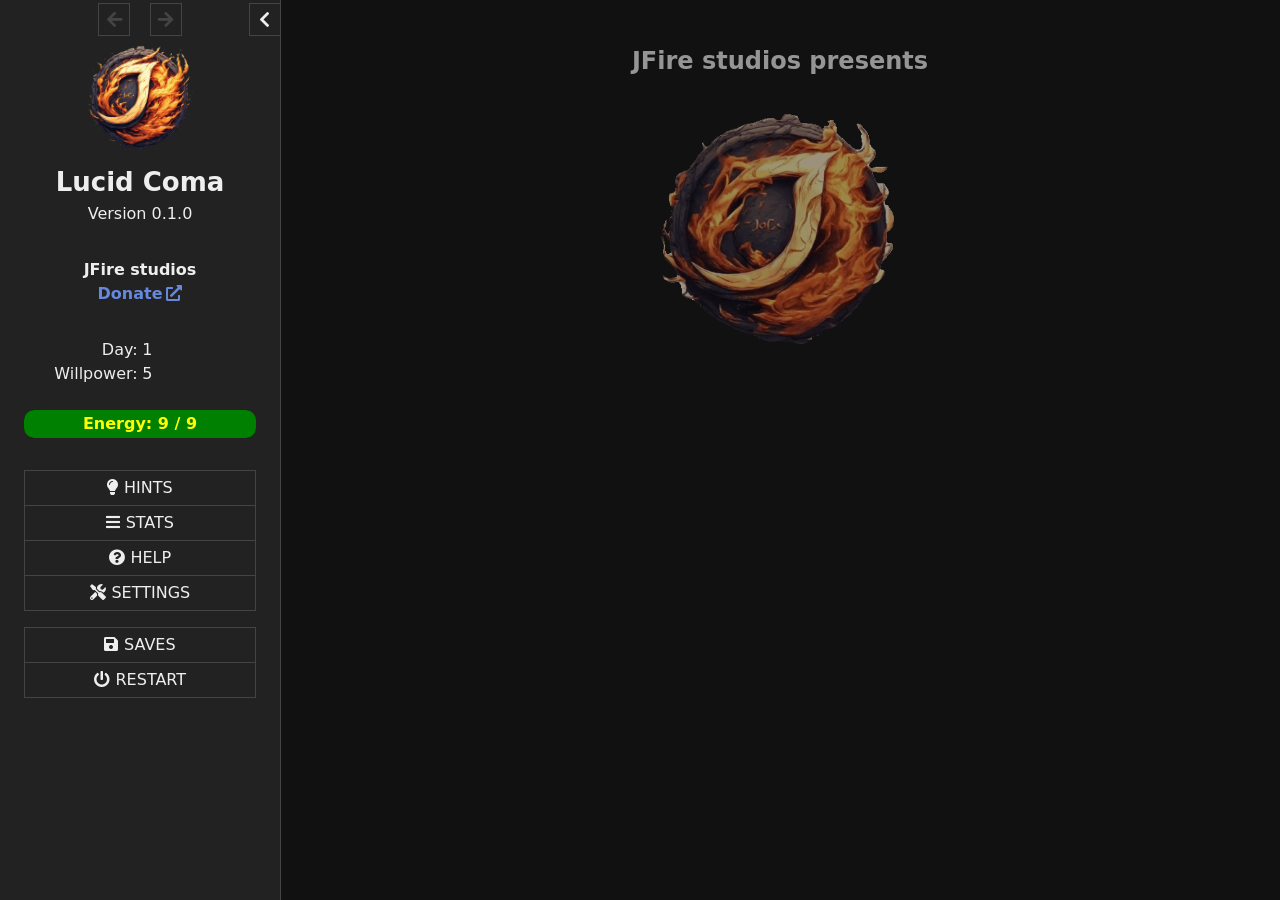
==== games/lucid coma/index.html @ 6b598bc0 "new website + first game" ====
<!DOCTYPE html>
<html data-init="no-js">
<head>
<meta charset="UTF-8" />
<title>Lucid Coma</title>
<meta name="viewport" content="width=device-width,initial-scale=1" />
<meta name="application-name" content="SugarCube" />
<meta name="version" content="2.37.3" />
<!--

SugarCube (v2.37.3): A free (gratis and libre) story format.

Copyright © 2013–2021 Thomas Michael Edwards <thomasmedwards@gmail.com>.
All rights reserved.

Redistribution and use in source and binary forms, with or without
modification, are permitted provided that the following conditions are met:

1. Redistributions of source code must retain the above copyright notice, this
   list of conditions and the following disclaimer.
2. Redistributions in binary form must reproduce the above copyright notice,
   this list of conditions and the following disclaimer in the documentation
   and/or other materials provided with the distribution.

THIS SOFTWARE IS PROVIDED BY THE COPYRIGHT HOLDERS AND CONTRIBUTORS "AS IS" AND
ANY EXPRESS OR IMPLIED WARRANTIES, INCLUDING, BUT NOT LIMITED TO, THE IMPLIED
WARRANTIES OF MERCHANTABILITY AND FITNESS FOR A PARTICULAR PURPOSE ARE
DISCLAIMED. IN NO EVENT SHALL THE COPYRIGHT OWNER OR CONTRIBUTORS BE LIABLE FOR
ANY DIRECT, INDIRECT, INCIDENTAL, SPECIAL, EXEMPLARY, OR CONSEQUENTIAL DAMAGES
(INCLUDING, BUT NOT LIMITED TO, PROCUREMENT OF SUBSTITUTE GOODS OR SERVICES;
LOSS OF USE, DATA, OR PROFITS; OR BUSINESS INTERRUPTION) HOWEVER CAUSED AND
ON ANY THEORY OF LIABILITY, WHETHER IN CONTRACT, STRICT LIABILITY, OR TORT
(INCLUDING NEGLIGENCE OR OTHERWISE) ARISING IN ANY WAY OUT OF THE USE OF THIS
SOFTWARE, EVEN IF ADVISED OF THE POSSIBILITY OF SUCH DAMAGE.

-->
<script id="script-libraries" type="text/javascript">
if(document.head&&document.addEventListener&&document.querySelector&&Object.create&&Object.freeze&&JSON){document.documentElement.setAttribute("data-init", "loading");
/*! @source http://purl.eligrey.com/github/classList.js/blob/1.2.20171210/classList.js */
"document"in self&&("classList"in document.createElement("_")&&(!document.createElementNS||"classList"in document.createElementNS("http://www.w3.org/2000/svg","g"))||!function(t){"use strict";if("Element"in t){var e="classList",n="prototype",i=t.Element[n],s=Object,r=String[n].trim||function(){return this.replace(/^\s+|\s+$/g,"")},o=Array[n].indexOf||function(t){for(var e=0,n=this.length;n>e;e++)if(e in this&&this[e]===t)return e;return-1},c=function(t,e){this.name=t,this.code=DOMException[t],this.message=e},a=function(t,e){if(""===e)throw new c("SYNTAX_ERR","The token must not be empty.");if(/\s/.test(e))throw new c("INVALID_CHARACTER_ERR","The token must not contain space characters.");return o.call(t,e)},l=function(t){for(var e=r.call(t.getAttribute("class")||""),n=e?e.split(/\s+/):[],i=0,s=n.length;s>i;i++)this.push(n[i]);this._updateClassName=function(){t.setAttribute("class",this.toString())}},u=l[n]=[],h=function(){return new l(this)};if(c[n]=Error[n],u.item=function(t){return this[t]||null},u.contains=function(t){return~a(this,t+"")},u.add=function(){var t,e=arguments,n=0,i=e.length,s=!1;do t=e[n]+"",~a(this,t)||(this.push(t),s=!0);while(++n<i);s&&this._updateClassName()},u.remove=function(){var t,e,n=arguments,i=0,s=n.length,r=!1;do for(t=n[i]+"",e=a(this,t);~e;)this.splice(e,1),r=!0,e=a(this,t);while(++i<s);r&&this._updateClassName()},u.toggle=function(t,e){var n=this.contains(t),i=n?e!==!0&&"remove":e!==!1&&"add";return i&&this[i](t),e===!0||e===!1?e:!n},u.replace=function(t,e){var n=a(t+"");~n&&(this.splice(n,1,e),this._updateClassName())},u.toString=function(){return this.join(" ")},s.defineProperty){var f={get:h,enumerable:!0,configurable:!0};try{s.defineProperty(i,e,f)}catch(p){void 0!==p.number&&-2146823252!==p.number||(f.enumerable=!1,s.defineProperty(i,e,f))}}else s[n].__defineGetter__&&i.__defineGetter__(e,h)}}(self),function(){"use strict";var t=document.createElement("_");if(t.classList.add("c1","c2"),!t.classList.contains("c2")){var e=function(t){var e=DOMTokenList.prototype[t];DOMTokenList.prototype[t]=function(t){var n,i=arguments.length;for(n=0;i>n;n++)t=arguments[n],e.call(this,t)}};e("add"),e("remove")}if(t.classList.toggle("c3",!1),t.classList.contains("c3")){var n=DOMTokenList.prototype.toggle;DOMTokenList.prototype.toggle=function(t,e){return 1 in arguments&&!this.contains(t)==!e?e:n.call(this,t)}}"replace"in document.createElement("_").classList||(DOMTokenList.prototype.replace=function(t,e){var n=this.toString().split(" "),i=n.indexOf(t+"");~i&&(n=n.slice(i),this.remove.apply(this,n),this.add(e),this.add.apply(this,n.slice(1)))}),t=null}());
/*!
 * https://github.com/es-shims/es5-shim
 * @license es5-shim Copyright 2009-2020 by contributors, MIT License
 * see https://github.com/es-shims/es5-shim/blob/v4.5.14/LICENSE
 */
(function(t,r){"use strict";if(typeof define==="function"&&define.amd){define(r)}else if(typeof exports==="object"){module.exports=r()}else{t.returnExports=r()}})(this,function(){var t=Array;var r=t.prototype;var e=Object;var n=e.prototype;var i=Function;var a=i.prototype;var o=String;var f=o.prototype;var u=Number;var l=u.prototype;var s=r.slice;var c=r.splice;var v=r.push;var h=r.unshift;var p=r.concat;var y=r.join;var d=a.call;var g=a.apply;var w=Math.max;var b=Math.min;var T=n.toString;var m=typeof Symbol==="function"&&typeof Symbol.toStringTag==="symbol";var D;var S=Function.prototype.toString,x=/^\s*class /,O=function isES6ClassFn(t){try{var r=S.call(t);var e=r.replace(/\/\/.*\n/g,"");var n=e.replace(/\/\*[.\s\S]*\*\//g,"");var i=n.replace(/\n/gm," ").replace(/ {2}/g," ");return x.test(i)}catch(a){return false}},E=function tryFunctionObject(t){try{if(O(t)){return false}S.call(t);return true}catch(r){return false}},j="[object Function]",I="[object GeneratorFunction]",D=function isCallable(t){if(!t){return false}if(typeof t!=="function"&&typeof t!=="object"){return false}if(m){return E(t)}if(O(t)){return false}var r=T.call(t);return r===j||r===I};var M;var U=RegExp.prototype.exec,$=function tryRegexExec(t){try{U.call(t);return true}catch(r){return false}},F="[object RegExp]";M=function isRegex(t){if(typeof t!=="object"){return false}return m?$(t):T.call(t)===F};var N;var C=String.prototype.valueOf,k=function tryStringObject(t){try{C.call(t);return true}catch(r){return false}},A="[object String]";N=function isString(t){if(typeof t==="string"){return true}if(typeof t!=="object"){return false}return m?k(t):T.call(t)===A};var R=e.defineProperty&&function(){try{var t={};e.defineProperty(t,"x",{enumerable:false,value:t});for(var r in t){return false}return t.x===t}catch(n){return false}}();var P=function(t){var r;if(R){r=function(t,r,n,i){if(!i&&r in t){return}e.defineProperty(t,r,{configurable:true,enumerable:false,writable:true,value:n})}}else{r=function(t,r,e,n){if(!n&&r in t){return}t[r]=e}}return function defineProperties(e,n,i){for(var a in n){if(t.call(n,a)){r(e,a,n[a],i)}}}}(n.hasOwnProperty);var J=function isPrimitive(t){var r=typeof t;return t===null||r!=="object"&&r!=="function"};var Y=u.isNaN||function isActualNaN(t){return t!==t};var z={ToInteger:function ToInteger(t){var r=+t;if(Y(r)){r=0}else if(r!==0&&r!==1/0&&r!==-(1/0)){r=(r>0||-1)*Math.floor(Math.abs(r))}return r},ToPrimitive:function ToPrimitive(t){var r,e,n;if(J(t)){return t}e=t.valueOf;if(D(e)){r=e.call(t);if(J(r)){return r}}n=t.toString;if(D(n)){r=n.call(t);if(J(r)){return r}}throw new TypeError},ToObject:function(t){if(t==null){throw new TypeError("can't convert "+t+" to object")}return e(t)},ToUint32:function ToUint32(t){return t>>>0}};var Z=function Empty(){};P(a,{bind:function bind(t){var r=this;if(!D(r)){throw new TypeError("Function.prototype.bind called on incompatible "+r)}var n=s.call(arguments,1);var a;var o=function(){if(this instanceof a){var i=g.call(r,this,p.call(n,s.call(arguments)));if(e(i)===i){return i}return this}else{return g.call(r,t,p.call(n,s.call(arguments)))}};var f=w(0,r.length-n.length);var u=[];for(var l=0;l<f;l++){v.call(u,"$"+l)}a=i("binder","return function ("+y.call(u,",")+"){ return binder.apply(this, arguments); }")(o);if(r.prototype){Z.prototype=r.prototype;a.prototype=new Z;Z.prototype=null}return a}});var G=d.bind(n.hasOwnProperty);var H=d.bind(n.toString);var W=d.bind(s);var B=g.bind(s);if(typeof document==="object"&&document&&document.documentElement){try{W(document.documentElement.childNodes)}catch(X){var L=W;var q=B;W=function arraySliceIE(t){var r=[];var e=t.length;while(e-- >0){r[e]=t[e]}return q(r,L(arguments,1))};B=function arraySliceApplyIE(t,r){return q(W(t),r)}}}var K=d.bind(f.slice);var Q=d.bind(f.split);var V=d.bind(f.indexOf);var _=d.bind(v);var tt=d.bind(n.propertyIsEnumerable);var rt=d.bind(r.sort);var et=t.isArray||function isArray(t){return H(t)==="[object Array]"};var nt=[].unshift(0)!==1;P(r,{unshift:function(){h.apply(this,arguments);return this.length}},nt);P(t,{isArray:et});var it=e("a");var at=it[0]!=="a"||!(0 in it);var ot=function properlyBoxed(t){var r=true;var e=true;var n=false;if(t){try{t.call("foo",function(t,e,n){if(typeof n!=="object"){r=false}});t.call([1],function(){"use strict";e=typeof this==="string"},"x")}catch(i){n=true}}return!!t&&!n&&r&&e};P(r,{forEach:function forEach(t){var r=z.ToObject(this);var e=at&&N(this)?Q(this,""):r;var n=-1;var i=z.ToUint32(e.length);var a;if(arguments.length>1){a=arguments[1]}if(!D(t)){throw new TypeError("Array.prototype.forEach callback must be a function")}while(++n<i){if(n in e){if(typeof a==="undefined"){t(e[n],n,r)}else{t.call(a,e[n],n,r)}}}}},!ot(r.forEach));P(r,{map:function map(r){var e=z.ToObject(this);var n=at&&N(this)?Q(this,""):e;var i=z.ToUint32(n.length);var a=t(i);var o;if(arguments.length>1){o=arguments[1]}if(!D(r)){throw new TypeError("Array.prototype.map callback must be a function")}for(var f=0;f<i;f++){if(f in n){if(typeof o==="undefined"){a[f]=r(n[f],f,e)}else{a[f]=r.call(o,n[f],f,e)}}}return a}},!ot(r.map));P(r,{filter:function filter(t){var r=z.ToObject(this);var e=at&&N(this)?Q(this,""):r;var n=z.ToUint32(e.length);var i=[];var a;var o;if(arguments.length>1){o=arguments[1]}if(!D(t)){throw new TypeError("Array.prototype.filter callback must be a function")}for(var f=0;f<n;f++){if(f in e){a=e[f];if(typeof o==="undefined"?t(a,f,r):t.call(o,a,f,r)){_(i,a)}}}return i}},!ot(r.filter));P(r,{every:function every(t){var r=z.ToObject(this);var e=at&&N(this)?Q(this,""):r;var n=z.ToUint32(e.length);var i;if(arguments.length>1){i=arguments[1]}if(!D(t)){throw new TypeError("Array.prototype.every callback must be a function")}for(var a=0;a<n;a++){if(a in e&&!(typeof i==="undefined"?t(e[a],a,r):t.call(i,e[a],a,r))){return false}}return true}},!ot(r.every));P(r,{some:function some(t){var r=z.ToObject(this);var e=at&&N(this)?Q(this,""):r;var n=z.ToUint32(e.length);var i;if(arguments.length>1){i=arguments[1]}if(!D(t)){throw new TypeError("Array.prototype.some callback must be a function")}for(var a=0;a<n;a++){if(a in e&&(typeof i==="undefined"?t(e[a],a,r):t.call(i,e[a],a,r))){return true}}return false}},!ot(r.some));var ft=false;if(r.reduce){ft=typeof r.reduce.call("es5",function(t,r,e,n){return n})==="object"}P(r,{reduce:function reduce(t){var r=z.ToObject(this);var e=at&&N(this)?Q(this,""):r;var n=z.ToUint32(e.length);if(!D(t)){throw new TypeError("Array.prototype.reduce callback must be a function")}if(n===0&&arguments.length===1){throw new TypeError("reduce of empty array with no initial value")}var i=0;var a;if(arguments.length>=2){a=arguments[1]}else{do{if(i in e){a=e[i++];break}if(++i>=n){throw new TypeError("reduce of empty array with no initial value")}}while(true)}for(;i<n;i++){if(i in e){a=t(a,e[i],i,r)}}return a}},!ft);var ut=false;if(r.reduceRight){ut=typeof r.reduceRight.call("es5",function(t,r,e,n){return n})==="object"}P(r,{reduceRight:function reduceRight(t){var r=z.ToObject(this);var e=at&&N(this)?Q(this,""):r;var n=z.ToUint32(e.length);if(!D(t)){throw new TypeError("Array.prototype.reduceRight callback must be a function")}if(n===0&&arguments.length===1){throw new TypeError("reduceRight of empty array with no initial value")}var i;var a=n-1;if(arguments.length>=2){i=arguments[1]}else{do{if(a in e){i=e[a--];break}if(--a<0){throw new TypeError("reduceRight of empty array with no initial value")}}while(true)}if(a<0){return i}do{if(a in e){i=t(i,e[a],a,r)}}while(a--);return i}},!ut);var lt=r.indexOf&&[0,1].indexOf(1,2)!==-1;P(r,{indexOf:function indexOf(t){var r=at&&N(this)?Q(this,""):z.ToObject(this);var e=z.ToUint32(r.length);if(e===0){return-1}var n=0;if(arguments.length>1){n=z.ToInteger(arguments[1])}n=n>=0?n:w(0,e+n);for(;n<e;n++){if(n in r&&r[n]===t){return n}}return-1}},lt);var st=r.lastIndexOf&&[0,1].lastIndexOf(0,-3)!==-1;P(r,{lastIndexOf:function lastIndexOf(t){var r=at&&N(this)?Q(this,""):z.ToObject(this);var e=z.ToUint32(r.length);if(e===0){return-1}var n=e-1;if(arguments.length>1){n=b(n,z.ToInteger(arguments[1]))}n=n>=0?n:e-Math.abs(n);for(;n>=0;n--){if(n in r&&t===r[n]){return n}}return-1}},st);var ct=function(){var t=[1,2];var r=t.splice();return t.length===2&&et(r)&&r.length===0}();P(r,{splice:function splice(t,r){if(arguments.length===0){return[]}else{return c.apply(this,arguments)}}},!ct);var vt=function(){var t={};r.splice.call(t,0,0,1);return t.length===1}();P(r,{splice:function splice(t,r){if(arguments.length===0){return[]}var e=arguments;this.length=w(z.ToInteger(this.length),0);if(arguments.length>0&&typeof r!=="number"){e=W(arguments);if(e.length<2){_(e,this.length-t)}else{e[1]=z.ToInteger(r)}}return c.apply(this,e)}},!vt);var ht=function(){var r=new t(1e5);r[8]="x";r.splice(1,1);return r.indexOf("x")===7}();var pt=function(){var t=256;var r=[];r[t]="a";r.splice(t+1,0,"b");return r[t]==="a"}();P(r,{splice:function splice(t,r){var e=z.ToObject(this);var n=[];var i=z.ToUint32(e.length);var a=z.ToInteger(t);var f=a<0?w(i+a,0):b(a,i);var u=arguments.length===0?0:arguments.length===1?i-f:b(w(z.ToInteger(r),0),i-f);var l=0;var s;while(l<u){s=o(f+l);if(G(e,s)){n[l]=e[s]}l+=1}var c=W(arguments,2);var v=c.length;var h;if(v<u){l=f;var p=i-u;while(l<p){s=o(l+u);h=o(l+v);if(G(e,s)){e[h]=e[s]}else{delete e[h]}l+=1}l=i;var y=i-u+v;while(l>y){delete e[l-1];l-=1}}else if(v>u){l=i-u;while(l>f){s=o(l+u-1);h=o(l+v-1);if(G(e,s)){e[h]=e[s]}else{delete e[h]}l-=1}}l=f;for(var d=0;d<c.length;++d){e[l]=c[d];l+=1}e.length=i-u+v;return n}},!ht||!pt);var yt=r.join;var dt;try{dt=Array.prototype.join.call("123",",")!=="1,2,3"}catch(X){dt=true}if(dt){P(r,{join:function join(t){var r=typeof t==="undefined"?",":t;return yt.call(N(this)?Q(this,""):this,r)}},dt)}var gt=[1,2].join(undefined)!=="1,2";if(gt){P(r,{join:function join(t){var r=typeof t==="undefined"?",":t;return yt.call(this,r)}},gt)}var wt=function push(t){var r=z.ToObject(this);var e=z.ToUint32(r.length);var n=0;while(n<arguments.length){r[e+n]=arguments[n];n+=1}r.length=e+n;return e+n};var bt=function(){var t={};var r=Array.prototype.push.call(t,undefined);return r!==1||t.length!==1||typeof t[0]!=="undefined"||!G(t,0)}();P(r,{push:function push(t){if(et(this)){return v.apply(this,arguments)}return wt.apply(this,arguments)}},bt);var Tt=function(){var t=[];var r=t.push(undefined);return r!==1||t.length!==1||typeof t[0]!=="undefined"||!G(t,0)}();P(r,{push:wt},Tt);P(r,{slice:function(t,r){var e=N(this)?Q(this,""):this;return B(e,arguments)}},at);var mt=function(){try{[1,2].sort(null)}catch(t){try{[1,2].sort({})}catch(r){return false}}return true}();var Dt=function(){try{[1,2].sort(/a/);return false}catch(t){}return true}();var St=function(){try{[1,2].sort(undefined);return true}catch(t){}return false}();P(r,{sort:function sort(t){if(typeof t==="undefined"){return rt(this)}if(!D(t)){throw new TypeError("Array.prototype.sort callback must be a function")}return rt(this,t)}},mt||!St||!Dt);var xt=!tt({toString:null},"toString");var Ot=tt(function(){},"prototype");var Et=!G("x","0");var jt=function(t){var r=t.constructor;return r&&r.prototype===t};var It={$applicationCache:true,$console:true,$external:true,$frame:true,$frameElement:true,$frames:true,$innerHeight:true,$innerWidth:true,$onmozfullscreenchange:true,$onmozfullscreenerror:true,$outerHeight:true,$outerWidth:true,$pageXOffset:true,$pageYOffset:true,$parent:true,$scrollLeft:true,$scrollTop:true,$scrollX:true,$scrollY:true,$self:true,$webkitIndexedDB:true,$webkitStorageInfo:true,$window:true,$width:true,$height:true,$top:true,$localStorage:true};var Mt=function(){if(typeof window==="undefined"){return false}for(var t in window){try{if(!It["$"+t]&&G(window,t)&&window[t]!==null&&typeof window[t]==="object"){jt(window[t])}}catch(r){return true}}return false}();var Ut=function(t){if(typeof window==="undefined"||!Mt){return jt(t)}try{return jt(t)}catch(r){return false}};var $t=["toString","toLocaleString","valueOf","hasOwnProperty","isPrototypeOf","propertyIsEnumerable","constructor"];var Ft=$t.length;var Nt=function isArguments(t){return H(t)==="[object Arguments]"};var Ct=function isArguments(t){return t!==null&&typeof t==="object"&&typeof t.length==="number"&&t.length>=0&&!et(t)&&D(t.callee)};var kt=Nt(arguments)?Nt:Ct;P(e,{keys:function keys(t){var r=D(t);var e=kt(t);var n=t!==null&&typeof t==="object";var i=n&&N(t);if(!n&&!r&&!e){throw new TypeError("Object.keys called on a non-object")}var a=[];var f=Ot&&r;if(i&&Et||e){for(var u=0;u<t.length;++u){_(a,o(u))}}if(!e){for(var l in t){if(!(f&&l==="prototype")&&G(t,l)){_(a,o(l))}}}if(xt){var s=Ut(t);for(var c=0;c<Ft;c++){var v=$t[c];if(!(s&&v==="constructor")&&G(t,v)){_(a,v)}}}return a}});var At=e.keys&&function(){return e.keys(arguments).length===2}(1,2);var Rt=e.keys&&function(){var t=e.keys(arguments);return arguments.length!==1||t.length!==1||t[0]!==1}(1);var Pt=e.keys;P(e,{keys:function keys(t){if(kt(t)){return Pt(W(t))}else{return Pt(t)}}},!At||Rt);var Jt=new Date(-0xc782b5b342b24).getUTCMonth()!==0;var Yt=new Date(-0x55d318d56a724);var zt=new Date(14496624e5);var Zt=Yt.toUTCString()!=="Mon, 01 Jan -45875 11:59:59 GMT";var Gt;var Ht;var Wt=Yt.getTimezoneOffset();if(Wt<-720){Gt=Yt.toDateString()!=="Tue Jan 02 -45875";Ht=!/^Thu Dec 10 2015 \d\d:\d\d:\d\d GMT[-+]\d\d\d\d(?: |$)/.test(String(zt))}else{Gt=Yt.toDateString()!=="Mon Jan 01 -45875";Ht=!/^Wed Dec 09 2015 \d\d:\d\d:\d\d GMT[-+]\d\d\d\d(?: |$)/.test(String(zt))}var Bt=d.bind(Date.prototype.getFullYear);var Xt=d.bind(Date.prototype.getMonth);var Lt=d.bind(Date.prototype.getDate);var qt=d.bind(Date.prototype.getUTCFullYear);var Kt=d.bind(Date.prototype.getUTCMonth);var Qt=d.bind(Date.prototype.getUTCDate);var Vt=d.bind(Date.prototype.getUTCDay);var _t=d.bind(Date.prototype.getUTCHours);var tr=d.bind(Date.prototype.getUTCMinutes);var rr=d.bind(Date.prototype.getUTCSeconds);var er=d.bind(Date.prototype.getUTCMilliseconds);var nr=["Sun","Mon","Tue","Wed","Thu","Fri","Sat"];var ir=["Jan","Feb","Mar","Apr","May","Jun","Jul","Aug","Sep","Oct","Nov","Dec"];var ar=function daysInMonth(t,r){return Lt(new Date(r,t,0))};P(Date.prototype,{getFullYear:function getFullYear(){if(!this||!(this instanceof Date)){throw new TypeError("this is not a Date object.")}var t=Bt(this);if(t<0&&Xt(this)>11){return t+1}return t},getMonth:function getMonth(){if(!this||!(this instanceof Date)){throw new TypeError("this is not a Date object.")}var t=Bt(this);var r=Xt(this);if(t<0&&r>11){return 0}return r},getDate:function getDate(){if(!this||!(this instanceof Date)){throw new TypeError("this is not a Date object.")}var t=Bt(this);var r=Xt(this);var e=Lt(this);if(t<0&&r>11){if(r===12){return e}var n=ar(0,t+1);return n-e+1}return e},getUTCFullYear:function getUTCFullYear(){if(!this||!(this instanceof Date)){throw new TypeError("this is not a Date object.")}var t=qt(this);if(t<0&&Kt(this)>11){return t+1}return t},getUTCMonth:function getUTCMonth(){if(!this||!(this instanceof Date)){throw new TypeError("this is not a Date object.")}var t=qt(this);var r=Kt(this);if(t<0&&r>11){return 0}return r},getUTCDate:function getUTCDate(){if(!this||!(this instanceof Date)){throw new TypeError("this is not a Date object.")}var t=qt(this);var r=Kt(this);var e=Qt(this);if(t<0&&r>11){if(r===12){return e}var n=ar(0,t+1);return n-e+1}return e}},Jt);P(Date.prototype,{toUTCString:function toUTCString(){if(!this||!(this instanceof Date)){throw new TypeError("this is not a Date object.")}var t=Vt(this);var r=Qt(this);var e=Kt(this);var n=qt(this);var i=_t(this);var a=tr(this);var o=rr(this);return nr[t]+", "+(r<10?"0"+r:r)+" "+ir[e]+" "+n+" "+(i<10?"0"+i:i)+":"+(a<10?"0"+a:a)+":"+(o<10?"0"+o:o)+" GMT"}},Jt||Zt);P(Date.prototype,{toDateString:function toDateString(){if(!this||!(this instanceof Date)){throw new TypeError("this is not a Date object.")}var t=this.getDay();var r=this.getDate();var e=this.getMonth();var n=this.getFullYear();return nr[t]+" "+ir[e]+" "+(r<10?"0"+r:r)+" "+n}},Jt||Gt);if(Jt||Ht){Date.prototype.toString=function toString(){if(!this||!(this instanceof Date)){throw new TypeError("this is not a Date object.")}var t=this.getDay();var r=this.getDate();var e=this.getMonth();var n=this.getFullYear();var i=this.getHours();var a=this.getMinutes();var o=this.getSeconds();var f=this.getTimezoneOffset();var u=Math.floor(Math.abs(f)/60);var l=Math.floor(Math.abs(f)%60);return nr[t]+" "+ir[e]+" "+(r<10?"0"+r:r)+" "+n+" "+(i<10?"0"+i:i)+":"+(a<10?"0"+a:a)+":"+(o<10?"0"+o:o)+" GMT"+(f>0?"-":"+")+(u<10?"0"+u:u)+(l<10?"0"+l:l)};if(R){e.defineProperty(Date.prototype,"toString",{configurable:true,enumerable:false,writable:true})}}var or=-621987552e5;var fr="-000001";var ur=Date.prototype.toISOString&&new Date(or).toISOString().indexOf(fr)===-1;var lr=Date.prototype.toISOString&&new Date(-1).toISOString()!=="1969-12-31T23:59:59.999Z";var sr=d.bind(Date.prototype.getTime);P(Date.prototype,{toISOString:function toISOString(){if(!isFinite(this)||!isFinite(sr(this))){throw new RangeError("Date.prototype.toISOString called on non-finite value.")}var t=qt(this);var r=Kt(this);t+=Math.floor(r/12);r=(r%12+12)%12;var e=[r+1,Qt(this),_t(this),tr(this),rr(this)];t=(t<0?"-":t>9999?"+":"")+K("00000"+Math.abs(t),0<=t&&t<=9999?-4:-6);for(var n=0;n<e.length;++n){e[n]=K("00"+e[n],-2)}return t+"-"+W(e,0,2).join("-")+"T"+W(e,2).join(":")+"."+K("000"+er(this),-3)+"Z"}},ur||lr);var cr=function(){try{return Date.prototype.toJSON&&new Date(NaN).toJSON()===null&&new Date(or).toJSON().indexOf(fr)!==-1&&Date.prototype.toJSON.call({toISOString:function(){return true}})}catch(t){return false}}();if(!cr){Date.prototype.toJSON=function toJSON(t){var r=e(this);var n=z.ToPrimitive(r);if(typeof n==="number"&&!isFinite(n)){return null}var i=r.toISOString;if(!D(i)){throw new TypeError("toISOString property is not callable")}return i.call(r)}}var vr=Date.parse("+033658-09-27T01:46:40.000Z")===1e15;var hr=!isNaN(Date.parse("2012-04-04T24:00:00.500Z"))||!isNaN(Date.parse("2012-11-31T23:59:59.000Z"))||!isNaN(Date.parse("2012-12-31T23:59:60.000Z"));var pr=isNaN(Date.parse("2000-01-01T00:00:00.000Z"));if(pr||hr||!vr){var yr=Math.pow(2,31)-1;var dr=Y(new Date(1970,0,1,0,0,0,yr+1).getTime());Date=function(t){var r=function Date(e,n,i,a,f,u,l){var s=arguments.length;var c;if(this instanceof t){var v=u;var h=l;if(dr&&s>=7&&l>yr){var p=Math.floor(l/yr)*yr;var y=Math.floor(p/1e3);v+=y;h-=y*1e3}c=s===1&&o(e)===e?new t(r.parse(e)):s>=7?new t(e,n,i,a,f,v,h):s>=6?new t(e,n,i,a,f,v):s>=5?new t(e,n,i,a,f):s>=4?new t(e,n,i,a):s>=3?new t(e,n,i):s>=2?new t(e,n):s>=1?new t(e instanceof t?+e:e):new t}else{c=t.apply(this,arguments)}if(!J(c)){P(c,{constructor:r},true)}return c};var e=new RegExp("^"+"(\\d{4}|[+-]\\d{6})"+"(?:-(\\d{2})"+"(?:-(\\d{2})"+"(?:"+"T(\\d{2})"+":(\\d{2})"+"(?:"+":(\\d{2})"+"(?:(\\.\\d{1,}))?"+")?"+"("+"Z|"+"(?:"+"([-+])"+"(\\d{2})"+":(\\d{2})"+")"+")?)?)?)?"+"$");var n=[0,31,59,90,120,151,181,212,243,273,304,334,365];var i=function dayFromMonth(t,r){var e=r>1?1:0;return n[r]+Math.floor((t-1969+e)/4)-Math.floor((t-1901+e)/100)+Math.floor((t-1601+e)/400)+365*(t-1970)};var a=function toUTC(r){var e=0;var n=r;if(dr&&n>yr){var i=Math.floor(n/yr)*yr;var a=Math.floor(i/1e3);e+=a;n-=a*1e3}return u(new t(1970,0,1,0,0,e,n))};for(var f in t){if(G(t,f)){r[f]=t[f]}}P(r,{now:t.now,UTC:t.UTC},true);r.prototype=t.prototype;P(r.prototype,{constructor:r},true);var l=function parse(r){var n=e.exec(r);if(n){var o=u(n[1]),f=u(n[2]||1)-1,l=u(n[3]||1)-1,s=u(n[4]||0),c=u(n[5]||0),v=u(n[6]||0),h=Math.floor(u(n[7]||0)*1e3),p=Boolean(n[4]&&!n[8]),y=n[9]==="-"?1:-1,d=u(n[10]||0),g=u(n[11]||0),w;var b=c>0||v>0||h>0;if(s<(b?24:25)&&c<60&&v<60&&h<1e3&&f>-1&&f<12&&d<24&&g<60&&l>-1&&l<i(o,f+1)-i(o,f)){w=((i(o,f)+l)*24+s+d*y)*60;w=((w+c+g*y)*60+v)*1e3+h;if(p){w=a(w)}if(-864e13<=w&&w<=864e13){return w}}return NaN}return t.parse.apply(this,arguments)};P(r,{parse:l});return r}(Date)}if(!Date.now){Date.now=function now(){return(new Date).getTime()}}var gr=l.toFixed&&(8e-5.toFixed(3)!=="0.000"||.9.toFixed(0)!=="1"||1.255.toFixed(2)!=="1.25"||(1000000000000000128).toFixed(0)!=="1000000000000000128");var wr={base:1e7,size:6,data:[0,0,0,0,0,0],multiply:function multiply(t,r){var e=-1;var n=r;while(++e<wr.size){n+=t*wr.data[e];wr.data[e]=n%wr.base;n=Math.floor(n/wr.base)}},divide:function divide(t){var r=wr.size;var e=0;while(--r>=0){e+=wr.data[r];wr.data[r]=Math.floor(e/t);e=e%t*wr.base}},numToString:function numToString(){var t=wr.size;var r="";while(--t>=0){if(r!==""||t===0||wr.data[t]!==0){var e=o(wr.data[t]);if(r===""){r=e}else{r+=K("0000000",0,7-e.length)+e}}}return r},pow:function pow(t,r,e){return r===0?e:r%2===1?pow(t,r-1,e*t):pow(t*t,r/2,e)},log:function log(t){var r=0;var e=t;while(e>=4096){r+=12;e/=4096}while(e>=2){r+=1;e/=2}return r}};var br=function toFixed(t){var r,e,n,i,a,f,l,s;r=u(t);r=Y(r)?0:Math.floor(r);if(r<0||r>20){throw new RangeError("Number.toFixed called with invalid number of decimals")}e=u(this);if(Y(e)){return"NaN"}if(e<=-1e21||e>=1e21){return o(e)}n="";if(e<0){n="-";e=-e}i="0";if(e>1e-21){a=wr.log(e*wr.pow(2,69,1))-69;f=a<0?e*wr.pow(2,-a,1):e/wr.pow(2,a,1);f*=4503599627370496;a=52-a;if(a>0){wr.multiply(0,f);l=r;while(l>=7){wr.multiply(1e7,0);l-=7}wr.multiply(wr.pow(10,l,1),0);l=a-1;while(l>=23){wr.divide(1<<23);l-=23}wr.divide(1<<l);wr.multiply(1,1);wr.divide(2);i=wr.numToString()}else{wr.multiply(0,f);wr.multiply(1<<-a,0);i=wr.numToString()+K("0.00000000000000000000",2,2+r)}}if(r>0){s=i.length;if(s<=r){i=n+K("0.0000000000000000000",0,r-s+2)+i}else{i=n+K(i,0,s-r)+"."+K(i,s-r)}}else{i=n+i}return i};P(l,{toFixed:br},gr);var Tr=function(){try{return 1..toPrecision(undefined)==="1"}catch(t){return true}}();var mr=l.toPrecision;P(l,{toPrecision:function toPrecision(t){return typeof t==="undefined"?mr.call(this):mr.call(this,t)}},Tr);if("ab".split(/(?:ab)*/).length!==2||".".split(/(.?)(.?)/).length!==4||"tesst".split(/(s)*/)[1]==="t"||"test".split(/(?:)/,-1).length!==4||"".split(/.?/).length||".".split(/()()/).length>1){(function(){var t=typeof/()??/.exec("")[1]==="undefined";var r=Math.pow(2,32)-1;f.split=function(e,n){var i=String(this);if(typeof e==="undefined"&&n===0){return[]}if(!M(e)){return Q(this,e,n)}var a=[];var o=(e.ignoreCase?"i":"")+(e.multiline?"m":"")+(e.unicode?"u":"")+(e.sticky?"y":""),f=0,u,l,s,c;var h=new RegExp(e.source,o+"g");if(!t){u=new RegExp("^"+h.source+"$(?!\\s)",o)}var p=typeof n==="undefined"?r:z.ToUint32(n);l=h.exec(i);while(l){s=l.index+l[0].length;if(s>f){_(a,K(i,f,l.index));if(!t&&l.length>1){l[0].replace(u,function(){for(var t=1;t<arguments.length-2;t++){if(typeof arguments[t]==="undefined"){l[t]=void 0}}})}if(l.length>1&&l.index<i.length){v.apply(a,W(l,1))}c=l[0].length;f=s;if(a.length>=p){break}}if(h.lastIndex===l.index){h.lastIndex++}l=h.exec(i)}if(f===i.length){if(c||!h.test("")){_(a,"")}}else{_(a,K(i,f))}return a.length>p?W(a,0,p):a}})()}else if("0".split(void 0,0).length){f.split=function split(t,r){if(typeof t==="undefined"&&r===0){return[]}return Q(this,t,r)}}var Dr=f.replace;var Sr=function(){var t=[];"x".replace(/x(.)?/g,function(r,e){_(t,e)});return t.length===1&&typeof t[0]==="undefined"}();if(!Sr){f.replace=function replace(t,r){var e=D(r);var n=M(t)&&/\)[*?]/.test(t.source);if(!e||!n){return Dr.call(this,t,r)}else{var i=function(e){var n=arguments.length;var i=t.lastIndex;t.lastIndex=0;var a=t.exec(e)||[];t.lastIndex=i;_(a,arguments[n-2],arguments[n-1]);return r.apply(this,a)};return Dr.call(this,t,i)}}}var xr=f.substr;var Or="".substr&&"0b".substr(-1)!=="b";P(f,{substr:function substr(t,r){var e=t;if(t<0){e=w(this.length+t,0)}return xr.call(this,e,r)}},Or);var Er="\t\n\x0B\f\r \xa0\u1680\u2000\u2001\u2002\u2003"+"\u2004\u2005\u2006\u2007\u2008\u2009\u200a\u202f\u205f\u3000\u2028"+"\u2029\ufeff";var jr="\u200b";var Ir="["+Er+"]";var Mr=new RegExp("^"+Ir+Ir+"*");var Ur=new RegExp(Ir+Ir+"*$");var $r=f.trim&&(Er.trim()||!jr.trim());P(f,{trim:function trim(){if(typeof this==="undefined"||this===null){throw new TypeError("can't convert "+this+" to object")}return o(this).replace(Mr,"").replace(Ur,"")}},$r);var Fr=d.bind(String.prototype.trim);var Nr=f.lastIndexOf&&"abc\u3042\u3044".lastIndexOf("\u3042\u3044",2)!==-1;P(f,{lastIndexOf:function lastIndexOf(t){if(typeof this==="undefined"||this===null){throw new TypeError("can't convert "+this+" to object")}var r=o(this);var e=o(t);var n=arguments.length>1?u(arguments[1]):NaN;var i=Y(n)?Infinity:z.ToInteger(n);var a=b(w(i,0),r.length);var f=e.length;var l=a+f;while(l>0){l=w(0,l-f);var s=V(K(r,l,a+f),e);if(s!==-1){return l+s}}return-1}},Nr);var Cr=f.lastIndexOf;P(f,{lastIndexOf:function lastIndexOf(t){return Cr.apply(this,arguments)}},f.lastIndexOf.length!==1);if(parseInt(Er+"08")!==8||parseInt(Er+"0x16")!==22){parseInt=function(t){var r=/^[-+]?0[xX]/;return function parseInt(e,n){if(typeof e==="symbol"){""+e}var i=Fr(String(e));var a=u(n)||(r.test(i)?16:10);return t(i,a)}}(parseInt)}if(1/parseFloat("-0")!==-Infinity){parseFloat=function(t){return function parseFloat(r){var e=Fr(String(r));var n=t(e);return n===0&&K(e,0,1)==="-"?-0:n}}(parseFloat)}if(String(new RangeError("test"))!=="RangeError: test"){var kr=function toString(){if(typeof this==="undefined"||this===null){throw new TypeError("can't convert "+this+" to object")}var t=this.name;if(typeof t==="undefined"){t="Error"}else if(typeof t!=="string"){t=o(t)}var r=this.message;if(typeof r==="undefined"){r=""}else if(typeof r!=="string"){r=o(r)}if(!t){return r}if(!r){return t}return t+": "+r};Error.prototype.toString=kr}if(R){var Ar=function(t,r){if(tt(t,r)){var e=Object.getOwnPropertyDescriptor(t,r);if(e.configurable){e.enumerable=false;Object.defineProperty(t,r,e)}}};Ar(Error.prototype,"message");if(Error.prototype.message!==""){Error.prototype.message=""}Ar(Error.prototype,"name")}if(String(/a/gim)!=="/a/gim"){var Rr=function toString(){var t="/"+this.source+"/";if(this.global){t+="g"}if(this.ignoreCase){t+="i"}if(this.multiline){t+="m"}return t};RegExp.prototype.toString=Rr}});
/*!
 * https://github.com/paulmillr/es6-shim
 * @license es6-shim Copyright 2013-2016 by Paul Miller (http://paulmillr.com)
 *   and contributors,  MIT License
 * es6-shim: v0.35.4
 * see https://github.com/paulmillr/es6-shim/blob/0.35.4/LICENSE
 * Details and documentation:
 * https://github.com/paulmillr/es6-shim/
 */
(function(e,t){if(typeof define==="function"&&define.amd){define(t)}else if(typeof exports==="object"){module.exports=t()}else{e.returnExports=t()}})(this,function(){"use strict";var e=Function.call.bind(Function.apply);var t=Function.call.bind(Function.call);var r=Array.isArray;var n=Object.keys;var o=function notThunker(t){return function notThunk(){return!e(t,this,arguments)}};var i=function(e){try{e();return false}catch(t){return true}};var a=function valueOrFalseIfThrows(e){try{return e()}catch(t){return false}};var u=o(i);var f=function(){return!i(function(){return Object.defineProperty({},"x",{get:function(){}})})};var s=!!Object.defineProperty&&f();var c=function foo(){}.name==="foo";var l=Function.call.bind(Array.prototype.forEach);var p=Function.call.bind(Array.prototype.reduce);var v=Function.call.bind(Array.prototype.filter);var y=Function.call.bind(Array.prototype.some);var h=function(e,t,r,n){if(!n&&t in e){return}if(s){Object.defineProperty(e,t,{configurable:true,enumerable:false,writable:true,value:r})}else{e[t]=r}};var b=function(e,t,r){l(n(t),function(n){var o=t[n];h(e,n,o,!!r)})};var g=Function.call.bind(Object.prototype.toString);var d=typeof/abc/==="function"?function IsCallableSlow(e){return typeof e==="function"&&g(e)==="[object Function]"}:function IsCallableFast(e){return typeof e==="function"};var m={getter:function(e,t,r){if(!s){throw new TypeError("getters require true ES5 support")}Object.defineProperty(e,t,{configurable:true,enumerable:false,get:r})},proxy:function(e,t,r){if(!s){throw new TypeError("getters require true ES5 support")}var n=Object.getOwnPropertyDescriptor(e,t);Object.defineProperty(r,t,{configurable:n.configurable,enumerable:n.enumerable,get:function getKey(){return e[t]},set:function setKey(r){e[t]=r}})},redefine:function(e,t,r){if(s){var n=Object.getOwnPropertyDescriptor(e,t);n.value=r;Object.defineProperty(e,t,n)}else{e[t]=r}},defineByDescriptor:function(e,t,r){if(s){Object.defineProperty(e,t,r)}else if("value"in r){e[t]=r.value}},preserveToString:function(e,t){if(t&&d(t.toString)){h(e,"toString",t.toString.bind(t),true)}}};var O=Object.create||function(e,t){var r=function Prototype(){};r.prototype=e;var o=new r;if(typeof t!=="undefined"){n(t).forEach(function(e){m.defineByDescriptor(o,e,t[e])})}return o};var w=function(e,t){if(!Object.setPrototypeOf){return false}return a(function(){var r=function Subclass(t){var r=new e(t);Object.setPrototypeOf(r,Subclass.prototype);return r};Object.setPrototypeOf(r,e);r.prototype=O(e.prototype,{constructor:{value:r}});return t(r)})};var j=function(){if(typeof self!=="undefined"){return self}if(typeof window!=="undefined"){return window}if(typeof global!=="undefined"){return global}throw new Error("unable to locate global object")};var S=j();var T=S.isFinite;var I=Function.call.bind(String.prototype.indexOf);var E=Function.apply.bind(Array.prototype.indexOf);var P=Function.call.bind(Array.prototype.concat);var C=Function.call.bind(String.prototype.slice);var M=Function.call.bind(Array.prototype.push);var x=Function.apply.bind(Array.prototype.push);var N=Function.call.bind(Array.prototype.shift);var A=Math.max;var R=Math.min;var _=Math.floor;var k=Math.abs;var L=Math.exp;var F=Math.log;var D=Math.sqrt;var z=Function.call.bind(Object.prototype.hasOwnProperty);var q;var W=function(){};var G=S.Map;var H=G&&G.prototype["delete"];var V=G&&G.prototype.get;var B=G&&G.prototype.has;var U=G&&G.prototype.set;var $=S.Symbol||{};var J=$.species||"@@species";var X=Number.isNaN||function isNaN(e){return e!==e};var K=Number.isFinite||function isFinite(e){return typeof e==="number"&&T(e)};var Z=d(Math.sign)?Math.sign:function sign(e){var t=Number(e);if(t===0){return t}if(X(t)){return t}return t<0?-1:1};var Y=function log1p(e){var t=Number(e);if(t<-1||X(t)){return NaN}if(t===0||t===Infinity){return t}if(t===-1){return-Infinity}return 1+t-1===0?t:t*(F(1+t)/(1+t-1))};var Q=function isArguments(e){return g(e)==="[object Arguments]"};var ee=function isArguments(e){return e!==null&&typeof e==="object"&&typeof e.length==="number"&&e.length>=0&&g(e)!=="[object Array]"&&g(e.callee)==="[object Function]"};var te=Q(arguments)?Q:ee;var re={primitive:function(e){return e===null||typeof e!=="function"&&typeof e!=="object"},string:function(e){return g(e)==="[object String]"},regex:function(e){return g(e)==="[object RegExp]"},symbol:function(e){return typeof S.Symbol==="function"&&typeof e==="symbol"}};var ne=function overrideNative(e,t,r){var n=e[t];h(e,t,r,true);m.preserveToString(e[t],n)};var oe=typeof $==="function"&&typeof $["for"]==="function"&&re.symbol($());var ie=re.symbol($.iterator)?$.iterator:"_es6-shim iterator_";if(S.Set&&typeof(new S.Set)["@@iterator"]==="function"){ie="@@iterator"}if(!S.Reflect){h(S,"Reflect",{},true)}var ae=S.Reflect;var ue=String;var fe=typeof document==="undefined"||!document?null:document.all;var se=fe==null?function isNullOrUndefined(e){return e==null}:function isNullOrUndefinedAndNotDocumentAll(e){return e==null&&e!==fe};var ce={Call:function Call(t,r){var n=arguments.length>2?arguments[2]:[];if(!ce.IsCallable(t)){throw new TypeError(t+" is not a function")}return e(t,r,n)},RequireObjectCoercible:function(e,t){if(se(e)){throw new TypeError(t||"Cannot call method on "+e)}return e},TypeIsObject:function(e){if(e===void 0||e===null||e===true||e===false){return false}return typeof e==="function"||typeof e==="object"||e===fe},ToObject:function(e,t){return Object(ce.RequireObjectCoercible(e,t))},IsCallable:d,IsConstructor:function(e){return ce.IsCallable(e)},ToInt32:function(e){return ce.ToNumber(e)>>0},ToUint32:function(e){return ce.ToNumber(e)>>>0},ToNumber:function(e){if(g(e)==="[object Symbol]"){throw new TypeError("Cannot convert a Symbol value to a number")}return+e},ToInteger:function(e){var t=ce.ToNumber(e);if(X(t)){return 0}if(t===0||!K(t)){return t}return(t>0?1:-1)*_(k(t))},ToLength:function(e){var t=ce.ToInteger(e);if(t<=0){return 0}if(t>Number.MAX_SAFE_INTEGER){return Number.MAX_SAFE_INTEGER}return t},SameValue:function(e,t){if(e===t){if(e===0){return 1/e===1/t}return true}return X(e)&&X(t)},SameValueZero:function(e,t){return e===t||X(e)&&X(t)},IsIterable:function(e){return ce.TypeIsObject(e)&&(typeof e[ie]!=="undefined"||te(e))},GetIterator:function(e){if(te(e)){return new q(e,"value")}var t=ce.GetMethod(e,ie);if(!ce.IsCallable(t)){throw new TypeError("value is not an iterable")}var r=ce.Call(t,e);if(!ce.TypeIsObject(r)){throw new TypeError("bad iterator")}return r},GetMethod:function(e,t){var r=ce.ToObject(e)[t];if(se(r)){return void 0}if(!ce.IsCallable(r)){throw new TypeError("Method not callable: "+t)}return r},IteratorComplete:function(e){return!!e.done},IteratorClose:function(e,t){var r=ce.GetMethod(e,"return");if(r===void 0){return}var n,o;try{n=ce.Call(r,e)}catch(i){o=i}if(t){return}if(o){throw o}if(!ce.TypeIsObject(n)){throw new TypeError("Iterator's return method returned a non-object.")}},IteratorNext:function(e){var t=arguments.length>1?e.next(arguments[1]):e.next();if(!ce.TypeIsObject(t)){throw new TypeError("bad iterator")}return t},IteratorStep:function(e){var t=ce.IteratorNext(e);var r=ce.IteratorComplete(t);return r?false:t},Construct:function(e,t,r,n){var o=typeof r==="undefined"?e:r;if(!n&&ae.construct){return ae.construct(e,t,o)}var i=o.prototype;if(!ce.TypeIsObject(i)){i=Object.prototype}var a=O(i);var u=ce.Call(e,a,t);return ce.TypeIsObject(u)?u:a},SpeciesConstructor:function(e,t){var r=e.constructor;if(r===void 0){return t}if(!ce.TypeIsObject(r)){throw new TypeError("Bad constructor")}var n=r[J];if(se(n)){return t}if(!ce.IsConstructor(n)){throw new TypeError("Bad @@species")}return n},CreateHTML:function(e,t,r,n){var o=ce.ToString(e);var i="<"+t;if(r!==""){var a=ce.ToString(n);var u=a.replace(/"/g,"&quot;");i+=" "+r+'="'+u+'"'}var f=i+">";var s=f+o;return s+"</"+t+">"},IsRegExp:function IsRegExp(e){if(!ce.TypeIsObject(e)){return false}var t=e[$.match];if(typeof t!=="undefined"){return!!t}return re.regex(e)},ToString:function ToString(e){return ue(e)}};if(s&&oe){var le=function defineWellKnownSymbol(e){if(re.symbol($[e])){return $[e]}var t=$["for"]("Symbol."+e);Object.defineProperty($,e,{configurable:false,enumerable:false,writable:false,value:t});return t};if(!re.symbol($.search)){var pe=le("search");var ve=String.prototype.search;h(RegExp.prototype,pe,function search(e){return ce.Call(ve,e,[this])});var ye=function search(e){var t=ce.RequireObjectCoercible(this);if(!se(e)){var r=ce.GetMethod(e,pe);if(typeof r!=="undefined"){return ce.Call(r,e,[t])}}return ce.Call(ve,t,[ce.ToString(e)])};ne(String.prototype,"search",ye)}if(!re.symbol($.replace)){var he=le("replace");var be=String.prototype.replace;h(RegExp.prototype,he,function replace(e,t){return ce.Call(be,e,[this,t])});var ge=function replace(e,t){var r=ce.RequireObjectCoercible(this);if(!se(e)){var n=ce.GetMethod(e,he);if(typeof n!=="undefined"){return ce.Call(n,e,[r,t])}}return ce.Call(be,r,[ce.ToString(e),t])};ne(String.prototype,"replace",ge)}if(!re.symbol($.split)){var de=le("split");var me=String.prototype.split;h(RegExp.prototype,de,function split(e,t){return ce.Call(me,e,[this,t])});var Oe=function split(e,t){var r=ce.RequireObjectCoercible(this);if(!se(e)){var n=ce.GetMethod(e,de);if(typeof n!=="undefined"){return ce.Call(n,e,[r,t])}}return ce.Call(me,r,[ce.ToString(e),t])};ne(String.prototype,"split",Oe)}var we=re.symbol($.match);var je=we&&function(){var e={};e[$.match]=function(){return 42};return"a".match(e)!==42}();if(!we||je){var Se=le("match");var Te=String.prototype.match;h(RegExp.prototype,Se,function match(e){return ce.Call(Te,e,[this])});var Ie=function match(e){var t=ce.RequireObjectCoercible(this);if(!se(e)){var r=ce.GetMethod(e,Se);if(typeof r!=="undefined"){return ce.Call(r,e,[t])}}return ce.Call(Te,t,[ce.ToString(e)])};ne(String.prototype,"match",Ie)}}var Ee=function wrapConstructor(e,t,r){m.preserveToString(t,e);if(Object.setPrototypeOf){Object.setPrototypeOf(e,t)}if(s){l(Object.getOwnPropertyNames(e),function(n){if(n in W||r[n]){return}m.proxy(e,n,t)})}else{l(Object.keys(e),function(n){if(n in W||r[n]){return}t[n]=e[n]})}t.prototype=e.prototype;m.redefine(e.prototype,"constructor",t)};var Pe=function(){return this};var Ce=function(e){if(s&&!z(e,J)){m.getter(e,J,Pe)}};var Me=function(e,t){var r=t||function iterator(){return this};h(e,ie,r);if(!e[ie]&&re.symbol(ie)){e[ie]=r}};var xe=function createDataProperty(e,t,r){if(s){Object.defineProperty(e,t,{configurable:true,enumerable:true,writable:true,value:r})}else{e[t]=r}};var Ne=function createDataPropertyOrThrow(e,t,r){xe(e,t,r);if(!ce.SameValue(e[t],r)){throw new TypeError("property is nonconfigurable")}};var Ae=function(e,t,r,n){if(!ce.TypeIsObject(e)){throw new TypeError("Constructor requires `new`: "+t.name)}var o=t.prototype;if(!ce.TypeIsObject(o)){o=r}var i=O(o);for(var a in n){if(z(n,a)){var u=n[a];h(i,a,u,true)}}return i};if(String.fromCodePoint&&String.fromCodePoint.length!==1){var Re=String.fromCodePoint;ne(String,"fromCodePoint",function fromCodePoint(e){return ce.Call(Re,this,arguments)})}var _e={fromCodePoint:function fromCodePoint(e){var t=[];var r;for(var n=0,o=arguments.length;n<o;n++){r=Number(arguments[n]);if(!ce.SameValue(r,ce.ToInteger(r))||r<0||r>1114111){throw new RangeError("Invalid code point "+r)}if(r<65536){M(t,String.fromCharCode(r))}else{r-=65536;M(t,String.fromCharCode((r>>10)+55296));M(t,String.fromCharCode(r%1024+56320))}}return t.join("")},raw:function raw(e){var t=ce.ToObject(e,"bad callSite");var r=ce.ToObject(t.raw,"bad raw value");var n=r.length;var o=ce.ToLength(n);if(o<=0){return""}var i=[];var a=0;var u,f,s,c;while(a<o){u=ce.ToString(a);s=ce.ToString(r[u]);M(i,s);if(a+1>=o){break}f=a+1<arguments.length?arguments[a+1]:"";c=ce.ToString(f);M(i,c);a+=1}return i.join("")}};if(String.raw&&String.raw({raw:{0:"x",1:"y",length:2}})!=="xy"){ne(String,"raw",_e.raw)}b(String,_e);var ke=function repeat(e,t){if(t<1){return""}if(t%2){return repeat(e,t-1)+e}var r=repeat(e,t/2);return r+r};var Le=Infinity;var Fe={repeat:function repeat(e){var t=ce.ToString(ce.RequireObjectCoercible(this));var r=ce.ToInteger(e);if(r<0||r>=Le){throw new RangeError("repeat count must be less than infinity and not overflow maximum string size")}return ke(t,r)},startsWith:function startsWith(e){var t=ce.ToString(ce.RequireObjectCoercible(this));if(ce.IsRegExp(e)){throw new TypeError('Cannot call method "startsWith" with a regex')}var r=ce.ToString(e);var n;if(arguments.length>1){n=arguments[1]}var o=A(ce.ToInteger(n),0);return C(t,o,o+r.length)===r},endsWith:function endsWith(e){var t=ce.ToString(ce.RequireObjectCoercible(this));if(ce.IsRegExp(e)){throw new TypeError('Cannot call method "endsWith" with a regex')}var r=ce.ToString(e);var n=t.length;var o;if(arguments.length>1){o=arguments[1]}var i=typeof o==="undefined"?n:ce.ToInteger(o);var a=R(A(i,0),n);return C(t,a-r.length,a)===r},includes:function includes(e){if(ce.IsRegExp(e)){throw new TypeError('"includes" does not accept a RegExp')}var t=ce.ToString(e);var r;if(arguments.length>1){r=arguments[1]}return I(this,t,r)!==-1},codePointAt:function codePointAt(e){var t=ce.ToString(ce.RequireObjectCoercible(this));var r=ce.ToInteger(e);var n=t.length;if(r>=0&&r<n){var o=t.charCodeAt(r);var i=r+1===n;if(o<55296||o>56319||i){return o}var a=t.charCodeAt(r+1);if(a<56320||a>57343){return o}return(o-55296)*1024+(a-56320)+65536}}};if(String.prototype.includes&&"a".includes("a",Infinity)!==false){ne(String.prototype,"includes",Fe.includes)}if(String.prototype.startsWith&&String.prototype.endsWith){var De=i(function(){return"/a/".startsWith(/a/)});var ze=a(function(){return"abc".startsWith("a",Infinity)===false});if(!De||!ze){ne(String.prototype,"startsWith",Fe.startsWith);ne(String.prototype,"endsWith",Fe.endsWith)}}if(oe){var qe=a(function(){var e=/a/;e[$.match]=false;return"/a/".startsWith(e)});if(!qe){ne(String.prototype,"startsWith",Fe.startsWith)}var We=a(function(){var e=/a/;e[$.match]=false;return"/a/".endsWith(e)});if(!We){ne(String.prototype,"endsWith",Fe.endsWith)}var Ge=a(function(){var e=/a/;e[$.match]=false;return"/a/".includes(e)});if(!Ge){ne(String.prototype,"includes",Fe.includes)}}b(String.prototype,Fe);var He=["\t\n\x0B\f\r \xa0\u1680\u180e\u2000\u2001\u2002\u2003","\u2004\u2005\u2006\u2007\u2008\u2009\u200a\u202f\u205f\u3000\u2028","\u2029\ufeff"].join("");var Ve=new RegExp("(^["+He+"]+)|(["+He+"]+$)","g");var Be=function trim(){return ce.ToString(ce.RequireObjectCoercible(this)).replace(Ve,"")};var Ue=["\x85","\u200b","\ufffe"].join("");var $e=new RegExp("["+Ue+"]","g");var Je=/^[-+]0x[0-9a-f]+$/i;var Xe=Ue.trim().length!==Ue.length;h(String.prototype,"trim",Be,Xe);var Ke=function(e){return{value:e,done:arguments.length===0}};var Ze=function(e){ce.RequireObjectCoercible(e);this._s=ce.ToString(e);this._i=0};Ze.prototype.next=function(){var e=this._s;var t=this._i;if(typeof e==="undefined"||t>=e.length){this._s=void 0;return Ke()}var r=e.charCodeAt(t);var n,o;if(r<55296||r>56319||t+1===e.length){o=1}else{n=e.charCodeAt(t+1);o=n<56320||n>57343?1:2}this._i=t+o;return Ke(e.substr(t,o))};Me(Ze.prototype);Me(String.prototype,function(){return new Ze(this)});var Ye={from:function from(e){var r=this;var n;if(arguments.length>1){n=arguments[1]}var o,i;if(typeof n==="undefined"){o=false}else{if(!ce.IsCallable(n)){throw new TypeError("Array.from: when provided, the second argument must be a function")}if(arguments.length>2){i=arguments[2]}o=true}var a=typeof(te(e)||ce.GetMethod(e,ie))!=="undefined";var u,f,s;if(a){f=ce.IsConstructor(r)?Object(new r):[];var c=ce.GetIterator(e);var l,p;s=0;while(true){l=ce.IteratorStep(c);if(l===false){break}p=l.value;try{if(o){p=typeof i==="undefined"?n(p,s):t(n,i,p,s)}f[s]=p}catch(v){ce.IteratorClose(c,true);throw v}s+=1}u=s}else{var y=ce.ToObject(e);u=ce.ToLength(y.length);f=ce.IsConstructor(r)?Object(new r(u)):new Array(u);var h;for(s=0;s<u;++s){h=y[s];if(o){h=typeof i==="undefined"?n(h,s):t(n,i,h,s)}Ne(f,s,h)}}f.length=u;return f},of:function of(){var e=arguments.length;var t=this;var n=r(t)||!ce.IsCallable(t)?new Array(e):ce.Construct(t,[e]);for(var o=0;o<e;++o){Ne(n,o,arguments[o])}n.length=e;return n}};b(Array,Ye);Ce(Array);q=function(e,t){this.i=0;this.array=e;this.kind=t};b(q.prototype,{next:function(){var e=this.i;var t=this.array;if(!(this instanceof q)){throw new TypeError("Not an ArrayIterator")}if(typeof t!=="undefined"){var r=ce.ToLength(t.length);for(;e<r;e++){var n=this.kind;var o;if(n==="key"){o=e}else if(n==="value"){o=t[e]}else if(n==="entry"){o=[e,t[e]]}this.i=e+1;return Ke(o)}}this.array=void 0;return Ke()}});Me(q.prototype);var Qe=Array.of===Ye.of||function(){var e=function Foo(e){this.length=e};e.prototype=[];var t=Array.of.apply(e,[1,2]);return t instanceof e&&t.length===2}();if(!Qe){ne(Array,"of",Ye.of)}var et={copyWithin:function copyWithin(e,t){var r=ce.ToObject(this);var n=ce.ToLength(r.length);var o=ce.ToInteger(e);var i=ce.ToInteger(t);var a=o<0?A(n+o,0):R(o,n);var u=i<0?A(n+i,0):R(i,n);var f;if(arguments.length>2){f=arguments[2]}var s=typeof f==="undefined"?n:ce.ToInteger(f);var c=s<0?A(n+s,0):R(s,n);var l=R(c-u,n-a);var p=1;if(u<a&&a<u+l){p=-1;u+=l-1;a+=l-1}while(l>0){if(u in r){r[a]=r[u]}else{delete r[a]}u+=p;a+=p;l-=1}return r},fill:function fill(e){var t;if(arguments.length>1){t=arguments[1]}var r;if(arguments.length>2){r=arguments[2]}var n=ce.ToObject(this);var o=ce.ToLength(n.length);t=ce.ToInteger(typeof t==="undefined"?0:t);r=ce.ToInteger(typeof r==="undefined"?o:r);var i=t<0?A(o+t,0):R(t,o);var a=r<0?o+r:r;for(var u=i;u<o&&u<a;++u){n[u]=e}return n},find:function find(e){var r=ce.ToObject(this);var n=ce.ToLength(r.length);if(!ce.IsCallable(e)){throw new TypeError("Array#find: predicate must be a function")}var o=arguments.length>1?arguments[1]:null;for(var i=0,a;i<n;i++){a=r[i];if(o){if(t(e,o,a,i,r)){return a}}else if(e(a,i,r)){return a}}},findIndex:function findIndex(e){var r=ce.ToObject(this);var n=ce.ToLength(r.length);if(!ce.IsCallable(e)){throw new TypeError("Array#findIndex: predicate must be a function")}var o=arguments.length>1?arguments[1]:null;for(var i=0;i<n;i++){if(o){if(t(e,o,r[i],i,r)){return i}}else if(e(r[i],i,r)){return i}}return-1},keys:function keys(){return new q(this,"key")},values:function values(){return new q(this,"value")},entries:function entries(){return new q(this,"entry")}};if(Array.prototype.keys&&!ce.IsCallable([1].keys().next)){delete Array.prototype.keys}if(Array.prototype.entries&&!ce.IsCallable([1].entries().next)){delete Array.prototype.entries}if(Array.prototype.keys&&Array.prototype.entries&&!Array.prototype.values&&Array.prototype[ie]){b(Array.prototype,{values:Array.prototype[ie]});if(re.symbol($.unscopables)){Array.prototype[$.unscopables].values=true}}if(c&&Array.prototype.values&&Array.prototype.values.name!=="values"){var tt=Array.prototype.values;ne(Array.prototype,"values",function values(){return ce.Call(tt,this,arguments)});h(Array.prototype,ie,Array.prototype.values,true)}b(Array.prototype,et);if(1/[true].indexOf(true,-0)<0){h(Array.prototype,"indexOf",function indexOf(e){var t=E(this,arguments);if(t===0&&1/t<0){return 0}return t},true)}Me(Array.prototype,function(){return this.values()});if(Object.getPrototypeOf){Me(Object.getPrototypeOf([].values()))}var rt=function(){return a(function(){return Array.from({length:-1}).length===0})}();var nt=function(){var e=Array.from([0].entries());return e.length===1&&r(e[0])&&e[0][0]===0&&e[0][1]===0}();if(!rt||!nt){ne(Array,"from",Ye.from)}var ot=function(){return a(function(){return Array.from([0],void 0)})}();if(!ot){var it=Array.from;ne(Array,"from",function from(e){if(arguments.length>1&&typeof arguments[1]!=="undefined"){return ce.Call(it,this,arguments)}else{return t(it,this,e)}})}var at=-(Math.pow(2,32)-1);var ut=function(e,r){var n={length:at};n[r?(n.length>>>0)-1:0]=true;return a(function(){t(e,n,function(){throw new RangeError("should not reach here")},[]);return true})};if(!ut(Array.prototype.forEach)){var ft=Array.prototype.forEach;ne(Array.prototype,"forEach",function forEach(e){return ce.Call(ft,this.length>=0?this:[],arguments)},true)}if(!ut(Array.prototype.map)){var st=Array.prototype.map;ne(Array.prototype,"map",function map(e){return ce.Call(st,this.length>=0?this:[],arguments)},true)}if(!ut(Array.prototype.filter)){var ct=Array.prototype.filter;ne(Array.prototype,"filter",function filter(e){return ce.Call(ct,this.length>=0?this:[],arguments)},true)}if(!ut(Array.prototype.some)){var lt=Array.prototype.some;ne(Array.prototype,"some",function some(e){return ce.Call(lt,this.length>=0?this:[],arguments)},true)}if(!ut(Array.prototype.every)){var pt=Array.prototype.every;ne(Array.prototype,"every",function every(e){return ce.Call(pt,this.length>=0?this:[],arguments)},true)}if(!ut(Array.prototype.reduce)){var vt=Array.prototype.reduce;ne(Array.prototype,"reduce",function reduce(e){return ce.Call(vt,this.length>=0?this:[],arguments)},true)}if(!ut(Array.prototype.reduceRight,true)){var yt=Array.prototype.reduceRight;ne(Array.prototype,"reduceRight",function reduceRight(e){return ce.Call(yt,this.length>=0?this:[],arguments)},true)}var ht=Number("0o10")!==8;var bt=Number("0b10")!==2;var gt=y(Ue,function(e){return Number(e+0+e)===0});if(ht||bt||gt){var dt=Number;var mt=/^0b[01]+$/i;var Ot=/^0o[0-7]+$/i;var wt=mt.test.bind(mt);var jt=Ot.test.bind(Ot);var St=function(e){var t;if(typeof e.valueOf==="function"){t=e.valueOf();if(re.primitive(t)){return t}}if(typeof e.toString==="function"){t=e.toString();if(re.primitive(t)){return t}}throw new TypeError("No default value")};var Tt=$e.test.bind($e);var It=Je.test.bind(Je);var Et=function(){var e=function Number(t){var r;if(arguments.length>0){r=re.primitive(t)?t:St(t,"number")}else{r=0}if(typeof r==="string"){r=ce.Call(Be,r);if(wt(r)){r=parseInt(C(r,2),2)}else if(jt(r)){r=parseInt(C(r,2),8)}else if(Tt(r)||It(r)){r=NaN}}var n=this;var o=a(function(){dt.prototype.valueOf.call(n);return true});if(n instanceof e&&!o){return new dt(r)}return dt(r)};return e}();Ee(dt,Et,{});b(Et,{NaN:dt.NaN,MAX_VALUE:dt.MAX_VALUE,MIN_VALUE:dt.MIN_VALUE,NEGATIVE_INFINITY:dt.NEGATIVE_INFINITY,POSITIVE_INFINITY:dt.POSITIVE_INFINITY});Number=Et;m.redefine(S,"Number",Et)}var Pt=Math.pow(2,53)-1;b(Number,{MAX_SAFE_INTEGER:Pt,MIN_SAFE_INTEGER:-Pt,EPSILON:2.220446049250313e-16,parseInt:S.parseInt,parseFloat:S.parseFloat,isFinite:K,isInteger:function isInteger(e){return K(e)&&ce.ToInteger(e)===e},isSafeInteger:function isSafeInteger(e){return Number.isInteger(e)&&k(e)<=Number.MAX_SAFE_INTEGER},isNaN:X});h(Number,"parseInt",S.parseInt,Number.parseInt!==S.parseInt);if([,1].find(function(){return true})===1){ne(Array.prototype,"find",et.find)}if([,1].findIndex(function(){return true})!==0){ne(Array.prototype,"findIndex",et.findIndex)}var Ct=Function.bind.call(Function.bind,Object.prototype.propertyIsEnumerable);var Mt=function ensureEnumerable(e,t){if(s&&Ct(e,t)){Object.defineProperty(e,t,{enumerable:false})}};var xt=function sliceArgs(){var e=Number(this);var t=arguments.length;var r=t-e;var n=new Array(r<0?0:r);for(var o=e;o<t;++o){n[o-e]=arguments[o]}return n};var Nt=function assignTo(e){return function assignToSource(t,r){t[r]=e[r];return t}};var At=function(e,t){var r=n(Object(t));var o;if(ce.IsCallable(Object.getOwnPropertySymbols)){o=v(Object.getOwnPropertySymbols(Object(t)),Ct(t))}return p(P(r,o||[]),Nt(t),e)};var Rt={assign:function(e,t){var r=ce.ToObject(e,"Cannot convert undefined or null to object");return p(ce.Call(xt,1,arguments),At,r)},is:function is(e,t){return ce.SameValue(e,t)}};var _t=Object.assign&&Object.preventExtensions&&function(){var e=Object.preventExtensions({1:2});try{Object.assign(e,"xy")}catch(t){return e[1]==="y"}}();if(_t){ne(Object,"assign",Rt.assign)}b(Object,Rt);if(s){var kt={setPrototypeOf:function(e,r){var n;var o=function(e,t){if(!ce.TypeIsObject(e)){throw new TypeError("cannot set prototype on a non-object")}if(!(t===null||ce.TypeIsObject(t))){throw new TypeError("can only set prototype to an object or null"+t)}};var i=function(e,r){o(e,r);t(n,e,r);return e};try{n=e.getOwnPropertyDescriptor(e.prototype,r).set;t(n,{},null)}catch(a){if(e.prototype!=={}[r]){return}n=function(e){this[r]=e};i.polyfill=i(i({},null),e.prototype)instanceof e}return i}(Object,"__proto__")};b(Object,kt)}if(Object.setPrototypeOf&&Object.getPrototypeOf&&Object.getPrototypeOf(Object.setPrototypeOf({},null))!==null&&Object.getPrototypeOf(Object.create(null))===null){(function(){var e=Object.create(null);var t=Object.getPrototypeOf;var r=Object.setPrototypeOf;Object.getPrototypeOf=function(r){var n=t(r);return n===e?null:n};Object.setPrototypeOf=function(t,n){var o=n===null?e:n;return r(t,o)};Object.setPrototypeOf.polyfill=false})()}var Lt=!i(function(){return Object.keys("foo")});if(!Lt){var Ft=Object.keys;ne(Object,"keys",function keys(e){return Ft(ce.ToObject(e))});n=Object.keys}var Dt=i(function(){return Object.keys(/a/g)});if(Dt){var zt=Object.keys;ne(Object,"keys",function keys(e){if(re.regex(e)){var t=[];for(var r in e){if(z(e,r)){M(t,r)}}return t}return zt(e)});n=Object.keys}if(Object.getOwnPropertyNames){var qt=!i(function(){return Object.getOwnPropertyNames("foo")});if(!qt){var Wt=typeof window==="object"?Object.getOwnPropertyNames(window):[];var Gt=Object.getOwnPropertyNames;ne(Object,"getOwnPropertyNames",function getOwnPropertyNames(e){var t=ce.ToObject(e);if(g(t)==="[object Window]"){try{return Gt(t)}catch(r){return P([],Wt)}}return Gt(t)})}}if(Object.getOwnPropertyDescriptor){var Ht=!i(function(){return Object.getOwnPropertyDescriptor("foo","bar")});if(!Ht){var Vt=Object.getOwnPropertyDescriptor;ne(Object,"getOwnPropertyDescriptor",function getOwnPropertyDescriptor(e,t){return Vt(ce.ToObject(e),t)})}}if(Object.seal){var Bt=!i(function(){return Object.seal("foo")});if(!Bt){var Ut=Object.seal;ne(Object,"seal",function seal(e){if(!ce.TypeIsObject(e)){return e}return Ut(e)})}}if(Object.isSealed){var $t=!i(function(){return Object.isSealed("foo")});if(!$t){var Jt=Object.isSealed;ne(Object,"isSealed",function isSealed(e){if(!ce.TypeIsObject(e)){return true}return Jt(e)})}}if(Object.freeze){var Xt=!i(function(){return Object.freeze("foo")});if(!Xt){var Kt=Object.freeze;ne(Object,"freeze",function freeze(e){if(!ce.TypeIsObject(e)){return e}return Kt(e)})}}if(Object.isFrozen){var Zt=!i(function(){return Object.isFrozen("foo")});if(!Zt){var Yt=Object.isFrozen;ne(Object,"isFrozen",function isFrozen(e){if(!ce.TypeIsObject(e)){return true}return Yt(e)})}}if(Object.preventExtensions){var Qt=!i(function(){return Object.preventExtensions("foo")});if(!Qt){var er=Object.preventExtensions;ne(Object,"preventExtensions",function preventExtensions(e){if(!ce.TypeIsObject(e)){return e}return er(e)})}}if(Object.isExtensible){var tr=!i(function(){return Object.isExtensible("foo")});if(!tr){var rr=Object.isExtensible;ne(Object,"isExtensible",function isExtensible(e){if(!ce.TypeIsObject(e)){return false}return rr(e)})}}if(Object.getPrototypeOf){var nr=!i(function(){return Object.getPrototypeOf("foo")});if(!nr){var or=Object.getPrototypeOf;ne(Object,"getPrototypeOf",function getPrototypeOf(e){return or(ce.ToObject(e))})}}var ir=s&&function(){var e=Object.getOwnPropertyDescriptor(RegExp.prototype,"flags");return e&&ce.IsCallable(e.get)}();if(s&&!ir){var ar=function flags(){if(!ce.TypeIsObject(this)){throw new TypeError("Method called on incompatible type: must be an object.")}var e="";if(this.global){e+="g"}if(this.ignoreCase){e+="i"}if(this.multiline){e+="m"}if(this.unicode){e+="u"}if(this.sticky){e+="y"}return e};m.getter(RegExp.prototype,"flags",ar)}var ur=s&&a(function(){return String(new RegExp(/a/g,"i"))==="/a/i"});var fr=oe&&s&&function(){var e=/./;e[$.match]=false;return RegExp(e)===e}();var sr=a(function(){return RegExp.prototype.toString.call({source:"abc"})==="/abc/"});var cr=sr&&a(function(){return RegExp.prototype.toString.call({source:"a",flags:"b"})==="/a/b"});if(!sr||!cr){var lr=RegExp.prototype.toString;h(RegExp.prototype,"toString",function toString(){var e=ce.RequireObjectCoercible(this);if(re.regex(e)){return t(lr,e)}var r=ue(e.source);var n=ue(e.flags);return"/"+r+"/"+n},true);m.preserveToString(RegExp.prototype.toString,lr)}if(s&&(!ur||fr)){var pr=Object.getOwnPropertyDescriptor(RegExp.prototype,"flags").get;var vr=Object.getOwnPropertyDescriptor(RegExp.prototype,"source")||{};var yr=function(){return this.source};var hr=ce.IsCallable(vr.get)?vr.get:yr;var br=RegExp;var gr=function(){return function RegExp(e,t){var r=ce.IsRegExp(e);var n=this instanceof RegExp;if(!n&&r&&typeof t==="undefined"&&e.constructor===RegExp){return e}var o=e;var i=t;if(re.regex(e)){o=ce.Call(hr,e);i=typeof t==="undefined"?ce.Call(pr,e):t;return new RegExp(o,i)}else if(r){o=e.source;i=typeof t==="undefined"?e.flags:t}return new br(e,t)}}();Ee(br,gr,{$input:true});RegExp=gr;m.redefine(S,"RegExp",gr)}if(s){var dr={input:"$_",lastMatch:"$&",lastParen:"$+",leftContext:"$`",rightContext:"$'"};l(n(dr),function(e){if(e in RegExp&&!(dr[e]in RegExp)){m.getter(RegExp,dr[e],function get(){return RegExp[e]})}})}Ce(RegExp);var mr=1/Number.EPSILON;var Or=function roundTiesToEven(e){return e+mr-mr};var wr=Math.pow(2,-23);var jr=Math.pow(2,127)*(2-wr);var Sr=Math.pow(2,-126);var Tr=Math.E;var Ir=Math.LOG2E;var Er=Math.LOG10E;var Pr=Number.prototype.clz;delete Number.prototype.clz;var Cr={acosh:function acosh(e){var t=Number(e);if(X(t)||e<1){return NaN}if(t===1){return 0}if(t===Infinity){return t}var r=1/(t*t);if(t<2){return Y(t-1+D(1-r)*t)}var n=t/2;return Y(n+D(1-r)*n-1)+1/Ir},asinh:function asinh(e){var t=Number(e);if(t===0||!T(t)){return t}var r=k(t);var n=r*r;var o=Z(t);if(r<1){return o*Y(r+n/(D(n+1)+1))}return o*(Y(r/2+D(1+1/n)*r/2-1)+1/Ir)},atanh:function atanh(e){var t=Number(e);if(t===0){return t}if(t===-1){return-Infinity}if(t===1){return Infinity}if(X(t)||t<-1||t>1){return NaN}var r=k(t);return Z(t)*Y(2*r/(1-r))/2},cbrt:function cbrt(e){var t=Number(e);if(t===0){return t}var r=t<0;var n;if(r){t=-t}if(t===Infinity){n=Infinity}else{n=L(F(t)/3);n=(t/(n*n)+2*n)/3}return r?-n:n},clz32:function clz32(e){var t=Number(e);var r=ce.ToUint32(t);if(r===0){return 32}return Pr?ce.Call(Pr,r):31-_(F(r+.5)*Ir)},cosh:function cosh(e){var t=Number(e);if(t===0){return 1}if(X(t)){return NaN}if(!T(t)){return Infinity}var r=L(k(t)-1);return(r+1/(r*Tr*Tr))*(Tr/2)},expm1:function expm1(e){var t=Number(e);if(t===-Infinity){return-1}if(!T(t)||t===0){return t}if(k(t)>.5){return L(t)-1}var r=t;var n=0;var o=1;while(n+r!==n){n+=r;o+=1;r*=t/o}return n},hypot:function hypot(e,t){var r=0;var n=0;for(var o=0;o<arguments.length;++o){var i=k(Number(arguments[o]));if(n<i){r*=n/i*(n/i);r+=1;n=i}else{r+=i>0?i/n*(i/n):i}}return n===Infinity?Infinity:n*D(r)},log2:function log2(e){return F(e)*Ir},log10:function log10(e){return F(e)*Er},log1p:Y,sign:Z,sinh:function sinh(e){var t=Number(e);if(!T(t)||t===0){return t}var r=k(t);if(r<1){var n=Math.expm1(r);return Z(t)*n*(1+1/(n+1))/2}var o=L(r-1);return Z(t)*(o-1/(o*Tr*Tr))*(Tr/2)},tanh:function tanh(e){var t=Number(e);if(X(t)||t===0){return t}if(t>=20){return 1}if(t<=-20){return-1}return(Math.expm1(t)-Math.expm1(-t))/(L(t)+L(-t))},trunc:function trunc(e){var t=Number(e);return t<0?-_(-t):_(t)},imul:function imul(e,t){var r=ce.ToUint32(e);var n=ce.ToUint32(t);var o=r>>>16&65535;var i=r&65535;var a=n>>>16&65535;var u=n&65535;return i*u+(o*u+i*a<<16>>>0)|0},fround:function fround(e){var t=Number(e);if(t===0||t===Infinity||t===-Infinity||X(t)){return t}var r=Z(t);var n=k(t);if(n<Sr){return r*Or(n/Sr/wr)*Sr*wr}var o=(1+wr/Number.EPSILON)*n;var i=o-(o-n);if(i>jr||X(i)){return r*Infinity}return r*i}};var Mr=function withinULPDistance(e,t,r){return k(1-e/t)/Number.EPSILON<(r||8)};b(Math,Cr);h(Math,"sinh",Cr.sinh,Math.sinh(710)===Infinity);h(Math,"cosh",Cr.cosh,Math.cosh(710)===Infinity);h(Math,"log1p",Cr.log1p,Math.log1p(-1e-17)!==-1e-17);h(Math,"asinh",Cr.asinh,Math.asinh(-1e7)!==-Math.asinh(1e7));h(Math,"asinh",Cr.asinh,Math.asinh(1e300)===Infinity);h(Math,"atanh",Cr.atanh,Math.atanh(1e-300)===0);h(Math,"tanh",Cr.tanh,Math.tanh(-2e-17)!==-2e-17);
h(Math,"acosh",Cr.acosh,Math.acosh(Number.MAX_VALUE)===Infinity);h(Math,"acosh",Cr.acosh,!Mr(Math.acosh(1+Number.EPSILON),Math.sqrt(2*Number.EPSILON)));h(Math,"cbrt",Cr.cbrt,!Mr(Math.cbrt(1e-300),1e-100));h(Math,"sinh",Cr.sinh,Math.sinh(-2e-17)!==-2e-17);var xr=Math.expm1(10);h(Math,"expm1",Cr.expm1,xr>22025.465794806718||xr<22025.465794806718);var Nr=Math.round;var Ar=Math.round(.5-Number.EPSILON/4)===0&&Math.round(-.5+Number.EPSILON/3.99)===1;var Rr=mr+1;var _r=2*mr-1;var kr=[Rr,_r].every(function(e){return Math.round(e)===e});h(Math,"round",function round(e){var t=_(e);var r=t===-1?-0:t+1;return e-t<.5?t:r},!Ar||!kr);m.preserveToString(Math.round,Nr);var Lr=Math.imul;if(Math.imul(4294967295,5)!==-5){Math.imul=Cr.imul;m.preserveToString(Math.imul,Lr)}if(Math.imul.length!==2){ne(Math,"imul",function imul(e,t){return ce.Call(Lr,Math,arguments)})}var Fr=function(){var e=S.setTimeout;if(typeof e!=="function"&&typeof e!=="object"){return}ce.IsPromise=function(e){if(!ce.TypeIsObject(e)){return false}if(typeof e._promise==="undefined"){return false}return true};var r=function(e){if(!ce.IsConstructor(e)){throw new TypeError("Bad promise constructor")}var t=this;var r=function(e,r){if(t.resolve!==void 0||t.reject!==void 0){throw new TypeError("Bad Promise implementation!")}t.resolve=e;t.reject=r};t.resolve=void 0;t.reject=void 0;t.promise=new e(r);if(!(ce.IsCallable(t.resolve)&&ce.IsCallable(t.reject))){throw new TypeError("Bad promise constructor")}};var n;if(typeof window!=="undefined"&&ce.IsCallable(window.postMessage)){n=function(){var e=[];var t="zero-timeout-message";var r=function(r){M(e,r);window.postMessage(t,"*")};var n=function(r){if(r.source===window&&r.data===t){r.stopPropagation();if(e.length===0){return}var n=N(e);n()}};window.addEventListener("message",n,true);return r}}var o=function(){var e=S.Promise;var t=e&&e.resolve&&e.resolve();return t&&function(e){return t.then(e)}};var i=ce.IsCallable(S.setImmediate)?S.setImmediate:typeof process==="object"&&process.nextTick?process.nextTick:o()||(ce.IsCallable(n)?n():function(t){e(t,0)});var a=function(e){return e};var u=function(e){throw e};var f=0;var s=1;var c=2;var l=0;var p=1;var v=2;var y={};var h=function(e,t,r){i(function(){g(e,t,r)})};var g=function(e,t,r){var n,o;if(t===y){return e(r)}try{n=e(r);o=t.resolve}catch(i){n=i;o=t.reject}o(n)};var d=function(e,t){var r=e._promise;var n=r.reactionLength;if(n>0){h(r.fulfillReactionHandler0,r.reactionCapability0,t);r.fulfillReactionHandler0=void 0;r.rejectReactions0=void 0;r.reactionCapability0=void 0;if(n>1){for(var o=1,i=0;o<n;o++,i+=3){h(r[i+l],r[i+v],t);e[i+l]=void 0;e[i+p]=void 0;e[i+v]=void 0}}}r.result=t;r.state=s;r.reactionLength=0};var m=function(e,t){var r=e._promise;var n=r.reactionLength;if(n>0){h(r.rejectReactionHandler0,r.reactionCapability0,t);r.fulfillReactionHandler0=void 0;r.rejectReactions0=void 0;r.reactionCapability0=void 0;if(n>1){for(var o=1,i=0;o<n;o++,i+=3){h(r[i+p],r[i+v],t);e[i+l]=void 0;e[i+p]=void 0;e[i+v]=void 0}}}r.result=t;r.state=c;r.reactionLength=0};var O=function(e){var t=false;var r=function(r){var n;if(t){return}t=true;if(r===e){return m(e,new TypeError("Self resolution"))}if(!ce.TypeIsObject(r)){return d(e,r)}try{n=r.then}catch(o){return m(e,o)}if(!ce.IsCallable(n)){return d(e,r)}i(function(){j(e,r,n)})};var n=function(r){if(t){return}t=true;return m(e,r)};return{resolve:r,reject:n}};var w=function(e,r,n,o){if(e===I){t(e,r,n,o,y)}else{t(e,r,n,o)}};var j=function(e,t,r){var n=O(e);var o=n.resolve;var i=n.reject;try{w(r,t,o,i)}catch(a){i(a)}};var T,I;var E=function(){var e=function Promise(t){if(!(this instanceof e)){throw new TypeError('Constructor Promise requires "new"')}if(this&&this._promise){throw new TypeError("Bad construction")}if(!ce.IsCallable(t)){throw new TypeError("not a valid resolver")}var r=Ae(this,e,T,{_promise:{result:void 0,state:f,reactionLength:0,fulfillReactionHandler0:void 0,rejectReactionHandler0:void 0,reactionCapability0:void 0}});var n=O(r);var o=n.reject;try{t(n.resolve,o)}catch(i){o(i)}return r};return e}();T=E.prototype;var P=function(e,t,r,n){var o=false;return function(i){if(o){return}o=true;t[e]=i;if(--n.count===0){var a=r.resolve;a(t)}}};var C=function(e,t,r){var n=e.iterator;var o=[];var i={count:1};var a,u;var f=0;while(true){try{a=ce.IteratorStep(n);if(a===false){e.done=true;break}u=a.value}catch(s){e.done=true;throw s}o[f]=void 0;var c=t.resolve(u);var l=P(f,o,r,i);i.count+=1;w(c.then,c,l,r.reject);f+=1}if(--i.count===0){var p=r.resolve;p(o)}return r.promise};var x=function(e,t,r){var n=e.iterator;var o,i,a;while(true){try{o=ce.IteratorStep(n);if(o===false){e.done=true;break}i=o.value}catch(u){e.done=true;throw u}a=t.resolve(i);w(a.then,a,r.resolve,r.reject)}return r.promise};b(E,{all:function all(e){var t=this;if(!ce.TypeIsObject(t)){throw new TypeError("Promise is not object")}var n=new r(t);var o,i;try{o=ce.GetIterator(e);i={iterator:o,done:false};return C(i,t,n)}catch(a){var u=a;if(i&&!i.done){try{ce.IteratorClose(o,true)}catch(f){u=f}}var s=n.reject;s(u);return n.promise}},race:function race(e){var t=this;if(!ce.TypeIsObject(t)){throw new TypeError("Promise is not object")}var n=new r(t);var o,i;try{o=ce.GetIterator(e);i={iterator:o,done:false};return x(i,t,n)}catch(a){var u=a;if(i&&!i.done){try{ce.IteratorClose(o,true)}catch(f){u=f}}var s=n.reject;s(u);return n.promise}},reject:function reject(e){var t=this;if(!ce.TypeIsObject(t)){throw new TypeError("Bad promise constructor")}var n=new r(t);var o=n.reject;o(e);return n.promise},resolve:function resolve(e){var t=this;if(!ce.TypeIsObject(t)){throw new TypeError("Bad promise constructor")}if(ce.IsPromise(e)){var n=e.constructor;if(n===t){return e}}var o=new r(t);var i=o.resolve;i(e);return o.promise}});b(T,{"catch":function(e){return this.then(null,e)},then:function then(e,t){var n=this;if(!ce.IsPromise(n)){throw new TypeError("not a promise")}var o=ce.SpeciesConstructor(n,E);var i;var b=arguments.length>2&&arguments[2]===y;if(b&&o===E){i=y}else{i=new r(o)}var g=ce.IsCallable(e)?e:a;var d=ce.IsCallable(t)?t:u;var m=n._promise;var O;if(m.state===f){if(m.reactionLength===0){m.fulfillReactionHandler0=g;m.rejectReactionHandler0=d;m.reactionCapability0=i}else{var w=3*(m.reactionLength-1);m[w+l]=g;m[w+p]=d;m[w+v]=i}m.reactionLength+=1}else if(m.state===s){O=m.result;h(g,i,O)}else if(m.state===c){O=m.result;h(d,i,O)}else{throw new TypeError("unexpected Promise state")}return i.promise}});y=new r(E);I=T.then;return E}();if(S.Promise){delete S.Promise.accept;delete S.Promise.defer;delete S.Promise.prototype.chain}if(typeof Fr==="function"){b(S,{Promise:Fr});var Dr=w(S.Promise,function(e){return e.resolve(42).then(function(){})instanceof e});var zr=!i(function(){return S.Promise.reject(42).then(null,5).then(null,W)});var qr=i(function(){return S.Promise.call(3,W)});var Wr=function(e){var t=e.resolve(5);t.constructor={};var r=e.resolve(t);try{r.then(null,W).then(null,W)}catch(n){return true}return t===r}(S.Promise);var Gr=s&&function(){var e=0;var t=Object.defineProperty({},"then",{get:function(){e+=1}});Promise.resolve(t);return e===1}();var Hr=function BadResolverPromise(e){var t=new Promise(e);e(3,function(){});this.then=t.then;this.constructor=BadResolverPromise};Hr.prototype=Promise.prototype;Hr.all=Promise.all;var Vr=a(function(){return!!Hr.all([1,2])});if(!Dr||!zr||!qr||Wr||!Gr||Vr){Promise=Fr;ne(S,"Promise",Fr)}if(Promise.all.length!==1){var Br=Promise.all;ne(Promise,"all",function all(e){return ce.Call(Br,this,arguments)})}if(Promise.race.length!==1){var Ur=Promise.race;ne(Promise,"race",function race(e){return ce.Call(Ur,this,arguments)})}if(Promise.resolve.length!==1){var $r=Promise.resolve;ne(Promise,"resolve",function resolve(e){return ce.Call($r,this,arguments)})}if(Promise.reject.length!==1){var Jr=Promise.reject;ne(Promise,"reject",function reject(e){return ce.Call(Jr,this,arguments)})}Mt(Promise,"all");Mt(Promise,"race");Mt(Promise,"resolve");Mt(Promise,"reject");Ce(Promise)}var Xr=function(e){var t=n(p(e,function(e,t){e[t]=true;return e},{}));return e.join(":")===t.join(":")};var Kr=Xr(["z","a","bb"]);var Zr=Xr(["z",1,"a","3",2]);if(s){var Yr=function fastkey(e,t){if(!t&&!Kr){return null}if(se(e)){return"^"+ce.ToString(e)}else if(typeof e==="string"){return"$"+e}else if(typeof e==="number"){if(!Zr){return"n"+e}return e}else if(typeof e==="boolean"){return"b"+e}return null};var Qr=function emptyObject(){return Object.create?Object.create(null):{}};var en=function addIterableToMap(e,n,o){if(r(o)||re.string(o)){l(o,function(e){if(!ce.TypeIsObject(e)){throw new TypeError("Iterator value "+e+" is not an entry object")}n.set(e[0],e[1])})}else if(o instanceof e){t(e.prototype.forEach,o,function(e,t){n.set(t,e)})}else{var i,a;if(!se(o)){a=n.set;if(!ce.IsCallable(a)){throw new TypeError("bad map")}i=ce.GetIterator(o)}if(typeof i!=="undefined"){while(true){var u=ce.IteratorStep(i);if(u===false){break}var f=u.value;try{if(!ce.TypeIsObject(f)){throw new TypeError("Iterator value "+f+" is not an entry object")}t(a,n,f[0],f[1])}catch(s){ce.IteratorClose(i,true);throw s}}}}};var tn=function addIterableToSet(e,n,o){if(r(o)||re.string(o)){l(o,function(e){n.add(e)})}else if(o instanceof e){t(e.prototype.forEach,o,function(e){n.add(e)})}else{var i,a;if(!se(o)){a=n.add;if(!ce.IsCallable(a)){throw new TypeError("bad set")}i=ce.GetIterator(o)}if(typeof i!=="undefined"){while(true){var u=ce.IteratorStep(i);if(u===false){break}var f=u.value;try{t(a,n,f)}catch(s){ce.IteratorClose(i,true);throw s}}}}};var rn={Map:function(){var e={};var r=function MapEntry(e,t){this.key=e;this.value=t;this.next=null;this.prev=null};r.prototype.isRemoved=function isRemoved(){return this.key===e};var n=function isMap(e){return!!e._es6map};var o=function requireMapSlot(e,t){if(!ce.TypeIsObject(e)||!n(e)){throw new TypeError("Method Map.prototype."+t+" called on incompatible receiver "+ce.ToString(e))}};var i=function MapIterator(e,t){o(e,"[[MapIterator]]");this.head=e._head;this.i=this.head;this.kind=t};i.prototype={isMapIterator:true,next:function next(){if(!this.isMapIterator){throw new TypeError("Not a MapIterator")}var e=this.i;var t=this.kind;var r=this.head;if(typeof this.i==="undefined"){return Ke()}while(e.isRemoved()&&e!==r){e=e.prev}var n;while(e.next!==r){e=e.next;if(!e.isRemoved()){if(t==="key"){n=e.key}else if(t==="value"){n=e.value}else{n=[e.key,e.value]}this.i=e;return Ke(n)}}this.i=void 0;return Ke()}};Me(i.prototype);var a;var u=function Map(){if(!(this instanceof Map)){throw new TypeError('Constructor Map requires "new"')}if(this&&this._es6map){throw new TypeError("Bad construction")}var e=Ae(this,Map,a,{_es6map:true,_head:null,_map:G?new G:null,_size:0,_storage:Qr()});var t=new r(null,null);t.next=t.prev=t;e._head=t;if(arguments.length>0){en(Map,e,arguments[0])}return e};a=u.prototype;m.getter(a,"size",function(){if(typeof this._size==="undefined"){throw new TypeError("size method called on incompatible Map")}return this._size});b(a,{get:function get(e){o(this,"get");var t;var r=Yr(e,true);if(r!==null){t=this._storage[r];if(t){return t.value}else{return}}if(this._map){t=V.call(this._map,e);if(t){return t.value}else{return}}var n=this._head;var i=n;while((i=i.next)!==n){if(ce.SameValueZero(i.key,e)){return i.value}}},has:function has(e){o(this,"has");var t=Yr(e,true);if(t!==null){return typeof this._storage[t]!=="undefined"}if(this._map){return B.call(this._map,e)}var r=this._head;var n=r;while((n=n.next)!==r){if(ce.SameValueZero(n.key,e)){return true}}return false},set:function set(e,t){o(this,"set");var n=this._head;var i=n;var a;var u=Yr(e,true);if(u!==null){if(typeof this._storage[u]!=="undefined"){this._storage[u].value=t;return this}else{a=this._storage[u]=new r(e,t);i=n.prev}}else if(this._map){if(B.call(this._map,e)){V.call(this._map,e).value=t}else{a=new r(e,t);U.call(this._map,e,a);i=n.prev}}while((i=i.next)!==n){if(ce.SameValueZero(i.key,e)){i.value=t;return this}}a=a||new r(e,t);if(ce.SameValue(-0,e)){a.key=+0}a.next=this._head;a.prev=this._head.prev;a.prev.next=a;a.next.prev=a;this._size+=1;return this},"delete":function(t){o(this,"delete");var r=this._head;var n=r;var i=Yr(t,true);if(i!==null){if(typeof this._storage[i]==="undefined"){return false}n=this._storage[i].prev;delete this._storage[i]}else if(this._map){if(!B.call(this._map,t)){return false}n=V.call(this._map,t).prev;H.call(this._map,t)}while((n=n.next)!==r){if(ce.SameValueZero(n.key,t)){n.key=e;n.value=e;n.prev.next=n.next;n.next.prev=n.prev;this._size-=1;return true}}return false},clear:function clear(){o(this,"clear");this._map=G?new G:null;this._size=0;this._storage=Qr();var t=this._head;var r=t;var n=r.next;while((r=n)!==t){r.key=e;r.value=e;n=r.next;r.next=r.prev=t}t.next=t.prev=t},keys:function keys(){o(this,"keys");return new i(this,"key")},values:function values(){o(this,"values");return new i(this,"value")},entries:function entries(){o(this,"entries");return new i(this,"key+value")},forEach:function forEach(e){o(this,"forEach");var r=arguments.length>1?arguments[1]:null;var n=this.entries();for(var i=n.next();!i.done;i=n.next()){if(r){t(e,r,i.value[1],i.value[0],this)}else{e(i.value[1],i.value[0],this)}}}});Me(a,a.entries);return u}(),Set:function(){var e=function isSet(e){return e._es6set&&typeof e._storage!=="undefined"};var r=function requireSetSlot(t,r){if(!ce.TypeIsObject(t)||!e(t)){throw new TypeError("Set.prototype."+r+" called on incompatible receiver "+ce.ToString(t))}};var o;var i=function Set(){if(!(this instanceof Set)){throw new TypeError('Constructor Set requires "new"')}if(this&&this._es6set){throw new TypeError("Bad construction")}var e=Ae(this,Set,o,{_es6set:true,"[[SetData]]":null,_storage:Qr()});if(!e._es6set){throw new TypeError("bad set")}if(arguments.length>0){tn(Set,e,arguments[0])}return e};o=i.prototype;var a=function(e){var t=e;if(t==="^null"){return null}else if(t==="^undefined"){return void 0}else{var r=t.charAt(0);if(r==="$"){return C(t,1)}else if(r==="n"){return+C(t,1)}else if(r==="b"){return t==="btrue"}}return+t};var u=function ensureMap(e){if(!e["[[SetData]]"]){var t=new rn.Map;e["[[SetData]]"]=t;l(n(e._storage),function(e){var r=a(e);t.set(r,r)});e["[[SetData]]"]=t}e._storage=null};m.getter(i.prototype,"size",function(){r(this,"size");if(this._storage){return n(this._storage).length}u(this);return this["[[SetData]]"].size});b(i.prototype,{has:function has(e){r(this,"has");var t;if(this._storage&&(t=Yr(e))!==null){return!!this._storage[t]}u(this);return this["[[SetData]]"].has(e)},add:function add(e){r(this,"add");var t;if(this._storage&&(t=Yr(e))!==null){this._storage[t]=true;return this}u(this);this["[[SetData]]"].set(e,e);return this},"delete":function(e){r(this,"delete");var t;if(this._storage&&(t=Yr(e))!==null){var n=z(this._storage,t);return delete this._storage[t]&&n}u(this);return this["[[SetData]]"]["delete"](e)},clear:function clear(){r(this,"clear");if(this._storage){this._storage=Qr()}if(this["[[SetData]]"]){this["[[SetData]]"].clear()}},values:function values(){r(this,"values");u(this);return new f(this["[[SetData]]"].values())},entries:function entries(){r(this,"entries");u(this);return new f(this["[[SetData]]"].entries())},forEach:function forEach(e){r(this,"forEach");var n=arguments.length>1?arguments[1]:null;var o=this;u(o);this["[[SetData]]"].forEach(function(r,i){if(n){t(e,n,i,i,o)}else{e(i,i,o)}})}});h(i.prototype,"keys",i.prototype.values,true);Me(i.prototype,i.prototype.values);var f=function SetIterator(e){this.it=e};f.prototype={isSetIterator:true,next:function next(){if(!this.isSetIterator){throw new TypeError("Not a SetIterator")}return this.it.next()}};Me(f.prototype);return i}()};var nn=S.Set&&!Set.prototype["delete"]&&Set.prototype.remove&&Set.prototype.items&&Set.prototype.map&&Array.isArray((new Set).keys);if(nn){S.Set=rn.Set}if(S.Map||S.Set){var on=a(function(){return new Map([[1,2]]).get(1)===2});if(!on){S.Map=function Map(){if(!(this instanceof Map)){throw new TypeError('Constructor Map requires "new"')}var e=new G;if(arguments.length>0){en(Map,e,arguments[0])}delete e.constructor;Object.setPrototypeOf(e,S.Map.prototype);return e};S.Map.prototype=O(G.prototype);h(S.Map.prototype,"constructor",S.Map,true);m.preserveToString(S.Map,G)}var an=new Map;var un=function(){var e=new Map([[1,0],[2,0],[3,0],[4,0]]);e.set(-0,e);return e.get(0)===e&&e.get(-0)===e&&e.has(0)&&e.has(-0)}();var fn=an.set(1,2)===an;if(!un||!fn){ne(Map.prototype,"set",function set(e,r){t(U,this,e===0?0:e,r);return this})}if(!un){b(Map.prototype,{get:function get(e){return t(V,this,e===0?0:e)},has:function has(e){return t(B,this,e===0?0:e)}},true);m.preserveToString(Map.prototype.get,V);m.preserveToString(Map.prototype.has,B)}var sn=new Set;var cn=Set.prototype["delete"]&&Set.prototype.add&&Set.prototype.has&&function(e){e["delete"](0);e.add(-0);return!e.has(0)}(sn);var ln=sn.add(1)===sn;if(!cn||!ln){var pn=Set.prototype.add;Set.prototype.add=function add(e){t(pn,this,e===0?0:e);return this};m.preserveToString(Set.prototype.add,pn)}if(!cn){var vn=Set.prototype.has;Set.prototype.has=function has(e){return t(vn,this,e===0?0:e)};m.preserveToString(Set.prototype.has,vn);var yn=Set.prototype["delete"];Set.prototype["delete"]=function SetDelete(e){return t(yn,this,e===0?0:e)};m.preserveToString(Set.prototype["delete"],yn)}var hn=w(S.Map,function(e){var t=new e([]);t.set(42,42);return t instanceof e});var bn=Object.setPrototypeOf&&!hn;var gn=function(){try{return!(S.Map()instanceof S.Map)}catch(e){return e instanceof TypeError}}();if(S.Map.length!==0||bn||!gn){S.Map=function Map(){if(!(this instanceof Map)){throw new TypeError('Constructor Map requires "new"')}var e=new G;if(arguments.length>0){en(Map,e,arguments[0])}delete e.constructor;Object.setPrototypeOf(e,Map.prototype);return e};S.Map.prototype=G.prototype;h(S.Map.prototype,"constructor",S.Map,true);m.preserveToString(S.Map,G)}var dn=w(S.Set,function(e){var t=new e([]);t.add(42,42);return t instanceof e});var mn=Object.setPrototypeOf&&!dn;var On=function(){try{return!(S.Set()instanceof S.Set)}catch(e){return e instanceof TypeError}}();if(S.Set.length!==0||mn||!On){var wn=S.Set;S.Set=function Set(){if(!(this instanceof Set)){throw new TypeError('Constructor Set requires "new"')}var e=new wn;if(arguments.length>0){tn(Set,e,arguments[0])}delete e.constructor;Object.setPrototypeOf(e,Set.prototype);return e};S.Set.prototype=wn.prototype;h(S.Set.prototype,"constructor",S.Set,true);m.preserveToString(S.Set,wn)}var jn=new S.Map;var Sn=!a(function(){return jn.keys().next().done});if(typeof S.Map.prototype.clear!=="function"||(new S.Set).size!==0||jn.size!==0||typeof S.Map.prototype.keys!=="function"||typeof S.Set.prototype.keys!=="function"||typeof S.Map.prototype.forEach!=="function"||typeof S.Set.prototype.forEach!=="function"||u(S.Map)||u(S.Set)||typeof jn.keys().next!=="function"||Sn||!hn){b(S,{Map:rn.Map,Set:rn.Set},true)}if(S.Set.prototype.keys!==S.Set.prototype.values){h(S.Set.prototype,"keys",S.Set.prototype.values,true)}Me(Object.getPrototypeOf((new S.Map).keys()));Me(Object.getPrototypeOf((new S.Set).keys()));if(c&&S.Set.prototype.has.name!=="has"){var Tn=S.Set.prototype.has;ne(S.Set.prototype,"has",function has(e){return t(Tn,this,e)})}}b(S,rn);Ce(S.Map);Ce(S.Set)}var In=function throwUnlessTargetIsObject(e){if(!ce.TypeIsObject(e)){throw new TypeError("target must be an object")}};var En={apply:function apply(){return ce.Call(ce.Call,null,arguments)},construct:function construct(e,t){if(!ce.IsConstructor(e)){throw new TypeError("First argument must be a constructor.")}var r=arguments.length>2?arguments[2]:e;if(!ce.IsConstructor(r)){throw new TypeError("new.target must be a constructor.")}return ce.Construct(e,t,r,"internal")},deleteProperty:function deleteProperty(e,t){In(e);if(s){var r=Object.getOwnPropertyDescriptor(e,t);if(r&&!r.configurable){return false}}return delete e[t]},has:function has(e,t){In(e);return t in e}};if(Object.getOwnPropertyNames){Object.assign(En,{ownKeys:function ownKeys(e){In(e);var t=Object.getOwnPropertyNames(e);if(ce.IsCallable(Object.getOwnPropertySymbols)){x(t,Object.getOwnPropertySymbols(e))}return t}})}var Pn=function ConvertExceptionToBoolean(e){return!i(e)};if(Object.preventExtensions){Object.assign(En,{isExtensible:function isExtensible(e){In(e);return Object.isExtensible(e)},preventExtensions:function preventExtensions(e){In(e);return Pn(function(){return Object.preventExtensions(e)})}})}if(s){var Cn=function get(e,t,r){var n=Object.getOwnPropertyDescriptor(e,t);if(!n){var o=Object.getPrototypeOf(e);if(o===null){return void 0}return Cn(o,t,r)}if("value"in n){return n.value}if(n.get){return ce.Call(n.get,r)}return void 0};var Mn=function set(e,r,n,o){var i=Object.getOwnPropertyDescriptor(e,r);if(!i){var a=Object.getPrototypeOf(e);if(a!==null){return Mn(a,r,n,o)}i={value:void 0,writable:true,enumerable:true,configurable:true}}if("value"in i){if(!i.writable){return false}if(!ce.TypeIsObject(o)){return false}var u=Object.getOwnPropertyDescriptor(o,r);if(u){return ae.defineProperty(o,r,{value:n})}else{return ae.defineProperty(o,r,{value:n,writable:true,enumerable:true,configurable:true})}}if(i.set){t(i.set,o,n);return true}return false};Object.assign(En,{defineProperty:function defineProperty(e,t,r){In(e);return Pn(function(){return Object.defineProperty(e,t,r)})},getOwnPropertyDescriptor:function getOwnPropertyDescriptor(e,t){In(e);return Object.getOwnPropertyDescriptor(e,t)},get:function get(e,t){In(e);var r=arguments.length>2?arguments[2]:e;return Cn(e,t,r)},set:function set(e,t,r){In(e);var n=arguments.length>3?arguments[3]:e;return Mn(e,t,r,n)}})}if(Object.getPrototypeOf){var xn=Object.getPrototypeOf;En.getPrototypeOf=function getPrototypeOf(e){In(e);return xn(e)}}if(Object.setPrototypeOf&&En.getPrototypeOf){var Nn=function(e,t){var r=t;while(r){if(e===r){return true}r=En.getPrototypeOf(r)}return false};Object.assign(En,{setPrototypeOf:function setPrototypeOf(e,t){In(e);if(t!==null&&!ce.TypeIsObject(t)){throw new TypeError("proto must be an object or null")}if(t===ae.getPrototypeOf(e)){return true}if(ae.isExtensible&&!ae.isExtensible(e)){return false}if(Nn(e,t)){return false}Object.setPrototypeOf(e,t);return true}})}var An=function(e,t){if(!ce.IsCallable(S.Reflect[e])){h(S.Reflect,e,t)}else{var r=a(function(){S.Reflect[e](1);S.Reflect[e](NaN);S.Reflect[e](true);return true});if(r){ne(S.Reflect,e,t)}}};Object.keys(En).forEach(function(e){An(e,En[e])});var Rn=S.Reflect.getPrototypeOf;if(c&&Rn&&Rn.name!=="getPrototypeOf"){ne(S.Reflect,"getPrototypeOf",function getPrototypeOf(e){return t(Rn,S.Reflect,e)})}if(S.Reflect.setPrototypeOf){if(a(function(){S.Reflect.setPrototypeOf(1,{});return true})){ne(S.Reflect,"setPrototypeOf",En.setPrototypeOf)}}if(S.Reflect.defineProperty){if(!a(function(){var e=!S.Reflect.defineProperty(1,"test",{value:1});var t=typeof Object.preventExtensions!=="function"||!S.Reflect.defineProperty(Object.preventExtensions({}),"test",{});return e&&t})){ne(S.Reflect,"defineProperty",En.defineProperty)}}if(S.Reflect.construct){if(!a(function(){var e=function F(){};return S.Reflect.construct(function(){},[],e)instanceof e})){ne(S.Reflect,"construct",En.construct)}}if(String(new Date(NaN))!=="Invalid Date"){var _n=Date.prototype.toString;var kn=function toString(){var e=+this;if(e!==e){return"Invalid Date"}return ce.Call(_n,this)};ne(Date.prototype,"toString",kn)}var Ln={anchor:function anchor(e){return ce.CreateHTML(this,"a","name",e)},big:function big(){return ce.CreateHTML(this,"big","","")},blink:function blink(){return ce.CreateHTML(this,"blink","","")},bold:function bold(){return ce.CreateHTML(this,"b","","")},fixed:function fixed(){return ce.CreateHTML(this,"tt","","")},fontcolor:function fontcolor(e){return ce.CreateHTML(this,"font","color",e)},fontsize:function fontsize(e){return ce.CreateHTML(this,"font","size",e)},italics:function italics(){return ce.CreateHTML(this,"i","","")},link:function link(e){return ce.CreateHTML(this,"a","href",e)},small:function small(){return ce.CreateHTML(this,"small","","")},strike:function strike(){return ce.CreateHTML(this,"strike","","")},sub:function sub(){return ce.CreateHTML(this,"sub","","")},sup:function sub(){return ce.CreateHTML(this,"sup","","")}};l(Object.keys(Ln),function(e){var r=String.prototype[e];var n=false;if(ce.IsCallable(r)){var o=t(r,"",' " ');var i=P([],o.match(/"/g)).length;n=o!==o.toLowerCase()||i>2}else{n=true}if(n){ne(String.prototype,e,Ln[e])}});var Fn=function(){if(!oe){return false}var e=typeof JSON==="object"&&typeof JSON.stringify==="function"?JSON.stringify:null;if(!e){return false}if(typeof e($())!=="undefined"){return true}if(e([$()])!=="[null]"){return true}var t={a:$()};t[$()]=true;if(e(t)!=="{}"){return true}return false}();var Dn=a(function(){if(!oe){return true}return JSON.stringify(Object($()))==="{}"&&JSON.stringify([Object($())])==="[{}]"});if(Fn||!Dn){var zn=JSON.stringify;ne(JSON,"stringify",function stringify(e){if(typeof e==="symbol"){return}var n;if(arguments.length>1){n=arguments[1]}var o=[e];if(!r(n)){var i=ce.IsCallable(n)?n:null;var a=function(e,r){var n=i?t(i,this,e,r):r;if(typeof n!=="symbol"){if(re.symbol(n)){return Nt({})(n)}else{return n}}};o.push(a)}else{o.push(n)}if(arguments.length>2){o.push(arguments[2])}return zn.apply(this,o)})}return S});
/*! jQuery v3.7.1 | (c) OpenJS Foundation and other contributors | jquery.org/license */
!function(e,t){"use strict";"object"==typeof module&&"object"==typeof module.exports?module.exports=e.document?t(e,!0):function(e){if(!e.document)throw new Error("jQuery requires a window with a document");return t(e)}:t(e)}("undefined"!=typeof window?window:this,function(ie,e){"use strict";var oe=[],r=Object.getPrototypeOf,ae=oe.slice,g=oe.flat?function(e){return oe.flat.call(e)}:function(e){return oe.concat.apply([],e)},s=oe.push,se=oe.indexOf,n={},i=n.toString,ue=n.hasOwnProperty,o=ue.toString,a=o.call(Object),le={},v=function(e){return"function"==typeof e&&"number"!=typeof e.nodeType&&"function"!=typeof e.item},y=function(e){return null!=e&&e===e.window},C=ie.document,u={type:!0,src:!0,nonce:!0,noModule:!0};function m(e,t,n){var r,i,o=(n=n||C).createElement("script");if(o.text=e,t)for(r in u)(i=t[r]||t.getAttribute&&t.getAttribute(r))&&o.setAttribute(r,i);n.head.appendChild(o).parentNode.removeChild(o)}function x(e){return null==e?e+"":"object"==typeof e||"function"==typeof e?n[i.call(e)]||"object":typeof e}var t="3.7.1",l=/HTML$/i,ce=function(e,t){return new ce.fn.init(e,t)};function c(e){var t=!!e&&"length"in e&&e.length,n=x(e);return!v(e)&&!y(e)&&("array"===n||0===t||"number"==typeof t&&0<t&&t-1 in e)}function fe(e,t){return e.nodeName&&e.nodeName.toLowerCase()===t.toLowerCase()}ce.fn=ce.prototype={jquery:t,constructor:ce,length:0,toArray:function(){return ae.call(this)},get:function(e){return null==e?ae.call(this):e<0?this[e+this.length]:this[e]},pushStack:function(e){var t=ce.merge(this.constructor(),e);return t.prevObject=this,t},each:function(e){return ce.each(this,e)},map:function(n){return this.pushStack(ce.map(this,function(e,t){return n.call(e,t,e)}))},slice:function(){return this.pushStack(ae.apply(this,arguments))},first:function(){return this.eq(0)},last:function(){return this.eq(-1)},even:function(){return this.pushStack(ce.grep(this,function(e,t){return(t+1)%2}))},odd:function(){return this.pushStack(ce.grep(this,function(e,t){return t%2}))},eq:function(e){var t=this.length,n=+e+(e<0?t:0);return this.pushStack(0<=n&&n<t?[this[n]]:[])},end:function(){return this.prevObject||this.constructor()},push:s,sort:oe.sort,splice:oe.splice},ce.extend=ce.fn.extend=function(){var e,t,n,r,i,o,a=arguments[0]||{},s=1,u=arguments.length,l=!1;for("boolean"==typeof a&&(l=a,a=arguments[s]||{},s++),"object"==typeof a||v(a)||(a={}),s===u&&(a=this,s--);s<u;s++)if(null!=(e=arguments[s]))for(t in e)r=e[t],"__proto__"!==t&&a!==r&&(l&&r&&(ce.isPlainObject(r)||(i=Array.isArray(r)))?(n=a[t],o=i&&!Array.isArray(n)?[]:i||ce.isPlainObject(n)?n:{},i=!1,a[t]=ce.extend(l,o,r)):void 0!==r&&(a[t]=r));return a},ce.extend({expando:"jQuery"+(t+Math.random()).replace(/\D/g,""),isReady:!0,error:function(e){throw new Error(e)},noop:function(){},isPlainObject:function(e){var t,n;return!(!e||"[object Object]"!==i.call(e))&&(!(t=r(e))||"function"==typeof(n=ue.call(t,"constructor")&&t.constructor)&&o.call(n)===a)},isEmptyObject:function(e){var t;for(t in e)return!1;return!0},globalEval:function(e,t,n){m(e,{nonce:t&&t.nonce},n)},each:function(e,t){var n,r=0;if(c(e)){for(n=e.length;r<n;r++)if(!1===t.call(e[r],r,e[r]))break}else for(r in e)if(!1===t.call(e[r],r,e[r]))break;return e},text:function(e){var t,n="",r=0,i=e.nodeType;if(!i)while(t=e[r++])n+=ce.text(t);return 1===i||11===i?e.textContent:9===i?e.documentElement.textContent:3===i||4===i?e.nodeValue:n},makeArray:function(e,t){var n=t||[];return null!=e&&(c(Object(e))?ce.merge(n,"string"==typeof e?[e]:e):s.call(n,e)),n},inArray:function(e,t,n){return null==t?-1:se.call(t,e,n)},isXMLDoc:function(e){var t=e&&e.namespaceURI,n=e&&(e.ownerDocument||e).documentElement;return!l.test(t||n&&n.nodeName||"HTML")},merge:function(e,t){for(var n=+t.length,r=0,i=e.length;r<n;r++)e[i++]=t[r];return e.length=i,e},grep:function(e,t,n){for(var r=[],i=0,o=e.length,a=!n;i<o;i++)!t(e[i],i)!==a&&r.push(e[i]);return r},map:function(e,t,n){var r,i,o=0,a=[];if(c(e))for(r=e.length;o<r;o++)null!=(i=t(e[o],o,n))&&a.push(i);else for(o in e)null!=(i=t(e[o],o,n))&&a.push(i);return g(a)},guid:1,support:le}),"function"==typeof Symbol&&(ce.fn[Symbol.iterator]=oe[Symbol.iterator]),ce.each("Boolean Number String Function Array Date RegExp Object Error Symbol".split(" "),function(e,t){n["[object "+t+"]"]=t.toLowerCase()});var pe=oe.pop,de=oe.sort,he=oe.splice,ge="[\\x20\\t\\r\\n\\f]",ve=new RegExp("^"+ge+"+|((?:^|[^\\\\])(?:\\\\.)*)"+ge+"+$","g");ce.contains=function(e,t){var n=t&&t.parentNode;return e===n||!(!n||1!==n.nodeType||!(e.contains?e.contains(n):e.compareDocumentPosition&&16&e.compareDocumentPosition(n)))};var f=/([\0-\x1f\x7f]|^-?\d)|^-$|[^\x80-\uFFFF\w-]/g;function p(e,t){return t?"\0"===e?"\ufffd":e.slice(0,-1)+"\\"+e.charCodeAt(e.length-1).toString(16)+" ":"\\"+e}ce.escapeSelector=function(e){return(e+"").replace(f,p)};var ye=C,me=s;!function(){var e,b,w,o,a,T,r,C,d,i,k=me,S=ce.expando,E=0,n=0,s=W(),c=W(),u=W(),h=W(),l=function(e,t){return e===t&&(a=!0),0},f="checked|selected|async|autofocus|autoplay|controls|defer|disabled|hidden|ismap|loop|multiple|open|readonly|required|scoped",t="(?:\\\\[\\da-fA-F]{1,6}"+ge+"?|\\\\[^\\r\\n\\f]|[\\w-]|[^\0-\\x7f])+",p="\\["+ge+"*("+t+")(?:"+ge+"*([*^$|!~]?=)"+ge+"*(?:'((?:\\\\.|[^\\\\'])*)'|\"((?:\\\\.|[^\\\\\"])*)\"|("+t+"))|)"+ge+"*\\]",g=":("+t+")(?:\\((('((?:\\\\.|[^\\\\'])*)'|\"((?:\\\\.|[^\\\\\"])*)\")|((?:\\\\.|[^\\\\()[\\]]|"+p+")*)|.*)\\)|)",v=new RegExp(ge+"+","g"),y=new RegExp("^"+ge+"*,"+ge+"*"),m=new RegExp("^"+ge+"*([>+~]|"+ge+")"+ge+"*"),x=new RegExp(ge+"|>"),j=new RegExp(g),A=new RegExp("^"+t+"$"),D={ID:new RegExp("^#("+t+")"),CLASS:new RegExp("^\\.("+t+")"),TAG:new RegExp("^("+t+"|[*])"),ATTR:new RegExp("^"+p),PSEUDO:new RegExp("^"+g),CHILD:new RegExp("^:(only|first|last|nth|nth-last)-(child|of-type)(?:\\("+ge+"*(even|odd|(([+-]|)(\\d*)n|)"+ge+"*(?:([+-]|)"+ge+"*(\\d+)|))"+ge+"*\\)|)","i"),bool:new RegExp("^(?:"+f+")$","i"),needsContext:new RegExp("^"+ge+"*[>+~]|:(even|odd|eq|gt|lt|nth|first|last)(?:\\("+ge+"*((?:-\\d)?\\d*)"+ge+"*\\)|)(?=[^-]|$)","i")},N=/^(?:input|select|textarea|button)$/i,q=/^h\d$/i,L=/^(?:#([\w-]+)|(\w+)|\.([\w-]+))$/,H=/[+~]/,O=new RegExp("\\\\[\\da-fA-F]{1,6}"+ge+"?|\\\\([^\\r\\n\\f])","g"),P=function(e,t){var n="0x"+e.slice(1)-65536;return t||(n<0?String.fromCharCode(n+65536):String.fromCharCode(n>>10|55296,1023&n|56320))},M=function(){V()},R=J(function(e){return!0===e.disabled&&fe(e,"fieldset")},{dir:"parentNode",next:"legend"});try{k.apply(oe=ae.call(ye.childNodes),ye.childNodes),oe[ye.childNodes.length].nodeType}catch(e){k={apply:function(e,t){me.apply(e,ae.call(t))},call:function(e){me.apply(e,ae.call(arguments,1))}}}function I(t,e,n,r){var i,o,a,s,u,l,c,f=e&&e.ownerDocument,p=e?e.nodeType:9;if(n=n||[],"string"!=typeof t||!t||1!==p&&9!==p&&11!==p)return n;if(!r&&(V(e),e=e||T,C)){if(11!==p&&(u=L.exec(t)))if(i=u[1]){if(9===p){if(!(a=e.getElementById(i)))return n;if(a.id===i)return k.call(n,a),n}else if(f&&(a=f.getElementById(i))&&I.contains(e,a)&&a.id===i)return k.call(n,a),n}else{if(u[2])return k.apply(n,e.getElementsByTagName(t)),n;if((i=u[3])&&e.getElementsByClassName)return k.apply(n,e.getElementsByClassName(i)),n}if(!(h[t+" "]||d&&d.test(t))){if(c=t,f=e,1===p&&(x.test(t)||m.test(t))){(f=H.test(t)&&U(e.parentNode)||e)==e&&le.scope||((s=e.getAttribute("id"))?s=ce.escapeSelector(s):e.setAttribute("id",s=S)),o=(l=Y(t)).length;while(o--)l[o]=(s?"#"+s:":scope")+" "+Q(l[o]);c=l.join(",")}try{return k.apply(n,f.querySelectorAll(c)),n}catch(e){h(t,!0)}finally{s===S&&e.removeAttribute("id")}}}return re(t.replace(ve,"$1"),e,n,r)}function W(){var r=[];return function e(t,n){return r.push(t+" ")>b.cacheLength&&delete e[r.shift()],e[t+" "]=n}}function F(e){return e[S]=!0,e}function $(e){var t=T.createElement("fieldset");try{return!!e(t)}catch(e){return!1}finally{t.parentNode&&t.parentNode.removeChild(t),t=null}}function B(t){return function(e){return fe(e,"input")&&e.type===t}}function _(t){return function(e){return(fe(e,"input")||fe(e,"button"))&&e.type===t}}function z(t){return function(e){return"form"in e?e.parentNode&&!1===e.disabled?"label"in e?"label"in e.parentNode?e.parentNode.disabled===t:e.disabled===t:e.isDisabled===t||e.isDisabled!==!t&&R(e)===t:e.disabled===t:"label"in e&&e.disabled===t}}function X(a){return F(function(o){return o=+o,F(function(e,t){var n,r=a([],e.length,o),i=r.length;while(i--)e[n=r[i]]&&(e[n]=!(t[n]=e[n]))})})}function U(e){return e&&"undefined"!=typeof e.getElementsByTagName&&e}function V(e){var t,n=e?e.ownerDocument||e:ye;return n!=T&&9===n.nodeType&&n.documentElement&&(r=(T=n).documentElement,C=!ce.isXMLDoc(T),i=r.matches||r.webkitMatchesSelector||r.msMatchesSelector,r.msMatchesSelector&&ye!=T&&(t=T.defaultView)&&t.top!==t&&t.addEventListener("unload",M),le.getById=$(function(e){return r.appendChild(e).id=ce.expando,!T.getElementsByName||!T.getElementsByName(ce.expando).length}),le.disconnectedMatch=$(function(e){return i.call(e,"*")}),le.scope=$(function(){return T.querySelectorAll(":scope")}),le.cssHas=$(function(){try{return T.querySelector(":has(*,:jqfake)"),!1}catch(e){return!0}}),le.getById?(b.filter.ID=function(e){var t=e.replace(O,P);return function(e){return e.getAttribute("id")===t}},b.find.ID=function(e,t){if("undefined"!=typeof t.getElementById&&C){var n=t.getElementById(e);return n?[n]:[]}}):(b.filter.ID=function(e){var n=e.replace(O,P);return function(e){var t="undefined"!=typeof e.getAttributeNode&&e.getAttributeNode("id");return t&&t.value===n}},b.find.ID=function(e,t){if("undefined"!=typeof t.getElementById&&C){var n,r,i,o=t.getElementById(e);if(o){if((n=o.getAttributeNode("id"))&&n.value===e)return[o];i=t.getElementsByName(e),r=0;while(o=i[r++])if((n=o.getAttributeNode("id"))&&n.value===e)return[o]}return[]}}),b.find.TAG=function(e,t){return"undefined"!=typeof t.getElementsByTagName?t.getElementsByTagName(e):t.querySelectorAll(e)},b.find.CLASS=function(e,t){if("undefined"!=typeof t.getElementsByClassName&&C)return t.getElementsByClassName(e)},d=[],$(function(e){var t;r.appendChild(e).innerHTML="<a id='"+S+"' href='' disabled='disabled'></a><select id='"+S+"-\r\\' disabled='disabled'><option selected=''></option></select>",e.querySelectorAll("[selected]").length||d.push("\\["+ge+"*(?:value|"+f+")"),e.querySelectorAll("[id~="+S+"-]").length||d.push("~="),e.querySelectorAll("a#"+S+"+*").length||d.push(".#.+[+~]"),e.querySelectorAll(":checked").length||d.push(":checked"),(t=T.createElement("input")).setAttribute("type","hidden"),e.appendChild(t).setAttribute("name","D"),r.appendChild(e).disabled=!0,2!==e.querySelectorAll(":disabled").length&&d.push(":enabled",":disabled"),(t=T.createElement("input")).setAttribute("name",""),e.appendChild(t),e.querySelectorAll("[name='']").length||d.push("\\["+ge+"*name"+ge+"*="+ge+"*(?:''|\"\")")}),le.cssHas||d.push(":has"),d=d.length&&new RegExp(d.join("|")),l=function(e,t){if(e===t)return a=!0,0;var n=!e.compareDocumentPosition-!t.compareDocumentPosition;return n||(1&(n=(e.ownerDocument||e)==(t.ownerDocument||t)?e.compareDocumentPosition(t):1)||!le.sortDetached&&t.compareDocumentPosition(e)===n?e===T||e.ownerDocument==ye&&I.contains(ye,e)?-1:t===T||t.ownerDocument==ye&&I.contains(ye,t)?1:o?se.call(o,e)-se.call(o,t):0:4&n?-1:1)}),T}for(e in I.matches=function(e,t){return I(e,null,null,t)},I.matchesSelector=function(e,t){if(V(e),C&&!h[t+" "]&&(!d||!d.test(t)))try{var n=i.call(e,t);if(n||le.disconnectedMatch||e.document&&11!==e.document.nodeType)return n}catch(e){h(t,!0)}return 0<I(t,T,null,[e]).length},I.contains=function(e,t){return(e.ownerDocument||e)!=T&&V(e),ce.contains(e,t)},I.attr=function(e,t){(e.ownerDocument||e)!=T&&V(e);var n=b.attrHandle[t.toLowerCase()],r=n&&ue.call(b.attrHandle,t.toLowerCase())?n(e,t,!C):void 0;return void 0!==r?r:e.getAttribute(t)},I.error=function(e){throw new Error("Syntax error, unrecognized expression: "+e)},ce.uniqueSort=function(e){var t,n=[],r=0,i=0;if(a=!le.sortStable,o=!le.sortStable&&ae.call(e,0),de.call(e,l),a){while(t=e[i++])t===e[i]&&(r=n.push(i));while(r--)he.call(e,n[r],1)}return o=null,e},ce.fn.uniqueSort=function(){return this.pushStack(ce.uniqueSort(ae.apply(this)))},(b=ce.expr={cacheLength:50,createPseudo:F,match:D,attrHandle:{},find:{},relative:{">":{dir:"parentNode",first:!0}," ":{dir:"parentNode"},"+":{dir:"previousSibling",first:!0},"~":{dir:"previousSibling"}},preFilter:{ATTR:function(e){return e[1]=e[1].replace(O,P),e[3]=(e[3]||e[4]||e[5]||"").replace(O,P),"~="===e[2]&&(e[3]=" "+e[3]+" "),e.slice(0,4)},CHILD:function(e){return e[1]=e[1].toLowerCase(),"nth"===e[1].slice(0,3)?(e[3]||I.error(e[0]),e[4]=+(e[4]?e[5]+(e[6]||1):2*("even"===e[3]||"odd"===e[3])),e[5]=+(e[7]+e[8]||"odd"===e[3])):e[3]&&I.error(e[0]),e},PSEUDO:function(e){var t,n=!e[6]&&e[2];return D.CHILD.test(e[0])?null:(e[3]?e[2]=e[4]||e[5]||"":n&&j.test(n)&&(t=Y(n,!0))&&(t=n.indexOf(")",n.length-t)-n.length)&&(e[0]=e[0].slice(0,t),e[2]=n.slice(0,t)),e.slice(0,3))}},filter:{TAG:function(e){var t=e.replace(O,P).toLowerCase();return"*"===e?function(){return!0}:function(e){return fe(e,t)}},CLASS:function(e){var t=s[e+" "];return t||(t=new RegExp("(^|"+ge+")"+e+"("+ge+"|$)"))&&s(e,function(e){return t.test("string"==typeof e.className&&e.className||"undefined"!=typeof e.getAttribute&&e.getAttribute("class")||"")})},ATTR:function(n,r,i){return function(e){var t=I.attr(e,n);return null==t?"!="===r:!r||(t+="","="===r?t===i:"!="===r?t!==i:"^="===r?i&&0===t.indexOf(i):"*="===r?i&&-1<t.indexOf(i):"$="===r?i&&t.slice(-i.length)===i:"~="===r?-1<(" "+t.replace(v," ")+" ").indexOf(i):"|="===r&&(t===i||t.slice(0,i.length+1)===i+"-"))}},CHILD:function(d,e,t,h,g){var v="nth"!==d.slice(0,3),y="last"!==d.slice(-4),m="of-type"===e;return 1===h&&0===g?function(e){return!!e.parentNode}:function(e,t,n){var r,i,o,a,s,u=v!==y?"nextSibling":"previousSibling",l=e.parentNode,c=m&&e.nodeName.toLowerCase(),f=!n&&!m,p=!1;if(l){if(v){while(u){o=e;while(o=o[u])if(m?fe(o,c):1===o.nodeType)return!1;s=u="only"===d&&!s&&"nextSibling"}return!0}if(s=[y?l.firstChild:l.lastChild],y&&f){p=(a=(r=(i=l[S]||(l[S]={}))[d]||[])[0]===E&&r[1])&&r[2],o=a&&l.childNodes[a];while(o=++a&&o&&o[u]||(p=a=0)||s.pop())if(1===o.nodeType&&++p&&o===e){i[d]=[E,a,p];break}}else if(f&&(p=a=(r=(i=e[S]||(e[S]={}))[d]||[])[0]===E&&r[1]),!1===p)while(o=++a&&o&&o[u]||(p=a=0)||s.pop())if((m?fe(o,c):1===o.nodeType)&&++p&&(f&&((i=o[S]||(o[S]={}))[d]=[E,p]),o===e))break;return(p-=g)===h||p%h==0&&0<=p/h}}},PSEUDO:function(e,o){var t,a=b.pseudos[e]||b.setFilters[e.toLowerCase()]||I.error("unsupported pseudo: "+e);return a[S]?a(o):1<a.length?(t=[e,e,"",o],b.setFilters.hasOwnProperty(e.toLowerCase())?F(function(e,t){var n,r=a(e,o),i=r.length;while(i--)e[n=se.call(e,r[i])]=!(t[n]=r[i])}):function(e){return a(e,0,t)}):a}},pseudos:{not:F(function(e){var r=[],i=[],s=ne(e.replace(ve,"$1"));return s[S]?F(function(e,t,n,r){var i,o=s(e,null,r,[]),a=e.length;while(a--)(i=o[a])&&(e[a]=!(t[a]=i))}):function(e,t,n){return r[0]=e,s(r,null,n,i),r[0]=null,!i.pop()}}),has:F(function(t){return function(e){return 0<I(t,e).length}}),contains:F(function(t){return t=t.replace(O,P),function(e){return-1<(e.textContent||ce.text(e)).indexOf(t)}}),lang:F(function(n){return A.test(n||"")||I.error("unsupported lang: "+n),n=n.replace(O,P).toLowerCase(),function(e){var t;do{if(t=C?e.lang:e.getAttribute("xml:lang")||e.getAttribute("lang"))return(t=t.toLowerCase())===n||0===t.indexOf(n+"-")}while((e=e.parentNode)&&1===e.nodeType);return!1}}),target:function(e){var t=ie.location&&ie.location.hash;return t&&t.slice(1)===e.id},root:function(e){return e===r},focus:function(e){return e===function(){try{return T.activeElement}catch(e){}}()&&T.hasFocus()&&!!(e.type||e.href||~e.tabIndex)},enabled:z(!1),disabled:z(!0),checked:function(e){return fe(e,"input")&&!!e.checked||fe(e,"option")&&!!e.selected},selected:function(e){return e.parentNode&&e.parentNode.selectedIndex,!0===e.selected},empty:function(e){for(e=e.firstChild;e;e=e.nextSibling)if(e.nodeType<6)return!1;return!0},parent:function(e){return!b.pseudos.empty(e)},header:function(e){return q.test(e.nodeName)},input:function(e){return N.test(e.nodeName)},button:function(e){return fe(e,"input")&&"button"===e.type||fe(e,"button")},text:function(e){var t;return fe(e,"input")&&"text"===e.type&&(null==(t=e.getAttribute("type"))||"text"===t.toLowerCase())},first:X(function(){return[0]}),last:X(function(e,t){return[t-1]}),eq:X(function(e,t,n){return[n<0?n+t:n]}),even:X(function(e,t){for(var n=0;n<t;n+=2)e.push(n);return e}),odd:X(function(e,t){for(var n=1;n<t;n+=2)e.push(n);return e}),lt:X(function(e,t,n){var r;for(r=n<0?n+t:t<n?t:n;0<=--r;)e.push(r);return e}),gt:X(function(e,t,n){for(var r=n<0?n+t:n;++r<t;)e.push(r);return e})}}).pseudos.nth=b.pseudos.eq,{radio:!0,checkbox:!0,file:!0,password:!0,image:!0})b.pseudos[e]=B(e);for(e in{submit:!0,reset:!0})b.pseudos[e]=_(e);function G(){}function Y(e,t){var n,r,i,o,a,s,u,l=c[e+" "];if(l)return t?0:l.slice(0);a=e,s=[],u=b.preFilter;while(a){for(o in n&&!(r=y.exec(a))||(r&&(a=a.slice(r[0].length)||a),s.push(i=[])),n=!1,(r=m.exec(a))&&(n=r.shift(),i.push({value:n,type:r[0].replace(ve," ")}),a=a.slice(n.length)),b.filter)!(r=D[o].exec(a))||u[o]&&!(r=u[o](r))||(n=r.shift(),i.push({value:n,type:o,matches:r}),a=a.slice(n.length));if(!n)break}return t?a.length:a?I.error(e):c(e,s).slice(0)}function Q(e){for(var t=0,n=e.length,r="";t<n;t++)r+=e[t].value;return r}function J(a,e,t){var s=e.dir,u=e.next,l=u||s,c=t&&"parentNode"===l,f=n++;return e.first?function(e,t,n){while(e=e[s])if(1===e.nodeType||c)return a(e,t,n);return!1}:function(e,t,n){var r,i,o=[E,f];if(n){while(e=e[s])if((1===e.nodeType||c)&&a(e,t,n))return!0}else while(e=e[s])if(1===e.nodeType||c)if(i=e[S]||(e[S]={}),u&&fe(e,u))e=e[s]||e;else{if((r=i[l])&&r[0]===E&&r[1]===f)return o[2]=r[2];if((i[l]=o)[2]=a(e,t,n))return!0}return!1}}function K(i){return 1<i.length?function(e,t,n){var r=i.length;while(r--)if(!i[r](e,t,n))return!1;return!0}:i[0]}function Z(e,t,n,r,i){for(var o,a=[],s=0,u=e.length,l=null!=t;s<u;s++)(o=e[s])&&(n&&!n(o,r,i)||(a.push(o),l&&t.push(s)));return a}function ee(d,h,g,v,y,e){return v&&!v[S]&&(v=ee(v)),y&&!y[S]&&(y=ee(y,e)),F(function(e,t,n,r){var i,o,a,s,u=[],l=[],c=t.length,f=e||function(e,t,n){for(var r=0,i=t.length;r<i;r++)I(e,t[r],n);return n}(h||"*",n.nodeType?[n]:n,[]),p=!d||!e&&h?f:Z(f,u,d,n,r);if(g?g(p,s=y||(e?d:c||v)?[]:t,n,r):s=p,v){i=Z(s,l),v(i,[],n,r),o=i.length;while(o--)(a=i[o])&&(s[l[o]]=!(p[l[o]]=a))}if(e){if(y||d){if(y){i=[],o=s.length;while(o--)(a=s[o])&&i.push(p[o]=a);y(null,s=[],i,r)}o=s.length;while(o--)(a=s[o])&&-1<(i=y?se.call(e,a):u[o])&&(e[i]=!(t[i]=a))}}else s=Z(s===t?s.splice(c,s.length):s),y?y(null,t,s,r):k.apply(t,s)})}function te(e){for(var i,t,n,r=e.length,o=b.relative[e[0].type],a=o||b.relative[" "],s=o?1:0,u=J(function(e){return e===i},a,!0),l=J(function(e){return-1<se.call(i,e)},a,!0),c=[function(e,t,n){var r=!o&&(n||t!=w)||((i=t).nodeType?u(e,t,n):l(e,t,n));return i=null,r}];s<r;s++)if(t=b.relative[e[s].type])c=[J(K(c),t)];else{if((t=b.filter[e[s].type].apply(null,e[s].matches))[S]){for(n=++s;n<r;n++)if(b.relative[e[n].type])break;return ee(1<s&&K(c),1<s&&Q(e.slice(0,s-1).concat({value:" "===e[s-2].type?"*":""})).replace(ve,"$1"),t,s<n&&te(e.slice(s,n)),n<r&&te(e=e.slice(n)),n<r&&Q(e))}c.push(t)}return K(c)}function ne(e,t){var n,v,y,m,x,r,i=[],o=[],a=u[e+" "];if(!a){t||(t=Y(e)),n=t.length;while(n--)(a=te(t[n]))[S]?i.push(a):o.push(a);(a=u(e,(v=o,m=0<(y=i).length,x=0<v.length,r=function(e,t,n,r,i){var o,a,s,u=0,l="0",c=e&&[],f=[],p=w,d=e||x&&b.find.TAG("*",i),h=E+=null==p?1:Math.random()||.1,g=d.length;for(i&&(w=t==T||t||i);l!==g&&null!=(o=d[l]);l++){if(x&&o){a=0,t||o.ownerDocument==T||(V(o),n=!C);while(s=v[a++])if(s(o,t||T,n)){k.call(r,o);break}i&&(E=h)}m&&((o=!s&&o)&&u--,e&&c.push(o))}if(u+=l,m&&l!==u){a=0;while(s=y[a++])s(c,f,t,n);if(e){if(0<u)while(l--)c[l]||f[l]||(f[l]=pe.call(r));f=Z(f)}k.apply(r,f),i&&!e&&0<f.length&&1<u+y.length&&ce.uniqueSort(r)}return i&&(E=h,w=p),c},m?F(r):r))).selector=e}return a}function re(e,t,n,r){var i,o,a,s,u,l="function"==typeof e&&e,c=!r&&Y(e=l.selector||e);if(n=n||[],1===c.length){if(2<(o=c[0]=c[0].slice(0)).length&&"ID"===(a=o[0]).type&&9===t.nodeType&&C&&b.relative[o[1].type]){if(!(t=(b.find.ID(a.matches[0].replace(O,P),t)||[])[0]))return n;l&&(t=t.parentNode),e=e.slice(o.shift().value.length)}i=D.needsContext.test(e)?0:o.length;while(i--){if(a=o[i],b.relative[s=a.type])break;if((u=b.find[s])&&(r=u(a.matches[0].replace(O,P),H.test(o[0].type)&&U(t.parentNode)||t))){if(o.splice(i,1),!(e=r.length&&Q(o)))return k.apply(n,r),n;break}}}return(l||ne(e,c))(r,t,!C,n,!t||H.test(e)&&U(t.parentNode)||t),n}G.prototype=b.filters=b.pseudos,b.setFilters=new G,le.sortStable=S.split("").sort(l).join("")===S,V(),le.sortDetached=$(function(e){return 1&e.compareDocumentPosition(T.createElement("fieldset"))}),ce.find=I,ce.expr[":"]=ce.expr.pseudos,ce.unique=ce.uniqueSort,I.compile=ne,I.select=re,I.setDocument=V,I.tokenize=Y,I.escape=ce.escapeSelector,I.getText=ce.text,I.isXML=ce.isXMLDoc,I.selectors=ce.expr,I.support=ce.support,I.uniqueSort=ce.uniqueSort}();var d=function(e,t,n){var r=[],i=void 0!==n;while((e=e[t])&&9!==e.nodeType)if(1===e.nodeType){if(i&&ce(e).is(n))break;r.push(e)}return r},h=function(e,t){for(var n=[];e;e=e.nextSibling)1===e.nodeType&&e!==t&&n.push(e);return n},b=ce.expr.match.needsContext,w=/^<([a-z][^\/\0>:\x20\t\r\n\f]*)[\x20\t\r\n\f]*\/?>(?:<\/\1>|)$/i;function T(e,n,r){return v(n)?ce.grep(e,function(e,t){return!!n.call(e,t,e)!==r}):n.nodeType?ce.grep(e,function(e){return e===n!==r}):"string"!=typeof n?ce.grep(e,function(e){return-1<se.call(n,e)!==r}):ce.filter(n,e,r)}ce.filter=function(e,t,n){var r=t[0];return n&&(e=":not("+e+")"),1===t.length&&1===r.nodeType?ce.find.matchesSelector(r,e)?[r]:[]:ce.find.matches(e,ce.grep(t,function(e){return 1===e.nodeType}))},ce.fn.extend({find:function(e){var t,n,r=this.length,i=this;if("string"!=typeof e)return this.pushStack(ce(e).filter(function(){for(t=0;t<r;t++)if(ce.contains(i[t],this))return!0}));for(n=this.pushStack([]),t=0;t<r;t++)ce.find(e,i[t],n);return 1<r?ce.uniqueSort(n):n},filter:function(e){return this.pushStack(T(this,e||[],!1))},not:function(e){return this.pushStack(T(this,e||[],!0))},is:function(e){return!!T(this,"string"==typeof e&&b.test(e)?ce(e):e||[],!1).length}});var k,S=/^(?:\s*(<[\w\W]+>)[^>]*|#([\w-]+))$/;(ce.fn.init=function(e,t,n){var r,i;if(!e)return this;if(n=n||k,"string"==typeof e){if(!(r="<"===e[0]&&">"===e[e.length-1]&&3<=e.length?[null,e,null]:S.exec(e))||!r[1]&&t)return!t||t.jquery?(t||n).find(e):this.constructor(t).find(e);if(r[1]){if(t=t instanceof ce?t[0]:t,ce.merge(this,ce.parseHTML(r[1],t&&t.nodeType?t.ownerDocument||t:C,!0)),w.test(r[1])&&ce.isPlainObject(t))for(r in t)v(this[r])?this[r](t[r]):this.attr(r,t[r]);return this}return(i=C.getElementById(r[2]))&&(this[0]=i,this.length=1),this}return e.nodeType?(this[0]=e,this.length=1,this):v(e)?void 0!==n.ready?n.ready(e):e(ce):ce.makeArray(e,this)}).prototype=ce.fn,k=ce(C);var E=/^(?:parents|prev(?:Until|All))/,j={children:!0,contents:!0,next:!0,prev:!0};function A(e,t){while((e=e[t])&&1!==e.nodeType);return e}ce.fn.extend({has:function(e){var t=ce(e,this),n=t.length;return this.filter(function(){for(var e=0;e<n;e++)if(ce.contains(this,t[e]))return!0})},closest:function(e,t){var n,r=0,i=this.length,o=[],a="string"!=typeof e&&ce(e);if(!b.test(e))for(;r<i;r++)for(n=this[r];n&&n!==t;n=n.parentNode)if(n.nodeType<11&&(a?-1<a.index(n):1===n.nodeType&&ce.find.matchesSelector(n,e))){o.push(n);break}return this.pushStack(1<o.length?ce.uniqueSort(o):o)},index:function(e){return e?"string"==typeof e?se.call(ce(e),this[0]):se.call(this,e.jquery?e[0]:e):this[0]&&this[0].parentNode?this.first().prevAll().length:-1},add:function(e,t){return this.pushStack(ce.uniqueSort(ce.merge(this.get(),ce(e,t))))},addBack:function(e){return this.add(null==e?this.prevObject:this.prevObject.filter(e))}}),ce.each({parent:function(e){var t=e.parentNode;return t&&11!==t.nodeType?t:null},parents:function(e){return d(e,"parentNode")},parentsUntil:function(e,t,n){return d(e,"parentNode",n)},next:function(e){return A(e,"nextSibling")},prev:function(e){return A(e,"previousSibling")},nextAll:function(e){return d(e,"nextSibling")},prevAll:function(e){return d(e,"previousSibling")},nextUntil:function(e,t,n){return d(e,"nextSibling",n)},prevUntil:function(e,t,n){return d(e,"previousSibling",n)},siblings:function(e){return h((e.parentNode||{}).firstChild,e)},children:function(e){return h(e.firstChild)},contents:function(e){return null!=e.contentDocument&&r(e.contentDocument)?e.contentDocument:(fe(e,"template")&&(e=e.content||e),ce.merge([],e.childNodes))}},function(r,i){ce.fn[r]=function(e,t){var n=ce.map(this,i,e);return"Until"!==r.slice(-5)&&(t=e),t&&"string"==typeof t&&(n=ce.filter(t,n)),1<this.length&&(j[r]||ce.uniqueSort(n),E.test(r)&&n.reverse()),this.pushStack(n)}});var D=/[^\x20\t\r\n\f]+/g;function N(e){return e}function q(e){throw e}function L(e,t,n,r){var i;try{e&&v(i=e.promise)?i.call(e).done(t).fail(n):e&&v(i=e.then)?i.call(e,t,n):t.apply(void 0,[e].slice(r))}catch(e){n.apply(void 0,[e])}}ce.Callbacks=function(r){var e,n;r="string"==typeof r?(e=r,n={},ce.each(e.match(D)||[],function(e,t){n[t]=!0}),n):ce.extend({},r);var i,t,o,a,s=[],u=[],l=-1,c=function(){for(a=a||r.once,o=i=!0;u.length;l=-1){t=u.shift();while(++l<s.length)!1===s[l].apply(t[0],t[1])&&r.stopOnFalse&&(l=s.length,t=!1)}r.memory||(t=!1),i=!1,a&&(s=t?[]:"")},f={add:function(){return s&&(t&&!i&&(l=s.length-1,u.push(t)),function n(e){ce.each(e,function(e,t){v(t)?r.unique&&f.has(t)||s.push(t):t&&t.length&&"string"!==x(t)&&n(t)})}(arguments),t&&!i&&c()),this},remove:function(){return ce.each(arguments,function(e,t){var n;while(-1<(n=ce.inArray(t,s,n)))s.splice(n,1),n<=l&&l--}),this},has:function(e){return e?-1<ce.inArray(e,s):0<s.length},empty:function(){return s&&(s=[]),this},disable:function(){return a=u=[],s=t="",this},disabled:function(){return!s},lock:function(){return a=u=[],t||i||(s=t=""),this},locked:function(){return!!a},fireWith:function(e,t){return a||(t=[e,(t=t||[]).slice?t.slice():t],u.push(t),i||c()),this},fire:function(){return f.fireWith(this,arguments),this},fired:function(){return!!o}};return f},ce.extend({Deferred:function(e){var o=[["notify","progress",ce.Callbacks("memory"),ce.Callbacks("memory"),2],["resolve","done",ce.Callbacks("once memory"),ce.Callbacks("once memory"),0,"resolved"],["reject","fail",ce.Callbacks("once memory"),ce.Callbacks("once memory"),1,"rejected"]],i="pending",a={state:function(){return i},always:function(){return s.done(arguments).fail(arguments),this},"catch":function(e){return a.then(null,e)},pipe:function(){var i=arguments;return ce.Deferred(function(r){ce.each(o,function(e,t){var n=v(i[t[4]])&&i[t[4]];s[t[1]](function(){var e=n&&n.apply(this,arguments);e&&v(e.promise)?e.promise().progress(r.notify).done(r.resolve).fail(r.reject):r[t[0]+"With"](this,n?[e]:arguments)})}),i=null}).promise()},then:function(t,n,r){var u=0;function l(i,o,a,s){return function(){var n=this,r=arguments,e=function(){var e,t;if(!(i<u)){if((e=a.apply(n,r))===o.promise())throw new TypeError("Thenable self-resolution");t=e&&("object"==typeof e||"function"==typeof e)&&e.then,v(t)?s?t.call(e,l(u,o,N,s),l(u,o,q,s)):(u++,t.call(e,l(u,o,N,s),l(u,o,q,s),l(u,o,N,o.notifyWith))):(a!==N&&(n=void 0,r=[e]),(s||o.resolveWith)(n,r))}},t=s?e:function(){try{e()}catch(e){ce.Deferred.exceptionHook&&ce.Deferred.exceptionHook(e,t.error),u<=i+1&&(a!==q&&(n=void 0,r=[e]),o.rejectWith(n,r))}};i?t():(ce.Deferred.getErrorHook?t.error=ce.Deferred.getErrorHook():ce.Deferred.getStackHook&&(t.error=ce.Deferred.getStackHook()),ie.setTimeout(t))}}return ce.Deferred(function(e){o[0][3].add(l(0,e,v(r)?r:N,e.notifyWith)),o[1][3].add(l(0,e,v(t)?t:N)),o[2][3].add(l(0,e,v(n)?n:q))}).promise()},promise:function(e){return null!=e?ce.extend(e,a):a}},s={};return ce.each(o,function(e,t){var n=t[2],r=t[5];a[t[1]]=n.add,r&&n.add(function(){i=r},o[3-e][2].disable,o[3-e][3].disable,o[0][2].lock,o[0][3].lock),n.add(t[3].fire),s[t[0]]=function(){return s[t[0]+"With"](this===s?void 0:this,arguments),this},s[t[0]+"With"]=n.fireWith}),a.promise(s),e&&e.call(s,s),s},when:function(e){var n=arguments.length,t=n,r=Array(t),i=ae.call(arguments),o=ce.Deferred(),a=function(t){return function(e){r[t]=this,i[t]=1<arguments.length?ae.call(arguments):e,--n||o.resolveWith(r,i)}};if(n<=1&&(L(e,o.done(a(t)).resolve,o.reject,!n),"pending"===o.state()||v(i[t]&&i[t].then)))return o.then();while(t--)L(i[t],a(t),o.reject);return o.promise()}});var H=/^(Eval|Internal|Range|Reference|Syntax|Type|URI)Error$/;ce.Deferred.exceptionHook=function(e,t){ie.console&&ie.console.warn&&e&&H.test(e.name)&&ie.console.warn("jQuery.Deferred exception: "+e.message,e.stack,t)},ce.readyException=function(e){ie.setTimeout(function(){throw e})};var O=ce.Deferred();function P(){C.removeEventListener("DOMContentLoaded",P),ie.removeEventListener("load",P),ce.ready()}ce.fn.ready=function(e){return O.then(e)["catch"](function(e){ce.readyException(e)}),this},ce.extend({isReady:!1,readyWait:1,ready:function(e){(!0===e?--ce.readyWait:ce.isReady)||(ce.isReady=!0)!==e&&0<--ce.readyWait||O.resolveWith(C,[ce])}}),ce.ready.then=O.then,"complete"===C.readyState||"loading"!==C.readyState&&!C.documentElement.doScroll?ie.setTimeout(ce.ready):(C.addEventListener("DOMContentLoaded",P),ie.addEventListener("load",P));var M=function(e,t,n,r,i,o,a){var s=0,u=e.length,l=null==n;if("object"===x(n))for(s in i=!0,n)M(e,t,s,n[s],!0,o,a);else if(void 0!==r&&(i=!0,v(r)||(a=!0),l&&(a?(t.call(e,r),t=null):(l=t,t=function(e,t,n){return l.call(ce(e),n)})),t))for(;s<u;s++)t(e[s],n,a?r:r.call(e[s],s,t(e[s],n)));return i?e:l?t.call(e):u?t(e[0],n):o},R=/^-ms-/,I=/-([a-z])/g;function W(e,t){return t.toUpperCase()}function F(e){return e.replace(R,"ms-").replace(I,W)}var $=function(e){return 1===e.nodeType||9===e.nodeType||!+e.nodeType};function B(){this.expando=ce.expando+B.uid++}B.uid=1,B.prototype={cache:function(e){var t=e[this.expando];return t||(t={},$(e)&&(e.nodeType?e[this.expando]=t:Object.defineProperty(e,this.expando,{value:t,configurable:!0}))),t},set:function(e,t,n){var r,i=this.cache(e);if("string"==typeof t)i[F(t)]=n;else for(r in t)i[F(r)]=t[r];return i},get:function(e,t){return void 0===t?this.cache(e):e[this.expando]&&e[this.expando][F(t)]},access:function(e,t,n){return void 0===t||t&&"string"==typeof t&&void 0===n?this.get(e,t):(this.set(e,t,n),void 0!==n?n:t)},remove:function(e,t){var n,r=e[this.expando];if(void 0!==r){if(void 0!==t){n=(t=Array.isArray(t)?t.map(F):(t=F(t))in r?[t]:t.match(D)||[]).length;while(n--)delete r[t[n]]}(void 0===t||ce.isEmptyObject(r))&&(e.nodeType?e[this.expando]=void 0:delete e[this.expando])}},hasData:function(e){var t=e[this.expando];return void 0!==t&&!ce.isEmptyObject(t)}};var _=new B,z=new B,X=/^(?:\{[\w\W]*\}|\[[\w\W]*\])$/,U=/[A-Z]/g;function V(e,t,n){var r,i;if(void 0===n&&1===e.nodeType)if(r="data-"+t.replace(U,"-$&").toLowerCase(),"string"==typeof(n=e.getAttribute(r))){try{n="true"===(i=n)||"false"!==i&&("null"===i?null:i===+i+""?+i:X.test(i)?JSON.parse(i):i)}catch(e){}z.set(e,t,n)}else n=void 0;return n}ce.extend({hasData:function(e){return z.hasData(e)||_.hasData(e)},data:function(e,t,n){return z.access(e,t,n)},removeData:function(e,t){z.remove(e,t)},_data:function(e,t,n){return _.access(e,t,n)},_removeData:function(e,t){_.remove(e,t)}}),ce.fn.extend({data:function(n,e){var t,r,i,o=this[0],a=o&&o.attributes;if(void 0===n){if(this.length&&(i=z.get(o),1===o.nodeType&&!_.get(o,"hasDataAttrs"))){t=a.length;while(t--)a[t]&&0===(r=a[t].name).indexOf("data-")&&(r=F(r.slice(5)),V(o,r,i[r]));_.set(o,"hasDataAttrs",!0)}return i}return"object"==typeof n?this.each(function(){z.set(this,n)}):M(this,function(e){var t;if(o&&void 0===e)return void 0!==(t=z.get(o,n))?t:void 0!==(t=V(o,n))?t:void 0;this.each(function(){z.set(this,n,e)})},null,e,1<arguments.length,null,!0)},removeData:function(e){return this.each(function(){z.remove(this,e)})}}),ce.extend({queue:function(e,t,n){var r;if(e)return t=(t||"fx")+"queue",r=_.get(e,t),n&&(!r||Array.isArray(n)?r=_.access(e,t,ce.makeArray(n)):r.push(n)),r||[]},dequeue:function(e,t){t=t||"fx";var n=ce.queue(e,t),r=n.length,i=n.shift(),o=ce._queueHooks(e,t);"inprogress"===i&&(i=n.shift(),r--),i&&("fx"===t&&n.unshift("inprogress"),delete o.stop,i.call(e,function(){ce.dequeue(e,t)},o)),!r&&o&&o.empty.fire()},_queueHooks:function(e,t){var n=t+"queueHooks";return _.get(e,n)||_.access(e,n,{empty:ce.Callbacks("once memory").add(function(){_.remove(e,[t+"queue",n])})})}}),ce.fn.extend({queue:function(t,n){var e=2;return"string"!=typeof t&&(n=t,t="fx",e--),arguments.length<e?ce.queue(this[0],t):void 0===n?this:this.each(function(){var e=ce.queue(this,t,n);ce._queueHooks(this,t),"fx"===t&&"inprogress"!==e[0]&&ce.dequeue(this,t)})},dequeue:function(e){return this.each(function(){ce.dequeue(this,e)})},clearQueue:function(e){return this.queue(e||"fx",[])},promise:function(e,t){var n,r=1,i=ce.Deferred(),o=this,a=this.length,s=function(){--r||i.resolveWith(o,[o])};"string"!=typeof e&&(t=e,e=void 0),e=e||"fx";while(a--)(n=_.get(o[a],e+"queueHooks"))&&n.empty&&(r++,n.empty.add(s));return s(),i.promise(t)}});var G=/[+-]?(?:\d*\.|)\d+(?:[eE][+-]?\d+|)/.source,Y=new RegExp("^(?:([+-])=|)("+G+")([a-z%]*)$","i"),Q=["Top","Right","Bottom","Left"],J=C.documentElement,K=function(e){return ce.contains(e.ownerDocument,e)},Z={composed:!0};J.getRootNode&&(K=function(e){return ce.contains(e.ownerDocument,e)||e.getRootNode(Z)===e.ownerDocument});var ee=function(e,t){return"none"===(e=t||e).style.display||""===e.style.display&&K(e)&&"none"===ce.css(e,"display")};function te(e,t,n,r){var i,o,a=20,s=r?function(){return r.cur()}:function(){return ce.css(e,t,"")},u=s(),l=n&&n[3]||(ce.cssNumber[t]?"":"px"),c=e.nodeType&&(ce.cssNumber[t]||"px"!==l&&+u)&&Y.exec(ce.css(e,t));if(c&&c[3]!==l){u/=2,l=l||c[3],c=+u||1;while(a--)ce.style(e,t,c+l),(1-o)*(1-(o=s()/u||.5))<=0&&(a=0),c/=o;c*=2,ce.style(e,t,c+l),n=n||[]}return n&&(c=+c||+u||0,i=n[1]?c+(n[1]+1)*n[2]:+n[2],r&&(r.unit=l,r.start=c,r.end=i)),i}var ne={};function re(e,t){for(var n,r,i,o,a,s,u,l=[],c=0,f=e.length;c<f;c++)(r=e[c]).style&&(n=r.style.display,t?("none"===n&&(l[c]=_.get(r,"display")||null,l[c]||(r.style.display="")),""===r.style.display&&ee(r)&&(l[c]=(u=a=o=void 0,a=(i=r).ownerDocument,s=i.nodeName,(u=ne[s])||(o=a.body.appendChild(a.createElement(s)),u=ce.css(o,"display"),o.parentNode.removeChild(o),"none"===u&&(u="block"),ne[s]=u)))):"none"!==n&&(l[c]="none",_.set(r,"display",n)));for(c=0;c<f;c++)null!=l[c]&&(e[c].style.display=l[c]);return e}ce.fn.extend({show:function(){return re(this,!0)},hide:function(){return re(this)},toggle:function(e){return"boolean"==typeof e?e?this.show():this.hide():this.each(function(){ee(this)?ce(this).show():ce(this).hide()})}});var xe,be,we=/^(?:checkbox|radio)$/i,Te=/<([a-z][^\/\0>\x20\t\r\n\f]*)/i,Ce=/^$|^module$|\/(?:java|ecma)script/i;xe=C.createDocumentFragment().appendChild(C.createElement("div")),(be=C.createElement("input")).setAttribute("type","radio"),be.setAttribute("checked","checked"),be.setAttribute("name","t"),xe.appendChild(be),le.checkClone=xe.cloneNode(!0).cloneNode(!0).lastChild.checked,xe.innerHTML="<textarea>x</textarea>",le.noCloneChecked=!!xe.cloneNode(!0).lastChild.defaultValue,xe.innerHTML="<option></option>",le.option=!!xe.lastChild;var ke={thead:[1,"<table>","</table>"],col:[2,"<table><colgroup>","</colgroup></table>"],tr:[2,"<table><tbody>","</tbody></table>"],td:[3,"<table><tbody><tr>","</tr></tbody></table>"],_default:[0,"",""]};function Se(e,t){var n;return n="undefined"!=typeof e.getElementsByTagName?e.getElementsByTagName(t||"*"):"undefined"!=typeof e.querySelectorAll?e.querySelectorAll(t||"*"):[],void 0===t||t&&fe(e,t)?ce.merge([e],n):n}function Ee(e,t){for(var n=0,r=e.length;n<r;n++)_.set(e[n],"globalEval",!t||_.get(t[n],"globalEval"))}ke.tbody=ke.tfoot=ke.colgroup=ke.caption=ke.thead,ke.th=ke.td,le.option||(ke.optgroup=ke.option=[1,"<select multiple='multiple'>","</select>"]);var je=/<|&#?\w+;/;function Ae(e,t,n,r,i){for(var o,a,s,u,l,c,f=t.createDocumentFragment(),p=[],d=0,h=e.length;d<h;d++)if((o=e[d])||0===o)if("object"===x(o))ce.merge(p,o.nodeType?[o]:o);else if(je.test(o)){a=a||f.appendChild(t.createElement("div")),s=(Te.exec(o)||["",""])[1].toLowerCase(),u=ke[s]||ke._default,a.innerHTML=u[1]+ce.htmlPrefilter(o)+u[2],c=u[0];while(c--)a=a.lastChild;ce.merge(p,a.childNodes),(a=f.firstChild).textContent=""}else p.push(t.createTextNode(o));f.textContent="",d=0;while(o=p[d++])if(r&&-1<ce.inArray(o,r))i&&i.push(o);else if(l=K(o),a=Se(f.appendChild(o),"script"),l&&Ee(a),n){c=0;while(o=a[c++])Ce.test(o.type||"")&&n.push(o)}return f}var De=/^([^.]*)(?:\.(.+)|)/;function Ne(){return!0}function qe(){return!1}function Le(e,t,n,r,i,o){var a,s;if("object"==typeof t){for(s in"string"!=typeof n&&(r=r||n,n=void 0),t)Le(e,s,n,r,t[s],o);return e}if(null==r&&null==i?(i=n,r=n=void 0):null==i&&("string"==typeof n?(i=r,r=void 0):(i=r,r=n,n=void 0)),!1===i)i=qe;else if(!i)return e;return 1===o&&(a=i,(i=function(e){return ce().off(e),a.apply(this,arguments)}).guid=a.guid||(a.guid=ce.guid++)),e.each(function(){ce.event.add(this,t,i,r,n)})}function He(e,r,t){t?(_.set(e,r,!1),ce.event.add(e,r,{namespace:!1,handler:function(e){var t,n=_.get(this,r);if(1&e.isTrigger&&this[r]){if(n)(ce.event.special[r]||{}).delegateType&&e.stopPropagation();else if(n=ae.call(arguments),_.set(this,r,n),this[r](),t=_.get(this,r),_.set(this,r,!1),n!==t)return e.stopImmediatePropagation(),e.preventDefault(),t}else n&&(_.set(this,r,ce.event.trigger(n[0],n.slice(1),this)),e.stopPropagation(),e.isImmediatePropagationStopped=Ne)}})):void 0===_.get(e,r)&&ce.event.add(e,r,Ne)}ce.event={global:{},add:function(t,e,n,r,i){var o,a,s,u,l,c,f,p,d,h,g,v=_.get(t);if($(t)){n.handler&&(n=(o=n).handler,i=o.selector),i&&ce.find.matchesSelector(J,i),n.guid||(n.guid=ce.guid++),(u=v.events)||(u=v.events=Object.create(null)),(a=v.handle)||(a=v.handle=function(e){return"undefined"!=typeof ce&&ce.event.triggered!==e.type?ce.event.dispatch.apply(t,arguments):void 0}),l=(e=(e||"").match(D)||[""]).length;while(l--)d=g=(s=De.exec(e[l])||[])[1],h=(s[2]||"").split(".").sort(),d&&(f=ce.event.special[d]||{},d=(i?f.delegateType:f.bindType)||d,f=ce.event.special[d]||{},c=ce.extend({type:d,origType:g,data:r,handler:n,guid:n.guid,selector:i,needsContext:i&&ce.expr.match.needsContext.test(i),namespace:h.join(".")},o),(p=u[d])||((p=u[d]=[]).delegateCount=0,f.setup&&!1!==f.setup.call(t,r,h,a)||t.addEventListener&&t.addEventListener(d,a)),f.add&&(f.add.call(t,c),c.handler.guid||(c.handler.guid=n.guid)),i?p.splice(p.delegateCount++,0,c):p.push(c),ce.event.global[d]=!0)}},remove:function(e,t,n,r,i){var o,a,s,u,l,c,f,p,d,h,g,v=_.hasData(e)&&_.get(e);if(v&&(u=v.events)){l=(t=(t||"").match(D)||[""]).length;while(l--)if(d=g=(s=De.exec(t[l])||[])[1],h=(s[2]||"").split(".").sort(),d){f=ce.event.special[d]||{},p=u[d=(r?f.delegateType:f.bindType)||d]||[],s=s[2]&&new RegExp("(^|\\.)"+h.join("\\.(?:.*\\.|)")+"(\\.|$)"),a=o=p.length;while(o--)c=p[o],!i&&g!==c.origType||n&&n.guid!==c.guid||s&&!s.test(c.namespace)||r&&r!==c.selector&&("**"!==r||!c.selector)||(p.splice(o,1),c.selector&&p.delegateCount--,f.remove&&f.remove.call(e,c));a&&!p.length&&(f.teardown&&!1!==f.teardown.call(e,h,v.handle)||ce.removeEvent(e,d,v.handle),delete u[d])}else for(d in u)ce.event.remove(e,d+t[l],n,r,!0);ce.isEmptyObject(u)&&_.remove(e,"handle events")}},dispatch:function(e){var t,n,r,i,o,a,s=new Array(arguments.length),u=ce.event.fix(e),l=(_.get(this,"events")||Object.create(null))[u.type]||[],c=ce.event.special[u.type]||{};for(s[0]=u,t=1;t<arguments.length;t++)s[t]=arguments[t];if(u.delegateTarget=this,!c.preDispatch||!1!==c.preDispatch.call(this,u)){a=ce.event.handlers.call(this,u,l),t=0;while((i=a[t++])&&!u.isPropagationStopped()){u.currentTarget=i.elem,n=0;while((o=i.handlers[n++])&&!u.isImmediatePropagationStopped())u.rnamespace&&!1!==o.namespace&&!u.rnamespace.test(o.namespace)||(u.handleObj=o,u.data=o.data,void 0!==(r=((ce.event.special[o.origType]||{}).handle||o.handler).apply(i.elem,s))&&!1===(u.result=r)&&(u.preventDefault(),u.stopPropagation()))}return c.postDispatch&&c.postDispatch.call(this,u),u.result}},handlers:function(e,t){var n,r,i,o,a,s=[],u=t.delegateCount,l=e.target;if(u&&l.nodeType&&!("click"===e.type&&1<=e.button))for(;l!==this;l=l.parentNode||this)if(1===l.nodeType&&("click"!==e.type||!0!==l.disabled)){for(o=[],a={},n=0;n<u;n++)void 0===a[i=(r=t[n]).selector+" "]&&(a[i]=r.needsContext?-1<ce(i,this).index(l):ce.find(i,this,null,[l]).length),a[i]&&o.push(r);o.length&&s.push({elem:l,handlers:o})}return l=this,u<t.length&&s.push({elem:l,handlers:t.slice(u)}),s},addProp:function(t,e){Object.defineProperty(ce.Event.prototype,t,{enumerable:!0,configurable:!0,get:v(e)?function(){if(this.originalEvent)return e(this.originalEvent)}:function(){if(this.originalEvent)return this.originalEvent[t]},set:function(e){Object.defineProperty(this,t,{enumerable:!0,configurable:!0,writable:!0,value:e})}})},fix:function(e){return e[ce.expando]?e:new ce.Event(e)},special:{load:{noBubble:!0},click:{setup:function(e){var t=this||e;return we.test(t.type)&&t.click&&fe(t,"input")&&He(t,"click",!0),!1},trigger:function(e){var t=this||e;return we.test(t.type)&&t.click&&fe(t,"input")&&He(t,"click"),!0},_default:function(e){var t=e.target;return we.test(t.type)&&t.click&&fe(t,"input")&&_.get(t,"click")||fe(t,"a")}},beforeunload:{postDispatch:function(e){void 0!==e.result&&e.originalEvent&&(e.originalEvent.returnValue=e.result)}}}},ce.removeEvent=function(e,t,n){e.removeEventListener&&e.removeEventListener(t,n)},ce.Event=function(e,t){if(!(this instanceof ce.Event))return new ce.Event(e,t);e&&e.type?(this.originalEvent=e,this.type=e.type,this.isDefaultPrevented=e.defaultPrevented||void 0===e.defaultPrevented&&!1===e.returnValue?Ne:qe,this.target=e.target&&3===e.target.nodeType?e.target.parentNode:e.target,this.currentTarget=e.currentTarget,this.relatedTarget=e.relatedTarget):this.type=e,t&&ce.extend(this,t),this.timeStamp=e&&e.timeStamp||Date.now(),this[ce.expando]=!0},ce.Event.prototype={constructor:ce.Event,isDefaultPrevented:qe,isPropagationStopped:qe,isImmediatePropagationStopped:qe,isSimulated:!1,preventDefault:function(){var e=this.originalEvent;this.isDefaultPrevented=Ne,e&&!this.isSimulated&&e.preventDefault()},stopPropagation:function(){var e=this.originalEvent;this.isPropagationStopped=Ne,e&&!this.isSimulated&&e.stopPropagation()},stopImmediatePropagation:function(){var e=this.originalEvent;this.isImmediatePropagationStopped=Ne,e&&!this.isSimulated&&e.stopImmediatePropagation(),this.stopPropagation()}},ce.each({altKey:!0,bubbles:!0,cancelable:!0,changedTouches:!0,ctrlKey:!0,detail:!0,eventPhase:!0,metaKey:!0,pageX:!0,pageY:!0,shiftKey:!0,view:!0,"char":!0,code:!0,charCode:!0,key:!0,keyCode:!0,button:!0,buttons:!0,clientX:!0,clientY:!0,offsetX:!0,offsetY:!0,pointerId:!0,pointerType:!0,screenX:!0,screenY:!0,targetTouches:!0,toElement:!0,touches:!0,which:!0},ce.event.addProp),ce.each({focus:"focusin",blur:"focusout"},function(r,i){function o(e){if(C.documentMode){var t=_.get(this,"handle"),n=ce.event.fix(e);n.type="focusin"===e.type?"focus":"blur",n.isSimulated=!0,t(e),n.target===n.currentTarget&&t(n)}else ce.event.simulate(i,e.target,ce.event.fix(e))}ce.event.special[r]={setup:function(){var e;if(He(this,r,!0),!C.documentMode)return!1;(e=_.get(this,i))||this.addEventListener(i,o),_.set(this,i,(e||0)+1)},trigger:function(){return He(this,r),!0},teardown:function(){var e;if(!C.documentMode)return!1;(e=_.get(this,i)-1)?_.set(this,i,e):(this.removeEventListener(i,o),_.remove(this,i))},_default:function(e){return _.get(e.target,r)},delegateType:i},ce.event.special[i]={setup:function(){var e=this.ownerDocument||this.document||this,t=C.documentMode?this:e,n=_.get(t,i);n||(C.documentMode?this.addEventListener(i,o):e.addEventListener(r,o,!0)),_.set(t,i,(n||0)+1)},teardown:function(){var e=this.ownerDocument||this.document||this,t=C.documentMode?this:e,n=_.get(t,i)-1;n?_.set(t,i,n):(C.documentMode?this.removeEventListener(i,o):e.removeEventListener(r,o,!0),_.remove(t,i))}}}),ce.each({mouseenter:"mouseover",mouseleave:"mouseout",pointerenter:"pointerover",pointerleave:"pointerout"},function(e,i){ce.event.special[e]={delegateType:i,bindType:i,handle:function(e){var t,n=e.relatedTarget,r=e.handleObj;return n&&(n===this||ce.contains(this,n))||(e.type=r.origType,t=r.handler.apply(this,arguments),e.type=i),t}}}),ce.fn.extend({on:function(e,t,n,r){return Le(this,e,t,n,r)},one:function(e,t,n,r){return Le(this,e,t,n,r,1)},off:function(e,t,n){var r,i;if(e&&e.preventDefault&&e.handleObj)return r=e.handleObj,ce(e.delegateTarget).off(r.namespace?r.origType+"."+r.namespace:r.origType,r.selector,r.handler),this;if("object"==typeof e){for(i in e)this.off(i,t,e[i]);return this}return!1!==t&&"function"!=typeof t||(n=t,t=void 0),!1===n&&(n=qe),this.each(function(){ce.event.remove(this,e,n,t)})}});var Oe=/<script|<style|<link/i,Pe=/checked\s*(?:[^=]|=\s*.checked.)/i,Me=/^\s*<!\[CDATA\[|\]\]>\s*$/g;function Re(e,t){return fe(e,"table")&&fe(11!==t.nodeType?t:t.firstChild,"tr")&&ce(e).children("tbody")[0]||e}function Ie(e){return e.type=(null!==e.getAttribute("type"))+"/"+e.type,e}function We(e){return"true/"===(e.type||"").slice(0,5)?e.type=e.type.slice(5):e.removeAttribute("type"),e}function Fe(e,t){var n,r,i,o,a,s;if(1===t.nodeType){if(_.hasData(e)&&(s=_.get(e).events))for(i in _.remove(t,"handle events"),s)for(n=0,r=s[i].length;n<r;n++)ce.event.add(t,i,s[i][n]);z.hasData(e)&&(o=z.access(e),a=ce.extend({},o),z.set(t,a))}}function $e(n,r,i,o){r=g(r);var e,t,a,s,u,l,c=0,f=n.length,p=f-1,d=r[0],h=v(d);if(h||1<f&&"string"==typeof d&&!le.checkClone&&Pe.test(d))return n.each(function(e){var t=n.eq(e);h&&(r[0]=d.call(this,e,t.html())),$e(t,r,i,o)});if(f&&(t=(e=Ae(r,n[0].ownerDocument,!1,n,o)).firstChild,1===e.childNodes.length&&(e=t),t||o)){for(s=(a=ce.map(Se(e,"script"),Ie)).length;c<f;c++)u=e,c!==p&&(u=ce.clone(u,!0,!0),s&&ce.merge(a,Se(u,"script"))),i.call(n[c],u,c);if(s)for(l=a[a.length-1].ownerDocument,ce.map(a,We),c=0;c<s;c++)u=a[c],Ce.test(u.type||"")&&!_.access(u,"globalEval")&&ce.contains(l,u)&&(u.src&&"module"!==(u.type||"").toLowerCase()?ce._evalUrl&&!u.noModule&&ce._evalUrl(u.src,{nonce:u.nonce||u.getAttribute("nonce")},l):m(u.textContent.replace(Me,""),u,l))}return n}function Be(e,t,n){for(var r,i=t?ce.filter(t,e):e,o=0;null!=(r=i[o]);o++)n||1!==r.nodeType||ce.cleanData(Se(r)),r.parentNode&&(n&&K(r)&&Ee(Se(r,"script")),r.parentNode.removeChild(r));return e}ce.extend({htmlPrefilter:function(e){return e},clone:function(e,t,n){var r,i,o,a,s,u,l,c=e.cloneNode(!0),f=K(e);if(!(le.noCloneChecked||1!==e.nodeType&&11!==e.nodeType||ce.isXMLDoc(e)))for(a=Se(c),r=0,i=(o=Se(e)).length;r<i;r++)s=o[r],u=a[r],void 0,"input"===(l=u.nodeName.toLowerCase())&&we.test(s.type)?u.checked=s.checked:"input"!==l&&"textarea"!==l||(u.defaultValue=s.defaultValue);if(t)if(n)for(o=o||Se(e),a=a||Se(c),r=0,i=o.length;r<i;r++)Fe(o[r],a[r]);else Fe(e,c);return 0<(a=Se(c,"script")).length&&Ee(a,!f&&Se(e,"script")),c},cleanData:function(e){for(var t,n,r,i=ce.event.special,o=0;void 0!==(n=e[o]);o++)if($(n)){if(t=n[_.expando]){if(t.events)for(r in t.events)i[r]?ce.event.remove(n,r):ce.removeEvent(n,r,t.handle);n[_.expando]=void 0}n[z.expando]&&(n[z.expando]=void 0)}}}),ce.fn.extend({detach:function(e){return Be(this,e,!0)},remove:function(e){return Be(this,e)},text:function(e){return M(this,function(e){return void 0===e?ce.text(this):this.empty().each(function(){1!==this.nodeType&&11!==this.nodeType&&9!==this.nodeType||(this.textContent=e)})},null,e,arguments.length)},append:function(){return $e(this,arguments,function(e){1!==this.nodeType&&11!==this.nodeType&&9!==this.nodeType||Re(this,e).appendChild(e)})},prepend:function(){return $e(this,arguments,function(e){if(1===this.nodeType||11===this.nodeType||9===this.nodeType){var t=Re(this,e);t.insertBefore(e,t.firstChild)}})},before:function(){return $e(this,arguments,function(e){this.parentNode&&this.parentNode.insertBefore(e,this)})},after:function(){return $e(this,arguments,function(e){this.parentNode&&this.parentNode.insertBefore(e,this.nextSibling)})},empty:function(){for(var e,t=0;null!=(e=this[t]);t++)1===e.nodeType&&(ce.cleanData(Se(e,!1)),e.textContent="");return this},clone:function(e,t){return e=null!=e&&e,t=null==t?e:t,this.map(function(){return ce.clone(this,e,t)})},html:function(e){return M(this,function(e){var t=this[0]||{},n=0,r=this.length;if(void 0===e&&1===t.nodeType)return t.innerHTML;if("string"==typeof e&&!Oe.test(e)&&!ke[(Te.exec(e)||["",""])[1].toLowerCase()]){e=ce.htmlPrefilter(e);try{for(;n<r;n++)1===(t=this[n]||{}).nodeType&&(ce.cleanData(Se(t,!1)),t.innerHTML=e);t=0}catch(e){}}t&&this.empty().append(e)},null,e,arguments.length)},replaceWith:function(){var n=[];return $e(this,arguments,function(e){var t=this.parentNode;ce.inArray(this,n)<0&&(ce.cleanData(Se(this)),t&&t.replaceChild(e,this))},n)}}),ce.each({appendTo:"append",prependTo:"prepend",insertBefore:"before",insertAfter:"after",replaceAll:"replaceWith"},function(e,a){ce.fn[e]=function(e){for(var t,n=[],r=ce(e),i=r.length-1,o=0;o<=i;o++)t=o===i?this:this.clone(!0),ce(r[o])[a](t),s.apply(n,t.get());return this.pushStack(n)}});var _e=new RegExp("^("+G+")(?!px)[a-z%]+$","i"),ze=/^--/,Xe=function(e){var t=e.ownerDocument.defaultView;return t&&t.opener||(t=ie),t.getComputedStyle(e)},Ue=function(e,t,n){var r,i,o={};for(i in t)o[i]=e.style[i],e.style[i]=t[i];for(i in r=n.call(e),t)e.style[i]=o[i];return r},Ve=new RegExp(Q.join("|"),"i");function Ge(e,t,n){var r,i,o,a,s=ze.test(t),u=e.style;return(n=n||Xe(e))&&(a=n.getPropertyValue(t)||n[t],s&&a&&(a=a.replace(ve,"$1")||void 0),""!==a||K(e)||(a=ce.style(e,t)),!le.pixelBoxStyles()&&_e.test(a)&&Ve.test(t)&&(r=u.width,i=u.minWidth,o=u.maxWidth,u.minWidth=u.maxWidth=u.width=a,a=n.width,u.width=r,u.minWidth=i,u.maxWidth=o)),void 0!==a?a+"":a}function Ye(e,t){return{get:function(){if(!e())return(this.get=t).apply(this,arguments);delete this.get}}}!function(){function e(){if(l){u.style.cssText="position:absolute;left:-11111px;width:60px;margin-top:1px;padding:0;border:0",l.style.cssText="position:relative;display:block;box-sizing:border-box;overflow:scroll;margin:auto;border:1px;padding:1px;width:60%;top:1%",J.appendChild(u).appendChild(l);var e=ie.getComputedStyle(l);n="1%"!==e.top,s=12===t(e.marginLeft),l.style.right="60%",o=36===t(e.right),r=36===t(e.width),l.style.position="absolute",i=12===t(l.offsetWidth/3),J.removeChild(u),l=null}}function t(e){return Math.round(parseFloat(e))}var n,r,i,o,a,s,u=C.createElement("div"),l=C.createElement("div");l.style&&(l.style.backgroundClip="content-box",l.cloneNode(!0).style.backgroundClip="",le.clearCloneStyle="content-box"===l.style.backgroundClip,ce.extend(le,{boxSizingReliable:function(){return e(),r},pixelBoxStyles:function(){return e(),o},pixelPosition:function(){return e(),n},reliableMarginLeft:function(){return e(),s},scrollboxSize:function(){return e(),i},reliableTrDimensions:function(){var e,t,n,r;return null==a&&(e=C.createElement("table"),t=C.createElement("tr"),n=C.createElement("div"),e.style.cssText="position:absolute;left:-11111px;border-collapse:separate",t.style.cssText="box-sizing:content-box;border:1px solid",t.style.height="1px",n.style.height="9px",n.style.display="block",J.appendChild(e).appendChild(t).appendChild(n),r=ie.getComputedStyle(t),a=parseInt(r.height,10)+parseInt(r.borderTopWidth,10)+parseInt(r.borderBottomWidth,10)===t.offsetHeight,J.removeChild(e)),a}}))}();var Qe=["Webkit","Moz","ms"],Je=C.createElement("div").style,Ke={};function Ze(e){var t=ce.cssProps[e]||Ke[e];return t||(e in Je?e:Ke[e]=function(e){var t=e[0].toUpperCase()+e.slice(1),n=Qe.length;while(n--)if((e=Qe[n]+t)in Je)return e}(e)||e)}var et=/^(none|table(?!-c[ea]).+)/,tt={position:"absolute",visibility:"hidden",display:"block"},nt={letterSpacing:"0",fontWeight:"400"};function rt(e,t,n){var r=Y.exec(t);return r?Math.max(0,r[2]-(n||0))+(r[3]||"px"):t}function it(e,t,n,r,i,o){var a="width"===t?1:0,s=0,u=0,l=0;if(n===(r?"border":"content"))return 0;for(;a<4;a+=2)"margin"===n&&(l+=ce.css(e,n+Q[a],!0,i)),r?("content"===n&&(u-=ce.css(e,"padding"+Q[a],!0,i)),"margin"!==n&&(u-=ce.css(e,"border"+Q[a]+"Width",!0,i))):(u+=ce.css(e,"padding"+Q[a],!0,i),"padding"!==n?u+=ce.css(e,"border"+Q[a]+"Width",!0,i):s+=ce.css(e,"border"+Q[a]+"Width",!0,i));return!r&&0<=o&&(u+=Math.max(0,Math.ceil(e["offset"+t[0].toUpperCase()+t.slice(1)]-o-u-s-.5))||0),u+l}function ot(e,t,n){var r=Xe(e),i=(!le.boxSizingReliable()||n)&&"border-box"===ce.css(e,"boxSizing",!1,r),o=i,a=Ge(e,t,r),s="offset"+t[0].toUpperCase()+t.slice(1);if(_e.test(a)){if(!n)return a;a="auto"}return(!le.boxSizingReliable()&&i||!le.reliableTrDimensions()&&fe(e,"tr")||"auto"===a||!parseFloat(a)&&"inline"===ce.css(e,"display",!1,r))&&e.getClientRects().length&&(i="border-box"===ce.css(e,"boxSizing",!1,r),(o=s in e)&&(a=e[s])),(a=parseFloat(a)||0)+it(e,t,n||(i?"border":"content"),o,r,a)+"px"}function at(e,t,n,r,i){return new at.prototype.init(e,t,n,r,i)}ce.extend({cssHooks:{opacity:{get:function(e,t){if(t){var n=Ge(e,"opacity");return""===n?"1":n}}}},cssNumber:{animationIterationCount:!0,aspectRatio:!0,borderImageSlice:!0,columnCount:!0,flexGrow:!0,flexShrink:!0,fontWeight:!0,gridArea:!0,gridColumn:!0,gridColumnEnd:!0,gridColumnStart:!0,gridRow:!0,gridRowEnd:!0,gridRowStart:!0,lineHeight:!0,opacity:!0,order:!0,orphans:!0,scale:!0,widows:!0,zIndex:!0,zoom:!0,fillOpacity:!0,floodOpacity:!0,stopOpacity:!0,strokeMiterlimit:!0,strokeOpacity:!0},cssProps:{},style:function(e,t,n,r){if(e&&3!==e.nodeType&&8!==e.nodeType&&e.style){var i,o,a,s=F(t),u=ze.test(t),l=e.style;if(u||(t=Ze(s)),a=ce.cssHooks[t]||ce.cssHooks[s],void 0===n)return a&&"get"in a&&void 0!==(i=a.get(e,!1,r))?i:l[t];"string"===(o=typeof n)&&(i=Y.exec(n))&&i[1]&&(n=te(e,t,i),o="number"),null!=n&&n==n&&("number"!==o||u||(n+=i&&i[3]||(ce.cssNumber[s]?"":"px")),le.clearCloneStyle||""!==n||0!==t.indexOf("background")||(l[t]="inherit"),a&&"set"in a&&void 0===(n=a.set(e,n,r))||(u?l.setProperty(t,n):l[t]=n))}},css:function(e,t,n,r){var i,o,a,s=F(t);return ze.test(t)||(t=Ze(s)),(a=ce.cssHooks[t]||ce.cssHooks[s])&&"get"in a&&(i=a.get(e,!0,n)),void 0===i&&(i=Ge(e,t,r)),"normal"===i&&t in nt&&(i=nt[t]),""===n||n?(o=parseFloat(i),!0===n||isFinite(o)?o||0:i):i}}),ce.each(["height","width"],function(e,u){ce.cssHooks[u]={get:function(e,t,n){if(t)return!et.test(ce.css(e,"display"))||e.getClientRects().length&&e.getBoundingClientRect().width?ot(e,u,n):Ue(e,tt,function(){return ot(e,u,n)})},set:function(e,t,n){var r,i=Xe(e),o=!le.scrollboxSize()&&"absolute"===i.position,a=(o||n)&&"border-box"===ce.css(e,"boxSizing",!1,i),s=n?it(e,u,n,a,i):0;return a&&o&&(s-=Math.ceil(e["offset"+u[0].toUpperCase()+u.slice(1)]-parseFloat(i[u])-it(e,u,"border",!1,i)-.5)),s&&(r=Y.exec(t))&&"px"!==(r[3]||"px")&&(e.style[u]=t,t=ce.css(e,u)),rt(0,t,s)}}}),ce.cssHooks.marginLeft=Ye(le.reliableMarginLeft,function(e,t){if(t)return(parseFloat(Ge(e,"marginLeft"))||e.getBoundingClientRect().left-Ue(e,{marginLeft:0},function(){return e.getBoundingClientRect().left}))+"px"}),ce.each({margin:"",padding:"",border:"Width"},function(i,o){ce.cssHooks[i+o]={expand:function(e){for(var t=0,n={},r="string"==typeof e?e.split(" "):[e];t<4;t++)n[i+Q[t]+o]=r[t]||r[t-2]||r[0];return n}},"margin"!==i&&(ce.cssHooks[i+o].set=rt)}),ce.fn.extend({css:function(e,t){return M(this,function(e,t,n){var r,i,o={},a=0;if(Array.isArray(t)){for(r=Xe(e),i=t.length;a<i;a++)o[t[a]]=ce.css(e,t[a],!1,r);return o}return void 0!==n?ce.style(e,t,n):ce.css(e,t)},e,t,1<arguments.length)}}),((ce.Tween=at).prototype={constructor:at,init:function(e,t,n,r,i,o){this.elem=e,this.prop=n,this.easing=i||ce.easing._default,this.options=t,this.start=this.now=this.cur(),this.end=r,this.unit=o||(ce.cssNumber[n]?"":"px")},cur:function(){var e=at.propHooks[this.prop];return e&&e.get?e.get(this):at.propHooks._default.get(this)},run:function(e){var t,n=at.propHooks[this.prop];return this.options.duration?this.pos=t=ce.easing[this.easing](e,this.options.duration*e,0,1,this.options.duration):this.pos=t=e,this.now=(this.end-this.start)*t+this.start,this.options.step&&this.options.step.call(this.elem,this.now,this),n&&n.set?n.set(this):at.propHooks._default.set(this),this}}).init.prototype=at.prototype,(at.propHooks={_default:{get:function(e){var t;return 1!==e.elem.nodeType||null!=e.elem[e.prop]&&null==e.elem.style[e.prop]?e.elem[e.prop]:(t=ce.css(e.elem,e.prop,""))&&"auto"!==t?t:0},set:function(e){ce.fx.step[e.prop]?ce.fx.step[e.prop](e):1!==e.elem.nodeType||!ce.cssHooks[e.prop]&&null==e.elem.style[Ze(e.prop)]?e.elem[e.prop]=e.now:ce.style(e.elem,e.prop,e.now+e.unit)}}}).scrollTop=at.propHooks.scrollLeft={set:function(e){e.elem.nodeType&&e.elem.parentNode&&(e.elem[e.prop]=e.now)}},ce.easing={linear:function(e){return e},swing:function(e){return.5-Math.cos(e*Math.PI)/2},_default:"swing"},ce.fx=at.prototype.init,ce.fx.step={};var st,ut,lt,ct,ft=/^(?:toggle|show|hide)$/,pt=/queueHooks$/;function dt(){ut&&(!1===C.hidden&&ie.requestAnimationFrame?ie.requestAnimationFrame(dt):ie.setTimeout(dt,ce.fx.interval),ce.fx.tick())}function ht(){return ie.setTimeout(function(){st=void 0}),st=Date.now()}function gt(e,t){var n,r=0,i={height:e};for(t=t?1:0;r<4;r+=2-t)i["margin"+(n=Q[r])]=i["padding"+n]=e;return t&&(i.opacity=i.width=e),i}function vt(e,t,n){for(var r,i=(yt.tweeners[t]||[]).concat(yt.tweeners["*"]),o=0,a=i.length;o<a;o++)if(r=i[o].call(n,t,e))return r}function yt(o,e,t){var n,a,r=0,i=yt.prefilters.length,s=ce.Deferred().always(function(){delete u.elem}),u=function(){if(a)return!1;for(var e=st||ht(),t=Math.max(0,l.startTime+l.duration-e),n=1-(t/l.duration||0),r=0,i=l.tweens.length;r<i;r++)l.tweens[r].run(n);return s.notifyWith(o,[l,n,t]),n<1&&i?t:(i||s.notifyWith(o,[l,1,0]),s.resolveWith(o,[l]),!1)},l=s.promise({elem:o,props:ce.extend({},e),opts:ce.extend(!0,{specialEasing:{},easing:ce.easing._default},t),originalProperties:e,originalOptions:t,startTime:st||ht(),duration:t.duration,tweens:[],createTween:function(e,t){var n=ce.Tween(o,l.opts,e,t,l.opts.specialEasing[e]||l.opts.easing);return l.tweens.push(n),n},stop:function(e){var t=0,n=e?l.tweens.length:0;if(a)return this;for(a=!0;t<n;t++)l.tweens[t].run(1);return e?(s.notifyWith(o,[l,1,0]),s.resolveWith(o,[l,e])):s.rejectWith(o,[l,e]),this}}),c=l.props;for(!function(e,t){var n,r,i,o,a;for(n in e)if(i=t[r=F(n)],o=e[n],Array.isArray(o)&&(i=o[1],o=e[n]=o[0]),n!==r&&(e[r]=o,delete e[n]),(a=ce.cssHooks[r])&&"expand"in a)for(n in o=a.expand(o),delete e[r],o)n in e||(e[n]=o[n],t[n]=i);else t[r]=i}(c,l.opts.specialEasing);r<i;r++)if(n=yt.prefilters[r].call(l,o,c,l.opts))return v(n.stop)&&(ce._queueHooks(l.elem,l.opts.queue).stop=n.stop.bind(n)),n;return ce.map(c,vt,l),v(l.opts.start)&&l.opts.start.call(o,l),l.progress(l.opts.progress).done(l.opts.done,l.opts.complete).fail(l.opts.fail).always(l.opts.always),ce.fx.timer(ce.extend(u,{elem:o,anim:l,queue:l.opts.queue})),l}ce.Animation=ce.extend(yt,{tweeners:{"*":[function(e,t){var n=this.createTween(e,t);return te(n.elem,e,Y.exec(t),n),n}]},tweener:function(e,t){v(e)?(t=e,e=["*"]):e=e.match(D);for(var n,r=0,i=e.length;r<i;r++)n=e[r],yt.tweeners[n]=yt.tweeners[n]||[],yt.tweeners[n].unshift(t)},prefilters:[function(e,t,n){var r,i,o,a,s,u,l,c,f="width"in t||"height"in t,p=this,d={},h=e.style,g=e.nodeType&&ee(e),v=_.get(e,"fxshow");for(r in n.queue||(null==(a=ce._queueHooks(e,"fx")).unqueued&&(a.unqueued=0,s=a.empty.fire,a.empty.fire=function(){a.unqueued||s()}),a.unqueued++,p.always(function(){p.always(function(){a.unqueued--,ce.queue(e,"fx").length||a.empty.fire()})})),t)if(i=t[r],ft.test(i)){if(delete t[r],o=o||"toggle"===i,i===(g?"hide":"show")){if("show"!==i||!v||void 0===v[r])continue;g=!0}d[r]=v&&v[r]||ce.style(e,r)}if((u=!ce.isEmptyObject(t))||!ce.isEmptyObject(d))for(r in f&&1===e.nodeType&&(n.overflow=[h.overflow,h.overflowX,h.overflowY],null==(l=v&&v.display)&&(l=_.get(e,"display")),"none"===(c=ce.css(e,"display"))&&(l?c=l:(re([e],!0),l=e.style.display||l,c=ce.css(e,"display"),re([e]))),("inline"===c||"inline-block"===c&&null!=l)&&"none"===ce.css(e,"float")&&(u||(p.done(function(){h.display=l}),null==l&&(c=h.display,l="none"===c?"":c)),h.display="inline-block")),n.overflow&&(h.overflow="hidden",p.always(function(){h.overflow=n.overflow[0],h.overflowX=n.overflow[1],h.overflowY=n.overflow[2]})),u=!1,d)u||(v?"hidden"in v&&(g=v.hidden):v=_.access(e,"fxshow",{display:l}),o&&(v.hidden=!g),g&&re([e],!0),p.done(function(){for(r in g||re([e]),_.remove(e,"fxshow"),d)ce.style(e,r,d[r])})),u=vt(g?v[r]:0,r,p),r in v||(v[r]=u.start,g&&(u.end=u.start,u.start=0))}],prefilter:function(e,t){t?yt.prefilters.unshift(e):yt.prefilters.push(e)}}),ce.speed=function(e,t,n){var r=e&&"object"==typeof e?ce.extend({},e):{complete:n||!n&&t||v(e)&&e,duration:e,easing:n&&t||t&&!v(t)&&t};return ce.fx.off?r.duration=0:"number"!=typeof r.duration&&(r.duration in ce.fx.speeds?r.duration=ce.fx.speeds[r.duration]:r.duration=ce.fx.speeds._default),null!=r.queue&&!0!==r.queue||(r.queue="fx"),r.old=r.complete,r.complete=function(){v(r.old)&&r.old.call(this),r.queue&&ce.dequeue(this,r.queue)},r},ce.fn.extend({fadeTo:function(e,t,n,r){return this.filter(ee).css("opacity",0).show().end().animate({opacity:t},e,n,r)},animate:function(t,e,n,r){var i=ce.isEmptyObject(t),o=ce.speed(e,n,r),a=function(){var e=yt(this,ce.extend({},t),o);(i||_.get(this,"finish"))&&e.stop(!0)};return a.finish=a,i||!1===o.queue?this.each(a):this.queue(o.queue,a)},stop:function(i,e,o){var a=function(e){var t=e.stop;delete e.stop,t(o)};return"string"!=typeof i&&(o=e,e=i,i=void 0),e&&this.queue(i||"fx",[]),this.each(function(){var e=!0,t=null!=i&&i+"queueHooks",n=ce.timers,r=_.get(this);if(t)r[t]&&r[t].stop&&a(r[t]);else for(t in r)r[t]&&r[t].stop&&pt.test(t)&&a(r[t]);for(t=n.length;t--;)n[t].elem!==this||null!=i&&n[t].queue!==i||(n[t].anim.stop(o),e=!1,n.splice(t,1));!e&&o||ce.dequeue(this,i)})},finish:function(a){return!1!==a&&(a=a||"fx"),this.each(function(){var e,t=_.get(this),n=t[a+"queue"],r=t[a+"queueHooks"],i=ce.timers,o=n?n.length:0;for(t.finish=!0,ce.queue(this,a,[]),r&&r.stop&&r.stop.call(this,!0),e=i.length;e--;)i[e].elem===this&&i[e].queue===a&&(i[e].anim.stop(!0),i.splice(e,1));for(e=0;e<o;e++)n[e]&&n[e].finish&&n[e].finish.call(this);delete t.finish})}}),ce.each(["toggle","show","hide"],function(e,r){var i=ce.fn[r];ce.fn[r]=function(e,t,n){return null==e||"boolean"==typeof e?i.apply(this,arguments):this.animate(gt(r,!0),e,t,n)}}),ce.each({slideDown:gt("show"),slideUp:gt("hide"),slideToggle:gt("toggle"),fadeIn:{opacity:"show"},fadeOut:{opacity:"hide"},fadeToggle:{opacity:"toggle"}},function(e,r){ce.fn[e]=function(e,t,n){return this.animate(r,e,t,n)}}),ce.timers=[],ce.fx.tick=function(){var e,t=0,n=ce.timers;for(st=Date.now();t<n.length;t++)(e=n[t])()||n[t]!==e||n.splice(t--,1);n.length||ce.fx.stop(),st=void 0},ce.fx.timer=function(e){ce.timers.push(e),ce.fx.start()},ce.fx.interval=13,ce.fx.start=function(){ut||(ut=!0,dt())},ce.fx.stop=function(){ut=null},ce.fx.speeds={slow:600,fast:200,_default:400},ce.fn.delay=function(r,e){return r=ce.fx&&ce.fx.speeds[r]||r,e=e||"fx",this.queue(e,function(e,t){var n=ie.setTimeout(e,r);t.stop=function(){ie.clearTimeout(n)}})},lt=C.createElement("input"),ct=C.createElement("select").appendChild(C.createElement("option")),lt.type="checkbox",le.checkOn=""!==lt.value,le.optSelected=ct.selected,(lt=C.createElement("input")).value="t",lt.type="radio",le.radioValue="t"===lt.value;var mt,xt=ce.expr.attrHandle;ce.fn.extend({attr:function(e,t){return M(this,ce.attr,e,t,1<arguments.length)},removeAttr:function(e){return this.each(function(){ce.removeAttr(this,e)})}}),ce.extend({attr:function(e,t,n){var r,i,o=e.nodeType;if(3!==o&&8!==o&&2!==o)return"undefined"==typeof e.getAttribute?ce.prop(e,t,n):(1===o&&ce.isXMLDoc(e)||(i=ce.attrHooks[t.toLowerCase()]||(ce.expr.match.bool.test(t)?mt:void 0)),void 0!==n?null===n?void ce.removeAttr(e,t):i&&"set"in i&&void 0!==(r=i.set(e,n,t))?r:(e.setAttribute(t,n+""),n):i&&"get"in i&&null!==(r=i.get(e,t))?r:null==(r=ce.find.attr(e,t))?void 0:r)},attrHooks:{type:{set:function(e,t){if(!le.radioValue&&"radio"===t&&fe(e,"input")){var n=e.value;return e.setAttribute("type",t),n&&(e.value=n),t}}}},removeAttr:function(e,t){var n,r=0,i=t&&t.match(D);if(i&&1===e.nodeType)while(n=i[r++])e.removeAttribute(n)}}),mt={set:function(e,t,n){return!1===t?ce.removeAttr(e,n):e.setAttribute(n,n),n}},ce.each(ce.expr.match.bool.source.match(/\w+/g),function(e,t){var a=xt[t]||ce.find.attr;xt[t]=function(e,t,n){var r,i,o=t.toLowerCase();return n||(i=xt[o],xt[o]=r,r=null!=a(e,t,n)?o:null,xt[o]=i),r}});var bt=/^(?:input|select|textarea|button)$/i,wt=/^(?:a|area)$/i;function Tt(e){return(e.match(D)||[]).join(" ")}function Ct(e){return e.getAttribute&&e.getAttribute("class")||""}function kt(e){return Array.isArray(e)?e:"string"==typeof e&&e.match(D)||[]}ce.fn.extend({prop:function(e,t){return M(this,ce.prop,e,t,1<arguments.length)},removeProp:function(e){return this.each(function(){delete this[ce.propFix[e]||e]})}}),ce.extend({prop:function(e,t,n){var r,i,o=e.nodeType;if(3!==o&&8!==o&&2!==o)return 1===o&&ce.isXMLDoc(e)||(t=ce.propFix[t]||t,i=ce.propHooks[t]),void 0!==n?i&&"set"in i&&void 0!==(r=i.set(e,n,t))?r:e[t]=n:i&&"get"in i&&null!==(r=i.get(e,t))?r:e[t]},propHooks:{tabIndex:{get:function(e){var t=ce.find.attr(e,"tabindex");return t?parseInt(t,10):bt.test(e.nodeName)||wt.test(e.nodeName)&&e.href?0:-1}}},propFix:{"for":"htmlFor","class":"className"}}),le.optSelected||(ce.propHooks.selected={get:function(e){var t=e.parentNode;return t&&t.parentNode&&t.parentNode.selectedIndex,null},set:function(e){var t=e.parentNode;t&&(t.selectedIndex,t.parentNode&&t.parentNode.selectedIndex)}}),ce.each(["tabIndex","readOnly","maxLength","cellSpacing","cellPadding","rowSpan","colSpan","useMap","frameBorder","contentEditable"],function(){ce.propFix[this.toLowerCase()]=this}),ce.fn.extend({addClass:function(t){var e,n,r,i,o,a;return v(t)?this.each(function(e){ce(this).addClass(t.call(this,e,Ct(this)))}):(e=kt(t)).length?this.each(function(){if(r=Ct(this),n=1===this.nodeType&&" "+Tt(r)+" "){for(o=0;o<e.length;o++)i=e[o],n.indexOf(" "+i+" ")<0&&(n+=i+" ");a=Tt(n),r!==a&&this.setAttribute("class",a)}}):this},removeClass:function(t){var e,n,r,i,o,a;return v(t)?this.each(function(e){ce(this).removeClass(t.call(this,e,Ct(this)))}):arguments.length?(e=kt(t)).length?this.each(function(){if(r=Ct(this),n=1===this.nodeType&&" "+Tt(r)+" "){for(o=0;o<e.length;o++){i=e[o];while(-1<n.indexOf(" "+i+" "))n=n.replace(" "+i+" "," ")}a=Tt(n),r!==a&&this.setAttribute("class",a)}}):this:this.attr("class","")},toggleClass:function(t,n){var e,r,i,o,a=typeof t,s="string"===a||Array.isArray(t);return v(t)?this.each(function(e){ce(this).toggleClass(t.call(this,e,Ct(this),n),n)}):"boolean"==typeof n&&s?n?this.addClass(t):this.removeClass(t):(e=kt(t),this.each(function(){if(s)for(o=ce(this),i=0;i<e.length;i++)r=e[i],o.hasClass(r)?o.removeClass(r):o.addClass(r);else void 0!==t&&"boolean"!==a||((r=Ct(this))&&_.set(this,"__className__",r),this.setAttribute&&this.setAttribute("class",r||!1===t?"":_.get(this,"__className__")||""))}))},hasClass:function(e){var t,n,r=0;t=" "+e+" ";while(n=this[r++])if(1===n.nodeType&&-1<(" "+Tt(Ct(n))+" ").indexOf(t))return!0;return!1}});var St=/\r/g;ce.fn.extend({val:function(n){var r,e,i,t=this[0];return arguments.length?(i=v(n),this.each(function(e){var t;1===this.nodeType&&(null==(t=i?n.call(this,e,ce(this).val()):n)?t="":"number"==typeof t?t+="":Array.isArray(t)&&(t=ce.map(t,function(e){return null==e?"":e+""})),(r=ce.valHooks[this.type]||ce.valHooks[this.nodeName.toLowerCase()])&&"set"in r&&void 0!==r.set(this,t,"value")||(this.value=t))})):t?(r=ce.valHooks[t.type]||ce.valHooks[t.nodeName.toLowerCase()])&&"get"in r&&void 0!==(e=r.get(t,"value"))?e:"string"==typeof(e=t.value)?e.replace(St,""):null==e?"":e:void 0}}),ce.extend({valHooks:{option:{get:function(e){var t=ce.find.attr(e,"value");return null!=t?t:Tt(ce.text(e))}},select:{get:function(e){var t,n,r,i=e.options,o=e.selectedIndex,a="select-one"===e.type,s=a?null:[],u=a?o+1:i.length;for(r=o<0?u:a?o:0;r<u;r++)if(((n=i[r]).selected||r===o)&&!n.disabled&&(!n.parentNode.disabled||!fe(n.parentNode,"optgroup"))){if(t=ce(n).val(),a)return t;s.push(t)}return s},set:function(e,t){var n,r,i=e.options,o=ce.makeArray(t),a=i.length;while(a--)((r=i[a]).selected=-1<ce.inArray(ce.valHooks.option.get(r),o))&&(n=!0);return n||(e.selectedIndex=-1),o}}}}),ce.each(["radio","checkbox"],function(){ce.valHooks[this]={set:function(e,t){if(Array.isArray(t))return e.checked=-1<ce.inArray(ce(e).val(),t)}},le.checkOn||(ce.valHooks[this].get=function(e){return null===e.getAttribute("value")?"on":e.value})});var Et=ie.location,jt={guid:Date.now()},At=/\?/;ce.parseXML=function(e){var t,n;if(!e||"string"!=typeof e)return null;try{t=(new ie.DOMParser).parseFromString(e,"text/xml")}catch(e){}return n=t&&t.getElementsByTagName("parsererror")[0],t&&!n||ce.error("Invalid XML: "+(n?ce.map(n.childNodes,function(e){return e.textContent}).join("\n"):e)),t};var Dt=/^(?:focusinfocus|focusoutblur)$/,Nt=function(e){e.stopPropagation()};ce.extend(ce.event,{trigger:function(e,t,n,r){var i,o,a,s,u,l,c,f,p=[n||C],d=ue.call(e,"type")?e.type:e,h=ue.call(e,"namespace")?e.namespace.split("."):[];if(o=f=a=n=n||C,3!==n.nodeType&&8!==n.nodeType&&!Dt.test(d+ce.event.triggered)&&(-1<d.indexOf(".")&&(d=(h=d.split(".")).shift(),h.sort()),u=d.indexOf(":")<0&&"on"+d,(e=e[ce.expando]?e:new ce.Event(d,"object"==typeof e&&e)).isTrigger=r?2:3,e.namespace=h.join("."),e.rnamespace=e.namespace?new RegExp("(^|\\.)"+h.join("\\.(?:.*\\.|)")+"(\\.|$)"):null,e.result=void 0,e.target||(e.target=n),t=null==t?[e]:ce.makeArray(t,[e]),c=ce.event.special[d]||{},r||!c.trigger||!1!==c.trigger.apply(n,t))){if(!r&&!c.noBubble&&!y(n)){for(s=c.delegateType||d,Dt.test(s+d)||(o=o.parentNode);o;o=o.parentNode)p.push(o),a=o;a===(n.ownerDocument||C)&&p.push(a.defaultView||a.parentWindow||ie)}i=0;while((o=p[i++])&&!e.isPropagationStopped())f=o,e.type=1<i?s:c.bindType||d,(l=(_.get(o,"events")||Object.create(null))[e.type]&&_.get(o,"handle"))&&l.apply(o,t),(l=u&&o[u])&&l.apply&&$(o)&&(e.result=l.apply(o,t),!1===e.result&&e.preventDefault());return e.type=d,r||e.isDefaultPrevented()||c._default&&!1!==c._default.apply(p.pop(),t)||!$(n)||u&&v(n[d])&&!y(n)&&((a=n[u])&&(n[u]=null),ce.event.triggered=d,e.isPropagationStopped()&&f.addEventListener(d,Nt),n[d](),e.isPropagationStopped()&&f.removeEventListener(d,Nt),ce.event.triggered=void 0,a&&(n[u]=a)),e.result}},simulate:function(e,t,n){var r=ce.extend(new ce.Event,n,{type:e,isSimulated:!0});ce.event.trigger(r,null,t)}}),ce.fn.extend({trigger:function(e,t){return this.each(function(){ce.event.trigger(e,t,this)})},triggerHandler:function(e,t){var n=this[0];if(n)return ce.event.trigger(e,t,n,!0)}});var qt=/\[\]$/,Lt=/\r?\n/g,Ht=/^(?:submit|button|image|reset|file)$/i,Ot=/^(?:input|select|textarea|keygen)/i;function Pt(n,e,r,i){var t;if(Array.isArray(e))ce.each(e,function(e,t){r||qt.test(n)?i(n,t):Pt(n+"["+("object"==typeof t&&null!=t?e:"")+"]",t,r,i)});else if(r||"object"!==x(e))i(n,e);else for(t in e)Pt(n+"["+t+"]",e[t],r,i)}ce.param=function(e,t){var n,r=[],i=function(e,t){var n=v(t)?t():t;r[r.length]=encodeURIComponent(e)+"="+encodeURIComponent(null==n?"":n)};if(null==e)return"";if(Array.isArray(e)||e.jquery&&!ce.isPlainObject(e))ce.each(e,function(){i(this.name,this.value)});else for(n in e)Pt(n,e[n],t,i);return r.join("&")},ce.fn.extend({serialize:function(){return ce.param(this.serializeArray())},serializeArray:function(){return this.map(function(){var e=ce.prop(this,"elements");return e?ce.makeArray(e):this}).filter(function(){var e=this.type;return this.name&&!ce(this).is(":disabled")&&Ot.test(this.nodeName)&&!Ht.test(e)&&(this.checked||!we.test(e))}).map(function(e,t){var n=ce(this).val();return null==n?null:Array.isArray(n)?ce.map(n,function(e){return{name:t.name,value:e.replace(Lt,"\r\n")}}):{name:t.name,value:n.replace(Lt,"\r\n")}}).get()}});var Mt=/%20/g,Rt=/#.*$/,It=/([?&])_=[^&]*/,Wt=/^(.*?):[ \t]*([^\r\n]*)$/gm,Ft=/^(?:GET|HEAD)$/,$t=/^\/\//,Bt={},_t={},zt="*/".concat("*"),Xt=C.createElement("a");function Ut(o){return function(e,t){"string"!=typeof e&&(t=e,e="*");var n,r=0,i=e.toLowerCase().match(D)||[];if(v(t))while(n=i[r++])"+"===n[0]?(n=n.slice(1)||"*",(o[n]=o[n]||[]).unshift(t)):(o[n]=o[n]||[]).push(t)}}function Vt(t,i,o,a){var s={},u=t===_t;function l(e){var r;return s[e]=!0,ce.each(t[e]||[],function(e,t){var n=t(i,o,a);return"string"!=typeof n||u||s[n]?u?!(r=n):void 0:(i.dataTypes.unshift(n),l(n),!1)}),r}return l(i.dataTypes[0])||!s["*"]&&l("*")}function Gt(e,t){var n,r,i=ce.ajaxSettings.flatOptions||{};for(n in t)void 0!==t[n]&&((i[n]?e:r||(r={}))[n]=t[n]);return r&&ce.extend(!0,e,r),e}Xt.href=Et.href,ce.extend({active:0,lastModified:{},etag:{},ajaxSettings:{url:Et.href,type:"GET",isLocal:/^(?:about|app|app-storage|.+-extension|file|res|widget):$/.test(Et.protocol),global:!0,processData:!0,async:!0,contentType:"application/x-www-form-urlencoded; charset=UTF-8",accepts:{"*":zt,text:"text/plain",html:"text/html",xml:"application/xml, text/xml",json:"application/json, text/javascript"},contents:{xml:/\bxml\b/,html:/\bhtml/,json:/\bjson\b/},responseFields:{xml:"responseXML",text:"responseText",json:"responseJSON"},converters:{"* text":String,"text html":!0,"text json":JSON.parse,"text xml":ce.parseXML},flatOptions:{url:!0,context:!0}},ajaxSetup:function(e,t){return t?Gt(Gt(e,ce.ajaxSettings),t):Gt(ce.ajaxSettings,e)},ajaxPrefilter:Ut(Bt),ajaxTransport:Ut(_t),ajax:function(e,t){"object"==typeof e&&(t=e,e=void 0),t=t||{};var c,f,p,n,d,r,h,g,i,o,v=ce.ajaxSetup({},t),y=v.context||v,m=v.context&&(y.nodeType||y.jquery)?ce(y):ce.event,x=ce.Deferred(),b=ce.Callbacks("once memory"),w=v.statusCode||{},a={},s={},u="canceled",T={readyState:0,getResponseHeader:function(e){var t;if(h){if(!n){n={};while(t=Wt.exec(p))n[t[1].toLowerCase()+" "]=(n[t[1].toLowerCase()+" "]||[]).concat(t[2])}t=n[e.toLowerCase()+" "]}return null==t?null:t.join(", ")},getAllResponseHeaders:function(){return h?p:null},setRequestHeader:function(e,t){return null==h&&(e=s[e.toLowerCase()]=s[e.toLowerCase()]||e,a[e]=t),this},overrideMimeType:function(e){return null==h&&(v.mimeType=e),this},statusCode:function(e){var t;if(e)if(h)T.always(e[T.status]);else for(t in e)w[t]=[w[t],e[t]];return this},abort:function(e){var t=e||u;return c&&c.abort(t),l(0,t),this}};if(x.promise(T),v.url=((e||v.url||Et.href)+"").replace($t,Et.protocol+"//"),v.type=t.method||t.type||v.method||v.type,v.dataTypes=(v.dataType||"*").toLowerCase().match(D)||[""],null==v.crossDomain){r=C.createElement("a");try{r.href=v.url,r.href=r.href,v.crossDomain=Xt.protocol+"//"+Xt.host!=r.protocol+"//"+r.host}catch(e){v.crossDomain=!0}}if(v.data&&v.processData&&"string"!=typeof v.data&&(v.data=ce.param(v.data,v.traditional)),Vt(Bt,v,t,T),h)return T;for(i in(g=ce.event&&v.global)&&0==ce.active++&&ce.event.trigger("ajaxStart"),v.type=v.type.toUpperCase(),v.hasContent=!Ft.test(v.type),f=v.url.replace(Rt,""),v.hasContent?v.data&&v.processData&&0===(v.contentType||"").indexOf("application/x-www-form-urlencoded")&&(v.data=v.data.replace(Mt,"+")):(o=v.url.slice(f.length),v.data&&(v.processData||"string"==typeof v.data)&&(f+=(At.test(f)?"&":"?")+v.data,delete v.data),!1===v.cache&&(f=f.replace(It,"$1"),o=(At.test(f)?"&":"?")+"_="+jt.guid+++o),v.url=f+o),v.ifModified&&(ce.lastModified[f]&&T.setRequestHeader("If-Modified-Since",ce.lastModified[f]),ce.etag[f]&&T.setRequestHeader("If-None-Match",ce.etag[f])),(v.data&&v.hasContent&&!1!==v.contentType||t.contentType)&&T.setRequestHeader("Content-Type",v.contentType),T.setRequestHeader("Accept",v.dataTypes[0]&&v.accepts[v.dataTypes[0]]?v.accepts[v.dataTypes[0]]+("*"!==v.dataTypes[0]?", "+zt+"; q=0.01":""):v.accepts["*"]),v.headers)T.setRequestHeader(i,v.headers[i]);if(v.beforeSend&&(!1===v.beforeSend.call(y,T,v)||h))return T.abort();if(u="abort",b.add(v.complete),T.done(v.success),T.fail(v.error),c=Vt(_t,v,t,T)){if(T.readyState=1,g&&m.trigger("ajaxSend",[T,v]),h)return T;v.async&&0<v.timeout&&(d=ie.setTimeout(function(){T.abort("timeout")},v.timeout));try{h=!1,c.send(a,l)}catch(e){if(h)throw e;l(-1,e)}}else l(-1,"No Transport");function l(e,t,n,r){var i,o,a,s,u,l=t;h||(h=!0,d&&ie.clearTimeout(d),c=void 0,p=r||"",T.readyState=0<e?4:0,i=200<=e&&e<300||304===e,n&&(s=function(e,t,n){var r,i,o,a,s=e.contents,u=e.dataTypes;while("*"===u[0])u.shift(),void 0===r&&(r=e.mimeType||t.getResponseHeader("Content-Type"));if(r)for(i in s)if(s[i]&&s[i].test(r)){u.unshift(i);break}if(u[0]in n)o=u[0];else{for(i in n){if(!u[0]||e.converters[i+" "+u[0]]){o=i;break}a||(a=i)}o=o||a}if(o)return o!==u[0]&&u.unshift(o),n[o]}(v,T,n)),!i&&-1<ce.inArray("script",v.dataTypes)&&ce.inArray("json",v.dataTypes)<0&&(v.converters["text script"]=function(){}),s=function(e,t,n,r){var i,o,a,s,u,l={},c=e.dataTypes.slice();if(c[1])for(a in e.converters)l[a.toLowerCase()]=e.converters[a];o=c.shift();while(o)if(e.responseFields[o]&&(n[e.responseFields[o]]=t),!u&&r&&e.dataFilter&&(t=e.dataFilter(t,e.dataType)),u=o,o=c.shift())if("*"===o)o=u;else if("*"!==u&&u!==o){if(!(a=l[u+" "+o]||l["* "+o]))for(i in l)if((s=i.split(" "))[1]===o&&(a=l[u+" "+s[0]]||l["* "+s[0]])){!0===a?a=l[i]:!0!==l[i]&&(o=s[0],c.unshift(s[1]));break}if(!0!==a)if(a&&e["throws"])t=a(t);else try{t=a(t)}catch(e){return{state:"parsererror",error:a?e:"No conversion from "+u+" to "+o}}}return{state:"success",data:t}}(v,s,T,i),i?(v.ifModified&&((u=T.getResponseHeader("Last-Modified"))&&(ce.lastModified[f]=u),(u=T.getResponseHeader("etag"))&&(ce.etag[f]=u)),204===e||"HEAD"===v.type?l="nocontent":304===e?l="notmodified":(l=s.state,o=s.data,i=!(a=s.error))):(a=l,!e&&l||(l="error",e<0&&(e=0))),T.status=e,T.statusText=(t||l)+"",i?x.resolveWith(y,[o,l,T]):x.rejectWith(y,[T,l,a]),T.statusCode(w),w=void 0,g&&m.trigger(i?"ajaxSuccess":"ajaxError",[T,v,i?o:a]),b.fireWith(y,[T,l]),g&&(m.trigger("ajaxComplete",[T,v]),--ce.active||ce.event.trigger("ajaxStop")))}return T},getJSON:function(e,t,n){return ce.get(e,t,n,"json")},getScript:function(e,t){return ce.get(e,void 0,t,"script")}}),ce.each(["get","post"],function(e,i){ce[i]=function(e,t,n,r){return v(t)&&(r=r||n,n=t,t=void 0),ce.ajax(ce.extend({url:e,type:i,dataType:r,data:t,success:n},ce.isPlainObject(e)&&e))}}),ce.ajaxPrefilter(function(e){var t;for(t in e.headers)"content-type"===t.toLowerCase()&&(e.contentType=e.headers[t]||"")}),ce._evalUrl=function(e,t,n){return ce.ajax({url:e,type:"GET",dataType:"script",cache:!0,async:!1,global:!1,converters:{"text script":function(){}},dataFilter:function(e){ce.globalEval(e,t,n)}})},ce.fn.extend({wrapAll:function(e){var t;return this[0]&&(v(e)&&(e=e.call(this[0])),t=ce(e,this[0].ownerDocument).eq(0).clone(!0),this[0].parentNode&&t.insertBefore(this[0]),t.map(function(){var e=this;while(e.firstElementChild)e=e.firstElementChild;return e}).append(this)),this},wrapInner:function(n){return v(n)?this.each(function(e){ce(this).wrapInner(n.call(this,e))}):this.each(function(){var e=ce(this),t=e.contents();t.length?t.wrapAll(n):e.append(n)})},wrap:function(t){var n=v(t);return this.each(function(e){ce(this).wrapAll(n?t.call(this,e):t)})},unwrap:function(e){return this.parent(e).not("body").each(function(){ce(this).replaceWith(this.childNodes)}),this}}),ce.expr.pseudos.hidden=function(e){return!ce.expr.pseudos.visible(e)},ce.expr.pseudos.visible=function(e){return!!(e.offsetWidth||e.offsetHeight||e.getClientRects().length)},ce.ajaxSettings.xhr=function(){try{return new ie.XMLHttpRequest}catch(e){}};var Yt={0:200,1223:204},Qt=ce.ajaxSettings.xhr();le.cors=!!Qt&&"withCredentials"in Qt,le.ajax=Qt=!!Qt,ce.ajaxTransport(function(i){var o,a;if(le.cors||Qt&&!i.crossDomain)return{send:function(e,t){var n,r=i.xhr();if(r.open(i.type,i.url,i.async,i.username,i.password),i.xhrFields)for(n in i.xhrFields)r[n]=i.xhrFields[n];for(n in i.mimeType&&r.overrideMimeType&&r.overrideMimeType(i.mimeType),i.crossDomain||e["X-Requested-With"]||(e["X-Requested-With"]="XMLHttpRequest"),e)r.setRequestHeader(n,e[n]);o=function(e){return function(){o&&(o=a=r.onload=r.onerror=r.onabort=r.ontimeout=r.onreadystatechange=null,"abort"===e?r.abort():"error"===e?"number"!=typeof r.status?t(0,"error"):t(r.status,r.statusText):t(Yt[r.status]||r.status,r.statusText,"text"!==(r.responseType||"text")||"string"!=typeof r.responseText?{binary:r.response}:{text:r.responseText},r.getAllResponseHeaders()))}},r.onload=o(),a=r.onerror=r.ontimeout=o("error"),void 0!==r.onabort?r.onabort=a:r.onreadystatechange=function(){4===r.readyState&&ie.setTimeout(function(){o&&a()})},o=o("abort");try{r.send(i.hasContent&&i.data||null)}catch(e){if(o)throw e}},abort:function(){o&&o()}}}),ce.ajaxPrefilter(function(e){e.crossDomain&&(e.contents.script=!1)}),ce.ajaxSetup({accepts:{script:"text/javascript, application/javascript, application/ecmascript, application/x-ecmascript"},contents:{script:/\b(?:java|ecma)script\b/},converters:{"text script":function(e){return ce.globalEval(e),e}}}),ce.ajaxPrefilter("script",function(e){void 0===e.cache&&(e.cache=!1),e.crossDomain&&(e.type="GET")}),ce.ajaxTransport("script",function(n){var r,i;if(n.crossDomain||n.scriptAttrs)return{send:function(e,t){r=ce("<script>").attr(n.scriptAttrs||{}).prop({charset:n.scriptCharset,src:n.url}).on("load error",i=function(e){r.remove(),i=null,e&&t("error"===e.type?404:200,e.type)}),C.head.appendChild(r[0])},abort:function(){i&&i()}}});var Jt,Kt=[],Zt=/(=)\?(?=&|$)|\?\?/;ce.ajaxSetup({jsonp:"callback",jsonpCallback:function(){var e=Kt.pop()||ce.expando+"_"+jt.guid++;return this[e]=!0,e}}),ce.ajaxPrefilter("json jsonp",function(e,t,n){var r,i,o,a=!1!==e.jsonp&&(Zt.test(e.url)?"url":"string"==typeof e.data&&0===(e.contentType||"").indexOf("application/x-www-form-urlencoded")&&Zt.test(e.data)&&"data");if(a||"jsonp"===e.dataTypes[0])return r=e.jsonpCallback=v(e.jsonpCallback)?e.jsonpCallback():e.jsonpCallback,a?e[a]=e[a].replace(Zt,"$1"+r):!1!==e.jsonp&&(e.url+=(At.test(e.url)?"&":"?")+e.jsonp+"="+r),e.converters["script json"]=function(){return o||ce.error(r+" was not called"),o[0]},e.dataTypes[0]="json",i=ie[r],ie[r]=function(){o=arguments},n.always(function(){void 0===i?ce(ie).removeProp(r):ie[r]=i,e[r]&&(e.jsonpCallback=t.jsonpCallback,Kt.push(r)),o&&v(i)&&i(o[0]),o=i=void 0}),"script"}),le.createHTMLDocument=((Jt=C.implementation.createHTMLDocument("").body).innerHTML="<form></form><form></form>",2===Jt.childNodes.length),ce.parseHTML=function(e,t,n){return"string"!=typeof e?[]:("boolean"==typeof t&&(n=t,t=!1),t||(le.createHTMLDocument?((r=(t=C.implementation.createHTMLDocument("")).createElement("base")).href=C.location.href,t.head.appendChild(r)):t=C),o=!n&&[],(i=w.exec(e))?[t.createElement(i[1])]:(i=Ae([e],t,o),o&&o.length&&ce(o).remove(),ce.merge([],i.childNodes)));var r,i,o},ce.fn.load=function(e,t,n){var r,i,o,a=this,s=e.indexOf(" ");return-1<s&&(r=Tt(e.slice(s)),e=e.slice(0,s)),v(t)?(n=t,t=void 0):t&&"object"==typeof t&&(i="POST"),0<a.length&&ce.ajax({url:e,type:i||"GET",dataType:"html",data:t}).done(function(e){o=arguments,a.html(r?ce("<div>").append(ce.parseHTML(e)).find(r):e)}).always(n&&function(e,t){a.each(function(){n.apply(this,o||[e.responseText,t,e])})}),this},ce.expr.pseudos.animated=function(t){return ce.grep(ce.timers,function(e){return t===e.elem}).length},ce.offset={setOffset:function(e,t,n){var r,i,o,a,s,u,l=ce.css(e,"position"),c=ce(e),f={};"static"===l&&(e.style.position="relative"),s=c.offset(),o=ce.css(e,"top"),u=ce.css(e,"left"),("absolute"===l||"fixed"===l)&&-1<(o+u).indexOf("auto")?(a=(r=c.position()).top,i=r.left):(a=parseFloat(o)||0,i=parseFloat(u)||0),v(t)&&(t=t.call(e,n,ce.extend({},s))),null!=t.top&&(f.top=t.top-s.top+a),null!=t.left&&(f.left=t.left-s.left+i),"using"in t?t.using.call(e,f):c.css(f)}},ce.fn.extend({offset:function(t){if(arguments.length)return void 0===t?this:this.each(function(e){ce.offset.setOffset(this,t,e)});var e,n,r=this[0];return r?r.getClientRects().length?(e=r.getBoundingClientRect(),n=r.ownerDocument.defaultView,{top:e.top+n.pageYOffset,left:e.left+n.pageXOffset}):{top:0,left:0}:void 0},position:function(){if(this[0]){var e,t,n,r=this[0],i={top:0,left:0};if("fixed"===ce.css(r,"position"))t=r.getBoundingClientRect();else{t=this.offset(),n=r.ownerDocument,e=r.offsetParent||n.documentElement;while(e&&(e===n.body||e===n.documentElement)&&"static"===ce.css(e,"position"))e=e.parentNode;e&&e!==r&&1===e.nodeType&&((i=ce(e).offset()).top+=ce.css(e,"borderTopWidth",!0),i.left+=ce.css(e,"borderLeftWidth",!0))}return{top:t.top-i.top-ce.css(r,"marginTop",!0),left:t.left-i.left-ce.css(r,"marginLeft",!0)}}},offsetParent:function(){return this.map(function(){var e=this.offsetParent;while(e&&"static"===ce.css(e,"position"))e=e.offsetParent;return e||J})}}),ce.each({scrollLeft:"pageXOffset",scrollTop:"pageYOffset"},function(t,i){var o="pageYOffset"===i;ce.fn[t]=function(e){return M(this,function(e,t,n){var r;if(y(e)?r=e:9===e.nodeType&&(r=e.defaultView),void 0===n)return r?r[i]:e[t];r?r.scrollTo(o?r.pageXOffset:n,o?n:r.pageYOffset):e[t]=n},t,e,arguments.length)}}),ce.each(["top","left"],function(e,n){ce.cssHooks[n]=Ye(le.pixelPosition,function(e,t){if(t)return t=Ge(e,n),_e.test(t)?ce(e).position()[n]+"px":t})}),ce.each({Height:"height",Width:"width"},function(a,s){ce.each({padding:"inner"+a,content:s,"":"outer"+a},function(r,o){ce.fn[o]=function(e,t){var n=arguments.length&&(r||"boolean"!=typeof e),i=r||(!0===e||!0===t?"margin":"border");return M(this,function(e,t,n){var r;return y(e)?0===o.indexOf("outer")?e["inner"+a]:e.document.documentElement["client"+a]:9===e.nodeType?(r=e.documentElement,Math.max(e.body["scroll"+a],r["scroll"+a],e.body["offset"+a],r["offset"+a],r["client"+a])):void 0===n?ce.css(e,t,i):ce.style(e,t,n,i)},s,n?e:void 0,n)}})}),ce.each(["ajaxStart","ajaxStop","ajaxComplete","ajaxError","ajaxSuccess","ajaxSend"],function(e,t){ce.fn[t]=function(e){return this.on(t,e)}}),ce.fn.extend({bind:function(e,t,n){return this.on(e,null,t,n)},unbind:function(e,t){return this.off(e,null,t)},delegate:function(e,t,n,r){return this.on(t,e,n,r)},undelegate:function(e,t,n){return 1===arguments.length?this.off(e,"**"):this.off(t,e||"**",n)},hover:function(e,t){return this.on("mouseenter",e).on("mouseleave",t||e)}}),ce.each("blur focus focusin focusout resize scroll click dblclick mousedown mouseup mousemove mouseover mouseout mouseenter mouseleave change select submit keydown keypress keyup contextmenu".split(" "),function(e,n){ce.fn[n]=function(e,t){return 0<arguments.length?this.on(n,null,e,t):this.trigger(n)}});var en=/^[\s\uFEFF\xA0]+|([^\s\uFEFF\xA0])[\s\uFEFF\xA0]+$/g;ce.proxy=function(e,t){var n,r,i;if("string"==typeof t&&(n=e[t],t=e,e=n),v(e))return r=ae.call(arguments,2),(i=function(){return e.apply(t||this,r.concat(ae.call(arguments)))}).guid=e.guid=e.guid||ce.guid++,i},ce.holdReady=function(e){e?ce.readyWait++:ce.ready(!0)},ce.isArray=Array.isArray,ce.parseJSON=JSON.parse,ce.nodeName=fe,ce.isFunction=v,ce.isWindow=y,ce.camelCase=F,ce.type=x,ce.now=Date.now,ce.isNumeric=function(e){var t=ce.type(e);return("number"===t||"string"===t)&&!isNaN(e-parseFloat(e))},ce.trim=function(e){return null==e?"":(e+"").replace(en,"$1")},"function"==typeof define&&define.amd&&define("jquery",[],function(){return ce});var tn=ie.jQuery,nn=ie.$;return ce.noConflict=function(e){return ie.$===ce&&(ie.$=nn),e&&ie.jQuery===ce&&(ie.jQuery=tn),ce},"undefined"==typeof e&&(ie.jQuery=ie.$=ce),ce});
/*
 * jQuery throttle / debounce - v1.1 - 3/7/2010
 * http://benalman.com/projects/jquery-throttle-debounce-plugin/
 * 
 * Copyright (c) 2010 "Cowboy" Ben Alman
 * Dual licensed under the MIT and GPL licenses.
 * http://benalman.com/about/license/
 */
(function(b,c){var $=b.jQuery||b.Cowboy||(b.Cowboy={}),a;$.throttle=a=function(e,f,j,i){var h,d=0;if(typeof f!=="boolean"){i=j;j=f;f=c}function g(){var o=this,m=+new Date()-d,n=arguments;function l(){d=+new Date();j.apply(o,n)}function k(){h=c}if(i&&!h){l()}h&&clearTimeout(h);if(i===c&&m>e){l()}else{if(f!==true){h=setTimeout(i?k:l,i===c?e-m:e)}}}if($.guid){g.guid=j.guid=j.guid||$.guid++}return g};$.debounce=function(d,e,f){return f===c?a(d,e,false):a(d,f,e!==false)}})(this);
/*!
 * imagesLoaded PACKAGED v4.1.4
 * JavaScript is all like "You images are done yet or what?"
 * MIT License
 */
!function(e,t){"function"==typeof define&&define.amd?define("ev-emitter/ev-emitter",t):"object"==typeof module&&module.exports?module.exports=t():e.EvEmitter=t()}("undefined"!=typeof window?window:this,function(){function e(){}var t=e.prototype;return t.on=function(e,t){if(e&&t){var i=this._events=this._events||{},n=i[e]=i[e]||[];return n.indexOf(t)==-1&&n.push(t),this}},t.once=function(e,t){if(e&&t){this.on(e,t);var i=this._onceEvents=this._onceEvents||{},n=i[e]=i[e]||{};return n[t]=!0,this}},t.off=function(e,t){var i=this._events&&this._events[e];if(i&&i.length){var n=i.indexOf(t);return n!=-1&&i.splice(n,1),this}},t.emitEvent=function(e,t){var i=this._events&&this._events[e];if(i&&i.length){i=i.slice(0),t=t||[];for(var n=this._onceEvents&&this._onceEvents[e],o=0;o<i.length;o++){var r=i[o],s=n&&n[r];s&&(this.off(e,r),delete n[r]),r.apply(this,t)}return this}},t.allOff=function(){delete this._events,delete this._onceEvents},e}),function(e,t){"use strict";"function"==typeof define&&define.amd?define(["ev-emitter/ev-emitter"],function(i){return t(e,i)}):"object"==typeof module&&module.exports?module.exports=t(e,require("ev-emitter")):e.imagesLoaded=t(e,e.EvEmitter)}("undefined"!=typeof window?window:this,function(e,t){function i(e,t){for(var i in t)e[i]=t[i];return e}function n(e){if(Array.isArray(e))return e;var t="object"==typeof e&&"number"==typeof e.length;return t?d.call(e):[e]}function o(e,t,r){if(!(this instanceof o))return new o(e,t,r);var s=e;return"string"==typeof e&&(s=document.querySelectorAll(e)),s?(this.elements=n(s),this.options=i({},this.options),"function"==typeof t?r=t:i(this.options,t),r&&this.on("always",r),this.getImages(),h&&(this.jqDeferred=new h.Deferred),void setTimeout(this.check.bind(this))):void a.error("Bad element for imagesLoaded "+(s||e))}function r(e){this.img=e}function s(e,t){this.url=e,this.element=t,this.img=new Image}var h=e.jQuery,a=e.console,d=Array.prototype.slice;o.prototype=Object.create(t.prototype),o.prototype.options={},o.prototype.getImages=function(){this.images=[],this.elements.forEach(this.addElementImages,this)},o.prototype.addElementImages=function(e){"IMG"==e.nodeName&&this.addImage(e),this.options.background===!0&&this.addElementBackgroundImages(e);var t=e.nodeType;if(t&&u[t]){for(var i=e.querySelectorAll("img"),n=0;n<i.length;n++){var o=i[n];this.addImage(o)}if("string"==typeof this.options.background){var r=e.querySelectorAll(this.options.background);for(n=0;n<r.length;n++){var s=r[n];this.addElementBackgroundImages(s)}}}};var u={1:!0,9:!0,11:!0};return o.prototype.addElementBackgroundImages=function(e){var t=getComputedStyle(e);if(t)for(var i=/url\((['"])?(.*?)\1\)/gi,n=i.exec(t.backgroundImage);null!==n;){var o=n&&n[2];o&&this.addBackground(o,e),n=i.exec(t.backgroundImage)}},o.prototype.addImage=function(e){var t=new r(e);this.images.push(t)},o.prototype.addBackground=function(e,t){var i=new s(e,t);this.images.push(i)},o.prototype.check=function(){function e(e,i,n){setTimeout(function(){t.progress(e,i,n)})}var t=this;return this.progressedCount=0,this.hasAnyBroken=!1,this.images.length?void this.images.forEach(function(t){t.once("progress",e),t.check()}):void this.complete()},o.prototype.progress=function(e,t,i){this.progressedCount++,this.hasAnyBroken=this.hasAnyBroken||!e.isLoaded,this.emitEvent("progress",[this,e,t]),this.jqDeferred&&this.jqDeferred.notify&&this.jqDeferred.notify(this,e),this.progressedCount==this.images.length&&this.complete(),this.options.debug&&a&&a.log("progress: "+i,e,t)},o.prototype.complete=function(){var e=this.hasAnyBroken?"fail":"done";if(this.isComplete=!0,this.emitEvent(e,[this]),this.emitEvent("always",[this]),this.jqDeferred){var t=this.hasAnyBroken?"reject":"resolve";this.jqDeferred[t](this)}},r.prototype=Object.create(t.prototype),r.prototype.check=function(){var e=this.getIsImageComplete();return e?void this.confirm(0!==this.img.naturalWidth,"naturalWidth"):(this.proxyImage=new Image,this.proxyImage.addEventListener("load",this),this.proxyImage.addEventListener("error",this),this.img.addEventListener("load",this),this.img.addEventListener("error",this),void(this.proxyImage.src=this.img.src))},r.prototype.getIsImageComplete=function(){return this.img.complete&&this.img.naturalWidth},r.prototype.confirm=function(e,t){this.isLoaded=e,this.emitEvent("progress",[this,this.img,t])},r.prototype.handleEvent=function(e){var t="on"+e.type;this[t]&&this[t](e)},r.prototype.onload=function(){this.confirm(!0,"onload"),this.unbindEvents()},r.prototype.onerror=function(){this.confirm(!1,"onerror"),this.unbindEvents()},r.prototype.unbindEvents=function(){this.proxyImage.removeEventListener("load",this),this.proxyImage.removeEventListener("error",this),this.img.removeEventListener("load",this),this.img.removeEventListener("error",this)},s.prototype=Object.create(r.prototype),s.prototype.check=function(){this.img.addEventListener("load",this),this.img.addEventListener("error",this),this.img.src=this.url;var e=this.getIsImageComplete();e&&(this.confirm(0!==this.img.naturalWidth,"naturalWidth"),this.unbindEvents())},s.prototype.unbindEvents=function(){this.img.removeEventListener("load",this),this.img.removeEventListener("error",this)},s.prototype.confirm=function(e,t){this.isLoaded=e,this.emitEvent("progress",[this,this.element,t])},o.makeJQueryPlugin=function(t){t=t||e.jQuery,t&&(h=t,h.fn.imagesLoaded=function(e,t){var i=new o(this,e,t);return i.jqDeferred.promise(h(this))})},o.makeJQueryPlugin(),o});
/*! lz-string.min.js v1.5.0 | (c) 2023 Pieroxy | MIT license */
var LZString=function(){var r=String.fromCharCode,o="ABCDEFGHIJKLMNOPQRSTUVWXYZabcdefghijklmnopqrstuvwxyz0123456789+/=",n="ABCDEFGHIJKLMNOPQRSTUVWXYZabcdefghijklmnopqrstuvwxyz0123456789+-$",e={};function t(r,o){if(!e[r]){e[r]={};for(var n=0;n<r.length;n++)e[r][r.charAt(n)]=n}return e[r][o]}var i={compressToBase64:function(r){if(null==r)return"";var n=i._compress(r,6,function(r){return o.charAt(r)});switch(n.length%4){default:case 0:return n;case 1:return n+"===";case 2:return n+"==";case 3:return n+"="}},decompressFromBase64:function(r){return null==r?"":""==r?null:i._decompress(r.length,32,function(n){return t(o,r.charAt(n))})},compressToUTF16:function(o){return null==o?"":i._compress(o,15,function(o){return r(o+32)})+" "},decompressFromUTF16:function(r){return null==r?"":""==r?null:i._decompress(r.length,16384,function(o){return r.charCodeAt(o)-32})},compressToUint8Array:function(r){for(var o=i.compress(r),n=new Uint8Array(2*o.length),e=0,t=o.length;e<t;e++){var s=o.charCodeAt(e);n[2*e]=s>>>8,n[2*e+1]=s%256}return n},decompressFromUint8Array:function(o){if(null==o)return i.decompress(o);for(var n=new Array(o.length/2),e=0,t=n.length;e<t;e++)n[e]=256*o[2*e]+o[2*e+1];var s=[];return n.forEach(function(o){s.push(r(o))}),i.decompress(s.join(""))},compressToEncodedURIComponent:function(r){return null==r?"":i._compress(r,6,function(r){return n.charAt(r)})},decompressFromEncodedURIComponent:function(r){return null==r?"":""==r?null:(r=r.replace(/ /g,"+"),i._decompress(r.length,32,function(o){return t(n,r.charAt(o))}))},compress:function(o){return i._compress(o,16,function(o){return r(o)})},_compress:function(r,o,n){if(null==r)return"";var e,t,i,s={},u={},a="",p="",c="",l=2,f=3,h=2,d=[],m=0,v=0;for(i=0;i<r.length;i+=1)if(a=r.charAt(i),Object.prototype.hasOwnProperty.call(s,a)||(s[a]=f++,u[a]=!0),p=c+a,Object.prototype.hasOwnProperty.call(s,p))c=p;else{if(Object.prototype.hasOwnProperty.call(u,c)){if(c.charCodeAt(0)<256){for(e=0;e<h;e++)m<<=1,v==o-1?(v=0,d.push(n(m)),m=0):v++;for(t=c.charCodeAt(0),e=0;e<8;e++)m=m<<1|1&t,v==o-1?(v=0,d.push(n(m)),m=0):v++,t>>=1}else{for(t=1,e=0;e<h;e++)m=m<<1|t,v==o-1?(v=0,d.push(n(m)),m=0):v++,t=0;for(t=c.charCodeAt(0),e=0;e<16;e++)m=m<<1|1&t,v==o-1?(v=0,d.push(n(m)),m=0):v++,t>>=1}0==--l&&(l=Math.pow(2,h),h++),delete u[c]}else for(t=s[c],e=0;e<h;e++)m=m<<1|1&t,v==o-1?(v=0,d.push(n(m)),m=0):v++,t>>=1;0==--l&&(l=Math.pow(2,h),h++),s[p]=f++,c=String(a)}if(""!==c){if(Object.prototype.hasOwnProperty.call(u,c)){if(c.charCodeAt(0)<256){for(e=0;e<h;e++)m<<=1,v==o-1?(v=0,d.push(n(m)),m=0):v++;for(t=c.charCodeAt(0),e=0;e<8;e++)m=m<<1|1&t,v==o-1?(v=0,d.push(n(m)),m=0):v++,t>>=1}else{for(t=1,e=0;e<h;e++)m=m<<1|t,v==o-1?(v=0,d.push(n(m)),m=0):v++,t=0;for(t=c.charCodeAt(0),e=0;e<16;e++)m=m<<1|1&t,v==o-1?(v=0,d.push(n(m)),m=0):v++,t>>=1}0==--l&&(l=Math.pow(2,h),h++),delete u[c]}else for(t=s[c],e=0;e<h;e++)m=m<<1|1&t,v==o-1?(v=0,d.push(n(m)),m=0):v++,t>>=1;0==--l&&(l=Math.pow(2,h),h++)}for(t=2,e=0;e<h;e++)m=m<<1|1&t,v==o-1?(v=0,d.push(n(m)),m=0):v++,t>>=1;for(;;){if(m<<=1,v==o-1){d.push(n(m));break}v++}return d.join("")},decompress:function(r){return null==r?"":""==r?null:i._decompress(r.length,32768,function(o){return r.charCodeAt(o)})},_decompress:function(o,n,e){var t,i,s,u,a,p,c,l=[],f=4,h=4,d=3,m="",v=[],g={val:e(0),position:n,index:1};for(t=0;t<3;t+=1)l[t]=t;for(s=0,a=Math.pow(2,2),p=1;p!=a;)u=g.val&g.position,g.position>>=1,0==g.position&&(g.position=n,g.val=e(g.index++)),s|=(u>0?1:0)*p,p<<=1;switch(s){case 0:for(s=0,a=Math.pow(2,8),p=1;p!=a;)u=g.val&g.position,g.position>>=1,0==g.position&&(g.position=n,g.val=e(g.index++)),s|=(u>0?1:0)*p,p<<=1;c=r(s);break;case 1:for(s=0,a=Math.pow(2,16),p=1;p!=a;)u=g.val&g.position,g.position>>=1,0==g.position&&(g.position=n,g.val=e(g.index++)),s|=(u>0?1:0)*p,p<<=1;c=r(s);break;case 2:return""}for(l[3]=c,i=c,v.push(c);;){if(g.index>o)return"";for(s=0,a=Math.pow(2,d),p=1;p!=a;)u=g.val&g.position,g.position>>=1,0==g.position&&(g.position=n,g.val=e(g.index++)),s|=(u>0?1:0)*p,p<<=1;switch(c=s){case 0:for(s=0,a=Math.pow(2,8),p=1;p!=a;)u=g.val&g.position,g.position>>=1,0==g.position&&(g.position=n,g.val=e(g.index++)),s|=(u>0?1:0)*p,p<<=1;l[h++]=r(s),c=h-1,f--;break;case 1:for(s=0,a=Math.pow(2,16),p=1;p!=a;)u=g.val&g.position,g.position>>=1,0==g.position&&(g.position=n,g.val=e(g.index++)),s|=(u>0?1:0)*p,p<<=1;l[h++]=r(s),c=h-1,f--;break;case 2:return v.join("")}if(0==f&&(f=Math.pow(2,d),d++),l[c])m=l[c];else{if(c!==h)return null;m=i+i.charAt(0)}v.push(m),l[h++]=i+m.charAt(0),i=m,0==--f&&(f=Math.pow(2,d),d++)}}};return i}();"function"==typeof define&&define.amd?define(function(){return LZString}):"undefined"!=typeof module&&null!=module?module.exports=LZString:"undefined"!=typeof angular&&null!=angular&&angular.module("LZString",[]).factory("LZString",function(){return LZString});
/*! @source http://purl.eligrey.com/github/FileSaver.js/blob/master/dist/FileSaver.js */
(function(a,b){if("function"==typeof define&&define.amd)define([],b);else if("undefined"!=typeof exports)b();else{b(),a.FileSaver={exports:{}}.exports}})(this,function(){"use strict";function b(a,b){return"undefined"==typeof b?b={autoBom:!1}:"object"!=typeof b&&(console.warn("Deprecated: Expected third argument to be a object"),b={autoBom:!b}),b.autoBom&&/^\s*(?:text\/\S*|application\/xml|\S*\/\S*\+xml)\s*;.*charset\s*=\s*utf-8/i.test(a.type)?new Blob(["\uFEFF",a],{type:a.type}):a}function c(a,b,c){var d=new XMLHttpRequest;d.open("GET",a),d.responseType="blob",d.onload=function(){g(d.response,b,c)},d.onerror=function(){console.error("could not download file")},d.send()}function d(a){var b=new XMLHttpRequest;b.open("HEAD",a,!1);try{b.send()}catch(a){}return 200<=b.status&&299>=b.status}function e(a){try{a.dispatchEvent(new MouseEvent("click"))}catch(c){var b=document.createEvent("MouseEvents");b.initMouseEvent("click",!0,!0,window,0,0,0,80,20,!1,!1,!1,!1,0,null),a.dispatchEvent(b)}}var f="object"==typeof window&&window.window===window?window:"object"==typeof self&&self.self===self?self:"object"==typeof global&&global.global===global?global:void 0,a=/Macintosh/.test(navigator.userAgent)&&/AppleWebKit/.test(navigator.userAgent)&&!/Safari/.test(navigator.userAgent),g=f.saveAs||("object"!=typeof window||window!==f?function(){}:"download"in HTMLAnchorElement.prototype&&!a?function(b,g,h){var i=f.URL||f.webkitURL,j=document.createElement("a");g=g||b.name||"download",j.download=g,j.rel="noopener","string"==typeof b?(j.href=b,j.origin===location.origin?e(j):d(j.href)?c(b,g,h):e(j,j.target="_blank")):(j.href=i.createObjectURL(b),setTimeout(function(){i.revokeObjectURL(j.href)},4E4),setTimeout(function(){e(j)},0))}:"msSaveOrOpenBlob"in navigator?function(f,g,h){if(g=g||f.name||"download","string"!=typeof f)navigator.msSaveOrOpenBlob(b(f,h),g);else if(d(f))c(f,g,h);else{var i=document.createElement("a");i.href=f,i.target="_blank",setTimeout(function(){e(i)})}}:function(b,d,e,g){if(g=g||open("","_blank"),g&&(g.document.title=g.document.body.innerText="downloading..."),"string"==typeof b)return c(b,d,e);var h="application/octet-stream"===b.type,i=/constructor/i.test(f.HTMLElement)||f.safari,j=/CriOS\/[\d]+/.test(navigator.userAgent);if((j||h&&i||a)&&"undefined"!=typeof FileReader){var k=new FileReader;k.onloadend=function(){var a=k.result;a=j?a:a.replace(/^data:[^;]*;/,"data:attachment/file;"),g?g.location.href=a:location=a,g=null},k.readAsDataURL(b)}else{var l=f.URL||f.webkitURL,m=l.createObjectURL(b);g?g.location=m:location.href=m,g=null,setTimeout(function(){l.revokeObjectURL(m)},4E4)}});f.saveAs=g.saveAs=g,"undefined"!=typeof module&&(module.exports=g)});
/*! seedrandom.js v3.0.5 | Copyright 2019 David Bau. | MIT license */
!function(f,a,c){var s,l=256,p="random",d=c.pow(l,6),g=c.pow(2,52),y=2*g,h=l-1;function n(n,t,r){function e(){for(var n=u.g(6),t=d,r=0;n<g;)n=(n+r)*l,t*=l,r=u.g(1);for(;y<=n;)n/=2,t/=2,r>>>=1;return(n+r)/t}var o=[],i=j(function n(t,r){var e,o=[],i=typeof t;if(r&&"object"==i)for(e in t)try{o.push(n(t[e],r-1))}catch(n){}return o.length?o:"string"==i?t:t+"\0"}((t=1==t?{entropy:!0}:t||{}).entropy?[n,S(a)]:null==n?function(){try{var n;return s&&(n=s.randomBytes)?n=n(l):(n=new Uint8Array(l),(f.crypto||f.msCrypto).getRandomValues(n)),S(n)}catch(n){var t=f.navigator,r=t&&t.plugins;return[+new Date,f,r,f.screen,S(a)]}}():n,3),o),u=new m(o);return e.int32=function(){return 0|u.g(4)},e.quick=function(){return u.g(4)/4294967296},e.double=e,j(S(u.S),a),(t.pass||r||function(n,t,r,e){return e&&(e.S&&v(e,u),n.state=function(){return v(u,{})}),r?(c[p]=n,t):n})(e,i,"global"in t?t.global:this==c,t.state)}function m(n){var t,r=n.length,u=this,e=0,o=u.i=u.j=0,i=u.S=[];for(r||(n=[r++]);e<l;)i[e]=e++;for(e=0;e<l;e++)i[e]=i[o=h&o+n[e%r]+(t=i[e])],i[o]=t;(u.g=function(n){for(var t,r=0,e=u.i,o=u.j,i=u.S;n--;)t=i[e=h&e+1],r=r*l+i[h&(i[e]=i[o=h&o+t])+(i[o]=t)];return u.i=e,u.j=o,r})(l)}function v(n,t){return t.i=n.i,t.j=n.j,t.S=n.S.slice(),t}function j(n,t){for(var r,e=n+"",o=0;o<e.length;)t[h&o]=h&(r^=19*t[h&o])+e.charCodeAt(o++);return S(t)}function S(n){return String.fromCharCode.apply(0,n)}if(j(c.random(),a),"object"==typeof module&&module.exports){module.exports=n;try{s=require("crypto")}catch(n){}}else"function"==typeof define&&define.amd?define(function(){return n}):c["seed"+p]=n}("undefined"!=typeof self?self:this,[],Math);
/*! console_hack.js | (c) 2015 Thomas Michael Edwards | Licensed under SugarCube's Simple BSD license */
!function(){for(var methods=["assert","clear","count","debug","dir","dirxml","error","exception","group","groupCollapsed","groupEnd","info","log","markTimeline","profile","profileEnd","table","time","timeEnd","timeline","timelineEnd","timeStamp","trace","warn"],length=methods.length,noop=function(){},console=window.console=window.console||{};length--;){var method=methods[length];console[method]||(console[method]=noop)}}();
}else{document.documentElement.setAttribute("data-init", "lacking");}
</script>
<style id="style-normalize" type="text/css">/*! normalize.css v3.0.3 | MIT License | github.com/necolas/normalize.css */html{font-family:sans-serif;-ms-text-size-adjust:100%;-webkit-text-size-adjust:100%}body{margin:0}article,aside,details,figcaption,figure,footer,header,hgroup,main,menu,nav,section,summary{display:block}audio,canvas,progress,video{display:inline-block;vertical-align:baseline}audio:not([controls]){display:none;height:0}[hidden],template{display:none}a{background-color:transparent}a:active,a:hover{outline:0}abbr[title]{border-bottom:1px dotted}b,strong{font-weight:700}dfn{font-style:italic}h1{font-size:2em;margin:.67em 0}mark{background:#ff0;color:#000}small{font-size:80%}sub,sup{font-size:75%;line-height:0;position:relative;vertical-align:baseline}sup{top:-.5em}sub{bottom:-.25em}img{border:0}svg:not(:root){overflow:hidden}figure{margin:1em 40px}hr{box-sizing:content-box;height:0}pre{overflow:auto}code,kbd,pre,samp{font-family:monospace,monospace;font-size:1em}button,input,optgroup,select,textarea{color:inherit;font:inherit;margin:0}button{overflow:visible}button,select{text-transform:none}button,html input[type=button],input[type=reset],input[type=submit]{-webkit-appearance:button;cursor:pointer}button[disabled],html input[disabled]{cursor:default}button::-moz-focus-inner,input::-moz-focus-inner{border:0;padding:0}input{line-height:normal}input[type=checkbox],input[type=radio]{box-sizing:border-box;padding:0}input[type=number]::-webkit-inner-spin-button,input[type=number]::-webkit-outer-spin-button{height:auto}input[type=search]{-webkit-appearance:textfield;box-sizing:content-box}input[type=search]::-webkit-search-cancel-button,input[type=search]::-webkit-search-decoration{-webkit-appearance:none}fieldset{border:1px solid silver;margin:0 2px;padding:.35em .625em .75em}legend{border:0;padding:0}textarea{overflow:auto}optgroup{font-weight:700}table{border-collapse:collapse;border-spacing:0}td,th{padding:0}</style>
<style id="style-init-screen" type="text/css">@-webkit-keyframes init-loading-spin{0%{-webkit-transform:rotate(0);transform:rotate(0)}100%{-webkit-transform:rotate(360deg);transform:rotate(360deg)}}@-o-keyframes init-loading-spin{0%{-o-transform:rotate(0);transform:rotate(0)}100%{-o-transform:rotate(360deg);transform:rotate(360deg)}}@keyframes init-loading-spin{0%{-webkit-transform:rotate(0);-o-transform:rotate(0);transform:rotate(0)}100%{-webkit-transform:rotate(360deg);-o-transform:rotate(360deg);transform:rotate(360deg)}}#init-screen{display:none;z-index:500000;position:fixed;top:0;left:0;height:100%;width:100%;font:28px/1 Helmet,Freesans,sans-serif;font-weight:700;color:#eee;background-color:#111;text-align:center}#init-screen>div{display:none;position:relative;margin:0 auto;max-width:1136px;top:25%}html[data-init=lacking] #init-screen,html[data-init=loading] #init-screen,html[data-init=no-js] #init-screen{display:block}html[data-init=lacking] #init-lacking,html[data-init=no-js] #init-no-js{display:block;padding:0 1em}html[data-init=no-js] #init-no-js{color:red}html[data-init=loading] #init-loading{-webkit-animation:init-loading-spin 2s linear infinite;-o-animation:init-loading-spin 2s linear infinite;animation:init-loading-spin 2s linear infinite;border:12px solid transparent;border-bottom-color:#7f7f7f;border-radius:50%;border-top-color:#7f7f7f;display:block;height:100px;width:100px}html[data-init=loading] #init-loading>div{text-indent:16128px;overflow:hidden;white-space:nowrap}html[data-init=loading] #story,html[data-init=loading] #ui-bar{display:none!important}</style>
<style id="style-font-icons" type="text/css">@font-face{font-family:sc-icons;font-display:block;src:url("[data-uri]") format("woff")}</style>
<style id="style-font-emoji" type="text/css">@font-face{font-family:color-emoji;src:local("Twemoji Mozilla"),local("Apple Color Emoji"),local("Segoe UI Emoji"),local("Segoe UI Symbol"),local("Noto Color Emoji"),local("EmojiOne Color"),local("Android Emoji")}</style>
<style id="style-core" type="text/css">#store-area,tw-storydata{display:none!important;z-index:0}::-webkit-scrollbar{height:8px;width:8px}::-webkit-scrollbar-corner,::-webkit-scrollbar-track{background-color:#111}::-webkit-scrollbar-thumb{background-color:#333;border:1px solid #111}*{scrollbar-color:#333 #111;scrollbar-width:thin}:-webkit-full-screen{height:100%;width:100%}:-ms-fullscreen{height:100%;width:100%}:fullscreen{height:100%;width:100%}body::-ms-backdrop{background:0 0}:focus{outline:thin dotted}:disabled{cursor:not-allowed!important}html{font-family:-apple-system,system-ui,BlinkMacSystemFont,"Segoe UI",Roboto,Oxygen-Sans,Cantarell,Ubuntu,"Helvetica Neue",Helvetica,Arial,sans-serif,color-emoji;font-size:16px;line-height:1}body{color:#eee;background-color:#111;overflow:auto}a{cursor:pointer;color:#68d;text-decoration:none;-webkit-transition-duration:.2s;-o-transition-duration:.2s;transition-duration:.2s}a:hover,html[data-outlines] a:focus{color:#8af;text-decoration:underline}a.link-broken{color:#c22}a.link-broken:hover,html[data-outlines] a.link-broken:focus{color:#e44}a[disabled],span.link-disabled{color:#aaa;cursor:not-allowed!important;text-decoration:none}a.link-internal{-webkit-touch-callout:none}area{cursor:pointer}button{cursor:pointer;color:#eee;background-color:#35a;border:1px solid #57c;line-height:normal;padding:.4em;-webkit-transition-duration:.2s;-o-transition-duration:.2s;transition-duration:.2s;-webkit-user-select:none;-moz-user-select:none;-ms-user-select:none;user-select:none}button:hover,html[data-outlines] button:focus{background-color:#57c;border-color:#79e}button:disabled{background-color:#444;border:1px solid #666}code,kbd,pre,samp,var{font-family:SFMono-Regular,Menlo,Monaco,Consolas,"Liberation Mono","Lucida Console","Courier New",Courier,monospace,monospace}pre{overflow:auto}input,select,textarea{color:#eee;background-color:transparent;border:1px solid #444;padding:.4em}select{padding:.34em .4em}input[type=text]{min-width:18em}textarea{min-width:30em;resize:vertical}input[type=checkbox],input[type=file],input[type=radio],select{cursor:pointer}input[type=range]{-webkit-appearance:none;min-height:1.2em}input[type=range]:focus{outline:0}input[type=range]::-webkit-slider-runnable-track{background:#222;border:1px solid #444;border-radius:0;cursor:pointer;height:10px;width:100%}input[type=range]::-webkit-slider-thumb{-webkit-appearance:none;background:#35a;border:1px solid #57c;border-radius:0;cursor:pointer;height:18px;margin-top:-5px;width:33px}input[type=range]:focus::-webkit-slider-runnable-track{background:#222}input[type=range]::-moz-range-track{background:#222;border:1px solid #444;border-radius:0;cursor:pointer;height:10px;width:100%}input[type=range]::-moz-range-thumb{background:#35a;border:1px solid #57c;border-radius:0;cursor:pointer;height:18px;width:33px}input[type=range]::-ms-track{background:0 0;border-color:transparent;color:transparent;cursor:pointer;height:10px;width:calc(100% - 1px)}input[type=range]::-ms-fill-lower{background:#222;border:1px solid #444;border-radius:0}input[type=range]::-ms-fill-upper{background:#222;border:1px solid #444;border-radius:0}input[type=range]::-ms-thumb{background:#35a;border:1px solid #57c;border-radius:0;cursor:pointer;height:16px;width:33px}html[data-outlines] input:focus,html[data-outlines] select:focus,html[data-outlines] textarea:focus,input:hover,select:hover,textarea:hover{background-color:#333;border-color:#eee}input:disabled,select:disabled,textarea:disabled{color:#333;background-color:transparent;border-color:#111}hr{display:block;height:1px;border:none;border-top:1px solid #eee;margin:1em 0;padding:0}audio,canvas,progress,video{max-width:100%;vertical-align:middle}.no-transition{-webkit-transition:none!important;-o-transition:none!important;transition:none!important}.error-view{background-color:#511;border-left:.5em solid #c22;display:inline-block;margin:.1em;max-width:100%;padding:0 .25em;position:relative}.error-view>.error-toggle{background-color:transparent;border:none;line-height:inherit;left:0;padding:0;position:absolute;top:0;width:1.75em}.error-view>.error-toggle:hover,html[data-outlines] .error-view>.error-toggle:focus{background-color:transparent}.error-view>.error{display:inline-block;margin-left:.25em}.error-view>.error-toggle+.error{margin-left:1.5em}.error-view>.error-source[hidden]{display:none}.error-view>.error-source:not([hidden]){background-color:rgba(0,0,0,.2);display:block;margin:0 0 .25em;overflow-x:auto;padding:.25em}.highlight,.marked{color:#ff0;font-weight:700;font-style:italic}.nobr{white-space:nowrap}.error-view>.error-toggle::before,.error-view>.error::before,[data-icon-after]::after,[data-icon-before]::before,[data-icon]::before,a.link-external::after{font-family:sc-icons!important;font-style:normal;font-weight:400;font-variant:normal;line-height:1;speak:never;text-rendering:auto;text-transform:none;-webkit-font-smoothing:antialiased;-moz-osx-font-smoothing:grayscale}[data-icon]::before{content:attr(data-icon)}[data-icon-before]::before{content:attr(data-icon-before);margin-right:.35em}[data-icon-after]::after{content:attr(data-icon-after);margin-left:.35em}.error-view>.error-toggle::before{content:"\f0da"}.error-view>.error-toggle.enabled::before{content:"\f0d7"}.error-view>.error::before{content:"\f071";margin-right:.35em}a.link-external::after{content:"\f35d";margin-left:.25em}</style>
<style id="style-core-display" type="text/css">#story{z-index:10;margin:2.5em}@media screen and (max-width:1136px){#story{margin-right:1.5em}}#passages{max-width:54em;margin:0 auto}</style>
<style id="style-core-passage" type="text/css">.passage{line-height:1.75;text-align:left;-webkit-transition:opacity .4s ease-in;-o-transition:opacity .4s ease-in;transition:opacity .4s ease-in}.passage-in{opacity:0}.passage ol,.passage ul{margin-left:.5em;padding-left:1.5em}.passage table{margin:1em 0;border-collapse:collapse;font-size:100%}.passage caption,.passage td,.passage th,.passage tr{padding:3px}@media (prefers-reduced-motion:reduce){.passage{-webkit-transition:opacity 0s;-o-transition:opacity 0s;transition:opacity 0s}}</style>
<style id="style-core-macro" type="text/css">@-webkit-keyframes cursor-blink{0%{opacity:1}50%{opacity:0}100%{opacity:1}}@-o-keyframes cursor-blink{0%{opacity:1}50%{opacity:0}100%{opacity:1}}@keyframes cursor-blink{0%{opacity:1}50%{opacity:0}100%{opacity:1}}.macro-append-insert,.macro-linkappend-insert,.macro-linkprepend-insert,.macro-linkreplace-insert,.macro-prepend-insert,.macro-repeat-insert,.macro-replace-insert,.macro-timed-insert{-webkit-transition:opacity .4s ease-in;-o-transition:opacity .4s ease-in;transition:opacity .4s ease-in}.macro-append-in,.macro-linkappend-in,.macro-linkprepend-in,.macro-linkreplace-in,.macro-prepend-in,.macro-repeat-in,.macro-replace-in,.macro-timed-in{opacity:0}.macro-type-cursor::after{-webkit-animation:cursor-blink 1s infinite;-o-animation:cursor-blink 1s infinite;animation:cursor-blink 1s infinite;content:"\2590";opacity:1}</style>
<style id="style-ui-dialog" type="text/css">html[data-dialog] body{overflow:hidden}#ui-overlay{background-color:#000;height:200%;left:-50%;opacity:0;position:fixed;top:-50%;-webkit-transition:visibility .2s step-end,opacity .2s ease-in;-o-transition:visibility .2s step-end,opacity .2s ease-in;transition:visibility .2s step-end,opacity .2s ease-in;visibility:hidden;width:200%;z-index:100000}#ui-overlay.open{opacity:.8;-webkit-transition:visibility 0s;-o-transition:visibility 0s;transition:visibility 0s;visibility:visible}#ui-dialog{display:none;margin:0;max-width:66em;opacity:0;padding:0;position:fixed;top:50px;z-index:100100}#ui-dialog.open{display:block;opacity:1;-webkit-transition:opacity .2s ease-in;-o-transition:opacity .2s ease-in;transition:opacity .2s ease-in}#ui-dialog>*{-webkit-box-sizing:border-box;box-sizing:border-box}#ui-dialog-titlebar{background-color:#444;min-height:24px;position:relative}#ui-dialog-title{font-size:1.5em;margin:0;padding:.2em 3.5em .2em .5em;text-align:center;text-transform:uppercase}#ui-dialog-close{background-color:transparent;border:1px solid transparent;cursor:pointer;display:block;font-size:120%;height:92%;margin:0;padding:0;position:absolute;right:0;top:0;-webkit-transition-duration:.2s;-o-transition-duration:.2s;transition-duration:.2s;-webkit-user-select:none;-moz-user-select:none;-ms-user-select:none;user-select:none;white-space:nowrap;width:3.6em;font-family:sc-icons!important;font-style:normal;font-weight:400;font-variant:normal;line-height:1;speak:never;text-rendering:auto;text-transform:none;-webkit-font-smoothing:antialiased;-moz-osx-font-smoothing:grayscale}#ui-dialog-close:hover{background-color:#b44;border-color:#d66}#ui-dialog-body{background-color:#111;border:1px solid #444;height:calc(100% - 2.1em);line-height:1.5;min-width:300px;overflow:auto;padding:1em;text-align:left}#ui-dialog-body>:first-child{margin-top:0}#ui-dialog-body hr{background-color:#444}#ui-dialog-body ul.buttons{margin:0;padding:0;list-style:none}#ui-dialog-body ul.buttons li{display:inline-block;margin:0;padding:.4em .4em 0 0}#ui-dialog-body ul.buttons>li+li>button{margin-left:1em}@media (prefers-reduced-motion:reduce){#ui-overlay{-webkit-transition:opacity 0s;-o-transition:opacity 0s;transition:opacity 0s}#ui-overlay.open{-webkit-transition:opacity 0s;-o-transition:opacity 0s;transition:opacity 0s}#ui-dialog.open{-webkit-transition:opacity 0s;-o-transition:opacity 0s;transition:opacity 0s}}</style>
<style id="style-ui-dialog-saves" type="text/css">#ui-dialog-body.saves{padding:0 0 1px}#ui-dialog-body.saves>:not(:first-child){border-top:1px solid #444}#ui-dialog-body.saves>h2{background-color:#222;font-size:inherit;margin:0;padding:.1em 0 .1em .4em}#ui-dialog-body.saves table{border-spacing:0;width:100%}#ui-dialog-body.saves tr:not(:first-child){border-top:1px solid #444}#ui-dialog-body.saves td{padding:.33em}#ui-dialog-body.saves td:first-child{display:none!important}#ui-dialog-body.saves td:nth-child(3){line-height:1.2;width:100%}#ui-dialog-body.saves td:last-child{text-align:right}#ui-dialog-body.saves .empty{color:#999;speak:none;-webkit-user-select:none;-moz-user-select:none;-ms-user-select:none;user-select:none}#ui-dialog-body.saves .details{font-size:75%;margin-left:.25em}#ui-dialog-body.saves #saves-list button{color:#eee;background-color:transparent;border:1px solid #444;height:2.237em;width:2.237em}#ui-dialog-body.saves #saves-list button:disabled{color:#444;border-color:#444}#ui-dialog-body.saves #saves-list button:not(:disabled):hover{background-color:#222;border-color:#ddd}#ui-dialog-body.saves #saves-list button.delete:not(:disabled),#ui-dialog-body.saves button[id=saves-clear]:not(:disabled){background-color:#911;border-color:#b33}#ui-dialog-body.saves #saves-list button.delete:not(:disabled):hover,#ui-dialog-body.saves button[id=saves-clear]:not(:disabled):hover{background-color:#b33;border-color:#d55}#ui-dialog-body.saves #saves-list button.load:not(:disabled){background-color:#161;border-color:#383}#ui-dialog-body.saves #saves-list button.load:not(:disabled):hover{background-color:#383;border-color:#5a5}#ui-dialog-body.saves .buttons li{padding:.4em}#ui-dialog-body.saves .buttons>li+li>button{margin-left:.2em}#ui-dialog-body.saves .buttons.slots>li:last-child{float:right}#ui-dialog-body.saves #saves-list button::before,#ui-dialog-body.saves .buttons button::before{font-family:sc-icons!important;font-style:normal;font-weight:400;font-variant:normal;line-height:1;speak:never;text-rendering:auto;text-transform:none;-webkit-font-smoothing:antialiased;-moz-osx-font-smoothing:grayscale}#ui-dialog-body.saves .buttons button::before{margin-right:.35em}#ui-dialog-body.saves button.delete::before{content:"\f2ed"}#ui-dialog-body.saves button.delete:disabled::before{content:"\f1f8"}#ui-dialog-body.saves button.load::before{content:"\f04b"}#ui-dialog-body.saves button.save::before{content:"\f0c7"}#ui-dialog-body.saves button[id=saves-export]::before{content:"\f56e"}#ui-dialog-body.saves button[id=saves-import]::before{content:"\f56f"}#ui-dialog-body.saves button[id=saves-clear]::before{content:"\f2ed"}#ui-dialog-body.saves button[id=saves-clear]:disabled::before{content:"\f1f8"}#ui-dialog-body.saves button[id=saves-disk-save]::before{content:"\f56d"}#ui-dialog-body.saves button[id=saves-disk-load]::before{content:"\f574"}</style>
<style id="style-ui-dialog-settings" type="text/css">#ui-dialog-body.settings [id|=setting-body]>div:first-child{display:table;width:100%}#ui-dialog-body.settings [id|=setting-label]{display:table-cell;padding:.4em 2em .4em 0}#ui-dialog-body.settings [id|=setting-label]+div{display:table-cell;min-width:8em;text-align:right;vertical-align:middle;white-space:nowrap}#ui-dialog-body.settings div[id|=header-body]{margin:1em 0}#ui-dialog-body.settings div[id|=header-body]:first-child{margin-top:0}#ui-dialog-body.settings div[id|=header-body]:not(:first-child){border-top:1px solid #444;padding-top:1em}#ui-dialog-body.settings div[id|=header-body]>*{margin:0}#ui-dialog-body.settings h2[id|=header-heading]{font-size:1.375em}#ui-dialog-body.settings p[id|=header-desc],#ui-dialog-body.settings p[id|=setting-desc]{font-size:87.5%;margin:0 0 0 .5em}#ui-dialog-body.settings div[id|=setting-body]+div[id|=setting-body]{margin:1em 0}#ui-dialog-body.settings [id|=setting-control]{white-space:nowrap}#ui-dialog-body.settings button[id|=setting-control]{color:#eee;background-color:transparent;border:1px solid #444;padding:.4em}#ui-dialog-body.settings button[id|=setting-control]:hover{background-color:#333;border-color:#eee}#ui-dialog-body.settings button[id|=setting-control].enabled{background-color:#282;border-color:#4a4}#ui-dialog-body.settings button[id|=setting-control].enabled:hover{background-color:#4a4;border-color:#6c6}#ui-dialog-body.settings input[type=range][id|=setting-control]{max-width:35vw}#ui-dialog-body.settings span[id|=setting-input]{-webkit-user-select:none;-moz-user-select:none;-ms-user-select:none;user-select:none}#ui-dialog-body.settings button[id|=setting-control].enabled::after,#ui-dialog-body.settings button[id|=setting-control]::after{font-family:sc-icons!important;font-style:normal;font-weight:400;font-variant:normal;line-height:1;speak:never;text-rendering:auto;text-transform:none;-webkit-font-smoothing:antialiased;-moz-osx-font-smoothing:grayscale;margin-left:.35em}#ui-dialog-body.settings button[id|=setting-control]::after{content:"\f204"}#ui-dialog-body.settings button[id|=setting-control].enabled::after{content:"\f205"}</style>
<style id="style-ui-dialog-legacy" type="text/css">#ui-dialog-body.list{padding:0}#ui-dialog-body.list ul{margin:0;padding:0;list-style:none;border:1px solid transparent}#ui-dialog-body.list li{margin:0}#ui-dialog-body.list li:not(:first-child){border-top:1px solid #444}#ui-dialog-body.list li a{display:block;padding:.25em .75em;border:1px solid transparent;color:#eee;text-decoration:none}#ui-dialog-body.list li a:hover{background-color:#333;border-color:#eee}#ui-dialog-body.list a{-webkit-user-select:none;-moz-user-select:none;-ms-user-select:none;user-select:none}</style>
<style id="style-ui-bar" type="text/css">#story{margin-left:20em;-webkit-transition:margin-left .2s ease-in;-o-transition:margin-left .2s ease-in;transition:margin-left .2s ease-in}#ui-bar.stowed~#story{margin-left:4.5em}@media screen and (max-width:1136px){#story{margin-left:19em}#ui-bar.stowed~#story{margin-left:3.5em}}@media screen and (max-width:768px){#story{margin-left:3.5em}}#ui-bar{background-color:#222;border-right:1px solid #444;height:100%;left:0;margin:0;padding:0;position:fixed;text-align:center;top:0;-webkit-transition:left .2s ease-in;-o-transition:left .2s ease-in;transition:left .2s ease-in;width:17.5em;z-index:50}#ui-bar.stowed{left:-15.5em}#ui-bar-tray{position:absolute;top:.2em;left:0;right:0}#ui-bar-body{height:calc(100% - 2.5em);line-height:1.5;margin:2.5em 0;overflow:auto;padding:0 1.5em}#ui-bar.stowed #ui-bar-body,#ui-bar.stowed #ui-bar-history{visibility:hidden;-webkit-transition:visibility .2s step-end;-o-transition:visibility .2s step-end;transition:visibility .2s step-end}#ui-bar a{text-decoration:none}#ui-bar hr{border-color:#444}#ui-bar-tray button{color:#eee;background-color:transparent;border:1px solid #444}#ui-bar-tray button:hover{background-color:#444;border-color:#eee}#ui-bar-tray button:disabled{color:#444;background-color:transparent;border-color:#444}button#ui-bar-toggle{border-right:none;position:absolute;right:0;top:0}#ui-bar-history{margin:0 auto}#ui-bar-history button:not(:first-child){margin-left:1.2em}#ui-bar-body>:not(:first-child){margin-top:2em}#story-title{margin:0;font-size:162.5%}#story-author{margin-top:2em;font-weight:700}#menu ul{margin:1em 0 0;padding:0;list-style:none;border:1px solid #444}#menu ul:empty{display:none}#menu li{margin:0}#menu li:not(:first-child){border-top:1px solid #444}#menu li a{display:block;padding:.25em .75em;border:1px solid transparent;color:#eee;text-transform:uppercase}#menu li a:hover{background-color:#444;border-color:#eee}#menu a,#ui-bar-tray button{-webkit-user-select:none;-moz-user-select:none;-ms-user-select:none;user-select:none}#menu-core li[id|=menu-item] a::before,#ui-bar-tray button::before{font-family:sc-icons!important;font-style:normal;font-weight:400;font-variant:normal;line-height:1;speak:never;text-rendering:auto;text-transform:none;-webkit-font-smoothing:antialiased;-moz-osx-font-smoothing:grayscale}#ui-bar-tray button::before{display:block;font-size:1.1em;width:1em}#ui-bar-toggle::before{content:"\f053"}#ui-bar.stowed #ui-bar-toggle::before{content:"\f054"}#ui-bar-tray #history-backward::before{content:"\f060"}#ui-bar-tray #history-jumpto::before{content:"\f0e7"}#ui-bar-tray #history-forward::before{content:"\f061"}#menu-item-continue a::before,#menu-item-restart a::before,#menu-item-saves a::before,#menu-item-settings a::before,#menu-item-share a::before{margin-right:.35em}#menu-item-continue a::before{content:"\f04b"}#menu-item-saves a::before{content:"\f0c7"}#menu-item-settings a::before{content:"\f013"}#menu-item-restart a::before{content:"\f011"}#menu-item-share a::before{content:"\f1e0"}@media (prefers-reduced-motion:reduce){#story{-webkit-transition:margin-left 0s;-o-transition:margin-left 0s;transition:margin-left 0s}#ui-bar{-webkit-transition:left 0s;-o-transition:left 0s;transition:left 0s}}</style>
<style id="style-ui-debug-bar" type="text/css">#debug-bar{background-color:#222;border-left:1px solid #444;border-top:1px solid #444;bottom:0;margin:0;max-height:95%;max-width:66em;min-width:300px;padding:.5em;position:fixed;right:0;z-index:99900}#debug-bar>div:not([id])+div{margin-top:.5em}#debug-bar>div>label{margin-right:.5em}#debug-bar>div>input[type=text]{min-width:8em;width:14em}#debug-bar>div>select{width:22em}#debug-bar-toggle{color:#eee;background-color:#222;border:1px solid #444;height:calc(100% + 1px);left:calc(-2em - 1px);position:absolute;top:-1px;width:2em}#debug-bar-toggle:hover{background-color:#333;border-color:#eee}#debug-bar-hint{bottom:.75em;font-size:4.5em;opacity:.33;pointer-events:none;position:fixed;right:.6em;-webkit-user-select:none;-moz-user-select:none;-ms-user-select:none;user-select:none;white-space:nowrap}#debug-bar-watch{background-color:#222;border-left:1px solid #444;border-top:1px solid #444;bottom:calc(100% + 1px);font-size:.9em;left:-1px;max-height:280%;max-height:calc(95vh - 100%);position:absolute;overflow-x:hidden;overflow-y:scroll;right:0;z-index:99800}#debug-bar-watch[hidden]{display:none}#debug-bar-watch div{color:#999;font-style:italic;margin:1em auto;text-align:center}#debug-bar-watch table{width:100%}#debug-bar-watch tr:nth-child(2n){background-color:rgba(127,127,127,.15)}#debug-bar-watch td{padding:.2em 0}#debug-bar-watch td:first-child+td{padding:.2em .3em .2em .1em}#debug-bar-watch .watch-delete{background-color:transparent;border:none;color:#c00}#debug-bar-watch-all,#debug-bar-watch-clear{margin-left:.5em}#debug-bar-views-toggle,#debug-bar-watch-toggle{color:#eee;background-color:transparent;border:1px solid #444;margin-right:1em;padding:.4em}#debug-bar-views-toggle:hover,#debug-bar-watch-toggle:hover{background-color:#333;border-color:#eee}#debug-bar-watch:not([hidden])~div #debug-bar-watch-toggle,html[data-debug-view] #debug-bar-views-toggle{background-color:#282;border-color:#4a4}#debug-bar-watch:not([hidden])~div #debug-bar-watch-toggle:hover,html[data-debug-view] #debug-bar-views-toggle:hover{background-color:#4a4;border-color:#6c6}#debug-bar-hint::after,#debug-bar-passage-play::before,#debug-bar-toggle::before,#debug-bar-views-toggle::after,#debug-bar-watch .watch-delete::before,#debug-bar-watch-add::before,#debug-bar-watch-all::before,#debug-bar-watch-clear::before,#debug-bar-watch-toggle::after{font-family:sc-icons!important;font-style:normal;font-weight:400;font-variant:normal;line-height:1;speak:never;text-rendering:auto;text-transform:none;-webkit-font-smoothing:antialiased;-moz-osx-font-smoothing:grayscale}#debug-bar-toggle::before{content:"\f188"}#debug-bar-hint::after{content:"\f188\202f\f061"}#debug-bar-watch .watch-delete::before{content:"\f00d"}#debug-bar-watch-add::before{content:"\f067"}#debug-bar-watch-all::before{content:"\f0d0"}#debug-bar-watch-clear::before{content:"\f2ed"}#debug-bar-views-toggle::after,#debug-bar-watch-toggle::after{content:"\f204";margin-left:.35em}#debug-bar-watch:not([hidden])~div #debug-bar-watch-toggle::after,html[data-debug-view] #debug-bar-views-toggle::after{content:"\f205"}#debug-bar-passage-play::before{content:"\f04b"}</style>
<style id="style-ui-debug-views" type="text/css">html[data-debug-view] .debug{padding:.25em;background-color:#234}html[data-debug-view] .debug[title]{cursor:help}html[data-debug-view] .debug.block{display:inline-block;vertical-align:middle}html[data-debug-view] .debug.invalid{text-decoration:line-through}html[data-debug-view] .debug.hidden,html[data-debug-view] .debug.hidden .debug{background-color:#555}html:not([data-debug-view]) .debug.hidden{display:none}html[data-debug-view] .debug[data-name][data-type].nonvoid::after,html[data-debug-view] .debug[data-name][data-type]::before{background-color:rgba(0,0,0,.25);font-family:monospace,monospace;white-space:pre}html[data-debug-view] .debug[data-name][data-type]::before{content:attr(data-name)}html[data-debug-view] .debug[data-name][data-type|=macro]::before{content:"<<" attr(data-name) ">>"}html[data-debug-view] .debug[data-name][data-type|=macro].nonvoid::after{content:"<</" attr(data-name) ">>"}html[data-debug-view] .debug[data-name][data-type|=html]::before{content:"<" attr(data-name) ">"}html[data-debug-view] .debug[data-name][data-type|=html].nonvoid::after{content:"</" attr(data-name) ">"}html[data-debug-view] .debug[data-name][data-type]:not(:empty)::before{margin-right:.25em}html[data-debug-view] .debug[data-name][data-type].nonvoid:not(:empty)::after{margin-left:.25em}html[data-debug-view] .debug[data-name][data-type|=special],html[data-debug-view] .debug[data-name][data-type|=special]::before{display:block}</style>
<script id="script-module-videoAutoplay" type="text/javascript">function createObserver(p_threshold) {
  return new IntersectionObserver(
    (entries) => {
      entries.forEach((entry) => {
        if (entry.isIntersecting) {
          const eventIntersecting = new CustomEvent("intersecting");
          entry.target.dispatchEvent(eventIntersecting);
          return;
        }
        const eventNotIntersecting = new CustomEvent("not-intersecting");
        entry.target.dispatchEvent(eventNotIntersecting);
      });
    },
    {
      threshold: p_threshold,
    }
  );
}

window.videoObserver = createObserver(0.75); // 75% of the video must be in range before it starts playing

$(document).on(":passagedisplay", function (eventObject) {
  // Stop observing all earlier videos
  window.videoObserver.disconnect();

  // Get videos
  const videos = document.querySelectorAll("video");

  // Observe videos and play/pause on scroll
  videos.forEach((video) => {
    window.videoObserver.observe(video);
    video.addEventListener("intersecting", () => {
      if (video.paused) {
        video.play();
      }
    });
    video.addEventListener("not-intersecting", () => {
      video.pause();
    });
  });
});</script>
<!-- Google tag (gtag.js) -->
<script async src="https://www.googletagmanager.com/gtag/js?id=G-ENLJX0HN6N"></script>
<script>
  window.dataLayer = window.dataLayer || [];
  function gtag(){dataLayer.push(arguments);}
  gtag('js', new Date(), {cookieFlags: 'max-age=7200;secure;samesite=none'});

  gtag('config', 'G-ENLJX0HN6N', {cookieFlags: 'max-age=7200;secure;samesite=none'});
</script>
<link rel="icon" type="image/x-icon" href="./assets/misc/favicon.ico" />
</head>
<body>
	<div id="init-screen">
		<div id="init-no-js"><noscript>JavaScript must be enabled to play.</noscript></div>
		<div id="init-lacking"><p>Browser lacks capabilities required to play.</p><p>Upgrade or switch to another browser.</p></div>
		<div id="init-loading"><div>Loading&hellip;</div></div>
	</div>
	<!-- UUID://84F4E81B-5CEE-41F0-96F0-FE1E9EFCB002// --><tw-storydata name="Lucid Coma" startnode="260" creator="Tweego" creator-version="2.1.1+81d1d71" ifid="84F4E81B-5CEE-41F0-96F0-FE1E9EFCB002" zoom="1" format="SugarCube" format-version="2.37.3" options="" hidden><style role="stylesheet" id="twine-user-stylesheet" type="text/twine-css">.image{margin-top:15px;margin-bottom:15px;text-align:center}.image>img{max-width:100%;max-height:100%}#menu-story li i[id|=menu-item]::before{font-family:sc-icons!important;font-style:normal;font-weight:400;font-variant:normal;line-height:1;text-rendering:auto;text-transform:none;-webkit-font-smoothing:antialiased;-moz-osx-font-smoothing:grayscale}#menu-item-help::before,#menu-item-hints::before,#menu-item-settings::before,#menu-item-stats::before{margin-right:.35em}#menu-item-hints::before{content:"\f0EB"}#menu-item-stats::before{content:"\f0C9"}#menu-item-help::before{content:"\f059"}#menu-item-settings::before{content:"\f7D9"}.macro-showmeter>.chapel-meter{padding:.25em 0;border-radius:10px}.column{float:left;width:48%;margin:0 1%;text-align:left}.column:first-child{text-align:right}.column-avatar{float:left;width:12%;margin:0 1%;text-align:left}.column-avatar>a>img{width:100%}.column-avatar:first-child{margin-left:2%}.column-avatar:last-child{margin-right:2%}.row:after{content:"";display:table;clear:both}.title{text-align:center;font-weight:700;font-size:x-large;margin-bottom:20px}.subtitle{text-align:center;margin-bottom:20px}.macro-button{border:1px #a194e6 solid;border-radius:10px;background-color:#3320a4;color:#fff;margin:10px auto;width:80%;display:-webkit-box;display:-webkit-flex;display:-ms-flexbox;display:flex;-webkit-box-pack:center;-webkit-justify-content:center;-ms-flex-pack:center;justify-content:center}.textbox{text-align:center}.textbox>input{width:80%;text-align:center}.narrating{margin-top:15px;margin-bottom:15px;border:1px solid #eee;overflow:auto}.narrating>p{padding:.5em;margin:0}.quest-button::before{font-family:sc-icons!important;font-style:normal;font-weight:400;font-variant:normal;line-height:1;text-rendering:auto;text-transform:none;-webkit-font-smoothing:antialiased;-moz-osx-font-smoothing:grayscale;margin-right:.6em;content:"\f071"}.main-quest-button::before{color:#ff0}.side-quest-button::before{color:#32cd32}.say{margin-top:15px;margin-bottom:15px;border:1px solid #eee;overflow:auto;display:grid;grid-template-columns:15fr 85fr;grid-gap:0px}.say>img{max-width:100%;margin:auto}.say>div>p:first-of-type{font-weight:700;padding:.2em 0 .2em 1em;margin:0;border-bottom:1px solid #eee}.say>div>p:last-of-type{padding:.5em .5em .5em 1em;margin:0}.story-image{margin-top:15px;margin-bottom:15px;text-align:center;width:100%;content:"";display:table;clear:both}.story-image>div{width:45%;margin:0 1%;float:left;text-align:right}.story-image>div:last-of-type{float:right;text-align:left}.story-image>div>img{-webkit-animation:fadeIn 4s;-o-animation:fadeIn 4s;animation:fadeIn 4s}.story-image>div:first-of-type>img,.story-image>div:last-of-type>img{max-width:100%;max-height:350px}.story-image>div:last-of-type>img{-webkit-animation:fadeIn2 5.5s;-o-animation:fadeIn2 5.5s;animation:fadeIn2 5.5s}.story-image>div.single-image{width:100%;margin:0;float:left;text-align:center}.story-image>div.single-image>img{-webkit-animation:fadeIn 4s;-o-animation:fadeIn 4s;animation:fadeIn 4s}@-webkit-keyframes fadeIn{0%{opacity:0}100%{opacity:1}}@-o-keyframes fadeIn{0%{opacity:0}100%{opacity:1}}@keyframes fadeIn{0%{opacity:0}100%{opacity:1}}@-webkit-keyframes fadeIn2{0%{opacity:0}25%{opacity:0}100%{opacity:1}}@-o-keyframes fadeIn2{0%{opacity:0}25%{opacity:0}100%{opacity:1}}@keyframes fadeIn2{0%{opacity:0}25%{opacity:0}100%{opacity:1}}.video{width:100%}</style><script role="script" id="twine-user-script" type="text/twine-javascript">"use strict";function _typeof2(t){return _typeof2="function"==typeof Symbol&&"symbol"==typeof Symbol.iterator?function(t){return typeof t}:function(t){return t&&"function"==typeof Symbol&&t.constructor===Symbol&&t!==Symbol.prototype?"symbol":typeof t},_typeof2(t)}Config.passages.nobr=!0,Config.saves.maxAutoSaves=1,Config.saves.isAllowed=function(t){return t!==Save.Type.Auto||tags().includes("autosave")},function(){var t="disabled",e=["button","fieldset","input","menuitem","optgroup","option","select","textarea"];function a(e,a){return e instanceof $||(e=$(e)),e.ariaDisabled(void 0===a||!!a),function(e){e.ariaIsDisabled()?e.addClass(t):e.removeClass(t)}(e),e}Macro.add("disable",{tags:null,handler:function(){var t,s,i,n=$(document.createElement("span")).addClass("macro-"+this.name).wiki(this.payload[0].contents);try{t=this.args.raw.trim()?!!Scripting.evalJavaScript(this.args.full):void 0}catch(t){return this.error("bad evaluation: "+t.message)}a((s=n,(i=$(s).find(e.join(",")).first())[0]||(i=$(s).children().eq(0))[0]?i:$(s)),t),$(this.output).append(n)}})}(),Macro.add("fadein",{tags:null,handler:function(){var t,e,a=$(document.createElement("span")),s=this.payload[0].contents;if(0===this.args.length)return this.error("no arguments given");t=Util.fromCssTime(this.args[0]),e=this.args.length>1?Util.fromCssTime(this.args[1]):0,a.wiki(s).addClass("macro-"+this.name).appendTo(this.output).hide().delay(e).fadeIn(t)}}),Macro.add("fadeout",{tags:null,handler:function(){var t,e,a=$(document.createElement("span")),s=this.payload[0].contents;if(0===this.args.length)return this.error("no arguments given");t=Util.fromCssTime(this.args[0]),e=this.args.length>1?Util.fromCssTime(this.args[1]):0,a.wiki(s).addClass("macro-"+this.name).appendTo(this.output).delay(e).fadeOut(t)}}),Macro.add("image",{handler:function(){var t,e,a,s;t=this.output,e=this.args[0],a=this.args[1],s=$(document.createElement("div")).addClass("image"),a&&(s=s.attr("style",a)),s.append($(document.createElement("img")).attr("src",e)),s.appendTo(t)}}),$(document).on(":liveupdate",(function(){$(".macro-live").trigger(":liveupdateinternal")})),Macro.add(["update","upd"],{handler:function(){$(document).trigger(":liveupdate")}}),Macro.add(["live","l","lh"],{skipArgs:!0,handler:function(){if(0===this.args.full.length)return this.error("no expression specified");try{var t=this.args.full,e=toStringOrDefault(Scripting.evalJavaScript(t),null);if(null!==e){var a="lh"===this.name,s=$("<span></span>").addClass("macro-live").wiki(a?Util.escape(e):e).appendTo(this.output);s.on(":liveupdateinternal",this.createShadowWrapper((function(e){var i=toStringOrDefault(Scripting.evalJavaScript(t),null);s.empty().wiki(a?Util.escape(i):i)})))}}catch(t){return this.error("bad evaluation: "+("object"===_typeof(t)?t.message:t))}}}),Macro.add(["liveblock","lb"],{tags:null,handler:function(){try{var t=this.payload[0].contents.trim();if(t){var e=$("<span></span>").addClass("macro-live macro-live-block").wiki(t).appendTo(this.output);e.on(":liveupdateinternal",this.createShadowWrapper((function(a){e.empty().wiki(t)})))}}catch(t){return this.error("bad evaluation: "+("object"===_typeof(t)?t.message:t))}}}),function(){var t=!0,e=!1,a=!1,s={full:"#2ECC40",empty:"#FF4136",back:"#DDDDDD",height:"12px",width:"180px",animate:400,easing:"swing",text:"#111111",label:"",align:"center"},i=["center","left","right"],n=["swing","linear"];function r(t,e){return t&&"string"==typeof t&&(t=t.toLowerCase().trim())?t:e||""}function o(t){return t<.5?2*t*t:(4-2*t)*t-1}function l(t,e){if(!(this instanceof l))return new l(t,e);var a=clone(s);this.settings=Object.assign(a,t),this.settings.align=r(this.settings.align),this.settings.easing=r(this.settings.easing),i.includes(this.settings.align)||(this.settings.align="center"),n.includes(this.settings.easing)||(this.settings.easing="swing"),e=Number(e),Number.isNaN(e)&&(e=1),e=Math.clamp(e,0,1),this.value=e;var c=$(document.createElement("div")).addClass("chapel-meter").attr({"data-val":e,"data-label":this.settings.label}).css({position:"relative","background-color":this.settings.back,height:this.settings.height,width:this.settings.width,overflow:"hidden"}),u=$(document.createElement("div")).addClass("meter-label").css({top:0,right:0,"font-size":this.settings.height,"font-weight":"bold","line-height":"100%",width:"100%",height:"100%","vertical-align":"middle","text-align":this.settings.align,color:this.settings.text,"z-index":1,position:"relative",bottom:"100%"}).wiki(this.settings.label).appendTo(c),d=$(document.createElement("div")).addClass("meter-top").css({"background-color":this.settings.full,opacity:o(this.value),width:"100%",height:"100%","z-index":0}),h=$(document.createElement("div")).addClass("meter-bottom").css({position:"absolute",top:0,left:0,"background-color":this.settings.empty,opacity:1,width:100*this.value+"%",height:"100%","z-index":0}).append(d).appendTo(c);this.$element=c,this.$bars={top:d,bottom:h},this.$label=u,u.css("font-size",parseInt(c.css("height"),10)<parseInt($(".passage").css("font-size"),10)?c.css("height"):$(".passage").css("font-size")),u.css("line-height",c.css("height"))}Object.assign(l,{_list:new Map,is:function(t){return t instanceof l},has:function(t){return l._list.has(t)&&l.is(l._list.get(t))},get:function(t){return l.has(t)?l._list.get(t):null},del:function(t){l.has(t)&&l._list.delete(t)},add:function(t,a,s){if(!l.has(t)||e){Object.assign(a,{id:t});var i=new l(a,s);return l._list.set(t,i),i}console.error('Meter "'+t+'" already exists.')},_emit:function(t,e){l.is(t)&&t.$element.trigger({type:":"+e,meter:t})}}),Object.assign(l.prototype,{constructor:l,_label:function(t){var e=this;function a(){e.$label.empty().wiki(e.settings.label),e.$label.css("font-size",parseInt(e.$element.css("height"),10)<parseInt(e.$element.parent().css("font-size"),10)?e.$element.css("height"):e.$element.parent().css("font-size")),e.$label.css("line-height",e.$element.css("height"))}return t?setTimeout(a,Engine.minDomActionDelay):a(),this},_width:function(){var t=this;return this.$bars.bottom.animate({width:100*this.value+"%"},this.settings.animate,this.settings.easing,(function(){l._emit(t,"meter-animation-complete")})),this},_color:function(){return this.$bars.top.animate({opacity:o(this.value)},this.settings.animate,this.settings.easing),this},animate:function(){return l._emit(this,"meter-animation-start"),this._color()._width()._label()},val:function(t){return void 0!==t&&(t=Number(t),Number.isNaN(t)&&(t=1),t=Math.clamp(t,0,1),this.value=t,this.animate()),this.value},options:function(t){return t&&"object"===_typeof2(t)&&Object.assign(this.settings,t),this.settings},unwrap:function(){return this.$element[0]},place:function(t,e){var a=$(document.createElement("span"));return t instanceof jQuery||(t=$(t)),t[0]||console.warn("meter#place() -> no valid target"),e&&"object"===_typeof2(e)&&(e.classes&&(Array.isArray(e.classes)||"string"==typeof e.classes)&&a.addClass(e.classes),e.attr&&"object"===_typeof2(e.attr)&&a.attr(e.attr)),t.append(a.append(this.$element)),this._label(!0),this},on:function(t,e){return"function"!=typeof e?this:t&&"string"==typeof t&&t.trim()?(t=t.split(" ").map((function(t){return(t=t.split(".")[0])+".userland"})).join(" "),this.$element.on(t,e),this):this},one:function(t,e){return"function"!=typeof e?this:t&&"string"==typeof t&&t.trim()?(t=t.split(" ").map((function(t){return(t=t.split(".")[0])+".userland"})).join(" "),this.$element.one(t,e),this):this},off:function(t){return t=t&&"string"==typeof t&&t.trim()?t.split(" ").map((function(t){return(t=t.split(".")[0])+".userland"})).join(" "):".userland",this.$element.off(t),this},click:function(t,e){return this.$element.ariaClick(t,e),this},clone:function(){return new l(this.settings,this.value)},toJSON:function(){return JSON.reviveWrapper("new setup.Meter("+JSON.stringify(this.settings)+", "+this.value+")")}}),setup.Meter=l,t&&(window.Meter=window.Meter||l),Macro.add("newmeter",{tags:["colors","sizing","animation","label"],handler:function(){if(State.length>0&&!a)return this.error("The `<<newmeter>>` macro must be called in your `StoryInit` special passage. Seriously. No excuses. --Love, Chapel");if(this.args.length<1)return this.error("The `<<newmeter>>` macro requires at least one argument: a meter name.");var t=this.args[0],s=null,i=null,n=null,r=null;if("string"!=typeof t)return this.error("Invalid meter name.");if(t=t.trim(),l.has(t)&&!e)return this.error('Cannot clobber the existing meter "'+t+'".');this.payload.length&&(s=this.payload.find((function(t){return"colors"===t.name})),i=this.payload.find((function(t){return"sizing"===t.name})),n=this.payload.find((function(t){return"animation"===t.name})),r=this.payload.find((function(t){return"label"===t.name})));var o={};if(s){if(!s.args.length)return this.error("No arguments passed to the `<<colors>>` tag.");switch(s.args.length){case 1:o.empty=s.args[0],o.full="transparent";break;case 2:o.full=s.args[0],o.empty=s.args[1];break;default:o.full=s.args[0],o.empty=s.args[1],o.back=s.args[2]}}if(i){if(!i.args.length)return this.error("No arguments passed to the `<<sizing>>` tag.");o.width=i.args[0],i.args[1]&&(o.height=i.args[1])}if(n){if(!n.args.length)return this.error("No arguments passed to the `<<animation>>` tag.");if("boolean"!=typeof n.args[0]||n.args[0]){if("string"!=typeof n.args[0])return this.error("The argument to the `<<animation>>` tag should be `true`, `false`, or a valid CSS time value.");o.animate=Util.fromCssTime(n.args[0])}else o.animate=0;n.args[1]&&["swing","linear"].includes(n.args[1])&&(o.easing=n.args[1])}if(r){var c=r.args[0];if(!c||"string"!=typeof c)return this.error("The labelText argument for the `<<label>>` tag is required.");o.label=c.trim(),r.args[1]&&"string"==typeof r.args[1]&&(o.text=r.args[1]),r.args[2]&&"string"==typeof r.args[2]&&(o.align=r.args[2])}l.add(t,o,this.args[1])}}),Macro.add("showmeter",{handler:function(){if(this.args.length<1)return this.error("This macro requires at least one argument: the meter's name.");var t=this.args[0];if("string"!=typeof t)return this.error("Invalid meter name.");t=t.trim();var e=l.get(t);if(!e||!l.is(e))return this.error('The meter "'+t+'" does not exist.');"number"==typeof this.args[1]&&e.val(this.args[1]),e.place(this.output,{classes:"macro-"+this.name,attr:{id:"meter-"+Util.slugify(t)}})}}),Macro.add("updatemeter",{handler:function(){if(this.args.length<2)return this.error("This macro requires two arguments: the meter's name and a value.");var t=this.args[0];if("string"!=typeof t)return this.error("Invalid meter name.");t=t.trim();var e=l.get(t);if(!e||!l.is(e))return this.error('The meter "'+t+'" does not exist.');e.val(this.args[1])}})}(),Macro.add("narrate",{tags:null,handler:function(){var t,e,a;t=this.output,e=this.payload[0].contents,a=$(document.createElement("div")).addClass("narrating"),e=(e=(e=e.replace(/^\s+|\s+$/g,"")).replace(/\s\s+/g,"    ")).replaceAll("    ","<br>"),a.append($(document.createElement("p")).wiki(e)),a.appendTo(t)}}),function(){var t=new Map;function e(e,a,s,i){if(void 0===s&&a&&(s=a,a=null),State.length)throw new Error("addCharacter() -> must be called before story starts");e&&s?(t.has(e)&&console.error('addCharacter() -> overwriting character "'+e+'"'),t.set(e,{displayName:a,image:s,color:i})):console.error("addCharacter() -> invalid arguments")}function a(e,a,s,i,n){var r=$(document.createElement("div")).addClass(Util.slugify(a)+" say"),o=$(document.createElement("div")),l=t.has(a)?t.get(a):null,c=l.color;if(c){if(c.startsWith("$")){c=c.substring(1);for(var u=State.variables;c.indexOf(".")>0;)u=u[c.substring(0,c.indexOf("."))],c=c.substring(c.indexOf(".")+1);c=c.indexOf("[")<0?u[c]:u[c.substring(0,c.indexOf("["))][c.substring(c.indexOf("[")+1,c.indexOf("]"))]}r=r.css("border-color",c)}i&&i.startsWith("$")&&(i=State.variables[i.substring(1)]);var d=l?l.image:null;if(d&&d.startsWith("$")){d=d.substring(1);for(u=State.variables;d.indexOf(".")>0;)u=u[d.substring(0,d.indexOf("."))],d=d.substring(d.indexOf(".")+1);d=u[d]}var h=$(document.createElement("img")).attr("src",i||d||"");h.attr("src")&&h.attr("src").trim()&&r.append(h);var g=a.toUpperFirst();l&&l.displayName&&(g=l.displayName),s=(s=(s=s.replace(/^\s+|\s+$/g,"")).replace(/\s\s+/g,"    ")).replaceAll("    ","<br>");var m=$(document.createElement("p"));c&&(m=(m=m.css("border-bottom-color",c)).css("background-color",c));var p=$(document.createElement("p"));return n&&p.css("font-style","italic"),o.append(m.wiki(g)).append(p.wiki(s)),r.append(o),e&&(e instanceof $||(e=$(e)),r.appendTo(e)),r}setup.say=a,setup.addCharacter=e,Macro.add("character",{handler:function(){e(this.args[0],this.args[1],this.args[2],this.args[3])}}),$(document).one(":passagestart",(function(){var e=Array.from(t.keys());e.push("say"),Macro.add(e,{tags:null,handler:function(){"say"!==this.name?a(this.output,this.name,this.payload[0].contents,null,this.args[0]):a(this.output,this.args[0],this.payload[0].contents,this.args[1],this.args[2])}})}))}(),Macro.add("statistic",{handler:function(){var t,e,a,s,i;t=this.output,e=this.args[0],a=this.args[1],s=this.args[2],(i=$(document.createElement("div")).addClass("row")).append($(document.createElement("div")).addClass("column").wiki(e+":")),i.append($(document.createElement("div")).addClass("column").wiki(a+" / "+s)),i.appendTo(t)}}),Macro.add("story-image",{handler:function(){!function(t,e,a){var s=$(document.createElement("div")).addClass("story-image");if(e){var i=$(document.createElement("div"));a||i.addClass("single-image"),i.append($(document.createElement("img")).attr("src",e)),s.append(i)}if(a){var n=$(document.createElement("div"));n.append($(document.createElement("img")).attr("src",a)),s.append(n)}s.appendTo(t)}(this.output,this.args[0],this.args[1],this.args[2])}}),Macro.add("video",{handler:function(){var t,e,a,s;t=this.output,e=this.args[0],a=this.args[1],(s=$(document.createElement("video")).attr("controls","").attr("playsinline","").addClass("video")).append($(document.createElement("source")).attr("src",e).attr("type",a)),s.appendTo(t)}});</script><tw-passagedata pid="1" name="Stay_In_Body" tags="" position="100,100" size="100,100">&lt;&lt;narrate&gt;&gt;
    You decide to tough it out and stay in your body.
    Agonizing pain continues to buffet your body and you find yourself slowly fading away into nothingness.
&lt;&lt;/narrate&gt;&gt;

&lt;&lt;image &quot;./assets/misc/fade_darkness.jpg&quot;&gt;&gt;

&lt;&lt;fadein 2s 2s&gt;&gt;
&lt;&lt;button [[You fade into nothingness|$misc.passage_param.shift()]]&gt;&gt;&lt;&lt;/button&gt;&gt;
&lt;&lt;/fadein&gt;&gt;</tw-passagedata><tw-passagedata pid="2" name="Death" tags="" position="225,100" size="100,100">&lt;&lt;angel&gt;&gt;
    Hi there!
    Oh, it&#39;s you again. Did you die again? What did you do this time?
&lt;&lt;/angel&gt;&gt;

&lt;&lt;story-image &quot;assets/characters/angel.jpg&quot;&gt;&gt;

&lt;&lt;narrate&gt;&gt;
    You look at the beautiful figure floating in front of you.
    After being confused for a while, you remember you were here before. More importantly, it means you are dead again.
    You remember the girl in front of you being an angel who explained the whole returning to life stuff when you died right after waking up.
&lt;&lt;/narrate&gt;&gt;

&lt;&lt;mc&gt;&gt;
    I tried to enter my body again, but it seems like it was still too soon.
&lt;&lt;/mc&gt;&gt;

&lt;&lt;narrate&gt;&gt;
    The angel looks at you in exasperation.
&lt;&lt;/narrate&gt;&gt;

&lt;&lt;angel&gt;&gt;
    Look, did you feel enormous pain when you tried to enter your body?
&lt;&lt;/angel&gt;&gt;

&lt;&lt;mc&gt;&gt;
    Well yes, I hurt all over
&lt;&lt;/mc&gt;&gt;

&lt;&lt;angel&gt;&gt;
    And did it not occur to you this may be because it would not work?
    Do you think it is normal for people to have their body hurt so much they pass out? And in your case die?
&lt;&lt;/angel&gt;&gt;

&lt;&lt;mc&gt;&gt;
    Well...
&lt;&lt;/mc&gt;&gt;

&lt;&lt;narrate&gt;&gt;
    The angel rolls her eyes.
&lt;&lt;/narrate&gt;&gt;


&lt;&lt;if $game.num_revival &gt; 0 &gt;&gt;
    &lt;&lt;if $game.num_revival == 1&gt;&gt;
        &lt;&lt;angel&gt;&gt;
            Oh, it looks like you&#39;re in luck. Apparently you can revive one more time.
        &lt;&lt;/angel&gt;&gt;
    &lt;&lt;else&gt;&gt;
        &lt;&lt;angel&gt;&gt;
            Oh, it looks like you&#39;re in luck. Apparently you can revive $game.num_revival more times.
        &lt;&lt;/angel&gt;&gt;
    &lt;&lt;/if&gt;&gt;
    
    &lt;&lt;angel&gt;&gt;
        If you die again however, your life will really be over and you will automatically move on to paradise.
        It will not matter if you resolved things or not, whatever happens to those around you will be out of your hands.
    &lt;&lt;/angel&gt;&gt;

    &lt;&lt;narrate&gt;&gt;
        You break out in a cold sweat, really fearing for your life now. If you don&#39;t protect those around you, who will? Nobody else even knows what happened to you. They will just treat it as you being unable to wake from your coma.
    &lt;&lt;/narrate&gt;&gt;

    &lt;&lt;mc&gt;&gt;
        I understand, it will not happen again.
    &lt;&lt;/mc&gt;&gt;

    &lt;&lt;angel&gt;&gt;
        I don&#39;t really care to be honest, just passing the message.
        At any rate, if you die like this again, it may be for the best to move on, call it &#39;survival of the fittest&#39;.
    &lt;&lt;/angel&gt;&gt;

    &lt;&lt;narrate&gt;&gt;
        Being put down like that makes you feel a bit ashamed. You should have known better.
    &lt;&lt;/narrate&gt;&gt;

    &lt;&lt;angel&gt;&gt;
        So, do you want to try returning to life? Or will you move on?
        As I said before, you will return to life a few moments before your death.
        This means that if you could not avoid death, you will indeed just die again.
        However, if you were able to avoid it, you could stay alive.
    &lt;&lt;/angel&gt;&gt;

    &lt;&lt;button [[I want to try living once more|Death_ReturnToLife]]&gt;&gt;
        &lt;&lt;set $game.num_revival--&gt;&gt;
    &lt;&lt;/button&gt;&gt;
    &lt;&lt;button [[I choose to move on|Death_Paradise]]&gt;&gt;&lt;&lt;/button&gt;&gt;

&lt;&lt;else&gt;&gt;
    &lt;&lt;angel&gt;&gt;
        Well, too bad. It seems like you used up all your revival chances, so no next life for you.
        It looks like you are bound for heaven then.
        Bye now!
    &lt;&lt;/angel&gt;&gt;

    &lt;&lt;narrate&gt;&gt;
        You don&#39;t even get a word in before you feel yourself being sucked towards a bright light.
    &lt;&lt;/narrate&gt;&gt;

    &lt;&lt;image &quot;./assets/misc/bright_light.jpg&quot;&gt;&gt;

    &lt;&lt;button [[You slowly drift into the unknown, everything is now out of your hands|End]]&gt;&gt;&lt;&lt;/button&gt;&gt;

&lt;&lt;/if&gt;&gt;</tw-passagedata><tw-passagedata pid="3" name="Death_ReturnToLife" tags="" position="350,100" size="100,100">&lt;&lt;mc&gt;&gt;
    I want to try living once more.
&lt;&lt;/mc&gt;&gt;

&lt;&lt;story-image &quot;assets/characters/angel.jpg&quot;&gt;&gt;

&lt;&lt;angel&gt;&gt;
    Ok, off you go.
&lt;&lt;/angel&gt;&gt;

&lt;&lt;narrate&gt;&gt;
    The angel waves her hand and you feel yourself fading to darkness once more.
&lt;&lt;/narrate&gt;&gt;

&lt;&lt;image &quot;./assets/misc/fade_darkness.jpg&quot;&gt;&gt;

&lt;&lt;button [[Fade to darkness once more|$misc.passage_param.shift()]]&gt;&gt;&lt;&lt;/button&gt;&gt;</tw-passagedata><tw-passagedata pid="4" name="Death_Paradise" tags="" position="475,100" size="100,100">&lt;&lt;mc&gt;&gt;
    I have been through enough, I will go on to paradise.
&lt;&lt;/mc&gt;&gt;

&lt;&lt;story-image &quot;assets/characters/angel.jpg&quot;&gt;&gt;

&lt;&lt;angel&gt;&gt;
    Ok then, enjoy!
    Paradise is really boring though.
&lt;&lt;/angel&gt;&gt;

&lt;&lt;narrate&gt;&gt;
    Before you can ask what she means, she waves her hand and you feel yourself getting sucked towards a bright light.
    Everything turns white. You feel a profound sense of relief enveloping you.
    In the back of your mind however, a tiny voice sounds saying &#39;is this really fine?&#39;, but it is too late to do anything.
    You slowly drift into the unknown, everything is now out of your hands.
&lt;&lt;/narrate&gt;&gt;

&lt;&lt;image &quot;./assets/misc/bright_light.jpg&quot;&gt;&gt;

&lt;&lt;button [[You slowly drift into the unknown, everything is now out of your hands|End]]&gt;&gt;&lt;&lt;/button&gt;&gt;</tw-passagedata><tw-passagedata pid="5" name="End" tags="" position="600,100" size="100,100">&lt;&lt;dev&gt;&gt;
    This is the end of the line for this storyline for now.
    Make sure to try again making different choices to see where it leads you.
&lt;&lt;/dev&gt;&gt;

&lt;&lt;dev&gt;&gt;
    Please look forward to future releases.
    Thanks for playing!
&lt;&lt;/dev&gt;&gt;</tw-passagedata><tw-passagedata pid="6" name="Intro_Skip" tags="" position="725,100" size="100,100">&lt;&lt;narrate&gt;&gt;
    During the intro, you get to choose the name of the main character.
    What is his name?
&lt;&lt;/narrate&gt;&gt;
&lt;div class=&quot;textbox&quot;&gt;
    &lt;&lt;textbox &quot;$character_info.names.mcName&quot; &quot;John&quot;&gt;&gt;
&lt;/div&gt;
&lt;&lt;narrate&gt;&gt;
    You can also choose the name of the ex-girlfriend.
    What is her name?
&lt;&lt;/narrate&gt;&gt;
&lt;div class=&quot;textbox&quot;&gt;
    &lt;&lt;textbox &quot;$character_info.names.gfName&quot; &quot;Hannah&quot;&gt;&gt;
&lt;/div&gt;
&lt;&lt;button [[Alright, let&#39;s get started|Intro_End]]&gt;&gt;
    &lt;&lt;set $game.maxEnergy to 10&gt;&gt;
    &lt;&lt;set $game.energy to $game.maxEnergy&gt;&gt;
    &lt;&lt;update_willpower $game.willpower+1&gt;&gt;
&lt;&lt;/button&gt;&gt;</tw-passagedata><tw-passagedata pid="7" name="Intro_1" tags="" position="850,100" size="100,100">&lt;&lt;fadein 2s&gt;&gt;
&lt;&lt;mc thinking&gt;&gt;
    ...
    Huh?
    Where am I?
&lt;&lt;/mc&gt;&gt;
&lt;&lt;/fadein&gt;&gt;

&lt;&lt;fadein 2s 3s&gt;&gt;
&lt;&lt;narrate&gt;&gt;
    You awaken from what feels like a very long sleep.
    Unfortunately, you can&#39;t seem to see anything.
&lt;&lt;/narrate&gt;&gt;
&lt;&lt;/fadein&gt;&gt;

&lt;&lt;fadein 2s 6s&gt;&gt;
&lt;&lt;mc thinking&gt;&gt;
    Why is it so dark?
    No wait, I can&#39;t open my eyes?
    What&#39;s happening?
&lt;&lt;/mc&gt;&gt;
&lt;&lt;/fadein&gt;&gt;

&lt;&lt;fadein 2s 9s&gt;&gt;
&lt;&lt;narrate&gt;&gt;
    You start to panic as you feel trapped in your own body, unable to move anything.
&lt;&lt;/narrate&gt;&gt;
&lt;&lt;/fadein&gt;&gt;

&lt;&lt;fadein 2s 12s&gt;&gt;
&lt;&lt;mc thinking&gt;&gt;
    Ow, I&#39;m hurting all over! Please, make it stop!
    I have to open my eyes.
    Come on, OPEEEEEEN!
&lt;&lt;/mc&gt;&gt;
&lt;&lt;/fadein&gt;&gt;

&lt;&lt;fadein 2s 15s&gt;&gt;
&lt;&lt;button [[Open your eyes|Intro_2]]&gt;&gt;&lt;&lt;/button&gt;&gt;
&lt;&lt;/fadein&gt;&gt;</tw-passagedata><tw-passagedata pid="8" name="Intro_2" tags="" position="975,100" size="100,100">&lt;&lt;narrate&gt;&gt;
    Finally, your eyes open and you jump quickly out of the bed you were lying down in.
    You find yourself in an unfamiliar room.
&lt;&lt;/narrate&gt;&gt;

&lt;&lt;image &quot;./assets/locations/hospital_room.png&quot;&gt;&gt;

&lt;&lt;mc thinking&gt;&gt;This is … a hospital?&lt;&lt;/mc&gt;&gt;

&lt;&lt;narrate&gt;&gt;You look back at the bed you were lying in and see your body still lying there.&lt;&lt;/narrate&gt;&gt;

&lt;&lt;mc&gt;&gt;WHAAAAT!? What is this?&lt;&lt;/mc&gt;&gt;

&lt;&lt;narrate&gt;&gt;You look at yourself.&lt;&lt;/narrate&gt;&gt;

&lt;&lt;mc&gt;&gt;
    Whoa, I&#39;m translucent.
    Nonononononono, I&#39;m dead!?
&lt;&lt;/mc&gt;&gt;

&lt;&lt;narrate&gt;&gt;You then notice the medical devices connected to your body, periodically beeping away.&lt;&lt;/narrate&gt;&gt;

&lt;&lt;mc thinking&gt;&gt;
    Hm, it looks like I&#39;m still alive.
    Wow, this is an out-of-body experience?
    I never believed such a thing was possible.
&lt;&lt;/mc&gt;&gt;

&lt;&lt;mc thinking&gt;&gt;
    I can also no longer feel any pain, this is awesome.
&lt;&lt;/mc&gt;&gt;

&lt;&lt;narrate&gt;&gt;You look at your body more closely, however you see no signs of any wounds. If anything, you look like you&#39;re sleeping peacefully.&lt;&lt;/narrate&gt;&gt;

&lt;&lt;mc thinking&gt;&gt;
    That&#39;s weird, why was I in so much pain? What happened to me? I can&#39;t remember anything.
&lt;&lt;/mc&gt;&gt;

&lt;&lt;mc thinking&gt;&gt;
    Let&#39;s see, what can I remember?
    What is my name again?
&lt;&lt;/mc&gt;&gt;

&lt;div class=&quot;textbox&quot;&gt;
    &lt;&lt;textbox &quot;$character_info.names.mcName&quot; &quot;John&quot;&gt;&gt;
&lt;/div&gt;
&lt;&lt;button [[Ah yes, that&#39;s my name|Intro_3]]&gt;&gt;&lt;&lt;/button&gt;&gt;</tw-passagedata><tw-passagedata pid="9" name="Intro_3" tags="" position="1100,100" size="100,100">&lt;&lt;mc thinking&gt;&gt;
    Right, my name is $character_info.names.mcName.
    I remember most of my life, but I can&#39;t for the life of me remember how I got here.
&lt;&lt;/mc&gt;&gt;

&lt;&lt;narrate&gt;&gt;Suddenly it hits you.&lt;&lt;/narrate&gt;&gt;

&lt;&lt;mc thinking&gt;&gt;
    Right, I remember!
    I was on a date with my girlfriend.
    Or should I say ex-girlfriend? She used that time to break up with me.
&lt;&lt;/mc&gt;&gt;

&lt;&lt;mc thinking&gt;&gt;
    Damn, I still have trouble remembering.
    What was her name again?
&lt;&lt;/mc&gt;&gt;

&lt;div class=&quot;textbox&quot;&gt;
    &lt;&lt;textbox &quot;$character_info.names.gfName&quot; &quot;Hannah&quot;&gt;&gt;
&lt;/div&gt;

&lt;&lt;button [[Of course, how could I forget|Intro_4]]&gt;&gt;&lt;&lt;/button&gt;&gt;</tw-passagedata><tw-passagedata pid="10" name="Intro_4" tags="" position="1225,100" size="100,100">&lt;&lt;mc thinking&gt;&gt;
    So, we were out on a date and she broke up with me.
    After the obligatory &quot;it&#39;s not you, it&#39;s me&quot; bullshit, we were ready to part ways.
    I was just standing there, not knowing what to say, feeling awkward.
&lt;&lt;/mc&gt;&gt;
&lt;&lt;mc thinking&gt;&gt;
    And then … that truck came out of nowhere.
    I didn&#39;t even think about it, I just pushed her out of harm&#39;s way.
    Did I succeed?
&lt;&lt;/mc&gt;&gt;

&lt;&lt;narrate&gt;&gt;As you agonize over that question, your ex-girlfriend enters, looking unharmed.&lt;&lt;/narrate&gt;&gt;

&lt;&lt;story-image `$character_info.avatars.settings_avatar_gf`&gt;&gt;

&lt;&lt;mc thinking&gt;&gt;
    Ah, there she is. And looks like she is unharmed.
&lt;&lt;/mc&gt;&gt;

&lt;&lt;mc&gt;&gt;
    Hey $character_info.names.gfName, am I glad to see you.
&lt;&lt;/mc&gt;&gt;

&lt;&lt;narrate&gt;&gt;You call out to her, but she doesn&#39;t respond.&lt;&lt;/narrate&gt;&gt;

&lt;&lt;mc thinking&gt;&gt;
    Ah crap, she probably can&#39;t see me.
&lt;&lt;/mc&gt;&gt;

&lt;&lt;mc&gt;&gt;
    $character_info.names.gfName!!!!
&lt;&lt;/mc&gt;&gt;

&lt;&lt;narrate&gt;&gt;You try shouting at her, waving your arms wildly, but there is no response.&lt;&lt;/narrate&gt;&gt;

&lt;&lt;mc thinking&gt;&gt;
    No doubt about it, she can&#39;t hear me.
    Well crap, what am I going to do now?
&lt;&lt;/mc&gt;&gt;

&lt;&lt;button [[At that moment, a doctor enters|Intro_5]]&gt;&gt;&lt;&lt;/button&gt;&gt;</tw-passagedata><tw-passagedata pid="11" name="Intro_5" tags="" position="100,225" size="100,100">&lt;&lt;doc&gt;&gt;
    Hello $character_info.names.gfName, you&#39;re here to check up on him again?
&lt;&lt;/doc&gt;&gt;

&lt;&lt;story-image `$character_info.avatars.settings_avatar_gf` &quot;assets/misc/doctor_profile.jpg&quot;&gt;&gt;

&lt;&lt;gf&gt;&gt;
    Hello $character_info.hospital.names.docName. Yes, even though he&#39;s been like that for 6 months, I can&#39;t help but keep coming here.
&lt;&lt;/gf&gt;&gt;

&lt;&lt;mc thinking&gt;&gt;
    Whoa, I&#39;ve been in this state for 6 months? No wonder I don&#39;t seem to have any wounds.
    But why am I still in a coma? And why did it hurt so much when I woke up?
&lt;&lt;/mc&gt;&gt;

&lt;&lt;doc&gt;&gt;
    I can understand how you feel, seeing your boyfriend like that.
&lt;&lt;/doc&gt;&gt;

&lt;&lt;narrate&gt;&gt;$character_info.names.gfName looks torn, her face full of guilt.&lt;&lt;/narrate&gt;&gt;

&lt;&lt;gf&gt;&gt;
    No... On our last date, when that truck came ... He pushed me out of the way, saving my life but almost giving up his own.
    Even though I had just broken up with him.
&lt;&lt;/gf&gt;&gt;

&lt;&lt;narrate&gt;&gt;
    $character_info.names.gfName is close to tears.
    $character_info.hospital.names.docName seems taken aback, clearly hearing this for the first time.
&lt;&lt;/narrate&gt;&gt;

&lt;&lt;doc&gt;&gt;
    I&#39;m sorry, I didn&#39;t understand your circumstances.
&lt;&lt;/doc&gt;&gt;

&lt;&lt;narrate&gt;&gt;$character_info.hospital.names.docName moves closer and pulls her in for a hug.&lt;&lt;/narrate&gt;&gt;

&lt;&lt;mc&gt;&gt;
    Hey, this really isn&#39;t appropriate, you know!
&lt;&lt;/mc&gt;&gt;

&lt;&lt;narrate&gt;&gt;
    Seeing your ex-girlfriend being hugged right in front of you makes you feel jealous and you move to pull him away from her. However, your arm passes right through him, encountering no resistance whatsoever.
&lt;&lt;/narrate&gt;&gt;

&lt;&lt;mc&gt;&gt;
    Whoa!
&lt;&lt;/mc&gt;&gt;

&lt;&lt;energy_button [[You stumble into the doctor|Intro_6]] $game.energy-2&gt;&gt;&lt;&lt;/energy_button&gt;&gt;</tw-passagedata><tw-passagedata pid="12" name="Intro_6" tags="" position="225,225" size="100,100">&lt;&lt;narrate&gt;&gt;
    As you were expecting to touch $character_info.hospital.names.docName and feel resistance but got none, you&#39;re thrown off balance and stumble into him. However, being in an ethereal form, you pass through him. At that moment, you feel a suction force, pulling you completely into his body.
&lt;&lt;/narrate&gt;&gt;

&lt;&lt;image &quot;./assets/misc/possession.jpg&quot;&gt;&gt;

&lt;&lt;doc_mc thinking&gt;&gt;
    Whoa, that was scary!
&lt;&lt;/doc_mc&gt;&gt;

&lt;&lt;narrate&gt;&gt;
    You regain your balance and stand up straight, but you notice something odd. When you look at your girlfriend, you see her looking right at you. She looks a bit flustered.
&lt;&lt;/narrate&gt;&gt;

&lt;&lt;doc_mc thinking&gt;&gt;
    Hm?
&lt;&lt;/doc_mc&gt;&gt;

&lt;&lt;gf&gt;&gt;
    Ah, my apologies, I didn&#39;t mean to offload on you.
&lt;&lt;/gf&gt;&gt;

&lt;&lt;doc_mc thinking&gt;&gt;
    Huh?
    I&#39;m in the body of $character_info.hospital.names.docName?
    What the hell is this?
&lt;&lt;/doc_mc&gt;&gt;

&lt;&lt;narrate&gt;&gt;As you&#39;re examining yourself, $character_info.names.gfName speaks up, sounding somewhat troubled.&lt;&lt;/narrate&gt;&gt;

&lt;&lt;gf&gt;&gt;
    Are you alright? You look a bit pale.
    Is it because of what I said? If so, I&#39;m sorry, I shouldn&#39;t have …
&lt;&lt;/gf&gt;&gt;

&lt;&lt;doc_mc&gt;&gt;
    Ah no, don&#39;t worry.
    My apologies $character_info.names.gfName, I just had a bit of a dizzy spell, don&#39;t worry about it.
&lt;&lt;/doc_mc&gt;&gt;

&lt;&lt;narrate&gt;&gt;$character_info.names.gfName seems relieved but also somewhat worried.&lt;&lt;/narrate&gt;&gt;

&lt;&lt;gf&gt;&gt;
    I see, are you sure you&#39;re alright?
&lt;&lt;/gf&gt;&gt;

&lt;&lt;doc_mc&gt;&gt;
    Positive, but I&#39;ll take my leave and rest a bit.
    See you later $character_info.names.gfName.
&lt;&lt;/doc_mc&gt;&gt;

&lt;&lt;button [[You flee the room, not even waiting for a response|Intro_7]]&gt;&gt;&lt;&lt;/button&gt;&gt;</tw-passagedata><tw-passagedata pid="13" name="Intro_7" tags="" position="350,225" size="100,100">&lt;&lt;narrate&gt;&gt;
    You walk quickly, paying no attention to where you&#39;re going. As you enter a room, you snap out of your daze. You look around you and see a tidy office. You recognize this office, it is the office of $character_info.hospital.names.docName.
&lt;&lt;/narrate&gt;&gt;

&lt;&lt;image &quot;./assets/locations/hospital_doctors_office.jpg&quot;&gt;&gt;

&lt;&lt;doc_mc thinking&gt;&gt;
    Hm? How did I know that?
&lt;&lt;/doc_mc&gt;&gt;

&lt;&lt;narrate&gt;&gt;
    Suddenly you realize, not only did you take over his body, you have some of his memories too.
&lt;&lt;/narrate&gt;&gt;

&lt;&lt;doc_mc thinking&gt;&gt;
    So this is his office, huh? Hm, from his memories it looks like he was just about to start his shift.
    This might be a bit problematic, but I&#39;ll have to try to pose as him until I figure out how to get out of his body. Alright, let&#39;s go to the consultation room.
&lt;&lt;/doc_mc&gt;&gt;

&lt;&lt;narrate&gt;&gt;
    You walk to the consultation room to start $character_info.hospital.names.docName&#39;s shift.
&lt;&lt;/narrate&gt;&gt;

&lt;&lt;button [[Start the shift|Intro_8]]&gt;&gt;&lt;&lt;/button&gt;&gt;</tw-passagedata><tw-passagedata pid="14" name="Intro_8" tags="" position="475,225" size="100,100">&lt;&lt;narrate&gt;&gt;
    You examine and treat patient after patient with relative ease. During the work, you realize $character_info.hospital.names.docName automatically takes over whenever you loosen the control, so every patient is treated right. The moment you actively do something, control is automatically transferred back to you.
&lt;&lt;/narrate&gt;&gt;

&lt;&lt;image &quot;./assets/misc/doctor_working.jpg&quot;&gt;&gt;

&lt;&lt;narrate&gt;&gt;
    Finally, your shift is almost done and the last patient enters.
    As you have become used to it now, you just let $character_info.hospital.names.docName do his thing.
&lt;&lt;/narrate&gt;&gt;

&lt;&lt;doc_mc&gt;&gt;
    Come in!
&lt;&lt;/doc_mc&gt;&gt;

&lt;&lt;narrate&gt;&gt;
    An attractive woman comes into the examination room and greets $character_info.hospital.names.docName. You stand up and shake her hand.
&lt;&lt;/narrate&gt;&gt;

&lt;&lt;patient1&gt;&gt;
    Hello, I&#39;m $character_info.hospital.names.patient1Name, nice to meet you.
&lt;&lt;/patient1&gt;&gt;

&lt;&lt;doc_mc&gt;&gt;
    Hello, nice to meet you, I&#39;m $character_info.hospital.names.docName.
    How can I help you?
&lt;&lt;/doc_mc&gt;&gt;

&lt;&lt;patient1&gt;&gt;
    Well, lately I&#39;ve been having trouble sleeping and I&#39;m very often tired, so much so that it starts to affect my day-to-day life.
&lt;&lt;/patient1&gt;&gt;

&lt;&lt;narrate&gt;&gt;
    As with all patients before, you mainly let $character_info.hospital.names.docName do what he should. When he suggests some tests to check her heart and lungs, you realize this is the perfect moment to check how much control you really have over him.
&lt;&lt;/narrate&gt;&gt;

&lt;&lt;doc_mc thinking&gt;&gt;
    Let&#39;s see what we can make him do. Sorry $character_info.hospital.names.patient1Name, but I have to use you as a guinea pig for a little while.
&lt;&lt;/doc_mc&gt;&gt;

&lt;&lt;narrate&gt;&gt;
    Meanwhile, the patient is ready for the examination. You give control back to $character_info.hospital.names.docName, deciding to take control on some specific moments.
&lt;&lt;/narrate&gt;&gt;

&lt;&lt;doc_mc&gt;&gt;
    Alright, let&#39;s have a look.
&lt;&lt;/doc_mc&gt;&gt;

&lt;&lt;narrate&gt;&gt;
    $character_info.hospital.names.docName puts on his exam gloves and starts to examine her.
&lt;&lt;/narrate&gt;&gt;

&lt;&lt;doc_mc thinking&gt;&gt;
    I wonder if I can make him touch her inappropriately.
&lt;&lt;/doc_mc&gt;&gt;

&lt;&lt;narrate&gt;&gt;
    You try to touch her in some intimate places not needed for the examination, but it doesn&#39;t work. $character_info.hospital.names.docName resists your attempts and you feel his unease growing.
&lt;&lt;/narrate&gt;&gt;

&lt;&lt;doc_mc thinking&gt;&gt;
    Alright, so if I try to make him perform an action he would never think of doing, it will fail, causing adverse effects on the person I&#39;m controlling. If I were to continue, I&#39;m sure I would get expelled from his body.
&lt;&lt;/doc_mc&gt;&gt;

&lt;&lt;narrate&gt;&gt;
    You give control back to $character_info.hospital.names.docName until he&#39;s completely at ease again.
&lt;&lt;/narrate&gt;&gt;

&lt;&lt;energy_button [[The doctor continues his examination|Intro_9]] $game.energy-1&gt;&gt;&lt;&lt;/energy_button&gt;&gt;</tw-passagedata><tw-passagedata pid="15" name="Intro_9" tags="" position="600,225" size="100,100">&lt;&lt;narrate&gt;&gt;
    $character_info.hospital.names.docName continues his examination while you ponder on what action you can take next. Vaguely you&#39;re aware of him asking some questions during his examination.
&lt;&lt;/narrate&gt;&gt;

&lt;&lt;story-image &quot;assets/misc/doctor_profile.jpg&quot; &quot;assets/misc/patient1_profile.jpg&quot;&gt;&gt;

&lt;&lt;doc_mc&gt;&gt;
    Do you work? Maybe too much?
    Are there any changes in your life?
&lt;&lt;/doc_mc&gt;&gt;

&lt;&lt;patient1&gt;&gt;
    I work, but no more than usual.
    There are no changes in my life either.
&lt;&lt;/patient1&gt;&gt;

&lt;&lt;narrate&gt;&gt;
    Suddenly you think of something else to try.
&lt;&lt;/narrate&gt;&gt;

&lt;&lt;doc_mc thinking&gt;&gt;
    I couldn&#39;t have him blatantly disregard his professional etiquette, but I wonder if I can walk the line?
&lt;&lt;/doc_mc&gt;&gt;

&lt;&lt;narrate&gt;&gt;
    While $character_info.hospital.names.docName is still examining $character_info.hospital.names.patient1Name, you very slightly exert control again. Since touching her inappropriately didn&#39;t work, you decide you could try letting your hands linger longer than strictly necessary. To your surprise, that does work.
&lt;&lt;/narrate&gt;&gt;

&lt;&lt;doc_mc thinking&gt;&gt;
    Aha, So I can make him do some things he normally wouldn&#39;t do, although I can&#39;t go too far. I feel he&#39;s slightly uneasy, but not as bad as before.
&lt;&lt;/doc_mc&gt;&gt;

&lt;&lt;narrate&gt;&gt;
    You continue your influence and feel his unease grow little by little. You can&#39;t go any further than you already did, but the longer you do it, the more uneasy $character_info.hospital.names.docName becomes.
&lt;&lt;/narrate&gt;&gt;

&lt;&lt;doc_mc thinking&gt;&gt;
    Luckily $character_info.hospital.names.patient1Name doesn&#39;t seem to mind or even notice the lingering touches. I wouldn&#39;t want him to get a bad reputation just because I was experimenting.
&lt;&lt;/doc_mc&gt;&gt;

&lt;&lt;narrate&gt;&gt;
    You get back to interfering, but...
&lt;&lt;/narrate&gt;&gt;

&lt;&lt;energy_button [[... you&#39;re suddenly expelled from his body|Intro_10]] $game.energy-4&gt;&gt;
    &lt;&lt;update_willpower $game.willpower+1&gt;&gt;
&lt;&lt;/energy_button&gt;&gt;</tw-passagedata><tw-passagedata pid="16" name="Intro_10" tags="" position="725,225" size="100,100">&lt;&lt;narrate&gt;&gt;
    You&#39;re no longer controlling $character_info.hospital.names.docName, but he keeps examining the patient without any interruptions.
&lt;&lt;/narrate&gt;&gt;

&lt;&lt;story-image &quot;assets/misc/doctor_profile.jpg&quot; &quot;assets/misc/patient1_profile.jpg&quot;&gt;&gt;

&lt;&lt;mc thinking&gt;&gt;
    Oh? I got pushed out?
&lt;&lt;/mc&gt;&gt;

&lt;&lt;mc thinking&gt;&gt;
    I wonder why I got expelled. Maybe I&#39;m not strong enough to influence him more and longer yet? I wonder if I will be able to do more with some training.
&lt;&lt;/mc&gt;&gt;

&lt;&lt;narrate&gt;&gt;
    You try to control him again, but it&#39;s like hitting a brick wall, no opening whatsoever. You wonder if his unease grew too big and now rejects you, or if you&#39;re just out of energy? Or maybe even just timing?
&lt;&lt;/narrate&gt;&gt;

&lt;&lt;mc thinking&gt;&gt;
    I&#39;ll have to experiment further to find out more about my limits.
&lt;&lt;/mc&gt;&gt;

&lt;&lt;narrate&gt;&gt;
    When you look at $character_info.hospital.names.docName, you don&#39;t notice anything out of the ordinary. He&#39;s still genuinely examining and helping the patient.
    You realize even though you&#39;re just a ghost of sorts, you&#39;re not completely helpless.
&lt;&lt;/narrate&gt;&gt;

&lt;&lt;mc thinking&gt;&gt;
    From the looks of it, $character_info.hospital.names.docName didn&#39;t even notice I had taken over.
    He does look somewhat embarrassed though, He&#39;s probably always been completely professional, so that makes sense.
&lt;&lt;/mc&gt;&gt;

&lt;&lt;mc thinking&gt;&gt;
    Since he clearly knows what happened, but doesn&#39;t react strongly, he thinks everything that happened were just his own actions?
&lt;&lt;/mc&gt;&gt;

&lt;&lt;narrate&gt;&gt;
    You contemplate for a while longer until you think you have a good grasp on the situation and how your new ability works.
&lt;&lt;/narrate&gt;&gt;

&lt;&lt;mc thinking&gt;&gt;
    Since I can no longer influence him, I should go back to my room. I can try again at a later time.
&lt;&lt;/mc&gt;&gt;

&lt;&lt;button [[You return to your hospital room|Intro_11]]&gt;&gt;&lt;&lt;/button&gt;&gt;</tw-passagedata><tw-passagedata pid="17" name="Intro_11" tags="" position="850,225" size="100,100">&lt;&lt;narrate&gt;&gt;
    You return to your room and see your body still alive, seemingly resting peacefully.
&lt;&lt;/narrate&gt;&gt;

&lt;&lt;image &quot;./assets/locations/hospital_room.png&quot;&gt;&gt;

&lt;&lt;mc thinking&gt;&gt;
    I&#39;m still not used to seeing myself like this.
    Let&#39;s try to return to my body.
&lt;&lt;/mc&gt;&gt;

&lt;&lt;narrate&gt;&gt;
    You try to return to your body and to your surprise it works with ease.
    However, the moment you&#39;re back in your own body, you&#39;re assaulted by extreme pain.
&lt;&lt;/narrate&gt;&gt;

&lt;&lt;mc thinking&gt;&gt;
    Aaaah, this hurts like hell. Should I try to tough it out? Or should I escape once again.
    Well, I feel like I should try and stay in my body.
&lt;&lt;/mc&gt;&gt;

&lt;&lt;button [[Stay in your body|Intro_12]]&gt;&gt;&lt;&lt;/button&gt;&gt;</tw-passagedata><tw-passagedata pid="18" name="Intro_12" tags="" position="975,225" size="100,100">&lt;&lt;set $misc.passage_param to [&quot;Intro_13&quot;]&gt;&gt;
&lt;&lt;include Stay_In_Body&gt;&gt;</tw-passagedata><tw-passagedata pid="19" name="Intro_13" tags="" position="1100,225" size="100,100">&lt;&lt;narrate&gt;&gt;
    You slowly rouse and find yourself in a dark space.
    Unlike before, you feel like you can open your eyes and move, but it is just very dark.
    Then, a person materializes right before your eyes.
&lt;&lt;/narrate&gt;&gt;

&lt;&lt;story-image &quot;assets/characters/angel.jpg&quot;&gt;&gt;

&lt;&lt;angel&gt;&gt;
    Hi there!
&lt;&lt;/angel&gt;&gt;

&lt;&lt;narrate&gt;&gt;
    You see a beautiful woman looking at you gently.
&lt;&lt;/narrate&gt;&gt;

&lt;&lt;mc&gt;&gt;
    Euhm, hello. Who&#39;re you? And where am I?
&lt;&lt;/mc&gt;&gt;

&lt;&lt;angel&gt;&gt;
    Ah well, I am $character_info.hospital.names.angelName. As for where you are, this would be the realm between worlds.
    It looks like your mind wasn&#39;t able to take the strain of the pain racking your body and you went into shock.
    It would seem you died.
&lt;&lt;/angel&gt;&gt;

&lt;&lt;mc&gt;&gt;
    What!? Oh no, I&#39;m actually dead? Did I go back into my body too soon?
&lt;&lt;/mc&gt;&gt;

&lt;&lt;narrate&gt;&gt;
    As you think of everything you missed out on in life, you start despairing.
&lt;&lt;/narrate&gt;&gt;

&lt;&lt;angel&gt;&gt;
    It&#39;s a shame really. If you had managed to stay alive, you could have found out who was responsible for getting you into a coma as well as why you&#39;re still in a coma even though your body clearly healed.
&lt;&lt;/angel&gt;&gt;

&lt;&lt;narrate&gt;&gt;
    These unexpected words pierce through the despairing thoughts.
&lt;&lt;/narrate&gt;&gt;

&lt;&lt;mc&gt;&gt;
    What do you mean?
    I got into an accident with a truck didn&#39;t I? So the driver should be responsible?
&lt;&lt;/mc&gt;&gt;

&lt;&lt;angel&gt;&gt;
    Well, the driver certainly bears some responsibility, but he was only executing his orders.
    The mastermind is still firmly hidden in the shadows.
    Who knows what will happen to those around you now that you&#39;re gone.
&lt;&lt;/angel&gt;&gt;

&lt;&lt;mc&gt;&gt;
    Mastermind? What is this, some kind of mystery game?
    I&#39;m just a regular person, nobody would go that far just to get me out of the way.
&lt;&lt;/mc&gt;&gt;

&lt;&lt;angel&gt;&gt;
    I agree with you on the regular person, but even regular people can be dragged into something by others, you know.
&lt;&lt;/angel&gt;&gt;
&lt;&lt;angel&gt;&gt;
    Let&#39;s just say that those around you may have something to do with your predicament, even if they never had any intention of getting you involved.
    Unfortunately, the other regular people around you may now be in danger too.
&lt;&lt;/angel&gt;&gt;

&lt;&lt;mc&gt;&gt;
    No way! Is there anything that can be done? Can I still warn them? Or can you?
&lt;&lt;/mc&gt;&gt;

&lt;&lt;narrate&gt;&gt;
    $character_info.hospital.names.angelName bursts out laughing
&lt;&lt;/narrate&gt;&gt;

&lt;&lt;angel&gt;&gt;
    Hahaha, sure, people will definitely believe you if you tell them.
    As for me, they&#39;ll just think it was a dream.
&lt;&lt;/angel&gt;&gt;

&lt;&lt;mc&gt;&gt;
    So that&#39;s it? I die a pointless death, learning somebody deliberately targeted me only to realize everyone around me might be in danger?
&lt;&lt;/mc&gt;&gt;

&lt;&lt;angel&gt;&gt;
    Well all death is pointless you know. Meaningful deaths only exist in stories and even then it&#39;s usually bullshit.
&lt;&lt;/angel&gt;&gt;

&lt;&lt;narrate&gt;&gt;
    With that statement, $character_info.hospital.names.angelName pushes you back into despair, far worse than when you arrived. You can&#39;t help but feel she may just be a demon set to torment you.
&lt;&lt;/narrate&gt;&gt;

&lt;&lt;button [[You clutch your head, lamenting your death|Intro_14]]&gt;&gt;&lt;&lt;/button&gt;&gt;</tw-passagedata><tw-passagedata pid="20" name="Intro_14" tags="" position="1225,225" size="100,100">&lt;&lt;angel&gt;&gt;
    Hm? Hold on, you saved somebody&#39;s life?
&lt;&lt;/angel&gt;&gt;

&lt;&lt;story-image &quot;assets/characters/angel.jpg&quot;&gt;&gt;

&lt;&lt;narrate&gt;&gt;
    Amidst your despair, you hear the question. You ignore it however, as it no longer matters.
&lt;&lt;/narrate&gt;&gt;

&lt;&lt;angel&gt;&gt;
    Well, that changes things.
    People who save somebody&#39;s life sometimes get to revive.
&lt;&lt;/angel&gt;&gt;

&lt;&lt;narrate&gt;&gt;
    A small ray of hope shines through your despair.
&lt;&lt;/narrate&gt;&gt;

&lt;&lt;mc&gt;&gt;
    What? I did push my ex-girlfriend out of the way when that truck came towards us.
    Does that mean I may be able to revive?
&lt;&lt;/mc&gt;&gt;

&lt;&lt;angel&gt;&gt;
    There are a large number of things that may influence whether or not you can revive, saving somebody isn&#39;t necessarily enough.
    Let me check your case real quick.
&lt;&lt;/angel&gt;&gt;

&lt;&lt;narrate&gt;&gt;
    $character_info.hospital.names.angelName takes what seems like a huge ancient book and flips through it.
&lt;&lt;/narrate&gt;&gt;

&lt;&lt;angel&gt;&gt;
    Ho ho, it seems you qualify to be revived.
    Wow, it isn&#39;t every day somebody is eligible to revive, I&#39;m actually getting excited.
&lt;&lt;/angel&gt;&gt;

&lt;&lt;narrate&gt;&gt;
    For the first time since you arrived in this place, you feel like not everything is lost. You internally apologize to $character_info.hospital.names.angelName for thinking she might be a demon in disguise.
&lt;&lt;/narrate&gt;&gt;

&lt;&lt;mc&gt;&gt;
    Wait, so other people have revived before as well? Why does nobody know about it?
&lt;&lt;/mc&gt;&gt;

&lt;&lt;angel&gt;&gt;
    Haha, imagine you telling somebody you met an angel and revived. Do you really think they would believe you?
&lt;&lt;/angel&gt;&gt;

&lt;&lt;mc&gt;&gt;
    Ah, probably not. I imagine they would just think I was confused because of my near-death experience.
&lt;&lt;/mc&gt;&gt;

&lt;&lt;angel&gt;&gt;
    Exactly, and that isn&#39;t the only reason you haven&#39;t heard about it. A lot of people don&#39;t remember this experience clearly. To most people, this just feels like a dream, so they don&#39;t even believe it themselves. So when they revive, it isn&#39;t very different from actually waking up from a deep sleep.
    Others do remember, but choose to keep silent because they either don&#39;t believe it themselves or are just scared about the reactions they would get.
&lt;&lt;/angel&gt;&gt;

&lt;&lt;mc&gt;&gt;
    So, will it be the same for me? I&#39;ll also not remember clearly? And I may forget your warning about people near to me being in danger?
&lt;&lt;/mc&gt;&gt;

&lt;&lt;angel&gt;&gt;
    You should remember, since you&#39;re a bit of a special case. When people die, they&#39;re usually suffering, but you can apparently leave your body, causing that feeling to instantly disappear, so you should have a much clearer head upon reviving.
&lt;&lt;/angel&gt;&gt;

&lt;&lt;angel&gt;&gt;
    Oh, and by the way, you probably have heard about revivals in the past. I would imagine the term &#39;miraculous recovery&#39; rings a bell?
&lt;&lt;/angel&gt;&gt;

&lt;&lt;mc&gt;&gt;
    Hm? Yes, you mean these are people who revived?
&lt;&lt;/mc&gt;&gt;

&lt;&lt;angel&gt;&gt;
    Well, not all of them, but at least a few will have been revived.
&lt;&lt;/angel&gt;&gt;

&lt;&lt;mc&gt;&gt;
    I see.
&lt;&lt;/mc&gt;&gt;

&lt;&lt;narrate&gt;&gt;
    All of this is a lot to take in, but instead of dwelling on it too long, you decide to switch gears for now.
&lt;&lt;/narrate&gt;&gt;

&lt;&lt;mc&gt;&gt;
    So what exactly does that mean? I&#39;ll return to life? Won&#39;t I just die again?
&lt;&lt;/mc&gt;&gt;

&lt;&lt;angel&gt;&gt;
    You will return to life a few moments before your death. This means that if you couldn&#39;t avoid death, you will indeed just die again. However, if you were able to avoid it, you could stay alive. In cases of heavily injured people, it&#39;s often true that they die again. However, sometimes they will stay alive since a lot of luck is involved as well. Just a small change can make a big difference, and they do get a do-over.
&lt;&lt;/angel&gt;&gt;

&lt;&lt;mc&gt;&gt;
    So I should try to get out of my body then instead of staying in.
&lt;&lt;/mc&gt;&gt;

&lt;&lt;angel&gt;&gt;
    That would be my recommendation, yes.
    Oh, and by the way, revival isn&#39;t necessarily a one-time thing. For now, you can only revive once, but some actions may make you eligible again. I can&#39;t say which actions allow for it, but keep that in mind.
&lt;&lt;/angel&gt;&gt;

&lt;&lt;angel&gt;&gt;
    In other words, depending on your actions, even if you die again, you may still have the possibility to revive. Every time you will be given a choice whether you want to return or move on, since some people don&#39;t want to revive. Of course, depending on the circumstances of your death, revival may not be possible, so don&#39;t do anything too crazy.
&lt;&lt;/angel&gt;&gt;

&lt;&lt;mc&gt;&gt;
    I see, so I should be careful.
    On another note, what does &#39;move on&#39; mean?
&lt;&lt;/mc&gt;&gt;

&lt;&lt;angel&gt;&gt;
    Well, I can&#39;t say too much about it, but in short, it means you go to heaven to live in peace for all eternity. Although in your case it may not be that peaceful since you know those around you may be in danger.
&lt;&lt;/angel&gt;&gt;

&lt;&lt;mc&gt;&gt;
    I see, thank you for the explanation.
    Seems like I have little choice, I&#39;ll have to revive and try to stay alive to figure out what happened and to keep those around me out of harm&#39;s way.
&lt;&lt;/mc&gt;&gt;

&lt;&lt;angel&gt;&gt;
    So, you&#39;ve made your choice?
&lt;&lt;/angel&gt;&gt;

&lt;&lt;set $misc.passage_param to [&#39;Intro_15&#39;]&gt;&gt;
&lt;&lt;button [[Yes, I choose to return to life|Death_ReturnToLife]]&gt;&gt;&lt;&lt;/button&gt;&gt;</tw-passagedata><tw-passagedata pid="21" name="Intro_15" tags="" position="100,350" size="100,100">&lt;&lt;narrate&gt;&gt;
    You find yourself back in your body, still in agonizing pain.
    You quickly jump out of your body again.
&lt;&lt;/narrate&gt;&gt;

&lt;&lt;image &quot;./assets/locations/hospital_room.png&quot;&gt;&gt;

&lt;&lt;mc thinking&gt;&gt;
    Looks like I can go in and out of my body easily enough, but if I stay in too long, I die.
    Better try every now and then to see if I can wake up from this coma, although I will have to be careful not to die.
    For now though, I should get some sleep and explore a little more tomorrow.
&lt;&lt;/mc&gt;&gt;

&lt;&lt;narrate&gt;&gt;
    You hover over your body and fall asleep.
&lt;&lt;/narrate&gt;&gt;

&lt;&lt;button [[After a good night&#39;s sleep, you wake up feeling refreshed|Intro_16]]&gt;&gt;&lt;&lt;/button&gt;&gt;</tw-passagedata><tw-passagedata pid="22" name="Intro_16" tags="" position="225,350" size="100,100">&lt;&lt;set $game.current_day to 2&gt;&gt;
&lt;&lt;update&gt;&gt;
&lt;&lt;narrate&gt;&gt;
    As you wake up, you think about what you&#39;ve learned yesterday.
&lt;&lt;/narrate&gt;&gt;

&lt;&lt;mc thinking&gt;&gt;
    So my accident was no accident after all and what&#39;s more, I&#39;m being kept in this coma for some reason.
    I&#39;ll need to figure out who has it out for me and why and stop them somehow.
    I also can&#39;t ignore the people around me as they may be in danger as well.
&lt;&lt;/mc&gt;&gt;

&lt;&lt;mc thinking&gt;&gt;
    I&#39;ve been in this coma for a long time now, so things are probably not that urgent.
    I should first try to get used to my condition and figure out what I can and cannot do.
    This may be a bit dangerous, but I won&#39;t be able to do anything without knowing my limits.
&lt;&lt;/mc&gt;&gt;

&lt;&lt;narrate&gt;&gt;
    With that in mind, you start experimenting.
    You try all sorts of things to find the limits of your capabilities and just like that a week passes.
&lt;&lt;/narrate&gt;&gt;

&lt;&lt;button [[Unknowingly, a week has passed|Intro_17]]&gt;&gt;
    &lt;&lt;set $game.maxEnergy to 10&gt;&gt;
    &lt;&lt;set $game.energy to $game.maxEnergy&gt;&gt;
&lt;&lt;/button&gt;&gt;</tw-passagedata><tw-passagedata pid="23" name="Intro_17" tags="" position="350,350" size="100,100">&lt;&lt;set $game.current_day to 9&gt;&gt;
&lt;&lt;update&gt;&gt;

&lt;&lt;image &quot;./assets/misc/time_passing.jpg&quot;&gt;&gt;

&lt;&lt;narrate&gt;&gt;
    As you hover over your bed, getting ready to sleep, you go over what you&#39;ve learned.
&lt;&lt;/narrate&gt;&gt;

&lt;&lt;mc thinking&gt;&gt;
    It seems I can only take over some people. I haven&#39;t been able to figure out what the difference is, but it feels like some people are more resistant to influence than others.
    I can only take over people for a short period of time. When my energy runs out or their tolerance reaches its limits, I get pushed out.
&lt;&lt;/mc&gt;&gt;

&lt;&lt;mc thinking&gt;&gt;
    Whenever I sleep, I can recharge my energy. Energy is consumed whenever I am in somebody&#39;s body, although how much energy depends on what actions I take. The more active I am, the more energy is consumed.
&lt;&lt;/mc&gt;&gt;

&lt;&lt;mc thinking&gt;&gt;
    I haven&#39;t confirmed this yet, but it feels like I should be able to increase my energy somehow.
    Having taken over quite a few people right now, I feel I have more energy than I did before, although I&#39;m not yet sure exactly how that happens.
    I&#39;ll have to see what happens as I go.
&lt;&lt;/mc&gt;&gt;

&lt;&lt;mc thinking&gt;&gt;
    While in my astral form, I can only go so far. Currently, my range is this hospital alone.
    It feels like I should be able to go further once I have more energy.
&lt;&lt;/mc&gt;&gt;

&lt;&lt;mc thinking&gt;&gt;
    If I have taken over a body, it seems like there is no limit to how far I can go.
    However, if my energy runs out and I get pushed out, I instantly return next to my own body.
    No idea how that works though, I should probably think about it as being teleported here.
&lt;&lt;/mc&gt;&gt;

&lt;&lt;mc thinking&gt;&gt;
    Whenever I take over somebody, I can influence what they do. While doing so, I don&#39;t get noticed and the person thinks of these actions as their own. If I just possess them, without doing anything, they just go about their daily lives. While doing so, I can grasp some of their thoughts although just the surface ones.
&lt;&lt;/mc&gt;&gt;

&lt;&lt;mc thinking&gt;&gt;
    The limitation to this possession is that I cannot do as I please. When I try to do something they would normally not do, they resist it and I get thrown out even without depleting my energy.
&lt;&lt;/mc&gt;&gt;

&lt;&lt;mc thinking&gt;&gt;
    It does look like I can influence them bit by bit however, so even if I can&#39;t have them do something right away, as long as I make some progress towards that goal, they become more open towards it.
    As long as I go about it the right way, I should be able to get them to do what I want. Still, I should probably be careful about it, who knows what happens with that influence.
&lt;&lt;/mc&gt;&gt;

&lt;&lt;mc thinking&gt;&gt;
    During this past week, I haven&#39;t found any clues about my coma or the person or people responsible.
    I should probably start by possessing the people nearby, here in the hospital as well as the people visiting me one by one and try to find some clues.
&lt;&lt;/mc&gt;&gt;

&lt;&lt;button [[Alright, time to start my investigation|Intro_End]]&gt;&gt;&lt;&lt;/button&gt;&gt;</tw-passagedata><tw-passagedata pid="24" name="Intro_End" tags="" position="475,350" size="100,100">&lt;&lt;narrate&gt;&gt;
    __Summary of the game:__
    You wake from a coma you&#39;ve been in for a few months, although you can&#39;t seem to wake up completely. Instead, when you get up, you&#39;re in your astral form. Upon dying from trying to forcefully stay in your body, you&#39;re told that your coma was no accident and that you and those close to you&#39;re in danger, so you set out to find the person or people responsible. You also learn that some actions will allow you to revive once more. Unfortunately, you have already died once, so your revival opportunity for saving your ex-girlfriend is no longer available.
    When doing some experiments on your condition, you find you can possess certain people and influence their behavior. You cannot force them to do things they would never do, but you can gradually push them to be more open to your influence. Doing so does influence their day to day life as well however, so you should be careful. You can only possess people for a certain period of time before you run out of energy and are forced to recuperate. Right now, you can only travel within a few blocks of the hospital your body resides in due to a lack of energy. Some actions will increase your energy, allowing you to go further out and possess people for a longer period of time. Whenever you&#39;re possessing somebody, you can go out further, but when you run out of energy, you automatically return to your hospital room.
    Having learned all that, you set out to find clues about your accident. You also decide to keep an eye out for those around you to make sure they aren&#39;t in danger.
&lt;&lt;/narrate&gt;&gt;

&lt;&lt;include Help_Info&gt;&gt;

&lt;&lt;dev&gt;&gt;
    The above information can be accessed at any time via the &#39;Help&#39; button in the panel on the left.
    Good luck with your new life in a coma!
&lt;&lt;/dev&gt;&gt;

&lt;&lt;button [[Let&#39;s start your investigation|Hospital_Room]]&gt;&gt;
    &lt;&lt;set $misc.intro_done to true&gt;&gt;
    &lt;&lt;set $game.current_day to 9&gt;&gt;
    &lt;&lt;update&gt;&gt;
&lt;&lt;/button&gt;&gt;</tw-passagedata><tw-passagedata pid="25" name="Hospital_Delivery_Room" tags="" position="600,350" size="100,100">&lt;&lt;include Hospital_Delivery_Room_Text_Header&gt;&gt;

&lt;&lt;include Main_Story&gt;&gt;
&lt;&lt;include Side_Stories&gt;&gt;

&lt;&lt;random_scenes_include $story.random.hospital.delivery_room.events &quot;Hospital_Delivery_Room_Text_Scene_&quot;&gt;&gt;

&lt;&lt;include Hospital_Delivery_Room_Text_Footer&gt;&gt;</tw-passagedata><tw-passagedata pid="26" name="Hospital_Delivery_Room_Text_Header" tags="" position="725,350" size="100,100">&lt;&lt;narrate&gt;&gt;
    You find yourself in a delivery room.
&lt;&lt;/narrate&gt;&gt;

&lt;&lt;image &quot;./assets/locations/hospital_delivery_room.jpg&quot;&gt;&gt;</tw-passagedata><tw-passagedata pid="27" name="Hospital_Delivery_Room_Text_Footer" tags="" position="850,350" size="100,100">&lt;&lt;button [[Go out into the hallway|Hospital_Hallway_Floor_3]]&gt;&gt;&lt;&lt;/button&gt;&gt;


&lt;!-- Scenes --&gt;</tw-passagedata><tw-passagedata pid="28" name="Hospital_Delivery_Room_Text_Scene_1" tags="" position="975,350" size="100,100">&lt;&lt;quest_button &quot;A woman is giving birth&quot; &quot;Hospital_Delivery_Room_Scene_1&quot;&gt;&gt;&lt;&lt;/quest_button&gt;&gt;</tw-passagedata><tw-passagedata pid="29" name="Hospital_Delivery_Room_Scene_1" tags="" position="1100,350" size="100,100">&lt;&lt;narrate&gt;&gt;
    It looks like there is activity in the delivery room, so you decide to check it out.
&lt;&lt;/narrate&gt;&gt;

&lt;&lt;rnd_doc&gt;&gt;
    Alright, everything looks good so far. You&#39;re doing great. Just a little bit longer, and we&#39;ll be meeting your baby. How are you feeling?
&lt;&lt;/rnd_doc&gt;&gt;

&lt;&lt;narrate&gt;&gt;
    The doctor smiles warmly at the woman lying in the bed.
    The woman breathes heavily, squeezing her partner&#39;s hand.
&lt;&lt;/narrate&gt;&gt;

&lt;&lt;rnd_woman&gt;&gt;
    I&#39;m doing okay, but this is so intense. Is it supposed to hurt this much?
&lt;&lt;/rnd_woman&gt;&gt;

&lt;&lt;rnd_nurse&gt;&gt;
    Yes, it&#39;s completely normal to feel this way. The contractions are strong, but you&#39;re handling them like a champ. Keep breathing, nice and slow.
&lt;&lt;/rnd_nurse&gt;&gt;

&lt;&lt;narrate&gt;&gt;
    The nurse looks at the woman reassuringly, a sharp contrast with the nervous looking man holding the woman&#39;s hand.
&lt;&lt;/narrate&gt;&gt;

&lt;&lt;rnd_man&gt;&gt;
    You&#39;re amazing. You&#39;re doing so well. Just a few more minutes, okay?
&lt;&lt;/rnd_man&gt;&gt;

&lt;&lt;narrate&gt;&gt;
    The woman laughs weakly.
&lt;&lt;/narrate&gt;&gt;

&lt;&lt;rnd_woman&gt;&gt;
    If I ever say I want to do this again, remind me of this moment.
&lt;&lt;/rnd_woman&gt;&gt;

&lt;&lt;narrate&gt;&gt;
    The doctor chuckles softly.
&lt;&lt;/narrate&gt;&gt;

&lt;&lt;rnd_doc&gt;&gt;
    We hear that a lot. But in a little while, that pain will feel like a distant memory. You&#39;ll be holding your baby in your arms.
&lt;&lt;/rnd_doc&gt;&gt;

&lt;&lt;rnd_nurse&gt;&gt;
    Okay, let&#39;s check in on your progress. You&#39;re at 9 centimeters now. Almost there!
&lt;&lt;/rnd_nurse&gt;&gt;

&lt;&lt;rnd_woman&gt;&gt;
    Thank goodness. I thought this was going to take forever.
&lt;&lt;/rnd_woman&gt;&gt;

&lt;&lt;rnd_man&gt;&gt;
    Is it time to push yet?
&lt;&lt;/rnd_man&gt;&gt;

&lt;&lt;rnd_doc&gt;&gt;
    Not quite yet, but it&#39;s getting close. We&#39;re just waiting for the next wave of contractions to give you the green light.
&lt;&lt;/rnd_doc&gt;&gt;

&lt;&lt;narrate&gt;&gt;
    The woman grimaces as the next contractions set in.
&lt;&lt;/narrate&gt;&gt;

&lt;&lt;rnd_woman&gt;&gt;
    Here it comes...
&lt;&lt;/rnd_woman&gt;&gt;

&lt;&lt;rnd_nurse&gt;&gt;
    That&#39;s it, just focus on your breathing. You&#39;re so close now. We&#39;re with you every step of the way.
&lt;&lt;/rnd_nurse&gt;&gt;

&lt;&lt;rnd_man&gt;&gt;
    I love you. You&#39;re doing so great. Just remember, we&#39;re in this together.
&lt;&lt;/rnd_man&gt;&gt;

&lt;&lt;rnd_doc&gt;&gt;
    Okay, I think it&#39;s time. Let&#39;s get ready for the next stage. You&#39;re doing great—just a little more effort, and you&#39;ll meet your baby.
&lt;&lt;/rnd_doc&gt;&gt;

&lt;&lt;mc thinking&gt;&gt;
    Looks like a new life is about to be born.
    I better leave them to it.
&lt;&lt;/mc&gt;&gt;

&lt;&lt;random_scenes_button 1 $story.random.hospital.delivery_room.scenes_found [[You decide to return to the hallway|Hospital_Hallway_Floor_3]]&gt;&gt;&lt;&lt;/random_scenes_button&gt;&gt;</tw-passagedata><tw-passagedata pid="30" name="Hospital_Elevator" tags="" position="1225,350" size="100,100">&lt;&lt;include Hospital_Elevator_Text_Header&gt;&gt;

&lt;&lt;include Main_Story&gt;&gt;
&lt;&lt;include Side_Stories&gt;&gt;

&lt;&lt;random_scenes_include $story.random.hospital.elevator.events &quot;Hospital_Elevator_Text_Scene_&quot;&gt;&gt;

&lt;&lt;include Hospital_Elevator_Text_Footer&gt;&gt;</tw-passagedata><tw-passagedata pid="31" name="Hospital_Elevator_Text_Header" tags="" position="100,475" size="100,100">&lt;&lt;narrate&gt;&gt;
    You find yourself in an elevator.
    You are currently on the $game.hospital_current_floor.
&lt;&lt;/narrate&gt;&gt;

&lt;&lt;image &quot;./assets/locations/hospital_elevator.jpg&quot;&gt;&gt;

&lt;&lt;narrate&gt;&gt;
    On the buttons of the elevator, you see more information about the different floors
    - Ground floor: Lobby
    - Floor 1: Short term patient rooms + Nurses station
    - Floor 2: Long term patient rooms + General examination rooms
    - Floor 3: Maternity ward
    - Floor 4: Oncology ward
&lt;&lt;/narrate&gt;&gt;</tw-passagedata><tw-passagedata pid="32" name="Hospital_Elevator_Text_Footer" tags="" position="225,475" size="100,100">&lt;&lt;button [[Go to the ground floor lobby|Hospital_Lobby]]&gt;&gt;
    &lt;&lt;set $game.hospital_current_floor to &#39;ground floor&#39;&gt;&gt;
&lt;&lt;/button&gt;&gt;
&lt;&lt;button [[Go to the 1st floor hallway|Hospital_Hallway_Floor_1]]&gt;&gt;
    &lt;&lt;set $game.hospital_current_floor to &#39;1st floor&#39;&gt;&gt;
&lt;&lt;/button&gt;&gt;
&lt;&lt;button [[Go to the 2nd floor hallway|Hospital_Hallway_Floor_2]]&gt;&gt;
    &lt;&lt;set $game.hospital_current_floor to &#39;2nd floor&#39;&gt;&gt;
&lt;&lt;/button&gt;&gt;
&lt;&lt;button [[Go to the 3rd floor hallway|Hospital_Hallway_Floor_3]]&gt;&gt;
    &lt;&lt;set $game.hospital_current_floor to &#39;3rd floor&#39;&gt;&gt;
&lt;&lt;/button&gt;&gt;
&lt;&lt;button [[Go to the 4th floor hallway|Hospital_Hallway_Floor_4]]&gt;&gt;
    &lt;&lt;set $game.hospital_current_floor to &#39;4th floor&#39;&gt;&gt;
&lt;&lt;/button&gt;&gt;

&lt;!-- Scenes --&gt;</tw-passagedata><tw-passagedata pid="33" name="Hospital_Elevator_Text_Scene_1" tags="" position="350,475" size="100,100">&lt;&lt;quest_button &quot;You see a woman pressing the button repeatedly&quot; &quot;Hospital_Elevator_Scene_1&quot;&gt;&gt;&lt;&lt;/quest_button&gt;&gt;</tw-passagedata><tw-passagedata pid="34" name="Hospital_Elevator_Text_Scene_2" tags="" position="475,475" size="100,100">&lt;&lt;quest_button &quot;Two nurses are riding the elevator, sharing gossip&quot; &quot;Hospital_Elevator_Scene_2&quot;&gt;&gt;&lt;&lt;/quest_button&gt;&gt;</tw-passagedata><tw-passagedata pid="35" name="Hospital_Elevator_Scene_1" tags="" position="600,475" size="100,100">&lt;&lt;narrate&gt;&gt;
    You see a woman pressing the button multiple times, looking frustrated.
&lt;&lt;/narrate&gt;&gt;

&lt;&lt;rnd_woman1&gt;&gt;
    Why is it always the longest wait when you&#39;re already running late for an appointment? I swear, this elevator knows when I&#39;m in a rush.
&lt;&lt;/rnd_woman1&gt;&gt;

&lt;&lt;narrate&gt;&gt;
    Another woman is in the elevator, laughing at the outburst.
&lt;&lt;/narrate&gt;&gt;

&lt;&lt;rnd_woman2&gt;&gt;
    Of course! Hospitals have a sixth sense for that. You&#39;ve got an appointment at 3, and suddenly it&#39;s 3:10, and the elevator&#39;s like, &#39;Oh, you need to go to the 6th floor? Let&#39;s stop at every single floor first. You&#39;re welcome!&#39;
&lt;&lt;/rnd_woman2&gt;&gt;

&lt;&lt;rnd_woman1&gt;&gt;
    Right? It&#39;s like the elevator is just doing its part to make sure you experience every level of hospital chaos. &#39;Oh, you wanted to get to your doctor&#39;s appointment? How about you get a bonus tour of the hospital while we&#39;re at it?&#39;
&lt;&lt;/rnd_woman1&gt;&gt;

&lt;&lt;narrate&gt;&gt;
    The other woman grins.
&lt;&lt;/narrate&gt;&gt;

&lt;&lt;rnd_woman2&gt;&gt;
    Exactly. And then when the doors finally open, there&#39;s always someone getting on who&#39;s like, &#39;Oh, I was going to the 7th floor, but I guess I&#39;ll take a ride to the basement now.&#39;
&lt;&lt;/rnd_woman2&gt;&gt;

&lt;&lt;rnd_woman1&gt;&gt;
    Of course! And the person who gets in just before the doors close always has a full-on conversation like, &#39;Oh yeah, the surgery went great. I&#39;m just here for a follow-up.&#39; I don&#39;t need to know about your knee replacement, Brenda! I&#39;m just trying to get to the cardiologist.
&lt;&lt;/rnd_woman1&gt;&gt;

&lt;&lt;rnd_woman2&gt;&gt;
    Ha! I&#39;m just waiting for the day when the elevator&#39;s like, &#39;Oh, you&#39;re here for a quick check-up? Well, here&#39;s a surprise—let&#39;s make it an all-day event.&#39;
&lt;&lt;/rnd_woman2&gt;&gt;

&lt;&lt;rnd_woman1&gt;&gt;
    Seriously, at this point, I&#39;m expecting to get a map and a snack pack. Just throw in a &#39;sorry for the wait&#39; coupon for the cafeteria, and I&#39;ll be good.
&lt;&lt;/rnd_woman1&gt;&gt;

&lt;&lt;rnd_woman2&gt;&gt;
    Totally. Maybe the hospital could start a loyalty program. &#39;Congratulations! You&#39;ve been stuck in the elevator for 15 minutes! Here&#39;s a free coffee!&#39;
&lt;&lt;/rnd_woman2&gt;&gt;

&lt;&lt;rnd_woman1&gt;&gt;
    Ha! And if you survive the elevator, they give you a free sticker for your &#39;Bravery in the Hospital&#39; card. At least it would be something to show for all this waiting.
&lt;&lt;/rnd_woman1&gt;&gt;

&lt;&lt;narrate&gt;&gt;
    The women share a laugh at this.
&lt;&lt;/narrate&gt;&gt;

&lt;&lt;rnd_woman2&gt;&gt;
    I&#39;d wear that sticker proudly, especially after I&#39;ve had to dodge six wheelchairs, two IV poles, and that one guy who always gets on talking about his &#39;routine procedure.&#39;
&lt;&lt;/rnd_woman2&gt;&gt;

&lt;&lt;narrate&gt;&gt;
    At this point, the elevator reaches its destination.
&lt;&lt;/narrate&gt;&gt;

&lt;&lt;rnd_woman1&gt;&gt;
    Well, we made it. Barely. I guess we can go fight for a seat in the waiting room now.
&lt;&lt;/rnd_woman1&gt;&gt;

&lt;&lt;rnd_woman1&gt;&gt;
    Yep, one step closer to the never-ending waiting game. And let&#39;s be real, after all that, I&#39;m going to need a nap before they even call my name.
&lt;&lt;/rnd_woman1&gt;&gt;

&lt;&lt;random_scenes_button 1 $story.random.hospital.elevator.scenes_found [[Smiling, they exit the elevator|Hospital_Elevator]]&gt;&gt;&lt;&lt;/random_scenes_button&gt;&gt;</tw-passagedata><tw-passagedata pid="36" name="Hospital_Elevator_Scene_2" tags="" position="725,475" size="100,100">&lt;&lt;narrate&gt;&gt;
    You see two nurses riding the elevator, gossiping away.
&lt;&lt;/narrate&gt;&gt;

&lt;&lt;rnd_nurse1&gt;&gt;
    So, did you hear about Dr. Stevens and that new resident? Apparently, they&#39;ve been seen chatting a little too much in the break room lately.
&lt;&lt;/rnd_nurse1&gt;&gt;

&lt;&lt;rnd_nurse2&gt;&gt;
    Oh, I noticed that. I thought I was imagining things. You know, it&#39;s always the quiet ones who make the biggest noise around here.
&lt;&lt;/rnd_nurse2&gt;&gt;

&lt;&lt;rnd_nurse1&gt;&gt;
    Exactly! And get this, I overheard her say she&#39;s never had a partner like Dr. Stevens—&#39;He&#39;s so hands-on.&#39; I mean, come on. They&#39;re both way too professional for that, right?
&lt;&lt;/rnd_nurse1&gt;&gt;

&lt;&lt;rnd_nurse2&gt;&gt;
    Professional? Sure. Professional at giving us all the juiciest gossip in the hospital. Honestly, I&#39;m just waiting for the moment someone walks in and finds them sitting together, having a full-on heart-to-heart about &#39;complicated cases.&#39;
&lt;&lt;/rnd_nurse2&gt;&gt;

&lt;&lt;rnd_nurse1&gt;&gt;
    Haha! Oh, and speaking of gossip—have you seen the new cafeteria manager? She&#39;s been giving everyone side-eye whenever they grab extra cookies. I feel like I&#39;m getting judged just by going in there for my afternoon snack!
&lt;&lt;/rnd_nurse1&gt;&gt;

&lt;&lt;rnd_nurse2&gt;&gt;
    Tell me about it. I caught her staring at my salad like she was trying to calculate how many calories it was. I&#39;m like, lady, I&#39;m just trying to live my best nurse life here, okay?
&lt;&lt;/rnd_nurse2&gt;&gt;

&lt;&lt;rnd_nurse1&gt;&gt;
    Yeah, and you know she&#39;s definitely making the salad dressing in the back and putting a little extra... something in it to make us rethink that second serving of pasta.
&lt;&lt;/rnd_nurse1&gt;&gt;

&lt;&lt;rnd_nurse2&gt;&gt;
    Ugh, that pasta! I think it has a mind of its own. You swear you&#39;re going to take one serving, and next thing you know, you&#39;re holding a whole plate of it like you&#39;ve joined some pasta cult.
&lt;&lt;/rnd_nurse2&gt;&gt;

&lt;&lt;rnd_nurse1&gt;&gt;
    At this point, the real question is: who&#39;s got the secret stash of chocolate in their locker? Because I need that in my life right now.
&lt;&lt;/rnd_nurse1&gt;&gt;

&lt;&lt;rnd_nurse2&gt;&gt;
    I heard Katie in the ICU has a whole drawer full. She&#39;s practically the Willy Wonka of our unit. If you ask nicely, she might even share.
&lt;&lt;/rnd_nurse2&gt;&gt;

&lt;&lt;rnd_nurse1&gt;&gt;
    Katie?! That&#39;s it, I&#39;m making a trip to the ICU after my shift. She&#39;s been holding out on us all this time!
&lt;&lt;/rnd_nurse1&gt;&gt;

&lt;&lt;rnd_nurse2&gt;&gt;
    Better bring your best &#39;I&#39;m really stressed out&#39; face. You know how she is—she only shares if she feels like you&#39;ve really earned the chocolate.
&lt;&lt;/rnd_nurse2&gt;&gt;

&lt;&lt;rnd_nurse1&gt;&gt;
    I can do stressed. I&#39;ve got an Oscar-worthy performance ready to go.
&lt;&lt;/rnd_nurse1&gt;&gt;

&lt;&lt;rnd_nurse2&gt;&gt;
    Good luck. If anyone can get chocolate out of Katie, it&#39;s you.
&lt;&lt;/rnd_nurse2&gt;&gt;

&lt;&lt;narrate&gt;&gt;
    Continuing their gossip, they leave the elevator.
&lt;&lt;/narrate&gt;&gt;

&lt;&lt;mc thinking&gt;&gt;
    Wow, I had no idea you could gossip this much in just a short elevator ride.
&lt;&lt;/mc&gt;&gt;

&lt;&lt;random_scenes_button 2 $story.random.hospital.elevator.scenes_found [[Still marveling at the conversation, you watch them leave|Hospital_Elevator]]&gt;&gt;&lt;&lt;/random_scenes_button&gt;&gt;</tw-passagedata><tw-passagedata pid="37" name="Hospital_Exam_Room" tags="" position="850,475" size="100,100">&lt;&lt;include Hospital_Exam_Room_Text_Header&gt;&gt;

&lt;&lt;include Main_Story&gt;&gt;
&lt;&lt;include Side_Stories&gt;&gt;

&lt;&lt;random_scenes_include $story.random.hospital.exam_room.events &quot;Hospital_Exam_Room_Text_Scene_&quot;&gt;&gt;

&lt;&lt;include Hospital_Exam_Room_Text_Footer&gt;&gt;</tw-passagedata><tw-passagedata pid="38" name="Hospital_Exam_Room_Text_Header" tags="" position="975,475" size="100,100">&lt;&lt;narrate&gt;&gt;
    You find yourself in an examination room.
&lt;&lt;/narrate&gt;&gt;

&lt;&lt;image &quot;./assets/locations/hospital_exam_room.jpg&quot;&gt;&gt;</tw-passagedata><tw-passagedata pid="39" name="Hospital_Exam_Room_Text_Footer" tags="" position="1100,475" size="100,100">&lt;&lt;button [[Go out into the hallway|Hospital_Hallway_Floor_2]]&gt;&gt;&lt;&lt;/button&gt;&gt;


&lt;!-- Scenes --&gt;</tw-passagedata><tw-passagedata pid="40" name="Hospital_Exam_Room_Text_Scene_1" tags="" position="1225,475" size="100,100">&lt;&lt;quest_button &quot;A patient enters the examination room&quot; &quot;Hospital_Exam_Room_Scene_1&quot;&gt;&gt;&lt;&lt;/quest_button&gt;&gt;</tw-passagedata><tw-passagedata pid="41" name="Hospital_Exam_Room_Text_Scene_2" tags="" position="100,600" size="100,100">&lt;&lt;quest_button &quot;The doctor calls a patient in the examination room&quot; &quot;Hospital_Exam_Room_Scene_2&quot;&gt;&gt;&lt;&lt;/quest_button&gt;&gt;</tw-passagedata><tw-passagedata pid="42" name="Hospital_Exam_Room_Text_Scene_3" tags="" position="225,600" size="100,100">&lt;&lt;quest_button &quot;A fidgety patient enters the examination room&quot; &quot;Hospital_Exam_Room_Scene_3&quot;&gt;&gt;&lt;&lt;/quest_button&gt;&gt;</tw-passagedata><tw-passagedata pid="43" name="Hospital_Exam_Room_Scene_1" tags="" position="350,600" size="100,100">&lt;&lt;narrate&gt;&gt;
    You see a patient entering the examination room. Having nothing better to do, you decide to take a look.
&lt;&lt;/narrate&gt;&gt;

&lt;&lt;rnd_doc&gt;&gt;
    So, what seems to be the problem today?
&lt;&lt;/rnd_doc&gt;&gt;

&lt;&lt;rnd_man&gt;&gt;
    Doc, I&#39;m just feeling a little... off, you know? Like, I&#39;m always tired, my back hurts, and I&#39;ve been having some headaches.
&lt;&lt;/rnd_man&gt;&gt;

&lt;&lt;rnd_doc&gt;&gt;
    Hmm, sounds like we might have a classic case of... &#39;life&#39;.
&lt;&lt;/rnd_doc&gt;&gt;

&lt;&lt;rnd_man&gt;&gt;
    Life? Is that a diagnosis?
&lt;&lt;/rnd_man&gt;&gt;

&lt;&lt;rnd_doc&gt;&gt;
    Oh, absolutely. It&#39;s an epidemic. Usually caused by too much working, too little sleeping, and, unfortunately, too much Netflix.
&lt;&lt;/rnd_doc&gt;&gt;

&lt;&lt;rnd_man&gt;&gt;
    Hey! I thought Netflix was supposed to help with stress.
&lt;&lt;/rnd_man&gt;&gt;

&lt;&lt;rnd_doc&gt;&gt;
    Well, in moderation. But I think it&#39;s the binge-watching that&#39;s doing the damage. You know, you can&#39;t heal your back pain by watching a whole season of a show in one sitting.
&lt;&lt;/rnd_doc&gt;&gt;

&lt;&lt;rnd_man&gt;&gt;
    That&#39;s... disappointing. What am I supposed to do with all my free time now?
&lt;&lt;/rnd_man&gt;&gt;

&lt;&lt;rnd_doc&gt;&gt;
    Well, you could try... moving. You know, walking, stretching, maybe even lifting something other than the remote.
&lt;&lt;/rnd_doc&gt;&gt;

&lt;&lt;rnd_man&gt;&gt;
    Lifting things? That sounds exhausting.
&lt;&lt;/rnd_man&gt;&gt;

&lt;&lt;rnd_doc&gt;&gt;
    It&#39;s all about balance. Get your body moving, and you&#39;ll start to feel better. In fact, I&#39;d say it&#39;s the first step to a healthy recovery. Plus, if you&#39;ve been on the couch long enough, you&#39;re probably just stiff from your &#39;couch potato&#39; lifestyle.
&lt;&lt;/rnd_doc&gt;&gt;

&lt;&lt;rnd_man&gt;&gt;
    I knew it. The couch has betrayed me.
&lt;&lt;/rnd_man&gt;&gt;

&lt;&lt;rnd_doc&gt;&gt;
    It happens. The couch is a very persuasive friend, but you have to show it who&#39;s boss.
&lt;&lt;/rnd_doc&gt;&gt;

&lt;&lt;rnd_man&gt;&gt;
    So, what&#39;s next? Do I need to change my diet too?
&lt;&lt;/rnd_man&gt;&gt;

&lt;&lt;rnd_doc&gt;&gt;
    Diet can help, yes. I&#39;m not saying you have to become a kale enthusiast, but maybe lay off the snacks that require zero effort to open. Anything that involves unwrapping or a microwave might be a red flag.
&lt;&lt;/rnd_doc&gt;&gt;

&lt;&lt;rnd_man&gt;&gt;
    I don&#39;t know, Doc. My microwave burritos are really good.
&lt;&lt;/rnd_man&gt;&gt;

&lt;&lt;rnd_doc&gt;&gt;
    Ah, yes, they&#39;re the gateway food to more serious issues. But don&#39;t worry, small changes can make a big difference.
&lt;&lt;/rnd_doc&gt;&gt;

&lt;&lt;rnd_man&gt;&gt;
    Alright, I&#39;ll try it. But can I still watch one episode of my favorite show while I make those changes?
&lt;&lt;/rnd_man&gt;&gt;

&lt;&lt;rnd_doc&gt;&gt;
    Sure, one episode. As long as you&#39;re doing squats during the opening credits.
&lt;&lt;/rnd_doc&gt;&gt;

&lt;&lt;rnd_man&gt;&gt;
    Deal. But if I start doing squats in the middle of a cliffhanger, I&#39;m coming back here to blame you.
&lt;&lt;/rnd_man&gt;&gt;

&lt;&lt;narrate&gt;&gt;
    You chuckle at the exchange.
    As they start the actual examination, you decide to leave the room
&lt;&lt;/narrate&gt;&gt;

&lt;&lt;random_scenes_button 1 $story.random.hospital.exam_room.scenes_found [[You leave the examination room|Hospital_Hallway_Floor_2]]&gt;&gt;&lt;&lt;/random_scenes_button&gt;&gt;</tw-passagedata><tw-passagedata pid="44" name="Hospital_Exam_Room_Scene_2" tags="" position="475,600" size="100,100">&lt;&lt;narrate&gt;&gt;
    A doctor beckons a patient in the examination room. You decide to follow as well and take a look.
&lt;&lt;/narrate&gt;&gt;

&lt;&lt;rnd_doc&gt;&gt;
    Alright, Mrs. Green, I&#39;ve looked over your test results, and I see you&#39;ve been trying a new diet plan. How&#39;s it going?
&lt;&lt;/rnd_doc&gt;&gt;

&lt;&lt;rnd_woman&gt;&gt;
    Oh, it&#39;s going... well, I&#39;m &#39;trying&#39; to stick to it.
&lt;&lt;/rnd_woman&gt;&gt;

&lt;&lt;rnd_doc&gt;&gt;
    Trying? What does that mean?
&lt;&lt;/rnd_doc&gt;&gt;

&lt;&lt;rnd_woman&gt;&gt;
    Well, I mostly stick to it... except for weekends, holidays, and Tuesdays. Oh, and sometimes Wednesdays.
&lt;&lt;/rnd_woman&gt;&gt;

&lt;&lt;rnd_doc&gt;&gt;
    Ah, I see. So, basically, the diet is a part-time commitment?
&lt;&lt;/rnd_doc&gt;&gt;

&lt;&lt;rnd_woman&gt;&gt;
    Exactly! I call it the &#39;flexible eating plan.&#39; It&#39;s like, I&#39;m eating healthy... but only when I feel like it.
&lt;&lt;/rnd_woman&gt;&gt;

&lt;&lt;rnd_doc&gt;&gt;
    I see. So, when you&#39;re not eating healthy, what are you eating?
&lt;&lt;/rnd_doc&gt;&gt;

&lt;&lt;rnd_woman&gt;&gt;
    Well, I&#39;m a big fan of &#39;what&#39;s in the fridge&#39;—mostly pizza, chips, and anything that doesn&#39;t require me to turn on the stove.
&lt;&lt;/rnd_woman&gt;&gt;

&lt;&lt;rnd_doc&gt;&gt;
    A classic approach. Very... modern. Have you been feeling any different since you started?
&lt;&lt;/rnd_doc&gt;&gt;

&lt;&lt;rnd_woman&gt;&gt;
    Yeah, I&#39;ve been feeling... like I have the energy to, you know, think about going for a walk. But then I just... sit back down and keep thinking about it.
&lt;&lt;/rnd_woman&gt;&gt;

&lt;&lt;rnd_doc&gt;&gt;
    Ah, yes. The &#39;think-about-it&#39; workout. It&#39;s all the rage these days.
&lt;&lt;/rnd_doc&gt;&gt;

&lt;&lt;rnd_woman&gt;&gt;
    Right? And I&#39;m really good at it. I&#39;ve mastered the art of thinking about exercise without actually doing it.
&lt;&lt;/rnd_woman&gt;&gt;

&lt;&lt;rnd_doc&gt;&gt;
    Well, at least you&#39;re staying mentally fit. But let&#39;s talk about your diet. Are you getting enough vegetables?
&lt;&lt;/rnd_doc&gt;&gt;

&lt;&lt;rnd_woman&gt;&gt;
    Oh, of course. I have vegetables... well, it&#39;s more like salsa... with my chips.
&lt;&lt;/rnd_woman&gt;&gt;

&lt;&lt;rnd_doc&gt;&gt;
    That... counts? Technically? But we might need to work on the vegetable part. How about we start with something easy—like a salad?
&lt;&lt;/rnd_doc&gt;&gt;

&lt;&lt;rnd_woman&gt;&gt;
    Ah, salad. The food that looks like grass but isn&#39;t nearly as fun.
&lt;&lt;/rnd_woman&gt;&gt;

&lt;&lt;rnd_doc&gt;&gt;
    True, but it&#39;s a good way to get some nutrients. And if you top it with a little dressing, it&#39;s practically like dessert.
&lt;&lt;/rnd_doc&gt;&gt;

&lt;&lt;rnd_woman&gt;&gt;
    Hmm, you might be onto something there. I&#39;ll give it a shot... but only if the dressing is 90% ranch.
&lt;&lt;/rnd_woman&gt;&gt;

&lt;&lt;rnd_doc&gt;&gt;
    Baby steps, Mrs. Green. Baby steps.
&lt;&lt;/rnd_doc&gt;&gt;

&lt;&lt;mc thinking&gt;&gt;
    From the sound of things, she still has a way to go.
&lt;&lt;/mc&gt;&gt;

&lt;&lt;random_scenes_button 2 $story.random.hospital.exam_room.scenes_found [[Chuckling, you leave the examination room|Hospital_Hallway_Floor_2]]&gt;&gt;&lt;&lt;/random_scenes_button&gt;&gt;</tw-passagedata><tw-passagedata pid="45" name="Hospital_Exam_Room_Scene_3" tags="" position="600,600" size="100,100">&lt;&lt;narrate&gt;&gt;
    You see a patient entering the examination room. He seems somewhat fidgety.
&lt;&lt;/narrate&gt;&gt;

&lt;&lt;rnd_doc&gt;&gt;
    So, what&#39;s going on today, Mr. Collins?
&lt;&lt;/rnd_doc&gt;&gt;

&lt;&lt;rnd_man&gt;&gt;
    Well, Doc, I&#39;ve been feeling... strange. I think I might have developed a rare condition.
&lt;&lt;/rnd_man&gt;&gt;

&lt;&lt;rnd_doc&gt;&gt;
    A rare condition, you say? What makes you think that?
&lt;&lt;/rnd_doc&gt;&gt;

&lt;&lt;rnd_man&gt;&gt;
    I&#39;ve been Googling my symptoms, and I think I have... alien hand syndrome.
&lt;&lt;/rnd_man&gt;&gt;

&lt;&lt;rnd_doc&gt;&gt;
    Alien hand syndrome? That&#39;s an interesting diagnosis. What makes you think that?
&lt;&lt;/rnd_doc&gt;&gt;

&lt;&lt;rnd_man&gt;&gt;
    Well, lately, my hand has been doing its own thing. It grabs snacks, opens doors, and—get this—sometimes even tries to high-five people when I&#39;m not in the mood.
&lt;&lt;/rnd_man&gt;&gt;

&lt;&lt;rnd_doc&gt;&gt;
    Hmm, sounds like your hand might be a little overzealous. But I don&#39;t think it&#39;s aliens. It&#39;s more likely that you&#39;ve been eating too much salty food. Your hand could just be... craving attention.
&lt;&lt;/rnd_doc&gt;&gt;

&lt;&lt;rnd_man&gt;&gt;
    Salty food, huh? I did have a bag of chips earlier...
&lt;&lt;/rnd_man&gt;&gt;

&lt;&lt;rnd_doc&gt;&gt;
    There you go. Your hand is just on a snack hunt. It&#39;s not aliens. It&#39;s snack-deprived. We&#39;ll call it &#39;hand hunger.&#39;
&lt;&lt;/rnd_doc&gt;&gt;

&lt;&lt;rnd_man&gt;&gt;
    Hand hunger... that&#39;s... oddly comforting.
&lt;&lt;/rnd_man&gt;&gt;

&lt;&lt;rnd_doc&gt;&gt;
    Yep. Totally treatable. Just maybe lay off the chips for a while. And, you know, try some actual conversation with your hand. Maybe it&#39;s lonely.
&lt;&lt;/rnd_doc&gt;&gt;

&lt;&lt;rnd_man&gt;&gt;
    I&#39;ll try. But if it starts trying to type out a message to an extraterrestrial, I&#39;m coming back here for a second opinion.
&lt;&lt;/rnd_man&gt;&gt;

&lt;&lt;rnd_doc&gt;&gt;
    Deal. And if your hand starts texting aliens, we might need to set up a group therapy session for your whole arm.
&lt;&lt;/rnd_doc&gt;&gt;

&lt;&lt;rnd_man&gt;&gt;
    Good to know. Thanks, Doc.
&lt;&lt;/rnd_man&gt;&gt;

&lt;&lt;mc thinking&gt;&gt;
    Hehe, there really are all kinds of people out there.
&lt;&lt;/mc&gt;&gt;

&lt;&lt;random_scenes_button 3 $story.random.hospital.exam_room.scenes_found [[Laughing, you leave the examination room|Hospital_Hallway_Floor_2]]&gt;&gt;&lt;&lt;/random_scenes_button&gt;&gt;</tw-passagedata><tw-passagedata pid="46" name="Hospital_Hallway_Floor_1" tags="" position="725,600" size="100,100">&lt;&lt;include Hospital_Hallway_Floor_1_Text_Header&gt;&gt;

&lt;&lt;if $misc.hospital.hallway_exploration[0] &gt;= 2&gt;&gt;
    &lt;&lt;include Main_Story&gt;&gt;
    &lt;&lt;include Side_Stories&gt;&gt;
&lt;&lt;/if&gt;&gt;

&lt;&lt;liveblock&gt;&gt;
    &lt;&lt;if _exploration_success&gt;&gt;
        &lt;&lt;if $misc.hospital.hallway_exploration[0] == 1&gt;&gt;
            &lt;&lt;include Hospital_Hallway_Floor_1_Text_Exploration_1&gt;&gt;
        &lt;&lt;/if&gt;&gt;
        &lt;&lt;if $misc.hospital.hallway_exploration[0] == 2&gt;&gt;
            &lt;&lt;include Hospital_Hallway_Floor_1_Text_Exploration_2&gt;&gt;
        &lt;&lt;/if&gt;&gt;
    &lt;&lt;/if&gt;&gt;
    &lt;&lt;if $misc.hospital.hallway_exploration[0] &lt; 2 &gt;&gt;
        &lt;&lt;energy_button &#39;Explore&#39; $game.energy-2&gt;&gt;
            &lt;&lt;set $misc.hospital.hallway_exploration[0]++&gt;&gt;
            &lt;&lt;set _exploration_success to true&gt;&gt;
        &lt;&lt;/energy_button&gt;&gt;
    &lt;&lt;/if&gt;&gt;

    &lt;&lt;if $misc.hospital.hallway_exploration[0] &gt;= 1&gt;&gt;
        &lt;&lt;include Hospital_Hallway_Floor_1_Text_Room_1&gt;&gt;
    &lt;&lt;/if&gt;&gt;

    &lt;&lt;if $misc.hospital.hallway_exploration[0] &gt;= 2&gt;&gt;
        &lt;&lt;include Hospital_Hallway_Floor_1_Text_Room_2&gt;&gt;
    &lt;&lt;/if&gt;&gt;

    &lt;&lt;include Hospital_Hallway_Floor_1_Text_Footer&gt;&gt;
&lt;&lt;/liveblock&gt;&gt;</tw-passagedata><tw-passagedata pid="47" name="Hospital_Hallway_Floor_1_Text_Header" tags="" position="850,600" size="100,100">&lt;&lt;narrate&gt;&gt;
    You stand in a hospital hallway, and see a number of doors as well as an elevator.
&lt;&lt;/narrate&gt;&gt;

&lt;&lt;image &quot;./assets/locations/hospital_hallway.jpg&quot;&gt;&gt;</tw-passagedata><tw-passagedata pid="48" name="Hospital_Hallway_Floor_1_Text_Footer" tags="" position="975,600" size="100,100">&lt;&lt;button [[Enter an elevator|Hospital_Elevator]]&gt;&gt;&lt;&lt;/button&gt;&gt;

&lt;!-- Exploration --&gt;</tw-passagedata><tw-passagedata pid="49" name="Hospital_Hallway_Floor_1_Text_Exploration_1" tags="" position="1100,600" size="100,100">&lt;&lt;mc thinking&gt;&gt;
    The nurses station is on this floor, I should check it out from time to time.
&lt;&lt;/mc&gt;&gt;</tw-passagedata><tw-passagedata pid="50" name="Hospital_Hallway_Floor_1_Text_Exploration_2" tags="" position="1225,600" size="100,100">&lt;&lt;mc thinking&gt;&gt;
    Quite a number of patient rooms on this floor as well, might as well look into them from time to time.
&lt;&lt;/mc&gt;&gt;

&lt;!-- Rooms --&gt;</tw-passagedata><tw-passagedata pid="51" name="Hospital_Hallway_Floor_1_Text_Room_1" tags="" position="100,725" size="100,100">&lt;&lt;button [[Enter the nurses station|Hospital_Nurses_Station]]&gt;&gt;&lt;&lt;/button&gt;&gt;</tw-passagedata><tw-passagedata pid="52" name="Hospital_Hallway_Floor_1_Text_Room_2" tags="" position="225,725" size="100,100">&lt;&lt;button [[Enter a patient&#39;s room|Hospital_Patient_Room]]&gt;&gt;&lt;&lt;/button&gt;&gt;</tw-passagedata><tw-passagedata pid="53" name="Hospital_Hallway_Floor_2" tags="" position="350,725" size="100,100">&lt;&lt;include Hospital_Hallway_Floor_2_Text_Header&gt;&gt;

&lt;&lt;if $misc.hospital.hallway_exploration[1] &gt;= 2&gt;&gt;
    &lt;&lt;include Main_Story&gt;&gt;
    &lt;&lt;include Side_Stories&gt;&gt;
&lt;&lt;/if&gt;&gt;

&lt;&lt;liveblock&gt;&gt;
    &lt;&lt;if _exploration_success&gt;&gt;
        &lt;&lt;if $misc.hospital.hallway_exploration[1] == 1&gt;&gt;
            &lt;&lt;include Hospital_Hallway_Floor_2_Text_Exploration_1&gt;&gt;
        &lt;&lt;/if&gt;&gt;
        &lt;&lt;if $misc.hospital.hallway_exploration[1] == 2&gt;&gt;
            &lt;&lt;include Hospital_Hallway_Floor_2_Text_Exploration_2&gt;&gt;
        &lt;&lt;/if&gt;&gt;
    &lt;&lt;/if&gt;&gt;
    &lt;&lt;if $misc.hospital.hallway_exploration[1] &lt; 2 &gt;&gt;
        &lt;&lt;energy_button &#39;Explore&#39; $game.energy-2&gt;&gt;
            &lt;&lt;set $misc.hospital.hallway_exploration[1]++&gt;&gt;
            &lt;&lt;set _exploration_success to true&gt;&gt;
        &lt;&lt;/energy_button&gt;&gt;
    &lt;&lt;/if&gt;&gt;

    &lt;&lt;if $misc.hospital.hallway_exploration[1] &gt;= 1&gt;&gt;
        &lt;&lt;include Hospital_Hallway_Floor_2_Text_Room_1&gt;&gt;
    &lt;&lt;/if&gt;&gt;

    &lt;&lt;if $misc.hospital.hallway_exploration[1] &gt;= 2&gt;&gt;
        &lt;&lt;include Hospital_Hallway_Floor_2_Text_Room_2&gt;&gt;
    &lt;&lt;/if&gt;&gt;

    &lt;&lt;include Hospital_Hallway_Floor_2_Text_Footer&gt;&gt;
&lt;&lt;/liveblock&gt;&gt;</tw-passagedata><tw-passagedata pid="54" name="Hospital_Hallway_Floor_2_Text_Header" tags="" position="475,725" size="100,100">&lt;&lt;narrate&gt;&gt;
    You stand in a hospital hallway, and see a number of doors as well as an elevator.
&lt;&lt;/narrate&gt;&gt;

&lt;&lt;image &quot;./assets/locations/hospital_hallway.jpg&quot;&gt;&gt;</tw-passagedata><tw-passagedata pid="55" name="Hospital_Hallway_Floor_2_Text_Footer" tags="" position="600,725" size="100,100">&lt;&lt;button [[Go back to your room|Hospital_Room]]&gt;&gt;&lt;&lt;/button&gt;&gt;

&lt;!-- Exploration --&gt;</tw-passagedata><tw-passagedata pid="56" name="Hospital_Hallway_Floor_2_Text_Exploration_1" tags="" position="725,725" size="100,100">&lt;&lt;mc thinking&gt;&gt;
    Looks like there are a number of examination rooms here. Wouldn&#39;t hurt to take a look once in a while.
&lt;&lt;/mc&gt;&gt;</tw-passagedata><tw-passagedata pid="57" name="Hospital_Hallway_Floor_2_Text_Exploration_2" tags="" position="850,725" size="100,100">&lt;&lt;mc thinking&gt;&gt;
    A few elevators, I should be able to get to other floors with this.
    And who knows, maybe outside?
&lt;&lt;/mc&gt;&gt;

&lt;!-- Rooms --&gt;</tw-passagedata><tw-passagedata pid="58" name="Hospital_Hallway_Floor_2_Text_Room_1" tags="" position="975,725" size="100,100">&lt;&lt;button [[Enter an examination room|Hospital_Exam_Room]]&gt;&gt;&lt;&lt;/button&gt;&gt;</tw-passagedata><tw-passagedata pid="59" name="Hospital_Hallway_Floor_2_Text_Room_2" tags="" position="1100,725" size="100,100">&lt;&lt;button [[Enter an elevator|Hospital_Elevator]]&gt;&gt;&lt;&lt;/button&gt;&gt;</tw-passagedata><tw-passagedata pid="60" name="Hospital_Hallway_Floor_3" tags="" position="1225,725" size="100,100">&lt;&lt;include Hospital_Hallway_Floor_3_Text_Header&gt;&gt;

&lt;&lt;if $misc.hospital.hallway_exploration[2] &gt;= 2&gt;&gt;
    &lt;&lt;include Main_Story&gt;&gt;
    &lt;&lt;include Side_Stories&gt;&gt;
&lt;&lt;/if&gt;&gt;

&lt;&lt;liveblock&gt;&gt;
    &lt;&lt;if _exploration_success&gt;&gt;
        &lt;&lt;if $misc.hospital.hallway_exploration[2] == 1&gt;&gt;
            &lt;&lt;include Hospital_Hallway_Floor_3_Text_Exploration_1&gt;&gt;
        &lt;&lt;/if&gt;&gt;
        &lt;&lt;if $misc.hospital.hallway_exploration[2] == 2&gt;&gt;
            &lt;&lt;include Hospital_Hallway_Floor_3_Text_Exploration_2&gt;&gt;
        &lt;&lt;/if&gt;&gt;
    &lt;&lt;/if&gt;&gt;
    &lt;&lt;if $misc.hospital.hallway_exploration[2] &lt; 2 &gt;&gt;
        &lt;&lt;energy_button &#39;Explore&#39; $game.energy-2&gt;&gt;
            &lt;&lt;set $misc.hospital.hallway_exploration[2]++&gt;&gt;
            &lt;&lt;set _exploration_success to true&gt;&gt;
        &lt;&lt;/energy_button&gt;&gt;
    &lt;&lt;/if&gt;&gt;

    &lt;&lt;if $misc.hospital.hallway_exploration[2] &gt;= 1&gt;&gt;
        &lt;&lt;include Hospital_Hallway_Floor_3_Text_Room_1&gt;&gt;
    &lt;&lt;/if&gt;&gt;

    &lt;&lt;if $misc.hospital.hallway_exploration[2] &gt;= 2&gt;&gt;
        &lt;&lt;include Hospital_Hallway_Floor_3_Text_Room_2&gt;&gt;
    &lt;&lt;/if&gt;&gt;

    &lt;&lt;include Hospital_Hallway_Floor_3_Text_Footer&gt;&gt;
&lt;&lt;/liveblock&gt;&gt;</tw-passagedata><tw-passagedata pid="61" name="Hospital_Hallway_Floor_3_Text_Header" tags="" position="100,850" size="100,100">&lt;&lt;narrate&gt;&gt;
    You stand in the maternity ward of the hospital, and see a number of doors as well as an elevator.
&lt;&lt;/narrate&gt;&gt;

&lt;&lt;image &quot;./assets/locations/hospital_hallway.jpg&quot;&gt;&gt;</tw-passagedata><tw-passagedata pid="62" name="Hospital_Hallway_Floor_3_Text_Footer" tags="" position="225,850" size="100,100">&lt;&lt;button [[Enter an elevator|Hospital_Elevator]]&gt;&gt;&lt;&lt;/button&gt;&gt;

&lt;!-- Exploration --&gt;</tw-passagedata><tw-passagedata pid="63" name="Hospital_Hallway_Floor_3_Text_Exploration_1" tags="" position="350,850" size="100,100">&lt;&lt;mc thinking&gt;&gt;
    Looks like there are some delivery rooms here. I&#39;m definitely going to take a look there sometime.
&lt;&lt;/mc&gt;&gt;</tw-passagedata><tw-passagedata pid="64" name="Hospital_Hallway_Floor_3_Text_Exploration_2" tags="" position="475,850" size="100,100">&lt;&lt;mc thinking&gt;&gt;
    Quite a number of patient rooms on this floor as well, might as well look into them from time to time.
&lt;&lt;/mc&gt;&gt;

&lt;!-- Rooms --&gt;</tw-passagedata><tw-passagedata pid="65" name="Hospital_Hallway_Floor_3_Text_Room_1" tags="" position="600,850" size="100,100">&lt;&lt;button [[Enter a delivery room|Hospital_Delivery_Room]]&gt;&gt;&lt;&lt;/button&gt;&gt;</tw-passagedata><tw-passagedata pid="66" name="Hospital_Hallway_Floor_3_Text_Room_2" tags="" position="725,850" size="100,100">&lt;&lt;button [[Enter a patient&#39;s room|Hospital_Maternity_Patient_Room]]&gt;&gt;&lt;&lt;/button&gt;&gt;</tw-passagedata><tw-passagedata pid="67" name="Hospital_Hallway_Floor_4" tags="" position="850,850" size="100,100">&lt;&lt;include Hospital_Hallway_Floor_4_Text_Header&gt;&gt;

&lt;&lt;if $misc.hospital.hallway_exploration[3] &gt;= 2&gt;&gt;
    &lt;&lt;include Main_Story&gt;&gt;
    &lt;&lt;include Side_Stories&gt;&gt;
&lt;&lt;/if&gt;&gt;

&lt;&lt;liveblock&gt;&gt;
    &lt;&lt;if _exploration_success&gt;&gt;
        &lt;&lt;if $misc.hospital.hallway_exploration[3] == 1&gt;&gt;
            &lt;&lt;include Hospital_Hallway_Floor_4_Text_Exploration_1&gt;&gt;
        &lt;&lt;/if&gt;&gt;
        &lt;&lt;if $misc.hospital.hallway_exploration[3] == 2&gt;&gt;
            &lt;&lt;include Hospital_Hallway_Floor_4_Text_Exploration_2&gt;&gt;
        &lt;&lt;/if&gt;&gt;
    &lt;&lt;/if&gt;&gt;
    &lt;&lt;if $misc.hospital.hallway_exploration[3] &lt; 2 &gt;&gt;
        &lt;&lt;energy_button &#39;Explore&#39; $game.energy-2&gt;&gt;
            &lt;&lt;set $misc.hospital.hallway_exploration[3]++&gt;&gt;
            &lt;&lt;set _exploration_success to true&gt;&gt;
        &lt;&lt;/energy_button&gt;&gt;
    &lt;&lt;/if&gt;&gt;

    &lt;&lt;if $misc.hospital.hallway_exploration[3] &gt;= 1&gt;&gt;
        &lt;&lt;include Hospital_Hallway_Floor_4_Text_Room_1&gt;&gt;
    &lt;&lt;/if&gt;&gt;

    &lt;&lt;if $misc.hospital.hallway_exploration[3] &gt;= 2&gt;&gt;
        &lt;&lt;include Hospital_Hallway_Floor_4_Text_Room_2&gt;&gt;
    &lt;&lt;/if&gt;&gt;

    &lt;&lt;include Hospital_Hallway_Floor_4_Text_Footer&gt;&gt;
&lt;&lt;/liveblock&gt;&gt;</tw-passagedata><tw-passagedata pid="68" name="Hospital_Hallway_Floor_4_Text_Header" tags="" position="975,850" size="100,100">&lt;&lt;narrate&gt;&gt;
    You stand in the oncology ward of the hospital, and see a number of doors as well as an elevator.
&lt;&lt;/narrate&gt;&gt;

&lt;&lt;image &quot;./assets/locations/hospital_hallway.jpg&quot;&gt;&gt;</tw-passagedata><tw-passagedata pid="69" name="Hospital_Hallway_Floor_4_Text_Footer" tags="" position="1100,850" size="100,100">&lt;&lt;button [[Enter an elevator|Hospital_Elevator]]&gt;&gt;&lt;&lt;/button&gt;&gt;

&lt;!-- Exploration --&gt;</tw-passagedata><tw-passagedata pid="70" name="Hospital_Hallway_Floor_4_Text_Exploration_1" tags="" position="1225,850" size="100,100">&lt;&lt;mc thinking&gt;&gt;
    Looks like there are some exam rooms here. Might as well take a look sometimes.
&lt;&lt;/mc&gt;&gt;</tw-passagedata><tw-passagedata pid="71" name="Hospital_Hallway_Floor_4_Text_Exploration_2" tags="" position="100,975" size="100,100">&lt;&lt;mc thinking&gt;&gt;
    Quite a number of patient rooms on this floor as well, might as well look into them from time to time.
&lt;&lt;/mc&gt;&gt;

&lt;!-- Rooms --&gt;</tw-passagedata><tw-passagedata pid="72" name="Hospital_Hallway_Floor_4_Text_Room_1" tags="" position="225,975" size="100,100">&lt;&lt;button [[Enter an exam room|Hospital_Oncology_Exam_Room]]&gt;&gt;&lt;&lt;/button&gt;&gt;</tw-passagedata><tw-passagedata pid="73" name="Hospital_Hallway_Floor_4_Text_Room_2" tags="" position="350,975" size="100,100">&lt;&lt;button [[Enter a patient&#39;s room|Hospital_Oncology_Patient_Room]]&gt;&gt;&lt;&lt;/button&gt;&gt;</tw-passagedata><tw-passagedata pid="74" name="Hospital_Lobby" tags="" position="475,975" size="100,100">&lt;&lt;include Hospital_Lobby_Text_Header&gt;&gt;

&lt;&lt;include Main_Story&gt;&gt;
&lt;&lt;include Side_Stories&gt;&gt;

&lt;&lt;random_scenes_include $story.random.hospital.lobby.events &quot;Hospital_Lobby_Text_Scene_&quot;&gt;&gt;

&lt;&lt;include Hospital_Lobby_Text_Footer&gt;&gt;</tw-passagedata><tw-passagedata pid="75" name="Hospital_Lobby_Text_Header" tags="" position="600,975" size="100,100">&lt;&lt;narrate&gt;&gt;
    You find yourself in a large lobby.
&lt;&lt;/narrate&gt;&gt;

&lt;&lt;image &quot;./assets/locations/hospital_lobby.jpg&quot;&gt;&gt;</tw-passagedata><tw-passagedata pid="76" name="Hospital_Lobby_Text_Footer" tags="" position="725,975" size="100,100">&lt;&lt;energy_willpower_check_button &quot;Go towards the entrance&quot; &quot;Hospital_Lobby_Entrance&quot; $game.energy-0 20 &quot;noquest&quot;&gt;&gt;&lt;&lt;/energy_willpower_check_button&gt;&gt;
&lt;&lt;button [[Enter an elevator|Hospital_Elevator]]&gt;&gt;&lt;&lt;/button&gt;&gt;</tw-passagedata><tw-passagedata pid="77" name="Hospital_Lobby_Entrance" tags="" position="850,975" size="100,100">&lt;&lt;narrate&gt;&gt;
    You are finally here, in the entrance of the hospital, ready to go out into the world once more.
&lt;&lt;/narrate&gt;&gt;

&lt;&lt;image &quot;./assets/locations/hospital_entrance.webp&quot;&gt;&gt;

&lt;&lt;dev&gt;&gt;
    This is the end of the main story for now. Stay tuned for updates in which you will be able to roam the wider world and try to figure out what has happened to you and save yourself and those around you from peril.
&lt;&lt;/dev&gt;&gt;

&lt;&lt;dev&gt;&gt;
    You can still go back into the hospital for now and find all events you may not have found yet. See the &#39;Stats&#39; page for more information.
&lt;&lt;/dev&gt;&gt;

&lt;&lt;button [[Go back to the lobby|Hospital_Lobby]]&gt;&gt;&lt;&lt;/button&gt;&gt;

&lt;!-- Scenes --&gt;</tw-passagedata><tw-passagedata pid="78" name="Hospital_Lobby_Text_Scene_1" tags="" position="975,975" size="100,100">&lt;&lt;quest_button &quot;You hear a conversation between siblings&quot; &quot;Hospital_Lobby_Scene_1&quot;&gt;&gt;&lt;&lt;/quest_button&gt;&gt;</tw-passagedata><tw-passagedata pid="79" name="Hospital_Lobby_Scene_1" tags="" position="1100,975" size="100,100">&lt;&lt;narrate&gt;&gt;
    You see two siblings meeting up, the brother coming from the elevator, leaving the hospital and the sister coming in through the front door.
&lt;&lt;/narrate&gt;&gt;

&lt;&lt;rnd_woman&gt;&gt;
    Hey, how&#39;s mom doing today? I was just planning to visit her.
&lt;&lt;/rnd_woman&gt;&gt;

&lt;&lt;rnd_man&gt;&gt;
    I just came from her room. She&#39;s doing okay. They said her vitals are stable, but she&#39;s still really groggy from the meds. Honestly, she looked a little confused when I talked to her. It&#39;s like she&#39;s not fully there.
&lt;&lt;/rnd_man&gt;&gt;

&lt;&lt;rnd_woman&gt;&gt;
    Yeah, I know the meds can do that. When I was there earlier, she kept asking if I brought her favorite slippers, like, five times in a row. I almost asked the nurse if they&#39;d accidentally switched her with someone else. But at least she&#39;s resting.
&lt;&lt;/rnd_woman&gt;&gt;

&lt;&lt;rnd_man&gt;&gt;
    True. The rest will help, but I&#39;m hoping she&#39;ll start waking up more in the next day or two. She seems to be holding up better than yesterday, though. Less pain, at least.
&lt;&lt;/rnd_man&gt;&gt;

&lt;&lt;rnd_woman&gt;&gt;
    That&#39;s good to hear. I know she hates being stuck in bed, so it&#39;s tough on her.
    How&#39;s the physical therapist? Is he coming by to start working with her yet?
&lt;&lt;/rnd_woman&gt;&gt;

&lt;&lt;rnd_man&gt;&gt;
    Yeah, he stopped by this morning. He just had her move her legs a little. Nothing major yet, but he said she&#39;ll have more sessions soon. I think he wants to ease her into it.
&lt;&lt;/rnd_man&gt;&gt;

&lt;&lt;rnd_woman&gt;&gt;
    Good. I&#39;ve brought some of those crossword puzzles she likes. Maybe if she&#39;s more alert, it&#39;ll help keep her mind occupied. She can get pretty bored, and that&#39;s when she starts worrying about everything.
&lt;&lt;/rnd_woman&gt;&gt;

&lt;&lt;rnd_man&gt;&gt;
    That&#39;s a great idea. She&#39;ll like that. Also, the doctor mentioned that if everything goes smoothly, she could be out of here in a few days. But they&#39;re still keeping an eye on her recovery. It&#39;s all about the next few days.
&lt;&lt;/rnd_man&gt;&gt;

&lt;&lt;rnd_woman&gt;&gt;
    I&#39;m hoping she&#39;ll be able to bounce back faster than we&#39;re expecting. You know how stubborn she is. I bet she&#39;ll be complaining about hospital food by the end of the week.
&lt;&lt;/rnd_woman&gt;&gt;

&lt;&lt;rnd_man&gt;&gt;
    I can already hear her. &#39;Why do they think I want gelatin for dinner?&#39;
&lt;&lt;/rnd_man&gt;&gt;

&lt;&lt;rnd_woman&gt;&gt;
    Exactly! But in the meantime, let&#39;s just make sure she&#39;s getting plenty of rest. I&#39;ll go check on her and give you a call if anything changes, okay?
&lt;&lt;/rnd_woman&gt;&gt;

&lt;&lt;rnd_man&gt;&gt;
    Sounds good. And hey, thanks for keeping an eye on her, too. We&#39;re in this together.
&lt;&lt;/rnd_man&gt;&gt;

&lt;&lt;rnd_woman&gt;&gt;
    Always. I&#39;ll see you later. And I&#39;ll keep you posted!
&lt;&lt;/rnd_woman&gt;&gt;

&lt;&lt;random_scenes_button 1 $story.random.hospital.lobby.scenes_found [[Saying their goodbyes, they part ways|Hospital_Lobby]]&gt;&gt;&lt;&lt;/random_scenes_button&gt;&gt;</tw-passagedata><tw-passagedata pid="80" name="Hospital_Maternity_Patient_Room" tags="" position="1225,975" size="100,100">&lt;&lt;include Hospital_Maternity_Patient_Room_Text_Header&gt;&gt;

&lt;&lt;include Main_Story&gt;&gt;
&lt;&lt;include Side_Stories&gt;&gt;

&lt;&lt;random_scenes_include $story.random.hospital.maternity_patient_room.events &quot;Hospital_Maternity_Patient_Room_Text_Scene_&quot;&gt;&gt;

&lt;&lt;include Hospital_Maternity_Patient_Room_Text_Footer&gt;&gt;</tw-passagedata><tw-passagedata pid="81" name="Hospital_Maternity_Patient_Room_Text_Header" tags="" position="100,1100" size="100,100">&lt;&lt;narrate&gt;&gt;
    You find yourself in a room in the maternity ward
&lt;&lt;/narrate&gt;&gt;

&lt;&lt;image &quot;./assets/locations/hospital_maternity_patient_room.jpg&quot;&gt;&gt;</tw-passagedata><tw-passagedata pid="82" name="Hospital_Maternity_Patient_Room_Text_Footer" tags="" position="225,1100" size="100,100">&lt;&lt;button [[Go out into the hallway|Hospital_Hallway_Floor_3]]&gt;&gt;&lt;&lt;/button&gt;&gt;


&lt;!-- Scenes --&gt;</tw-passagedata><tw-passagedata pid="83" name="Hospital_Maternity_Patient_Room_Text_Scene_1" tags="" position="350,1100" size="100,100">&lt;&lt;quest_button &quot;You take a peek in one of the rooms with newly born babies&quot; &quot;Hospital_Maternity_Patient_Room_Scene_1&quot;&gt;&gt;&lt;&lt;/quest_button&gt;&gt;</tw-passagedata><tw-passagedata pid="84" name="Hospital_Maternity_Patient_Room_Scene_1" tags="" position="475,1100" size="100,100">&lt;&lt;narrate&gt;&gt;
    Upon entering the room, you see a man staring at his newborn.
&lt;&lt;/narrate&gt;&gt;

&lt;&lt;rnd_man&gt;&gt;
    Do you think he knows how to use that little hand yet? Or is he just flexing it to assert dominance?
&lt;&lt;/rnd_man&gt;&gt;

&lt;&lt;rnd_woman&gt;&gt;
    I&#39;m pretty sure he&#39;s just showing us who&#39;s really in charge here.
&lt;&lt;/rnd_woman&gt;&gt;

&lt;&lt;narrate&gt;&gt;
    The man nods seriously at this remark.
&lt;&lt;/narrate&gt;&gt;

&lt;&lt;rnd_man&gt;&gt;
    Right. I mean, he already has more control over the remote than I do.
&lt;&lt;/rnd_man&gt;&gt;

&lt;&lt;rnd_woman&gt;&gt;
    I&#39;m just waiting for him to start texting his friends at 3 AM asking for snacks.
&lt;&lt;/rnd_woman&gt;&gt;

&lt;&lt;narrate&gt;&gt;
    The man laughs.
&lt;&lt;/narrate&gt;&gt;

&lt;&lt;rnd_man&gt;&gt;
    Oh, don&#39;t worry. He&#39;s already planning his social media presence. Watch out for his first post: &#39;The world is big, but my crib is the center of it.&#39;
&lt;&lt;/rnd_man&gt;&gt;

&lt;&lt;rnd_woman&gt;&gt;
    Great. He&#39;ll be an influencer before he can even roll over.
&lt;&lt;/rnd_woman&gt;&gt;

&lt;&lt;rnd_man&gt;&gt;
    Speaking of rolling over, do you think that&#39;s the next milestone? First words, then rolling, then... cashing in on those baby product sponsorships?
&lt;&lt;/rnd_man&gt;&gt;

&lt;&lt;rnd_woman&gt;&gt;
    I&#39;m hoping the first words are &#39;sleep through the night,&#39; but we&#39;ll see.
&lt;&lt;/rnd_woman&gt;&gt;

&lt;&lt;rnd_man&gt;&gt;
    I like your optimism, but we might be getting &#39;Wahhh&#39; for a few months first.
&lt;&lt;/rnd_man&gt;&gt;

&lt;&lt;narrate&gt;&gt;
    The woman glances at the baby.
&lt;&lt;/narrate&gt;&gt;

&lt;&lt;rnd_woman&gt;&gt;
    Honestly, though, how does something so small manage to be so loud?
&lt;&lt;/rnd_woman&gt;&gt;

&lt;&lt;rnd_man&gt;&gt;
    They&#39;re like tiny, adorable foghorns. The volume is impressive.
&lt;&lt;/rnd_man&gt;&gt;

&lt;&lt;rnd_woman&gt;&gt;
    The only thing louder than him crying is the sound of us Googling &#39;How to get a baby to sleep.&#39;
&lt;&lt;/rnd_woman&gt;&gt;

&lt;&lt;rnd_man&gt;&gt;
    I&#39;ve memorized every sleep training video on YouTube by now. At this point, I could teach a class.
&lt;&lt;/rnd_man&gt;&gt;

&lt;&lt;rnd_woman&gt;&gt;
    Let&#39;s hope he agrees to the syllabus... or we&#39;re both failing this course.
&lt;&lt;/rnd_woman&gt;&gt;

&lt;&lt;rnd_man&gt;&gt;
    I think the only thing we&#39;re passing right now is exhaustion.
&lt;&lt;/rnd_man&gt;&gt;

&lt;&lt;rnd_woman&gt;&gt;
    And caffeine. The true MVP of this whole thing.
&lt;&lt;/rnd_woman&gt;&gt;

&lt;&lt;rnd_man&gt;&gt;
    Oh, absolutely. I&#39;ve become one with the coffee machine. If it had arms, I&#39;d ask it for a hug.
&lt;&lt;/rnd_man&gt;&gt;

&lt;&lt;narrate&gt;&gt;
    The woman laughs.
&lt;&lt;/narrate&gt;&gt;

&lt;&lt;rnd_woman&gt;&gt;
    I&#39;m honestly convinced that without coffee, I would have been a puddle of human goo by now.
&lt;&lt;/rnd_woman&gt;&gt;

&lt;&lt;rnd_man&gt;&gt;
    We&#39;re surviving on caffeine and love, right? Mostly caffeine, though.
&lt;&lt;/rnd_man&gt;&gt;

&lt;&lt;rnd_woman&gt;&gt;
    You know, I was expecting a little less noise and a little more sleeping in this whole newborn thing.
&lt;&lt;/rnd_woman&gt;&gt;

&lt;&lt;rnd_man&gt;&gt;
    We should have done some more research. Maybe watched a documentary on &#39;What To Expect When You&#39;re Expecting To Never Sleep Again.&#39;
&lt;&lt;/rnd_man&gt;&gt;

&lt;&lt;rnd_woman&gt;&gt;
    Oh, definitely. I think they should include a section on &#39;How to Function on 3 Hours of Sleep and Not Turn Into Zombies.&#39;
&lt;&lt;/rnd_woman&gt;&gt;

&lt;&lt;rnd_man&gt;&gt;
    I&#39;m already practicing my zombie walk. It&#39;s like a morning ritual now.
&lt;&lt;/rnd_man&gt;&gt;

&lt;&lt;rnd_woman&gt;&gt;
    I have a feeling we&#39;ll be better at it than the baby in a few weeks. He&#39;s got some competition for &#39;world&#39;s most dramatic yawn.&#39;
&lt;&lt;/rnd_woman&gt;&gt;

&lt;&lt;rnd_man&gt;&gt;
    He might win the dramatic award, but I&#39;ve got a solid chance for &#39;Best Parent Stumble While Holding a Bottle at 4 AM.&#39;
&lt;&lt;/rnd_man&gt;&gt;

&lt;&lt;rnd_woman&gt;&gt;
    Don&#39;t even get me started on the 3 AM feedings. I swear, it feels like we&#39;re feeding him a gourmet meal while I&#39;m holding a mug of cold coffee.
&lt;&lt;/rnd_woman&gt;&gt;

&lt;&lt;rnd_man&gt;&gt;
    And somehow, he&#39;s already mastered the art of pretending to be asleep while he&#39;s actually still wide awake and silently judging us.
&lt;&lt;/rnd_man&gt;&gt;

&lt;&lt;narrate&gt;&gt;
    The woman chuckles.
&lt;&lt;/narrate&gt;&gt;

&lt;&lt;rnd_woman&gt;&gt;
    He definitely gives us that look. Like he knows he&#39;s got us wrapped around his tiny, non-functional finger.
&lt;&lt;/rnd_woman&gt;&gt;

&lt;&lt;rnd_man&gt;&gt;
    Oh, for sure. The way he stares at us while he&#39;s crying—it&#39;s like he&#39;s waiting for us to apologize for ruining his life.
&lt;&lt;/rnd_man&gt;&gt;

&lt;&lt;rnd_woman&gt;&gt;
    It&#39;s the guilt trip of a lifetime. I feel like I&#39;ve committed a crime just by trying to sleep for 20 minutes.
&lt;&lt;/rnd_woman&gt;&gt;

&lt;&lt;rnd_man&gt;&gt;
    At this point, I wouldn&#39;t be surprised if he starts writing passive-aggressive notes to us. Like, &#39;Dear Mom and Dad, I don&#39;t appreciate your attempts to make me sleep. Love, The Baby.&#39;
&lt;&lt;/rnd_man&gt;&gt;

&lt;&lt;rnd_woman&gt;&gt;
    Honestly, I think he might. He&#39;s already got the dramatic flare down.
&lt;&lt;/rnd_woman&gt;&gt;

&lt;&lt;rnd_man&gt;&gt;
    And don&#39;t even get me started on diaper changes. I&#39;m starting to think there should be a PhD in that.
&lt;&lt;/rnd_man&gt;&gt;

&lt;&lt;narrate&gt;&gt;
    The woman grins.
&lt;&lt;/narrate&gt;&gt;

&lt;&lt;rnd_woman&gt;&gt;
    I&#39;m about 5 minutes away from calling in a professional diaper changer. If they had a service for that, I&#39;d sign up.
&lt;&lt;/rnd_woman&gt;&gt;

&lt;&lt;rnd_man&gt;&gt;
    Right? I mean, if he&#39;s going to cry that loud, at least he could give me some applause after I&#39;ve successfully wrestled him into a fresh diaper.
&lt;&lt;/rnd_man&gt;&gt;

&lt;&lt;narrate&gt;&gt;
    The woman laughs.
&lt;&lt;/narrate&gt;&gt;

&lt;&lt;rnd_woman&gt;&gt;
    The only applause we&#39;re getting right now is from our exhausted brains slapping us for taking on this role.
&lt;&lt;/rnd_woman&gt;&gt;

&lt;&lt;rnd_man&gt;&gt;
    Well, we&#39;re in this together. For better or for worse, and for a lot of caffeine.
&lt;&lt;/rnd_man&gt;&gt;

&lt;&lt;rnd_woman&gt;&gt;
    Mostly caffeine. But yeah, we got this... somehow.
&lt;&lt;/rnd_woman&gt;&gt;

&lt;&lt;narrate&gt;&gt;
    The man glances at the baby.
&lt;&lt;/narrate&gt;&gt;

&lt;&lt;rnd_man&gt;&gt;
    I think he&#39;s plotting his next move already.
&lt;&lt;/rnd_man&gt;&gt;

&lt;&lt;rnd_woman&gt;&gt;
    Great. Bring on the next challenge, kiddo. We&#39;re ready.
&lt;&lt;/rnd_woman&gt;&gt;

&lt;&lt;random_scenes_button 1 $story.random.hospital.maternity_patient_room.scenes_found [[Smiling at the heartwarming conversation, you leave the room|Hospital_Hallway_Floor_3]]&gt;&gt;&lt;&lt;/random_scenes_button&gt;&gt;</tw-passagedata><tw-passagedata pid="85" name="Hospital_Nurses_Station" tags="" position="600,1100" size="100,100">&lt;&lt;include Hospital_Nurses_Station_Text_Header&gt;&gt;

&lt;&lt;include Main_Story&gt;&gt;
&lt;&lt;include Side_Stories&gt;&gt;

&lt;&lt;random_scenes_include $story.random.hospital.nurses_station.events &quot;Hospital_Nurses_Station_Text_Scene_&quot;&gt;&gt;

&lt;&lt;include Hospital_Nurses_Station_Text_Footer&gt;&gt;</tw-passagedata><tw-passagedata pid="86" name="Hospital_Nurses_Station_Text_Header" tags="" position="725,1100" size="100,100">&lt;&lt;narrate&gt;&gt;
    You find yourself in the nurses station.
&lt;&lt;/narrate&gt;&gt;

&lt;&lt;image &quot;./assets/locations/hospital_nurses_station.webp&quot;&gt;&gt;</tw-passagedata><tw-passagedata pid="87" name="Hospital_Nurses_Station_Text_Footer" tags="" position="850,1100" size="100,100">&lt;&lt;button [[Go out into the hallway|Hospital_Hallway_Floor_1]]&gt;&gt;&lt;&lt;/button&gt;&gt;


&lt;!-- Scenes --&gt;</tw-passagedata><tw-passagedata pid="88" name="Hospital_Nurses_Station_Text_Scene_1" tags="" position="975,1100" size="100,100">&lt;&lt;quest_button &quot;You hear 2 nurses talking&quot; &quot;Hospital_Nurses_Station_Scene_1&quot;&gt;&gt;&lt;&lt;/quest_button&gt;&gt;</tw-passagedata><tw-passagedata pid="89" name="Hospital_Nurses_Station_Scene_1" tags="" position="1100,1100" size="100,100">&lt;&lt;narrate&gt;&gt;
    As you pass the nurses station, you hear 2 nurses talking. One of the nurses is shuffling through charts, looking exhausted.
&lt;&lt;/narrate&gt;&gt;

&lt;&lt;rnd_nurse1&gt;&gt;
    So, I&#39;m pretty sure my coffee has just become my blood type at this point. You think they&#39;ll let me donate coffee instead of plasma?
&lt;&lt;/rnd_nurse1&gt;&gt;

&lt;&lt;narrate&gt;&gt;
    The other nurse laughs.
&lt;&lt;/narrate&gt;&gt;

&lt;&lt;rnd_nurse2&gt;&gt;
    I&#39;d donate coffee to you, but I&#39;m afraid I&#39;ll end up drinking it myself. I just found an empty cup in the break room, and I swear I looked at it like it was a treasure chest. The level of desperation is real.
&lt;&lt;/rnd_nurse2&gt;&gt;

&lt;&lt;rnd_nurse1&gt;&gt;
    Oh, definitely. I think they should install a coffee IV drip in the break room. Maybe even a &#39;permanent caffeine infusion&#39; option. I mean, if they&#39;re putting IVs in everyone else, why not us?
&lt;&lt;/rnd_nurse1&gt;&gt;

&lt;&lt;rnd_nurse2&gt;&gt;
    I&#39;m not opposed. Honestly, I think I&#39;m running on a combination of adrenaline, caffeine, and sheer willpower at this point. How else do we survive this?
&lt;&lt;/rnd_nurse2&gt;&gt;

&lt;&lt;narrate&gt;&gt;
    The first nurse smirks.
&lt;&lt;/narrate&gt;&gt;

&lt;&lt;rnd_nurse1&gt;&gt;
    You know what&#39;s worse? When you finally get a break, but the second you sit down, your pager goes off. Like, it&#39;s some kind of cosmic joke.
&lt;&lt;/rnd_nurse1&gt;&gt;

&lt;&lt;rnd_nurse2&gt;&gt;
    I&#39;m convinced the universe has it out for us. &#39;Oh, you thought you could rest? Here, have a 2 AM emergency for your trouble.&#39;
&lt;&lt;/rnd_nurse2&gt;&gt;

&lt;&lt;rnd_nurse1&gt;&gt;
    And the best part? You&#39;ll get to the patient&#39;s room and realize all they wanted was a blanket. A warm blanket. Not even a cup of water, just a blanket.
&lt;&lt;/rnd_nurse1&gt;&gt;

&lt;&lt;narrate&gt;&gt;
    The second nurse groans.
&lt;&lt;/narrate&gt;&gt;

&lt;&lt;rnd_nurse2&gt;&gt;
    That&#39;s when you question your entire life choices. Like, why am I here, answering pages, running on fumes... for blankets?
&lt;&lt;/rnd_nurse2&gt;&gt;

&lt;&lt;rnd_nurse1&gt;&gt;
    Honestly, though, I think the hospital should issue a &#39;blanket emergency&#39; manual. Like, &#39;Step 1: Provide a blanket. Step 2: Watch as the patient immediately falls asleep and doesn&#39;t need anything else for three hours.&#39;
&lt;&lt;/rnd_nurse1&gt;&gt;

&lt;&lt;narrate&gt;&gt;
    The second nurse laughs.
&lt;&lt;/narrate&gt;&gt;

&lt;&lt;rnd_nurse2&gt;&gt;
    Honestly, some patients act like they&#39;re in a five-star hotel. I had one yesterday ask if I could bring them sushi. I mean, sushi? What kind of hospital is this?!
&lt;&lt;/rnd_nurse2&gt;&gt;

&lt;&lt;rnd_nurse1&gt;&gt;
    That&#39;s when I draw the line. I don&#39;t even know if we have a sushi place nearby, and frankly, if it&#39;s a delivery driver, I&#39;m going to be so mad if they arrive faster than I did.
&lt;&lt;/rnd_nurse1&gt;&gt;

&lt;&lt;rnd_nurse2&gt;&gt;
    Right? We&#39;re over here running between rooms, and a sushi delivery person waltzes in like they own the place.
&lt;&lt;/rnd_nurse2&gt;&gt;

&lt;&lt;rnd_nurse1&gt;&gt;
    Honestly, we should start charging for &#39;premium service&#39;—$10 if they want anything beyond the basics. I bet we&#39;d make a killing. &#39;Do you want a pillow with that blanket? Extra $5.&#39;
&lt;&lt;/rnd_nurse1&gt;&gt;

&lt;&lt;narrate&gt;&gt;
    The second nurse laughs.
&lt;&lt;/narrate&gt;&gt;

&lt;&lt;rnd_nurse2&gt;&gt;
    Or if they want a soda with their lunch, that&#39;s a $7 fee. And let&#39;s not even get started on the &#39;extra side of ranch.&#39;
&lt;&lt;/rnd_nurse2&gt;&gt;

&lt;&lt;rnd_nurse1&gt;&gt;
    Ooh, extra ranch. That&#39;s the platinum level of hospital services.
&lt;&lt;/rnd_nurse1&gt;&gt;

&lt;&lt;rnd_nurse2&gt;&gt;
    At this rate, we should just run a side business: &#39;Nursing by day, room service by night.&#39;
&lt;&lt;/rnd_nurse2&gt;&gt;

&lt;&lt;rnd_nurse1&gt;&gt;
    I like it. I&#39;ll add some sushi to the menu. &#39;Specialty today: fish sticks and a side of your medication. Delivered with a smile.&#39;
&lt;&lt;/rnd_nurse1&gt;&gt;

&lt;&lt;narrate&gt;&gt;
    The second nurse laughs hard.
&lt;&lt;/narrate&gt;&gt;

&lt;&lt;rnd_nurse2&gt;&gt;
    Next time, we might be the ones paging the doctors: &#39;Can you come to our station? We&#39;ve got an emergency sushi order.&#39;
&lt;&lt;/rnd_nurse2&gt;&gt;

&lt;&lt;random_scenes_button 1 $story.random.hospital.nurses_station.scenes_found [[Laughing at the silly conversation, you return to the hallway|Hospital_Hallway_Floor_1]]&gt;&gt;&lt;&lt;/random_scenes_button&gt;&gt;</tw-passagedata><tw-passagedata pid="90" name="Hospital_Oncology_Exam_Room" tags="" position="1225,1100" size="100,100">&lt;&lt;include Hospital_Oncology_Exam_Room_Text_Header&gt;&gt;

&lt;&lt;include Main_Story&gt;&gt;
&lt;&lt;include Side_Stories&gt;&gt;

&lt;&lt;random_scenes_include $story.random.hospital.oncology_exam_room.events &quot;Hospital_Oncology_Exam_Room_Text_Scene_&quot;&gt;&gt;

&lt;&lt;include Hospital_Oncology_Exam_Room_Text_Footer&gt;&gt;</tw-passagedata><tw-passagedata pid="91" name="Hospital_Oncology_Exam_Room_Text_Header" tags="" position="100,1225" size="100,100">&lt;&lt;narrate&gt;&gt;
    You find yourself in an examination room.
&lt;&lt;/narrate&gt;&gt;

&lt;&lt;image &quot;./assets/locations/hospital_oncology_exam_room.jpg&quot;&gt;&gt;</tw-passagedata><tw-passagedata pid="92" name="Hospital_Oncology_Exam_Room_Text_Footer" tags="" position="225,1225" size="100,100">&lt;&lt;button [[Go out into the hallway|Hospital_Hallway_Floor_4]]&gt;&gt;&lt;&lt;/button&gt;&gt;


&lt;!-- Scenes --&gt;</tw-passagedata><tw-passagedata pid="93" name="Hospital_Oncology_Exam_Room_Text_Scene_1" tags="" position="350,1225" size="100,100">&lt;&lt;quest_button &quot;You see a doctor and a woman in an examination room&quot; &quot;Hospital_Oncology_Exam_Room_Scene_1&quot;&gt;&gt;&lt;&lt;/quest_button&gt;&gt;</tw-passagedata><tw-passagedata pid="94" name="Hospital_Oncology_Exam_Room_Scene_1" tags="" position="475,1225" size="100,100">&lt;&lt;narrate&gt;&gt;
    You see a woman sitting on an examination table, talking to her doctor.
    The doctor speaks with a gentle but professional tone.
&lt;&lt;/narrate&gt;&gt;

&lt;&lt;rnd_doc&gt;&gt;
    Good morning, Mrs. Harris. How are you feeling today?
&lt;&lt;/rnd_doc&gt;&gt;

&lt;&lt;narrate&gt;&gt;
    The woman looks tired but tries to smile.
&lt;&lt;/narrate&gt;&gt;

&lt;&lt;rnd_woman&gt;&gt;
    Morning, Dr. Williams. Honestly, I&#39;m tired. This treatment... it&#39;s a lot, but I&#39;m hanging in there. How&#39;s everything looking on your end?
&lt;&lt;/rnd_woman&gt;&gt;

&lt;&lt;narrate&gt;&gt;
    The doctor sits across from her and looks at her chart.
&lt;&lt;/narrate&gt;&gt;

&lt;&lt;rnd_doc&gt;&gt;
    We&#39;ve been reviewing your test results, and while there&#39;s been some progress with the treatment, I want to talk through some important details with you today. The tumor has shrunk, which is a good sign, but we also need to discuss the next steps in your care. How have you been feeling about everything so far?
&lt;&lt;/rnd_doc&gt;&gt;

&lt;&lt;narrate&gt;&gt;
    The woman pauses, taking a deep breath.
&lt;&lt;/narrate&gt;&gt;

&lt;&lt;rnd_woman&gt;&gt;
    I mean, I try not to think about it too much. But the fear of it not working... the waiting… it gets to me. I know I should be optimistic because the treatment&#39;s working, but it feels like I&#39;m always waiting for the other shoe to drop.
&lt;&lt;/rnd_woman&gt;&gt;

&lt;&lt;narrate&gt;&gt;
    The doctor nods thoughtfully.
&lt;&lt;/narrate&gt;&gt;

&lt;&lt;rnd_doc&gt;&gt;
    I understand. It&#39;s perfectly normal to feel that way, especially when facing something as uncertain as cancer. It&#39;s a lot to carry, and no matter what we know about the treatment, there&#39;s always that fear of it not being enough. I&#39;m here to give you the most accurate information I can, and to support you through every step, even when it&#39;s hard.
&lt;&lt;/rnd_doc&gt;&gt;

&lt;&lt;rnd_woman&gt;&gt;
    I really appreciate that, Dr. Williams. But... do you think I have more time? I just keep thinking about everything I might miss... my family, my grandchildren growing up... I want to know if I should be planning for the future, or if I should be preparing for something else.
&lt;&lt;/rnd_woman&gt;&gt;

&lt;&lt;narrate&gt;&gt;
    The doctor pauses, maintaining eye contact with a compassionate expression.
&lt;&lt;/narrate&gt;&gt;

&lt;&lt;rnd_doc&gt;&gt;
    I wish I could give you a definitive answer, but the truth is, cancer doesn&#39;t always follow a clear path. What I can tell you is that we are seeing positive signs from the treatment, and we&#39;re doing everything we can to extend your time. We&#39;ll continue to monitor your condition closely, and if any changes happen, we&#39;ll make adjustments as needed. It&#39;s important to me that we give you the best care possible, and part of that includes being transparent with you. We don&#39;t know exactly what the future holds, but we are actively working to give you more of it.
&lt;&lt;/rnd_doc&gt;&gt;

&lt;&lt;narrate&gt;&gt;
    The woman answers the doctor, voice shaking a little.
&lt;&lt;/narrate&gt;&gt;

&lt;&lt;rnd_woman&gt;&gt;
    It&#39;s just hard. I thought I had more time before all of this. And now every day feels... uncertain. I just don&#39;t know how to deal with that uncertainty. How do you keep going when you&#39;re not sure what&#39;s next?
&lt;&lt;/rnd_woman&gt;&gt;

&lt;&lt;narrate&gt;&gt;
    The doctor answers her softly.
&lt;&lt;/narrate&gt;&gt;

&lt;&lt;rnd_doc&gt;&gt;
    I won&#39;t lie to you, it&#39;s not easy. The uncertainty can feel overwhelming, and it&#39;s okay to feel lost or scared sometimes. But I want you to know that you&#39;re not facing this alone. You have a team that&#39;s here for you—me, the nurses, the specialists—we&#39;re all working together to give you the best possible care, and we&#39;ll keep you informed every step of the way. You don&#39;t have to carry the weight of the unknown on your own.
&lt;&lt;/rnd_doc&gt;&gt;

&lt;&lt;narrate&gt;&gt;
    The woman nods, wiping her tears.
&lt;&lt;/narrate&gt;&gt;

&lt;&lt;rnd_woman&gt;&gt;
    Thank you. It&#39;s just that... I want to be there for my family, but I don&#39;t know how much more I can handle. The treatments are wearing me out, and I&#39;m so tired.
&lt;&lt;/rnd_woman&gt;&gt;

&lt;&lt;rnd_doc&gt;&gt;
    It&#39;s okay to be tired. The treatments are tough, but they&#39;re also doing important work in your body. If you&#39;re ever feeling overwhelmed or need a break, we can talk about ways to manage your energy better. Whether it&#39;s adjusting your treatment schedule or helping with any side effects, we&#39;ll make sure you&#39;re as comfortable as possible. You need to take care of yourself, too.
&lt;&lt;/rnd_doc&gt;&gt;

&lt;&lt;narrate&gt;&gt;
    The woman answers quietly.
&lt;&lt;/narrate&gt;&gt;

&lt;&lt;rnd_woman&gt;&gt;
    Do you think I&#39;ll be okay? I know you don&#39;t have a crystal ball, but... I need some hope right now.
&lt;&lt;/rnd_woman&gt;&gt;

&lt;&lt;narrate&gt;&gt;
    The doctor pauses, then speaks gently but earnestly.
&lt;&lt;/narrate&gt;&gt;

&lt;&lt;rnd_doc&gt;&gt;
    I believe you have a lot of fight left in you, and we&#39;re doing everything we can to give you the best chance. Hope is important, and I don&#39;t want to take that away from you. Just know that we&#39;re here to support you, no matter what happens, and we&#39;re going to keep giving it our all.
&lt;&lt;/rnd_doc&gt;&gt;

&lt;&lt;narrate&gt;&gt;
    The woman nods slowly, wearing a small, weary smile.
&lt;&lt;/narrate&gt;&gt;

&lt;&lt;rnd_woman&gt;&gt;
    Thank you, Dr. Williams. I&#39;m scared, but hearing you say that... it helps. I&#39;ll keep fighting.
&lt;&lt;/rnd_woman&gt;&gt;

&lt;&lt;rnd_doc&gt;&gt;
    That&#39;s all any of us can do. And we&#39;ll be right here, fighting with you every step of the way.
&lt;&lt;/rnd_doc&gt;&gt;

&lt;&lt;narrate&gt;&gt;
    You whisper softly to the woman, knowing she can&#39;t hear you.
&lt;&lt;/narrate&gt;&gt;

&lt;&lt;mc&gt;&gt;
    Hang in there, and good luck!
&lt;&lt;/mc&gt;&gt;

&lt;&lt;random_scenes_button 1 $story.random.hospital.oncology_exam_room.scenes_found [[Silently, you leave the examination room|Hospital_Hallway_Floor_4]]&gt;&gt;&lt;&lt;/random_scenes_button&gt;&gt;</tw-passagedata><tw-passagedata pid="95" name="Hospital_Oncology_Patient_Room" tags="" position="600,1225" size="100,100">&lt;&lt;include Hospital_Oncology_Patient_Room_Text_Header&gt;&gt;

&lt;&lt;include Main_Story&gt;&gt;
&lt;&lt;include Side_Stories&gt;&gt;

&lt;&lt;random_scenes_include $story.random.hospital.oncology_patient_room.events &quot;Hospital_Oncology_Patient_Room_Text_Scene_&quot;&gt;&gt;

&lt;&lt;include Hospital_Oncology_Patient_Room_Text_Footer&gt;&gt;</tw-passagedata><tw-passagedata pid="96" name="Hospital_Oncology_Patient_Room_Text_Header" tags="" position="725,1225" size="100,100">&lt;&lt;narrate&gt;&gt;
    You find yourself in a room in the oncology ward
&lt;&lt;/narrate&gt;&gt;

&lt;&lt;image &quot;./assets/locations/hospital_oncology_patient_room.jpg&quot;&gt;&gt;</tw-passagedata><tw-passagedata pid="97" name="Hospital_Oncology_Patient_Room_Text_Footer" tags="" position="850,1225" size="100,100">&lt;&lt;button [[Go out into the hallway|Hospital_Hallway_Floor_4]]&gt;&gt;&lt;&lt;/button&gt;&gt;


&lt;!-- Scenes --&gt;</tw-passagedata><tw-passagedata pid="98" name="Hospital_Oncology_Patient_Room_Text_Scene_1" tags="" position="975,1225" size="100,100">&lt;&lt;quest_button &quot;You hear 2 patients talking in their room&quot; &quot;Hospital_Oncology_Patient_Room_Scene_1&quot;&gt;&gt;&lt;&lt;/quest_button&gt;&gt;</tw-passagedata><tw-passagedata pid="99" name="Hospital_Oncology_Patient_Room_Scene_1" tags="" position="1100,1225" size="100,100">&lt;&lt;narrate&gt;&gt;
    You enter a room with 2 cancer patients softly talking to each other.
&lt;&lt;/narrate&gt;&gt;

&lt;&lt;rnd_man1&gt;&gt;
    I used to come here to visit my sister. Never thought I&#39;d be the one in the bed, you know?
&lt;&lt;/rnd_man1&gt;&gt;

&lt;&lt;narrate&gt;&gt;
    His voice is quiet, while he looks out of the window.
    The other man answers softly.
&lt;&lt;/narrate&gt;&gt;

&lt;&lt;rnd_man2&gt;&gt;
    I didn&#39;t expect it either, but here we are.
&lt;&lt;/rnd_man2&gt;&gt;

&lt;&lt;rnd_man1&gt;&gt;
    Yeah. It feels different when you&#39;re sitting on this side of things. I&#39;ve been trying to stay positive, but some days... it&#39;s hard.
&lt;&lt;/rnd_man1&gt;&gt;

&lt;&lt;rnd_man2&gt;&gt;
    I know exactly what you mean. Some days feel like you&#39;re just pretending. Like, you put on this brave face, but inside... it&#39;s different. It&#39;s hard to stay strong when everything feels out of your control.
&lt;&lt;/rnd_man2&gt;&gt;

&lt;&lt;narrate&gt;&gt;
    The first man nods, looking down.
&lt;&lt;/narrate&gt;&gt;

&lt;&lt;rnd_man1&gt;&gt;
    I feel that too. I want to be strong for my family, for my kids, but... some days, I just want to break down and let myself feel all of it.
&lt;&lt;/rnd_man1&gt;&gt;

&lt;&lt;rnd_man2&gt;&gt;
    You don&#39;t have to be strong all the time. I used to think that way—like I had to keep it all together. But there&#39;s strength in being honest about what you&#39;re feeling. It&#39;s okay to have moments where you just sit with it and let it hurt.
&lt;&lt;/rnd_man2&gt;&gt;

&lt;&lt;narrate&gt;&gt;
    After a long pause, the first man speaks up again.
&lt;&lt;/narrate&gt;&gt;

&lt;&lt;rnd_man1&gt;&gt;
    Do you... do you think it&#39;s okay to be afraid?
&lt;&lt;/rnd_man1&gt;&gt;

&lt;&lt;rnd_man2&gt;&gt;
    I think it&#39;s more than okay. Fear is part of it. The unknown... the waiting... it gets to all of us. But fear doesn&#39;t mean you&#39;re weak. It just means you&#39;re human.
&lt;&lt;/rnd_man2&gt;&gt;

&lt;&lt;rnd_man1&gt;&gt;
    I&#39;m scared of missing things. I keep thinking about the moments I won&#39;t be around for. Things my kids will do, things my wife and I will never get to do together.
&lt;&lt;/rnd_man1&gt;&gt;

&lt;&lt;narrate&gt;&gt;
    The second man sighs.
&lt;&lt;/narrate&gt;&gt;

&lt;&lt;rnd_man2&gt;&gt;
    Yeah. That&#39;s one of the hardest things. We all have these dreams, these plans... and then everything changes. I can&#39;t tell you how many nights I&#39;ve stayed up, just wishing I had more time. More time with my loved ones, more time to make things right.
&lt;&lt;/rnd_man2&gt;&gt;

&lt;&lt;rnd_man1&gt;&gt;
    I&#39;m trying to focus on what I do have, though. The moments I still get to share with them, even if they&#39;re smaller than I imagined. I don&#39;t know if I&#39;ll ever fully get over the fear of leaving them behind, but I want to make the most of every day. Even the hard ones.
&lt;&lt;/rnd_man1&gt;&gt;

&lt;&lt;rnd_man2&gt;&gt;
    That&#39;s the best we can do. Focus on today. On the moments we can still have, even if they don&#39;t look like what we planned. Life has a way of throwing us curve balls we never see coming, but we don&#39;t have to face them alone. We have people who care.
&lt;&lt;/rnd_man2&gt;&gt;

&lt;&lt;narrate&gt;&gt;
    The first man pauses, wiping a tear away.
&lt;&lt;/narrate&gt;&gt;

&lt;&lt;rnd_man1&gt;&gt;
    Thank you. For saying that. It helps more than you know.
&lt;&lt;/rnd_man1&gt;&gt;

&lt;&lt;narrate&gt;&gt;
    The second man smiles gently.
&lt;&lt;/narrate&gt;&gt;

&lt;&lt;rnd_man2&gt;&gt;
    Anytime. We&#39;re all just trying to figure it out, one day at a time. And we&#39;re here for each other.
&lt;&lt;/rnd_man2&gt;&gt;

&lt;&lt;mc thinking&gt;&gt;
    Some people here really have it rough.
&lt;&lt;/mc&gt;&gt;

&lt;&lt;random_scenes_button 1 $story.random.hospital.oncology_patient_room.scenes_found [[Sighing, you leave the room|Hospital_Hallway_Floor_4]]&gt;&gt;&lt;&lt;/random_scenes_button&gt;&gt;</tw-passagedata><tw-passagedata pid="100" name="Hospital_Patient_Room" tags="" position="1225,1225" size="100,100">&lt;&lt;include Hospital_Patient_Room_Text_Header&gt;&gt;

&lt;&lt;include Main_Story&gt;&gt;
&lt;&lt;include Side_Stories&gt;&gt;

&lt;&lt;random_scenes_include $story.random.hospital.patient_room.events &quot;Hospital_Patient_Room_Text_Scene_&quot;&gt;&gt;

&lt;&lt;include Hospital_Patient_Room_Text_Footer&gt;&gt;</tw-passagedata><tw-passagedata pid="101" name="Hospital_Patient_Room_Text_Header" tags="" position="100,1350" size="100,100">&lt;&lt;narrate&gt;&gt;
    You find yourself in another patient&#39;s room.
&lt;&lt;/narrate&gt;&gt;

&lt;&lt;image &quot;./assets/locations/hospital_room.png&quot;&gt;&gt;</tw-passagedata><tw-passagedata pid="102" name="Hospital_Patient_Room_Text_Footer" tags="" position="225,1350" size="100,100">&lt;&lt;button [[Go out into the hallway|Hospital_Hallway_Floor_1]]&gt;&gt;&lt;&lt;/button&gt;&gt;


&lt;!-- Scenes --&gt;</tw-passagedata><tw-passagedata pid="103" name="Hospital_Patient_Room_Text_Scene_1" tags="" position="350,1350" size="100,100">&lt;&lt;quest_button &quot;You hear two patients talking about their recovery&quot; &quot;Hospital_Patient_Room_Scene_1&quot;&gt;&gt;&lt;&lt;/quest_button&gt;&gt;</tw-passagedata><tw-passagedata pid="104" name="Hospital_Patient_Room_Scene_1" tags="" position="475,1350" size="100,100">&lt;&lt;narrate&gt;&gt;
    You hear 2 patients talking about their recovery. Curious, you decide to listen in on their conversation.
&lt;&lt;/narrate&gt;&gt;

&lt;&lt;rnd_man1&gt;&gt;
    I feel like I&#39;ve been through a wrestling match with a bear… but the bear was really good at using a scalpel.
&lt;&lt;/rnd_man1&gt;&gt;

&lt;&lt;narrate&gt;&gt;
    You see him looking at a bandage on his arm.
    The other patient chuckles.
&lt;&lt;/narrate&gt;&gt;

&lt;&lt;rnd_man2&gt;&gt;
    Well, at least you survived the bear! I feel like I&#39;ve been in a long, awkward handshake with a robot. No idea how I ended up with this weird bruise on my leg!
&lt;&lt;/rnd_man2&gt;&gt;

&lt;&lt;rnd_man1&gt;&gt;
    Hey, we&#39;re survivors. You know what they say: &#39;What doesn&#39;t kill you makes you stronger… or it gives you a really cool scar!&#39;
&lt;&lt;/rnd_man1&gt;&gt;

&lt;&lt;rnd_man2&gt;&gt;
    Yeah, except I don&#39;t think the nurses would call my purple leg &#39;cool.&#39; They&#39;ve been eyeing it like it&#39;s an alien species.
&lt;&lt;/rnd_man2&gt;&gt;

&lt;&lt;rnd_man1&gt;&gt;
    I mean, I&#39;d definitely be a little suspicious if I didn&#39;t know you already. But honestly, they should put a sign on us—&#39;Caution: Walking, Talking, But Possibly Still Mostly Drugged.&#39;
&lt;&lt;/rnd_man1&gt;&gt;

&lt;&lt;rnd_man2&gt;&gt;
    Totally. I just tried to order Jell-O, but I ended up asking for a pizza. I&#39;m pretty sure I&#39;m not allowed to have pizza for at least a week. My brain&#39;s still on vacation.
&lt;&lt;/rnd_man2&gt;&gt;

&lt;&lt;rnd_man1&gt;&gt;
    Oh, same! I asked for a pillow and they brought me a smoothie. But hey, smoothies are soft, so it&#39;s not the worst mistake.
&lt;&lt;/rnd_man1&gt;&gt;

&lt;&lt;rnd_man2&gt;&gt;
    Look at us! Just two people living the dream, eating mystery smoothies and pretending to walk without feeling like we&#39;re part of a zombie movie.
&lt;&lt;/rnd_man2&gt;&gt;

&lt;&lt;rnd_man1&gt;&gt;
    Exactly. Maybe in a few weeks, we&#39;ll be able to do the &#39;I&#39;m fine&#39; walk instead of the &#39;I&#39;m definitely not fine, but I&#39;m pretending&#39; shuffle.
&lt;&lt;/rnd_man1&gt;&gt;

&lt;&lt;rnd_man2&gt;&gt;
    Can&#39;t wait. We&#39;ll be out of here in no time, and then we can swap war stories over that pizza we&#39;re definitely not supposed to have yet.
&lt;&lt;/rnd_man2&gt;&gt;

&lt;&lt;narrate&gt;&gt;
    You chuckle to yourself as you leave them to their weird conversation.
&lt;&lt;/narrate&gt;&gt;

&lt;&lt;random_scenes_button 1 $story.random.hospital.patient_room.scenes_found [[Go out into the hallway|Hospital_Hallway_Floor_1]]&gt;&gt;&lt;&lt;/random_scenes_button&gt;&gt;</tw-passagedata><tw-passagedata pid="105" name="Hospital_Room" tags="" position="600,1350" size="100,100">&lt;&lt;include Hospital_Hospital_Room_Text_Header&gt;&gt;

&lt;&lt;include Main_Story&gt;&gt;
&lt;&lt;include Side_Stories&gt;&gt;

&lt;&lt;liveblock&gt;&gt;
    &lt;&lt;random_scenes_include $story.random.hospital.room.events &quot;Hospital_Hospital_Room_Text_Scene_&quot;&gt;&gt;
&lt;&lt;/liveblock&gt;&gt;

&lt;&lt;include Hospital_Hospital_Room_Text_Footer&gt;&gt;</tw-passagedata><tw-passagedata pid="106" name="Hospital_Hospital_Room_Text_Header" tags="" position="725,1350" size="100,100">&lt;&lt;narrate&gt;&gt;
    You find yourself in your hospital room, looking down upon your motionless body.
&lt;&lt;/narrate&gt;&gt;

&lt;&lt;image &quot;./assets/locations/hospital_room.png&quot;&gt;&gt;</tw-passagedata><tw-passagedata pid="107" name="Hospital_Hospital_Room_Text_Footer" tags="" position="850,1350" size="100,100">&lt;&lt;button [[Try to regain control of your body|Hospital_Hospital_Room_Enter_Body]]&gt;&gt;&lt;&lt;/button&gt;&gt;
&lt;&lt;button [[Go to sleep|Sleep]]&gt;&gt;&lt;&lt;/button&gt;&gt;
&lt;br&gt;
&lt;&lt;button [[Go out into the hallway|Hospital_Hallway_Floor_2]]&gt;&gt;&lt;&lt;/button&gt;&gt;

&lt;!-- Scenes --&gt;</tw-passagedata><tw-passagedata pid="108" name="Hospital_Hospital_Room_Text_Scene_1" tags="" position="975,1350" size="100,100">&lt;&lt;energy_willpower_check_button &quot;A janitor enters your room&quot; &quot;Hospital_Hospital_Room_Janitor_Scene_1&quot; $game.energy-5 0&gt;&gt;&lt;&lt;/energy_willpower_check_button&gt;&gt;</tw-passagedata><tw-passagedata pid="109" name="Hospital_Hospital_Room_Text_Scene_2" tags="" position="1100,1350" size="100,100">&lt;&lt;energy_willpower_check_button &quot;A nurse enters your room&quot; &quot;Hospital_Hospital_Room_Nurse_Scene_1&quot; $game.energy-5 3&gt;&gt;&lt;&lt;/energy_willpower_check_button&gt;&gt;

&lt;!-- Entering body --&gt;</tw-passagedata><tw-passagedata pid="110" name="Hospital_Hospital_Room_Enter_Body" tags="" position="1225,1350" size="100,100">&lt;&lt;narrate&gt;&gt;
    You try to return to your body and as before, it works with ease.
    However, the moment you&#39;re back in your own body, you&#39;re assaulted by extreme pain again.
&lt;&lt;/narrate&gt;&gt;

&lt;&lt;mc thinking&gt;&gt;
    Aaaah, this hurts like hell. 
    What do I do, stay in? Or get out again?
&lt;&lt;/mc&gt;&gt;

&lt;&lt;button [[Stay in your body|Stay_In_Body]]&gt;&gt;
    &lt;&lt;set $misc.passage_param to [&quot;Death&quot;, &quot;Hospital_Room&quot;]&gt;&gt;
&lt;&lt;/button&gt;&gt;
&lt;&lt;button [[Get out of your body|Hospital_Room]]&gt;&gt;&lt;&lt;/button&gt;&gt;</tw-passagedata><tw-passagedata pid="111" name="Hospital_Hospital_Room_Janitor_Scene_1" tags="" position="100,1475" size="100,100">&lt;&lt;narrate&gt;&gt;
    A janitor enters your room and begins cleaning.
&lt;&lt;/narrate&gt;&gt;

&lt;&lt;story-image &quot;assets/misc/janitor_profile.jpg&quot;&gt;&gt;

&lt;&lt;mc thinking&gt;&gt;
    Might as well practice my control for a bit on him.
&lt;&lt;/mc&gt;&gt;

&lt;&lt;energy_button [[You decide to take over the janitor|Hospital_Hospital_Room_Janitor_Scene_1_1]] $game.energy-2&gt;&gt;&lt;&lt;/energy_button&gt;&gt;</tw-passagedata><tw-passagedata pid="112" name="Hospital_Hospital_Room_Janitor_Scene_1_1" tags="" position="225,1475" size="100,100">&lt;&lt;narrate&gt;&gt;
    The takeover happens smoothly and very soon, you are in control.
&lt;&lt;/narrate&gt;&gt;

&lt;&lt;image &quot;./assets/misc/possession.jpg&quot;&gt;&gt;

&lt;&lt;janitor_mc thinking&gt;&gt;
    Hm, what should I make him do?
    Well, he&#39;s already holding a broomstick like a microphone, I may as well have him sing a song.
&lt;&lt;/janitor_mc&gt;&gt;

&lt;&lt;energy_button [[You control the janitor to sing a song|Hospital_Hospital_Room_Janitor_Scene_1_2]] $game.energy-3&gt;&gt;&lt;&lt;/energy_button&gt;&gt;</tw-passagedata><tw-passagedata pid="113" name="Hospital_Hospital_Room_Janitor_Scene_1_2" tags="" position="350,1475" size="100,100">&lt;&lt;narrate&gt;&gt;
    You control the janitor to bring out the best of himself.
&lt;&lt;/narrate&gt;&gt;

&lt;&lt;image &quot;./assets/misc/singing.gif&quot;&gt;&gt;

&lt;&lt;janitor_mc thinking&gt;&gt;
    Wow, that cost me a lot of energy, this guy really does not like to sing.
&lt;&lt;/janitor_mc&gt;&gt;

&lt;&lt;narrate&gt;&gt;
    Feeling a bit tired, you decide you have done enough for now.
&lt;&lt;/narrate&gt;&gt;

&lt;&lt;random_scenes_button 1 $story.random.hospital.room.scenes_found [[You leave the body of the janitor|Hospital_Room]]&gt;&gt;
    &lt;&lt;update_willpower $game.willpower+1&gt;&gt;
&lt;&lt;/random_scenes_button&gt;&gt;</tw-passagedata><tw-passagedata pid="114" name="Hospital_Hospital_Room_Nurse_Scene_1" tags="" position="475,1475" size="100,100">&lt;&lt;narrate&gt;&gt;
    A nurse enters the room to wash your body and change the sheets.
&lt;&lt;/narrate&gt;&gt;

&lt;&lt;story-image &quot;assets/misc/malenurse_profile.jpg&quot;&gt;&gt;

&lt;&lt;mc thinking&gt;&gt;
    Might as well practice my control for a bit on him.
&lt;&lt;/mc&gt;&gt;

&lt;&lt;energy_button [[You decide to take over the nurse|Hospital_Hospital_Room_Nurse_Scene_1_1]] $game.energy-2&gt;&gt;&lt;&lt;/energy_button&gt;&gt;</tw-passagedata><tw-passagedata pid="115" name="Hospital_Hospital_Room_Nurse_Scene_1_1" tags="" position="600,1475" size="100,100">&lt;&lt;narrate&gt;&gt;
    The takeover happens smoothly and very soon, you are in control.
&lt;&lt;/narrate&gt;&gt;

&lt;&lt;image &quot;./assets/misc/possession.jpg&quot;&gt;&gt;

&lt;&lt;nurse_mc thinking&gt;&gt;
    Hm, what should I make him do?
    He&#39;s listening to music, let&#39;s make him dance.
&lt;&lt;/nurse_mc&gt;&gt;

&lt;&lt;energy_button [[You control the dance to dance|Hospital_Hospital_Room_Nurse_Scene_1_2]] $game.energy-3&gt;&gt;&lt;&lt;/energy_button&gt;&gt;</tw-passagedata><tw-passagedata pid="116" name="Hospital_Hospital_Room_Nurse_Scene_1_2" tags="" position="725,1475" size="100,100">&lt;&lt;narrate&gt;&gt;
    You control the nurse to dance like a real star.
&lt;&lt;/narrate&gt;&gt;

&lt;&lt;image &quot;./assets/misc/dancing.gif&quot;&gt;&gt;

&lt;&lt;nurse_mc thinking&gt;&gt;
    I suppose he does not like to dance, it cost me a lot of energy to get him to do it.
    Well, I guess it makes sense, if somebody were to walk in, it may look a bit silly.
&lt;&lt;/nurse_mc&gt;&gt;

&lt;&lt;narrate&gt;&gt;
    Feeling pleased with your work, you decide to call it a day
&lt;&lt;/narrate&gt;&gt;

&lt;&lt;random_scenes_button 2 $story.random.hospital.room.scenes_found [[You leave the body of the nurse|Hospital_Room]]&gt;&gt;
    &lt;&lt;update_willpower $game.willpower+1&gt;&gt;
&lt;&lt;/random_scenes_button&gt;&gt;</tw-passagedata><tw-passagedata pid="117" name="Help" tags="" position="850,1475" size="100,100">&lt;&lt;if $misc.intro_done&gt;&gt; 
    &lt;&lt;include Help_Info&gt;&gt;
&lt;&lt;else&gt;&gt;
    &lt;&lt;include Help_Intro&gt;&gt;
&lt;&lt;/if&gt;&gt;
&lt;&lt;include Back&gt;&gt;</tw-passagedata><tw-passagedata pid="118" name="Help_Info" tags="" position="975,1475" size="100,100">&lt;&lt;dev&gt;&gt;
    The main character, $character_info.names.mcName, can take over the body of some people.
    Whenever he does, the textbox will change like the one below where the main character has taken over the body of the doctor.
&lt;&lt;/dev&gt;&gt;

&lt;&lt;doc_mc&gt;&gt;
    In this case, the image on the left will be that of the body taken over.
    The name at the top will show the one controlling the body as well as the original owner (between parentheses) in the color of the controller.
    The text in the box will be what the controller is saying or thinking.
&lt;&lt;/doc_mc&gt;&gt;

&lt;&lt;doc&gt;&gt;
    Just as a reminder, this is how the doctor looks when he isn&#39;t possessed by the main character.
&lt;&lt;/doc&gt;&gt;

&lt;&lt;mc&gt;&gt;
    And this is how the main character looks when he isn&#39;t possessing somebody.
&lt;&lt;/mc&gt;&gt;

&lt;&lt;narrate&gt;&gt;
    __Mechanics:__
    There are 2 important stats in this game, energy and willpower.
    &#39;&#39;__Energy__&#39;&#39;: You need energy to perform actions like exploring or taking control of people. If you don&#39;t have enough, you won&#39;t be able to take action. Restore it by sleeping. Some people have more energy than others and a bit of their energy may linger with you. If that happens, your maximum energy will rise allowing you to do more every day. Make sure to explore everything to find these people.
    &#39;&#39;__Willpower__&#39;&#39;: Not all people are easy to take over. The higher your willpower, the higher the chance you can take over somebody. Whenever you successfully influence somebody, you will gain additional willpower. This isn&#39;t limitless, so if it no longer rises, it means you have reached your current maximum potential. As you progress through the story, the maximum willpower will rise as well, allowing you more freedom in taking over people.
&lt;&lt;/narrate&gt;&gt;


&lt;&lt;narrate&gt;&gt;
    __Progression:__
    To progress through the game, you need to find the correct events. There are 3 types of events:
    &lt;span style=&#39;color:yellow&#39;&gt;&#39;&#39;__Main story events__&#39;&#39;&lt;/span&gt; will progress the main story and are needed to find out what happened to you and do something about it. Every main story event will only happen once. Main story events are marked with a yellow exclamation mark.
    &lt;span style=&#39;color:limegreen&#39;&gt;&#39;&#39;__Side story events__&#39;&#39;&lt;/span&gt; will progress one of several standalone side quests. Side quests are not required to clear the game, but several events in side stories will help you build willpower, which is needed to progress in the game. Every side story event will only happen once. Side story events are marked with a green exclamation mark.
    &#39;&#39;__Random events__&#39;&#39; are standalone events, not needed for the main story. Don&#39;t ignore them however, a few help build willpower which is needed to progress the game. The same random event can happen multiple times (including the ones building willpower). Random events are marked with a white exclamation mark.
&lt;&lt;/narrate&gt;&gt;

&lt;&lt;dev&gt;&gt;
    In your room, you can also return to your body in an attempt to wake up.
    Bear in mind that doing so too early and staying in your body will result in you dying.
    Whether or not you can resurrect will depend on your actions as some actions will allow you to revive one more time. If you don&#39;t have any revival chances left, dying will result in you going to paradise (end).
&lt;&lt;/dev&gt;&gt;</tw-passagedata><tw-passagedata pid="119" name="Help_Intro" tags="" position="1100,1475" size="100,100">&lt;&lt;narrate&gt;&gt;
    This section will become available after the intro.
&lt;&lt;/narrate&gt;&gt;</tw-passagedata><tw-passagedata pid="120" name="Back" tags="" position="1225,1475" size="100,100">&lt;&lt;button &quot;Back&quot;&gt;&gt;&lt;&lt;script&gt;&gt;Engine.backward();&lt;&lt;/script&gt;&gt;&lt;&lt;/button&gt;&gt;</tw-passagedata><tw-passagedata pid="121" name="Settings" tags="" position="100,1600" size="100,100">&lt;&lt;include Settings_Avatar&gt;&gt;
&lt;&lt;include Settings_Girlfriend&gt;&gt;
&lt;br&gt;
&lt;&lt;include Back&gt;&gt;</tw-passagedata><tw-passagedata pid="122" name="Settings_Avatar" tags="" position="225,1600" size="100,100">&lt;&lt;narrate&gt;&gt;
    The image below is the currently selected avatar for the main character. Select one of the avatars below this picture to change it.
&lt;&lt;/narrate&gt;&gt;
&lt;&lt;liveblock&gt;&gt;
    &lt;&lt;image `$character_info.avatars.settings_avatar` &#39;height:300px;&#39;&gt;&gt;
    &lt;div class=&quot;row&quot;&gt;
        &lt;&lt;avatar_selection &#39;settings_avatar&#39; &#39;assets/avatars/avatar_mc_1.jpg&#39;&gt;&gt;
        &lt;&lt;avatar_selection &#39;settings_avatar&#39; &#39;assets/avatars/avatar_mc_2.jpg&#39;&gt;&gt;
        &lt;&lt;avatar_selection &#39;settings_avatar&#39; &#39;assets/avatars/avatar_mc_3.jpg&#39;&gt;&gt;
        &lt;&lt;avatar_selection &#39;settings_avatar&#39; &#39;assets/avatars/avatar_mc_4.jpg&#39;&gt;&gt;
        &lt;&lt;avatar_selection &#39;settings_avatar&#39; &#39;assets/avatars/avatar_mc_5.jpg&#39;&gt;&gt;
        &lt;&lt;avatar_selection &#39;settings_avatar&#39; &#39;assets/avatars/avatar_mc_6.jpg&#39;&gt;&gt;
        &lt;&lt;avatar_selection &#39;settings_avatar&#39; &#39;assets/avatars/avatar_mc_7.jpg&#39;&gt;&gt;
        &lt;&lt;avatar_selection &#39;settings_avatar&#39; &#39;assets/avatars/avatar_mc_8.jpg&#39;&gt;&gt;
        &lt;&lt;avatar_selection &#39;settings_avatar&#39; &#39;assets/avatars/avatar_mc_9.jpg&#39;&gt;&gt;
        &lt;&lt;avatar_selection &#39;settings_avatar&#39; &#39;assets/avatars/avatar_mc_10.jpg&#39;&gt;&gt;
        &lt;&lt;avatar_selection &#39;settings_avatar&#39; &#39;assets/avatars/avatar_mc_11.jpg&#39;&gt;&gt;
        &lt;&lt;avatar_selection &#39;settings_avatar&#39; &#39;assets/avatars/avatar_mc_12.jpg&#39;&gt;&gt;
        &lt;&lt;avatar_selection &#39;settings_avatar&#39; &#39;assets/avatars/avatar_mc_13.jpg&#39;&gt;&gt;
        &lt;&lt;avatar_selection &#39;settings_avatar&#39; &#39;assets/avatars/avatar_mc_14.jpg&#39;&gt;&gt;
    &lt;/div&gt; 
&lt;&lt;/liveblock&gt;&gt;</tw-passagedata><tw-passagedata pid="123" name="Settings_Girlfriend" tags="" position="350,1600" size="100,100">&lt;&lt;narrate&gt;&gt;
    The image below is the currently selected avatar for the ex-girlfriend of the character. Select one of the avatars below this picture to change it.
&lt;&lt;/narrate&gt;&gt;
&lt;&lt;liveblock&gt;&gt;
    &lt;&lt;image `$character_info.avatars.settings_avatar_gf` &#39;height:300px;&#39;&gt;&gt;
    &lt;div class=&quot;row&quot;&gt;
        &lt;&lt;avatar_selection &#39;settings_avatar_gf&#39; &#39;assets/avatars/avatar_gf_1.jpg&#39;&gt;&gt;
        &lt;&lt;avatar_selection &#39;settings_avatar_gf&#39; &#39;assets/avatars/avatar_gf_2.jpg&#39;&gt;&gt;
        &lt;&lt;avatar_selection &#39;settings_avatar_gf&#39; &#39;assets/avatars/avatar_gf_3.jpg&#39;&gt;&gt;
        &lt;&lt;avatar_selection &#39;settings_avatar_gf&#39; &#39;assets/avatars/avatar_gf_4.jpg&#39;&gt;&gt;
        &lt;&lt;avatar_selection &#39;settings_avatar_gf&#39; &#39;assets/avatars/avatar_gf_5.jpg&#39;&gt;&gt;
        &lt;&lt;avatar_selection &#39;settings_avatar_gf&#39; &#39;assets/avatars/avatar_gf_6.jpg&#39;&gt;&gt;
        &lt;&lt;avatar_selection &#39;settings_avatar_gf&#39; &#39;assets/avatars/avatar_gf_7.jpg&#39;&gt;&gt;
        &lt;&lt;avatar_selection &#39;settings_avatar_gf&#39; &#39;assets/avatars/avatar_gf_8.jpg&#39;&gt;&gt;
        &lt;&lt;avatar_selection &#39;settings_avatar_gf&#39; &#39;assets/avatars/avatar_gf_9.jpg&#39;&gt;&gt;
        &lt;&lt;avatar_selection &#39;settings_avatar_gf&#39; &#39;assets/avatars/avatar_gf_10.jpg&#39;&gt;&gt;
        &lt;&lt;avatar_selection &#39;settings_avatar_gf&#39; &#39;assets/avatars/avatar_gf_11.jpg&#39;&gt;&gt;
        &lt;&lt;avatar_selection &#39;settings_avatar_gf&#39; &#39;assets/avatars/avatar_gf_12.jpg&#39;&gt;&gt;
        &lt;&lt;avatar_selection &#39;settings_avatar_gf&#39; &#39;assets/avatars/avatar_gf_13.jpg&#39;&gt;&gt;
        &lt;&lt;avatar_selection &#39;settings_avatar_gf&#39; &#39;assets/avatars/avatar_gf_14.jpg&#39;&gt;&gt;
    &lt;/div&gt; 
&lt;&lt;/liveblock&gt;&gt;</tw-passagedata><tw-passagedata pid="124" name="Sleep" tags="autosave" position="475,1600" size="100,100">&lt;&lt;narrate&gt;&gt;
You go to sleep recovering &lt;&lt;print $game.maxEnergy - $game.energy&gt;&gt; energy.
&lt;&lt;/narrate&gt;&gt;

&lt;&lt;set _sleep_random to random(0, 2);&gt;&gt;
&lt;&lt;if _sleep_random == 0&gt;&gt;
    &lt;&lt;image &quot;assets/misc/dreams/dreamscape_1.png&quot; &quot;opacity:0.5&quot;&gt;&gt;
&lt;&lt;elseif _sleep_random == 1&gt;&gt;
    &lt;&lt;image &quot;assets/misc/dreams/dreamscape_2.png&quot; &quot;opacity:0.5&quot;&gt;&gt;
&lt;&lt;elseif _sleep_random == 2&gt;&gt;
    &lt;&lt;image &quot;assets/misc/dreams/dreamscape_3.png&quot; &quot;opacity:0.5&quot;&gt;&gt;
&lt;&lt;/if&gt;&gt;

&lt;&lt;energy_button [[You wake up, feeling refreshed|Hospital_Room]] $game.maxEnergy&gt;&gt;
    &lt;&lt;set $game.current_day++&gt;&gt;
&lt;&lt;/energy_button&gt;&gt;</tw-passagedata><tw-passagedata pid="125" name="Stats" tags="" position="600,1600" size="100,100">&lt;&lt;include Progress&gt;&gt;
&lt;br&gt;
&lt;&lt;include Back&gt;&gt;</tw-passagedata><tw-passagedata pid="126" name="Progress" tags="" position="725,1600" size="100,100">&lt;&lt;narrate&gt;&gt;
    Here you can find statistics about the progress in the game.
&lt;&lt;/narrate&gt;&gt;

&lt;&lt;set _progress_main_story to $story.main.progress - 1&gt;&gt;
&lt;&lt;set _progress_side_stories to [$story.side.hospital.progress[0] - 1, $story.side.hospital.progress[1] - 1, $story.side.hospital.progress[2] - 1, $story.side.hospital.progress[3] - 1, $story.side.hospital.progress[4] - 1]&gt;&gt;
&lt;&lt;set _progress_random_events to $story.random.hospital.elevator.scenes_found.length + $story.random.hospital.exam_room.scenes_found.length + $story.random.hospital.delivery_room.scenes_found.length + $story.random.hospital.lobby.scenes_found.length + $story.random.hospital.patient_room.scenes_found.length + $story.random.hospital.room.scenes_found.length + $story.random.hospital.nurses_station.scenes_found.length + $story.random.hospital.maternity_patient_room.scenes_found.length + $story.random.hospital.oncology_exam_room.scenes_found.length + $story.random.hospital.oncology_patient_room.scenes_found.length&gt;&gt;
&lt;&lt;set _count_random_events to $story.random.hospital.elevator.events + $story.random.hospital.exam_room.events + $story.random.hospital.delivery_room.events + $story.random.hospital.lobby.events + $story.random.hospital.patient_room.events + $story.random.hospital.room.events + $story.random.hospital.maternity_patient_room.events + $story.random.hospital.nurses_station.events + $story.random.hospital.oncology_exam_room.events + $story.random.hospital.oncology_patient_room.events&gt;&gt;

&lt;&lt;statistic &#39;Main story&#39; _progress_main_story $story.main.steps&gt;&gt;
&lt;&lt;statistic &#39;Side story \&#39;$character_info.hospital.names.oldManName\&#39;&#39; _progress_side_stories[0] $story.side.hospital.steps[0]&gt;&gt;
&lt;&lt;statistic &#39;Side story \&#39;Husband\&#39;&#39; _progress_side_stories[1] $story.side.hospital.steps[1]&gt;&gt;
&lt;&lt;statistic &#39;Side story \&#39;Ex-girlfriend\&#39;&#39; _progress_side_stories[2] $story.side.hospital.steps[2]&gt;&gt;
&lt;&lt;statistic &#39;Side story \&#39;Father\&#39;&#39; _progress_side_stories[3] $story.side.hospital.steps[3]&gt;&gt;
&lt;&lt;statistic &#39;Side story \&#39;Cancer patient\&#39;&#39; _progress_side_stories[4] $story.side.hospital.steps[4]&gt;&gt;
&lt;&lt;statistic &#39;Random events found&#39; _progress_random_events _count_random_events&gt;&gt;</tw-passagedata><tw-passagedata pid="127" name="StoryInit" tags="" position="850,1600" size="100,100">&lt;!-- Container for specific game mechanic related variables --&gt;
&lt;&lt;set $game to {} &gt;&gt;

&lt;!-- Energy --&gt;
&lt;&lt;set $game.maxEnergy to 9&gt;&gt; &lt;!-- Keep track of how much energy the character can maximally have --&gt;
&lt;&lt;set $game.energy to $game.maxEnergy&gt;&gt; &lt;!-- Keep track of how much energy the character still has --&gt;

&lt;!-- Create meter for tracking energy --&gt;
&lt;&lt;newmeter energy&gt;&gt;
	&lt;&lt;sizing 100% 20px&gt;&gt;
	&lt;&lt;colors &#39;green&#39; &#39;red&#39; &#39;black&#39;&gt;&gt;
	&lt;&lt;label &#39;Energy: $game.energy / $game.maxEnergy&#39; &#39;yellow&#39; center&gt;&gt;
&lt;&lt;/newmeter&gt;&gt;

&lt;!-- Characters --&gt;
&lt;&lt;character &#39;dev&#39; &#39;$character_info.names.devName&#39; &#39;assets/misc/dev.jpg&#39; &#39;$character_info.colors.dev_textbox_color&#39;&gt;&gt;
&lt;&lt;character &#39;mc&#39;	&#39;$character_info.names.mcName&#39;	&#39;$character_info.avatars.settings_avatar&#39; &#39;$character_info.colors.mc_textbox_color&#39;&gt;&gt;
&lt;&lt;character &#39;gf&#39;	&#39;$character_info.names.gfName&#39;	&#39;$character_info.avatars.settings_avatar_gf&#39;	&#39;$character_info.colors.female_textbox_colors[0]&#39;&gt;&gt;
&lt;&lt;character &#39;mom&#39; &#39;$character_info.names.momName&#39; &#39;assets/characters/mother/mother_profile.jpg&#39; &#39;$character_info.colors.female_textbox_colors[1]&#39;&gt;&gt;
&lt;&lt;character &#39;littlesis&#39; &#39;$character_info.names.littlesisName&#39; &#39;assets/characters/littlesister/littlesister_profile.jpg&#39; &#39;$character_info.colors.female_textbox_colors[2]&#39;&gt;&gt;
&lt;&lt;character &#39;bigsis&#39;	&#39;$character_info.names.bigsisName&#39;	&#39;assets/characters/bigsister/bigsister_profile.jpg&#39; &#39;$character_info.colors.female_textbox_colors[3]&#39;&gt;&gt;
&lt;&lt;character &#39;doc&#39; &#39;$character_info.hospital.names.docName&#39;	&#39;assets/misc/doctor_profile.jpg&#39;	&#39;$character_info.colors.male_textbox_colors[0]&#39;&gt;&gt;
&lt;&lt;character &#39;doc_mc&#39;	&#39;$character_info.names.mcName ($character_info.hospital.names.docName)&#39; &#39;assets/misc/doctor_profile.jpg&#39;	&#39;$character_info.colors.mc_textbox_color&#39;&gt;&gt;
&lt;&lt;character &#39;doc2_mc&#39; &#39;$character_info.names.mcName ($character_info.hospital.names.doc2Name)&#39;	&#39;assets/misc/doctor_profile.jpg&#39;	&#39;$character_info.colors.mc_textbox_color&#39;&gt;&gt;
&lt;&lt;character &#39;angel&#39;	&#39;$character_info.hospital.names.angelName&#39;	&#39;assets/characters/angel.jpg&#39;	&#39;$character_info.colors.female_textbox_colors[4]&#39;&gt;&gt;
&lt;&lt;character &#39;patient1&#39;	&#39;$character_info.hospital.names.patient1Name&#39;	&#39;assets/misc/patient1_profile.jpg&#39;	&#39;$character_info.colors.female_textbox_colors[5]&#39;&gt;&gt;
&lt;&lt;character &#39;policeman&#39;	&#39;$character_info.hospital.names.policemanName&#39;	&#39;assets/misc/policeman_profile.jpg&#39;	&#39;$character_info.colors.male_textbox_colors[1]&#39;&gt;&gt;
&lt;&lt;character &#39;receptionist&#39;	&#39;$character_info.hospital.names.receptionistName&#39;	&#39;assets/misc/receptionist_profile.jpg&#39;	&#39;$character_info.colors.female_textbox_colors[0]&#39;&gt;&gt;
&lt;&lt;character &#39;nurse_mc&#39;	&#39;$character_info.names.mcName ($character_info.hospital.names.nurseName)&#39;	&#39;assets/misc/malenurse_profile.jpg&#39;	&#39;$character_info.colors.mc_textbox_color&#39;&gt;&gt;
&lt;&lt;character &#39;janitor_mc&#39;	&#39;$character_info.names.mcName ($character_info.hospital.names.janitorName)&#39;	&#39;assets/misc/janitor_profile.jpg&#39;	&#39;$character_info.colors.male_textbox_colors[2]&#39;&gt;&gt;
&lt;&lt;character &#39;oldman&#39;	&#39;$character_info.hospital.names.oldManName&#39;	&#39;assets/misc/oldman_profile.jpg&#39;	&#39;$character_info.colors.male_textbox_colors[3]&#39;&gt;&gt;
&lt;&lt;character &#39;oldman_mc&#39;	&#39;$character_info.names.mcName ($character_info.hospital.names.oldManName)&#39;	&#39;assets/misc/oldman_profile.jpg&#39;	&#39;$character_info.colors.mc_textbox_color&#39;&gt;&gt;
&lt;&lt;character &#39;oldwoman&#39;	&#39;$character_info.hospital.names.oldWomanName&#39;	&#39;assets/misc/oldwoman_profile.jpg&#39;	&#39;$character_info.colors.female_textbox_colors[1]&#39;&gt;&gt;
&lt;&lt;character &#39;man1&#39;	&#39;$character_info.hospital.names.man1Name&#39;	&#39;assets/misc/man1_profile.jpg&#39;	&#39;$character_info.colors.male_textbox_colors[4]&#39;&gt;&gt;
&lt;&lt;character &#39;man1_mc&#39;	&#39;$character_info.names.mcName ($character_info.hospital.names.man1Name)&#39;	&#39;assets/misc/man1_profile.jpg&#39;	&#39;$character_info.colors.mc_textbox_color&#39;&gt;&gt;
&lt;&lt;character &#39;woman1&#39;	&#39;$character_info.hospital.names.woman1Name&#39;	&#39;assets/misc/woman1_profile.jpg&#39;	&#39;$character_info.colors.female_textbox_colors[2]&#39;&gt;&gt;
&lt;&lt;character &#39;cancer&#39;	&#39;$character_info.hospital.names.cancerName&#39;	&#39;assets/misc/cancer_patient_profile.jpg&#39;	&#39;$character_info.colors.female_textbox_colors[3]&#39;&gt;&gt;
&lt;&lt;character &#39;cancerfriend_mc&#39; &#39;$character_info.names.mcName ($character_info.hospital.names.cancerFriendName)&#39; &#39;assets/misc/cancer_patient_friend_profile.jpg&#39;	&#39;$character_info.colors.mc_textbox_color&#39;&gt;&gt;
&lt;&lt;character &#39;cancer2_mc&#39;	&#39;$character_info.names.mcName ($character_info.hospital.names.cancer2Name)&#39;	&#39;assets/misc/cancer_patient2_profile.jpg&#39;	&#39;$character_info.colors.mc_textbox_color&#39;&gt;&gt;
&lt;&lt;character &#39;newfather_mc&#39;	&#39;$character_info.names.mcName ($character_info.hospital.names.newFatherName)&#39;	&#39;assets/misc/newfather_profile.jpg&#39;	&#39;$character_info.colors.mc_textbox_color&#39;&gt;&gt;
&lt;&lt;character &#39;newmother&#39;	&#39;$character_info.hospital.names.newMotherName&#39;	&#39;assets/misc/newmother_profile.jpg&#39;	&#39;$character_info.colors.female_textbox_colors[4]&#39;&gt;&gt;
&lt;&lt;character &#39;patient2&#39;	&#39;$character_info.hospital.names.patient2Name&#39;	&#39;assets/misc/patient2_profile.jpg&#39;	&#39;$character_info.colors.male_textbox_colors[5]&#39;&gt;&gt;
&lt;&lt;character &#39;strangeman&#39;	&#39;$character_info.hospital.names.strangeManName&#39;	&#39;assets/misc/strangeman_profile.jpg&#39;	&#39;$character_info.colors.male_textbox_colors[0]&#39;&gt;&gt;
&lt;&lt;character &#39;child&#39;	&#39;$character_info.hospital.names.childName&#39;	&#39;assets/misc/child_profile.jpg&#39;	&#39;$character_info.colors.female_textbox_colors[5]&#39;&gt;&gt;
&lt;&lt;character &#39;childmom&#39;	&#39;$character_info.hospital.names.childMomName&#39;	&#39;assets/misc/childmom_profile.jpg&#39;	&#39;$character_info.colors.female_textbox_colors[2]&#39;&gt;&gt;
&lt;&lt;character &#39;childdad&#39;	&#39;$character_info.hospital.names.childDadName&#39;	&#39;assets/misc/childdad_profile.jpg&#39;	&#39;$character_info.colors.male_textbox_colors[1]&#39;&gt;&gt;
&lt;&lt;character &#39;comamom&#39;	&#39;$character_info.hospital.names.comaMomName&#39;	&#39;assets/misc/comamom_profile.jpg&#39;	&#39;$character_info.colors.female_textbox_colors[3]&#39;&gt;&gt;
&lt;&lt;character &#39;comadad&#39;	&#39;$character_info.hospital.names.comaDadName&#39;	&#39;assets/misc/comadad_profile.jpg&#39;	&#39;$character_info.colors.male_textbox_colors[2]&#39;&gt;&gt;
&lt;&lt;character &#39;coffeemom&#39;	&#39;$character_info.hospital.names.coffeeMomName&#39;	&#39;assets/misc/coffeemom_profile.webp&#39;	&#39;$character_info.colors.female_textbox_colors[4]&#39;&gt;&gt;
&lt;&lt;character &#39;coffeedad&#39;	&#39;$character_info.hospital.names.coffeeDadName&#39;	&#39;assets/misc/coffeedad_profile.jpg&#39;	&#39;$character_info.colors.male_textbox_colors[3]&#39;&gt;&gt;
&lt;&lt;character &#39;coffeedaughter&#39;	&#39;$character_info.hospital.names.coffeeDaughterName&#39;	&#39;assets/misc/coffeedaughter_profile.jpg&#39;	&#39;$character_info.colors.female_textbox_colors[5]&#39;&gt;&gt;
&lt;&lt;character &#39;visitor_mc&#39;	&#39;$character_info.names.mcName ($character_info.hospital.names.visitorName)&#39;	&#39;assets/misc/visitor_profile.jpg&#39;	&#39;$character_info.colors.mc_textbox_color&#39;&gt;&gt;

&lt;&lt;character &#39;rnd_man1&#39;	&#39;Man 1&#39;	&#39;assets/misc/avatar_man.jpg&#39;	&#39;$character_info.colors.random_textbox_colors[0]&#39;&gt;&gt;
&lt;&lt;character &#39;rnd_man2&#39;	&#39;Man 2&#39;	&#39;assets/misc/avatar_man.jpg&#39;	&#39;$character_info.colors.random_textbox_colors[0]&#39;&gt;&gt;
&lt;&lt;character &#39;rnd_woman1&#39;	&#39;Woman 1&#39;	&#39;assets/misc/avatar_woman.jpg&#39;	&#39;$character_info.colors.random_textbox_colors[0]&#39;&gt;&gt;
&lt;&lt;character &#39;rnd_woman2&#39;	&#39;Woman 2&#39;	&#39;assets/misc/avatar_woman.jpg&#39;	&#39;$character_info.colors.random_textbox_colors[0]&#39;&gt;&gt;
&lt;&lt;character &#39;rnd_man&#39;	&#39;Man&#39;	&#39;assets/misc/avatar_man.jpg&#39;	&#39;$character_info.colors.random_textbox_colors[0]&#39;&gt;&gt;
&lt;&lt;character &#39;rnd_woman&#39;	&#39;Woman&#39;	&#39;assets/misc/avatar_woman.jpg&#39;	&#39;$character_info.colors.random_textbox_colors[0]&#39;&gt;&gt;
&lt;&lt;character &#39;rnd_nurse&#39;	&#39;Nurse&#39;	&#39;assets/misc/femalenurse2_profile.jpg&#39;	&#39;$character_info.colors.random_textbox_colors[0]&#39;&gt;&gt;
&lt;&lt;character &#39;rnd_nurse1&#39;	&#39;Nurse 1&#39;	&#39;assets/misc/femalenurse1_profile.jpg&#39;	&#39;$character_info.colors.random_textbox_colors[0]&#39;&gt;&gt;
&lt;&lt;character &#39;rnd_nurse2&#39;	&#39;Nurse 2&#39;	&#39;assets/misc/femalenurse2_profile.jpg&#39;	&#39;$character_info.colors.random_textbox_colors[0]&#39;&gt;&gt;
&lt;&lt;character &#39;rnd_doc&#39;	&#39;Doctor&#39;	&#39;assets/misc/doctor_profile.jpg&#39;	&#39;$character_info.colors.random_textbox_colors[0]&#39;&gt;&gt;</tw-passagedata><tw-passagedata pid="128" name="StoryAuthor" tags="" position="975,1600" size="100,100">JFire studios&lt;br&gt;
[[Donate|&quot;https://www.buymeacoffee.com/jfire&quot;]]</tw-passagedata><tw-passagedata pid="129" name="PassageHeader" tags="" position="1100,1600" size="100,100">&lt;!-- Make sure all variables are loaded correctly --&gt;
&lt;&lt;if !$versionNumber&gt;&gt;
	&lt;&lt;include SetupParameters_0_1_0&gt;&gt;
	&lt;&lt;set $versionNumber to &quot;0.1.0&quot;&gt;&gt;
&lt;&lt;/if&gt;&gt;

&lt;!-- Call updatemeter on every passage load so as to account for page refresh/reload to be visually correct --&gt;
&lt;&lt;updatemeter &#39;energy&#39; `$game.energy/$game.maxEnergy`&gt;&gt;</tw-passagedata><tw-passagedata pid="130" name="PassageFooter" tags="" position="1225,1600" size="100,100"></tw-passagedata><tw-passagedata pid="131" name="StoryBanner" tags="" position="100,1725" size="100,100">&lt;&lt;image &quot;./assets/misc/circular flame logo.png&quot; &quot;max-width:50%;margin:auto&quot;&gt;&gt;</tw-passagedata><tw-passagedata pid="132" name="StoryCaption" tags="" position="225,1725" size="100,100">&lt;div class=&quot;row&quot;&gt;
	&lt;div class=&quot;column&quot;&gt;Day:&lt;/div&gt;
	&lt;div class=&quot;column&quot;&gt;&lt;&lt;live $game.current_day&gt;&gt;&lt;/div&gt;
&lt;/div&gt; 
&lt;div class=&quot;row&quot;&gt;
	&lt;div class=&quot;column&quot;&gt;Willpower:&lt;/div&gt;
	&lt;div class=&quot;column&quot;&gt;&lt;&lt;live $game.willpower&gt;&gt;&lt;/div&gt;
&lt;/div&gt;
&lt;br/&gt;
&lt;&lt;showmeter &#39;energy&#39; &quot;Energy: `$game.energy / $game.maxEnergy`&quot;&gt;&gt;</tw-passagedata><tw-passagedata pid="133" name="StoryMenu" tags="" position="350,1725" size="100,100">&lt;&lt;link &#39;&lt;i id=&quot;menu-item-hints&quot;/&gt;Hints&#39; &quot;Hints&quot;&gt;&gt;&lt;&lt;/link&gt;&gt;
&lt;&lt;link &#39;&lt;i id=&quot;menu-item-stats&quot;/&gt;Stats&#39; &quot;Stats&quot;&gt;&gt;&lt;&lt;/link&gt;&gt;
&lt;&lt;link &#39;&lt;i id=&quot;menu-item-help&quot;/&gt;Help&#39; &quot;Help&quot;&gt;&gt;&lt;&lt;/link&gt;&gt;
&lt;&lt;link &#39;&lt;i id=&quot;menu-item-settings&quot;/&gt;Settings&#39; &quot;Settings&quot;&gt;&gt;&lt;&lt;/link&gt;&gt;</tw-passagedata><tw-passagedata pid="134" name="StorySubtitle" tags="" position="475,1725" size="100,100">Version $versionNumber</tw-passagedata><tw-passagedata pid="135" name="SetupParameters_0_1_0" tags="" position="600,1725" size="100,100">&lt;!-- Setup variables for version 0.1.0 --&gt;

&lt;!-- Game variables --&gt;
&lt;&lt;set $game.current_day to 1&gt;&gt; &lt;!-- In-game day counter --&gt;
&lt;&lt;set $game.hospital_current_floor to &#39;2nd floor&#39;&gt;&gt; &lt;!-- Keep track of the floor you are on in the hospital --&gt;
&lt;&lt;set $game.num_revival to 0&gt;&gt; &lt;!-- Keep track of the number of revivals you still have --&gt;
&lt;&lt;set $game.intro_done to false&gt;&gt; &lt;!-- Set to true if the intro is done to unlock a few features --&gt;
&lt;&lt;set $game.has_clues to false&gt;&gt;	&lt;!-- Set to true if clues to progress are available, otherwise generic plan is shown --&gt;
&lt;&lt;set $game.maxWillpower to 19&gt;&gt; &lt;!-- Keep track of how much willpower the character can maximally have --&gt;
&lt;&lt;set $game.willpower to 5&gt;&gt; &lt;!-- Keep track of how much willpower the character has --&gt;

&lt;!-- Character info container --&gt;
&lt;&lt;set $character_info to {}&gt;&gt;

&lt;!-- Character colors --&gt;
&lt;&lt;set $character_info.colors to {}&gt;&gt;
&lt;&lt;set $character_info.colors.dev_textbox_color to &#39;#22870c&#39;&gt;&gt;
&lt;&lt;set $character_info.colors.mc_textbox_color to &#39;#102594&#39;&gt;&gt;
&lt;&lt;set $character_info.colors.male_textbox_colors to [&#39;#881cd2&#39;, &#39;#1ed8cf&#39;, &#39;#758af0&#39;, &#39;#2545e7&#39;, &#39;#1dd784&#39;, &#39;#15975c&#39;]&gt;&gt;
&lt;&lt;set $character_info.colors.female_textbox_colors to [ &#39;#f41919&#39;, &#39;#f4711a&#39;, &#39;#f41a5c&#39;, &#39;#f41a9d&#39;, &#39;#eb34db&#39;, &#39;#e35812&#39;]&gt;&gt;
&lt;&lt;set $character_info.colors.random_textbox_colors to [&#39;#a6a6a6&#39;]&gt;&gt;

&lt;!-- Configurable avatars --&gt;
&lt;&lt;set $character_info.avatars to {}&gt;&gt;
&lt;&lt;set $character_info.avatars.settings_avatar to &#39;assets/avatars/avatar_mc_1.jpg&#39;&gt;&gt;
&lt;&lt;set $character_info.avatars.settings_avatar_gf to &#39;assets/avatars/avatar_gf_1.jpg&#39;&gt;&gt;

&lt;!-- Character names --&gt;
&lt;&lt;set $character_info.names to {}&gt;&gt;
&lt;&lt;set $character_info.names.devName to &#39;Dev&#39;&gt;&gt;
&lt;&lt;set $character_info.names.mcName to &#39;???&#39;&gt;&gt;
&lt;&lt;set $character_info.names.gfName to &#39;Hannah&#39;&gt;&gt;
&lt;&lt;set $character_info.names.momName to &#39;Mom&#39;&gt;&gt;
&lt;&lt;set $character_info.names.littlesisName to &#39;Lily&#39;&gt;&gt;
&lt;&lt;set $character_info.names.bigsisName to &#39;Nicole&#39;&gt;&gt;

&lt;&lt;set $character_info.hospital to {}&gt;&gt;
&lt;&lt;set $character_info.hospital.names to {}&gt;&gt;
&lt;&lt;set $character_info.hospital.names.patient1Name to &#39;Belle&#39;&gt;&gt;
&lt;&lt;set $character_info.hospital.names.docName to &#39;Dr. Roberts&#39;&gt;&gt;
&lt;&lt;set $character_info.hospital.names.doc2Name to &#39;Doctor&#39;&gt;&gt;
&lt;&lt;set $character_info.hospital.names.angelName to &#39;Angelina&#39;&gt;&gt;
&lt;&lt;set $character_info.hospital.names.policemanName to &#39;Policeman&#39;&gt;&gt;
&lt;&lt;set $character_info.hospital.names.receptionistName to &#39;Receptionist&#39;&gt;&gt;
&lt;&lt;set $character_info.hospital.names.nurseName to &#39;Nurse&#39;&gt;&gt;
&lt;&lt;set $character_info.hospital.names.janitorName to &#39;Janitor&#39;&gt;&gt;
&lt;&lt;set $character_info.hospital.names.oldManName to &#39;Roger&#39;&gt;&gt;
&lt;&lt;set $character_info.hospital.names.oldWomanName to &#39;Mary&#39;&gt;&gt;
&lt;&lt;set $character_info.hospital.names.man1Name to &#39;Vincent&#39;&gt;&gt;
&lt;&lt;set $character_info.hospital.names.woman1Name to &#39;Valerie&#39;&gt;&gt;
&lt;&lt;set $character_info.hospital.names.cancerName to &#39;Selena&#39;&gt;&gt;
&lt;&lt;set $character_info.hospital.names.cancerFriendName to &#39;Larry&#39;&gt;&gt;
&lt;&lt;set $character_info.hospital.names.cancer2Name to &#39;Alec&#39;&gt;&gt;
&lt;&lt;set $character_info.hospital.names.newFatherName to &#39;Egbert&#39;&gt;&gt;
&lt;&lt;set $character_info.hospital.names.newMotherName to &#39;Joan&#39;&gt;&gt;
&lt;&lt;set $character_info.hospital.names.patient2Name to &#39;Jack&#39;&gt;&gt;
&lt;&lt;set $character_info.hospital.names.strangeManName to &#39;Strange man&#39;&gt;&gt;
&lt;&lt;set $character_info.hospital.names.childName to &#39;Paige&#39;&gt;&gt;
&lt;&lt;set $character_info.hospital.names.childMomName to $character_info.hospital.names.childName+&#39;\&#39;s Mom&#39;&gt;&gt;
&lt;&lt;set $character_info.hospital.names.childDadName to $character_info.hospital.names.childName+&#39;\&#39;s Dad&#39;&gt;&gt;
&lt;&lt;set $character_info.hospital.names.comaMomName to &#39;Teri&#39;&gt;&gt;
&lt;&lt;set $character_info.hospital.names.comaDadName to &#39;Herbert&#39;&gt;&gt;
&lt;&lt;set $character_info.hospital.names.coffeeMomName to &#39;Mother&#39;&gt;&gt;
&lt;&lt;set $character_info.hospital.names.coffeeDadName to &#39;Father&#39;&gt;&gt;
&lt;&lt;set $character_info.hospital.names.coffeeDaughterName to &#39;Daughter&#39;&gt;&gt;
&lt;&lt;set $character_info.hospital.names.visitorName to &#39;Andrew&#39;&gt;&gt;

&lt;!-- Story variables --&gt;
&lt;&lt;set $story to {}&gt;&gt;
&lt;&lt;set $story.main to {}&gt;&gt;
&lt;&lt;set $story.side to {}&gt;&gt;
&lt;&lt;set $story.random to {}&gt;&gt;
&lt;&lt;set $story.random.chance_multiplier to 4&gt;&gt; &lt;!-- x means 1 in x times you enter the location, it will have a random event --&gt;

&lt;!-- Story progress variables --&gt;
&lt;&lt;set $story.main.steps to 18&gt;&gt; &lt;!-- Number of steps in the main story --&gt;
&lt;&lt;set $story.main.progress to 1&gt;&gt; &lt;!-- Main story step --&gt;
&lt;&lt;set $story.main.progress_day to 0&gt;&gt; &lt;!-- Day on which the last step was taken --&gt;

&lt;&lt;set $story.side.hospital to {}&gt;&gt;
&lt;&lt;set $story.side.hospital.steps to [2, 1, 9, 5, 4]&gt;&gt; &lt;!-- Number of steps in each side story --&gt;
&lt;&lt;set $story.side.hospital.progress to [1, 1, 1, 1, 1]&gt;&gt; &lt;!-- List of current step per side story --&gt;
&lt;&lt;set $story.side.hospital.progress_day to [0, 0, 0, 0, 0]&gt;&gt; &lt;!-- Day on which the last step was taken --&gt;

&lt;!-- Random event variables, keep track of number of events per location and which were found --&gt;
&lt;&lt;set $story.random.hospital to {}&gt;&gt;

&lt;&lt;set $story.random.hospital.elevator to {}&gt;&gt;
&lt;&lt;set $story.random.hospital.elevator.events to 2&gt;&gt;
&lt;&lt;set $story.random.hospital.elevator.scenes_found to []&gt;&gt;

&lt;&lt;set $story.random.hospital.exam_room to {}&gt;&gt;
&lt;&lt;set $story.random.hospital.exam_room.events to 3&gt;&gt;
&lt;&lt;set $story.random.hospital.exam_room.scenes_found to []&gt;&gt;

&lt;&lt;set $story.random.hospital.delivery_room to {}&gt;&gt;
&lt;&lt;set $story.random.hospital.delivery_room.events to 1&gt;&gt;
&lt;&lt;set $story.random.hospital.delivery_room.scenes_found to []&gt;&gt;

&lt;&lt;set $story.random.hospital.lobby to {}&gt;&gt;
&lt;&lt;set $story.random.hospital.lobby.events to 1&gt;&gt;
&lt;&lt;set $story.random.hospital.lobby.scenes_found to []&gt;&gt;

&lt;&lt;set $story.random.hospital.patient_room to {}&gt;&gt;
&lt;&lt;set $story.random.hospital.patient_room.events to 1&gt;&gt;
&lt;&lt;set $story.random.hospital.patient_room.scenes_found to []&gt;&gt;

&lt;&lt;set $story.random.hospital.room to {}&gt;&gt;
&lt;&lt;set $story.random.hospital.room.events to 2&gt;&gt;
&lt;&lt;set $story.random.hospital.room.scenes_found to []&gt;&gt;

&lt;&lt;set $story.random.hospital.maternity_patient_room to {}&gt;&gt;
&lt;&lt;set $story.random.hospital.maternity_patient_room.events to 1&gt;&gt;
&lt;&lt;set $story.random.hospital.maternity_patient_room.scenes_found to []&gt;&gt;

&lt;&lt;set $story.random.hospital.nurses_station to {}&gt;&gt;
&lt;&lt;set $story.random.hospital.nurses_station.events to 1&gt;&gt;
&lt;&lt;set $story.random.hospital.nurses_station.scenes_found to []&gt;&gt;

&lt;&lt;set $story.random.hospital.oncology_exam_room to {}&gt;&gt;
&lt;&lt;set $story.random.hospital.oncology_exam_room.events to 1&gt;&gt;
&lt;&lt;set $story.random.hospital.oncology_exam_room.scenes_found to []&gt;&gt;

&lt;&lt;set $story.random.hospital.oncology_patient_room to {}&gt;&gt;
&lt;&lt;set $story.random.hospital.oncology_patient_room.events to 1&gt;&gt;
&lt;&lt;set $story.random.hospital.oncology_patient_room.scenes_found to []&gt;&gt;

&lt;!-- Misc variables --&gt;
&lt;&lt;set $misc to {}&gt;&gt;
&lt;&lt;set $misc.passage_param to []&gt;&gt; &lt;!-- Helper for storing passages for navigation --&gt;
&lt;&lt;set $misc.hospital to {}&gt;&gt;
&lt;&lt;set $misc.hospital.hallway_exploration to [0, 0, 0, 0]&gt;&gt; &lt;!-- Helper to remember hallway exploration in the hospital --&gt;</tw-passagedata><tw-passagedata pid="136" name="Hints" tags="" position="725,1725" size="100,100">&lt;&lt;if $story.main.progress &lt;= 2&gt;&gt;
    &lt;&lt;include Hints_Intro&gt;&gt;
&lt;&lt;else&gt;&gt;
    &lt;&lt;include Hints_Header&gt;&gt;

    &lt;&lt;hints_include 2&gt;&gt;
    &lt;&lt;hints_include 3&gt;&gt;
    &lt;&lt;hints_include 4&gt;&gt;
    &lt;&lt;hints_include 9&gt;&gt;
    &lt;&lt;hints_include 17&gt;&gt;

    &lt;&lt;include Hints_Plans&gt;&gt;

    &lt;&lt;set $misc.has_clues to false&gt;&gt;

    &lt;&lt;hints_plans_include 3&gt;&gt;
    &lt;&lt;hints_plans_include 5&gt;&gt;

    &lt;&lt;if $story.main.progress &gt;= 6  and $story.main.progress &lt;= 16&gt;&gt;
        &lt;&lt;set $misc.has_clues to true&gt;&gt;
        &lt;&lt;include Hints_Plans_6&gt;&gt; &lt;!-- Don&#39;t use hints_plans_include widget as this can only shown exact match with main story step --&gt;
    &lt;&lt;/if&gt;&gt;

    &lt;&lt;hints_plans_include 7&gt;&gt;
    &lt;&lt;hints_plans_include 8&gt;&gt;
    &lt;&lt;hints_plans_include 9&gt;&gt;
    &lt;&lt;hints_plans_include 10&gt;&gt;
    &lt;&lt;hints_plans_include 11&gt;&gt;
    &lt;&lt;hints_plans_include 12&gt;&gt;
    &lt;&lt;hints_plans_include 13&gt;&gt;
    &lt;&lt;hints_plans_include 14&gt;&gt;
    &lt;&lt;hints_plans_include 17&gt;&gt;
    &lt;&lt;hints_plans_include 19&gt;&gt;

    &lt;&lt;if !$misc.has_clues&gt;&gt;
        &lt;&lt;include Hints_Plans_Unknown&gt;&gt;
    &lt;&lt;/if&gt;&gt;

&lt;&lt;/if&gt;&gt;

&lt;&lt;include Hints_Footer&gt;&gt;</tw-passagedata><tw-passagedata pid="137" name="Hints_Header" tags="" position="850,1725" size="100,100">&lt;&lt;narrate&gt;&gt;
    Preparing to think about your situation, you focus your thoughts.
&lt;&lt;/narrate&gt;&gt;

&lt;&lt;image &quot;./assets/misc/introspection.jpg&quot;&gt;&gt;

&lt;&lt;mc thinking&gt;&gt;
    So, what do I know so far?
&lt;&lt;/mc&gt;&gt;

&lt;&lt;mc thinking&gt;&gt;
    Even though I have been in a coma for 6 months and my body has completely healed, I can&#39;t wake up.
    Even when I try to enter my body, I&#39;m in a great deal of pain. The last time I tried, I died. Luckily, by some miracle, I was able to revive.
&lt;&lt;/mc&gt;&gt;

&lt;&lt;mc thinking&gt;&gt;
    When I was in that place between life and death, I saw an angel who warned me the accident was not an accident at all. Not only that, it seems it&#39;s not only me, those around me are in danger as well.
    There may also be somebody purposely keeping me in a coma. Strangely enough, I have not seen anybody suspicious yet.
&lt;&lt;/mc&gt;&gt;</tw-passagedata><tw-passagedata pid="138" name="Hints_Footer" tags="" position="975,1725" size="100,100">&lt;&lt;include Back&gt;&gt;</tw-passagedata><tw-passagedata pid="139" name="Hints_Intro" tags="" position="1100,1725" size="100,100">&lt;&lt;narrate&gt;&gt;
    Once you progress far enough in the main story, you will be able to gather your thoughts and think about the future here. If you ever feel stuck, this may help you to progress again.
&lt;&lt;/narrate&gt;&gt;

/* History */</tw-passagedata><tw-passagedata pid="140" name="Hints_2" tags="" position="1225,1725" size="100,100">&lt;&lt;mc thinking&gt;&gt;
    I overheard a conversation between a policeman and a receptionist. Looks like the police are indeed looking into my accident, thinking it was no accident after all. I had been hesitant to believe it earlier as everything that happened just seemed too surreal, but I guess I&#39;ll have to start believing it and try to find out more.
&lt;&lt;/mc&gt;&gt;</tw-passagedata><tw-passagedata pid="141" name="Hints_3" tags="" position="100,1850" size="100,100">&lt;&lt;mc thinking&gt;&gt;
    I overheard another conversation between the policeman and the receptionist. Could the mafia really be involved in my accident like he said?
&lt;&lt;/mc&gt;&gt;</tw-passagedata><tw-passagedata pid="142" name="Hints_4" tags="" position="225,1850" size="100,100">&lt;&lt;mc thinking&gt;&gt;
    My mother and little sister visited me. While thinking about the past, I realized my uncle died in an accident last year that seemed to have similar circumstances as mine. Could he have been targeted too?
&lt;&lt;/mc&gt;&gt;</tw-passagedata><tw-passagedata pid="143" name="Hints_9" tags="" position="350,1850" size="100,100">&lt;&lt;mc thinking&gt;&gt;
    I followed the nurse who changed my serum and she injected the sac with something she brought from the outside. So my serum is actually being tampered with! This is most likely what is keeping me from waking up.
&lt;&lt;/mc&gt;&gt;</tw-passagedata><tw-passagedata pid="144" name="Hints_17" tags="" position="475,1850" size="100,100">&lt;&lt;mc thinking&gt;&gt;
    A mysterious man came to my room. He only looked at me for a bit and then left. When I went to the lobby and overheard the receptionist and policeman talking, I learned that this man is most likely one of the higher-ups in the mafia. What does such a person have to do with me?
&lt;&lt;/mc&gt;&gt;

/* Future */</tw-passagedata><tw-passagedata pid="145" name="Hints_Plans" tags="" position="600,1850" size="100,100">&lt;&lt;narrate&gt;&gt;
    Having recalled everything you know, you try to think about the next course of action
&lt;&lt;/narrate&gt;&gt;</tw-passagedata><tw-passagedata pid="146" name="Hints_Plans_Unknown" tags="" position="725,1850" size="100,100">&lt;&lt;mc thinking&gt;&gt;
    I don&#39;t really have an idea on how to proceed, I should probably explore a bit.
&lt;&lt;/mc&gt;&gt;</tw-passagedata><tw-passagedata pid="147" name="Hints_Plans_3" tags="" position="850,1850" size="100,100">&lt;&lt;mc thinking&gt;&gt;
    I should check the lobby in a few days, maybe the policeman will come back.
&lt;&lt;/mc&gt;&gt;</tw-passagedata><tw-passagedata pid="148" name="Hints_Plans_5" tags="" position="975,1850" size="100,100">&lt;&lt;mc thinking&gt;&gt;
    I should check the lobby in a few days, maybe the policeman will come back.
&lt;&lt;/mc&gt;&gt;</tw-passagedata><tw-passagedata pid="149" name="Hints_Plans_6" tags="" position="1100,1850" size="100,100">&lt;&lt;mc thinking&gt;&gt;
    The officer asked the receptionist to keep an eye out for suspicious people. I may as well do the same although I doubt anyone would be stupid enough to waltz into my room if they were involved.
&lt;&lt;/mc&gt;&gt;</tw-passagedata><tw-passagedata pid="150" name="Hints_Plans_7" tags="" position="1225,1850" size="100,100">&lt;&lt;mc thinking&gt;&gt;
    The only thing going into my body is serum. The nurse should be back in a few days to swap it again. I should follow her at that time to try and find out.
&lt;&lt;/mc&gt;&gt;</tw-passagedata><tw-passagedata pid="151" name="Hints_Plans_8" tags="" position="100,1975" size="100,100">&lt;&lt;mc thinking&gt;&gt;
    Following the nurse after she changed my serum did not yield any results. I should try to follow her from the entrance in a few days when she has to come change it again.
&lt;&lt;/mc&gt;&gt;</tw-passagedata><tw-passagedata pid="152" name="Hints_Plans_9" tags="" position="225,1975" size="100,100">&lt;&lt;mc thinking&gt;&gt;
    Following the nurse after she changed my serum did not yield any results. I should try to follow her from the entrance in a few days when she has to come change it again.
&lt;&lt;/mc&gt;&gt;</tw-passagedata><tw-passagedata pid="153" name="Hints_Plans_10" tags="" position="350,1975" size="100,100">&lt;&lt;mc thinking&gt;&gt;
    I should follow the nurse a few more times to see if she&#39;s tampering with other people&#39;s serum.
&lt;&lt;/mc&gt;&gt;</tw-passagedata><tw-passagedata pid="154" name="Hints_Plans_11" tags="" position="475,1975" size="100,100">&lt;&lt;mc thinking&gt;&gt;
    I followed the nurse again, but she did not tamper with any serum. I should follow her again to verify I&#39;m the only one she targets.
&lt;&lt;/mc&gt;&gt;</tw-passagedata><tw-passagedata pid="155" name="Hints_Plans_12" tags="" position="600,1975" size="100,100">&lt;&lt;mc thinking&gt;&gt;
    Now that I verified that she only tampers with my serum, I should try to interfere when she tries again.
&lt;&lt;/mc&gt;&gt;</tw-passagedata><tw-passagedata pid="156" name="Hints_Plans_13" tags="" position="725,1975" size="100,100">&lt;&lt;mc thinking&gt;&gt;
    I may have failed in taking over the nurse, but I can still take over somebody nearby to interfere. Let&#39;s wait for her again when my serum needs replenishing.
&lt;&lt;/mc&gt;&gt;</tw-passagedata><tw-passagedata pid="157" name="Hints_Plans_14" tags="" position="850,1975" size="100,100">&lt;&lt;mc thinking&gt;&gt;
    I may have failed in taking over the nurse, but I can still take over somebody nearby to interfere. Let&#39;s wait for her again when my serum needs replenishing.
&lt;&lt;/mc&gt;&gt;</tw-passagedata><tw-passagedata pid="158" name="Hints_Plans_17" tags="" position="975,1975" size="100,100">&lt;&lt;mc thinking&gt;&gt;
    A mysterious man came into my room, just staring at me for a while and then left. I should try to follow him to the lobby to learn more.
&lt;&lt;/mc&gt;&gt;</tw-passagedata><tw-passagedata pid="159" name="Hints_Plans_19" tags="" position="1100,1975" size="100,100">&lt;&lt;mc thinking&gt;&gt;
    I&#39;ve gathered all the information I can inside the hospital. I should make sure I&#39;m strong enough and go out into the world to gather more.
&lt;&lt;/mc&gt;&gt;</tw-passagedata><tw-passagedata pid="160" name="Main_Story" tags="" position="1225,1975" size="100,100">&lt;&lt;mainstory_include 1 0 &#39;Hospital_Lobby&#39;&gt;&gt;
&lt;&lt;mainstory_include 2 0 &#39;Hospital_Room&#39;&gt;&gt;
&lt;&lt;mainstory_include 3 2 &#39;Hospital_Lobby&#39;&gt;&gt;
&lt;&lt;mainstory_include 4 1 &#39;Hospital_Room&#39;&gt;&gt;
&lt;&lt;mainstory_include 5 2 &#39;Hospital_Lobby&#39;&gt;&gt;
&lt;&lt;mainstory_include 6 2 &#39;Hospital_Room&#39;&gt;&gt;
&lt;&lt;mainstory_include 7 2 &#39;Hospital_Room&#39;&gt;&gt;
&lt;&lt;mainstory_include 8 1 &#39;Hospital_Room&#39;&gt;&gt;
&lt;&lt;mainstory_include 9 2 &#39;Hospital_Lobby&#39;&gt;&gt;
&lt;&lt;mainstory_include 10 1 &#39;Hospital_Lobby&#39;&gt;&gt;
&lt;&lt;mainstory_include 11 1 &#39;Hospital_Lobby&#39;&gt;&gt;
&lt;&lt;mainstory_include 12 1 &#39;Hospital_Lobby&#39;&gt;&gt;
&lt;&lt;mainstory_include 13 1 &#39;Hospital_Lobby&#39;&gt;&gt;
&lt;&lt;mainstory_include 14 2 &#39;Hospital_Lobby&#39;&gt;&gt;
&lt;&lt;mainstory_include 15 1 &#39;Hospital_Room&#39;&gt;&gt;
&lt;&lt;mainstory_include 16 1 &#39;Hospital_Room&#39;&gt;&gt;
&lt;&lt;mainstory_include 17 0 &#39;Hospital_Lobby&#39;&gt;&gt;
&lt;&lt;mainstory_include 18 0 &#39;Hospital_Room&#39;&gt;&gt;</tw-passagedata><tw-passagedata pid="161" name="Main_Story_Text_Scene_1" tags="" position="100,2100" size="100,100">&lt;&lt;quest_button &quot;A police officer walks up to the reception desk&quot; &quot;Main_Story_Scene_1&quot;&gt;&gt;&lt;&lt;/quest_button&gt;&gt;</tw-passagedata><tw-passagedata pid="162" name="Main_Story_Text_Scene_2" tags="" position="225,2100" size="100,100">&lt;&lt;quest_button &quot;You think about the exchange in the lobby&quot; &quot;Main_Story_Scene_2&quot;&gt;&gt;&lt;&lt;/quest_button&gt;&gt;</tw-passagedata><tw-passagedata pid="163" name="Main_Story_Text_Scene_3" tags="" position="350,2100" size="100,100">&lt;&lt;quest_button &quot;The police officer is back&quot; &quot;Main_Story_Scene_3&quot;&gt;&gt;&lt;&lt;/quest_button&gt;&gt;</tw-passagedata><tw-passagedata pid="164" name="Main_Story_Text_Scene_4" tags="" position="475,2100" size="100,100">&lt;&lt;quest_button &quot;Your mother and little sister are sitting beside your bed&quot; &quot;Main_Story_Scene_4&quot;&gt;&gt;&lt;&lt;/quest_button&gt;&gt;</tw-passagedata><tw-passagedata pid="165" name="Main_Story_Text_Scene_5" tags="" position="600,2100" size="100,100">&lt;&lt;quest_button &quot;The police officer is back for another visit&quot; &quot;Main_Story_Scene_5&quot;&gt;&gt;&lt;&lt;/quest_button&gt;&gt;</tw-passagedata><tw-passagedata pid="166" name="Main_Story_Text_Scene_6" tags="" position="725,2100" size="100,100">&lt;&lt;quest_button &quot;You hover over your body, frustrated by your lack of progress&quot; &quot;Main_Story_Scene_6&quot;&gt;&gt;&lt;&lt;/quest_button&gt;&gt;</tw-passagedata><tw-passagedata pid="167" name="Main_Story_Text_Scene_7" tags="" position="850,2100" size="100,100">&lt;&lt;quest_button &quot;The nurse is replacing your serum again&quot; &quot;Main_Story_Scene_7&quot;&gt;&gt;&lt;&lt;/quest_button&gt;&gt;</tw-passagedata><tw-passagedata pid="168" name="Main_Story_Text_Scene_8" tags="" position="975,2100" size="100,100">&lt;&lt;quest_button &quot;Your ex-girlfriend has come for a visit&quot; &quot;Main_Story_Scene_8&quot;&gt;&gt;&lt;&lt;/quest_button&gt;&gt;</tw-passagedata><tw-passagedata pid="169" name="Main_Story_Text_Scene_9" tags="" position="1100,2100" size="100,100">&lt;&lt;quest_button &quot;You wait at the front entrance until the nurse shows up&quot; &quot;Main_Story_Scene_9&quot;&gt;&gt;&lt;&lt;/quest_button&gt;&gt;</tw-passagedata><tw-passagedata pid="170" name="Main_Story_Text_Scene_10" tags="" position="1225,2100" size="100,100">&lt;&lt;quest_button &quot;You wait at the front entrance again until the nurse shows up&quot; &quot;Main_Story_Scene_10&quot;&gt;&gt;&lt;&lt;/quest_button&gt;&gt;</tw-passagedata><tw-passagedata pid="171" name="Main_Story_Text_Scene_11" tags="" position="100,2225" size="100,100">&lt;&lt;quest_button &quot;You wait at the front entrance again until the nurse shows up&quot; &quot;Main_Story_Scene_11&quot;&gt;&gt;&lt;&lt;/quest_button&gt;&gt;</tw-passagedata><tw-passagedata pid="172" name="Main_Story_Text_Scene_12" tags="" position="225,2225" size="100,100">&lt;&lt;quest_button &quot;Today is the day when the nurse has to change your serum again&quot; &quot;Main_Story_Scene_12&quot;&gt;&gt;&lt;&lt;/quest_button&gt;&gt;</tw-passagedata><tw-passagedata pid="173" name="Main_Story_Text_Scene_13" tags="" position="350,2225" size="100,100">&lt;&lt;quest_button &quot;As you wander the lobby, you spot your ex-girlfriend&quot; &quot;Main_Story_Scene_13&quot;&gt;&gt;&lt;&lt;/quest_button&gt;&gt;</tw-passagedata><tw-passagedata pid="174" name="Main_Story_Text_Scene_14" tags="" position="475,2225" size="100,100">&lt;&lt;energy_willpower_check_button &quot;The nurse has to change your serum again during her shift&quot; &quot;Main_Story_Scene_14&quot; $game.energy-6 15&gt;&gt;&lt;&lt;/energy_willpower_check_button&gt;&gt;</tw-passagedata><tw-passagedata pid="175" name="Main_Story_Text_Scene_15" tags="" position="600,2225" size="100,100">&lt;&lt;quest_button &quot;You feel helpless as you can&#39;t find a way to get more information&quot; &quot;Main_Story_Scene_15&quot;&gt;&gt;&lt;&lt;/quest_button&gt;&gt;</tw-passagedata><tw-passagedata pid="176" name="Main_Story_Text_Scene_16" tags="" position="725,2225" size="100,100">&lt;&lt;quest_button &quot;You are in your room, taking a nap&quot; &quot;Main_Story_Scene_16&quot;&gt;&gt;&lt;&lt;/quest_button&gt;&gt;</tw-passagedata><tw-passagedata pid="177" name="Main_Story_Text_Scene_17" tags="" position="850,2225" size="100,100">&lt;&lt;quest_button &quot;The receptionist is reporting the mysterious man&quot; &quot;Main_Story_Scene_17&quot;&gt;&gt;&lt;&lt;/quest_button&gt;&gt;</tw-passagedata><tw-passagedata pid="178" name="Main_Story_Text_Scene_18" tags="" position="975,2225" size="100,100">&lt;&lt;quest_button &quot;You contemplate about the mystery man&quot; &quot;Main_Story_Scene_18&quot;&gt;&gt;&lt;&lt;/quest_button&gt;&gt;</tw-passagedata><tw-passagedata pid="179" name="Main_Story_Scene_1" tags="" position="1100,2225" size="100,100">&lt;&lt;narrate&gt;&gt;
    When entering the lobby, you see a policeman walking up to the reception desk.
&lt;&lt;/narrate&gt;&gt;

&lt;&lt;story-image &quot;assets/misc/receptionist_profile.jpg&quot; &quot;assets/misc/policeman_profile.jpg&quot;&gt;&gt;

&lt;&lt;receptionist&gt;&gt;
    Hello, how can I help you?
&lt;&lt;/receptionist&gt;&gt;

&lt;&lt;policeman&gt;&gt;
    Hello, I came to enquire about a patient here, $character_info.names.mcName.
    Can you tell me if there are any changes to his condition?
&lt;&lt;/policeman&gt;&gt;

&lt;&lt;receptionist&gt;&gt;
    Let me take a look.
&lt;&lt;/receptionist&gt;&gt;

&lt;&lt;narrate&gt;&gt;
    The receptionist checks her computer and opens your medical chart.
    You try to read some of the information on the screen, but it&#39;s all mumbo jumbo to you.
&lt;&lt;/narrate&gt;&gt;

&lt;&lt;mc thinking&gt;&gt;
    As expected, I understand absolutely nothing about these medical terms and don&#39;t even know good from bad values in these reports.
&lt;&lt;/mc&gt;&gt;

&lt;&lt;receptionist&gt;&gt;
    From the looks of it, there has been no change. Even though his body healed completely, he remains in a coma. At this point, we can only wait and see if and when he wakes up.
&lt;&lt;/receptionist&gt;&gt;

&lt;&lt;policeman&gt;&gt;
    I see, no change huh?
    It&#39;s a shame.
&lt;&lt;/policeman&gt;&gt;

&lt;&lt;receptionist&gt;&gt;
    Euhm, this may be presumptuous of me, but I heard a rumor that an investigation into the cause of his accident is going on.
    From what I heard, his accident may not have been an accident after all.
&lt;&lt;/receptionist&gt;&gt;

&lt;&lt;narrate&gt;&gt;
    The receptionist smiles seductively at the officer.
&lt;&lt;/narrate&gt;&gt;

&lt;&lt;mc thinking&gt;&gt;
    I guess she likes her gossip, trying to find out some juicy details from the officer.
    At any rate, I&#39;m also curious, so she&#39;s doing me a favor.
&lt;&lt;/mc&gt;&gt;

&lt;&lt;policeman&gt;&gt;
    We are indeed investigating the cause of his accident, which is why I hoped there may have been a change in his condition.
    However, I cannot say more on the matter at this point.
&lt;&lt;/policeman&gt;&gt;

&lt;&lt;receptionist&gt;&gt;
    I understand, thanks for sharing.
&lt;&lt;/receptionist&gt;&gt;

&lt;&lt;policeman&gt;&gt;
    No problem, but please keep it to yourself as much as possible, we don&#39;t really want to advertise it. It may also just be baseless speculation.
    Thanks for your help, I&#39;ll come by every once in a while to check up on his condition.
&lt;&lt;/policeman&gt;&gt;

&lt;&lt;narrate&gt;&gt;
    As the officer turns to leave, the receptionist offers him another radiant smile.
&lt;&lt;/narrate&gt;&gt;

&lt;&lt;mc thinking&gt;&gt;
    Asking her to keep this quiet is just going to fuel her desire to gossip.
    Well, at any rate I was able to learn there is indeed something fishy about my accident.
&lt;&lt;/mc&gt;&gt;

&lt;&lt;narrate&gt;&gt;
    While thinking, you follow the policeman to the entrance. When you are close to it however, you feel your body being pushed back.
&lt;&lt;/narrate&gt;&gt;

&lt;&lt;mc thinking&gt;&gt;
    What&#39;s this? It feels like I&#39;m underwater and a current is pushing me back. Does that mean I cannot leave the hospital?
&lt;&lt;/mc&gt;&gt;

&lt;&lt;narrate&gt;&gt;
    You push against the current, but all you achieve is exhausting yourself.
&lt;&lt;/narrate&gt;&gt;

&lt;&lt;mc thinking&gt;&gt;
    It feels like I should be able to break through it, if only I was stronger. But currently, it is impossible for me to break through, I cannot leave the hospital in my current state.
&lt;&lt;/mc&gt;&gt;

&lt;&lt;narrate&gt;&gt;
    Thinking more deeply about it, you come to a realization.
&lt;&lt;/narrate&gt;&gt;

&lt;&lt;mc thinking&gt;&gt;
    Sometimes, when having taken over somebody, although I have expended a lot of energy, I feel like I have become stronger. When that happens, it gets easier to take over people. As long as I keep doing that, I should get stronger. At some point I&#39;ll probably be strong enough to break through this barrier.
&lt;&lt;/mc&gt;&gt;

&lt;&lt;narrate&gt;&gt;
    Having had this realization, you resolve yourself to taking over more people in order to train yourself and get stronger. You realize this may be invaluable in getting to the bottom of this mystery.
&lt;&lt;/narrate&gt;&gt;

&lt;&lt;mainstory_button [[You move away from the entrance|Hospital_Lobby]]&gt;&gt;&lt;&lt;/mainstory_button&gt;&gt;</tw-passagedata><tw-passagedata pid="180" name="Main_Story_Scene_10" tags="" position="1225,2225" size="100,100">&lt;&lt;mc thinking&gt;&gt;
    Let&#39;s wait for the nurse again. She changed my serum only yesterday, so she does not have to change it today, but I should still see if she tampers with others.
&lt;&lt;/mc&gt;&gt;

&lt;&lt;story-image &quot;assets/misc/nurse_profile.jpg&quot;&gt;&gt;

&lt;&lt;narrate&gt;&gt;
    After waiting for a while, you notice the nurse entering the building.
&lt;&lt;/narrate&gt;&gt;

&lt;&lt;mc thinking&gt;&gt;
    There she is, time to follow her again.
&lt;&lt;/mc&gt;&gt;

&lt;&lt;narrate&gt;&gt;
    Like before, she enters the nurses station and chats with her colleagues. Afterwards, she walks towards the room with the serums.
&lt;&lt;/narrate&gt;&gt;

&lt;&lt;mc thinking&gt;&gt;
    Well, let&#39;s see what she does today.
&lt;&lt;/mc&gt;&gt;

&lt;&lt;narrate&gt;&gt;
    You follow her in, but unlike the day before, she does not tamper with any of the serums. Soon, she exits the room and starts her rounds.
&lt;&lt;/narrate&gt;&gt;

&lt;&lt;mc thinking&gt;&gt;
    Nothing today, huh? Well, no matter, I should follow her again tomorrow. At that time, if she does nothing to the serums either, I can safely assume I&#39;m the only one being targeted.
&lt;&lt;/mc&gt;&gt;

&lt;&lt;mainstory_button [[You exit the serum room and return to the lobby|Hospital_Lobby]]&gt;&gt;&lt;&lt;/mainstory_button&gt;&gt;</tw-passagedata><tw-passagedata pid="181" name="Main_Story_Scene_11" tags="" position="100,2350" size="100,100">&lt;&lt;mc thinking&gt;&gt;
    Let&#39;s wait for the nurse again. Nothing happened yesterday, let&#39;s see if I have more luck today.
&lt;&lt;/mc&gt;&gt;

&lt;&lt;story-image &quot;assets/misc/nurse_profile.jpg&quot;&gt;&gt;

&lt;&lt;narrate&gt;&gt;
    After waiting for a while, you notice the nurse entering the building.
&lt;&lt;/narrate&gt;&gt;

&lt;&lt;mc thinking&gt;&gt;
    There she is, time to follow her again.
&lt;&lt;/mc&gt;&gt;

&lt;&lt;narrate&gt;&gt;
    Like before, she enters the nurses station and chats with her colleagues. Afterwards, she walks towards the room with the serums.
&lt;&lt;/narrate&gt;&gt;

&lt;&lt;mc thinking&gt;&gt;
    Well, let&#39;s see what she does today.
&lt;&lt;/mc&gt;&gt;

&lt;&lt;narrate&gt;&gt;
    You follow her in, but like the day before, she does not tamper with any of the serums. Soon, she exits the room and starts her rounds.
&lt;&lt;/narrate&gt;&gt;

&lt;&lt;mc thinking&gt;&gt;
    Nothing again. I really am the only one she&#39;s targeting. Tomorrow should be my turn again, I should try to interfere when she tampers with the serum.
&lt;&lt;/mc&gt;&gt;

&lt;&lt;mainstory_button [[You exit the serum room and return to the lobby|Hospital_Lobby]]&gt;&gt;&lt;&lt;/mainstory_button&gt;&gt;</tw-passagedata><tw-passagedata pid="182" name="Main_Story_Scene_12" tags="" position="225,2350" size="100,100">&lt;&lt;mc thinking&gt;&gt;
    Today, my serum needs changing again, it&#39;s time to try and interfere.
&lt;&lt;/mc&gt;&gt;

&lt;&lt;story-image &quot;assets/misc/nurse_profile.jpg&quot;&gt;&gt;

&lt;&lt;narrate&gt;&gt;
    After waiting at the entrance for a while, you see the nurse arriving.
&lt;&lt;/narrate&gt;&gt;

&lt;&lt;mc thinking&gt;&gt;
    There she is, time to begin my mission.
&lt;&lt;/mc&gt;&gt;

&lt;&lt;narrate&gt;&gt;
    Feeling nervous, you follow the nurse to the nurses station where she chats with her colleagues as always. After a while, she walks towards the room with the serums. You quickly follow her in.
&lt;&lt;/narrate&gt;&gt;

&lt;&lt;mc thinking&gt;&gt;
    There she is, getting the serums. She should get the syringe out soon.
&lt;&lt;/mc&gt;&gt;

&lt;&lt;narrate&gt;&gt;
    As you observe her actions, she finally moves to pull out the syringe.
    You quickly take advantage of this and try to take her over, but it fails.
&lt;&lt;/narrate&gt;&gt;

&lt;&lt;mc thinking&gt;&gt;
    Damn, I can&#39;t take over. It feels like I&#39;m running into a wall. During this time, I have not been able to take over everyone, but I never encountered a feeling quite like this.
&lt;&lt;/mc&gt;&gt;

&lt;&lt;narrate&gt;&gt;
    Unaware of your actions, the nurse successfully injects the contents of the syringe in the serum and leaves the room.
&lt;&lt;/narrate&gt;&gt;

&lt;&lt;mc thinking&gt;&gt;
    Shit, I failed! I guess taking over to hinder her is not an option. Still, that wall was really hard, I never felt anything like it. Could it be because she is much more on guard than other people here?
&lt;&lt;/mc&gt;&gt;

&lt;&lt;narrate&gt;&gt;
    You feel like your deduction should be correct as it corresponds with other failed takeovers you had when you were experimenting after waking up.
&lt;&lt;/narrate&gt;&gt;

&lt;&lt;mc thinking&gt;&gt;
    No matter, in another few days, she has to do it again. At that time, I&#39;ll take over somebody outside this room and come in.
&lt;&lt;/mc&gt;&gt;

&lt;&lt;mainstory_button [[Your plans made, you return to the lobby|Hospital_Lobby]]&gt;&gt;&lt;&lt;/mainstory_button&gt;&gt;</tw-passagedata><tw-passagedata pid="183" name="Main_Story_Scene_13" tags="" position="350,2350" size="100,100">&lt;&lt;narrate&gt;&gt;
    As you wander in the lobby, you see $character_info.names.gfName entering. Smiling, you approach her. Knowing full well she can&#39;t hear you, you go up to greet her.
&lt;&lt;/narrate&gt;&gt;

&lt;&lt;story-image `$character_info.avatars.settings_avatar_gf`&gt;&gt;

&lt;&lt;mc&gt;&gt;
    Hi there $character_info.names.gfName, nice to see you again.
&lt;&lt;/mc&gt;&gt;

&lt;&lt;narrate&gt;&gt;
    Only then it dawns on you that she looks ill at ease, constantly looking over her shoulder. Hearing her mutter to herself quietly, you move closer in an effort to overhear.
&lt;&lt;/narrate&gt;&gt;

&lt;&lt;gf&gt;&gt;
    Okay, just stay calm. You&#39;re being paranoid. You&#39;ve walked that street a hundred times before. Nothing is out of the ordinary... but that guy had been behind me for too long. He hadn&#39;t passed. No one walks that slow.
&lt;&lt;/gf&gt;&gt;

&lt;&lt;mc thinking&gt;&gt;
    Was somebody following her?
&lt;&lt;/mc&gt;&gt;

&lt;&lt;narrate&gt;&gt;
    You look outside, but don&#39;t see anyone suspicious. Meanwhile, $character_info.names.gfName is still talking to herself.
&lt;&lt;/narrate&gt;&gt;

&lt;&lt;gf&gt;&gt;
    No, no, it&#39;s fine. I&#39;m just overthinking it. People walk at different paces. Maybe he was just headed the same way. But it was weird. Really weird. He was too close. I had crossed the street, and he crossed with me. He was constantly behind me, a little too close, like he was making sure we were walking in sync.
&lt;&lt;/gf&gt;&gt;

&lt;&lt;gf&gt;&gt;
    Focus. Focus. Don&#39;t panic. This happens all the time, right? You see someone walking in the same direction, and suddenly they look like they&#39;re following you. Just... breathe. It&#39;s fine. Still, when I looked back, he didn&#39;t just glance at me, he looked.
&lt;&lt;/gf&gt;&gt;

&lt;&lt;narrate&gt;&gt;
    While walking towards the elevators, she keeps looking over her shoulder.
&lt;&lt;/narrate&gt;&gt;

&lt;&lt;gf&gt;&gt;
    It doesn&#39;t look like he&#39;s still following me. Maybe I was wrong after all.
&lt;&lt;/gf&gt;&gt;

&lt;&lt;narrate&gt;&gt;
    The elevator arrives and she gets in. Only 2 nurses are with her in the elevator and they&#39;re absorbed in their own conversation. $character_info.names.gfName slowly relaxes. As the elevator comes to a halt, she walks out with a visibly lighter step.
&lt;&lt;/narrate&gt;&gt;

&lt;&lt;gf&gt;&gt;
    I almost turned around to ask him what he wanted, but I didn&#39;t dare as it might be too confrontational. I was afraid he might get mad. Or just smile and lie. But from the looks of it, I might have looked crazy if I had confronted him, since he no longer seems to follow me.
&lt;&lt;/gf&gt;&gt;

&lt;&lt;narrate&gt;&gt;
    $character_info.names.gfName arrives at your room and enters. It looks as if she has completely calmed down. You follow her, wondering if you can find out more.
&lt;&lt;/narrate&gt;&gt;

&lt;&lt;gf&gt;&gt;
    Hi $character_info.names.mcName, I&#39;m back for a visit!
&lt;&lt;/gf&gt;&gt;

&lt;&lt;narrate&gt;&gt;
    Her voice sounds cheerful, completely devoid of any of the earlier tension. She seats herself in a chair next to your bed, looks at your body and starts talking.
&lt;&lt;/narrate&gt;&gt;

&lt;&lt;gf&gt;&gt;
    While coming here, I could&#39;ve sworn I was being followed. I saw a shady man a little bit behind me, walking exactly the same pace and route I was taking. I lost sight of him just before entering the hospital.
&lt;&lt;/gf&gt;&gt;

&lt;&lt;narrate&gt;&gt;
    She smiles slightly.
&lt;&lt;/narrate&gt;&gt;

&lt;&lt;gf&gt;&gt;
    I&#39;m probably just on edge since seeing the police again after so long, there&#39;s no way a random man would be following me. The street was deserted in several places. Had he wanted to do anything to me, he could&#39;ve easily done so. I&#39;m probably just jumping at shadows.
&lt;&lt;/gf&gt;&gt;

&lt;&lt;narrate&gt;&gt;
    She shakes her head, smiling wider now.
&lt;&lt;/narrate&gt;&gt;

&lt;&lt;gf&gt;&gt;
    I shouldn&#39;t let fancy take me like that. People being followed, that doesn&#39;t happen in real life. Let&#39;s relax a bit with a book.
&lt;&lt;/gf&gt;&gt;

&lt;&lt;narrate&gt;&gt;
    She takes her book from her backpack again and settles in to read.
&lt;&lt;/narrate&gt;&gt;

&lt;&lt;mc thinking&gt;&gt;
    Could there be more to it? Could somebody actually have been following her?
&lt;&lt;/mc&gt;&gt;

&lt;&lt;narrate&gt;&gt;
    You frown, looking at her worriedly.
&lt;&lt;/narrate&gt;&gt;

&lt;&lt;mc thinking&gt;&gt;
    Still, if they wanted to hurt her, would they have waited this long? She&#39;s been coming here regularly for months now. And she did say he didn&#39;t do anything even when given the opportunity. It may be nothing. I don&#39;t feel at ease though, I need to figure my situation out before something does happen.
&lt;&lt;/mc&gt;&gt;

&lt;&lt;narrate&gt;&gt;
    You settle down, lost in thought. A while later, $character_info.names.gfName gets up and leaves.
&lt;&lt;/narrate&gt;&gt;

&lt;&lt;mainstory_button [[You watch her go, still lost in thought|Hospital_Room]]&gt;&gt;&lt;&lt;/mainstory_button&gt;&gt;</tw-passagedata><tw-passagedata pid="184" name="Main_Story_Scene_14" tags="" position="475,2350" size="100,100">&lt;&lt;mc thinking&gt;&gt;
    Today, my serum needs changing again. Time to interfere!
&lt;&lt;/mc&gt;&gt;

&lt;&lt;story-image &quot;assets/misc/nurse_profile.jpg&quot;&gt;&gt;

&lt;&lt;narrate&gt;&gt;
    After waiting at the entrance for a while, you see the nurse arriving.
&lt;&lt;/narrate&gt;&gt;

&lt;&lt;mc thinking&gt;&gt;
    There she is, time to begin my mission.
&lt;&lt;/mc&gt;&gt;

&lt;&lt;narrate&gt;&gt;
    Unlike last time, rather than nervous, you feel determined to succeed. As always, the nurse enters the nurses station and talks with her colleagues. A little while later, she walks towards the serum storage room. Instead of following her, you quickly look around for somebody to possess. Unfortunately, there is nobody nearby.
&lt;&lt;/narrate&gt;&gt;

&lt;&lt;mc thinking&gt;&gt;
    Hm, not many people pass by here.
&lt;&lt;/mc&gt;&gt;

&lt;&lt;narrate&gt;&gt;
    However, just as you think you&#39;re about to go further out to find somebody, a janitor passes by. You quickly take over.
&lt;&lt;/narrate&gt;&gt;

&lt;&lt;energy_button [[You take over the janitor|Main_Story_Scene_14_1]] $game.energy-3&gt;&gt;&lt;&lt;/energy_button&gt;&gt;</tw-passagedata><tw-passagedata pid="185" name="Main_Story_Scene_14_1" tags="" position="600,2350" size="100,100">&lt;&lt;narrate&gt;&gt;
    The takeover proceeds smoothly as you take control of the janitor
&lt;&lt;/narrate&gt;&gt;

&lt;&lt;image &quot;./assets/misc/possession.jpg&quot;&gt;&gt;

&lt;&lt;janitor_mc thinking&gt;&gt;
    Success! Now to enter the room.
&lt;&lt;/janitor_mc&gt;&gt;

&lt;&lt;narrate&gt;&gt;
    You quickly influence the janitor and try to enter the room. Unfortunately, his will resists and you are unable to make him enter.
&lt;&lt;/narrate&gt;&gt;

&lt;&lt;janitor_mc thinking&gt;&gt;
    Huh? Why did it fail even though I have taken over? Dammit, I need to get out quickly and try again, there is not much time.
&lt;&lt;/janitor_mc&gt;&gt;

&lt;&lt;narrate&gt;&gt;
    You release the janitor and look around again.
    This time, a doctor passes by.
&lt;&lt;/narrate&gt;&gt;

&lt;&lt;mc thinking&gt;&gt;
    Alright, let&#39;s try it with the doctor.
&lt;&lt;/mc&gt;&gt;

&lt;&lt;energy_button [[You take over the doctor|Main_Story_Scene_14_2]] $game.energy-3&gt;&gt;&lt;&lt;/energy_button&gt;&gt;</tw-passagedata><tw-passagedata pid="186" name="Main_Story_Scene_14_2" tags="" position="725,2350" size="100,100">&lt;&lt;narrate&gt;&gt;
    Like with the janitor before, you now possess the doctor.
&lt;&lt;/narrate&gt;&gt;

&lt;&lt;image &quot;./assets/misc/possession.jpg&quot;&gt;&gt;

&lt;&lt;doc2_mc thinking&gt;&gt;
    Alright, that worked. Now to make him enter the room.
&lt;&lt;/doc2_mc&gt;&gt;

&lt;&lt;narrate&gt;&gt;
    However, just like before, the doctor does not make a move towards the door and firmly resists your influence.
&lt;&lt;/narrate&gt;&gt;

&lt;&lt;doc2_mc thinking&gt;&gt;
    Dammit, why?
&lt;&lt;/doc2_mc&gt;&gt;

&lt;&lt;narrate&gt;&gt;
    As you&#39;re racking your brain, the nurse exits the room. Realizing you missed your chance, you release the doctor.
&lt;&lt;/narrate&gt;&gt;

&lt;&lt;mc thinking&gt;&gt;
    Damn, I was so sure that was going to work, but it failed again. But why though?
&lt;&lt;/mc&gt;&gt;

&lt;&lt;narrate&gt;&gt;
    After calming down, you start thinking about what you just encountered.
&lt;&lt;/narrate&gt;&gt;

&lt;&lt;mc thinking&gt;&gt;
    Ah, of course. The janitor was always going to fail. He has no authority to enter that room. Only medical personnel are allowed to enter the room. That&#39;s why I could not influence him to enter, it would clash with his will.
&lt;&lt;/mc&gt;&gt;

&lt;&lt;narrate&gt;&gt;
    Having come to this realization, you think about the doctor.
&lt;&lt;/narrate&gt;&gt;

&lt;&lt;mc thinking&gt;&gt;
    The doctor has the credentials to enter and sometimes needs to be in there, so that&#39;s not the problem here. Then what is?
&lt;&lt;/mc&gt;&gt;

&lt;&lt;narrate&gt;&gt;
    You keep thinking, all the while watching the people pass by.
&lt;&lt;/narrate&gt;&gt;

&lt;&lt;mc thinking&gt;&gt;
    Ah of course, he had no business there. I can only influence people to a certain extent, but it makes no sense to walk into a room when you have no business there. So of course the doctor resisted the impulse.
&lt;&lt;/mc&gt;&gt;

&lt;&lt;narrate&gt;&gt;
    Having come to that realization, you think of the next course of action.
&lt;&lt;/narrate&gt;&gt;

&lt;&lt;mc thinking&gt;&gt;
    I&#39;m still right outside the room, let&#39;s see who else walks in and out. If I can find somebody who does have business there, I could influence them to walk in at the right time.
&lt;&lt;/mc&gt;&gt;

&lt;&lt;narrate&gt;&gt;
    You start observing the traffic in the corridor near the serum room. Unfortunately, it seems lady luck is not on your side.
&lt;&lt;/narrate&gt;&gt;

&lt;&lt;mc thinking&gt;&gt;
    Even after waiting for multiple hours, only a few people have entered this room. There really are too few people going in and out of this room. At this rate, there is no way to make somebody walk in at the same time as the nurse. I could wait here for days or even weeks, and still not get a chance.
&lt;&lt;/mc&gt;&gt;

&lt;&lt;narrate&gt;&gt;
    Feeling dejected, you once again find yourself at a dead end.
&lt;&lt;/narrate&gt;&gt;

&lt;&lt;mc thinking&gt;&gt;
    Aaah, how frustrating! I know she is tampering with my serum. I also know exactly when and where it happens, but I&#39;m still powerless to do anything against it. Is there really nothing I can do?
&lt;&lt;/mc&gt;&gt;

&lt;&lt;mainstory_button [[Feeling helpless and frustrated, you return to the lobby|Hospital_Lobby]]&gt;&gt;
    &lt;&lt;set $game.maxEnergy++&gt;&gt;
    &lt;&lt;update_willpower $game.willpower+1&gt;&gt;
&lt;&lt;/mainstory_button&gt;&gt;</tw-passagedata><tw-passagedata pid="187" name="Main_Story_Scene_15" tags="" position="850,2350" size="100,100">&lt;&lt;narrate&gt;&gt;
    You are in your room, trying to think of a way to get out of your current predicament.
&lt;&lt;/narrate&gt;&gt;

&lt;&lt;mc thinking&gt;&gt;
    My serum is interfered with, causing me to stay in a coma. If not for me waking up and living like some sort of ghost, whoever is behind this would be able to keep doing it without anyone ever finding out. How scary!
&lt;&lt;/mc&gt;&gt;

&lt;&lt;mc thinking&gt;&gt;
    Still, waking up like this is not very helpful, I&#39;ve been unable to do anything useful so far. I could gather some information, but interfering is beyond me at this point.
&lt;&lt;/mc&gt;&gt;

&lt;&lt;narrate&gt;&gt;
    Your thoughts go over everything you learned up to this point, but you realize you really don&#39;t know much yet.
&lt;&lt;/narrate&gt;&gt;

&lt;&lt;mc thinking&gt;&gt;
    Besides knowing somebody is tampering with my serum, I really don&#39;t know anything. Who is targeting me? And for what reason? Are other people in danger? Is the serum going to kill me at some point? Or maybe somebody will take more drastic measures at some point?
&lt;&lt;/mc&gt;&gt;

&lt;&lt;narrate&gt;&gt;
    Helpless and at your wits end, you decide to ignore the matter of the nurse for the time being as you are powerless to do anything about it.
&lt;&lt;/narrate&gt;&gt;

&lt;&lt;mc thinking&gt;&gt;
    At this point, I can only rely on the police and hope they get a breakthrough in their investigation. Other than that, the only thing I can do for now is keep exploring and hope for some information to be gained.
&lt;&lt;/mc&gt;&gt;

&lt;&lt;mainstory_button [[Let&#39;s go back to exploring|Hospital_Room]]&gt;&gt;&lt;&lt;/mainstory_button&gt;&gt;</tw-passagedata><tw-passagedata pid="188" name="Main_Story_Scene_16" tags="" position="975,2350" size="100,100">&lt;&lt;narrate&gt;&gt;
    You are in your room, lazily floating around and taking a nap. At some point, you feel like somebody&#39;s watching you and you wake up. When you open your eyes, you see an unfamiliar man standing in your room.
&lt;&lt;/narrate&gt;&gt;

&lt;&lt;story-image &quot;assets/characters/mob/mobboss_profile.jpg&quot;&gt;&gt;

&lt;&lt;mc thinking&gt;&gt;
    Hm? Who is this? I&#39;ve never seen him before. He doesn&#39;t look like a doctor or nurse, he&#39;s even wearing a suit.
&lt;&lt;/mc&gt;&gt;

&lt;&lt;narrate&gt;&gt;
    You observe the man, but he does not move at all, he just stands there looking at your body. Not a trace of emotion can be seen on his face.
    You shudder.
&lt;&lt;/narrate&gt;&gt;

&lt;&lt;mc thinking&gt;&gt;
    I can&#39;t help but feel this man is dangerous. I&#39;m not sure why, just a gut feeling I guess. I just hope he&#39;s not here to do anything to me. I&#39;m currently powerless to do anything.
&lt;&lt;/mc&gt;&gt;

&lt;&lt;narrate&gt;&gt;
    After a short while, the man turns around and leaves your room. You exhale slowly in relief.
&lt;&lt;/narrate&gt;&gt;

&lt;&lt;mc thinking&gt;&gt;
    That was scary even though he didn&#39;t do anything. Maybe I was overthinking things? Still, I have never seen that man before in my life. Not that I know many middle aged men who usually wear suits anyway.
&lt;&lt;/mc&gt;&gt;

&lt;&lt;narrate&gt;&gt;
    Thinking about the man, you forget to follow him.
&lt;&lt;/narrate&gt;&gt;

&lt;&lt;mc thinking&gt;&gt;
    Oh no, I should follow him, maybe I can find out more.
&lt;&lt;/mc&gt;&gt;

&lt;&lt;narrate&gt;&gt;
    You quickly leave your room, chasing after the man, but you don&#39;t see him anymore.
&lt;&lt;/narrate&gt;&gt;

&lt;&lt;mc thinking&gt;&gt;
    Crap, he&#39;s already gone. Maybe I can catch up to him!
&lt;&lt;/mc&gt;&gt;

&lt;&lt;narrate&gt;&gt;
    You enter an elevator going to the lobby and look for the man. Unfortunately, it seems he&#39;s long gone.
&lt;&lt;/narrate&gt;&gt;

&lt;&lt;mc thinking&gt;&gt;
    That was fast. Although I was a bit slow in following, I got to the entrance quite quickly, but still couldn&#39;t catch up.
&lt;&lt;/mc&gt;&gt;

&lt;&lt;mainstory_button [[Having failed the pursuit, you now find yourself in the lobby|Hospital_Lobby]]&gt;&gt;&lt;&lt;/mainstory_button&gt;&gt;</tw-passagedata><tw-passagedata pid="189" name="Main_Story_Scene_17" tags="" position="1100,2350" size="100,100">&lt;&lt;narrate&gt;&gt;
    As you roam around in the lobby, you see the receptionist calling somebody. Overhearing the conversation, you realize she&#39;s calling the policeman about the mysterious man you saw in your room.
&lt;&lt;/narrate&gt;&gt;

&lt;&lt;story-image &quot;assets/misc/receptionist_profile.jpg&quot; &quot;assets/misc/policeman_profile.jpg&quot;&gt;&gt;

&lt;&lt;receptionist&gt;&gt;
    Hello officer, I&#39;m the receptionist from the hospital.
    Do you remember telling me to look out for suspicious individuals who would want to see $character_info.names.mcName? Well, somebody just came to see him, although he left shortly after.
&lt;&lt;/receptionist&gt;&gt;

&lt;&lt;mc thinking&gt;&gt;
    Let&#39;s listen in, maybe I&#39;ll get to know some more details. Shame I can&#39;t hear the other side of the conversation though.
&lt;&lt;/mc&gt;&gt;

&lt;&lt;narrate&gt;&gt;
    Your worries about not being able to follow the complete conversation turn out to be unfounded however.
&lt;&lt;/narrate&gt;&gt;

&lt;&lt;receptionist&gt;&gt;
    Ah, you&#39;ll come in person? Sure, no problem. I still have a few hours in my shift, so I&#39;ll be here.
&lt;&lt;/receptionist&gt;&gt;

&lt;&lt;mc thinking&gt;&gt;
    Ah, he&#39;s actually coming here? Nice, that way I&#39;ll be able to follow the entire conversation. Strange though, they must really be paying a lot of attention to this for a policeman to just come over for something like this.
&lt;&lt;/mc&gt;&gt;

&lt;&lt;narrate&gt;&gt;
    You decide to hang around so as to not miss the conversation between the policeman and the receptionist.
    After waiting for half an hour, you recognize the policeman entering the building.
&lt;&lt;/narrate&gt;&gt;

&lt;&lt;receptionist&gt;&gt;
    Hello officer, welcome back. I didn&#39;t expect you so soon.
&lt;&lt;/receptionist&gt;&gt;

&lt;&lt;mc thinking&gt;&gt;
    You and me both, he probably rushed right over. Is this that important?
&lt;&lt;/mc&gt;&gt;

&lt;&lt;policeman&gt;&gt;
    Hello. I had just finished another assignment, so the timing was ideal.
&lt;&lt;/policeman&gt;&gt;

&lt;&lt;receptionist&gt;&gt;
    Oh, so it was like that. Anyway, you are here about that man, right?
&lt;&lt;/receptionist&gt;&gt;

&lt;&lt;policeman&gt;&gt;
    I am. Can we talk privately?
&lt;&lt;/policeman&gt;&gt;

&lt;&lt;receptionist&gt;&gt;
    Sure, follow me.
&lt;&lt;/receptionist&gt;&gt;

&lt;&lt;narrate&gt;&gt;
    They go behind the counter in a small office.
&lt;&lt;/narrate&gt;&gt;

&lt;&lt;mc thinking&gt;&gt;
    Back in that small office, huh? Not surprising really as they talked about keeping an eye on people here too. Luckily I can follow them easily and listen to their conversation. This form of mine really does have its benefits.
&lt;&lt;/mc&gt;&gt;

&lt;&lt;narrate&gt;&gt;
    You follow the policeman and the receptionist into the office.
&lt;&lt;/narrate&gt;&gt;

&lt;&lt;policeman&gt;&gt;
    So, on the phone, you told me somebody came to see $character_info.names.mcName, right?
    Can you tell me the entire story?
&lt;&lt;/policeman&gt;&gt;

&lt;&lt;receptionist&gt;&gt;
    Sure, although there is not much to tell. A little while ago, a man came up to the reception desk and asked for $character_info.names.mcName&#39;s room number. As you instructed me not to draw any attention, I just told him the room number and he left towards the elevators.
&lt;&lt;/receptionist&gt;&gt;

&lt;&lt;receptionist&gt;&gt;
    I did not call you immediately as there were quite a lot of people waiting in line, so I took care of that first. During that time, I saw the man leaving again. He really didn&#39;t stay long. Taking into account the time needed to go to the room and back, he can&#39;t have been inside for more than 5 to 10 minutes.
&lt;&lt;/receptionist&gt;&gt;

&lt;&lt;receptionist&gt;&gt;
    Once I was done with tending to the people waiting in line, I called you.
&lt;&lt;/receptionist&gt;&gt;

&lt;&lt;narrate&gt;&gt;
    The policeman silently listens and patiently waits for the receptionist to finish talking.
&lt;&lt;/narrate&gt;&gt;

&lt;&lt;policeman&gt;&gt;
    Did anything happen during that time?
&lt;&lt;/policeman&gt;&gt;

&lt;&lt;receptionist&gt;&gt;
    Not that I&#39;m aware of, anything specific you have in mind?
&lt;&lt;/receptionist&gt;&gt;

&lt;&lt;policeman&gt;&gt;
    Did anybody check up on $character_info.names.mcName after that?
&lt;&lt;/policeman&gt;&gt;

&lt;&lt;receptionist&gt;&gt;
    I don&#39;t think so, do you think this man may have done something to him? Although if that was the case, I would have known about it. It&#39;s one thing if something happens to a patient naturally, but if somebody actually harmed a patient, I would get notified immediately and be asked to notify the police.
&lt;&lt;/receptionist&gt;&gt;

&lt;&lt;mc thinking&gt;&gt;
    Seems like this policeman had the same thoughts as me, thinking they may be here to harm me.
&lt;&lt;/mc&gt;&gt;

&lt;&lt;policeman&gt;&gt;
    I see, in that case, all is well. I&#39;ll go and take a look later in person, but it looks like everything is fine.
    Now, would you recognize the man if you saw his picture?
&lt;&lt;/policeman&gt;&gt;

&lt;&lt;receptionist&gt;&gt;
    Probably, it has not been that long and since you asked me to keep an eye out, I remember him clearly.
&lt;&lt;/receptionist&gt;&gt;

&lt;&lt;policeman&gt;&gt;
    Aha, perfect. I have with me a number of pictures of different people we suspect have ties to the mafia and may be involved. Please have a look. Do you recognize any of them?
&lt;&lt;/policeman&gt;&gt;

&lt;&lt;narrate&gt;&gt;
    The receptionist takes the pictures and starts looking at them one by one. The office is silent for a while.
&lt;&lt;/narrate&gt;&gt;

&lt;&lt;receptionist&gt;&gt;
    Ah, this is the man.
&lt;&lt;/receptionist&gt;&gt;

&lt;&lt;narrate&gt;&gt;
    The receptionist hands one of the pictures to the policeman, indicating that is the man who came to visit. As you take a look, you also recognize him.
&lt;&lt;/narrate&gt;&gt;

&lt;&lt;policeman&gt;&gt;
    Are you absolutely sure this is the man that came to visit?
&lt;&lt;/policeman&gt;&gt;

&lt;&lt;receptionist&gt;&gt;
    Yes, there is no doubt about it. The only difference with this picture is that he was wearing a different suit. Other than that, it&#39;s exactly the same. Why do you ask? Who is this man?
&lt;&lt;/receptionist&gt;&gt;

&lt;&lt;policeman&gt;&gt;
    Hm, this is slightly troublesome. That man is suspected to be one of the higher-ups in the mafia. To date, we have not found any hard evidence of that, but there has been a lot of circumstantial evidence pointing to this fact.
&lt;&lt;/policeman&gt;&gt;

&lt;&lt;receptionist&gt;&gt;
    What, really!?
&lt;&lt;/receptionist&gt;&gt;

&lt;&lt;narrate&gt;&gt;
    The receptionist exclaims in shock. You too take quite a hit from this revelation.
&lt;&lt;/narrate&gt;&gt;

&lt;&lt;mc thinking&gt;&gt;
    Not only is the mafia most likely involved in this, but one of their higher-ups came here personally? What the hell is going on here?
&lt;&lt;/mc&gt;&gt;

&lt;&lt;narrate&gt;&gt;
    The policeman does not answer right away, he seems pensive.
&lt;&lt;/narrate&gt;&gt;

&lt;&lt;policeman&gt;&gt;
    Like I said, he&#39;s suspected of it. So far, we don&#39;t even know for sure if he has any ties with the mafia. This could all be some misunderstanding. That being said, this might be a valuable clue in this case. Thank you for that.
&lt;&lt;/policeman&gt;&gt;

&lt;&lt;receptionist&gt;&gt;
    Not a problem. Please let me know if I can do anything else.
&lt;&lt;/receptionist&gt;&gt;

&lt;&lt;policeman&gt;&gt;
    Not for the moment, but please keep a lookout for people visiting $character_info.names.mcName. If there are any other suspicious people or if that man comes back, I would like to know.
&lt;&lt;/policeman&gt;&gt;

&lt;&lt;receptionist&gt;&gt;
    Sure, not a problem.
&lt;&lt;/receptionist&gt;&gt;

&lt;&lt;policeman&gt;&gt;
    Thank you very much for your cooperation. That&#39;s it for today, I&#39;ll quickly check in on $character_info.names.mcName and be on my way.
&lt;&lt;/policeman&gt;&gt;

&lt;&lt;receptionist&gt;&gt;
    Alright, see you later officer.
&lt;&lt;/receptionist&gt;&gt;

&lt;&lt;narrate&gt;&gt;
    They leave the office. The receptionist goes back to the reception desk and the police officer goes towards the elevators. You follow behind the policeman.
    During the ride up, the policeman looks lost in thought. A little later, he arrives at your room.
&lt;&lt;/narrate&gt;&gt;

&lt;&lt;mc thinking&gt;&gt;
    He seems to be thinking really hard about something. I wonder if he knows more about this man or the reason for his visit.
&lt;&lt;/mc&gt;&gt;

&lt;&lt;narrate&gt;&gt;
    The policeman looks at your body and at the medical equipment beeping away, still lost in thought. You only hear him mumble a few words.
&lt;&lt;/narrate&gt;&gt;

&lt;&lt;policeman&gt;&gt;
    Indeed, nothing happened, how strange.
&lt;&lt;/policeman&gt;&gt;

&lt;&lt;narrate&gt;&gt;
    The policeman does not stay long and soon leaves the room.
&lt;&lt;/narrate&gt;&gt;

&lt;&lt;mainstory_button [[You watch the policeman leave, staying behind in your room|Hospital_Room]]&gt;&gt;&lt;&lt;/mainstory_button&gt;&gt;</tw-passagedata><tw-passagedata pid="190" name="Main_Story_Scene_18" tags="" position="1225,2350" size="100,100">&lt;&lt;narrate&gt;&gt;
    As you drift over your body, you think about recent events.
&lt;&lt;/narrate&gt;&gt;

&lt;&lt;mc thinking&gt;&gt;
    Why was one of the higher-ups of the mafia here? What would they have to do with me?
    And why didn&#39;t he do anything? If he wanted me dead, it couldn&#39;t have been easier.
&lt;&lt;/mc&gt;&gt;

&lt;&lt;mc thinking&gt;&gt;
    Come to think of it, they were able to inject me with serum all this time, how hard can it be to just kill me the same way? Are they afraid of being discovered? Would the resulting autopsy reveal things they want to keep hidden? At least as long as I&#39;m alive, nobody will look too closely.
&lt;&lt;/mc&gt;&gt;

&lt;&lt;mc thinking&gt;&gt;
    But then, if that&#39;s the case, everything should be as they want it, so there should be no need to check up on me personally. Why was he here? Was it just as a diversion? To point people in the wrong direction? I can&#39;t make heads or tails of it.
&lt;&lt;/mc&gt;&gt;

&lt;&lt;mc thinking&gt;&gt;
    And then there&#39;s the police officer. He&#39;s been here a lot lately. And when the receptionist called him, he was here almost instantly. Sure, he had an explanation for that, but what if he wasn&#39;t telling the truth? Is there something here that&#39;s so important he would rush here so fast? Could it be they&#39;re using me as bait to lure out the mafia?
&lt;&lt;/mc&gt;&gt;

&lt;&lt;narrate&gt;&gt;
    Confused, you mull things over, but you fail to arrive at any reasonable explanation.
&lt;&lt;/narrate&gt;&gt;

&lt;&lt;mc thinking&gt;&gt;
    I have too little information to form a conclusion. Hell, I don&#39;t even have enough for a wild guess at this point.
    I&#39;ll have to get out of the hospital to gather further information, I can&#39;t get any more staying inside.
&lt;&lt;/mc&gt;&gt;

&lt;&lt;mc thinking&gt;&gt;
    To get out of the hospital, I&#39;ll have to be strong enough though. I&#39;ll have to work hard to increase my strength in this form, since it seems very unlikely I&#39;ll be able to regain my consciousness and simply walk out of here.
&lt;&lt;/mc&gt;&gt;

&lt;&lt;narrate&gt;&gt;
    Knowing there&#39;s no other way, you resolve yourself to gain enough strength to leave the hospital in your astral form.
&lt;&lt;/narrate&gt;&gt;

&lt;&lt;mainstory_button [[Back to room|Hospital_Room]]&gt;&gt;
    &lt;&lt;set $game.maxWillpower to 20&gt;&gt;
&lt;&lt;/mainstory_button&gt;&gt;</tw-passagedata><tw-passagedata pid="191" name="Main_Story_Scene_2" tags="" position="100,2475" size="100,100">&lt;&lt;narrate&gt;&gt;
    Upon returning to your room, you think about the exchange you witnessed in the lobby between the policeman and the receptionist.
&lt;&lt;/narrate&gt;&gt;

&lt;&lt;mc thinking&gt;&gt;
    So my meeting with that angel was most likely not a dream.
    At least the things she said seem to be true.
&lt;&lt;/mc&gt;&gt;

&lt;&lt;narrate&gt;&gt;
    Up till now, you did not fully believe everything that happened was real, but now you were forced to reevaluate.
&lt;&lt;/narrate&gt;&gt;

&lt;&lt;mc thinking&gt;&gt;
    If there is indeed something fishy about my accident, the other things the angel said may also be true.
    That means that the people around me, my friends and family may be in danger.
    I can&#39;t do much in my state, but I should still try to figure out what is going on and who may be the culprit.
&lt;&lt;/mc&gt;&gt;

&lt;&lt;narrate&gt;&gt;
    You resolve yourself to keep roaming the hospital trying to find some tidbits of information.
&lt;&lt;/narrate&gt;&gt;

&lt;&lt;mc thinking&gt;&gt;
    Just like today, I can try to overhear some conversations. In my current state, this is actually very easy to do. I just need to be at the right place at the right time.
&lt;&lt;/mc&gt;&gt;

&lt;&lt;mc thinking&gt;&gt;
    Alternatively, I can possess people to find out more. Unfortunately when taking over people I can only hear some surface thoughts, so it&#39;s not like I can read people&#39;s minds to find out more. When I do possess people, I&#39;ll have to try and wheedle out some information from other people.
&lt;&lt;/mc&gt;&gt;

&lt;&lt;mainstory_button [[Having set a course of action, you are ready to discover everything|Hospital_Room]]&gt;&gt;&lt;&lt;/mainstory_button&gt;&gt;</tw-passagedata><tw-passagedata pid="192" name="Main_Story_Scene_3" tags="" position="225,2475" size="100,100">&lt;&lt;narrate&gt;&gt;
    When entering the lobby, you see the policeman walking up to the reception desk again.
&lt;&lt;/narrate&gt;&gt;

&lt;&lt;story-image &quot;assets/misc/receptionist_profile.jpg&quot; &quot;assets/misc/policeman_profile.jpg&quot;&gt;&gt;

&lt;&lt;receptionist&gt;&gt;
    Hello officer, welcome back.
    Are you here to enquire about $character_info.names.mcName again?
&lt;&lt;/receptionist&gt;&gt;

&lt;&lt;policeman&gt;&gt;
    Yes, it has not been that long, but I was passing by, so I thought I may as well check.
&lt;&lt;/policeman&gt;&gt;

&lt;&lt;receptionist&gt;&gt;
    Understandable, let me take a look.
&lt;&lt;/receptionist&gt;&gt;

&lt;&lt;narrate&gt;&gt;
    Like before, the receptionist checks your medical chart on her computer.
&lt;&lt;/narrate&gt;&gt;

&lt;&lt;receptionist&gt;&gt;
    I&#39;m afraid there has been no change.
&lt;&lt;/receptionist&gt;&gt;

&lt;&lt;policeman&gt;&gt;
    Well, that was to be expected, thank you anyway.
&lt;&lt;/policeman&gt;&gt;

&lt;&lt;narrate&gt;&gt;
    At this point, the receptionist bends over the desk showing quite a bit of cleavage.
&lt;&lt;/narrate&gt;&gt;

&lt;&lt;receptionist&gt;&gt;
    Has there been any progress in your investigation, officer?
&lt;&lt;/receptionist&gt;&gt;

&lt;&lt;narrate&gt;&gt;
    As she asks in a low voice, the policeman unconsciously draws closer, his gaze landing on her cleavage.
    He seems to be unable to look away.
&lt;&lt;/narrate&gt;&gt;

&lt;&lt;policeman&gt;&gt;
    We have found some leads pointing to the mafia, but nothing concrete yet.
&lt;&lt;/policeman&gt;&gt;

&lt;&lt;mc thinking&gt;&gt;
    Probably not something he should have shared randomly, looks like the power of boobs is not to be underestimated.
&lt;&lt;/mc&gt;&gt;

&lt;&lt;narrate&gt;&gt;
    It&#39;s not until a moment later it hits you.
&lt;&lt;/narrate&gt;&gt;

&lt;&lt;mc thinking&gt;&gt;
    The mafia!? Why on earth would they be involved? I&#39;m just a regular person, and have never had any dealings with the mafia. I&#39;ve never even done any drugs or committed any crimes, so I should not even have gotten in contact with running boys of the mafia.
&lt;&lt;/mc&gt;&gt;

&lt;&lt;narrate&gt;&gt;
    The receptionist seems to be taken aback by this answer as well.
&lt;&lt;/narrate&gt;&gt;

&lt;&lt;receptionist&gt;&gt;
    The mafia? Are you sure?
&lt;&lt;/receptionist&gt;&gt;

&lt;&lt;policeman&gt;&gt;
    Like I said, at this moment it&#39;s just some leads, it may very well be nothing. As it pertains to the mafia however, I don&#39;t know the details either, this is handled by another department, way above my paygrade.
&lt;&lt;/policeman&gt;&gt;

&lt;&lt;narrate&gt;&gt;
    The officer lightly laughs it off, seeming to realize he said too much.
&lt;&lt;/narrate&gt;&gt;

&lt;&lt;policeman&gt;&gt;
    Don&#39;t worry too much, the odds of the mafia being involved are very small. At most, somebody with some ties to the mafia may be involved. And even that is up for discussion.
&lt;&lt;/policeman&gt;&gt;

&lt;&lt;receptionist&gt;&gt;
    I see, well that puts me at ease.
    Thank you officer.
&lt;&lt;/receptionist&gt;&gt;

&lt;&lt;policeman&gt;&gt;
    Thank you for your help.
    I&#39;ll be back to check his condition later.
&lt;&lt;/policeman&gt;&gt;

&lt;&lt;narrate&gt;&gt;
    The officer turns around and leaves the hospital.
    The receptionist starts tending to the next person, the conversation seemingly forgotten.
&lt;&lt;/narrate&gt;&gt;

&lt;&lt;mainstory_button [[You walk away from the desk|Hospital_Lobby]]&gt;&gt;&lt;&lt;/mainstory_button&gt;&gt;</tw-passagedata><tw-passagedata pid="193" name="Main_Story_Scene_4" tags="" position="350,2475" size="100,100">&lt;&lt;narrate&gt;&gt;
    When entering your room, you see your mother and your little sister. You can&#39;t help but smile a bit.
&lt;&lt;/narrate&gt;&gt;

&lt;&lt;story-image &quot;assets/characters/mother/mother_profile.jpg&quot; &quot;assets/characters/littlesister/littlesister_profile.jpg&quot;&gt;&gt;

&lt;&lt;mc thinking&gt;&gt;
    Ah, it&#39;s my mother and little sister. They were here earlier too, but I was experimenting with taking people over, so I only saw them when I got back and fell asleep immediately. This time I can actually see them properly.
&lt;&lt;/mc&gt;&gt;

&lt;&lt;mc thinking&gt;&gt;
    Too bad I can&#39;t interact with them. It&#39;s impossible to take them over and even if I did, I could not just talk to them as myself. I can only make them say and do things they would normally do, so it&#39;s impossible for me to let them know I&#39;m awake. Sigh, everything would be much easier if I could just gather some people to talk directly to.
&lt;&lt;/mc&gt;&gt;

&lt;&lt;narrate&gt;&gt;
    While looking at your family members, you think about your older sister.
&lt;&lt;/narrate&gt;&gt;

&lt;&lt;story-image &quot;assets/characters/bigsister/bigsister_profile.jpg&quot;&gt;&gt;

&lt;&lt;mc thinking&gt;&gt;
    I haven&#39;t seen my older sister yet, I guess she is still mad at me. We used to get along so well, why did we have to start fighting right before I got hit by that truck.
    When I&#39;m back, I&#39;ll have to make amends.
&lt;&lt;/mc&gt;&gt;

&lt;&lt;narrate&gt;&gt;
    Resolving to get back in your older sister&#39;s graces, you look at your mother and little sister again.
&lt;&lt;/narrate&gt;&gt;

&lt;&lt;mc thinking&gt;&gt;
    My little sister looks sad, just staring at my face. How I wish I could comfort her.
    Mom looks worried, seems like she lacks sleep. I wonder if my condition is causing her to be unable to sleep.
&lt;&lt;/mc&gt;&gt;

&lt;&lt;narrate&gt;&gt;
    As you think about the recent events, you become more worried for their safety.
&lt;&lt;/narrate&gt;&gt;

&lt;&lt;mc thinking&gt;&gt;
    I need to find a way to find the culprit and resolve this, otherwise they will be in danger too. Maybe they&#39;re already in danger, but as long as I am stuck in this place there is nothing I can do. I really feel helpless. Even though I can influence my surroundings, it is far from enough to deal with this properly.
&lt;&lt;/mc&gt;&gt;

&lt;&lt;littlesis&gt;&gt;
    Mom, has there been any change? Do you know when $character_info.names.mcName will wake up?
&lt;&lt;/littlesis&gt;&gt;

&lt;&lt;mom&gt;&gt;
    I talked to the doctor a little while ago, but it seems there has been no change. Even the doctors can&#39;t say when he will wake up. We can only wait.
&lt;&lt;/mom&gt;&gt;

&lt;&lt;narrate&gt;&gt;
    $character_info.names.littlesisName turns back to your body.
&lt;&lt;/narrate&gt;&gt;

&lt;&lt;littlesis&gt;&gt;
    Come on big brother, please wake up, I miss you.
&lt;&lt;/littlesis&gt;&gt;

&lt;&lt;narrate&gt;&gt;
    Seeing her like this, your heart aches. While knowing she can&#39;t hear you, you still answer her.
&lt;&lt;/narrate&gt;&gt;

&lt;&lt;mc&gt;&gt;
    I will do everything in my power to wake up as soon as possible and find out what&#39;s going on. Don&#39;t worry, I will definitely protect you.
&lt;&lt;/mc&gt;&gt;

&lt;&lt;narrate&gt;&gt;
    Unfortunately, she can&#39;t hear you and just keeps looking at you in silence.
    You look at your mom again. She still looks more worried than sad.
&lt;&lt;/narrate&gt;&gt;

&lt;&lt;mc thinking&gt;&gt;
    Mom really has had a tough life. Dad died a year after my little sister was born, I can hardly remember him. Now that I think about it, I never did ask how he died, it felt like a difficult topic, so I avoided it. After my dad died, mom had to raise the 3 of us all alone. My big sister always seemed angry at mom and was always acting up. Me and my little sister were less of a handful, but still, taking care of 3 children alone is not easy.
&lt;&lt;/mc&gt;&gt;

&lt;&lt;narrate&gt;&gt;
    While thinking about the past, a small smile forms on your face.
&lt;&lt;/narrate&gt;&gt;

&lt;&lt;mc thinking&gt;&gt;
    Even though life was tough, my dad&#39;s brother, my uncle, often visited and helped take care of us. Because of him, my mothers&#39; burden was alleviated a bit. As for me, he really was a father figure for me, teaching me all sorts of things.
&lt;&lt;/mc&gt;&gt;

&lt;&lt;narrate&gt;&gt;
    However, at this point, the smile that had formed on your face disappears.
&lt;&lt;/narrate&gt;&gt;

&lt;&lt;mc thinking&gt;&gt;
    Uncle died in an accident a year ago. I never did find out how exactly, but after the accident, the police would often show up and talk to mom for a long time. We were always sent away when that happened, I suppose she did not want us involved.
&lt;&lt;/mc&gt;&gt;

&lt;&lt;narrate&gt;&gt;
    At this point, a doubt starts creeping in your mind.
&lt;&lt;/narrate&gt;&gt;

&lt;&lt;mc thinking&gt;&gt;
    Hm, my uncle died of an accident and now I met with one as well. Could it be that I was not the first to be targeted? The time between the accidents is very short and the fact that the police were this involved, it may very well be connected.
&lt;&lt;/mc&gt;&gt;

&lt;&lt;mc thinking&gt;&gt;
    However, at this point it&#39;s all conjecture, I don&#39;t have enough information. I should keep my eyes open for any information about his accident while looking into mine, but it should not get priority. Getting to the bottom of my accident will be hard enough.
&lt;&lt;/mc&gt;&gt;

&lt;&lt;narrate&gt;&gt;
    While you were thinking, your mother and sister got up and were about to leave.
&lt;&lt;/narrate&gt;&gt;

&lt;&lt;littlesis&gt;&gt;
    We have to go now big brother, please wake up soon ok?
&lt;&lt;/littlesis&gt;&gt;

&lt;&lt;mom&gt;&gt;
    Bye darling, please come back to us soon.
&lt;&lt;/mom&gt;&gt;

&lt;&lt;narrate&gt;&gt;
    Your sister holds your hand and your mother kisses your forehead. After that, they turn to leave.
&lt;&lt;/narrate&gt;&gt;

&lt;&lt;mc&gt;&gt;
    See you soon mom, $character_info.names.littlesisName. I promise I will do my best to wake up.
&lt;&lt;/mc&gt;&gt;

&lt;&lt;mainstory_button [[Your mom and little sister leave your room|Hospital_Room]]&gt;&gt;&lt;&lt;/mainstory_button&gt;&gt;</tw-passagedata><tw-passagedata pid="194" name="Main_Story_Scene_5" tags="" position="475,2475" size="100,100">&lt;&lt;narrate&gt;&gt;
    When entering the lobby, you see the policeman walking up to the reception desk again.
&lt;&lt;/narrate&gt;&gt;

&lt;&lt;story-image &quot;assets/misc/receptionist_profile.jpg&quot; &quot;assets/misc/policeman_profile.jpg&quot;&gt;&gt;

&lt;&lt;receptionist&gt;&gt;
    Hello officer, welcome back.
    Are you here to enquire about $character_info.names.mcName again?
&lt;&lt;/receptionist&gt;&gt;

&lt;&lt;policeman&gt;&gt;
    That&#39;s indeed one of the reasons I&#39;m here. Are there any changes?
&lt;&lt;/policeman&gt;&gt;

&lt;&lt;receptionist&gt;&gt;
    Let me take a look.
&lt;&lt;/receptionist&gt;&gt;

&lt;&lt;narrate&gt;&gt;
    Like before, the receptionist checks your medical chart on her computer.
&lt;&lt;/narrate&gt;&gt;

&lt;&lt;receptionist&gt;&gt;
    Still no change I&#39;m afraid.
&lt;&lt;/receptionist&gt;&gt;

&lt;&lt;policeman&gt;&gt;
    That&#39;s about what I expected, don&#39;t worry about it.
    As for the other matter, can I briefly speak with you in private?
&lt;&lt;/policeman&gt;&gt;

&lt;&lt;narrate&gt;&gt;
    The receptionist seems confused, but gestures for the policeman to follow her in the back room.
&lt;&lt;/narrate&gt;&gt;

&lt;&lt;receptionist&gt;&gt;
    Please follow me, we can speak privately in this office.
    It&#39;s a little cramped, but it should do.
&lt;&lt;/receptionist&gt;&gt;

&lt;&lt;narrate&gt;&gt;
    You quickly follow the two into the office. There is indeed not much space. It seems this space is used more as a storage room than an office. While you are looking around, the policeman starts his explanation.
&lt;&lt;/narrate&gt;&gt;

&lt;&lt;policeman&gt;&gt;
    Do you remember, the first time I was here, you asked if there was more to this accident than meets the eye. And last time I was here, I told you we had found some clues pointing to the mafia?
&lt;&lt;/policeman&gt;&gt;

&lt;&lt;receptionist&gt;&gt;
    Yes, although you said there was not much chance of this being true.
&lt;&lt;/receptionist&gt;&gt;

&lt;&lt;policeman&gt;&gt;
    Well, we have not made much progress with the case, but we did find some more clues pointing to the mafia. While this is still by no means enough to draw conclusions, it is enough to take precautions.
&lt;&lt;/policeman&gt;&gt;

&lt;&lt;narrate&gt;&gt;
    The receptionist gasps in surprise.
&lt;&lt;/narrate&gt;&gt;

&lt;&lt;receptionist&gt;&gt;
    Is there something I can do to help?
&lt;&lt;/receptionist&gt;&gt;

&lt;&lt;policeman&gt;&gt;
    That is precisely why I&#39;m here. Since the clues are still too few and we lack manpower, we cannot station somebody here to keep an eye on things. In addition, doing so may alert whoever instigated this mess. In that regard, we would like to ask you to keep track of anyone who visits $character_info.names.mcName.
&lt;&lt;/policeman&gt;&gt;

&lt;&lt;receptionist&gt;&gt;
    Anyone? So also his family? I remember seeing his mother and sister a few days ago, but they have been here quite often.
&lt;&lt;/receptionist&gt;&gt;

&lt;&lt;policeman&gt;&gt;
    No, his immediate family can be ignored. What I would like you to watch out for is if there are any unrelated people showing up. If there are any, please let me know.
&lt;&lt;/policeman&gt;&gt;

&lt;&lt;narrate&gt;&gt;
    The policeman passes a card with his telephone number to the receptionist.
&lt;&lt;/narrate&gt;&gt;

&lt;&lt;receptionist&gt;&gt;
    Anything else I should do?
&lt;&lt;/receptionist&gt;&gt;

&lt;&lt;policeman&gt;&gt;
    No, please just act naturally towards everyone just as you have before. Most likely the people visiting may be other family members or friends, so it&#39;s not because you don&#39;t know them that they&#39;re involved. And if they are involved, it may be dangerous for you to do any more than this.
&lt;&lt;/policeman&gt;&gt;

&lt;&lt;receptionist&gt;&gt;
    Ok, I can do that. I&#39;m not always here however and people who know his room can just go to it, so I might not see everyone.
&lt;&lt;/receptionist&gt;&gt;

&lt;&lt;policeman&gt;&gt;
    That&#39;s alright, this is only a measure to gain some insights, the odds of finding somebody suspicious this way is very low. But it is better than doing nothing.
&lt;&lt;/policeman&gt;&gt;

&lt;&lt;receptionist&gt;&gt;
    I understand. I&#39;ll do my best
&lt;&lt;/receptionist&gt;&gt;

&lt;&lt;narrate&gt;&gt;
    The receptionist and police officer leave the office and return to the counter.
&lt;&lt;/narrate&gt;&gt;

&lt;&lt;policeman&gt;&gt;
    Well then, I&#39;ll be off. Let me know if something happens.
&lt;&lt;/policeman&gt;&gt;

&lt;&lt;receptionist&gt;&gt;
    I will, goodbye officer!
&lt;&lt;/receptionist&gt;&gt;

&lt;&lt;narrate&gt;&gt;
    After this exchange, the policeman turns around and leaves
&lt;&lt;/narrate&gt;&gt;

&lt;&lt;mc thinking&gt;&gt;
    Well, I should probably keep an eye out as well. So far I have not seen any suspicious people, but who knows. Although would anybody really be so stupid as to waltz in my room when they were involved in my accident?
&lt;&lt;/mc&gt;&gt;

&lt;&lt;mainstory_button [[You walk away from the desk|Hospital_Lobby]]&gt;&gt;&lt;&lt;/mainstory_button&gt;&gt;</tw-passagedata><tw-passagedata pid="195" name="Main_Story_Scene_6" tags="" position="600,2475" size="100,100">&lt;&lt;mc thinking&gt;&gt;
    These last few days, I haven&#39;t been able to gather more information. Even though I have been roaming around everywhere in this hospital, I can&#39;t seem to find any clues. Am I missing something?
&lt;&lt;/mc&gt;&gt;

&lt;&lt;story-image &quot;assets/misc/nurse_profile.jpg&quot;&gt;&gt;

&lt;&lt;narrate&gt;&gt;
    While thinking about your predicament, a nurse walks in.
&lt;&lt;/narrate&gt;&gt;

&lt;&lt;mc thinking&gt;&gt;
    Ah, she&#39;s here to replace my serum again. It feels strange to be dependent on a sac of fluids entering your body to survive though.
&lt;&lt;/mc&gt;&gt;

&lt;&lt;narrate&gt;&gt;
    You watch the process with interest, although you have seen it several times before. The nurse expertly switches the serum sacs and leaves. The process only takes a few minutes.
&lt;&lt;/narrate&gt;&gt;

&lt;&lt;mc thinking&gt;&gt;
    Well, at least my body can survive for a few more days.
&lt;&lt;/mc&gt;&gt;

&lt;&lt;narrate&gt;&gt;
    While looking at the serum dripping into your body, you suddenly realize you may have missed something.
&lt;&lt;/narrate&gt;&gt;

&lt;&lt;mc thinking&gt;&gt;
    Wait a minute! My body does not wake up, even though my injuries have healed. If I forcefully try to wake up my body it hurts all over. So far I have not seen anybody do anything to my body. But, what if the serum was tampered with before it even got here?
&lt;&lt;/mc&gt;&gt;

&lt;&lt;narrate&gt;&gt;
    You realize this is an avenue you never explored before.
&lt;&lt;/narrate&gt;&gt;

&lt;&lt;mc thinking&gt;&gt;
    I have no evidence of any tampering however, the nurse has always just replaced it without doing anything suspicious. But since this is the only thing that is going into my body, I should definitely check it out.
&lt;&lt;/mc&gt;&gt;

&lt;&lt;narrate&gt;&gt;
    You quickly go out of your room and try to follow the nurse. Unfortunately, you had been thinking for too long and she is long gone.
&lt;&lt;/narrate&gt;&gt;

&lt;&lt;mc thinking&gt;&gt;
    No matter, in a few days, she should come back here to replace the serum again, I will have to follow her at that time.
&lt;&lt;/mc&gt;&gt;

&lt;&lt;mainstory_button [[You return to your room, feeling you might have found a clue|Hospital_Room]]&gt;&gt;&lt;&lt;/mainstory_button&gt;&gt;</tw-passagedata><tw-passagedata pid="196" name="Main_Story_Scene_7" tags="" position="725,2475" size="100,100">&lt;&lt;narrate&gt;&gt;
    You are in your room, waiting for the nurse to arrive, when the door opens.
&lt;&lt;/narrate&gt;&gt;

&lt;&lt;story-image &quot;assets/misc/nurse_profile.jpg&quot;&gt;&gt;

&lt;&lt;mc thinking&gt;&gt;
    Aha, there she is, back to replace my serum. Time to follow her.
&lt;&lt;/mc&gt;&gt;

&lt;&lt;narrate&gt;&gt;
    The nurse expertly replaces your serum and leaves the room, while you follow after her.
&lt;&lt;/narrate&gt;&gt;

&lt;&lt;mc thinking&gt;&gt;
    Let&#39;s see where she goes and what she does.
&lt;&lt;/mc&gt;&gt;

&lt;&lt;narrate&gt;&gt;
    You follow her for a while, but all she does is enter a bunch of rooms and replace the serums.
&lt;&lt;/narrate&gt;&gt;

&lt;&lt;mc thinking&gt;&gt;
    Well, this is boring. They say patience is a virtue, but this is just plain boring.
    Still, my life literally depends on this, so I can&#39;t slack off.
&lt;&lt;/mc&gt;&gt;

&lt;&lt;narrate&gt;&gt;
    During the entire day, you keep following her every move, but there is nothing special.
&lt;&lt;/narrate&gt;&gt;

&lt;&lt;mc thinking&gt;&gt;
    All this time, she&#39;s just doing her job, nothing shady whatsoever. Could I have been wrong?
&lt;&lt;/mc&gt;&gt;

&lt;&lt;narrate&gt;&gt;
    After following her for a few hours, her shift is finished and after saying goodbye to the other nurses, she leaves the hospital.
&lt;&lt;/narrate&gt;&gt;

&lt;&lt;mc thinking&gt;&gt;
    This barrier is still here, so I can&#39;t follow her further than this. At any rate, her shift has ended, it is highly unlikely for me to find anything else. Was I mistaken about the serum? It seemed so promising, but I saw no trace of anything shady with the nurse.
&lt;&lt;/mc&gt;&gt;

&lt;&lt;narrate&gt;&gt;
    Dejected, you start moving towards your room. While moving, you realize not all is lost.
&lt;&lt;/narrate&gt;&gt;

&lt;&lt;mc thinking&gt;&gt;
    No, I can&#39;t give up yet. If there is anything wrong with the serum, I should find out if I follow her from the start of her shift until she changes my serum. In a few days she will have to come again. I should wait at the entrance and follow her from there.
&lt;&lt;/mc&gt;&gt;

&lt;&lt;mainstory_button [[Fully grasping your final clue, you return to your room|Hospital_Room]]&gt;&gt;&lt;&lt;/mainstory_button&gt;&gt;</tw-passagedata><tw-passagedata pid="197" name="Main_Story_Scene_8" tags="" position="850,2475" size="100,100">&lt;&lt;narrate&gt;&gt;
    As you are relaxing in your bed, the door opens, admitting your ex-girlfriend $character_info.names.gfName.
&lt;&lt;/narrate&gt;&gt;

&lt;&lt;story-image `$character_info.avatars.settings_avatar_gf`&gt;&gt;

&lt;&lt;mc thinking&gt;&gt;
    It&#39;s been a while since I saw her. She&#39;s been here a few times, but I was always &#39;out&#39;.
&lt;&lt;/mc&gt;&gt;

&lt;&lt;narrate&gt;&gt;
    You chuckle to yourself, thinking how weird that sounds under the circumstances.
    Knowing she can&#39;t hear you, you address her anyway.
&lt;&lt;/narrate&gt;&gt;

&lt;&lt;mc&gt;&gt;
    Hi $character_info.names.gfName, it&#39;s been a while, you&#39;re looking good.
&lt;&lt;/mc&gt;&gt;

&lt;&lt;gf&gt;&gt;
    Hi $character_info.names.mcName, I&#39;m back for a visit.
&lt;&lt;/gf&gt;&gt;

&lt;&lt;narrate&gt;&gt;
    Startled, you gape at her before you catch yourself.
&lt;&lt;/narrate&gt;&gt;

&lt;&lt;mc thinking&gt;&gt;
    For a minute there, I thought she could hear me. Unfortunately, she&#39;s just doing the same as me, talking while knowing nobody can hear.
&lt;&lt;/mc&gt;&gt;

&lt;&lt;narrate&gt;&gt;
    You adopt the voice of an evil person.
&lt;&lt;/narrate&gt;&gt;

&lt;&lt;mc&gt;&gt;
    Come dear child, tell me your deepest and darkest secrets, muhahahahaaaa.
&lt;&lt;/mc&gt;&gt;

&lt;&lt;narrate&gt;&gt;
    You give it up quickly though, realizing the loneliness you find yourself in.
&lt;&lt;/narrate&gt;&gt;

&lt;&lt;mc thinking&gt;&gt;
    All this playing around just makes me realize how long it&#39;s been since I talked to anyone as myself. It&#39;s not like I haven&#39;t had any interaction with anyone, but that was always while taking over another person. I wish I could talk to somebody normally again.
&lt;&lt;/mc&gt;&gt;

&lt;&lt;narrate&gt;&gt;
    You sigh, and decide to just watch her. $character_info.names.gfName takes a chair and sits beside your bed, looking at you.
&lt;&lt;/narrate&gt;&gt;

&lt;&lt;gf&gt;&gt;
    Did you know that after your accident, the police came to my house several times to ask questions? It was almost as if they didn&#39;t believe it was an accident.
&lt;&lt;/gf&gt;&gt;

&lt;&lt;narrate&gt;&gt;
    Startled, you listen more closely.
&lt;&lt;/narrate&gt;&gt;

&lt;&lt;gf&gt;&gt;
    They kept asking me to go over the accident again and again, it was so hard. The only thing I wanted to do was cry, but they kept asking. At some point I thought they blamed me and I broke down in tears.
&lt;&lt;/gf&gt;&gt;

&lt;&lt;narrate&gt;&gt;
    She looks sad again talking about it, almost back in tears.
&lt;&lt;/narrate&gt;&gt;

&lt;&lt;gf&gt;&gt;
    When I did, they apologized and reassured me I had done nothing wrong. After that, they left me alone, so I thought they&#39;d wrapped everything up. But a few days ago, I saw one of the officers that questioned me in the lobby. And I could swear I heard them mention your name.
&lt;&lt;/gf&gt;&gt;

&lt;&lt;narrate&gt;&gt;
    She looks thoughtful.
&lt;&lt;/narrate&gt;&gt;

&lt;&lt;gf&gt;&gt;
    I probably heard wrong, right? Or maybe there&#39;s somebody with the same name here, it&#39;s a big hospital after all.
&lt;&lt;/gf&gt;&gt;

&lt;&lt;narrate&gt;&gt;
    A weak smile on her face, she looks as if she&#39;s convincing herself.
&lt;&lt;/narrate&gt;&gt;

&lt;&lt;gf&gt;&gt;
    Anyway, I avoided him, I&#39;d rather not be put to the question again. At any rate, he didn&#39;t come here, so I&#39;m probably wrong. I&#39;m not even sure why it&#39;s still on my mind, I should just let it go.
&lt;&lt;/gf&gt;&gt;

&lt;&lt;narrate&gt;&gt;
    Sighing, she takes a book from her backpack and starts reading.
    During her monologue, you just listened, not moving an inch.
&lt;&lt;/narrate&gt;&gt;

&lt;&lt;mc thinking&gt;&gt;
    Why on earth would they keep asking her the same questions. Did they already know even then this was no mere accident? But how could they have known so fast?
&lt;&lt;/mc&gt;&gt;

&lt;&lt;narrate&gt;&gt;
    You look at $character_info.names.gfName, seeing she has calmed down again after talking about it.
&lt;&lt;/narrate&gt;&gt;

&lt;&lt;mc thinking&gt;&gt;
    I don&#39;t think she actually suspects it was more than just a simple accident at the moment.
&lt;&lt;/mc&gt;&gt;

&lt;&lt;narrate&gt;&gt;
    You close your eyes in prayer.
&lt;&lt;/narrate&gt;&gt;

&lt;&lt;mc thinking&gt;&gt;
    Please let her be safe. As long as nothing out of the ordinary happens to her, she won&#39;t suspect anything wrong and won&#39;t start asking questions. If she actually were to suspect something, she may alert the wrong people when trying to find out more.
&lt;&lt;/mc&gt;&gt;

&lt;&lt;narrate&gt;&gt;
    Once again you resolve yourself to figure out the truth as soon as possible so you can keep everyone you care about safe. After that, you just relax, watching $character_info.names.gfName read. After a while she gets up.
&lt;&lt;/narrate&gt;&gt;

&lt;&lt;gf&gt;&gt;
    I&#39;ll be back later, ok? Please wake up soon.
&lt;&lt;/gf&gt;&gt;

&lt;&lt;narrate&gt;&gt;
    She tucks her book back into her backpack and prepares to leave. Before she does, she looks at your body and softly caresses your cheek, looking sad.
&lt;&lt;/narrate&gt;&gt;

&lt;&lt;mainstory_button [[Coming to her senses, she leaves the room|Hospital_Room]]&gt;&gt;&lt;&lt;/mainstory_button&gt;&gt;</tw-passagedata><tw-passagedata pid="198" name="Main_Story_Scene_9" tags="" position="975,2475" size="100,100">&lt;&lt;mc thinking&gt;&gt;
    The nurse should be coming back today to change my serum. All I can do for now is wait for her to enter. I just hope she&#39;s not already here or enters through some other door. She did leave here last time though, so I think my odds are good.
&lt;&lt;/mc&gt;&gt;

&lt;&lt;story-image &quot;assets/misc/nurse_profile.jpg&quot;&gt;&gt;

&lt;&lt;narrate&gt;&gt;
    After waiting for a while, you notice the nurse entering the building.
&lt;&lt;/narrate&gt;&gt;

&lt;&lt;mc thinking&gt;&gt;
    Aha, she&#39;s finally here. Time to follow her again. I just hope it&#39;s not as mind numbing as last time.
&lt;&lt;/mc&gt;&gt;

&lt;&lt;narrate&gt;&gt;
    The nurse walks to the nurses station and greets some of the other nurses while you follow her in. The noise in the room is enormous.
&lt;&lt;/narrate&gt;&gt;

&lt;&lt;mc thinking&gt;&gt;
    Wow, there is plenty of space in this room and it still feels cramped with all the gossip flying around here. I saw some tv series about hospitals and doctors when I was younger and it seems at least some things in them come from reality. If all gossip here is to be believed, there are quite a number of affairs going on here. Still, I hope the nurse leaves quickly, I&#39;m not a fan of this henhouse.
&lt;&lt;/mc&gt;&gt;

&lt;&lt;narrate&gt;&gt;
    After chatting for a while, the nurse is finally ready to start her shift. She leaves the room and you start following her.
&lt;&lt;/narrate&gt;&gt;

&lt;&lt;mc thinking&gt;&gt;
    Aha, here we go, time to find out if there is anything going on. From what I could gather last time I followed her, changing the serums is one of the first things she does during her shift, so I should not have to wait for long.
&lt;&lt;/mc&gt;&gt;

&lt;&lt;narrate&gt;&gt;
    Sure enough, she soon enters a room where a large number of serum sacs are stored. She takes a number of serums and stashes them on top of her cart.
&lt;&lt;/narrate&gt;&gt;

&lt;&lt;mc thinking&gt;&gt;
    Wait, what is she doing now?
&lt;&lt;/mc&gt;&gt;

&lt;&lt;narrate&gt;&gt;
    Suddenly, the nurse takes an unmarked syringe from her pocket and injects the contents into one of the serum sacs. Afterwards, she puts the syringe back in her pocket and wheels the cart out of the room.
&lt;&lt;/narrate&gt;&gt;

&lt;&lt;mc thinking&gt;&gt;
    I knew it, something shady is definitely going on. I should keep following her. She only injected one of the serum sacs with that syringe, I should find out if the one she tampered with is mine.
&lt;&lt;/mc&gt;&gt;

&lt;&lt;narrate&gt;&gt;
    You follow the nurse as she starts her round of replacing serum sacs. After a while she comes into your room. She takes the injected serum sac and replaces your serum with it.
&lt;&lt;/narrate&gt;&gt;

&lt;&lt;mc thinking&gt;&gt;
    So there really is something going on here. Until now, I did not see any hard evidence, but after this, there can be no doubt.
&lt;&lt;/mc&gt;&gt;

&lt;&lt;narrate&gt;&gt;
    Having seen this, a terror grows in your heart.
&lt;&lt;/narrate&gt;&gt;

&lt;&lt;mc thinking&gt;&gt;
    Somebody actually has it out for me. How is that even possible, what did I ever do that would warrant such a thing?
&lt;&lt;/mc&gt;&gt;

&lt;&lt;narrate&gt;&gt;
    The nurse has long left, but you stay behind in a daze. The scene just now finally hit home and allowed you to feel truly afraid for the first time since you woke up.
&lt;&lt;/narrate&gt;&gt;

&lt;&lt;mc thinking&gt;&gt;
    What&#39;s even more terrifying is that the nurse looks completely normal. When I was following her, she was friendly and kind to all patients as well as her colleagues without even a hint of malice. Even when she injected the syringe and replaced my serum, her demeanor did not change at all.
&lt;&lt;/mc&gt;&gt;

&lt;&lt;mc thinking&gt;&gt;
    While I didn&#39;t think the bad guys would be so obvious as in movies, I at least thought I would be able to recognize them somewhat. But even when she&#39;s alone, she looks friendly and kind. Is that even possible?
&lt;&lt;/mc&gt;&gt;

&lt;&lt;mc thinking&gt;&gt;
    At any rate, I can&#39;t let myself be afraid. I survived the truck accident and nobody knows I&#39;m actually awake. I need to use this to my advantage to gain the upper hand. I don&#39;t know enough and am still too weak, but I need to keep trying.
&lt;&lt;/mc&gt;&gt;

&lt;&lt;narrate&gt;&gt;
    You get yourself together and start thinking about your next step.
    You think of the entrance, but know you are still unable to break through it.
&lt;&lt;/narrate&gt;&gt;

&lt;&lt;mc thinking&gt;&gt;
    The syringe was in her pocket. I followed her from the moment she entered the building and only saw her take it out when she used it. This means I cannot find its source right now.
&lt;&lt;/mc&gt;&gt;

&lt;&lt;narrate&gt;&gt;
    You think about the syringe.
&lt;&lt;/narrate&gt;&gt;

&lt;&lt;mc thinking&gt;&gt;
    The syringe itself was unmarked, so no clues there either. Not to mention, she did not dispose of it, but kept it on her. So not only did she bring it from outside, she also intends to dispose of it outside of the hospital. So that&#39;s a dead end as well.
&lt;&lt;/mc&gt;&gt;

&lt;&lt;narrate&gt;&gt;
    You then think about her actions.
&lt;&lt;/narrate&gt;&gt;

&lt;&lt;mc thinking&gt;&gt;
    Today, she only injected something in my serum, not in any of the others. She replaces my serum every few days, so I&#39;ll have to wait at most until then before she does it again. That being said, I should follow her the next few days regardless, maybe there are others in the same predicament as me.
&lt;&lt;/mc&gt;&gt;

&lt;&lt;narrate&gt;&gt;
    Having a plan, you start to feel somewhat better.
&lt;&lt;/narrate&gt;&gt;

&lt;&lt;mc thinking&gt;&gt;
    However, just following her and verifying will not be enough. I also need to try to act and keep her from tampering with the serum. When she wants to tamper next time, I&#39;ll try to take over her body. Who knows, I might be able to stop her like that.
&lt;&lt;/mc&gt;&gt;

&lt;&lt;narrate&gt;&gt;
    You realize the odds of success of this plan are rather small.
&lt;&lt;/narrate&gt;&gt;

&lt;&lt;mc thinking&gt;&gt;
    I can&#39;t take over just anybody, so it might very well fail. However, I have to try, otherwise I&#39;ll never get anywhere.
&lt;&lt;/mc&gt;&gt;

&lt;&lt;mainstory_button [[Having decided on a course of action, you return to your room|Hospital_Room]]&gt;&gt;&lt;&lt;/mainstory_button&gt;&gt;</tw-passagedata><tw-passagedata pid="199" name="Side_Stories_Scene_1_1" tags="" position="1100,2475" size="100,100">&lt;&lt;narrate&gt;&gt;
    When entering a patient&#39;s room, you notice an astral body just like yourself floating above a bed.
&lt;&lt;/narrate&gt;&gt;

&lt;&lt;story-image &quot;assets/misc/oldman_profile.jpg&quot; &quot;assets/misc/oldwoman_profile.jpg&quot;&gt;&gt;

&lt;&lt;mc thinking&gt;&gt;
    No way, this is the first time I&#39;ve seen somebody in a similar situation as myself.
&lt;&lt;/mc&gt;&gt;

&lt;&lt;narrate&gt;&gt;
    Looking more closely, you see the exact same face on the person lying in the bed. He&#39;s still alive, but looks very weak. A woman is holding his hand while he&#39;s seemingly asleep. Only you can see his astral form looking down lovingly on the scene. Curious, you decide to approach.
&lt;&lt;/narrate&gt;&gt;

&lt;&lt;mc&gt;&gt;
    Hello sir, can you hear me?
&lt;&lt;/mc&gt;&gt;

&lt;&lt;narrate&gt;&gt;
    Startled, the man turns to you.
&lt;&lt;/narrate&gt;&gt;

&lt;&lt;oldman&gt;&gt;
    Oh, hello lad. You scared me there.
    My name is $character_info.hospital.names.oldManName, nice to meet you. Are you dying as well?
&lt;&lt;/oldman&gt;&gt;

&lt;&lt;mc&gt;&gt;
    I&#39;m $character_info.names.mcName, I seem to be in a coma I can&#39;t get out of, and somehow was able to leave my body in this form.
    You&#39;re different?
&lt;&lt;/mc&gt;&gt;

&lt;&lt;oldman&gt;&gt;
    As you can see, I am close to death. Every time I fall asleep, I can get out of my body like now. Although I should probably say unconscious instead of asleep. After a while, I can return to my body and wake up, so I wait here for that to happen.
&lt;&lt;/oldman&gt;&gt;

&lt;&lt;narrate&gt;&gt;
    The matter-of-fact tone of his explanation shocks you. Here is a man, knowing he is about to die, experiencing something nobody could ever have expected, and he&#39;s not in the least perturbed.
    Your confusion must have shown on your face, because the man chuckles lightly.
&lt;&lt;/narrate&gt;&gt;

&lt;&lt;oldman&gt;&gt;
    For someone as young as you, it must be strange to hear somebody talking about death so easily. Don&#39;t worry, I am fully prepared for death. I lived a long and fulfilling life with my wife here. My only regret is leaving her behind. That&#39;s why I stay here, so I can be with her for as long as I still can.
&lt;&lt;/oldman&gt;&gt;

&lt;&lt;narrate&gt;&gt;
    His tender voice and loving look upon his wife tugs at your heartstrings. You wish you could help him, but you know it&#39;s not possible. Unfortunately, there is no cure for old age.
    You realize you should leave them, so they can spend these last few moments together. This may have been the first time you met somebody like you, but you feel it would be rude to intrude much longer.
&lt;&lt;/narrate&gt;&gt;

&lt;&lt;mc&gt;&gt;
    You&#39;re right, I can&#39;t fathom being ready for it. But I do understand wanting to spend those moments with the person you love, so I will not intrude any longer. I hope you can be together for a while to come.
&lt;&lt;/mc&gt;&gt;

&lt;&lt;oldman&gt;&gt;
    Thank you lad, maybe we&#39;ll see each other again, someday, somewhere.
&lt;&lt;/oldman&gt;&gt;

&lt;&lt;sidestories_button 1 [[Saying your goodbyes, you leave the room|Hospital_Hallway_Floor_1]]&gt;&gt;&lt;&lt;/sidestories_button&gt;&gt;</tw-passagedata><tw-passagedata pid="200" name="Side_Stories_Scene_1_2" tags="" position="1225,2475" size="100,100">&lt;&lt;narrate&gt;&gt;
    You decided to go see $character_info.hospital.names.oldManName, only to have him floating above his bed again, looking almost entirely transparent.
    Shocked by this change, you decide to approach him.
&lt;&lt;/narrate&gt;&gt;

&lt;&lt;story-image &quot;assets/misc/oldman_profile.jpg&quot; &quot;assets/misc/oldwoman_profile.jpg&quot;&gt;&gt;

&lt;&lt;mc&gt;&gt;
    Hello sir.
    Are you all right? You look a bit strange.
&lt;&lt;/mc&gt;&gt;

&lt;&lt;narrate&gt;&gt;
    $character_info.hospital.names.oldManName turns to you, a sad smile on his face.
&lt;&lt;/narrate&gt;&gt;

&lt;&lt;oldman&gt;&gt;
    Hi again, lad. I didn&#39;t expect to see you again.
&lt;&lt;/oldman&gt;&gt;

&lt;&lt;narrate&gt;&gt;
    He turns towards where his body is resting and gestures at it.
&lt;&lt;/narrate&gt;&gt;

&lt;&lt;oldman&gt;&gt;
    As you can see, I&#39;m as good as dead. It doesn&#39;t look like I&#39;ll be able to wake up ever again.
&lt;&lt;/oldman&gt;&gt;

&lt;&lt;narrate&gt;&gt;
    You look at his body and the medical equipment attached to it. As you focus on the heart monitor, you notice his heart is steadily slowing down.
    Even though you haven&#39;t known the man for very long, you feel a sense of grief wash over you. Like before, the old man knows exactly what you&#39;re feeling.
&lt;&lt;/narrate&gt;&gt;

&lt;&lt;oldman&gt;&gt;
    Ah don&#39;t worry, like I said before, I&#39;m fully prepared for death.
&lt;&lt;/oldman&gt;&gt;

&lt;&lt;narrate&gt;&gt;
    The man turns to his beloved, sighing sadly.
&lt;&lt;/narrate&gt;&gt;

&lt;&lt;oldman&gt;&gt;
    Although, now, in my final moments, I wish I could have talked to her just a little bit more.
&lt;&lt;/oldman&gt;&gt;

&lt;&lt;narrate&gt;&gt;
    He looks upon his wife, sleeping in a chair next to the bed.
    You think about your ability to take over other people, but hesitate.
&lt;&lt;/narrate&gt;&gt;

&lt;&lt;mc thinking&gt;&gt;
    Maybe I could take over his body, and relay his feelings to her.
    But I&#39;m scared. His body is dying, what if I die with him, just like when I tried to enter my own body?
&lt;&lt;/mc&gt;&gt;

&lt;&lt;narrate&gt;&gt;
    You&#39;re torn between helping and self-preservation, unsure what to do.
    On the one hand, you could help $character_info.hospital.names.oldManName find peace, but it may come at a high cost. On the other hand, you could just remain on the sidelines, since the man doesn&#39;t know about your ability, although it could leave a bitter taste behind.
&lt;&lt;/narrate&gt;&gt;

&lt;&lt;button [[You decide to play it safe and not help|Side_Stories_Scene_1_2_1]]&gt;&gt;&lt;&lt;/button&gt;&gt;
&lt;&lt;button [[You decide to try to help him|Side_Stories_Scene_1_2_2]]&gt;&gt;&lt;&lt;/button&gt;&gt;</tw-passagedata><tw-passagedata pid="201" name="Side_Stories_Scene_1_2_1" tags="" position="100,2600" size="100,100">&lt;&lt;mc&gt;&gt;
    I&#39;m sorry, I wish there was something I could do.
&lt;&lt;/mc&gt;&gt;

&lt;&lt;oldman&gt;&gt;
    Ah, don&#39;t worry about it, I know there is nothing to be done.
&lt;&lt;/oldman&gt;&gt;

&lt;&lt;narrate&gt;&gt;
    The next moments are spent in silence, as $character_info.hospital.names.oldManName looks sadly upon his wife.
    Ever so slowly, the man fades out of existence.
    The moment he disappears, the heart monitor flatlines, alerting the woman sleeping beside the bed.
&lt;&lt;/narrate&gt;&gt;

&lt;&lt;oldwoman&gt;&gt;
    Oh no, $character_info.hospital.names.oldManName!
&lt;&lt;/oldwoman&gt;&gt;

&lt;&lt;narrate&gt;&gt;
    She frantically shouts out to him, but you realize more than anyone else it&#39;s too late.
    As the woman is shouting, medical personnel rush in. You decide it might be a good time to leave the room.
&lt;&lt;/narrate&gt;&gt;

&lt;&lt;sidestories_button 1 [[Guilt-ridden, you leave the room|Hospital_Hallway_Floor_1]]&gt;&gt;&lt;&lt;/sidestories_button&gt;&gt;</tw-passagedata><tw-passagedata pid="202" name="Side_Stories_Scene_1_2_2" tags="" position="225,2600" size="100,100">&lt;&lt;narrate&gt;&gt;
    Thinking about how you would feel in his situation, you feel like you need to help him.
    You&#39;re still apprehensive, not knowing what will happen to you, but having made up your mind, you feel a bit calmer.
    You decide to speak up.
&lt;&lt;/narrate&gt;&gt;

&lt;&lt;mc&gt;&gt;
    I&#39;m sorry sir, but maybe I can help.
&lt;&lt;/mc&gt;&gt;

&lt;&lt;narrate&gt;&gt;
    $character_info.hospital.names.oldManName turns to you, looking dubious.
&lt;&lt;/narrate&gt;&gt;

&lt;&lt;oldman&gt;&gt;
    How do you mean?
&lt;&lt;/oldman&gt;&gt;

&lt;&lt;mc&gt;&gt;
    Well, I&#39;ve been in this state for a little while now and I realized I can take over people&#39;s bodies and act as them.
    I have never done it with a dying body, however, so I&#39;m not sure what will happen if I do.
&lt;&lt;/mc&gt;&gt;

&lt;&lt;oldman&gt;&gt;
    That&#39;s some ability there, lad. It would be awesome if you could relay my feelings in these final moments, but it sounds like it may be dangerous to you, no?
&lt;&lt;/oldman&gt;&gt;

&lt;&lt;mc&gt;&gt;
    I can&#39;t deny there is some risk involved, but why don&#39;t we see it as an experiment. I still need to find the limits of this ability, and if it works, I can help you out. If all goes well, this could be a win-win situation.
&lt;&lt;/mc&gt;&gt;

&lt;&lt;oldman&gt;&gt;
    If you&#39;re sure, I would be extremely grateful to you. Will you be able to see and hear me when you&#39;ve possessed my body?
&lt;&lt;/oldman&gt;&gt;

&lt;&lt;mc&gt;&gt;
    I can&#39;t say for sure. If I can, I will relay whatever you&#39;re saying to her.
    What do you want me to do if I can&#39;t?
&lt;&lt;/mc&gt;&gt;

&lt;&lt;oldman&gt;&gt;
    In that case, just hold her hand and smile at her.
&lt;&lt;/oldman&gt;&gt;

&lt;&lt;mc&gt;&gt;
    Alright, I&#39;ll do my best!
&lt;&lt;/mc&gt;&gt;

&lt;&lt;energy_button [[You take a deep breath and possess his body|Side_Stories_Scene_1_2_3]] $game.energy-11&gt;&gt;&lt;&lt;/energy_button&gt;&gt;</tw-passagedata><tw-passagedata pid="203" name="Side_Stories_Scene_1_2_3" tags="" position="350,2600" size="100,100">&lt;&lt;narrate&gt;&gt;
    Like many times before, you enter somebody&#39;s body without any resistance.
&lt;&lt;/narrate&gt;&gt;

&lt;&lt;image &quot;./assets/misc/possession.jpg&quot;&gt;&gt;

&lt;&lt;narrate&gt;&gt;
    As you take control of $character_info.hospital.names.oldManName&#39;s body, you realize you can still see his astral body.
    You quietly nod your head at him before looking at his wife.
&lt;&lt;/narrate&gt;&gt;

&lt;&lt;mc thinking&gt;&gt;
    Great, I can still see him. Let&#39;s first take his wife&#39;s hand and have him tell me what to relay.
&lt;&lt;/mc&gt;&gt;

&lt;&lt;narrate&gt;&gt;
    However, as you try to move your body, you realize this may be a bit of a challenge.
&lt;&lt;/narrate&gt;&gt;

&lt;&lt;mc thinking&gt;&gt;
    I am in no pain, unlike in my own body, however, I feel extremely weak. I can hardly move at all.
    At this rate, I&#39;ll never be able to take her hand.
&lt;&lt;/mc&gt;&gt;

&lt;&lt;narrate&gt;&gt;
    Luckily, at this moment, the woman wakes up, perhaps having heard your slight movements.
    Somewhere in the back of your head, you marvel at the fact that even in this condition, you can still find some memories of your host, like how the woman&#39;s name is $character_info.hospital.names.oldWomanName.
&lt;&lt;/narrate&gt;&gt;

&lt;&lt;oldwoman&gt;&gt;
    Hi dear, you&#39;re awake?
&lt;&lt;/oldwoman&gt;&gt;

&lt;&lt;narrate&gt;&gt;
    She moves her chair close to the bed and holds your hand.
&lt;&lt;/narrate&gt;&gt;

&lt;&lt;oldwoman&gt;&gt;
    I&#39;m right here. You don&#39;t have to worry about anything, okay?
    Just breathe, and know I&#39;m not going anywhere.
&lt;&lt;/oldwoman&gt;&gt;

&lt;&lt;narrate&gt;&gt;
    $character_info.hospital.names.oldManName answers her, trusting you will relay his words. You faithfully relay everything, word for word. Expressing emotion is not possible as your body is way too weak. But it feels like his emotions get transmitted anyway.
&lt;&lt;/narrate&gt;&gt;

&lt;&lt;oldman_mc&gt;&gt;
    I... I don&#39;t want to leave you. I still... have so much to say.
&lt;&lt;/oldman_mc&gt;&gt;

&lt;&lt;narrate&gt;&gt;
    $character_info.hospital.names.oldWomanName&#39;s voice trembles slightly, trying to keep it steady.
&lt;&lt;/narrate&gt;&gt;

&lt;&lt;oldwoman&gt;&gt;
    You&#39;ve said everything, love. You&#39;ve shown me everything I ever needed to know. Every day with you has been a gift.
&lt;&lt;/oldwoman&gt;&gt;

&lt;&lt;oldman_mc&gt;&gt;
    But there&#39;s so much I wanted to do. So much we were supposed to experience together.
&lt;&lt;/oldman_mc&gt;&gt;

&lt;&lt;narrate&gt;&gt;
    She squeezes your hand lightly, reassuringly.
&lt;&lt;/narrate&gt;&gt;

&lt;&lt;oldwoman&gt;&gt;
    We&#39;ve lived a lifetime together. More than most people ever get. And even if there were more time... we&#39;ve already made more memories than I could ever ask for.
&lt;&lt;/oldwoman&gt;&gt;

&lt;&lt;oldman_mc&gt;&gt;
    Do you think... you&#39;ll be okay when I&#39;m gone?
&lt;&lt;/oldman_mc&gt;&gt;

&lt;&lt;narrate&gt;&gt;
    She looks at you, eyes watering, but trying to smile.
&lt;&lt;/narrate&gt;&gt;

&lt;&lt;oldwoman&gt;&gt;
    I&#39;ll always carry you with me, every moment. You&#39;ve shaped who I am. I don&#39;t think I could ever truly be without you, even if you&#39;re not here physically. You&#39;ll live in my heart... forever.
&lt;&lt;/oldwoman&gt;&gt;

&lt;&lt;narrate&gt;&gt;
    Feeling your energy drain rapidly, your voice is barely above a whisper.
&lt;&lt;/narrate&gt;&gt;

&lt;&lt;oldman_mc&gt;&gt;
    I don&#39;t want you to hurt. I want you to keep living, keep finding happiness.
&lt;&lt;/oldman_mc&gt;&gt;

&lt;&lt;narrate&gt;&gt;
    Tears rolling down her face, her voice is soft but firm.
&lt;&lt;/narrate&gt;&gt;

&lt;&lt;oldwoman&gt;&gt;
    I&#39;ll hurt. I&#39;m not going to lie to you. But I&#39;ll find a way to keep going. For you. Because you showed me how to live, how to love... how to find beauty in even the smallest things. I will keep living, I promise. I&#39;ll laugh again, even if it&#39;s hard sometimes. I&#39;ll carry you in all the good things I do.
&lt;&lt;/oldwoman&gt;&gt;

&lt;&lt;oldman_mc&gt;&gt;
    You always knew how to make me feel safe. How to make everything okay, even when it wasn&#39;t.
&lt;&lt;/oldman_mc&gt;&gt;

&lt;&lt;narrate&gt;&gt;
    $character_info.hospital.names.oldWomanName chuckles softly through her tears.
&lt;&lt;/narrate&gt;&gt;

&lt;&lt;oldwoman&gt;&gt;
    And you always knew how to make me feel like I could conquer the world. You&#39;ve made me better in ways I never even expected.
&lt;&lt;/oldwoman&gt;&gt;

&lt;&lt;narrate&gt;&gt;
    At this point, your breathing becomes very shallow, while you worry you may not last very much longer.
    But for the sake of both of them, you persevere.
&lt;&lt;/narrate&gt;&gt;

&lt;&lt;oldman_mc&gt;&gt;
    You&#39;ve always been my light... even when things got dark. Don&#39;t let the darkness take you, promise me.
&lt;&lt;/oldman_mc&gt;&gt;

&lt;&lt;narrate&gt;&gt;
    Her voice takes on a quiet intensity, while she squeezes your hand more firmly.
&lt;&lt;/narrate&gt;&gt;

&lt;&lt;oldwoman&gt;&gt;
    I promise. You&#39;re my light, too. I&#39;ll never let it fade. Not as long as I&#39;m breathing. I&#39;ll carry you in every sunset, every soft breeze... I&#39;ll carry you in everything beautiful.
&lt;&lt;/oldwoman&gt;&gt;

&lt;&lt;oldman_mc&gt;&gt;
    I love you. More than I can say.
&lt;&lt;/oldman_mc&gt;&gt;

&lt;&lt;narrate&gt;&gt;
    She leans in closer, brushing a tear from her cheek.
&lt;&lt;/narrate&gt;&gt;

&lt;&lt;oldwoman&gt;&gt;
    And I love you. Always. There&#39;s no end to it. You&#39;ll never leave my heart, even if you have to leave this world.
&lt;&lt;/oldwoman&gt;&gt;

&lt;&lt;oldman_mc&gt;&gt;
    I&#39;ll be waiting for you... when it&#39;s your time.
&lt;&lt;/oldman_mc&gt;&gt;

&lt;&lt;narrate&gt;&gt;
    $character_info.hospital.names.oldWomanName&#39;s voice breaks as she answers.
&lt;&lt;/narrate&gt;&gt;

&lt;&lt;oldwoman&gt;&gt;
    And I&#39;ll find you, love. I&#39;ll find you again, when my time comes. Until then, I&#39;ll live for both of us.
&lt;&lt;/oldwoman&gt;&gt;

&lt;&lt;narrate&gt;&gt;
    At this point, you can hold on no longer. As darkness starts to envelop you, you&#39;re expelled from his body.
&lt;&lt;/narrate&gt;&gt;

&lt;&lt;narrate&gt;&gt;
    As you look around, you realize $character_info.hospital.names.oldManName is no longer there. His heart monitor is flat lining, $character_info.hospital.names.oldWomanName crying silently by his side.
&lt;&lt;/narrate&gt;&gt;

&lt;&lt;mc thinking&gt;&gt;
    I should leave her, there is nothing more I can do.
    I hope this conversation helps her to find happiness once more.
&lt;&lt;/mc&gt;&gt;

&lt;&lt;sidestories_button 1 [[Saddened by today&#39;s events, you leave the room|Hospital_Hallway_Floor_1]]&gt;&gt;
    &lt;&lt;set $game.num_revival++&gt;&gt;
&lt;&lt;/sidestories_button&gt;&gt;</tw-passagedata><tw-passagedata pid="204" name="Side_Stories_Scene_2_1" tags="" position="475,2600" size="100,100">&lt;&lt;narrate&gt;&gt;
    When entering the delivery room, a man faints. His wife, in the middle of giving labour, does not seem happy.
&lt;&lt;/narrate&gt;&gt;

&lt;&lt;story-image &quot;assets/misc/man1_profile.jpg&quot; &quot;assets/misc/woman1_profile.jpg&quot;&gt;&gt;

&lt;&lt;mc thinking&gt;&gt;
    Should I take over his body and help out until he&#39;s back on his feet by himself? If I read his surface thoughts, I should be able to pose as him without giving myself away.
&lt;&lt;/mc&gt;&gt;

&lt;&lt;button [[You decide this is not for you and bow out|Hospital_Hallway_Floor_3]]&gt;&gt;&lt;&lt;/button&gt;&gt;
&lt;&lt;energy_button [[You have nothing better to do and stay to help out|Side_Stories_Scene_2_1_1]] $game.energy-5&gt;&gt;&lt;&lt;/energy_button&gt;&gt;</tw-passagedata><tw-passagedata pid="205" name="Side_Stories_Scene_2_1_1" tags="" position="600,2600" size="100,100">&lt;&lt;narrate&gt;&gt;
    You float towards the man&#39;s unconscious body and possess him.
&lt;&lt;/narrate&gt;&gt;

&lt;&lt;image &quot;./assets/misc/possession.jpg&quot;&gt;&gt;

&lt;&lt;narrate&gt;&gt;
    Taking control of his body, you get up from the floor. You see some of the man&#39;s memories and realize the woman&#39;s name is $character_info.hospital.names.woman1Name. The man&#39;s name you just possessed is $character_info.hospital.names.man1Name. You also see some flashes of interactions between the two and get a feel on how you should be behaving.
&lt;&lt;/narrate&gt;&gt;

&lt;&lt;woman1&gt;&gt;
    I thought we lost you there for a second. Please don&#39;t do that again, I could really use your support here.
&lt;&lt;/woman1&gt;&gt;

&lt;&lt;narrate&gt;&gt;
    Relief evident on her face, she takes your hand and grips firmly.
&lt;&lt;/narrate&gt;&gt;

&lt;&lt;man1_mc&gt;&gt;
    I&#39;m sorry babe, I guess I got overwhelmed for a bit there.
&lt;&lt;/man1_mc&gt;&gt;

&lt;&lt;woman1&gt;&gt;
    Oh my god, it&#39;s happening. It&#39;s really happening.
&lt;&lt;/woman1&gt;&gt;

&lt;&lt;man1_mc&gt;&gt;
    You&#39;re doing amazing, babe. Just breathe with me, okay? In through your nose... out through your mouth.
&lt;&lt;/man1_mc&gt;&gt;

&lt;&lt;narrate&gt;&gt;
    $character_info.hospital.names.woman1Name grimaces, breathing heavily.
&lt;&lt;/narrate&gt;&gt;

&lt;&lt;woman1&gt;&gt;
    I can&#39;t... It hurts so much! What is this?! It feels like someone&#39;s running over my insides with a truck!
&lt;&lt;/woman1&gt;&gt;

&lt;&lt;narrate&gt;&gt;
    You laugh softly.
&lt;&lt;/narrate&gt;&gt;

&lt;&lt;man1_mc&gt;&gt;
    I promise, no trucks involved. Just the most beautiful little person coming into the world.
&lt;&lt;/man1_mc&gt;&gt;

&lt;&lt;narrate&gt;&gt;
    She groans, eyes wide.
&lt;&lt;/narrate&gt;&gt;

&lt;&lt;woman1&gt;&gt;
    Well, this beautiful person is causing some serious damage, that&#39;s for sure. 
    Can&#39;t we just... pause for a second?
&lt;&lt;/woman1&gt;&gt;

&lt;&lt;narrate&gt;&gt;
    You chuckle.
&lt;&lt;/narrate&gt;&gt;

&lt;&lt;man1_mc&gt;&gt;
    I wish I could press pause, trust me. But you&#39;re doing great. Remember, the baby&#39;s almost here. We&#39;ve got this, okay?
&lt;&lt;/man1_mc&gt;&gt;

&lt;&lt;narrate&gt;&gt;
    She grips your hand even more tightly, and you wonder briefly where all that strength is coming from.
&lt;&lt;/narrate&gt;&gt;

&lt;&lt;woman1&gt;&gt;
    I don&#39;t know if I can do this, it feels like... I don&#39;t know, like I&#39;m trying to push a watermelon out of my... you know...
&lt;&lt;/woman1&gt;&gt;

&lt;&lt;narrate&gt;&gt;
    You start grinning at that.
&lt;&lt;/narrate&gt;&gt;

&lt;&lt;man1_mc&gt;&gt;
    Okay, let&#39;s go with that analogy. But hey, think of how much better you&#39;re going to look than a watermelon once this is over!
&lt;&lt;/man1_mc&gt;&gt;

&lt;&lt;narrate&gt;&gt;
    She laughs through her tears.
&lt;&lt;/narrate&gt;&gt;

&lt;&lt;woman1&gt;&gt;
    Wow, you really know how to make me feel better. You&#39;re lucky I&#39;m too tired to throw anything at you.
&lt;&lt;/woman1&gt;&gt;

&lt;&lt;man1_mc&gt;&gt;
    You&#39;re going to be throwing things at me for the next 18 years, so I&#39;m just getting a head start.
    But seriously, you&#39;re amazing. You&#39;re doing such a good job.
&lt;&lt;/man1_mc&gt;&gt;

&lt;&lt;woman1&gt;&gt;
    I swear, if I ever say I want to do this again, remind me of this moment.
&lt;&lt;/woman1&gt;&gt;

&lt;&lt;man1_mc&gt;&gt;
    Oh, don&#39;t worry, I&#39;ll have that on recording. But look at the bright side: after this, I&#39;m doing all the diaper changes. It&#39;s only fair.
&lt;&lt;/man1_mc&gt;&gt;

&lt;&lt;narrate&gt;&gt;
    She gives you a look.
&lt;&lt;/narrate&gt;&gt;

&lt;&lt;woman1&gt;&gt;
    You better be ready to take that seriously. No “Oh, I&#39;m too tired” excuses when the baby&#39;s up at 3 AM.
&lt;&lt;/woman1&gt;&gt;

&lt;&lt;man1_mc&gt;&gt;
    What do you mean? I&#39;ll be wide awake and totally refreshed... after I nap for a solid 12 hours first.
&lt;&lt;/man1_mc&gt;&gt;

&lt;&lt;narrate&gt;&gt;
    $character_info.hospital.names.woman1Name smiles through the pain, gritting her teeth.
&lt;&lt;/narrate&gt;&gt;

&lt;&lt;woman1&gt;&gt;
    I swear, when I&#39;m holding that baby, I&#39;ll be too busy to deal with your jokes.
    But for now... I think I might die.
&lt;&lt;/woman1&gt;&gt;

&lt;&lt;man1_mc&gt;&gt;
    No dying, okay? You&#39;re way too strong for that. I&#39;m right here. We&#39;re so close now, just a few more pushes. You&#39;ve got this.
&lt;&lt;/man1_mc&gt;&gt;

&lt;&lt;narrate&gt;&gt;
    She pauses to breathe, then looks at you tiredly.
&lt;&lt;/narrate&gt;&gt;

&lt;&lt;woman1&gt;&gt;
    What if we&#39;re not ready? What if we don&#39;t know what we&#39;re doing?
&lt;&lt;/woman1&gt;&gt;

&lt;&lt;narrate&gt;&gt;
    You gently wipe her forehead while responding.
&lt;&lt;/narrate&gt;&gt;

&lt;&lt;man1_mc&gt;&gt;
    Hey, no one really knows what they&#39;re doing. But we&#39;ve got this. You and me. And we have like, a whole army of nurses and doctors here to help.
&lt;&lt;/man1_mc&gt;&gt;

&lt;&lt;woman1&gt;&gt;
    I just... I just want it to be over with. I want to meet our baby.
&lt;&lt;/woman1&gt;&gt;

&lt;&lt;narrate&gt;&gt;
    You kiss her forehead.
&lt;&lt;/narrate&gt;&gt;

&lt;&lt;man1_mc&gt;&gt;
    I know. We&#39;re so close now. And then... then I&#39;ll get to say, &quot;I told you you were amazing.&quot;
&lt;&lt;/man1_mc&gt;&gt;

&lt;&lt;narrate&gt;&gt;
    $character_info.hospital.names.woman1Name half laughs, half groans.
&lt;&lt;/narrate&gt;&gt;

&lt;&lt;woman1&gt;&gt;
    Are you really going to pull that card when the baby&#39;s born?
&lt;&lt;/woman1&gt;&gt;

&lt;&lt;man1_mc&gt;&gt;
    Oh yeah. Totally. “I was so supportive and calm through this whole thing. You&#39;re welcome.”
&lt;&lt;/man1_mc&gt;&gt;

&lt;&lt;woman1&gt;&gt;
    I&#39;m going to remember that, you know. When you&#39;re crying over the baby&#39;s first diaper.
&lt;&lt;/woman1&gt;&gt;

&lt;&lt;man1_mc&gt;&gt;
    Don&#39;t worry, I&#39;m already practicing my “brave face” for that moment.
&lt;&lt;/man1_mc&gt;&gt;

&lt;&lt;narrate&gt;&gt;
    $character_info.hospital.names.woman1Name starts breathing hard again.
&lt;&lt;/narrate&gt;&gt;

&lt;&lt;woman1&gt;&gt;
    Just keep holding my hand and don&#39;t say anything else, okay? I think that&#39;s the only thing I can handle right now.
&lt;&lt;/woman1&gt;&gt;

&lt;&lt;narrate&gt;&gt;
    You look at her seriously, squeezing her hand.
&lt;&lt;/narrate&gt;&gt;

&lt;&lt;man1_mc&gt;&gt;
    Okay. Just breathe. I&#39;m right here. We&#39;re almost there, babe. Just a little more.
&lt;&lt;/man1_mc&gt;&gt;

&lt;&lt;woman1&gt;&gt;
    Okay... okay... I can do this.
&lt;&lt;/woman1&gt;&gt;

&lt;&lt;narrate&gt;&gt;
    You smile, whispering softly.
&lt;&lt;/narrate&gt;&gt;

&lt;&lt;man1_mc&gt;&gt;
    And after this? You&#39;ll be able to say you gave birth like a total badass. No big deal.
&lt;&lt;/man1_mc&gt;&gt;

&lt;&lt;woman1&gt;&gt;
    As long as you never forget that I&#39;m the one who did all the hard work here.
&lt;&lt;/woman1&gt;&gt;

&lt;&lt;man1_mc&gt;&gt;
    You&#39;re the real MVP.
&lt;&lt;/man1_mc&gt;&gt;

&lt;&lt;woman1&gt;&gt;
    You better believe it.
&lt;&lt;/woman1&gt;&gt;

&lt;&lt;narrate&gt;&gt;
    At this point, you feel the husband rousing himself and you are expelled from his body.
    You see him looking seriously into her eyes.
&lt;&lt;/narrate&gt;&gt;

&lt;&lt;man1&gt;&gt;
    You are amazing. And you&#39;ve got this.
&lt;&lt;/man1&gt;&gt;

&lt;&lt;mc thinking&gt;&gt;
    I&#39;m glad he woke up in time to witness the birth. From the looks of it, he&#39;s got this. It doesn&#39;t look like he&#39;ll pass out again, so I should leave them in this beautiful moment.
&lt;&lt;/mc&gt;&gt;

&lt;&lt;sidestories_button 2 [[Satisfied, you leave the delivery room|Hospital_Hallway_Floor_3]]&gt;&gt;&lt;&lt;/sidestories_button&gt;&gt;</tw-passagedata><tw-passagedata pid="206" name="Side_Stories_Scene_3_1" tags="" position="725,2600" size="100,100">&lt;&lt;narrate&gt;&gt;
    As you walk in the hallway, you spot your ex-girlfriend as she greets another patient not far from your room.
&lt;&lt;/narrate&gt;&gt;

&lt;&lt;story-image `$character_info.avatars.settings_avatar_gf` &quot;assets/misc/patient2_profile.jpg&quot;&gt;&gt;

&lt;&lt;mc thinking&gt;&gt;
    Ah, she must have come to visit me. Looks like I just missed her.
&lt;&lt;/mc&gt;&gt;

&lt;&lt;narrate&gt;&gt;
    You close the distance so you can hear what they say. Clearly they have met before.
&lt;&lt;/narrate&gt;&gt;

&lt;&lt;gf&gt;&gt;
    Hey, $character_info.hospital.names.patient2Name. Long time no see.
&lt;&lt;/gf&gt;&gt;

&lt;&lt;narrate&gt;&gt;
    The patient, $character_info.hospital.names.patient2Name, looks up from the magazine he&#39;d been reading, wearing a half-smile.
&lt;&lt;/narrate&gt;&gt;

&lt;&lt;patient2&gt;&gt;
    Hey, $character_info.names.gfName. How&#39;s $character_info.names.mcName doing? Still no change?
&lt;&lt;/patient2&gt;&gt;

&lt;&lt;narrate&gt;&gt;
    $character_info.names.gfName sighs, pulling up a chair next to him.
&lt;&lt;/narrate&gt;&gt;

&lt;&lt;gf&gt;&gt;
    Yeah... still the same. It&#39;s hard, you know? I keep hoping for some kind of sign that he&#39;s still in there, but it&#39;s just... silence.
&lt;&lt;/gf&gt;&gt;

&lt;&lt;narrate&gt;&gt;
    She looks down at her hands, fiddling with the edge of her sleeve.
&lt;&lt;/narrate&gt;&gt;

&lt;&lt;gf&gt;&gt;
    You ever feel like you&#39;re just... waiting for something that might never come?
&lt;&lt;/gf&gt;&gt;

&lt;&lt;narrate&gt;&gt;
    $character_info.hospital.names.patient2Name&#39;s gaze softens, a knowing look in his eyes.
&lt;&lt;/narrate&gt;&gt;

&lt;&lt;patient2&gt;&gt;
    I get it. Believe me, I do. But, uh, it&#39;s not always about waiting for change. Sometimes, it&#39;s about just being there. I think he knows you&#39;re there. Even if he can&#39;t show it.
&lt;&lt;/patient2&gt;&gt;

&lt;&lt;narrate&gt;&gt;
    $character_info.names.gfName glances up at him, surprised by his words.
&lt;&lt;/narrate&gt;&gt;

&lt;&lt;gf&gt;&gt;
    Do you think so? I don&#39;t know... It&#39;s hard to believe that sometimes. Especially when he doesn&#39;t even respond.
&lt;&lt;/gf&gt;&gt;

&lt;&lt;narrate&gt;&gt;
    $character_info.hospital.names.patient2Name shrugs.
&lt;&lt;/narrate&gt;&gt;

&lt;&lt;patient2&gt;&gt;
    It&#39;s strange, isn&#39;t it? This whole thing. I mean, you&#39;re here, and I&#39;m here, and none of us are really living a normal life anymore. But the people around us? They keep coming back. And sometimes that&#39;s the only thing that really matters.
&lt;&lt;/patient2&gt;&gt;

&lt;&lt;narrate&gt;&gt;
    $character_info.names.gfName pauses, processing his words.
&lt;&lt;/narrate&gt;&gt;

&lt;&lt;gf&gt;&gt;
    That&#39;s what I keep telling myself. But... it feels like I&#39;m stuck in this... in-between space. Where everything is on pause.
&lt;&lt;/gf&gt;&gt;

&lt;&lt;narrate&gt;&gt;
    She exhales slowly.
&lt;&lt;/narrate&gt;&gt;

&lt;&lt;gf&gt;&gt;
    I wish I knew how to let go of the fear that he might not come back.
&lt;&lt;/gf&gt;&gt;

&lt;&lt;narrate&gt;&gt;
    $character_info.hospital.names.patient2Name looks out the window, his tone quieter now.
&lt;&lt;/narrate&gt;&gt;

&lt;&lt;patient2&gt;&gt;
    I think fear&#39;s a part of it. We&#39;re all afraid of the unknown. I mean, look at me—been in and out of this hospital for months now, and I still can&#39;t get used to it. But... I don&#39;t know, sometimes you have to trust the time. It&#39;s weird, but maybe it&#39;s the only thing we can do. Trust the time and just keep showing up.
&lt;&lt;/patient2&gt;&gt;

&lt;&lt;narrate&gt;&gt;
    $character_info.names.gfName nods slowly.
&lt;&lt;/narrate&gt;&gt;

&lt;&lt;gf&gt;&gt;
    I wish I had your perspective sometimes. I feel so... helpless.
&lt;&lt;/gf&gt;&gt;

&lt;&lt;narrate&gt;&gt;
    $character_info.hospital.names.patient2Name glances back at her, his smile faint but genuine.
&lt;&lt;/narrate&gt;&gt;

&lt;&lt;patient2&gt;&gt;
    Helplessness is part of the process, I think. You&#39;re still fighting, though. That counts for something.
&lt;&lt;/patient2&gt;&gt;

&lt;&lt;narrate&gt;&gt;
    $character_info.names.gfName smiles softly, her eyes moistening.
&lt;&lt;/narrate&gt;&gt;

&lt;&lt;gf&gt;&gt;
    Yeah... I guess it does.
&lt;&lt;/gf&gt;&gt;

&lt;&lt;narrate&gt;&gt;
    She pauses, looking at $character_info.hospital.names.patient2Name thoughtfully.
&lt;&lt;/narrate&gt;&gt;

&lt;&lt;gf&gt;&gt;
    How about you? Are you doing okay? I know you&#39;ve been here a while, too.
&lt;&lt;/gf&gt;&gt;

&lt;&lt;narrate&gt;&gt;
    $character_info.hospital.names.patient2Name chuckles lightly.
&lt;&lt;/narrate&gt;&gt;

&lt;&lt;patient2&gt;&gt;
    I&#39;ve been better, but I&#39;ll survive. Been here longer than I expected, though. I guess the hospital&#39;s become a bit like home for me at this point.
&lt;&lt;/patient2&gt;&gt;

&lt;&lt;narrate&gt;&gt;
    $character_info.names.gfName laughs softly, despite herself.
&lt;&lt;/narrate&gt;&gt;

&lt;&lt;gf&gt;&gt;
    I can relate to that. It&#39;s weird how fast it becomes your reality, isn&#39;t it?
&lt;&lt;/gf&gt;&gt;

&lt;&lt;patient2&gt;&gt;
    Yeah, it&#39;s almost like the world outside doesn&#39;t even exist anymore. But hey, at least we have each other to talk to, right?
&lt;&lt;/patient2&gt;&gt;

&lt;&lt;narrate&gt;&gt;
    He gives a playful shrug.
&lt;&lt;/narrate&gt;&gt;

&lt;&lt;patient2&gt;&gt;
    Not exactly the most exciting company, but it&#39;s better than being alone.
&lt;&lt;/patient2&gt;&gt;

&lt;&lt;narrate&gt;&gt;
    $character_info.names.gfName laughs lightly, the tension in her shoulders easing a little.
&lt;&lt;/narrate&gt;&gt;

&lt;&lt;gf&gt;&gt;
    True. Thanks, $character_info.hospital.names.patient2Name. I didn&#39;t expect to feel better after this visit, but... I think you&#39;ve made me see things a little differently.
&lt;&lt;/gf&gt;&gt;

&lt;&lt;narrate&gt;&gt;
    $character_info.hospital.names.patient2Name smiles.
&lt;&lt;/narrate&gt;&gt;

&lt;&lt;patient2&gt;&gt;
    Anytime. Just remember, you&#39;re not really alone in this. None of us are.
&lt;&lt;/patient2&gt;&gt;

&lt;&lt;narrate&gt;&gt;
    $character_info.names.gfName nods, her expression softening.
&lt;&lt;/narrate&gt;&gt;

&lt;&lt;gf&gt;&gt;
    I&#39;ll keep that in mind. And I&#39;ll keep showing up. For him. For me. For all of us.
&lt;&lt;/gf&gt;&gt;

&lt;&lt;narrate&gt;&gt;
    She stands up and stretches.
&lt;&lt;/narrate&gt;&gt;

&lt;&lt;gf&gt;&gt;
    Well, I should probably be going, but... I&#39;ll see you around, $character_info.hospital.names.patient2Name.
&lt;&lt;/gf&gt;&gt;

&lt;&lt;narrate&gt;&gt;
    $character_info.hospital.names.patient2Name grins.
&lt;&lt;/narrate&gt;&gt;

&lt;&lt;patient2&gt;&gt;
    Yeah, you too, $character_info.names.gfName. Take care of yourself.
&lt;&lt;/patient2&gt;&gt;

&lt;&lt;narrate&gt;&gt;
    You watch as $character_info.names.gfName gets in the elevator, doors closing.
&lt;&lt;/narrate&gt;&gt;

&lt;&lt;mc thinking&gt;&gt;
    I guess I shouldn&#39;t be surprised she&#39;s gotten to know a few people in the hospital. She&#39;s been coming to see me regularly for months now. I guess it can&#39;t hurt, $character_info.hospital.names.patient2Name seems like a decent guy.
&lt;&lt;/mc&gt;&gt;

&lt;&lt;mc thinking&gt;&gt;
    Still, she&#39;s hurting, not knowing what will happen. I wish I could let her know somehow. Unfortunately I can&#39;t let her know. While I can take over people, I can&#39;t get them to say: &quot;Hey, it&#39;s $character_info.names.mcName, I&#39;ve just taken over this body&quot;, my control is not that great. And even if I could, there is no way she would believe me.
&lt;&lt;/mc&gt;&gt;

&lt;&lt;sidestories_button 3 [[Lost in thought, you enter your room|Hospital_Room]]&gt;&gt;&lt;&lt;/sidestories_button&gt;&gt;</tw-passagedata><tw-passagedata pid="207" name="Side_Stories_Scene_3_2" tags="" position="850,2600" size="100,100">&lt;&lt;narrate&gt;&gt;
    You&#39;re in your room when $character_info.names.gfName enters. A slight smile touches your lips upon seeing her. You look on as she seats herself next to your bed.
    For a time, all is quiet.
&lt;&lt;/narrate&gt;&gt;

&lt;&lt;story-image `$character_info.avatars.settings_avatar_gf` &quot;assets/misc/doctor_profile.jpg&quot;&gt;&gt;

&lt;&lt;narrate&gt;&gt;
    Suddenly you hear her gasp. She leans in closer to your body, intently watching your hand. Confused, you hear her whisper to herself.
&lt;&lt;/narrate&gt;&gt;

&lt;&lt;gf&gt;&gt;
    Did you-
&lt;&lt;/gf&gt;&gt;

&lt;&lt;narrate&gt;&gt;
    Her breath catches in her throat.
&lt;&lt;/narrate&gt;&gt;

&lt;&lt;gf&gt;&gt;
    No way... that was real, right?
&lt;&lt;/gf&gt;&gt;

&lt;&lt;narrate&gt;&gt;
    Then it dawns on you.
&lt;&lt;/narrate&gt;&gt;

&lt;&lt;mc thinking&gt;&gt;
    She thinks I moved? There is no way, I&#39;m not even in my body. She&#39;s imagining things.
&lt;&lt;/mc&gt;&gt;

&lt;&lt;narrate&gt;&gt;
    You see her trembling lightly, clearly agitated.
&lt;&lt;/narrate&gt;&gt;

&lt;&lt;mc thinking&gt;&gt;
    I should try to calm her. Maybe I can find somebody outside to take over and come in here to talk to her.
&lt;&lt;/mc&gt;&gt;

&lt;&lt;narrate&gt;&gt;
    You waste no time, flying out in the hallway, trying to find somebody suitable. After a short while, you see $character_info.hospital.names.docName.
&lt;&lt;/narrate&gt;&gt;

&lt;&lt;mc thinking&gt;&gt;
    I&#39;m lucky. He comes in sometimes to check up on me. It doesn&#39;t look like he&#39;s on his way to my room now however. I&#39;ll have to interfere.
&lt;&lt;/mc&gt;&gt;

&lt;&lt;narrate&gt;&gt;
    Determined, you go over to him.
&lt;&lt;/narrate&gt;&gt;

&lt;&lt;energy_button [[Upon coming close, you take over his body|Side_Stories_Scene_2_2_1]] $game.energy-7&gt;&gt;&lt;&lt;/energy_button&gt;&gt;</tw-passagedata><tw-passagedata pid="208" name="Side_Stories_Scene_2_2_1" tags="" position="975,2600" size="100,100">&lt;&lt;narrate&gt;&gt;
    You take over his body without any issue.
&lt;&lt;/narrate&gt;&gt;

&lt;&lt;image &quot;./assets/misc/possession.jpg&quot;&gt;&gt;

&lt;&lt;doc_mc thinking&gt;&gt;
    Alright, I should be able to get him to go to my room and speak to $character_info.names.gfName.
&lt;&lt;/doc_mc&gt;&gt;

&lt;&lt;narrate&gt;&gt;
    Upon taking control of his body, you steer him to your room at a brisk pace. Before your door, you slow down, schooling your face into a calm demeanor.
&lt;&lt;/narrate&gt;&gt;

&lt;&lt;doc_mc thinking&gt;&gt;
    Ok, here we go.
&lt;&lt;/doc_mc&gt;&gt;

&lt;&lt;narrate&gt;&gt;
    You open the door, seeing $character_info.names.gfName still watching you intently, looking a bit unsteady. You smile softly at her, trying to keep your tone professional but kind.
&lt;&lt;/narrate&gt;&gt;

&lt;&lt;doc_mc&gt;&gt;
    $character_info.names.gfName? Everything alright in here?
&lt;&lt;/doc_mc&gt;&gt;

&lt;&lt;narrate&gt;&gt;
    $character_info.names.gfName looks up quickly, her eyes wide with a mix of hope and disbelief.
&lt;&lt;/narrate&gt;&gt;

&lt;&lt;gf&gt;&gt;
    $character_info.hospital.names.docName! I think... I think he moved! His hand—it twitched! I saw it, I swear. Please, tell me that&#39;s something.
&lt;&lt;/gf&gt;&gt;

&lt;&lt;narrate&gt;&gt;
    Her voice trembles slightly, as if she&#39;s afraid to believe it herself, but hoping for confirmation.
    You step in the room, closing the door gently behind you and approach the bed.
&lt;&lt;/narrate&gt;&gt;

&lt;&lt;doc_mc&gt;&gt;
    Alright, let&#39;s slow down and take a look.
&lt;&lt;/doc_mc&gt;&gt;

&lt;&lt;narrate&gt;&gt;
    You approach your body, glancing at the monitors and pretending to check the readings. You address her calmly.
&lt;&lt;/narrate&gt;&gt;

&lt;&lt;doc_mc&gt;&gt;
    I understand why you&#39;d want to see signs of progress, $character_info.names.gfName, and it&#39;s completely natural to be watching for any little movement, especially after all this time. But, tell me exactly what you saw.
&lt;&lt;/doc_mc&gt;&gt;

&lt;&lt;narrate&gt;&gt;
    $character_info.names.gfName answers, her voice filled with urgency, but trying to control her emotions.
&lt;&lt;/narrate&gt;&gt;

&lt;&lt;gf&gt;&gt;
    It was just his fingers. They curled a bit, like he was trying to grip something, or maybe he was reaching out.
&lt;&lt;/gf&gt;&gt;

&lt;&lt;narrate&gt;&gt;
    She looks at you, almost pleading for you to say it&#39;s a good sign.
&lt;&lt;/narrate&gt;&gt;

&lt;&lt;gf&gt;&gt;
    It was real, right? Please, you&#39;ve got to tell me it was something.
&lt;&lt;/gf&gt;&gt;

&lt;&lt;narrate&gt;&gt;
    You nod slowly, keeping your tone even and reassuring.
&lt;&lt;/narrate&gt;&gt;

&lt;&lt;doc_mc&gt;&gt;
    I understand how you want to believe it&#39;s something significant, but movements like that are often reflexive. The body can produce involuntary movements even when the brain isn&#39;t fully conscious, especially in a coma.
&lt;&lt;/doc_mc&gt;&gt;

&lt;&lt;narrate&gt;&gt;
    You gently touch the side of your body&#39;s arm, pretending to check for any sign of increased responsiveness.
&lt;&lt;/narrate&gt;&gt;

&lt;&lt;doc_mc&gt;&gt;
    The nervous system can still react to stimuli, but it doesn&#39;t always indicate awareness or an attempt to interact. It could have been a spasm, or just a reflex, which can happen when the body is in a deep coma.
&lt;&lt;/doc_mc&gt;&gt;

&lt;&lt;narrate&gt;&gt;
    $character_info.names.gfName&#39;s shoulders sag slightly, her gaze falling back to your body&#39;s face, where there&#39;s no change.
&lt;&lt;/narrate&gt;&gt;

&lt;&lt;gf&gt;&gt;
    God... I just... I wanted it to be real. I need it to be real.
&lt;&lt;/gf&gt;&gt;

&lt;&lt;narrate&gt;&gt;
    Her voice cracks as she speaks, her hands tightening around yours, as if trying to squeeze life back into your body.
&lt;&lt;/narrate&gt;&gt;

&lt;&lt;gf&gt;&gt;
    I&#39;ve been waiting for any sign that he&#39;s still in there, that he can hear me, that he knows I&#39;m here.
&lt;&lt;/gf&gt;&gt;

&lt;&lt;narrate&gt;&gt;
    You pull up a chair beside her, your voice gentle but firm.
&lt;&lt;/narrate&gt;&gt;

&lt;&lt;doc_mc&gt;&gt;
    I know you have, $character_info.names.gfName. I know this is hard, and it&#39;s easy to misinterpret small movements when you&#39;re watching so closely. The brain can still send signals to the muscles, even without full awareness. It&#39;s one of the reasons recovery is so difficult to predict. Some days, there can be tiny movements, and other days, nothing at all.
&lt;&lt;/doc_mc&gt;&gt;

&lt;&lt;narrate&gt;&gt;
    You pause for a moment, your gaze shifting between $character_info.names.gfName and your body.
&lt;&lt;/narrate&gt;&gt;

&lt;&lt;doc_mc&gt;&gt;
    But what I want you to understand is that just because something looks like a sign, it doesn&#39;t always mean it&#39;s the breakthrough you&#39;re hoping for. The real progress, if it comes, will be slow and subtle, and it may not look like what you expect.
&lt;&lt;/doc_mc&gt;&gt;

&lt;&lt;narrate&gt;&gt;
    $character_info.names.gfName nods, her lips trembling as she tries to hold back tears.
&lt;&lt;/narrate&gt;&gt;

&lt;&lt;gf&gt;&gt;
    I just... I don&#39;t know how much longer I can do this. Every day, I sit here, hoping for some kind of miracle, but it just feels like I&#39;m losing him more each time.
&lt;&lt;/gf&gt;&gt;

&lt;&lt;narrate&gt;&gt;
    She takes a deep breath, trying to compose herself, but her voice shakes.
&lt;&lt;/narrate&gt;&gt;

&lt;&lt;gf&gt;&gt;
    I don&#39;t know how to keep waiting when I feel like I&#39;m losing him in ways that I can&#39;t even explain.
&lt;&lt;/gf&gt;&gt;

&lt;&lt;narrate&gt;&gt;
    You lean forward slightly, your expression softening as you speak with more empathy.
&lt;&lt;/narrate&gt;&gt;

&lt;&lt;doc_mc&gt;&gt;
    I know it feels that way, but you&#39;re not losing him. I&#39;m here, too, watching, monitoring, and I will let you know if anything changes. I can&#39;t promise you a timeline, and I can&#39;t promise that every twitch or small movement means a big change. But what I can promise you is that I&#39;m here for you, and I&#39;m keeping a close eye on him.
&lt;&lt;/doc_mc&gt;&gt;

&lt;&lt;narrate&gt;&gt;
    You reach out, gently placing a hand on her shoulder, offering her a moment of quiet support.
&lt;&lt;/narrate&gt;&gt;

&lt;&lt;doc_mc&gt;&gt;
    You&#39;re doing everything right. You&#39;re here, you&#39;re present, and that matters. And no matter how hard it gets, I&#39;m going to be honest with you every step of the way. We&#39;re in this together.
&lt;&lt;/doc_mc&gt;&gt;

&lt;&lt;narrate&gt;&gt;
    $character_info.names.gfName sniffles, wiping her eyes, her voice quieter now, almost resigned.
&lt;&lt;/narrate&gt;&gt;

&lt;&lt;gf&gt;&gt;
    I know. I know you&#39;re doing everything you can, too. It&#39;s just so hard to keep believing when all I want is for him to open his eyes and say my name again. I want to hear his voice so badly.
&lt;&lt;/gf&gt;&gt;

&lt;&lt;narrate&gt;&gt;
    You sit quietly for a moment, letting the weight of her words settle.
&lt;&lt;/narrate&gt;&gt;

&lt;&lt;doc_mc&gt;&gt;
    It&#39;s natural to want that. It&#39;s what you&#39;ve been holding on to. But sometimes recovery isn&#39;t linear, and it can be more like small, imperceptible steps, ones that may not seem like much, but still show progress over time. It doesn&#39;t mean he&#39;s gone. It just means the journey&#39;s longer than any of us expected.
&lt;&lt;/doc_mc&gt;&gt;

&lt;&lt;narrate&gt;&gt;
    You stand up, taking a moment to glance at the monitors once again.
&lt;&lt;/narrate&gt;&gt;

&lt;&lt;doc_mc&gt;&gt;
    I&#39;m going to check in again later. And if there&#39;s any real sign of change, I&#39;ll let you know immediately. But for now, just keep being here. That&#39;s the most important thing you can do.
&lt;&lt;/doc_mc&gt;&gt;

&lt;&lt;narrate&gt;&gt;
    $character_info.names.gfName takes a shaky breath, her eyes focused on your body&#39;s still form.
&lt;&lt;/narrate&gt;&gt;

&lt;&lt;gf&gt;&gt;
    Thank you, $character_info.hospital.names.docName. I just... I don&#39;t want to give up on him. Not yet. I can&#39;t.
&lt;&lt;/gf&gt;&gt;

&lt;&lt;narrate&gt;&gt;
    You offer a reassuring smile.
&lt;&lt;/narrate&gt;&gt;

&lt;&lt;doc_mc&gt;&gt;
    I know. And you don&#39;t have to give up. You just have to be patient with him—and with yourself, too. You&#39;ve been incredibly strong through all of this.
&lt;&lt;/doc_mc&gt;&gt;

&lt;&lt;narrate&gt;&gt;
    $character_info.names.gfName nods, managing a small, grateful smile through her tears.
&lt;&lt;/narrate&gt;&gt;

&lt;&lt;gf&gt;&gt;
    I&#39;ll keep holding on. I won&#39;t give up on him.
&lt;&lt;/gf&gt;&gt;

&lt;&lt;narrate&gt;&gt;
    You leave the room, feeling your control slipping. After only a few steps in the hallway, you are expelled from his body. You sigh heavily.
&lt;&lt;/narrate&gt;&gt;

&lt;&lt;mc thinking&gt;&gt;
    That was hard. I needed to talk to her like a doctor would about myself in the third person. And seeing her so fragile did not help one bit.
&lt;&lt;/mc&gt;&gt;

&lt;&lt;narrate&gt;&gt;
    You wander the hallways a bit, unable to face her again so soon after that conversation.
&lt;&lt;/narrate&gt;&gt;

&lt;&lt;sidestories_button 3 [[When you&#39;re sure she has left, you return to your room|Hospital_Room]]&gt;&gt;
    &lt;&lt;update_willpower $game.willpower+1&gt;&gt;
&lt;&lt;/sidestories_button&gt;&gt;</tw-passagedata><tw-passagedata pid="209" name="Side_Stories_Scene_3_3" tags="" position="1100,2600" size="100,100">&lt;&lt;narrate&gt;&gt;
    Roaming the lobby, you see $character_info.names.gfName sitting on a bench. She has her hands tightly clasped in her lap, staring at the floor.
&lt;&lt;/narrate&gt;&gt;

&lt;&lt;story-image `$character_info.avatars.settings_avatar_gf` &quot;assets/misc/strangeman_profile.jpg&quot;&gt;&gt;

&lt;&lt;mc thinking&gt;&gt;
    She probably came to visit me again. Looks like she needs a moment to gather herself.
&lt;&lt;/mc&gt;&gt;

&lt;&lt;narrate&gt;&gt;
    As you move closer, you see a stranger sitting next to her, addressing her casually.
&lt;&lt;/narrate&gt;&gt;

&lt;&lt;strangeman&gt;&gt;
    You know, time moves differently in places like this. It&#39;s like the clocks are stuck in one moment, but everything outside keeps moving, rushing past.
&lt;&lt;/strangeman&gt;&gt;

&lt;&lt;narrate&gt;&gt;
    $character_info.names.gfName looks up, startled. She glances at the man, a little thrown off, but too tired to engage too much.
&lt;&lt;/narrate&gt;&gt;

&lt;&lt;gf&gt;&gt;
    Uh... yeah, I guess that&#39;s one way to put it. I&#39;ve been here so much, it feels like time doesn&#39;t mean anything anymore.
&lt;&lt;/gf&gt;&gt;

&lt;&lt;narrate&gt;&gt;
    The stranger leans back, tilting his head as if considering $character_info.names.gfName.
&lt;&lt;/narrate&gt;&gt;

&lt;&lt;strangeman&gt;&gt;
    Of course. Time&#39;s a funny thing, isn&#39;t it? It bends when you least expect it. One moment, you&#39;re waiting for something that never comes, and the next, it&#39;s like you blink and everything has changed. But really, it&#39;s all just an illusion. You could be anywhere, you know. Your mind is somewhere else entirely.
&lt;&lt;/strangeman&gt;&gt;

&lt;&lt;narrate&gt;&gt;
    $character_info.names.gfName furrows her brow, a little confused.
&lt;&lt;/narrate&gt;&gt;

&lt;&lt;gf&gt;&gt;
    Uh, yeah... I mean, I guess. I&#39;ve been stuck in this waiting game for so long. My boyfriend&#39;s... ex-boyfriend... he&#39;s still in a coma. It&#39;s just a lot of... waiting.
&lt;&lt;/gf&gt;&gt;

&lt;&lt;narrate&gt;&gt;
    She exhales sharply, her voice trailing off as she glances down at her hands.
    The stranger smiles faintly, as if $character_info.names.gfName just told him something he already knew.
&lt;&lt;/narrate&gt;&gt;

&lt;&lt;strangeman&gt;&gt;
    Oh, I know. I know all about waiting. But you see, it&#39;s not really about the waiting. It&#39;s about what you&#39;re waiting for. Are you waiting for him to wake up? Or are you waiting for him to remember something? Maybe you&#39;re just waiting for the clock to catch up to you.
&lt;&lt;/strangeman&gt;&gt;

&lt;&lt;narrate&gt;&gt;
    He leans forward slightly, his voice lowering to a more conspiratorial tone.
&lt;&lt;/narrate&gt;&gt;

&lt;&lt;strangeman&gt;&gt;
    Sometimes, things wake up that you don&#39;t expect.
&lt;&lt;/strangeman&gt;&gt;

&lt;&lt;narrate&gt;&gt;
    $character_info.names.gfName frowns, trying to understand what the stranger means.
&lt;&lt;/narrate&gt;&gt;

&lt;&lt;gf&gt;&gt;
    What do you mean? Things waking up? I just want him to wake up. I want him to open his eyes, to say something. Anything.
&lt;&lt;/gf&gt;&gt;

&lt;&lt;narrate&gt;&gt;
    The stranger chuckles softly, almost to himself, as if he&#39;s privy to a secret only he knows.
&lt;&lt;/narrate&gt;&gt;

&lt;&lt;strangeman&gt;&gt;
    Oh, yes. That kind of waking up. The kind where the body moves, but the mind... stays elsewhere. But sometimes, the other kind of waking up happens first.
&lt;&lt;/strangeman&gt;&gt;

&lt;&lt;narrate&gt;&gt;
    He pauses, looking directly into $character_info.names.gfName&#39;s eyes with an unsettling, knowing look.
&lt;&lt;/narrate&gt;&gt;

&lt;&lt;strangeman&gt;&gt;
    You see, it&#39;s not just your boyfriend you&#39;re waiting for. It&#39;s you, too.
&lt;&lt;/strangeman&gt;&gt;

&lt;&lt;narrate&gt;&gt;
    $character_info.names.gfName looks taken aback by the strange comment.
&lt;&lt;/narrate&gt;&gt;

&lt;&lt;gf&gt;&gt;
    What? I&#39;m... I&#39;m waiting for me? I don&#39;t understand what you mean.
&lt;&lt;/gf&gt;&gt;

&lt;&lt;narrate&gt;&gt;
    She shifts uncomfortably, unsure if she wants to continue this conversation but feeling oddly compelled to.
    The stranger shrugs, as if the conversation was going exactly as he planned.
&lt;&lt;/narrate&gt;&gt;

&lt;&lt;strangeman&gt;&gt;
    Well, think about it. You&#39;re here, aren&#39;t you? In the waiting room. Waiting for someone to wake up, someone to return. But maybe you&#39;re the one who&#39;s asleep, $character_info.names.gfName. Maybe you&#39;ve been asleep for a long time.
&lt;&lt;/strangeman&gt;&gt;

&lt;&lt;narrate&gt;&gt;
    He leans in closer, his voice dropping to a whisper, almost like a riddle.
&lt;&lt;/narrate&gt;&gt;

&lt;&lt;strangeman&gt;&gt;
    Do you know who you are when you leave this place, or do you just keep coming back, like a clock stuck at midnight?
&lt;&lt;/strangeman&gt;&gt;

&lt;&lt;narrate&gt;&gt;
    $character_info.names.gfName shivers slightly, unsure of what to make of the stranger&#39;s words.
&lt;&lt;/narrate&gt;&gt;

&lt;&lt;gf&gt;&gt;
    That&#39;s... that&#39;s not something I think about. I&#39;m just trying to get through each day. Trying to make sure he knows I&#39;m here. I don&#39;t know about any of the other stuff you&#39;re talking about.
&lt;&lt;/gf&gt;&gt;

&lt;&lt;narrate&gt;&gt;
    The stranger nods knowingly, as though he has heard it all before.
&lt;&lt;/narrate&gt;&gt;

&lt;&lt;strangeman&gt;&gt;
    Ah, but you do know. Somewhere deep down, you do know. You&#39;re still here, aren&#39;t you? And there are pieces of you scattered across this place. You&#39;ll find them when you stop waiting and start looking.
&lt;&lt;/strangeman&gt;&gt;

&lt;&lt;narrate&gt;&gt;
    He stands up suddenly, as if he&#39;s already decided the conversation is over.
&lt;&lt;/narrate&gt;&gt;

&lt;&lt;strangeman&gt;&gt;
    Remember, sometimes the most important thing isn&#39;t waking up the people you love. It&#39;s waking up yourself.
&lt;&lt;/strangeman&gt;&gt;

&lt;&lt;narrate&gt;&gt;
    $character_info.names.gfName stands up too, a little bewildered, trying to make sense of everything he just said.
&lt;&lt;/narrate&gt;&gt;

&lt;&lt;gf&gt;&gt;
    Wait—what do you mean? Are you saying I need to leave? Am I supposed to—?
&lt;&lt;/gf&gt;&gt;

&lt;&lt;narrate&gt;&gt;
    The stranger smiles cryptically, turning to face the door.
&lt;&lt;/narrate&gt;&gt;

&lt;&lt;strangeman&gt;&gt;
    No. No, not leave. Just... stop waiting. Find the answers where you&#39;re not expecting them.
&lt;&lt;/strangeman&gt;&gt;

&lt;&lt;narrate&gt;&gt;
    He pauses for a moment, then displays a strange grin.
&lt;&lt;/narrate&gt;&gt;

&lt;&lt;strangeman&gt;&gt;
    And when you least expect it, you&#39;ll see things you never thought possible. The world is full of waking dreams, $character_info.names.gfName.
&lt;&lt;/strangeman&gt;&gt;

&lt;&lt;narrate&gt;&gt;
    With that, the stranger walks briskly out the door, leaving $character_info.names.gfName standing there, more confused than before.
    $character_info.names.gfName stands frozen for a moment, staring at the door, then looks down at her hands again, trying to process what just happened.
&lt;&lt;/narrate&gt;&gt;

&lt;&lt;gf&gt;&gt;
    What the hell...?
&lt;&lt;/gf&gt;&gt;

&lt;&lt;narrate&gt;&gt;
    She sits down again, looking extremely confused.
    You look at the door where the stranger just left, just as confused.
&lt;&lt;/narrate&gt;&gt;

&lt;&lt;mc thinking&gt;&gt;
    What was that all about? And how did he even know her name? Who is he?
&lt;&lt;/mc&gt;&gt;

&lt;&lt;sidestories_button 3 [[Lost in thought, you don&#39;t even notice her leaving|Hospital_Lobby]]&gt;&gt;&lt;&lt;/sidestories_button&gt;&gt;</tw-passagedata><tw-passagedata pid="210" name="Side_Stories_Scene_3_4" tags="" position="1225,2600" size="100,100">&lt;&lt;narrate&gt;&gt;
    Passing through the hallway, you spot $character_info.names.gfName walking towards your room. Suddenly she stops, noticing a small child standing near a wall, looking around, clearly lost.
&lt;&lt;/narrate&gt;&gt;

&lt;&lt;story-image `$character_info.avatars.settings_avatar_gf` &quot;assets/misc/child_profile.jpg&quot;&gt;&gt;

&lt;&lt;gf&gt;&gt;
    Hey there, sweetie. Are you okay?
&lt;&lt;/gf&gt;&gt;

&lt;&lt;narrate&gt;&gt;
    She approaches gently, crouching down to the child&#39;s level, trying not to startle her. The child sniffles slightly, looking up at $character_info.names.gfName with wide, nervous eyes.
&lt;&lt;/narrate&gt;&gt;

&lt;&lt;child&gt;&gt;
    I... I don&#39;t know where my mommy and daddy went.
&lt;&lt;/child&gt;&gt;

&lt;&lt;narrate&gt;&gt;
    $character_info.names.gfName softens, smiling kindly.
&lt;&lt;/narrate&gt;&gt;

&lt;&lt;gf&gt;&gt;
    That&#39;s okay. Don&#39;t worry, we&#39;ll find them. How about you tell me your name?
&lt;&lt;/gf&gt;&gt;

&lt;&lt;narrate&gt;&gt;
    The child looks down for a moment, then back up at $character_info.names.gfName, wiping her eyes.
&lt;&lt;/narrate&gt;&gt;

&lt;&lt;child&gt;&gt;
    My name&#39;s $character_info.hospital.names.childName. I was playing in the waiting room, and then... then I couldn&#39;t find my mommy. I tried looking for her, but it&#39;s all so big here.
&lt;&lt;/child&gt;&gt;

&lt;&lt;narrate&gt;&gt;
    $character_info.names.gfName nods understandingly, her heart going out to the little one.
&lt;&lt;/narrate&gt;&gt;

&lt;&lt;gf&gt;&gt;
    Yeah, hospitals can be a bit confusing, can&#39;t they? But don&#39;t worry, we&#39;ll find them. I&#39;ll help you. Do you know where you last saw them?
&lt;&lt;/gf&gt;&gt;

&lt;&lt;narrate&gt;&gt;
    $character_info.hospital.names.childName pauses, thinking hard.
&lt;&lt;/narrate&gt;&gt;

&lt;&lt;child&gt;&gt;
    Um... I was in the big room with all the chairs. There were people there. And then I walked into another room, and I think I saw a nurse, but then I couldn&#39;t see mommy and daddy anymore.
&lt;&lt;/child&gt;&gt;

&lt;&lt;narrate&gt;&gt;
    She looks at $character_info.names.gfName, her lip quivering a little.
&lt;&lt;/narrate&gt;&gt;

&lt;&lt;child&gt;&gt;
    I don&#39;t like it here. It&#39;s too quiet. And there&#39;s so many doors.
&lt;&lt;/child&gt;&gt;

&lt;&lt;narrate&gt;&gt;
    $character_info.names.gfName nods, offering a comforting smile.
&lt;&lt;/narrate&gt;&gt;

&lt;&lt;gf&gt;&gt;
    I know, sweetie. It can feel like that sometimes. Hospitals are a little like mazes, aren&#39;t they?
&lt;&lt;/gf&gt;&gt;

&lt;&lt;narrate&gt;&gt;
    She takes $character_info.hospital.names.childName&#39;s hand gently.
&lt;&lt;/narrate&gt;&gt;

&lt;&lt;gf&gt;&gt;
    Let&#39;s go find your parents. I bet they&#39;re looking for you, too. How about we head down this way together?
&lt;&lt;/gf&gt;&gt;

&lt;&lt;narrate&gt;&gt;
    $character_info.hospital.names.childName nods, feeling a bit reassured by $character_info.names.gfName&#39;s calm presence.
&lt;&lt;/narrate&gt;&gt;

&lt;&lt;child&gt;&gt;
    Okay... but I don&#39;t want to be alone anymore.
&lt;&lt;/child&gt;&gt;

&lt;&lt;narrate&gt;&gt;
    $character_info.names.gfName gently squeezes her hand.
&lt;&lt;/narrate&gt;&gt;

&lt;&lt;gf&gt;&gt;
    You won&#39;t be alone. I&#39;ll stay with you the whole time.
&lt;&lt;/gf&gt;&gt;

&lt;&lt;narrate&gt;&gt;
    They walk together down the hallway, and $character_info.names.gfName continues speaking to $character_info.hospital.names.childName in a soft voice to keep her calm.
&lt;&lt;/narrate&gt;&gt;

&lt;&lt;gf&gt;&gt;
    Do you come to the hospital often, $character_info.hospital.names.childName?
&lt;&lt;/gf&gt;&gt;

&lt;&lt;narrate&gt;&gt;
    $character_info.hospital.names.childName looks up at her, thinking.
&lt;&lt;/narrate&gt;&gt;

&lt;&lt;child&gt;&gt;
    Sometimes. Mommy says it&#39;s for check-ups, but I don&#39;t like waiting. I want to go home and play with my toys.
&lt;&lt;/child&gt;&gt;

&lt;&lt;narrate&gt;&gt;
    She frowns a little, as if the thought of the hospital is a bit much for her.
&lt;&lt;/narrate&gt;&gt;

&lt;&lt;child&gt;&gt;
    I don&#39;t like the people in the rooms. They don&#39;t talk. They just sleep. Like... like my grandpa when he&#39;s tired.
&lt;&lt;/child&gt;&gt;

&lt;&lt;narrate&gt;&gt;
    $character_info.names.gfName chuckles softly, her voice kind.
&lt;&lt;/narrate&gt;&gt;

&lt;&lt;gf&gt;&gt;
    I know what you mean. Some people here are sleeping, and others are just really quiet. But it&#39;s okay. It&#39;s just the way the hospital works. They all need rest to get better.
&lt;&lt;/gf&gt;&gt;

&lt;&lt;narrate&gt;&gt;
    $character_info.names.gfName looks up at her with wide eyes.
&lt;&lt;/narrate&gt;&gt;

&lt;&lt;child&gt;&gt;
    Do you know someone who&#39;s sleeping here?
&lt;&lt;/child&gt;&gt;

&lt;&lt;narrate&gt;&gt;
    $character_info.names.gfName pauses shortly.
&lt;&lt;/narrate&gt;&gt;

&lt;&lt;gf&gt;&gt;
    Yes, actually. My...friend is here. He&#39;s sleeping, too. But he&#39;s going to wake up, just like you&#39;re going to find your mommy and daddy.
&lt;&lt;/gf&gt;&gt;

&lt;&lt;narrate&gt;&gt;
    She smiles at $character_info.hospital.names.childName reassuringly.
&lt;&lt;/narrate&gt;&gt;

&lt;&lt;gf&gt;&gt;
    Sometimes people just need time, you know?
&lt;&lt;/gf&gt;&gt;

&lt;&lt;narrate&gt;&gt;
    $character_info.hospital.names.childName nods, seeming to understand in her own way.
&lt;&lt;/narrate&gt;&gt;

&lt;&lt;child&gt;&gt;
    Okay. I hope he wakes up soon. I want my mommy not to need check-ups anymore too.
&lt;&lt;/child&gt;&gt;

&lt;&lt;narrate&gt;&gt;
    $character_info.names.gfName sighs quietly at $character_info.hospital.names.childName&#39;s innocent words.
&lt;&lt;/narrate&gt;&gt;

&lt;&lt;gf&gt;&gt;
    I hope so too, sweetie. We all want that.
&lt;&lt;/gf&gt;&gt;

&lt;&lt;narrate&gt;&gt;
    As they walk, $character_info.names.gfName spots a couple of people down the hallway, and $character_info.hospital.names.childName suddenly tugs on her hand. She points ahead.
&lt;&lt;/narrate&gt;&gt;

&lt;&lt;child&gt;&gt;
    There! That&#39;s my mommy! I think that&#39;s her!
&lt;&lt;/child&gt;&gt;

&lt;&lt;narrate&gt;&gt;
    She runs ahead, a small burst of energy coming back to her as she spots her parents at the end of the hallway. $character_info.names.gfName follows quickly, a smile spreading across her face as $character_info.hospital.names.childName&#39;s parents turn around in surprise.
&lt;&lt;/narrate&gt;&gt;

&lt;&lt;gf&gt;&gt;
    Hey, you&#39;re back with your mommy and daddy now.
&lt;&lt;/gf&gt;&gt;

&lt;&lt;narrate&gt;&gt;
    $character_info.hospital.names.childName&#39;s mom hurries over, visibly relieved.
&lt;&lt;/narrate&gt;&gt;

&lt;&lt;childmom&gt;&gt;
    Oh my goodness, $character_info.hospital.names.childName! Where did you go? We&#39;ve been looking everywhere for you!
&lt;&lt;/childmom&gt;&gt;

&lt;&lt;narrate&gt;&gt;
    $character_info.hospital.names.childName&#39;s dad sighs in relief as he kneels down to hug $character_info.hospital.names.childName tightly.
&lt;&lt;/narrate&gt;&gt;

&lt;&lt;childdad&gt;&gt;
    Thank you so much for helping her. We were starting to panic.
&lt;&lt;/childdad&gt;&gt;

&lt;&lt;narrate&gt;&gt;
    $character_info.names.gfName smiles gently, seeming to feel a sense of relief herself.
&lt;&lt;/narrate&gt;&gt;

&lt;&lt;gf&gt;&gt;
    No problem at all. She&#39;s a brave little one. I&#39;m just glad we found you.
&lt;&lt;/gf&gt;&gt;

&lt;&lt;narrate&gt;&gt;
    $character_info.hospital.names.childName&#39;s mom gives $character_info.names.gfName a grateful look.
&lt;&lt;/narrate&gt;&gt;

&lt;&lt;childmom&gt;&gt;
    You don&#39;t know how much this means to us. Thank you.
&lt;&lt;/childmom&gt;&gt;

&lt;&lt;narrate&gt;&gt;
    $character_info.hospital.names.childName clings to her parents, looking up at $character_info.names.gfName with a shy smile.
&lt;&lt;/narrate&gt;&gt;

&lt;&lt;child&gt;&gt;
    Thank you for helping me. I&#39;m not lost anymore.
&lt;&lt;/child&gt;&gt;

&lt;&lt;narrate&gt;&gt;
    She hugs her mom and dad tighter, looking content now.
&lt;&lt;/narrate&gt;&gt;

&lt;&lt;gf&gt;&gt;
    I&#39;m glad you&#39;re not lost anymore, $character_info.hospital.names.childName. Take care of each other, alright?
&lt;&lt;/gf&gt;&gt;

&lt;&lt;narrate&gt;&gt;
    $character_info.hospital.names.childName&#39;s dad smiles, still holding $character_info.hospital.names.childName close.
&lt;&lt;/narrate&gt;&gt;

&lt;&lt;childdad&gt;&gt;
    Thanks again. We owe you one.
&lt;&lt;/childdad&gt;&gt;

&lt;&lt;narrate&gt;&gt;
    $character_info.names.gfName smiles softly.
&lt;&lt;/narrate&gt;&gt;

&lt;&lt;gf&gt;&gt;
    No need for that. Just happy to help. Take care of her.
&lt;&lt;/gf&gt;&gt;

&lt;&lt;narrate&gt;&gt;
    She watches them walk off, a small smile still on her face.
&lt;&lt;/narrate&gt;&gt;

&lt;&lt;sidestories_button 3 [[You watch them too for a while, before leaving|Hospital_Hallway_Floor_2]]&gt;&gt;&lt;&lt;/sidestories_button&gt;&gt;</tw-passagedata><tw-passagedata pid="211" name="Side_Stories_Scene_3_5" tags="" position="100,2725" size="100,100">&lt;&lt;narrate&gt;&gt;
    You see $character_info.names.gfName, preparing to leave.
&lt;&lt;/narrate&gt;&gt;

&lt;&lt;story-image `$character_info.avatars.settings_avatar_gf` &quot;assets/misc/comadad_profile.jpg&quot;&gt;&gt;

&lt;&lt;mc thinking&gt;&gt;
    She has been here for a visit again, too bad she&#39;s leaving already.
&lt;&lt;/mc&gt;&gt;

&lt;&lt;narrate&gt;&gt;
    You did not see much of her during this visit, so you decide to accompany her while she leaves. As you follow her through the hallway, you hear soft chanting and the faint sound of music coming from a nearby room. $character_info.names.gfName has noticed too. She pauses for a moment and gently opens the door. Inside, you see a father and mother gathered around a comatose patient, performing a ritual of some sort—lighting candles, humming softly, and placing small items around the patient&#39;s bed. The father notices $character_info.names.gfName in the doorway. He introduces himself as $character_info.hospital.names.comaDadName and the woman as $character_info.hospital.names.comaMomName.
&lt;&lt;/narrate&gt;&gt;

&lt;&lt;comadad&gt;&gt;
    You must be one of the visitors. Come in, come in. We&#39;re just... well, we&#39;re helping our daughter along her path. Would you like to join us?
&lt;&lt;/comadad&gt;&gt;

&lt;&lt;narrate&gt;&gt;
    $character_info.names.gfName seems hesitant but intrigued, and steps into the room.
&lt;&lt;/narrate&gt;&gt;

&lt;&lt;gf&gt;&gt;
    Uh, I&#39;m sorry. I didn&#39;t mean to intrude. I was just... curious. What&#39;s going on? I&#39;ve never seen anything like this before.
&lt;&lt;/gf&gt;&gt;

&lt;&lt;narrate&gt;&gt;
    $character_info.hospital.names.comaMomName smiles warmly as she arranges small stones and herbs in a circle around her daughter&#39;s bed.
&lt;&lt;/narrate&gt;&gt;

&lt;&lt;comamom&gt;&gt;
    It&#39;s a ritual. It&#39;s something we&#39;ve done for years, ever since our daughter fell into this coma. We believe it helps her. It&#39;s a way to send her our love, our energy. It&#39;s an act of faith.
&lt;&lt;/comamom&gt;&gt;

&lt;&lt;narrate&gt;&gt;
    She looks at $character_info.names.gfName kindly.
&lt;&lt;/narrate&gt;&gt;

&lt;&lt;comamom&gt;&gt;
    It&#39;s not about medicine, but about the belief that love and intention can create healing energy. We&#39;ve been doing it every week for her.
&lt;&lt;/comamom&gt;&gt;

&lt;&lt;narrate&gt;&gt;
    You glance at the comatose patient, a woman in her thirties, pale and still, yet surrounded by the gentle warmth of the ritual.
&lt;&lt;/narrate&gt;&gt;

&lt;&lt;gf&gt;&gt;
    I... I can understand that. I&#39;ve been sitting by my friend&#39;s side for so long, hoping for a sign, anything. I... I just don&#39;t know what to do anymore.
&lt;&lt;/gf&gt;&gt;

&lt;&lt;narrate&gt;&gt;
    $character_info.hospital.names.comaDadName nods in understanding, his eyes soft.
&lt;&lt;/narrate&gt;&gt;

&lt;&lt;comadad&gt;&gt;
    Faith, hope—these are things we all cling to in times like these. It can feel so powerless, waiting and wondering. But rituals like this, they give us something to hold on to. A way to channel our energy, to offer something to the universe that can aid in the recovery.
&lt;&lt;/comadad&gt;&gt;

&lt;&lt;comamom&gt;&gt;
    Would you like to try it? For your friend, I mean. It might help you find some peace, too, just doing something, no matter how small.
&lt;&lt;/comamom&gt;&gt;

&lt;&lt;narrate&gt;&gt;
    $character_info.names.gfName swallows, her voice shaky but hopeful.
&lt;&lt;/narrate&gt;&gt;

&lt;&lt;gf&gt;&gt;
    I... I don&#39;t know. I&#39;ve never done something like this before. But I... I don&#39;t want to just sit around waiting anymore. Maybe... maybe it&#39;s worth a try.
&lt;&lt;/gf&gt;&gt;

&lt;&lt;narrate&gt;&gt;
    Her eyes glance toward the ritual items—candles, herbs, stones—each one meticulously placed with care and love.
&lt;&lt;/narrate&gt;&gt;

&lt;&lt;gf&gt;&gt;
    Could I... could I do it for him, too? For my friend?
&lt;&lt;/gf&gt;&gt;

&lt;&lt;narrate&gt;&gt;
    $character_info.hospital.names.comaMomName smiles at $character_info.names.gfName, her eyes filled with compassion.
&lt;&lt;/narrate&gt;&gt;

&lt;&lt;comamom&gt;&gt;
    Of course. If it helps you feel like you&#39;re doing something for him, then we&#39;ll happily help. It&#39;s about the intention, the energy you send. It doesn&#39;t have to be perfect—just heartfelt.
&lt;&lt;/comamom&gt;&gt;

&lt;&lt;narrate&gt;&gt;
    Once they finish the ritual, $character_info.hospital.names.comaDadName gathers the items they used. Then they go to your room together and get everything ready.
&lt;&lt;/narrate&gt;&gt;

&lt;&lt;comadad&gt;&gt;
    Come, sit with us. Place your hand on your friend&#39;s shoulder or hand, just like we do. You don&#39;t need to say anything, just focus on the love you have for him, on the belief that he can heal. The rest will follow.
&lt;&lt;/comadad&gt;&gt;

&lt;&lt;narrate&gt;&gt;
    $character_info.names.gfName walks slowly over to your bed, still a little uncertain. She sits down, carefully placing her hand over yours, as they instructed, her fingers trembling slightly. The room is filled with a quiet, almost reverent atmosphere. She closes her eyes, breathing deeply. You can almost feel her trying to focus her mind on your face, your laughter, the moments you shared.
&lt;&lt;/narrate&gt;&gt;

&lt;&lt;gf&gt;&gt;
    I hope you hear me, $character_info.names.mcName. I hope you can feel my love, even if you can&#39;t wake up right now. I need you to come back to me.
&lt;&lt;/gf&gt;&gt;

&lt;&lt;narrate&gt;&gt;
    The family starts their ritual, quietly chanting and moving in unison. $character_info.hospital.names.comaDadName notices $character_info.names.gfName&#39;s focused, tender expression.
&lt;&lt;/narrate&gt;&gt;

&lt;&lt;comadad&gt;&gt;
    It&#39;s okay to let yourself feel what you&#39;re feeling. That&#39;s part of the healing process, too.
&lt;&lt;/comadad&gt;&gt;

&lt;&lt;narrate&gt;&gt;
    $character_info.names.gfName nods, her eyes still closed.
&lt;&lt;/narrate&gt;&gt;

&lt;&lt;gf&gt;&gt;
    I can feel him. I just... I want him back. I&#39;ll do anything to have him back.
&lt;&lt;/gf&gt;&gt;

&lt;&lt;narrate&gt;&gt;
    $character_info.hospital.names.comaMomName whispers gently, her voice calming.
&lt;&lt;/narrate&gt;&gt;

&lt;&lt;comamom&gt;&gt;
    That&#39;s the spirit. Sometimes, healing is more than just physical. It&#39;s mental, emotional. You&#39;re sending him your strength, and that&#39;s all anyone can do. It&#39;s a gift, $character_info.names.gfName. A powerful one.
&lt;&lt;/comamom&gt;&gt;

&lt;&lt;narrate&gt;&gt;
    The ritual continues for several more minutes, the soft chanting, the flickering candlelight, and the gentle hum of energy filling the room. After a while, $character_info.hospital.names.comaDadName finally lowers his voice, signaling the end of the ritual.
&lt;&lt;/narrate&gt;&gt;

&lt;&lt;comadad&gt;&gt;
    Now, we let it go. We&#39;ve sent what we can. It&#39;s up to him, and to the universe. But we&#39;ve done our part.
&lt;&lt;/comadad&gt;&gt;

&lt;&lt;narrate&gt;&gt;
    $character_info.names.gfName slowly opens her eyes.
&lt;&lt;/narrate&gt;&gt;

&lt;&lt;gf&gt;&gt;
    I... I feel better. I don&#39;t know if it&#39;s because of the ritual or just because I finally felt like I was doing something... but I feel a little lighter. Thank you.
&lt;&lt;/gf&gt;&gt;

&lt;&lt;narrate&gt;&gt;
    $character_info.hospital.names.comaMomName stands up, gently patting $character_info.names.gfName&#39;s shoulder.
&lt;&lt;/narrate&gt;&gt;

&lt;&lt;comamom&gt;&gt;
    You&#39;re welcome. You&#39;ve shared in our tradition, and that means something. It&#39;s all about the love we send out. We believe it will help him. And it will help you, too. You&#39;re not alone in this.
&lt;&lt;/comamom&gt;&gt;

&lt;&lt;narrate&gt;&gt;
    $character_info.hospital.names.comaDadName smiles softly.
&lt;&lt;/narrate&gt;&gt;

&lt;&lt;comadad&gt;&gt;
    Take heart, $character_info.names.gfName. It might not be a quick fix, but we all find our own paths to healing. Sometimes it takes time.
&lt;&lt;/comadad&gt;&gt;

&lt;&lt;narrate&gt;&gt;
    $character_info.names.gfName stands up, her hand still resting on yours.
&lt;&lt;/narrate&gt;&gt;

&lt;&lt;gf&gt;&gt;
    I&#39;ll keep believing. And I&#39;ll keep trying. Thank you for showing me that there&#39;s more than one way to fight for someone you love.
&lt;&lt;/gf&gt;&gt;

&lt;&lt;narrate&gt;&gt;
    The family nods. They gather the items of the ritual and leave the room. $character_info.names.gfName stays a little while longer and then leaves too.
&lt;&lt;/narrate&gt;&gt;

&lt;&lt;sidestories_button 3 [[You remain in your room, filled with a sense of wonder|Hospital_Room]]&gt;&gt;&lt;&lt;/sidestories_button&gt;&gt;</tw-passagedata><tw-passagedata pid="212" name="Side_Stories_Scene_3_6" tags="" position="225,2725" size="100,100">&lt;&lt;narrate&gt;&gt;
    You see $character_info.names.gfName sitting beside your bed, looking sad and tired.
&lt;&lt;/narrate&gt;&gt;

&lt;&lt;story-image `$character_info.avatars.settings_avatar_gf`&gt;&gt;


&lt;&lt;mc thinking&gt;&gt;
    She&#39;s been here more often after she did that ceremony with those other people. Unfortunately, since it hasn&#39;t yielded any results, she&#39;s back to being sad instead of hopeful.
&lt;&lt;/mc&gt;&gt;

&lt;&lt;narrate&gt;&gt;
    You look at her as she takes your hand, eyes still sad.
&lt;&lt;/narrate&gt;&gt;

&lt;&lt;mc thinking&gt;&gt;
    I wonder if I could do something to cheer her up a bit.
&lt;&lt;/mc&gt;&gt;

&lt;&lt;narrate&gt;&gt;
    You think of the doctor and take a look in the hallway. Unfortunately, the only people you see are other visitors, none of which would go into your room.
&lt;&lt;/narrate&gt;&gt;

&lt;&lt;mc thinking&gt;&gt;
    I guess finding somebody I could conveniently control was too much to hope for.
&lt;&lt;/mc&gt;&gt;

&lt;&lt;narrate&gt;&gt;
    You rack your brain to find something, anything to give $character_info.names.gfName a boost. All the while, she sits there looking at your body, hardly moving at all.
&lt;&lt;/narrate&gt;&gt;

&lt;&lt;mc thinking&gt;&gt;
    Damn it, is there really nothing I can do?
&lt;&lt;/mc&gt;&gt;

&lt;&lt;narrate&gt;&gt;
    Frustrated, you pace up and down beside your bed. Suddenly, your gaze falls on your body.
&lt;&lt;/narrate&gt;&gt;

&lt;&lt;mc thinking&gt;&gt;
    A little while ago, my body twitched involuntarily, causing her to flip out. Would it help if that happened again?
&lt;&lt;/mc&gt;&gt;

&lt;&lt;narrate&gt;&gt;
    You look at your body doubtfully.
&lt;&lt;/narrate&gt;&gt;

&lt;&lt;mc thinking&gt;&gt;
    Still, hoping for a twitch won&#39;t do much good, I&#39;ll have to try and force it. But that would mean going back into my body. And I can&#39;t say I look forward to the experience. It may get rather dangerous if I stay in too long.
&lt;&lt;/mc&gt;&gt;

&lt;&lt;narrate&gt;&gt;
    You cast a look at $character_info.names.gfName again.
&lt;&lt;/narrate&gt;&gt;

&lt;&lt;mc thinking&gt;&gt;
    No, I have to do something, I can&#39;t bear to see her like that.
&lt;&lt;/mc&gt;&gt;

&lt;&lt;energy_button [[Steeling your resolve, you enter back into your own body|Side_Stories_Scene_3_6_1]] $game.energy-6&gt;&gt;&lt;&lt;/energy_button&gt;&gt;</tw-passagedata><tw-passagedata pid="213" name="Side_Stories_Scene_3_6_1" tags="" position="350,2725" size="100,100">&lt;&lt;narrate&gt;&gt;
    Unlike with other people, where you feel some resistance upon taking over their body, you feel no resistance at all, taking over your body without any issues.
&lt;&lt;/narrate&gt;&gt;

&lt;&lt;image &quot;./assets/misc/possession.jpg&quot;&gt;&gt;

&lt;&lt;narrate&gt;&gt;
    Upon taking over however, extreme pain assaults you.
&lt;&lt;/narrate&gt;&gt;

&lt;&lt;mc thinking&gt;&gt;
    Oh my god, this was a bad idea, everything hurts so badly. Let&#39;s get this over quickly, I can&#39;t stay in here long.
&lt;&lt;/mc&gt;&gt;

&lt;&lt;narrate&gt;&gt;
    You spend enormous effort trying to get your body to do anything. You try to open your eyes, but they may as well be glued shut. No movement can be detected at all. Even just rolling your eyes under the eyelids seems beyond you.
&lt;&lt;/narrate&gt;&gt;

&lt;&lt;mc thinking&gt;&gt;
    Waking up or even fluttering my eyes open seems not to be an option. Not that I expected it to, but I had to try. But what can I do if even that doesn&#39;t work?
&lt;&lt;/mc&gt;&gt;

&lt;&lt;narrate&gt;&gt;
    Still in incredible pain, you think of your hand.
&lt;&lt;/narrate&gt;&gt;

&lt;&lt;mc thinking&gt;&gt;
    Right, she&#39;s holding my hand. Maybe I can just get my hand to twitch a little.
&lt;&lt;/mc&gt;&gt;

&lt;&lt;narrate&gt;&gt;
    Straining with all your might, you try to get your hand to twitch. Unfortunately, you can&#39;t feel anything at all. Not $character_info.names.gfName&#39;s hand, nor even your own. Since entering your body you can&#39;t even hear anything.
&lt;&lt;/narrate&gt;&gt;

&lt;&lt;mc thinking&gt;&gt;
    Come...onnnnnnn, do something!
&lt;&lt;/mc&gt;&gt;

&lt;&lt;narrate&gt;&gt;
    After what feels like an eternity, you can&#39;t take it any longer.
&lt;&lt;/narrate&gt;&gt;

&lt;&lt;mc thinking&gt;&gt;
    Damn it, I failed. But I can&#39;t stay in here any longer.
&lt;&lt;/mc&gt;&gt;

&lt;&lt;narrate&gt;&gt;
    Frustrated over your failure, you leave your body again. Once out, relief washes over you.
&lt;&lt;/narrate&gt;&gt;

&lt;&lt;mc thinking&gt;&gt;
    My god, that was scary. And all for nothing.
&lt;&lt;/mc&gt;&gt;

&lt;&lt;narrate&gt;&gt;
    Suddenly, you realize $character_info.names.gfName is looking intently at your body, very differently from before.
&lt;&lt;/narrate&gt;&gt;

&lt;&lt;gf&gt;&gt;
    $character_info.names.mcName? $character_info.names.mcName ... Can you hear me?
&lt;&lt;/gf&gt;&gt;

&lt;&lt;narrate&gt;&gt;
    Startled, you look at her.
&lt;&lt;/narrate&gt;&gt;

&lt;&lt;mc thinking&gt;&gt;
    Did it work after all? I got no feedback at all doing it, but maybe something did happen after all?
&lt;&lt;/mc&gt;&gt;

&lt;&lt;narrate&gt;&gt;
    $character_info.names.gfName still looks at you intently, a faint hope on her face.
&lt;&lt;/narrate&gt;&gt;

&lt;&lt;gf&gt;&gt;
    It was a twitch again wasn&#39;t it? Not a real response?
&lt;&lt;/gf&gt;&gt;

&lt;&lt;narrate&gt;&gt;
    You see the sadness returning on her face.
&lt;&lt;/narrate&gt;&gt;

&lt;&lt;gf&gt;&gt;
    Still, I&#39;ll choose to believe it was intentional. I&#39;ve only seen you twitch once and I&#39;m not even sure it was a twitch at the time. Now that I&#39;m holding your hand, I know for a fact that your hand moved.
&lt;&lt;/gf&gt;&gt;

&lt;&lt;narrate&gt;&gt;
    A small hopeful smile blooms on her face.
&lt;&lt;/narrate&gt;&gt;

&lt;&lt;gf&gt;&gt;
    I&#39;m here for you $character_info.names.mcName, waiting. Please come back to us soon, alright?
&lt;&lt;/gf&gt;&gt;

&lt;&lt;narrate&gt;&gt;
    She sits back, still holding your hand as if to wait for a response.
&lt;&lt;/narrate&gt;&gt;

&lt;&lt;mc thinking&gt;&gt;
    She still looks sad, but there is some hope in there now. This was the best I could do for her.
&lt;&lt;/mc&gt;&gt;

&lt;&lt;narrate&gt;&gt;
    Relieved, you rest a while, tired from the effort you spent. Meanwhile, $character_info.names.gfName sits beside your bed, gazing at you. After it becomes clear there won&#39;t be any more movement, she starts to leave.
&lt;&lt;/narrate&gt;&gt;

&lt;&lt;gf&gt;&gt;
    I&#39;ll be back soon, alright?
&lt;&lt;/gf&gt;&gt;

&lt;&lt;sidestories_button 3 [[Still recovering, you watch her leave your room|Hospital_Room]]&gt;&gt;
    &lt;&lt;update_willpower $game.willpower+1&gt;&gt;
&lt;&lt;/sidestories_button&gt;&gt;</tw-passagedata><tw-passagedata pid="214" name="Side_Stories_Scene_3_7" tags="" position="475,2725" size="100,100">&lt;&lt;narrate&gt;&gt;
    Entering the lobby, you see $character_info.names.gfName by the coffee station, absently stirring her drink.
&lt;&lt;/narrate&gt;&gt;

&lt;&lt;story-image `$character_info.avatars.settings_avatar_gf` &quot;assets/misc/coffeemom_profile.webp&quot;&gt;&gt;

&lt;&lt;mc thinking&gt;&gt;
    Ah, $character_info.names.gfName is here again it seems.
&lt;&lt;/mc&gt;&gt;

&lt;&lt;narrate&gt;&gt;
    As you turn towards her, the sound of soft footsteps catches your attention. A family—a mother, father, and their teenage daughter—enter the lobby. They all look worn, their faces tired and anxious, though they hold themselves together with a quiet grace. $character_info.names.gfName catches the eye of the mother, who gives her a small, sympathetic smile.
&lt;&lt;/narrate&gt;&gt;

&lt;&lt;coffeemom&gt;&gt;
    Long day?
&lt;&lt;/coffeemom&gt;&gt;

&lt;&lt;narrate&gt;&gt;
    Her voice gentle, she has dark circles under her eyes, and her hands tremble slightly as she clasps them together. $character_info.names.gfName nods, lifting her coffee cup in a half-hearted gesture.
&lt;&lt;/narrate&gt;&gt;

&lt;&lt;gf&gt;&gt;
    Yeah... long couple of months, actually.
&lt;&lt;/gf&gt;&gt;

&lt;&lt;narrate&gt;&gt;
    The woman sighs softly.
&lt;&lt;/narrate&gt;&gt;

&lt;&lt;coffeemom&gt;&gt;
    I know the feeling. We&#39;ve been here for months now. Our son... he&#39;s been in a coma since the accident.
&lt;&lt;/coffeemom&gt;&gt;

&lt;&lt;narrate&gt;&gt;
    She swallows, her gaze flickering away for a moment as if the words pain her.
&lt;&lt;/narrate&gt;&gt;

&lt;&lt;coffeemom&gt;&gt;
    It&#39;s hard, not knowing... you know?
&lt;&lt;/coffeemom&gt;&gt;

&lt;&lt;narrate&gt;&gt;
    $character_info.names.gfName answers quietly, the weight of her words sincere.
&lt;&lt;/narrate&gt;&gt;

&lt;&lt;gf&gt;&gt;
    I&#39;m so sorry, I&#39;m in the same position with my friend.
&lt;&lt;/gf&gt;&gt;

&lt;&lt;narrate&gt;&gt;
    The mother nods, her lips pressed tight, as though the emotions are just beneath the surface, ready to break free.
&lt;&lt;/narrate&gt;&gt;

&lt;&lt;coffeemom&gt;&gt;
    It&#39;s like you&#39;re stuck in this limbo, right? You can&#39;t move forward, but you can&#39;t go back. You just... exist, waiting for something to change.
&lt;&lt;/coffeemom&gt;&gt;

&lt;&lt;gf&gt;&gt;
    Yeah... exactly.
&lt;&lt;/gf&gt;&gt;

&lt;&lt;narrate&gt;&gt;
    The father, who has been silent until now, steps forward.
&lt;&lt;/narrate&gt;&gt;

&lt;&lt;coffeedad&gt;&gt;
    How long has it been?
&lt;&lt;/coffeedad&gt;&gt;

&lt;&lt;narrate&gt;&gt;
    His voice sounds gruff but not unkind.
&lt;&lt;/narrate&gt;&gt;

&lt;&lt;gf&gt;&gt;
    A couple of months as well. It feels like a lifetime though. I&#39;m not sure how much longer I can do this... just sit there, hoping for something. Anything.
&lt;&lt;/gf&gt;&gt;

&lt;&lt;narrate&gt;&gt;
    The mother places a gentle hand on her arm.
&lt;&lt;/narrate&gt;&gt;

&lt;&lt;coffeemom&gt;&gt;
    You just keep holding on. That&#39;s all you can do.
&lt;&lt;/coffeemom&gt;&gt;

&lt;&lt;narrate&gt;&gt;
    The daughter, who has been quiet up until now, speaks up. She&#39;s about sixteen, her face pale, with dark circles beneath her eyes.
&lt;&lt;/narrate&gt;&gt;

&lt;&lt;coffeedaughter&gt;&gt;
    It&#39;s hard, right? I mean... no one tells you how to do this. How to be strong when everything is falling apart.
&lt;&lt;/coffeedaughter&gt;&gt;

&lt;&lt;gf&gt;&gt;
    Yeah. You don&#39;t know until you&#39;re in it.
&lt;&lt;/gf&gt;&gt;

&lt;&lt;narrate&gt;&gt;
    The daughter nods, her eyes distant.
&lt;&lt;/narrate&gt;&gt;

&lt;&lt;coffeedaughter&gt;&gt;
    We&#39;ve been here every day, just waiting for some sign that he&#39;ll wake up. But sometimes... sometimes I wonder if we&#39;re just fooling ourselves.
&lt;&lt;/coffeedaughter&gt;&gt;

&lt;&lt;gf&gt;&gt;
    I know what you mean. Some days, it&#39;s like I&#39;m just going through the motions. But then, when you see even the smallest sign—just a little squeeze of a hand or a change in his breath—you hold on to it like it&#39;s everything.
&lt;&lt;/gf&gt;&gt;

&lt;&lt;narrate&gt;&gt;
    The mother smiles faintly, looking over at the daughter.
&lt;&lt;/narrate&gt;&gt;

&lt;&lt;coffeemom&gt;&gt;
    You&#39;ve got to take those moments, even the smallest ones. They&#39;re what get you through.
&lt;&lt;/coffeemom&gt;&gt;

&lt;&lt;coffeedaughter&gt;&gt;
    I hope he wakes up.
&lt;&lt;/coffeedaughter&gt;&gt;

&lt;&lt;narrate&gt;&gt;
    She whispers.
&lt;&lt;/narrate&gt;&gt;

&lt;&lt;coffeedaughter&gt;&gt;
    I just want him to wake up.
&lt;&lt;/coffeedaughter&gt;&gt;

&lt;&lt;gf&gt;&gt;
    I hope so too.
&lt;&lt;/gf&gt;&gt;

&lt;&lt;narrate&gt;&gt;
    Her voice is soft but determined. She looks at the family, then back down at her coffee, a small smile tugging at her lips.
&lt;&lt;/narrate&gt;&gt;

&lt;&lt;gf&gt;&gt;
    I really do.
&lt;&lt;/gf&gt;&gt;

&lt;&lt;narrate&gt;&gt;
    For a moment, no one speaks, but the silence is comfortable, as though they have found an unspoken bond in their shared pain. Finally, the father clears his throat and places a hand on his wife&#39;s shoulder.
&lt;&lt;/narrate&gt;&gt;

&lt;&lt;coffeedad&gt;&gt;
    We should head back to the room
&lt;&lt;/coffeedad&gt;&gt;

&lt;&lt;narrate&gt;&gt;
    His voice sounds steady.
&lt;&lt;/narrate&gt;&gt;

&lt;&lt;coffeedad&gt;&gt;
    We&#39;ll be okay.
&lt;&lt;/coffeedad&gt;&gt;

&lt;&lt;narrate&gt;&gt;
    The mother nods, her smile still faint but genuine.
&lt;&lt;/narrate&gt;&gt;

&lt;&lt;coffeemom&gt;&gt;
    Take care of yourself, okay? And if you need anything, don&#39;t hesitate to ask.
&lt;&lt;/coffeemom&gt;&gt;

&lt;&lt;narrate&gt;&gt;
    Marissa smiles in return.
&lt;&lt;/narrate&gt;&gt;

&lt;&lt;gf&gt;&gt;
    Thank you. And I hope your son wakes up soon, too.
&lt;&lt;/gf&gt;&gt;

&lt;&lt;narrate&gt;&gt;
    As the family walks away, Marissa stands there for a moment longer, staring down at the coffee cup in her hands. As she turns back toward the elevators, you hear her whisper under her breath.
&lt;&lt;/narrate&gt;&gt;

&lt;&lt;gf&gt;&gt;
    Hang in there, $character_info.names.mcName. I&#39;m here. And I&#39;m not going anywhere.
&lt;&lt;/gf&gt;&gt;

&lt;&lt;sidestories_button 3 [[You watch the elevator doors close, taking her away|Hospital_Lobby]]&gt;&gt;&lt;&lt;/sidestories_button&gt;&gt;</tw-passagedata><tw-passagedata pid="215" name="Side_Stories_Scene_3_8" tags="" position="600,2725" size="100,100">&lt;&lt;narrate&gt;&gt;
    $character_info.names.gfName sits next to your bed, her hand resting gently on yours, her fingers tracing the lines of your palm, as though trying to feel some connection. The door creaks open, and you look up to see your mother standing in the doorway. She looks like she hasn&#39;t slept in days, her eyes red-rimmed, her posture slumped under the weight of the worry and exhaustion that seems to hang over her like a fog.
&lt;&lt;/narrate&gt;&gt;

&lt;&lt;story-image `$character_info.avatars.settings_avatar_gf` &quot;assets/characters/mother/mother_profile.jpg&quot;&gt;&gt;

&lt;&lt;gf&gt;&gt;
    Hey, I didn&#39;t expect you this late.
&lt;&lt;/gf&gt;&gt;

&lt;&lt;narrate&gt;&gt;
    She manages a tired smile, her voice soft. Your mother steps inside, closing the door gently behind her.
&lt;&lt;/narrate&gt;&gt;

&lt;&lt;mom&gt;&gt;
    I was in the waiting room for a while. I needed a break, but I couldn&#39;t stay away.
&lt;&lt;/mom&gt;&gt;

&lt;&lt;narrate&gt;&gt;
    $character_info.names.gfName nods.
&lt;&lt;/narrate&gt;&gt;

&lt;&lt;gf&gt;&gt;
    I get it. I don&#39;t want to leave him either.
&lt;&lt;/gf&gt;&gt;

&lt;&lt;narrate&gt;&gt;
    Your mother moves toward the chair beside the bed, settling into it slowly. She reaches for your hand, her fingers brushing over yours with a tenderness that only a mother could have.
&lt;&lt;/narrate&gt;&gt;

&lt;&lt;mom&gt;&gt;
    How&#39;s he doing today?
&lt;&lt;/mom&gt;&gt;

&lt;&lt;gf&gt;&gt;
    No change.
&lt;&lt;/gf&gt;&gt;

&lt;&lt;narrate&gt;&gt;
    Her voice is barely above a whisper.
&lt;&lt;/narrate&gt;&gt;

&lt;&lt;gf&gt;&gt;
    The doctors say it&#39;s too soon to know anything for sure. They keep saying he&#39;s stable. But... I don&#39;t know. I just keep hoping he&#39;ll wake up.
&lt;&lt;/gf&gt;&gt;

&lt;&lt;narrate&gt;&gt;
    Your mother nods slowly, glancing at your pale face.
&lt;&lt;/narrate&gt;&gt;

&lt;&lt;mom&gt;&gt;
    It&#39;s hard to wait. But he&#39;s a fighter. $character_info.names.mcName&#39;s always been strong. He&#39;ll pull through.
&lt;&lt;/mom&gt;&gt;

&lt;&lt;narrate&gt;&gt;
    $character_info.names.gfName lets out a long breath, her shoulders sagging.
&lt;&lt;/narrate&gt;&gt;

&lt;&lt;gf&gt;&gt;
    I keep talking to him. Telling him everything that happens to me, everything I still want to do with him. I don&#39;t know if it&#39;s helping or if I&#39;m just... clinging to hope.
&lt;&lt;/gf&gt;&gt;

&lt;&lt;mom&gt;&gt;
    You&#39;re not clinging, $character_info.names.gfName.
&lt;&lt;/mom&gt;&gt;

&lt;&lt;narrate&gt;&gt;
    Her voice is soft, her hand resting gently on $character_info.names.gfName&#39;s.
&lt;&lt;/narrate&gt;&gt;

&lt;&lt;mom&gt;&gt;
    You&#39;re holding on. And that&#39;s what you need to do. Don&#39;t let anyone tell you differently. You&#39;re holding on for both of you.
&lt;&lt;/mom&gt;&gt;

&lt;&lt;narrate&gt;&gt;
    $character_info.names.gfName looks down at her coffee cup, half-empty and cold now.
&lt;&lt;/narrate&gt;&gt;

&lt;&lt;gf&gt;&gt;
    It&#39;s just so hard. I don&#39;t even know if he can hear me. What if he doesn&#39;t wake up? What if this is it?
&lt;&lt;/gf&gt;&gt;

&lt;&lt;narrate&gt;&gt;
    Your mother takes a deep breath, her voice steady but laced with an emotion that she clearly doesn&#39;t want to reveal.
&lt;&lt;/narrate&gt;&gt;

&lt;&lt;mom&gt;&gt;
    It&#39;s normal to be scared. Hell, it&#39;s normal to be angry. You want him here, with you, the way he always was. But you don&#39;t have to go through this alone. You&#39;ve got me. You&#39;ve got all of us.
&lt;&lt;/mom&gt;&gt;

&lt;&lt;narrate&gt;&gt;
    $character_info.names.gfName turns to look at her, her eyes filling with tears. She wipes them away quickly.
&lt;&lt;/narrate&gt;&gt;

&lt;&lt;gf&gt;&gt;
    I know. I just... I don&#39;t know how to do this. I don&#39;t even know how to leave his side for a minute. I don&#39;t know if I&#39;ll be okay without him.
&lt;&lt;/gf&gt;&gt;

&lt;&lt;narrate&gt;&gt;
    Your mother squeezes her hand, her gaze softening.
&lt;&lt;/narrate&gt;&gt;

&lt;&lt;mom&gt;&gt;
    You will be. It&#39;s okay to lean on people. You don&#39;t have to do this alone. And $character_info.names.mcName—he&#39;s going to know you were right here the whole time. That you never left.
&lt;&lt;/mom&gt;&gt;

&lt;&lt;narrate&gt;&gt;
    $character_info.names.gfName sniffles, a faint smile tugging at her lips.
&lt;&lt;/narrate&gt;&gt;

&lt;&lt;gf&gt;&gt;
    I just keep thinking about the things I wanted to tell him. The things I still wanted to do with him. It feels like all of that is slipping away.
&lt;&lt;/gf&gt;&gt;

&lt;&lt;mom&gt;&gt;
    I understand.
&lt;&lt;/mom&gt;&gt;

&lt;&lt;narrate&gt;&gt;
    Her voice is barely above a whisper.
&lt;&lt;/narrate&gt;&gt;

&lt;&lt;mom&gt;&gt;
    I remember the first time I saw $character_info.names.mcName—his little hand wrapped around my finger. I had dreams for him, too. But sometimes, the dreams we hold onto don&#39;t look the way we thought they would. Sometimes they take a turn we don&#39;t expect.
&lt;&lt;/mom&gt;&gt;

&lt;&lt;narrate&gt;&gt;
    $character_info.names.gfName looks down at your hand in hers. She squeezes your fingers lightly.
&lt;&lt;/narrate&gt;&gt;

&lt;&lt;gf&gt;&gt;
    I just want to make sure he knows how much I love him. I just want him to know I&#39;m here.
&lt;&lt;/gf&gt;&gt;

&lt;&lt;narrate&gt;&gt;
    Your mother smiles, a tear slipping down her cheek.
&lt;&lt;/narrate&gt;&gt;

&lt;&lt;mom&gt;&gt;
    He knows, $character_info.names.gfName. He knows. And when he wakes up, he&#39;ll see how much you fought for him. He&#39;ll know you never gave up.
&lt;&lt;/mom&gt;&gt;

&lt;&lt;narrate&gt;&gt;
    For a moment, the room falls into a quiet lull.
&lt;&lt;/narrate&gt;&gt;

&lt;&lt;gf&gt;&gt;
    I keep telling him he&#39;s going to be okay.
&lt;&lt;/gf&gt;&gt;

&lt;&lt;narrate&gt;&gt;
    $character_info.names.gfName says after a beat, her voice filled with quiet determination.
&lt;&lt;/narrate&gt;&gt;

&lt;&lt;gf&gt;&gt;
    I have to believe it.
&lt;&lt;/gf&gt;&gt;

&lt;&lt;mom&gt;&gt;
    And I do, too. I believe it with everything I&#39;ve got.
&lt;&lt;/mom&gt;&gt;

&lt;&lt;narrate&gt;&gt;
    $character_info.names.gfName lets out a shaky breath and sits up a little straighter, her eyes glancing back at your still form.
&lt;&lt;/narrate&gt;&gt;

&lt;&lt;gf&gt;&gt;
    We&#39;ll keep waiting, won&#39;t we?
&lt;&lt;/gf&gt;&gt;

&lt;&lt;mom&gt;&gt;
    We will.
&lt;&lt;/mom&gt;&gt;

&lt;&lt;narrate&gt;&gt;
    Her voice is calm but strong.
&lt;&lt;/narrate&gt;&gt;

&lt;&lt;mom&gt;&gt;
    We&#39;ll wait for as long as it takes. And when he wakes up, we&#39;ll be right here, ready to help him find his way back.
&lt;&lt;/mom&gt;&gt;

&lt;&lt;narrate&gt;&gt;
    $character_info.names.gfName smiles faintly.
&lt;&lt;/narrate&gt;&gt;

&lt;&lt;gf&gt;&gt;
    Thank you. For being here. For being strong for both of us.
&lt;&lt;/gf&gt;&gt;

&lt;&lt;narrate&gt;&gt;
    Your mother nods, squeezing her hand one last time before standing up to move closer to your side.
&lt;&lt;/narrate&gt;&gt;

&lt;&lt;mom&gt;&gt;
    We&#39;re a team, $character_info.names.gfName. We always will be.
&lt;&lt;/mom&gt;&gt;

&lt;&lt;narrate&gt;&gt;
    You watch on affectionately as the 2 women sit by your side, occasionally talking about trivial things.
&lt;&lt;/narrate&gt;&gt;

&lt;&lt;mc thinking&gt;&gt;
    I&#39;m happy they still have each other. Me being in this condition is hard for both of them, but at least they can support each other during the difficult times.
&lt;&lt;/mc&gt;&gt;

&lt;&lt;narrate&gt;&gt;
    You decide to leave them be for now.
&lt;&lt;/narrate&gt;&gt;

&lt;&lt;sidestories_button 3 [[You leave the room|Hospital_Hallway_Floor_2]]&gt;&gt;&lt;&lt;/sidestories_button&gt;&gt;</tw-passagedata><tw-passagedata pid="216" name="Side_Stories_Scene_3_9" tags="" position="725,2725" size="100,100">&lt;&lt;narrate&gt;&gt;
    You find yourself in the hallway towards your room. It is late in the evening when you see $character_info.names.gfName leaving your room. She looks anxious and exhausted.
&lt;&lt;/narrate&gt;&gt;

&lt;&lt;story-image `$character_info.avatars.settings_avatar_gf` &quot;assets/misc/visitor_profile.jpg&quot;&gt;&gt;

&lt;&lt;mc thinking&gt;&gt;
    She must have been here all day again. Knowing her, she may even have skipped a meal without noticing.
&lt;&lt;/mc&gt;&gt;

&lt;&lt;narrate&gt;&gt;
    She stumbles a little as she walks. Suddenly her head shoots up, as if she just saw something she could not quite believe.
&lt;&lt;/narrate&gt;&gt;

&lt;&lt;gf&gt;&gt;
    $character_info.names.mcName? $character_info.names.mcName, what are you doing here?
&lt;&lt;/gf&gt;&gt;

&lt;&lt;narrate&gt;&gt;
    Her voice is only a whisper, cracking slightly. You freeze.
&lt;&lt;/narrate&gt;&gt;

&lt;&lt;mc thinking&gt;&gt;
    Can she actually see me?
&lt;&lt;/mc&gt;&gt;

&lt;&lt;narrate&gt;&gt;
    You quickly realize she&#39;s not looking at you, but at the end of the hallway. She blinks and looks on confusedly. Her knees buckle and she catches herself on the wall. Your mind races.
&lt;&lt;/narrate&gt;&gt;

&lt;&lt;mc thinking&gt;&gt;
    She needs help, now!
&lt;&lt;/mc&gt;&gt;

&lt;&lt;narrate&gt;&gt;
    Hurrying, you search for somebody to take over and offer help. Just around the corner, you find another late visitor walking the corridor, coffee in hand. Without a second thought, you move towards him.
&lt;&lt;/narrate&gt;&gt;

&lt;&lt;energy_button [[You take control of his body|Side_Stories_Scene_3_9_1]] $game.energy-3&gt;&gt;&lt;&lt;/energy_button&gt;&gt;</tw-passagedata><tw-passagedata pid="217" name="Side_Stories_Scene_3_9_1" tags="" position="850,2725" size="100,100">&lt;&lt;narrate&gt;&gt;
    This time, the takeover does not happen easily. You feel a lot of resistance. You are reminded you can&#39;t just take over anyone, but you don&#39;t dwell on it. $character_info.names.gfName needs help and there&#39;s nobody else around. You have to persevere.
&lt;&lt;/narrate&gt;&gt;

&lt;&lt;image &quot;./assets/misc/possession.jpg&quot;&gt;&gt;

&lt;&lt;narrate&gt;&gt;
    Finally you succeed in taking control. You learn his name is $character_info.hospital.names.visitorName and he was just visiting a family member admitted here. You push his thoughts aside and go towards $character_info.names.gfName. Seeing her makes you realize not much time has passed, she&#39;s just standing up again after her stumble. You address her in a soft but urgent voice.
&lt;&lt;/narrate&gt;&gt;

&lt;&lt;visitor_mc&gt;&gt;
    Are you okay?
&lt;&lt;/visitor_mc&gt;&gt;

&lt;&lt;narrate&gt;&gt;
    $character_info.names.gfName looks up at you, blinking.
&lt;&lt;/narrate&gt;&gt;

&lt;&lt;gf&gt;&gt;
    I—I&#39;m fine.
&lt;&lt;/gf&gt;&gt;

&lt;&lt;narrate&gt;&gt;
    Her voice sounds distant. She shakes her head, as if trying to clear it. Gently, you guide her to a nearby chair.
&lt;&lt;/narrate&gt;&gt;

&lt;&lt;gf&gt;&gt;
    I just... I thought I saw him. I thought I saw $character_info.names.mcName.
&lt;&lt;/gf&gt;&gt;

&lt;&lt;narrate&gt;&gt;
    You frown, lowering the coffee cup and stepping closer.
&lt;&lt;/narrate&gt;&gt;

&lt;&lt;visitor_mc&gt;&gt;
    It&#39;s okay, you&#39;ve been here a long time, haven&#39;t you? Sometimes the stress and exhaustion can play tricks on you. It&#39;s normal.
&lt;&lt;/visitor_mc&gt;&gt;

&lt;&lt;gf&gt;&gt;
    I—no. It was him. I swear, it was $character_info.names.mcName. He was right there. He was standing right in front of me.
&lt;&lt;/gf&gt;&gt;

&lt;&lt;narrate&gt;&gt;
    Your brow furrows in concern.
&lt;&lt;/narrate&gt;&gt;

&lt;&lt;visitor_mc&gt;&gt;
    I&#39;m sure you want him to be here, but you&#39;ve been running on empty for a while. The mind can do strange things when you&#39;re under that kind of pressure.
&lt;&lt;/visitor_mc&gt;&gt;

&lt;&lt;narrate&gt;&gt;
    $character_info.names.gfName&#39;s breath quickens as she presses her palms to her eyes.
&lt;&lt;/narrate&gt;&gt;

&lt;&lt;gf&gt;&gt;
    I don&#39;t know how much longer I can do this. I can&#39;t even tell what&#39;s real anymore. I keep hoping he&#39;ll wake up, that I&#39;ll hear his voice, and then... and then I see things, hear things, but he&#39;s not here. He&#39;s not here, and I don&#39;t know how to make it stop.
&lt;&lt;/gf&gt;&gt;

&lt;&lt;narrate&gt;&gt;
    Your expression softens, and you set the coffee cup down on a nearby table, taking a step closer, your voice steady but kind.
&lt;&lt;/narrate&gt;&gt;

&lt;&lt;visitor_mc&gt;&gt;
    You&#39;re not alone, okay? You don&#39;t have to carry all of this by yourself. This place—it has a way of wearing you down, but there&#39;s help here. You don&#39;t have to be strong all the time.
&lt;&lt;/visitor_mc&gt;&gt;

&lt;&lt;narrate&gt;&gt;
    $character_info.names.gfName looks up at you, her eyes blurry with tears that she can&#39;t hold back anymore.
&lt;&lt;/narrate&gt;&gt;

&lt;&lt;gf&gt;&gt;
    I don&#39;t know what to do. I don&#39;t know how to fix this. How do I fix him?
&lt;&lt;/gf&gt;&gt;

&lt;&lt;narrate&gt;&gt;
    You give her a gentle smile.
&lt;&lt;/narrate&gt;&gt;

&lt;&lt;visitor_mc&gt;&gt;
    You can&#39;t fix him, but you can be there. That&#39;s what matters. And if you need to step back, even for a minute, to breathe, to let someone else hold on for you, that&#39;s okay too. It&#39;s not weakness, it&#39;s strength, to know when you need a break.
&lt;&lt;/visitor_mc&gt;&gt;

&lt;&lt;gf&gt;&gt;
    I don&#39;t want to leave him. I don&#39;t want to leave him alone.
&lt;&lt;/gf&gt;&gt;

&lt;&lt;narrate&gt;&gt;
    Her voice sounds small.
&lt;&lt;/narrate&gt;&gt;

&lt;&lt;visitor_mc&gt;&gt;
    I get it.
&lt;&lt;/visitor_mc&gt;&gt;

&lt;&lt;narrate&gt;&gt;
    You soften your voice even further.
&lt;&lt;/narrate&gt;&gt;

&lt;&lt;visitor_mc&gt;&gt;
    But you&#39;re no good to him if you&#39;re running on empty. He&#39;ll need you at your best when he wakes up. And for that, you need to take care of yourself too. If you don&#39;t, you&#39;ll burn out, and that won&#39;t help anyone.
&lt;&lt;/visitor_mc&gt;&gt;

&lt;&lt;narrate&gt;&gt;
    $character_info.names.gfName blinks rapidly, trying to focus on your face. She takes a shaky breath and closes her eyes.
&lt;&lt;/narrate&gt;&gt;

&lt;&lt;gf&gt;&gt;
    I don&#39;t know how to stop feeling like I&#39;m losing him.
&lt;&lt;/gf&gt;&gt;

&lt;&lt;narrate&gt;&gt;
    You kneel in front of her so she can meet your eyes and answer her gently.
&lt;&lt;/narrate&gt;&gt;

&lt;&lt;visitor_mc&gt;&gt;
    You&#39;re not losing him. You&#39;re holding on. And that&#39;s what he needs. But you also need to hold on to yourself. Let yourself rest, let yourself feel whatever you need to feel. You&#39;re not alone in this.
&lt;&lt;/visitor_mc&gt;&gt;

&lt;&lt;narrate&gt;&gt;
    $character_info.names.gfName swallows, nodding slowly.
&lt;&lt;/narrate&gt;&gt;

&lt;&lt;gf&gt;&gt;
    I just keep thinking... what if this is all I get with him? What if I never hear his laugh again? Or feel his hand in mine?
&lt;&lt;/gf&gt;&gt;

&lt;&lt;visitor_mc&gt;&gt;
    You&#39;ll hear his laugh again.
&lt;&lt;/visitor_mc&gt;&gt;

&lt;&lt;narrate&gt;&gt;
    You keep your voice calm but reassuring.
&lt;&lt;/narrate&gt;&gt;

&lt;&lt;visitor_mc&gt;&gt;
    And you&#39;ll feel his hand in yours. You just have to give it time. Time, patience, and trust. He&#39;s lucky to have someone like you by his side.
&lt;&lt;/visitor_mc&gt;&gt;

&lt;&lt;narrate&gt;&gt;
    $character_info.names.gfName closes her eyes for a moment, visibly calming down. You see some of the tension leaving her. You take a seat beside her, not pressuring her to say anything else, offering a silent kind of comfort.
&lt;&lt;/narrate&gt;&gt;

&lt;&lt;gf&gt;&gt;
    Thank you.
&lt;&lt;/gf&gt;&gt;

&lt;&lt;narrate&gt;&gt;
    Her voice is a whisper, thick with emotion. You nod, putting on a kind expression.
&lt;&lt;/narrate&gt;&gt;

&lt;&lt;visitor_mc&gt;&gt;
    Take it one step at a time. And remember, you don&#39;t have to do this alone.
&lt;&lt;/visitor_mc&gt;&gt;

&lt;&lt;narrate&gt;&gt;
    The two of you sit side by side a little while longer before she thanks you again and takes her leave. Shortly after, you release control of $character_info.hospital.names.visitorName. He wastes no time and leaves you alone.
&lt;&lt;/narrate&gt;&gt;

&lt;&lt;mc thinking&gt;&gt;
    Luckily, $character_info.names.gfName did not notice the familiarity with which I spoke to her.
&lt;&lt;/mc&gt;&gt;

&lt;&lt;narrate&gt;&gt;
    The man had not known her, so speaking like that had not come easy. Luckily her circumstances could be inferred from what she said, so there should be no problems should the man think about his actions.
&lt;&lt;/narrate&gt;&gt;


&lt;&lt;sidestories_button 3 [[Tired, you go back to your room|Hospital_Room]]&gt;&gt;
    &lt;&lt;update_willpower $game.willpower+1&gt;&gt;
&lt;&lt;/sidestories_button&gt;&gt;</tw-passagedata><tw-passagedata pid="218" name="Side_Stories_Scene_4_1" tags="" position="975,2725" size="100,100">&lt;&lt;narrate&gt;&gt;
    As you wander the maternity ward, you spot a couple about to feed their newborn for the first time.
&lt;&lt;/narrate&gt;&gt;

&lt;&lt;story-image &quot;assets/misc/newmother_profile.jpg&quot; &quot;assets/misc/newfather_profile.jpg&quot;&gt;&gt;

&lt;&lt;mc thinking&gt;&gt;
    Looks like they won&#39;t be breastfeeding, holding the bottle like that.
&lt;&lt;/mc&gt;&gt;

&lt;&lt;narrate&gt;&gt;
    When you move closer, you notice the father is hovering awkwardly near the mother, not knowing what to do.
&lt;&lt;/narrate&gt;&gt;

&lt;&lt;mc thinking&gt;&gt;
    He&#39;s making both the baby and the mother uncomfortable with his hovering.
&lt;&lt;/mc&gt;&gt;

&lt;&lt;narrate&gt;&gt;
    The mother is indeed starting to look exasperated.
&lt;&lt;/narrate&gt;&gt;

&lt;&lt;mc thinking&gt;&gt;
    Perhaps I can help him calm down a bit.
&lt;&lt;/mc&gt;&gt;

&lt;&lt;narrate&gt;&gt;
    You move in to take over the father while he still hovers around the mother and their newborn.
&lt;&lt;/narrate&gt;&gt;

&lt;&lt;energy_button [[You take over his body|Side_Stories_Scene_4_1_1]] $game.energy-3&gt;&gt;&lt;&lt;/energy_button&gt;&gt;</tw-passagedata><tw-passagedata pid="219" name="Side_Stories_Scene_4_1_1" tags="" position="1100,2725" size="100,100">&lt;&lt;narrate&gt;&gt;
    You take over his body without any issue.
&lt;&lt;/narrate&gt;&gt;

&lt;&lt;image &quot;./assets/misc/possession.jpg&quot;&gt;&gt;

&lt;&lt;narrate&gt;&gt;
    As you take control of his body, you learn his name is $character_info.hospital.names.newFatherName and his wife is $character_info.hospital.names.newMotherName. You feel his excitement and unease. You calm down and give $character_info.hospital.names.newMotherName some space before she speaks up. She notices her husband calming down and breathes a sigh of relief.
&lt;&lt;/narrate&gt;&gt;

&lt;&lt;newmother&gt;&gt;
    I still can&#39;t believe he&#39;s finally here. It&#39;s like all those months of waiting just melted away in an instant.
&lt;&lt;/newmother&gt;&gt;

&lt;&lt;narrate&gt;&gt;
    You sit beside her, watching intently as she gently cradles the baby in her arms, trying to position him for feeding.
&lt;&lt;/narrate&gt;&gt;

&lt;&lt;newfather_mc&gt;&gt;
    Yeah, it&#39;s like everything&#39;s been leading up to this moment. I feel like I should be taking notes or something.
&lt;&lt;/newfather_mc&gt;&gt;

&lt;&lt;narrate&gt;&gt;
    $character_info.hospital.names.newMotherName chuckles softly.
&lt;&lt;/narrate&gt;&gt;

&lt;&lt;newmother&gt;&gt;
    Well, this is your first time too, so if you want to help, maybe you can hold the bottle? I think he&#39;s still figuring out the whole &#39;latch&#39; thing.
&lt;&lt;/newmother&gt;&gt;

&lt;&lt;narrate&gt;&gt;
    You laugh nervously and take the bottle from her.
&lt;&lt;/narrate&gt;&gt;

&lt;&lt;newfather_mc&gt;&gt;
    I&#39;m sure he&#39;ll get the hang of it. I mean, how hard can it be? He&#39;s got to eat, right?
&lt;&lt;/newfather_mc&gt;&gt;

&lt;&lt;narrate&gt;&gt;
    She smiles although she looks slightly exhausted.
&lt;&lt;/narrate&gt;&gt;

&lt;&lt;newmother&gt;&gt;
    It&#39;s not about just eating. It&#39;s about finding the rhythm. You know, the whole &#39;mom and baby&#39; thing. You&#39;d think it would come naturally, but here we are.
&lt;&lt;/newmother&gt;&gt;

&lt;&lt;narrate&gt;&gt;
    You gently stroke the baby&#39;s hand.
&lt;&lt;/narrate&gt;&gt;

&lt;&lt;newfather_mc&gt;&gt;
    Hey, you&#39;ve been amazing from day one. You&#39;re doing just fine. Plus, look at this little guy, he&#39;s already holding onto my finger like he&#39;s got a grip on life.
&lt;&lt;/newfather_mc&gt;&gt;

&lt;&lt;narrate&gt;&gt;
    $character_info.hospital.names.newMotherName laughs softly.
&lt;&lt;/narrate&gt;&gt;

&lt;&lt;newmother&gt;&gt;
    I think he&#39;s just trying to make sure I don&#39;t let go of him. He already knows who&#39;s in charge, huh?
&lt;&lt;/newmother&gt;&gt;

&lt;&lt;narrate&gt;&gt;
    You grin.
&lt;&lt;/narrate&gt;&gt;

&lt;&lt;newfather_mc&gt;&gt;
    I think so. He&#39;s probably thinking, &#39;Alright, I&#39;ve got to make sure these two stay on their toes. I&#39;m the boss here.&#39;
&lt;&lt;/newfather_mc&gt;&gt;

&lt;&lt;narrate&gt;&gt;
    She smiles fondly at the baby.
&lt;&lt;/narrate&gt;&gt;

&lt;&lt;newmother&gt;&gt;
    He definitely knows what he wants. Look at him trying to figure out the bottle. He&#39;s so determined.
&lt;&lt;/newmother&gt;&gt;

&lt;&lt;narrate&gt;&gt;
    You chuckle as the baby starts rooting around.
&lt;&lt;/narrate&gt;&gt;

&lt;&lt;newfather_mc&gt;&gt;
    He&#39;s got your persistence, for sure. I can already tell he&#39;s going to be a bit stubborn.
&lt;&lt;/newfather_mc&gt;&gt;

&lt;&lt;narrate&gt;&gt;
    $character_info.hospital.names.newMotherName rolls her eyes playfully.
&lt;&lt;/narrate&gt;&gt;

&lt;&lt;newmother&gt;&gt;
    Oh, wonderful. Just what I need—another stubborn person in the house.
&lt;&lt;/newmother&gt;&gt;

&lt;&lt;narrate&gt;&gt;
    You grin, nudging her playfully.
&lt;&lt;/narrate&gt;&gt;

&lt;&lt;newfather_mc&gt;&gt;
    Hey, you were a little stubborn when we first met. You can&#39;t act like it&#39;s all me.
&lt;&lt;/newfather_mc&gt;&gt;

&lt;&lt;narrate&gt;&gt;
    She laughs softly, finally getting the baby to latch onto the bottle.
&lt;&lt;/narrate&gt;&gt;

&lt;&lt;newmother&gt;&gt;
    Alright, alright. You win. But at least he&#39;s feeding now.
&lt;&lt;/newmother&gt;&gt;

&lt;&lt;newfather_mc&gt;&gt;
    This is... it&#39;s kind of magical, isn&#39;t it? I mean, we&#39;re actually feeding him, taking care of him together.
&lt;&lt;/newfather_mc&gt;&gt;

&lt;&lt;narrate&gt;&gt;
    She looks down at the baby, her voice warm and content.
&lt;&lt;/narrate&gt;&gt;

&lt;&lt;newmother&gt;&gt;
    It is. It&#39;s everything we dreamed about. I know it&#39;s going to be hard, but moments like this make it all worth it.
&lt;&lt;/newmother&gt;&gt;

&lt;&lt;narrate&gt;&gt;
    You smile at her.
&lt;&lt;/narrate&gt;&gt;

&lt;&lt;newfather_mc&gt;&gt;
    You&#39;re doing great. I&#39;m so proud of you, and of him. I think he knows he&#39;s got the best mom in the world.
&lt;&lt;/newfather_mc&gt;&gt;

&lt;&lt;narrate&gt;&gt;
    $character_info.hospital.names.newMotherName brushes the baby&#39;s hair softly as he feeds.
&lt;&lt;/narrate&gt;&gt;

&lt;&lt;newmother&gt;&gt;
    I hope so. I&#39;m going to do everything I can to make sure he knows he&#39;s loved. And you&#39;re right here with me. We&#39;re a team.
&lt;&lt;/newmother&gt;&gt;

&lt;&lt;newfather_mc&gt;&gt;
    Always. We&#39;ve got this. Together.
&lt;&lt;/newfather_mc&gt;&gt;

&lt;&lt;newmother&gt;&gt;
    It&#39;s hard to believe that just a few days ago, we were sitting here nervous and excited for him to arrive. And now... here he is. Our little family.
&lt;&lt;/newmother&gt;&gt;

&lt;&lt;narrate&gt;&gt;
    You respond softly, with a smile.
&lt;&lt;/narrate&gt;&gt;

&lt;&lt;newfather_mc&gt;&gt;
    Our little family. And we&#39;re just getting started.
&lt;&lt;/newfather_mc&gt;&gt;

&lt;&lt;narrate&gt;&gt;
    $character_info.hospital.names.newMotherName gently shifts the baby&#39;s position, looking up at you.
&lt;&lt;/narrate&gt;&gt;

&lt;&lt;newmother&gt;&gt;
    I&#39;m so glad we&#39;re in this together. I couldn&#39;t do it without you.
&lt;&lt;/newmother&gt;&gt;

&lt;&lt;narrate&gt;&gt;
    You squeeze her hand gently
&lt;&lt;/narrate&gt;&gt;

&lt;&lt;newfather_mc&gt;&gt;
    And you won&#39;t have to. We&#39;ve got each other, always.
&lt;&lt;/newfather_mc&gt;&gt;

&lt;&lt;narrate&gt;&gt;
    She looks down at the baby and then back at you.
&lt;&lt;/narrate&gt;&gt;

&lt;&lt;newmother&gt;&gt;
    I&#39;m just so thankful. For this little one... for you.
&lt;&lt;/newmother&gt;&gt;

&lt;&lt;newfather_mc&gt;&gt;
    Me too. So, what do you think? Is he going to be a night owl like me or an early riser like you?
&lt;&lt;/newfather_mc&gt;&gt;

&lt;&lt;narrate&gt;&gt;
    She laughs softly.
&lt;&lt;/narrate&gt;&gt;

&lt;&lt;newmother&gt;&gt;
    Oh, no. Please don&#39;t wish the night owl gene on him just yet.
&lt;&lt;/newmother&gt;&gt;

&lt;&lt;narrate&gt;&gt;
    You grin mischievously.
&lt;&lt;/narrate&gt;&gt;

&lt;&lt;newfather_mc&gt;&gt;
    Okay, okay. But, you know, he&#39;s got that little twinkle in his eyes. He might be a handful.
&lt;&lt;/newfather_mc&gt;&gt;

&lt;&lt;narrate&gt;&gt;
    $character_info.hospital.names.newMotherName smiles with affection.
&lt;&lt;/narrate&gt;&gt;

&lt;&lt;newmother&gt;&gt;
    We&#39;ll take whatever comes. We&#39;re ready.
&lt;&lt;/newmother&gt;&gt;

&lt;&lt;newfather_mc&gt;&gt;
    Ready for anything. As long as we&#39;re together.
&lt;&lt;/newfather_mc&gt;&gt;

&lt;&lt;narrate&gt;&gt;
    With the feeding largely over, you decide to leave them to it. You leave his body and see him a lot more steady than he was before.
&lt;&lt;/narrate&gt;&gt;

&lt;&lt;mc thinking&gt;&gt;
    I&#39;m sure he&#39;ll be fine now.
&lt;&lt;/mc&gt;&gt;

&lt;&lt;sidestories_button 4 [[Pleased about your actions, you decide to leave|Hospital_Hallway_Floor_3]]&gt;&gt;&lt;&lt;/sidestories_button&gt;&gt;</tw-passagedata><tw-passagedata pid="220" name="Side_Stories_Scene_4_2" tags="" position="1225,2725" size="100,100">&lt;&lt;narrate&gt;&gt;
    As you wander the maternity ward, you spot a couple with their newborn about to take their first family portrait. You realize they&#39;re $character_info.hospital.names.newFatherName and $character_info.hospital.names.newMotherName who you saw and helped earlier.
&lt;&lt;/narrate&gt;&gt;

&lt;&lt;story-image &quot;assets/misc/newmother_profile.jpg&quot; &quot;assets/misc/newfather_profile.jpg&quot;&gt;&gt;

&lt;&lt;mc thinking&gt;&gt;
    Look at that, their first family picture. Let&#39;s take a look.
&lt;&lt;/mc&gt;&gt;

&lt;&lt;narrate&gt;&gt;
    When you move closer, you notice the father is half asleep standing upright next to the chair holding his loved one and newborn.
&lt;&lt;/narrate&gt;&gt;

&lt;&lt;mc thinking&gt;&gt;
    That&#39;ll be a great picture, with the father sleeping.
&lt;&lt;/mc&gt;&gt;

&lt;&lt;narrate&gt;&gt;
    So far, the mother has not noticed as she is looking lovingly at the newborn in her arms. The photographer has not noticed either being busy setting up his camera.
&lt;&lt;/narrate&gt;&gt;

&lt;&lt;mc thinking&gt;&gt;
    I suppose I could help out a bit, just standing there keeping his eyes open for a picture should be easy enough.
&lt;&lt;/mc&gt;&gt;

&lt;&lt;narrate&gt;&gt;
    You move in to take over the father, his eyes still drooping.
&lt;&lt;/narrate&gt;&gt;

&lt;&lt;energy_button [[You take over his body|Side_Stories_Scene_4_2_1]] $game.energy-4&gt;&gt;&lt;&lt;/energy_button&gt;&gt;</tw-passagedata><tw-passagedata pid="221" name="Side_Stories_Scene_4_2_1" tags="" position="100,2850" size="100,100">&lt;&lt;narrate&gt;&gt;
    As always, you take over his body without any issue.
&lt;&lt;/narrate&gt;&gt;

&lt;&lt;image &quot;./assets/misc/possession.jpg&quot;&gt;&gt;

&lt;&lt;narrate&gt;&gt;
    As you take control of his body, you feel his fatigue upon taking over his body.
&lt;&lt;/narrate&gt;&gt;

&lt;&lt;newfather_mc thinking&gt;&gt;
    Damn, no wonder he was sleeping standing up. If he&#39;s this tired already, things will be rough for him later on.
&lt;&lt;/newfather_mc&gt;&gt;

&lt;&lt;narrate&gt;&gt;
    You push the fatigue down and look at $character_info.hospital.names.newMotherName. She&#39;s holding the baby carefully, gazing at him.
&lt;&lt;/narrate&gt;&gt;

&lt;&lt;newmother&gt;&gt;
    I still can&#39;t believe he&#39;s finally here. It&#39;s like all those months of waiting just melted away in an instant.
&lt;&lt;/newmother&gt;&gt;

&lt;&lt;newfather_mc&gt;&gt;
    I know, right? The whole pregnancy felt like it was dragging, and then... BAM, he&#39;s here. I swear, time sped up the second we walked into the hospital.
&lt;&lt;/newfather_mc&gt;&gt;

&lt;&lt;narrate&gt;&gt;
    $character_info.hospital.names.newMotherName smiles softly at the baby.
&lt;&lt;/narrate&gt;&gt;

&lt;&lt;newmother&gt;&gt;
    And look at him, he&#39;s perfect. Tiny little fingers, little toes... I could just stare at him all day.
&lt;&lt;/newmother&gt;&gt;

&lt;&lt;narrate&gt;&gt;
    You laugh lightly.
&lt;&lt;/narrate&gt;&gt;

&lt;&lt;newfather_mc&gt;&gt;
    I&#39;m just glad he has ten fingers and ten toes. After all those &#39;what if&#39; moments, that&#39;s a relief.
&lt;&lt;/newfather_mc&gt;&gt;

&lt;&lt;newmother&gt;&gt;
    Yeah, and no weird birthmarks or extra eyes or anything. We&#39;re in the clear!
&lt;&lt;/newmother&gt;&gt;

&lt;&lt;narrate&gt;&gt;
    She laughs softly and you playfully nudge her.
&lt;&lt;/narrate&gt;&gt;

&lt;&lt;newfather_mc&gt;&gt;
    You know, I read somewhere that babies don&#39;t really look like either parent at first. They&#39;re just kind of... blobs. But he already looks like he has your eyes.
&lt;&lt;/newfather_mc&gt;&gt;

&lt;&lt;narrate&gt;&gt;
    She looks at you in mock offense.
&lt;&lt;/narrate&gt;&gt;

&lt;&lt;newmother&gt;&gt;
    Oh, I see. So, he looks like me... but only in the eyes? And the rest of him looks like...?
&lt;&lt;/newmother&gt;&gt;

&lt;&lt;narrate&gt;&gt;
    You grin.
&lt;&lt;/narrate&gt;&gt;

&lt;&lt;newfather_mc&gt;&gt;
    Oh no, I meant to say he looks like us—you know, a perfect blend. But let&#39;s be real, he definitely got my nose.
&lt;&lt;/newfather_mc&gt;&gt;

&lt;&lt;narrate&gt;&gt;
    $character_info.hospital.names.newMotherName raises an eyebrow.
&lt;&lt;/narrate&gt;&gt;

&lt;&lt;newmother&gt;&gt;
    Your nose? Oh, I don&#39;t know about that. Let&#39;s give him a few years, and we&#39;ll see if he starts sneezing every time the weather changes.
&lt;&lt;/newmother&gt;&gt;

&lt;&lt;narrate&gt;&gt;
    You laugh.
&lt;&lt;/narrate&gt;&gt;

&lt;&lt;newfather_mc&gt;&gt;
    Well, I guess he&#39;s definitely going to inherit some of my quirks. That&#39;s the good thing about genetics, right? He&#39;ll get my charm, my wit, and...
&lt;&lt;/newfather_mc&gt;&gt;

&lt;&lt;narrate&gt;&gt;
    $character_info.hospital.names.newMotherName interrupts you with a playful smirk.
&lt;&lt;/narrate&gt;&gt;

&lt;&lt;newmother&gt;&gt;
    Oh yes, your &#39;witty&#39; sense of humor that only you laugh at. This should be fun for him.
&lt;&lt;/newmother&gt;&gt;

&lt;&lt;newfather_mc&gt;&gt;
    Hey, I&#39;m not the only one who thinks I&#39;m hilarious. He&#39;ll get it. Just wait until he starts talking—he&#39;ll definitely have my sense of humor.
&lt;&lt;/newfather_mc&gt;&gt;

&lt;&lt;narrate&gt;&gt;
    $character_info.hospital.names.newMotherName smiles lovingly at the baby.
&lt;&lt;/narrate&gt;&gt;

&lt;&lt;newmother&gt;&gt;
    Uh-huh, right. Until then, I guess we&#39;ll just be stuck with his baby noises. I&#39;m still not sure if he&#39;s cooing or auditioning for a role in a horror movie.
&lt;&lt;/newmother&gt;&gt;

&lt;&lt;narrate&gt;&gt;
    You chuckle.
&lt;&lt;/narrate&gt;&gt;

&lt;&lt;newfather_mc&gt;&gt;
    Well, he definitely has the drama part down. His crying is next-level.
&lt;&lt;/newfather_mc&gt;&gt;

&lt;&lt;newmother&gt;&gt;
    It&#39;s like he&#39;s already practicing for his future &#39;I&#39;m not eating that&#39; tantrums.
&lt;&lt;/newmother&gt;&gt;

&lt;&lt;narrate&gt;&gt;
    You laugh.
&lt;&lt;/narrate&gt;&gt;

&lt;&lt;newfather_mc&gt;&gt;
    Oh no, I&#39;m already bracing myself for those. But you know what? No matter what, I&#39;m so glad we&#39;re doing this together.
&lt;&lt;/newfather_mc&gt;&gt;

&lt;&lt;narrate&gt;&gt;
    $character_info.hospital.names.newMotherName touches your hand softly, her voice quieting.
&lt;&lt;/narrate&gt;&gt;

&lt;&lt;newmother&gt;&gt;
    Me too. All those sleepless nights, the nerves... it&#39;s all worth it. And to think, we&#39;re finally here. With him.
&lt;&lt;/newmother&gt;&gt;

&lt;&lt;narrate&gt;&gt;
    You look at the baby and then at her with a smile.
&lt;&lt;/narrate&gt;&gt;

&lt;&lt;newfather_mc&gt;&gt;
    And here we are. A family. Who would&#39;ve thought?
&lt;&lt;/newfather_mc&gt;&gt;

&lt;&lt;narrate&gt;&gt;
    $character_info.hospital.names.newMotherName glances at the photographer.
&lt;&lt;/narrate&gt;&gt;

&lt;&lt;newmother&gt;&gt;
    Alright, let&#39;s make sure this first family photo is a good one. We need something to remember this moment by, right?
&lt;&lt;/newmother&gt;&gt;

&lt;&lt;narrate&gt;&gt;
    You grin.
&lt;&lt;/narrate&gt;&gt;

&lt;&lt;newfather_mc&gt;&gt;
    We&#39;ll make sure it&#39;s perfect. So, we&#39;re smiling, right? Not looking like we just got hit with the &#39;sleep deprivation&#39; freight train?
&lt;&lt;/newfather_mc&gt;&gt;

&lt;&lt;narrate&gt;&gt;
    She laughs softly.
&lt;&lt;/narrate&gt;&gt;

&lt;&lt;newmother&gt;&gt;
    Well, I did just give birth a little while ago. If I look a little tired, it&#39;s the baby&#39;s fault, not mine.
&lt;&lt;/newmother&gt;&gt;

&lt;&lt;newfather_mc&gt;&gt;
    Sure, blame it on the baby. Not that I&#39;m already counting the hours of sleep I&#39;ve missed—oh, wait. I am.
&lt;&lt;/newfather_mc&gt;&gt;

&lt;&lt;newmother&gt;&gt;
    You know, you could always volunteer for the next midnight feeding. Just a thought.
&lt;&lt;/newmother&gt;&gt;

&lt;&lt;narrate&gt;&gt;
    You grin mischievously at her mock scolding.
&lt;&lt;/narrate&gt;&gt;

&lt;&lt;newfather_mc&gt;&gt;
    I&#39;ll take the night shift when he starts laughing at my jokes. Until then, I&#39;m still on dad duty during daylight hours.
&lt;&lt;/newfather_mc&gt;&gt;

&lt;&lt;narrate&gt;&gt;
    $character_info.hospital.names.newMotherName narrows her eyes playfully.
&lt;&lt;/narrate&gt;&gt;

&lt;&lt;newmother&gt;&gt;
    You&#39;re lucky you&#39;re cute, or I&#39;d be giving you a very serious talk about parenting duty.
&lt;&lt;/newmother&gt;&gt;

&lt;&lt;narrate&gt;&gt;
    You laugh softly.
&lt;&lt;/narrate&gt;&gt;

&lt;&lt;newfather_mc&gt;&gt;
    Hey, we&#39;re a team. I&#39;m in this for the long haul.
&lt;&lt;/newfather_mc&gt;&gt;

&lt;&lt;narrate&gt;&gt;
    She smiles as she adjusts the baby in her arms.
&lt;&lt;/narrate&gt;&gt;

&lt;&lt;newmother&gt;&gt;
    I know you are. And I wouldn&#39;t want to do this with anyone else.
&lt;&lt;/newmother&gt;&gt;

&lt;&lt;narrate&gt;&gt;
    You gently kiss her forehead.
&lt;&lt;/narrate&gt;&gt;

&lt;&lt;newfather_mc&gt;&gt;
    Same here. And hey, we&#39;ve got this first family photo as proof that we started strong.
&lt;&lt;/newfather_mc&gt;&gt;

&lt;&lt;narrate&gt;&gt;
    $character_info.hospital.names.newMotherName looks at the baby, her voice soft and full of love.
&lt;&lt;/narrate&gt;&gt;

&lt;&lt;newmother&gt;&gt;
    This is just the beginning. So many more memories to make.
&lt;&lt;/newmother&gt;&gt;

&lt;&lt;narrate&gt;&gt;
    You nod, your smile softening.
&lt;&lt;/narrate&gt;&gt;

&lt;&lt;newfather_mc&gt;&gt;
    A lifetime of memories. And I&#39;ll be there for every single one of them.
&lt;&lt;/newfather_mc&gt;&gt;

&lt;&lt;narrate&gt;&gt;
    Both of you look at the photographer, seeing he&#39;s ready to take the picture.
&lt;&lt;/narrate&gt;&gt;

&lt;&lt;newmother&gt;&gt;
    Okay, ready... One, two, three!
&lt;&lt;/newmother&gt;&gt;

&lt;&lt;narrate&gt;&gt;
    The shutter clicks a few times and the photographer nods in satisfaction.
&lt;&lt;/narrate&gt;&gt;

&lt;&lt;newfather_mc&gt;&gt;
    Perfect. Our first family portrait. And the first of many, I hope.
&lt;&lt;/newfather_mc&gt;&gt;

&lt;&lt;narrate&gt;&gt;
    You thank the photographer as he prepares to leave.
&lt;&lt;/narrate&gt;&gt;

&lt;&lt;newfather_mc thinking&gt;&gt;
    Well, I&#39;ve taken the picture. It feels like a good time to take my leave. It&#39;s pretty hard holding on to a tired body like this.
&lt;&lt;/newfather_mc&gt;&gt;

&lt;&lt;narrate&gt;&gt;
    The moment you loosen control, you are expelled from his body. Relieve washes over you as you shake off the tiredness.
&lt;&lt;/narrate&gt;&gt;

&lt;&lt;mc thinking&gt;&gt;
    Feels good to be out of there.
&lt;&lt;/mc&gt;&gt;

&lt;&lt;narrate&gt;&gt;
    Upon leaving, you see $character_info.hospital.names.newFatherName is back half asleep again. From the looks of things, $character_info.hospital.names.newMotherName has noticed and prepares to berate him. You smile.
&lt;&lt;/narrate&gt;&gt;

&lt;&lt;mc thinking&gt;&gt;
    A good time to get out of here.
&lt;&lt;/mc&gt;&gt;

&lt;&lt;sidestories_button 4 [[Chuckling, you decide to leave|Hospital_Hallway_Floor_3]]&gt;&gt;
    &lt;&lt;update_willpower $game.willpower+1&gt;&gt;
&lt;&lt;/sidestories_button&gt;&gt;</tw-passagedata><tw-passagedata pid="222" name="Side_Stories_Scene_4_3" tags="" position="225,2850" size="100,100">&lt;&lt;narrate&gt;&gt;
    You pop in into the maternity ward once more, seeing $character_info.hospital.names.newFatherName and $character_info.hospital.names.newMotherName sitting beside their baby&#39;s crib. As you watch on, $character_info.hospital.names.newFatherName is falling asleep.
&lt;&lt;/narrate&gt;&gt;

&lt;&lt;story-image &quot;assets/misc/newmother_profile.jpg&quot; &quot;assets/misc/newfather_profile.jpg&quot;&gt;&gt;

&lt;&lt;mc thinking&gt;&gt;
    He&#39;s still just as tired as before, huh?
&lt;&lt;/mc&gt;&gt;

&lt;&lt;narrate&gt;&gt;
    You move closer, seeing $character_info.hospital.names.newMotherName looking disgruntled at her husband.
&lt;&lt;/narrate&gt;&gt;

&lt;&lt;mc thinking&gt;&gt;
    Perhaps I can take over again, earn him some brownie points.
&lt;&lt;/mc&gt;&gt;

&lt;&lt;narrate&gt;&gt;
    You move in to take over the father, almost completely asleep now.
&lt;&lt;/narrate&gt;&gt;

&lt;&lt;energy_button [[You take over his body|Side_Stories_Scene_4_3_1]] $game.energy-4&gt;&gt;&lt;&lt;/energy_button&gt;&gt;</tw-passagedata><tw-passagedata pid="223" name="Side_Stories_Scene_4_3_1" tags="" position="350,2850" size="100,100">&lt;&lt;narrate&gt;&gt;
    As always, you take over his body without any issue.
&lt;&lt;/narrate&gt;&gt;

&lt;&lt;image &quot;./assets/misc/possession.jpg&quot;&gt;&gt;

&lt;&lt;narrate&gt;&gt;
    As you take control of his body, you feel his fatigue upon taking over his body. Fighting the drowsiness, you open your eyes and smile at $character_info.hospital.names.newMotherName. She smiles back at you and turns back to the crib.
&lt;&lt;/narrate&gt;&gt;

&lt;&lt;newmother&gt;&gt;
    I can&#39;t believe he&#39;s really here. I still feel like I&#39;m in a dream.
&lt;&lt;/newmother&gt;&gt;

&lt;&lt;newfather_mc&gt;&gt;
    I know what you mean. It&#39;s like... I&#39;ve waited for this moment for so long, but now that he&#39;s here, it feels unreal.
&lt;&lt;/newfather_mc&gt;&gt;

&lt;&lt;narrate&gt;&gt;
    She chuckles softly.
&lt;&lt;/narrate&gt;&gt;

&lt;&lt;newmother&gt;&gt;
    I think we&#39;ve both been in a state of &#39;waiting&#39; for so long. First the pregnancy, then the birth, and now it&#39;s like... &#39;Okay, now what?&#39;
&lt;&lt;/newmother&gt;&gt;

&lt;&lt;newfather_mc&gt;&gt;
    Well, now we start this whole new chapter. I guess the &#39;now what&#39; is learning how to be parents. But hey, we&#39;ve got this, right?
&lt;&lt;/newfather_mc&gt;&gt;

&lt;&lt;narrate&gt;&gt;
    $character_info.hospital.names.newMotherName laughs lightly, glancing at you.
&lt;&lt;/narrate&gt;&gt;

&lt;&lt;newmother&gt;&gt;
    I hope so. I feel like we&#39;ve had so much advice thrown at us, but it doesn&#39;t quite prepare you for the real thing. I mean, look at him... he&#39;s so tiny, so fragile. How do we keep him safe?
&lt;&lt;/newmother&gt;&gt;

&lt;&lt;narrate&gt;&gt;
    You reach out gently, placing a hand on hers.
&lt;&lt;/narrate&gt;&gt;

&lt;&lt;newfather_mc&gt;&gt;
    We&#39;ll figure it out together. We&#39;ve been preparing for this for nine months, but now it&#39;s just about taking it one day at a time. He&#39;s got us, and we&#39;ve got him. That&#39;s all we need to start.
&lt;&lt;/newfather_mc&gt;&gt;

&lt;&lt;narrate&gt;&gt;
    She sighs with a smile, looking at the baby.
&lt;&lt;/narrate&gt;&gt;

&lt;&lt;newmother&gt;&gt;
    I know. I just want to be the best mom for him. The kind of mom who always knows what to do, who never doubts herself.
&lt;&lt;/newmother&gt;&gt;

&lt;&lt;narrate&gt;&gt;
    You glance at her, speaking softly.
&lt;&lt;/narrate&gt;&gt;

&lt;&lt;newfather_mc&gt;&gt;
    Hey, there&#39;s no such thing as a perfect parent. We&#39;re both going to make mistakes, and that&#39;s okay. But I promise, we&#39;re going to do our best, and that&#39;s what matters.
&lt;&lt;/newfather_mc&gt;&gt;

&lt;&lt;narrate&gt;&gt;
    $character_info.hospital.names.newMotherName nods, tears welling up slightly in her eyes.
&lt;&lt;/narrate&gt;&gt;

&lt;&lt;newmother&gt;&gt;
    I just feel so... overwhelmed. In the best way, of course. But I never imagined how much love I could feel for someone so small.
&lt;&lt;/newmother&gt;&gt;

&lt;&lt;newfather_mc&gt;&gt;
    I get that. It&#39;s like a love you&#39;ve never known before. You&#39;d think you&#39;re ready for it, but then it hits you, and it&#39;s just... bigger than anything you&#39;ve ever felt.
&lt;&lt;/newfather_mc&gt;&gt;

&lt;&lt;narrate&gt;&gt;
    She looks at you with a small smile.
&lt;&lt;/narrate&gt;&gt;

&lt;&lt;newmother&gt;&gt;
    I can&#39;t believe this is our life now. We&#39;re parents. That tiny little person is ours, and we get to shape his world.
&lt;&lt;/newmother&gt;&gt;

&lt;&lt;newfather_mc&gt;&gt;
    Yeah... we get to. We&#39;re the ones who will teach him, love him, and be there for him. It&#39;s such a big responsibility, but it&#39;s also an incredible privilege.
&lt;&lt;/newfather_mc&gt;&gt;

&lt;&lt;narrate&gt;&gt;
    $character_info.hospital.names.newMotherName looks at the baby, speaking softly.
&lt;&lt;/narrate&gt;&gt;

&lt;&lt;newmother&gt;&gt;
    Do you think he knows we&#39;re his parents already?
&lt;&lt;/newmother&gt;&gt;

&lt;&lt;narrate&gt;&gt;
    You laugh softly.
&lt;&lt;/narrate&gt;&gt;

&lt;&lt;newfather_mc&gt;&gt;
    I think he probably has some idea. I mean, he can tell our voices, he can smell us. Maybe he doesn&#39;t know we&#39;re his &#39;mom and dad&#39; yet, but he knows we&#39;re the ones who take care of him.
&lt;&lt;/newfather_mc&gt;&gt;

&lt;&lt;narrate&gt;&gt;
    $character_info.hospital.names.newMotherName smiles with a little chuckle.
&lt;&lt;/narrate&gt;&gt;

&lt;&lt;newmother&gt;&gt;
    He probably already knows when we&#39;re close. He&#39;s probably thinking, &#39;Alright, Mom and Dad, I&#39;m trusting you with this whole life thing.&#39;
&lt;&lt;/newmother&gt;&gt;

&lt;&lt;narrate&gt;&gt;
    You grin.
&lt;&lt;/narrate&gt;&gt;

&lt;&lt;newfather_mc&gt;&gt;
    I&#39;m sure he&#39;s already got a list of demands—&#39;More food, less crying, and a bigger crib.&#39;
&lt;&lt;/newfather_mc&gt;&gt;

&lt;&lt;narrate&gt;&gt;
    She giggles softly.
&lt;&lt;/narrate&gt;&gt;

&lt;&lt;newmother&gt;&gt;
    And I&#39;m sure we&#39;ll be doing everything we can to meet those demands. I just hope we&#39;re doing it right.
&lt;&lt;/newmother&gt;&gt;

&lt;&lt;narrate&gt;&gt;
    You squeeze her hand reassuringly.
&lt;&lt;/narrate&gt;&gt;

&lt;&lt;newfather_mc&gt;&gt;
    We&#39;re doing just fine. We&#39;ve got each other, and we&#39;ve got him. That&#39;s all we need to start.
&lt;&lt;/newfather_mc&gt;&gt;

&lt;&lt;narrate&gt;&gt;
    $character_info.hospital.names.newMotherName leans her head on your shoulder, her voice quiet.
&lt;&lt;/narrate&gt;&gt;

&lt;&lt;newmother&gt;&gt;
    I&#39;m so glad I have you by my side through all of this. I couldn&#39;t do it without you.
&lt;&lt;/newmother&gt;&gt;

&lt;&lt;narrate&gt;&gt;
    You put your arm around her shoulder.
&lt;&lt;/narrate&gt;&gt;

&lt;&lt;newfather_mc&gt;&gt;
    I wouldn&#39;t want to do it without you either. We&#39;re a team. And we&#39;ll always have each other&#39;s backs.
&lt;&lt;/newfather_mc&gt;&gt;

&lt;&lt;narrate&gt;&gt;
    She closes her eyes for a moment, soaking in the peace of the moment.
&lt;&lt;/narrate&gt;&gt;

&lt;&lt;newmother&gt;&gt;
    This little one is going to change everything, isn&#39;t he?
&lt;&lt;/newmother&gt;&gt;

&lt;&lt;narrate&gt;&gt;
    You nod slowly, looking at the baby.
&lt;&lt;/narrate&gt;&gt;

&lt;&lt;newfather_mc&gt;&gt;
    Yeah, in the best way possible. He already has.
&lt;&lt;/newfather_mc&gt;&gt;

&lt;&lt;newmother&gt;&gt;
    I can&#39;t wait to watch him grow. To see who he becomes. But for now, I&#39;m happy just being here with him. With both of you.
&lt;&lt;/newmother&gt;&gt;

&lt;&lt;newfather_mc&gt;&gt;
    Me too. Just this... being here, together. It&#39;s all I need right now.
&lt;&lt;/newfather_mc&gt;&gt;

&lt;&lt;narrate&gt;&gt;
    $character_info.hospital.names.newMotherName leans back against you, relaxed but still in awe.
&lt;&lt;/narrate&gt;&gt;

&lt;&lt;newmother&gt;&gt;
    I think we&#39;re going to be okay.
&lt;&lt;/newmother&gt;&gt;

&lt;&lt;narrate&gt;&gt;
    You kiss the top of her head, your voice a whisper.
&lt;&lt;/narrate&gt;&gt;

&lt;&lt;newfather_mc&gt;&gt;
    Yeah, we&#39;re going to be more than okay. We&#39;re going to be great.
&lt;&lt;/newfather_mc&gt;&gt;

&lt;&lt;narrate&gt;&gt;
    You sit together in silence, no more words are needed. Feeling this to be a good moment to give back control to $character_info.hospital.names.newFatherName, you get out of his body.
&lt;&lt;/narrate&gt;&gt;

&lt;&lt;mc thinking&gt;&gt;
    He may very well fall asleep again, but with them sitting peacefully like this, it shouldn&#39;t cause any issues.
&lt;&lt;/mc&gt;&gt;

&lt;&lt;sidestories_button 4 [[Contently, you leave the room|Hospital_Hallway_Floor_3]]&gt;&gt;&lt;&lt;/sidestories_button&gt;&gt;</tw-passagedata><tw-passagedata pid="224" name="Side_Stories_Scene_4_4" tags="" position="475,2850" size="100,100">&lt;&lt;narrate&gt;&gt;
    You decide to see how $character_info.hospital.names.newFatherName and $character_info.hospital.names.newMotherName are doing. When you enter their room, you see $character_info.hospital.names.newFatherName looking back and forth between a fresh diaper and their newborn. You laugh at how awkward he seems. $character_info.hospital.names.newMotherName looks on, not much more at ease, but trying to look composed.
&lt;&lt;/narrate&gt;&gt;

&lt;&lt;story-image &quot;assets/misc/newmother_profile.jpg&quot; &quot;assets/misc/newfather_profile.jpg&quot;&gt;&gt;

&lt;&lt;mc thinking&gt;&gt;
    Haha, this must be the first time he needs to change the diaper, this could be a great show.
&lt;&lt;/mc&gt;&gt;

&lt;&lt;narrate&gt;&gt;
    You move closer to see how they get on, but very soon it becomes apparent they&#39;re getting nowhere as $character_info.hospital.names.newFatherName seems frozen on the spot.
&lt;&lt;/narrate&gt;&gt;

&lt;&lt;mc thinking&gt;&gt;
    Should I take over $character_info.hospital.names.newFatherName again? I swear, once he&#39;s out of here, he&#39;ll have to step up.
&lt;&lt;/mc&gt;&gt;

&lt;&lt;narrate&gt;&gt;
    Shaking your head, you prepare to take over his body.
&lt;&lt;/narrate&gt;&gt;

&lt;&lt;energy_button [[You move in and take over|Side_Stories_Scene_4_4_1]] $game.energy-3&gt;&gt;&lt;&lt;/energy_button&gt;&gt;</tw-passagedata><tw-passagedata pid="225" name="Side_Stories_Scene_4_4_1" tags="" position="600,2850" size="100,100">&lt;&lt;narrate&gt;&gt;
    Like many times before, you take over his body without any issue.
&lt;&lt;/narrate&gt;&gt;

&lt;&lt;image &quot;./assets/misc/possession.jpg&quot;&gt;&gt;

&lt;&lt;narrate&gt;&gt;
    You take over quickly, mindful of the baby you are holding. You feel $character_info.hospital.names.newFatherName&#39;s nervousness, but try to regain your calm
&lt;&lt;/narrate&gt;&gt;

&lt;&lt;newfather_mc&gt;&gt;
    Okay, I think... I think I&#39;m ready. Do we just—do we just start? Like, is there a manual for this?
&lt;&lt;/newfather_mc&gt;&gt;

&lt;&lt;narrate&gt;&gt;
    $character_info.hospital.names.newMotherName is clearly stressed too, but tries to stay calm.
&lt;&lt;/narrate&gt;&gt;

&lt;&lt;newmother&gt;&gt;
    Uh, I think we&#39;re the manual. We&#39;ve got this, don&#39;t worry. Just... lay him down gently. Remember, we&#39;re not handing him off to a circus performer. We can do this.
&lt;&lt;/newmother&gt;&gt;

&lt;&lt;narrate&gt;&gt;
    You try to be gentle, but you&#39;re still awkwardly lowering the baby onto the changing table.
&lt;&lt;/narrate&gt;&gt;

&lt;&lt;newfather_mc&gt;&gt;
    Okay, okay... I got him. Wait, why does everything feel so tiny? I feel like I&#39;m holding a little potato with arms.
&lt;&lt;/newfather_mc&gt;&gt;

&lt;&lt;narrate&gt;&gt;
    She laughs.
&lt;&lt;/narrate&gt;&gt;

&lt;&lt;newmother&gt;&gt;
    Yep, the tiniest potato you&#39;ll ever change. Okay, now let&#39;s get the old diaper off. We&#39;re going to need to be strategic about this, though, because—oh boy, there&#39;s... there&#39;s a lot happening.
&lt;&lt;/newmother&gt;&gt;

&lt;&lt;narrate&gt;&gt;
    You stare at the diaper with a blank expression.
&lt;&lt;/narrate&gt;&gt;

&lt;&lt;newfather_mc&gt;&gt;
    Uh, is this the front or the back? I swear this thing looks like it could be a puzzle.
&lt;&lt;/newfather_mc&gt;&gt;

&lt;&lt;narrate&gt;&gt;
    $character_info.hospital.names.newMotherName chuckles.
&lt;&lt;/narrate&gt;&gt;

&lt;&lt;newmother&gt;&gt;
    No puzzle here, just a really fancy piece of cloth with tabs. You want the back part to go up against his back. And gently, very gently, undo the tabs. Just like you&#39;re defusing a bomb.
&lt;&lt;/newmother&gt;&gt;

&lt;&lt;narrate&gt;&gt;
    You gently unfasten the diaper.
&lt;&lt;/narrate&gt;&gt;

&lt;&lt;newfather_mc&gt;&gt;
    Oh... OH. There&#39;s... a smell. A smell that I didn&#39;t expect. Is this normal?!
&lt;&lt;/newfather_mc&gt;&gt;

&lt;&lt;narrate&gt;&gt;
    $character_info.hospital.names.newMotherName is trying to stay composed.
&lt;&lt;/narrate&gt;&gt;

&lt;&lt;newmother&gt;&gt;
    Yep, totally normal. A rite of passage, even. Don&#39;t worry, we&#39;ve got wipes, we&#39;ve got air freshener, we&#39;re going to make it through this.
&lt;&lt;/newmother&gt;&gt;

&lt;&lt;narrate&gt;&gt;
    You start wiping the baby.
&lt;&lt;/narrate&gt;&gt;

&lt;&lt;newfather_mc&gt;&gt;
    Wait, how do I—uh, which direction am I supposed to wipe? Front to back, right? Is there a risk here if I do this wrong?
&lt;&lt;/newfather_mc&gt;&gt;

&lt;&lt;narrate&gt;&gt;
    She tries not to laugh.
&lt;&lt;/narrate&gt;&gt;

&lt;&lt;newmother&gt;&gt;
    Yeah, definitely front to back. Otherwise, we&#39;ll be creating an unholy mess. You don&#39;t want to deal with that. Trust me, that&#39;s how I learned the hard way.
&lt;&lt;/newmother&gt;&gt;

&lt;&lt;narrate&gt;&gt;
    You laugh nervously while continuing to wipe.
&lt;&lt;/narrate&gt;&gt;

&lt;&lt;newfather_mc&gt;&gt;
    Okay, no mess. Got it. Oh no, oh no, what is that?
&lt;&lt;/newfather_mc&gt;&gt;

&lt;&lt;narrate&gt;&gt;
    $character_info.hospital.names.newMotherName leans over, peaking at the situation.
&lt;&lt;/narrate&gt;&gt;

&lt;&lt;newmother&gt;&gt;
    Oh. That&#39;s... well, that&#39;s a thing. Don&#39;t worry about it, though. It&#39;s just... baby business. No one warns you about this part, huh?
&lt;&lt;/newmother&gt;&gt;

&lt;&lt;narrate&gt;&gt;
    You whisper in disbelief.
&lt;&lt;/narrate&gt;&gt;

&lt;&lt;newfather_mc&gt;&gt;
    I thought babies only had to eat and sleep? Who knew there was a full-on... production line down there?
&lt;&lt;/newfather_mc&gt;&gt;

&lt;&lt;narrate&gt;&gt;
    She laughs a little too hard.
&lt;&lt;/narrate&gt;&gt;

&lt;&lt;newmother&gt;&gt;
    Surprise! They&#39;re like tiny, adorable little humans who come with a lot of accessories you didn&#39;t sign up for. But hey, we&#39;re learning, right? You&#39;ve got this!
&lt;&lt;/newmother&gt;&gt;

&lt;&lt;narrate&gt;&gt;
    You hold up the new diaper.
&lt;&lt;/narrate&gt;&gt;

&lt;&lt;newfather_mc&gt;&gt;
    Okay, so do I just... slide this under him? Like, is this how it goes?
&lt;&lt;/newfather_mc&gt;&gt;

&lt;&lt;narrate&gt;&gt;
    $character_info.hospital.names.newMotherName smiles confidently.
&lt;&lt;/narrate&gt;&gt;

&lt;&lt;newmother&gt;&gt;
    Exactly! Slide it under, like a little baby burrito wrap. And make sure the back part is at his belly button. It&#39;s like tucking him in for the night, but, you know, with fewer blankets and more... absorbency.
&lt;&lt;/newmother&gt;&gt;

&lt;&lt;narrate&gt;&gt;
    You slide the diaper under the baby.
&lt;&lt;/narrate&gt;&gt;

&lt;&lt;newfather_mc&gt;&gt;
    Alright, I&#39;m in position. Now, do I—uh, are you supposed to fold this part down? I&#39;m looking at the waistband, and it&#39;s not very intuitive.
&lt;&lt;/newfather_mc&gt;&gt;

&lt;&lt;narrate&gt;&gt;
    $character_info.hospital.names.newMotherName adjusts the diaper with a proud grin.
&lt;&lt;/narrate&gt;&gt;

&lt;&lt;newmother&gt;&gt;
    Oh, that part folds down to avoid squishing his little tummy button. Like... like a proper diaper etiquette thing. We&#39;re professionals now.
&lt;&lt;/newmother&gt;&gt;

&lt;&lt;narrate&gt;&gt;
    You fasten the tabs, looking unsure.
&lt;&lt;/narrate&gt;&gt;

&lt;&lt;newfather_mc&gt;&gt;
    I feel like I&#39;m trying to fasten a seatbelt that&#39;s too tight or too loose. How tight is too tight?
&lt;&lt;/newfather_mc&gt;&gt;

&lt;&lt;narrate&gt;&gt;
    She peaks over and adjusts the diaper a bit.
&lt;&lt;/narrate&gt;&gt;

&lt;&lt;newmother&gt;&gt;
    No, that&#39;s perfect. Just make sure you can fit a finger in the waistband. You don&#39;t want it too tight, but you don&#39;t want him to escape either.
&lt;&lt;/newmother&gt;&gt;

&lt;&lt;narrate&gt;&gt;
    You laugh, relieved.
&lt;&lt;/narrate&gt;&gt;

&lt;&lt;newfather_mc&gt;&gt;
    Okay, I think I did it. Are we done? Is it over?
&lt;&lt;/newfather_mc&gt;&gt;

&lt;&lt;narrate&gt;&gt;
    $character_info.hospital.names.newMotherName admires the diaper.
&lt;&lt;/narrate&gt;&gt;

&lt;&lt;newmother&gt;&gt;
    You did great! Look at that. A professional diaper job. Now, just give him a little wiggle to make sure it&#39;s comfy... and voilà! You&#39;ve officially changed your first diaper.
&lt;&lt;/newmother&gt;&gt;

&lt;&lt;narrate&gt;&gt;
    You sigh dramatically.
&lt;&lt;/narrate&gt;&gt;

&lt;&lt;newfather_mc&gt;&gt;
    I feel like I just ran a marathon. I need a nap. Or at least a cookie.
&lt;&lt;/newfather_mc&gt;&gt;

&lt;&lt;narrate&gt;&gt;
    She laughs.
&lt;&lt;/narrate&gt;&gt;

&lt;&lt;newmother&gt;&gt;
    I vote for the cookie. And remember, we&#39;ve got this—every time. Each diaper will get easier. By the time he&#39;s 3, we&#39;ll be the diaper-changing superheroes.
&lt;&lt;/newmother&gt;&gt;

&lt;&lt;narrate&gt;&gt;
    You grin.
&lt;&lt;/narrate&gt;&gt;

&lt;&lt;newfather_mc&gt;&gt;
    I&#39;m just glad we didn&#39;t end up with... a mess. Or worse... a second mess.
&lt;&lt;/newfather_mc&gt;&gt;

&lt;&lt;narrate&gt;&gt;
    $character_info.hospital.names.newMotherName grins too.
&lt;&lt;/narrate&gt;&gt;

&lt;&lt;newmother&gt;&gt;
    Well, it&#39;s officially the start of the rest of our lives—diapers, wipes, and more poop than we ever thought possible. Welcome to parenthood!
&lt;&lt;/newmother&gt;&gt;

&lt;&lt;narrate&gt;&gt;
    You laugh.
&lt;&lt;/narrate&gt;&gt;

&lt;&lt;newfather_mc&gt;&gt;
    This is going to be a wild ride.
&lt;&lt;/newfather_mc&gt;&gt;

&lt;&lt;narrate&gt;&gt;
    As you stand side by side watching the baby, you decide it may be a good time to get out of his body. Looking back at them, you see $character_info.hospital.names.newFatherName grinning like a fool.
&lt;&lt;/narrate&gt;&gt;

&lt;&lt;mc thinking&gt;&gt;
    I wonder how he&#39;ll fare next time when he has to do it himself. Well, at least he has some first-hand experience now, so he should be fine.
&lt;&lt;/mc&gt;&gt;

&lt;&lt;sidestories_button 4 [[Smiling, you leave them|Hospital_Hallway_Floor_3]]&gt;&gt;
    &lt;&lt;update_willpower $game.willpower+1&gt;&gt;
&lt;&lt;/sidestories_button&gt;&gt;</tw-passagedata><tw-passagedata pid="226" name="Side_Stories_Scene_4_5" tags="" position="725,2850" size="100,100">&lt;&lt;narrate&gt;&gt;
    When you pass by their room, you see $character_info.hospital.names.newFatherName and $character_info.hospital.names.newMotherName sitting side by side on the bed, holding their baby.
&lt;&lt;/narrate&gt;&gt;

&lt;&lt;story-image &quot;assets/misc/newmother_profile.jpg&quot; &quot;assets/misc/newfather_profile.jpg&quot;&gt;&gt;

&lt;&lt;mc thinking&gt;&gt;
    How wholesome, sharing a quiet moment together.
&lt;&lt;/mc&gt;&gt;

&lt;&lt;narrate&gt;&gt;
    As you look more closely, you notice $character_info.hospital.names.newFatherName starting to nod off. You smile.
&lt;&lt;/narrate&gt;&gt;

&lt;&lt;mc thinking&gt;&gt;
    Hehe, perhaps interfering one last time before they leave would not be that bad.
&lt;&lt;/mc&gt;&gt;

&lt;&lt;narrate&gt;&gt;
    You slowly close the distance between you and watch $character_info.hospital.names.newFatherName while he&#39;s fighting sleep.
&lt;&lt;/narrate&gt;&gt;

&lt;&lt;energy_button [[You take over his body|Side_Stories_Scene_4_5_1]] $game.energy-5&gt;&gt;&lt;&lt;/energy_button&gt;&gt;</tw-passagedata><tw-passagedata pid="227" name="Side_Stories_Scene_4_5_1" tags="" position="850,2850" size="100,100">&lt;&lt;narrate&gt;&gt;
    As many times before, you take over smoothly.
&lt;&lt;/narrate&gt;&gt;

&lt;&lt;image &quot;./assets/misc/possession.jpg&quot;&gt;&gt;

&lt;&lt;narrate&gt;&gt;
    Not for the first time, you notice how much more energy it costs taking over somebody fighting sleep. Still you persevere, opening your eyes and straightening a bit. $character_info.hospital.names.newMotherName seems to feel you stir and begins to talk, her voice soft but tired while holding the baby gently.
&lt;&lt;/narrate&gt;&gt;

&lt;&lt;newmother&gt;&gt;
    I can&#39;t believe he&#39;s finally here. It feels like we&#39;ve been waiting forever... but now that he&#39;s in my arms, time feels like it&#39;s moving in slow motion.
&lt;&lt;/newmother&gt;&gt;

&lt;&lt;newfather_mc&gt;&gt;
    I know, it&#39;s surreal. It&#39;s like he&#39;s been a part of us all along, but also this whole new person. And we&#39;re supposed to know what to do with him now... we&#39;re in charge of him.
&lt;&lt;/newfather_mc&gt;&gt;

&lt;&lt;narrate&gt;&gt;
    $character_info.hospital.names.newMotherName laughs quietly, her voice filled with wonder.
&lt;&lt;/narrate&gt;&gt;

&lt;&lt;newmother&gt;&gt;
    I&#39;m trying not to panic, but I feel like I should be getting a manual right now. There&#39;s no manual for this, is there?
&lt;&lt;/newmother&gt;&gt;

&lt;&lt;newfather_mc&gt;&gt;
    If there is, we sure didn&#39;t get it. We&#39;re just... supposed to figure it out, I guess? You&#39;d think they&#39;d at least hand out a cheat sheet at the hospital.
&lt;&lt;/newfather_mc&gt;&gt;

&lt;&lt;narrate&gt;&gt;
    She chuckles softly.
&lt;&lt;/narrate&gt;&gt;

&lt;&lt;newmother&gt;&gt;
    Oh, yeah, like a quick guide to parenting. &quot;Step 1: Don&#39;t drop him. Step 2: Keep him alive. Step 3: Repeat for 18 years.&quot;
&lt;&lt;/newmother&gt;&gt;

&lt;&lt;narrate&gt;&gt;
    You grin.
&lt;&lt;/narrate&gt;&gt;

&lt;&lt;newfather_mc&gt;&gt;
    That&#39;s basically it, right? But really, I feel like we&#39;ve got this... I mean, we&#39;ve been practicing for nine months. We&#39;ve read the books, taken the classes, we&#39;ve survived the sleepless nights already just preparing.
&lt;&lt;/newfather_mc&gt;&gt;

&lt;&lt;narrate&gt;&gt;
    $character_info.hospital.names.newMotherName sighs contently, glancing at the baby.
&lt;&lt;/narrate&gt;&gt;

&lt;&lt;newmother&gt;&gt;
    True. And this little guy&#39;s already changed our lives in the best way possible. Look at him, he&#39;s perfect. I swear, he&#39;s already got a personality... or at least a strong opinion about the world.
&lt;&lt;/newmother&gt;&gt;

&lt;&lt;narrate&gt;&gt;
    You laugh softly.
&lt;&lt;/narrate&gt;&gt;

&lt;&lt;newfather_mc&gt;&gt;
    Yeah, he&#39;s got a look about him. Like, &quot;I&#39;m here to take over.&quot; He&#39;s going to be the boss of us soon enough.
&lt;&lt;/newfather_mc&gt;&gt;

&lt;&lt;narrate&gt;&gt;
    She smiles, shaking her head.
&lt;&lt;/narrate&gt;&gt;

&lt;&lt;newmother&gt;&gt;
    We thought we were in control before, didn&#39;t we? Now it&#39;s just us trying to figure out when he needs to eat or sleep... or when he&#39;s about to blow out another diaper.
&lt;&lt;/newmother&gt;&gt;

&lt;&lt;narrate&gt;&gt;
    You playfully roll your eyes.
&lt;&lt;/narrate&gt;&gt;

&lt;&lt;newfather_mc&gt;&gt;
    Oh, I can already tell we&#39;re going to have some serious discussions about diaper duty. But hey, I&#39;ll do anything for him. Except maybe the late-night bottle runs. You might be on your own for that one.
&lt;&lt;/newfather_mc&gt;&gt;

&lt;&lt;narrate&gt;&gt;
    $character_info.hospital.names.newMotherName nudges you gently with her shoulder.
&lt;&lt;/narrate&gt;&gt;

&lt;&lt;newmother&gt;&gt;
    You&#39;re already talking about getting out of night feedings? You do know I&#39;ll need you to get up too, right? We&#39;re in this together.
&lt;&lt;/newmother&gt;&gt;

&lt;&lt;narrate&gt;&gt;
    You grin.
&lt;&lt;/narrate&gt;&gt;

&lt;&lt;newfather_mc&gt;&gt;
    Fine, fine. I&#39;ll be there, in the middle of the night, bleary-eyed, stumbling around like a zombie. But I&#39;m definitely holding you to that coffee you promised me tomorrow morning.
&lt;&lt;/newfather_mc&gt;&gt;

&lt;&lt;narrate&gt;&gt;
    $character_info.hospital.names.newMotherName laughs quietly, her voice softer now.
&lt;&lt;/narrate&gt;&gt;

&lt;&lt;newmother&gt;&gt;
    Deal. We&#39;re going to be so tired, aren&#39;t we?
&lt;&lt;/newmother&gt;&gt;

&lt;&lt;newfather_mc&gt;&gt;
    Oh yeah. But it&#39;s going to be the best tired. The kind of tired where you look at him and you think, &quot;I&#39;d do it all over again.&quot;
&lt;&lt;/newfather_mc&gt;&gt;

&lt;&lt;narrate&gt;&gt;
    She nods, her voice full of tenderness.
&lt;&lt;/narrate&gt;&gt;

&lt;&lt;newmother&gt;&gt;
    Absolutely. I already can&#39;t imagine my life without him. It&#39;s just... I don&#39;t know, he&#39;s changed everything in an instant. I mean, I knew I&#39;d love him, but I didn&#39;t know it would feel like this.
&lt;&lt;/newmother&gt;&gt;

&lt;&lt;newfather_mc&gt;&gt;
    I get it. It&#39;s like my heart just grew. All of a sudden, I&#39;m this dad, and I want to protect him, teach him everything, and make sure he&#39;s happy. I know we&#39;re not perfect, but I&#39;m already feeling like we&#39;re going to do whatever we can for him.
&lt;&lt;/newfather_mc&gt;&gt;

&lt;&lt;narrate&gt;&gt;
    She smiles, holding the baby a little closer.
&lt;&lt;/narrate&gt;&gt;

&lt;&lt;newmother&gt;&gt;
    I feel the same. We&#39;re going to figure it out together. And if we mess up, we&#39;ll just try again. No pressure, right? We&#39;ve got a lifetime ahead of us to figure this out.
&lt;&lt;/newmother&gt;&gt;

&lt;&lt;narrate&gt;&gt;
    You nod, your voice soft but certain.
&lt;&lt;/narrate&gt;&gt;

&lt;&lt;newfather_mc&gt;&gt;
    Yeah. A lifetime. And I wouldn&#39;t want to spend it with anyone else. This is the beginning of something amazing, isn&#39;t it?
&lt;&lt;/newfather_mc&gt;&gt;

&lt;&lt;narrate&gt;&gt;
    $character_info.hospital.names.newMotherName looks at you, her eyes soft but filled with love.
&lt;&lt;/narrate&gt;&gt;

&lt;&lt;newmother&gt;&gt;
    It really is. We&#39;re a family now. It&#39;s just us three. And we&#39;ll figure it out, one step at a time.
&lt;&lt;/newmother&gt;&gt;

&lt;&lt;newfather_mc&gt;&gt;
    One step at a time. And with plenty of coffee. And snacks. Lots of snacks.
&lt;&lt;/newfather_mc&gt;&gt;

&lt;&lt;narrate&gt;&gt;
    She laughs quietly.
&lt;&lt;/narrate&gt;&gt;

&lt;&lt;newmother&gt;&gt;
    Deal. But right now, just... right now, I think I&#39;m just going to enjoy this moment. This quiet. This little guy in our arms.
&lt;&lt;/newmother&gt;&gt;

&lt;&lt;narrate&gt;&gt;
    You nod in agreement.
&lt;&lt;/narrate&gt;&gt;

&lt;&lt;newfather_mc&gt;&gt;
    Yeah. Just... this moment.
&lt;&lt;/newfather_mc&gt;&gt;

&lt;&lt;narrate&gt;&gt;
    As you sit quietly side by side, you leave his body, feeling he&#39;s alert enough again to manage.
    Feeling this is probably the last time you will see them here, you turn back for one last look before leaving.
&lt;&lt;/narrate&gt;&gt;

&lt;&lt;sidestories_button 4 [[You turn around and leave|Hospital_Hallway_Floor_3]]&gt;&gt;
    &lt;&lt;update_willpower $game.willpower+1&gt;&gt;
&lt;&lt;/sidestories_button&gt;&gt;</tw-passagedata><tw-passagedata pid="228" name="Side_Stories_Scene_5_1" tags="" position="975,2850" size="100,100">&lt;&lt;narrate&gt;&gt;
    As you look into a room of a cancer patient, you see somebody readying a razor.
&lt;&lt;/narrate&gt;&gt;

&lt;&lt;story-image &quot;assets/misc/cancer_patient_profile.jpg&quot; &quot;assets/misc/cancer_patient_friend_profile.jpg&quot;&gt;&gt;

&lt;&lt;mc thinking&gt;&gt;
    Looks like they&#39;re going to shave her head.
&lt;&lt;/mc&gt;&gt;

&lt;&lt;narrate&gt;&gt;
    Curious, you take a look. As you move into the room, you notice the man that should do the shaving is shaking slightly, looking very uneasy. A tension is in the air. From the looks of things, the man is about to freeze up.
&lt;&lt;/narrate&gt;&gt;

&lt;&lt;mc thinking&gt;&gt;
    Maybe I should take over and help out.
&lt;&lt;/mc&gt;&gt;

&lt;&lt;energy_button [[Hoping to be of help, you take over|Side_Stories_Scene_5_1_1]] $game.energy-4&gt;&gt;&lt;&lt;/energy_button&gt;&gt;</tw-passagedata><tw-passagedata pid="229" name="Side_Stories_Scene_5_1_1" tags="" position="1100,2850" size="100,100">&lt;&lt;narrate&gt;&gt;
    Like many times before, you enter somebody&#39;s body without any resistance.
&lt;&lt;/narrate&gt;&gt;

&lt;&lt;image &quot;./assets/misc/possession.jpg&quot;&gt;&gt;

&lt;&lt;narrate&gt;&gt;
    As you take control of his body, you learn his name is $character_info.hospital.names.cancerFriendName and the patient is his best friend, $character_info.hospital.names.cancerName. You feel his nervousness, but work to keep calm and be supportive.
&lt;&lt;/narrate&gt;&gt;

&lt;&lt;cancerfriend_mc&gt;&gt;
    Alright, this is it. Are you ready for the &quot;new look&quot; of the century?
&lt;&lt;/cancerfriend_mc&gt;&gt;

&lt;&lt;narrate&gt;&gt;
    You laugh nervously while adjusting the razor. $character_info.hospital.names.cancerName grins.
&lt;&lt;/narrate&gt;&gt;

&lt;&lt;cancer&gt;&gt;
    As ready as I&#39;ll ever be. I mean, if I&#39;m going bald, it might as well be with some style, right?
&lt;&lt;/cancer&gt;&gt;

&lt;&lt;cancerfriend_mc&gt;&gt;
    Absolutely. And hey, I&#39;m sure you&#39;ll rock the bald look. I&#39;ve always wanted to try it for myself, but I&#39;m pretty sure I couldn&#39;t pull it off.
&lt;&lt;/cancerfriend_mc&gt;&gt;

&lt;&lt;narrate&gt;&gt;
    $character_info.hospital.names.cancerName laughs.
&lt;&lt;/narrate&gt;&gt;

&lt;&lt;cancer&gt;&gt;
    Yeah, I&#39;m just happy I won&#39;t have to worry about bad hair days anymore! Imagine all the time I&#39;ll save. No more deciding between flat or curly.
&lt;&lt;/cancer&gt;&gt;

&lt;&lt;cancerfriend_mc&gt;&gt;
    True! Plus, no more bad haircuts. We can just call this... the ultimate fresh start, you know? Like a whole new chapter in the book of life.
&lt;&lt;/cancerfriend_mc&gt;&gt;

&lt;&lt;narrate&gt;&gt;
    $character_info.hospital.names.cancerName nods.
&lt;&lt;/narrate&gt;&gt;

&lt;&lt;cancer&gt;&gt;
    It&#39;s the perfect metaphor. Chemo&#39;s been rough, but we&#39;re turning it into something cool. Honestly, I&#39;ve been thinking about how much I&#39;m learning about being adaptable. Like, who knew I could pull off the “bald and bold” look?
&lt;&lt;/cancer&gt;&gt;

&lt;&lt;narrate&gt;&gt;
    During your conversation, you keep shaving her carefully with the razor. You&#39;ve never done this before, but somehow you manage.
&lt;&lt;/narrate&gt;&gt;    

&lt;&lt;cancerfriend_mc&gt;&gt;
    You&#39;re totally pulling it off! And, when this is all over, we&#39;re gonna throw a &quot;hair-growing party.&quot; We&#39;ll celebrate every inch, every new curl, every strand!
&lt;&lt;/cancerfriend_mc&gt;&gt;

&lt;&lt;narrate&gt;&gt;
    $character_info.hospital.names.cancerName laughs.
&lt;&lt;/narrate&gt;&gt;

&lt;&lt;cancer&gt;&gt;
    I love it! I can already imagine the party favors. Maybe tiny little combs and hair serums as giveaways?
&lt;&lt;/cancer&gt;&gt;

&lt;&lt;cancerfriend_mc&gt;&gt;
    Perfect! And don&#39;t worry, once you start getting your hair back, we&#39;ll take all the embarrassing &quot;before&quot; pictures so we can laugh about this moment forever.
&lt;&lt;/cancerfriend_mc&gt;&gt;

&lt;&lt;narrate&gt;&gt;
    $character_info.hospital.names.cancerName grins.
&lt;&lt;/narrate&gt;&gt;

&lt;&lt;cancer&gt;&gt;
    Oh, definitely. You&#39;ve gotta have proof of the whole bald transformation! Plus, it&#39;ll be a fun memory for later.
&lt;&lt;/cancer&gt;&gt;

&lt;&lt;cancerfriend_mc&gt;&gt;
    Exactly! And hey, I&#39;m always here for you. Bald or not, you&#39;re still the amazing, strong, and beautiful person I&#39;ve always known.
&lt;&lt;/cancerfriend_mc&gt;&gt;

&lt;&lt;cancer&gt;&gt;
    Aww, you&#39;re the best. Thanks for being here through all of this. I honestly couldn&#39;t ask for a better bald-shaving buddy.
&lt;&lt;/cancer&gt;&gt;

&lt;&lt;cancerfriend_mc&gt;&gt;
    Anytime! We&#39;re in this together. Now let&#39;s finish this shave so we can take some goofy pictures!
&lt;&lt;/cancerfriend_mc&gt;&gt;

&lt;&lt;narrate&gt;&gt;
    You finish the shave and leave $character_info.hospital.names.cancerFriendName&#39;s body.
&lt;&lt;/narrate&gt;&gt;

&lt;&lt;mc thinking&gt;&gt;
    Looks like they&#39;ll be ok now, his nervousness is largely gone. I should leave them to it.
&lt;&lt;/mc&gt;&gt;

&lt;&lt;sidestories_button 5 [[Slowly, you leave the room|Hospital_Hallway_Floor_4]]&gt;&gt;
    &lt;&lt;update_willpower $game.willpower+1&gt;&gt;
&lt;&lt;/sidestories_button&gt;&gt;</tw-passagedata><tw-passagedata pid="230" name="Side_Stories_Scene_5_2" tags="" position="1225,2850" size="100,100">&lt;&lt;narrate&gt;&gt;
    As you pass by a room, you see the patient you helped shave sitting in a chair near the window, looking down.
&lt;&lt;/narrate&gt;&gt;

&lt;&lt;story-image &quot;assets/misc/cancer_patient_profile.jpg&quot; &quot;assets/misc/cancer_patient2_profile.jpg&quot;&gt;&gt;

&lt;&lt;mc thinking&gt;&gt;
    Looks like she could use some cheering up. I saw her talking with her neighbor a few times already, they seem to have a close bond, maybe he&#39;ll notice?
&lt;&lt;/mc&gt;&gt;

&lt;&lt;narrate&gt;&gt;
    Looking at her neighbor, you find him watching tv, oblivious of $character_info.hospital.names.cancerName&#39;s mood.
&lt;&lt;/narrate&gt;&gt;

&lt;&lt;mc thinking&gt;&gt;
    Doesn&#39;t look like he realizes her mood. Let&#39;s help out a bit.
&lt;&lt;/mc&gt;&gt;

&lt;&lt;energy_button [[You move to take over the cancer patient|Side_Stories_Scene_5_2_1]] $game.energy-4&gt;&gt;&lt;&lt;/energy_button&gt;&gt;</tw-passagedata><tw-passagedata pid="231" name="Side_Stories_Scene_5_2_1" tags="" position="100,2975" size="100,100">&lt;&lt;narrate&gt;&gt;
    Like many times before, you enter somebody&#39;s body without any resistance.
&lt;&lt;/narrate&gt;&gt;

&lt;&lt;image &quot;./assets/misc/possession.jpg&quot;&gt;&gt;

&lt;&lt;narrate&gt;&gt;
    As you take control of his body, you learn that his name is $character_info.hospital.names.cancer2Name. Slowly, you get out of bed and walk towards $character_info.hospital.names.cancerName.
&lt;&lt;/narrate&gt;&gt;

&lt;&lt;cancer2_mc&gt;&gt;
    Hey, something&#39;s got you down?
&lt;&lt;/cancer2_mc&gt;&gt;

&lt;&lt;narrate&gt;&gt;
    $character_info.hospital.names.cancerName sighs.
&lt;&lt;/narrate&gt;&gt;

&lt;&lt;cancer&gt;&gt;
    I just don&#39;t know anymore... I&#39;m so tired of all of this. The treatments, the side effects… It feels like it&#39;s never going to end.
&lt;&lt;/cancer&gt;&gt;

&lt;&lt;narrate&gt;&gt;
    You respond to her gently.
&lt;&lt;/narrate&gt;&gt;

&lt;&lt;cancer2_mc&gt;&gt;
    I get it. I really do. It&#39;s like a never-ending rollercoaster, right? You have your highs, but sometimes those lows just hit hard.
&lt;&lt;/cancer2_mc&gt;&gt;

&lt;&lt;cancer&gt;&gt;
    Yeah, exactly. Some days, it just feels like the fight&#39;s not worth it. I&#39;m so exhausted... physically and mentally.
&lt;&lt;/cancer&gt;&gt;

&lt;&lt;narrate&gt;&gt;
    You answer softly.
&lt;&lt;/narrate&gt;&gt;

&lt;&lt;cancer2_mc&gt;&gt;
    It&#39;s okay to feel like that. We&#39;re allowed to have our moments where we feel down. But, hey... when I&#39;m feeling that way, I try to remember how much we&#39;ve already gotten through. You&#39;re here, you&#39;re fighting, and that&#39;s huge.
&lt;&lt;/cancer2_mc&gt;&gt;

&lt;&lt;narrate&gt;&gt;
    $character_info.hospital.names.cancerName sighs again.
&lt;&lt;/narrate&gt;&gt;

&lt;&lt;cancer&gt;&gt;
    But it&#39;s so hard. Some days I just want to curl up and pretend like none of this is happening.
&lt;&lt;/cancer&gt;&gt;

&lt;&lt;cancer2_mc&gt;&gt;
    I hear you. I&#39;ve felt that way too—like the weight of it all is just too much to carry. But remember... we&#39;ve got each other. We&#39;re not alone in this. Every time I&#39;m having a bad day, I think about how much we&#39;ve supported each other through this journey. And, honestly, it&#39;s been a lifeline for me.
&lt;&lt;/cancer2_mc&gt;&gt;

&lt;&lt;narrate&gt;&gt;
    $character_info.hospital.names.cancerName smiles weakly.
&lt;&lt;/narrate&gt;&gt;

&lt;&lt;cancer&gt;&gt;
    You always know what to say...
&lt;&lt;/cancer&gt;&gt;

&lt;&lt;narrate&gt;&gt;
    You grin.
&lt;&lt;/narrate&gt;&gt;

&lt;&lt;cancer2_mc&gt;&gt;
    Well, I&#39;m just speaking the truth! You&#39;re strong, even when you don&#39;t feel like it. Look at all you&#39;ve already been through—chemo, treatments, the side effects—and yet, here you are, still standing. You&#39;ve got this warrior spirit in you. And I&#39;m right here with you every step of the way.
&lt;&lt;/cancer2_mc&gt;&gt;

&lt;&lt;narrate&gt;&gt;
    $character_info.hospital.names.cancerName sniffs.
&lt;&lt;/narrate&gt;&gt;

&lt;&lt;cancer&gt;&gt;
    I don&#39;t know if I feel like a warrior. Some days I just feel... so weak.
&lt;&lt;/cancer&gt;&gt;

&lt;&lt;cancer2_mc&gt;&gt;
    Trust me, I&#39;ve been there. But even on your worst days, you&#39;re still fighting. That takes strength. And you know what else? We get to have bad days. It doesn&#39;t mean we&#39;re losing or giving up. It just means we&#39;re human.
&lt;&lt;/cancer2_mc&gt;&gt;

&lt;&lt;narrate&gt;&gt;
    $character_info.hospital.names.cancerName pauses, thinking.
&lt;&lt;/narrate&gt;&gt;

&lt;&lt;cancer&gt;&gt;
    Yeah... I guess that&#39;s true. I just have to remind myself of the little victories. Like, I actually got out of bed today.
&lt;&lt;/cancer&gt;&gt;

&lt;&lt;cancer2_mc&gt;&gt;
    Exactly! Little victories add up. And every day you keep fighting, it&#39;s another step closer to the end of this. And when we get there, we&#39;re going to look back at all of it, and we&#39;re going to see just how far we&#39;ve come. We&#39;ll be amazed by how strong we really were.
&lt;&lt;/cancer2_mc&gt;&gt;

&lt;&lt;narrate&gt;&gt;
    $character_info.hospital.names.cancerName smiles a little more.
&lt;&lt;/narrate&gt;&gt;

&lt;&lt;cancer&gt;&gt;
    You really know how to lift me up. Thanks for being here for me.
&lt;&lt;/cancer&gt;&gt;

&lt;&lt;cancer2_mc&gt;&gt;
    Anytime. We&#39;re in this together, remember? You&#39;re never alone. And when you can&#39;t see it, I&#39;ll be here to remind you of how incredible you are.
&lt;&lt;/cancer2_mc&gt;&gt;

&lt;&lt;narrate&gt;&gt;
    $character_info.hospital.names.cancerName nods.
&lt;&lt;/narrate&gt;&gt;

&lt;&lt;cancer&gt;&gt;
    Thanks. Maybe tomorrow will be a better day... one step at a time, right?
&lt;&lt;/cancer&gt;&gt;

&lt;&lt;cancer2_mc&gt;&gt;
    That&#39;s the spirit! One step at a time, and I&#39;m here to walk with you through every single one. We&#39;ve got this.
&lt;&lt;/cancer2_mc&gt;&gt;

&lt;&lt;narrate&gt;&gt;
    Having lifted up her spirits somewhat, you return to $character_info.hospital.names.cancer2Name&#39;s bed and release his body. You see him looking at $character_info.hospital.names.cancerName with a small smile before you leave.
&lt;&lt;/narrate&gt;&gt;

&lt;&lt;sidestories_button 5 [[You leave the room|Hospital_Hallway_Floor_4]]&gt;&gt;
    &lt;&lt;update_willpower $game.willpower+1&gt;&gt;
&lt;&lt;/sidestories_button&gt;&gt;</tw-passagedata><tw-passagedata pid="232" name="Side_Stories_Scene_5_3" tags="" position="225,2975" size="100,100">&lt;&lt;narrate&gt;&gt;
    Looking into the room, you see a familiar face receiving chemotherapy. Her &#39;shaving friend&#39; is sitting beside her, looking uncomfortable.
&lt;&lt;/narrate&gt;&gt;

&lt;&lt;story-image &quot;assets/misc/cancer_patient_profile.jpg&quot; &quot;assets/misc/cancer_patient_friend_profile.jpg&quot;&gt;&gt;

&lt;&lt;mc thinking&gt;&gt;
    Oh, I remember him. He was just as uncomfortable during the shaving. Maybe I can help out a bit again, they look like they could use it.
&lt;&lt;/mc&gt;&gt;

&lt;&lt;energy_button [[Deciding to help out a bit, you take over the friend|Side_Stories_Scene_5_3_1]] $game.energy-4&gt;&gt;&lt;&lt;/energy_button&gt;&gt;</tw-passagedata><tw-passagedata pid="233" name="Side_Stories_Scene_5_3_1" tags="" position="350,2975" size="100,100">&lt;&lt;narrate&gt;&gt;
    Just like before, you take over without any issues.
&lt;&lt;/narrate&gt;&gt;

&lt;&lt;image &quot;./assets/misc/possession.jpg&quot;&gt;&gt;

&lt;&lt;narrate&gt;&gt;
    As you take control of his body, you feel his nervousness again. For a moment, you are unsure on how to proceed.
    $character_info.hospital.names.cancerName glances at the IV drip, sighing.
&lt;&lt;/narrate&gt;&gt;

&lt;&lt;cancer&gt;&gt;
    Here we are again. I swear, it feels like I live here sometimes.
&lt;&lt;/cancer&gt;&gt;

&lt;&lt;narrate&gt;&gt;
    You smile softly.
&lt;&lt;/narrate&gt;&gt;

&lt;&lt;cancerfriend_mc&gt;&gt;
    I know what you mean. I was thinking about bringing you a little &quot;home away from home&quot; gift next time—like, maybe a blanket or some fuzzy socks? Something to make this place feel a little less... hospital-y.
&lt;&lt;/cancerfriend_mc&gt;&gt;

&lt;&lt;narrate&gt;&gt;
    $character_info.hospital.names.cancerName laughs weakly.
&lt;&lt;/narrate&gt;&gt;

&lt;&lt;cancer&gt;&gt;
    I would love that. Maybe a little pillow too so I can pretend I&#39;m lounging at home. I could use some comfort, for sure.
&lt;&lt;/cancer&gt;&gt;

&lt;&lt;cancerfriend_mc&gt;&gt;
    Absolutely. Comfort is key! And speaking of comfort, how&#39;s the treatment going today? Are you feeling okay?
&lt;&lt;/cancerfriend_mc&gt;&gt;

&lt;&lt;narrate&gt;&gt;
    $character_info.hospital.names.cancerName shrugs.
&lt;&lt;/narrate&gt;&gt;

&lt;&lt;cancer&gt;&gt;
    It&#39;s not terrible, but I&#39;m already feeling that familiar wave of nausea coming on. Ugh, I can&#39;t wait for this part to be over. But... I know it&#39;s working, right? I just have to keep reminding myself it&#39;s for the best.
&lt;&lt;/cancer&gt;&gt;

&lt;&lt;narrate&gt;&gt;
    You nod.
&lt;&lt;/narrate&gt;&gt;

&lt;&lt;cancerfriend_mc&gt;&gt;
    You&#39;re doing amazing. I&#39;m so proud of how strong you&#39;ve been through all of this. I can&#39;t even imagine how tough it is, but if anyone can handle it, it&#39;s you. You&#39;ve got this.
&lt;&lt;/cancerfriend_mc&gt;&gt;

&lt;&lt;narrate&gt;&gt;
    $character_info.hospital.names.cancerName smiles faintly.
&lt;&lt;/narrate&gt;&gt;

&lt;&lt;cancer&gt;&gt;
    Thanks. You always know how to make me feel better. I think that&#39;s why I&#39;m glad you&#39;re here. I know it&#39;s boring for you, sitting here with me while I get poked and prodded.
&lt;&lt;/cancer&gt;&gt;

&lt;&lt;narrate&gt;&gt;
    You grin.
&lt;&lt;/narrate&gt;&gt;

&lt;&lt;cancerfriend_mc&gt;&gt;
    Are you kidding? I&#39;m the one who&#39;s lucky to be here with you. This is important. I don&#39;t care how many times I&#39;ve been in this chair, it&#39;s worth it just to hang out with you. Plus, I&#39;m totally your personal cheerleader today.
&lt;&lt;/cancerfriend_mc&gt;&gt;

&lt;&lt;narrate&gt;&gt;
    To emphasize your point, you start dancing with imaginary pom-poms. $character_info.hospital.names.cancerName laughs.
&lt;&lt;/narrate&gt;&gt;

&lt;&lt;cancer&gt;&gt;
    Oh gosh, don&#39;t start, or I might actually feel like I&#39;m at a game! I&#39;m about to get all pumped up for round two of chemo.
&lt;&lt;/cancer&gt;&gt;

&lt;&lt;narrate&gt;&gt;
    You pretend to get serious.
&lt;&lt;/narrate&gt;&gt;

&lt;&lt;cancerfriend_mc&gt;&gt;
    That&#39;s right. You&#39;ve already conquered one round. Now, this is just the victory lap. You&#39;ve got this, warrior!
&lt;&lt;/cancerfriend_mc&gt;&gt;

&lt;&lt;narrate&gt;&gt;
    $character_info.hospital.names.cancerName laughs.
&lt;&lt;/narrate&gt;&gt;

&lt;&lt;cancer&gt;&gt;
    Alright, alright. You win. I feel like I can tackle this day now with my personal cheerleader by my side. You really make this a lot more bearable, you know?
&lt;&lt;/cancer&gt;&gt;

&lt;&lt;narrate&gt;&gt;
    You grin.
&lt;&lt;/narrate&gt;&gt;

&lt;&lt;cancerfriend_mc&gt;&gt;
    I&#39;m just doing my job! But seriously, no one said you have to do this alone. I&#39;m here for all of it. The tough stuff, the funny stuff, the boring stuff, and the really bad stuff too.
&lt;&lt;/cancerfriend_mc&gt;&gt;

&lt;&lt;narrate&gt;&gt;
    $character_info.hospital.names.cancerName pauses, then looks at you with gratitude.
&lt;&lt;/narrate&gt;&gt;

&lt;&lt;cancer&gt;&gt;
    Thank you. You don&#39;t know how much this means to me. Sometimes, I feel like I&#39;m just... going through the motions, but with you here, it makes everything feel a little less scary.
&lt;&lt;/cancer&gt;&gt;

&lt;&lt;narrate&gt;&gt;
    You smile warmly.
&lt;&lt;/narrate&gt;&gt;

&lt;&lt;cancerfriend_mc&gt;&gt;
    That&#39;s what friends are for. And, hey, you&#39;ve got the best friend in the world on your side, so whenever it gets tough, I&#39;ll be right here. Let&#39;s make a deal—whenever you&#39;re feeling down, I&#39;m going to be the one to remind you that we&#39;ve got this, together.
&lt;&lt;/cancerfriend_mc&gt;&gt;

&lt;&lt;narrate&gt;&gt;
    $character_info.hospital.names.cancerName nods.
&lt;&lt;/narrate&gt;&gt;

&lt;&lt;cancer&gt;&gt;
    Deal. And maybe after all this is over, we&#39;ll treat ourselves to a spa day or something. Just imagine—full relaxation. No needles, no chemo, just us and some pampering.
&lt;&lt;/cancer&gt;&gt;

&lt;&lt;narrate&gt;&gt;
    You laugh.
&lt;&lt;/narrate&gt;&gt;

&lt;&lt;cancerfriend_mc&gt;&gt;
    I love that idea! A spa day, and maybe some chocolate too. Does that sound like a good plan?
&lt;&lt;/cancerfriend_mc&gt;&gt;

&lt;&lt;narrate&gt;&gt;
    $character_info.hospital.names.cancerName laughs.
&lt;&lt;/narrate&gt;&gt;

&lt;&lt;cancer&gt;&gt;
    Sounds perfect. You&#39;ve got yourself a date. But for now, I think I&#39;m going to focus on getting through this round of treatment, knowing that chocolate and pampering are on the other side.
&lt;&lt;/cancer&gt;&gt;

&lt;&lt;narrate&gt;&gt;
    You smile brightly.
&lt;&lt;/narrate&gt;&gt;

&lt;&lt;cancerfriend_mc&gt;&gt;
    You&#39;ve got it! And I&#39;ll be right here cheering you on, every step of the way. You are so much stronger than you know.
&lt;&lt;/cancerfriend_mc&gt;&gt;

&lt;&lt;narrate&gt;&gt;
    As the conversation dies down, you decide to release his $character_info.hospital.names.cancerFriendName&#39;s body, confident he&#39;ll be able to take it from here.
&lt;&lt;/narrate&gt;&gt;

&lt;&lt;sidestories_button 5 [[A job well done, you leave them|Hospital_Hallway_Floor_4]]&gt;&gt;
    &lt;&lt;update_willpower $game.willpower+1&gt;&gt;
&lt;&lt;/sidestories_button&gt;&gt;</tw-passagedata><tw-passagedata pid="234" name="Side_Stories_Scene_5_4" tags="" position="475,2975" size="100,100">&lt;&lt;narrate&gt;&gt;
    You&#39;re shocked to see the state $character_info.hospital.names.cancerName is in. From everything in the room, you can see she hasn&#39;t got much time left in this world. Her friend is beside her again, trying but failing to speak.
&lt;&lt;/narrate&gt;&gt;

&lt;&lt;story-image &quot;assets/misc/cancer_patient_profile.jpg&quot; &quot;assets/misc/cancer_patient_friend_profile.jpg&quot;&gt;&gt;

&lt;&lt;mc thinking&gt;&gt;
    Maybe I should help out one last time. Whenever I take over, I can hear surface thoughts and feel surface emotions, maybe I can help bring them across.
&lt;&lt;/mc&gt;&gt;

&lt;&lt;narrate&gt;&gt;
    Still, you hesitate. Is this something you are ready for? Should you interfere in these last moments?
&lt;&lt;/narrate&gt;&gt;

&lt;&lt;button [[You decide you should not interfere|Side_Stories_Scene_5_4_1]]&gt;&gt;&lt;&lt;/button&gt;&gt;
&lt;&lt;button [[You decide to try to help them|Side_Stories_Scene_5_4_2]]&gt;&gt;&lt;&lt;/button&gt;&gt;</tw-passagedata><tw-passagedata pid="235" name="Side_Stories_Scene_5_4_1" tags="" position="600,2975" size="100,100">&lt;&lt;mc thinking&gt;&gt;
    No, it&#39;s not my place to interfere. What if I said anything wrong? What if I ruin these last moments
&lt;&lt;/mc&gt;&gt;

&lt;&lt;narrate&gt;&gt;
    As you watch on, both people just stare at each other, unable to voice their thoughts. Slowly, $character_info.hospital.names.cancerName seems to grow weaker, more tired. Only with seemingly immense effort can she keep her eyes open.
&lt;&lt;/narrate&gt;&gt;

&lt;&lt;mc thinking&gt;&gt;
    Did I do the right thing? Should I not have helped? They look like they still have things to say, but are unable to.
&lt;&lt;/mc&gt;&gt;

&lt;&lt;narrate&gt;&gt;
    Unfortunately, your window of opportunity has passed, $character_info.hospital.names.cancerName closes her eyes and slowly but surely her breath becomes more shallow before stopping completely. As you hear the heart monitor flatline, you leave the room, all but running away.
&lt;&lt;/narrate&gt;&gt;

&lt;&lt;sidestories_button 5 [[Full of guilt, you leave the room|Hospital_Hallway_Floor_4]]&gt;&gt;&lt;&lt;/sidestories_button&gt;&gt;</tw-passagedata><tw-passagedata pid="236" name="Side_Stories_Scene_5_4_2" tags="" position="725,2975" size="100,100">&lt;&lt;mc thinking&gt;&gt;
    It may be not my place to interfere, but it really looks like they still have things to say to each other.
&lt;&lt;/mc&gt;&gt;

&lt;&lt;narrate&gt;&gt;
    Still, you hesitate, realizing all too well this will be the last conversation they&#39;ll ever have.
&lt;&lt;/narrate&gt;&gt;

&lt;&lt;mc thinking&gt;&gt;
    I can&#39;t hesitate any longer. If I don&#39;t move now, it&#39;ll be too late to do anything.
&lt;&lt;/mc&gt;&gt;

&lt;&lt;energy_button [[Firming your resolve, you take control|Side_Stories_Scene_5_4_3]] $game.energy-4&gt;&gt;&lt;&lt;/energy_button&gt;&gt;</tw-passagedata><tw-passagedata pid="237" name="Side_Stories_Scene_5_4_3" tags="" position="850,2975" size="100,100">&lt;&lt;narrate&gt;&gt;
    You enter $character_info.hospital.names.cancerFriendName without any issues.
&lt;&lt;/narrate&gt;&gt;

&lt;&lt;image &quot;./assets/misc/possession.jpg&quot;&gt;&gt;

&lt;&lt;narrate&gt;&gt;
    Upon taking control, you feel his raging emotions. It takes a considerable effort to get them under control. Many thoughts bounce around, much more than when you take over somebody under normal circumstances. While you gather yourself, $character_info.hospital.names.cancerName speaks up softly.
&lt;&lt;/narrate&gt;&gt;

&lt;&lt;cancer&gt;&gt;
    I&#39;m so tired... It&#39;s like my body&#39;s telling me it&#39;s time to rest.
&lt;&lt;/cancer&gt;&gt;

&lt;&lt;narrate&gt;&gt;
    You smile gently, holding her hand.
&lt;&lt;/narrate&gt;&gt;

&lt;&lt;cancerfriend_mc&gt;&gt;
    I know. You&#39;ve been so strong through all of this, and I&#39;m so proud of you. You&#39;ve fought with everything you had.
&lt;&lt;/cancerfriend_mc&gt;&gt;

&lt;&lt;narrate&gt;&gt;
    $character_info.hospital.names.cancerName smiles faintly.
&lt;&lt;/narrate&gt;&gt;

&lt;&lt;cancer&gt;&gt;
    I&#39;ve had to. You&#39;ve been by my side the whole time. How could I not keep fighting? You&#39;re like... my anchor.
&lt;&lt;/cancer&gt;&gt;

&lt;&lt;narrate&gt;&gt;
    You feel tears welling up.
&lt;&lt;/narrate&gt;&gt;

&lt;&lt;cancerfriend_mc&gt;&gt;
    I don&#39;t know how to say this, but I&#39;ve never known someone as brave as you. You&#39;ve shown me what real strength is. And I&#39;m so honored to have been with you through all of it.
&lt;&lt;/cancerfriend_mc&gt;&gt;

&lt;&lt;narrate&gt;&gt;
    $character_info.hospital.names.cancerName whispers.
&lt;&lt;/narrate&gt;&gt;

&lt;&lt;cancer&gt;&gt;
    I couldn&#39;t have done it without you. I need you to know that. Even on the hard days, just hearing your voice made everything feel a little less heavy.
&lt;&lt;/cancer&gt;&gt;

&lt;&lt;narrate&gt;&gt;
    You gently brush a tear away.
&lt;&lt;/narrate&gt;&gt;

&lt;&lt;cancerfriend_mc&gt;&gt;
    You&#39;ve been my rock too. You&#39;ve taught me so much about life—about living fully, about love, about resilience. I will carry everything you&#39;ve taught me, always.
&lt;&lt;/cancerfriend_mc&gt;&gt;

&lt;&lt;narrate&gt;&gt;
    $character_info.hospital.names.cancerName smiles softly, her eyes closing for a moment.
&lt;&lt;/narrate&gt;&gt;

&lt;&lt;cancer&gt;&gt;
    I don&#39;t want you to be sad. You&#39;ve made me so happy. I&#39;m at peace now... I know I&#39;ll be okay.
&lt;&lt;/cancer&gt;&gt;

&lt;&lt;narrate&gt;&gt;
    You start choking up.
&lt;&lt;/narrate&gt;&gt;

&lt;&lt;cancerfriend_mc&gt;&gt;
    I&#39;ll miss you so much. I don&#39;t know how to say goodbye. I just... don&#39;t want to let go.
&lt;&lt;/cancerfriend_mc&gt;&gt;

&lt;&lt;narrate&gt;&gt;
    $character_info.hospital.names.cancerName answers, her voice no longer more than a whisper.
&lt;&lt;/narrate&gt;&gt;

&lt;&lt;cancer&gt;&gt;
    You don&#39;t have to say goodbye. I&#39;ll always be with you. In your heart, in your memories... and when you hear a song that makes you smile, or when you see something beautiful, that&#39;s me, sending you love.
&lt;&lt;/cancer&gt;&gt;

&lt;&lt;narrate&gt;&gt;
    She pauses.
&lt;&lt;/narrate&gt;&gt;

&lt;&lt;cancer&gt;&gt;
    And when you need me, just close your eyes, and I&#39;ll be there.
&lt;&lt;/cancer&gt;&gt;

&lt;&lt;narrate&gt;&gt;
    You hold her hand tighter.
&lt;&lt;/narrate&gt;&gt;

&lt;&lt;cancerfriend_mc&gt;&gt;
    I&#39;ll keep that close to my heart. You&#39;ve made my world brighter, and even though I&#39;ll miss you every day... I&#39;ll carry that light with me.
&lt;&lt;/cancerfriend_mc&gt;&gt;

&lt;&lt;cancer&gt;&gt;
    I&#39;ll always be with you.
&lt;&lt;/cancer&gt;&gt;

&lt;&lt;cancerfriend_mc&gt;&gt;
    Always. And I&#39;ll keep you alive in my stories, in my laughter, and in the way I live every day, because you showed me how precious it all is.
&lt;&lt;/cancerfriend_mc&gt;&gt;

&lt;&lt;narrate&gt;&gt;
    $character_info.hospital.names.cancerName smiles weakly, eyes closing.
&lt;&lt;/narrate&gt;&gt;

&lt;&lt;cancer&gt;&gt;
    Thank you... for everything. I love you.
&lt;&lt;/cancer&gt;&gt;

&lt;&lt;narrate&gt;&gt;
    Your voice trembles as you respond to her final goodbye.
&lt;&lt;/narrate&gt;&gt;

&lt;&lt;cancerfriend_mc&gt;&gt;
    I love you too. Always.
&lt;&lt;/cancerfriend_mc&gt;&gt;

&lt;&lt;narrate&gt;&gt;
    Having helped express $character_info.hospital.names.cancerFriendName&#39;s emotions, you leave his body, so he can spend these final moments alone with her. There is no more conversation.
&lt;&lt;/narrate&gt;&gt;

&lt;&lt;sidestories_button 5 [[Silently, you leave the room|Hospital_Hallway_Floor_4]]&gt;&gt;
    &lt;&lt;update_willpower $game.willpower+1&gt;&gt;
&lt;&lt;/sidestories_button&gt;&gt;</tw-passagedata><tw-passagedata pid="238" name="Side_Stories" tags="" position="975,2975" size="100,100">&lt;&lt;sidestories_include 1 1 0 &#39;Hospital_Patient_Room&#39;&gt;&gt;
&lt;&lt;sidestories_include 1 2 2 &#39;Hospital_Patient_Room&#39;&gt;&gt;

&lt;&lt;sidestories_include 2 1 0 &#39;Hospital_Delivery_Room&#39;&gt;&gt;

&lt;&lt;sidestories_include 3 1 0 &#39;Hospital_Hallway_Floor_2&#39;&gt;&gt;
&lt;&lt;sidestories_include 3 2 2 &#39;Hospital_Room&#39;&gt;&gt;
&lt;&lt;sidestories_include 3 3 1 &#39;Hospital_Lobby&#39;&gt;&gt;
&lt;&lt;sidestories_include 3 4 2 &#39;Hospital_Hallway_Floor_2&#39;&gt;&gt;
&lt;&lt;sidestories_include 3 5 2 &#39;Hospital_Room&#39;&gt;&gt;
&lt;&lt;sidestories_include 3 6 2 &#39;Hospital_Room&#39;&gt;&gt;
&lt;&lt;sidestories_include 3 7 1 &#39;Hospital_Lobby&#39;&gt;&gt;
&lt;&lt;sidestories_include 3 8 2 &#39;Hospital_Room&#39;&gt;&gt;
&lt;&lt;sidestories_include 3 9 2 &#39;Hospital_Hallway_Floor_2&#39;&gt;&gt;

&lt;&lt;sidestories_include 4 1 0 &#39;Hospital_Maternity_Patient_Room&#39;&gt;&gt;
&lt;&lt;sidestories_include 4 2 2 &#39;Hospital_Maternity_Patient_Room&#39;&gt;&gt;
&lt;&lt;sidestories_include 4 3 1 &#39;Hospital_Maternity_Patient_Room&#39;&gt;&gt;
&lt;&lt;sidestories_include 4 4 1 &#39;Hospital_Maternity_Patient_Room&#39;&gt;&gt;
&lt;&lt;sidestories_include 4 5 1 &#39;Hospital_Maternity_Patient_Room&#39;&gt;&gt;

&lt;&lt;sidestories_include 5 1 0 &#39;Hospital_Oncology_Patient_Room&#39;&gt;&gt;
&lt;&lt;sidestories_include 5 2 1 &#39;Hospital_Oncology_Patient_Room&#39;&gt;&gt;
&lt;&lt;sidestories_include 5 3 1 &#39;Hospital_Oncology_Exam_Room&#39;&gt;&gt;
&lt;&lt;sidestories_include 5 4 2 &#39;Hospital_Oncology_Patient_Room&#39;&gt;&gt;</tw-passagedata><tw-passagedata pid="239" name="Side_Stories_Text_Scene_1_1" tags="" position="1100,2975" size="100,100">&lt;&lt;quest_button &quot;You see a astral body floating above a patient&#39;s bed&quot; &quot;Side_Stories_Scene_1_1&quot;&gt;&gt;&lt;&lt;/quest_button&gt;&gt;</tw-passagedata><tw-passagedata pid="240" name="Side_Stories_Text_Scene_1_2" tags="" position="1225,2975" size="100,100">&lt;&lt;energy_willpower_check_button &quot;The old man&#39;s astral body is here again&quot; &quot;Side_Stories_Scene_1_2&quot; $game.energy-11 0&gt;&gt;&lt;&lt;/energy_willpower_check_button&gt;&gt;

&lt;!-- Side story 2 --&gt;</tw-passagedata><tw-passagedata pid="241" name="Side_Stories_Text_Scene_2_1" tags="" position="100,3100" size="100,100">&lt;&lt;energy_willpower_check_button &quot;As you look in, a man faints&quot; &quot;Side_Stories_Scene_2_1&quot; $game.energy-5 0&gt;&gt;&lt;&lt;/energy_willpower_check_button&gt;&gt;

&lt;!-- Side story 3 --&gt;</tw-passagedata><tw-passagedata pid="242" name="Side_Stories_Text_Scene_3_1" tags="" position="225,3100" size="100,100">&lt;&lt;set _last to previous()&gt;&gt;
&lt;&lt;if _last != &#39;Hospital_Room&#39;&gt;&gt;&lt;!-- Can&#39;t come from room, would not make sense as you missed GF visiting you --&gt;
    &lt;&lt;quest_button &quot;You see your ex-girlfriend talk to another patient&quot; &quot;Side_Stories_Scene_3_1&quot;&gt;&gt;&lt;&lt;/quest_button&gt;&gt;
&lt;&lt;/if&gt;&gt;</tw-passagedata><tw-passagedata pid="243" name="Side_Stories_Text_Scene_3_2" tags="" position="350,3100" size="100,100">&lt;&lt;energy_willpower_check_button &quot;Your ex-girlfriend comes into your room&quot; &quot;Side_Stories_Scene_3_2&quot; $game.energy-7 7&gt;&gt;&lt;&lt;/energy_willpower_check_button&gt;&gt;</tw-passagedata><tw-passagedata pid="244" name="Side_Stories_Text_Scene_3_3" tags="" position="475,3100" size="100,100">&lt;&lt;quest_button &quot;Your ex-girlfriend is sitting on a bench&quot; &quot;Side_Stories_Scene_3_3&quot;&gt;&gt;&lt;&lt;/quest_button&gt;&gt;</tw-passagedata><tw-passagedata pid="245" name="Side_Stories_Text_Scene_3_4" tags="" position="600,3100" size="100,100">&lt;&lt;quest_button &quot;Your ex-girlfriend walking through the hallway&quot; &quot;Side_Stories_Scene_3_4&quot;&gt;&gt;&lt;&lt;/quest_button&gt;&gt;</tw-passagedata><tw-passagedata pid="246" name="Side_Stories_Text_Scene_3_5" tags="" position="725,3100" size="100,100">&lt;&lt;quest_button &quot;Your ex-girlfriend is back for a visit&quot; &quot;Side_Stories_Scene_3_5&quot;&gt;&gt;&lt;&lt;/quest_button&gt;&gt;</tw-passagedata><tw-passagedata pid="247" name="Side_Stories_Text_Scene_3_6" tags="" position="850,3100" size="100,100">&lt;&lt;energy_willpower_check_button &quot;Your ex-girlfriend is sitting beside your bed&quot; &quot;Side_Stories_Scene_3_6&quot; $game.energy-6 0&gt;&gt;&lt;&lt;/energy_willpower_check_button&gt;&gt;</tw-passagedata><tw-passagedata pid="248" name="Side_Stories_Text_Scene_3_7" tags="" position="975,3100" size="100,100">&lt;&lt;quest_button &quot;Your ex-girlfriend is grabbing some coffee&quot; &quot;Side_Stories_Scene_3_7&quot;&gt;&gt;&lt;&lt;/quest_button&gt;&gt;</tw-passagedata><tw-passagedata pid="249" name="Side_Stories_Text_Scene_3_8" tags="" position="1100,3100" size="100,100">&lt;&lt;quest_button &quot;Your ex-girlfriend is sitting beside your bed&quot; &quot;Side_Stories_Scene_3_8&quot;&gt;&gt;&lt;&lt;/quest_button&gt;&gt;</tw-passagedata><tw-passagedata pid="250" name="Side_Stories_Text_Scene_3_9" tags="" position="1225,3100" size="100,100">&lt;&lt;set _last to previous()&gt;&gt;
&lt;&lt;if _last != &#39;Hospital_Room&#39;&gt;&gt;&lt;!-- Can&#39;t come from room, would not make sense as you missed GF visiting you --&gt;
    &lt;&lt;energy_willpower_check_button &quot;You see your ex-girlfriend leaving your room&quot; &quot;Side_Stories_Scene_3_9&quot; $game.energy-3 13&gt;&gt;&lt;&lt;/energy_willpower_check_button&gt;&gt;
&lt;&lt;/if&gt;&gt;

&lt;!-- Side story 4 --&gt;</tw-passagedata><tw-passagedata pid="251" name="Side_Stories_Text_Scene_4_1" tags="" position="100,3225" size="100,100">&lt;&lt;energy_willpower_check_button &quot;A mother is feeding her baby&quot; &quot;Side_Stories_Scene_4_1&quot; $game.energy-3 5&gt;&gt;&lt;&lt;/energy_willpower_check_button&gt;&gt;</tw-passagedata><tw-passagedata pid="252" name="Side_Stories_Text_Scene_4_2" tags="" position="225,3225" size="100,100">&lt;&lt;energy_willpower_check_button &quot;A family is talking pictures with their newborn&quot; &quot;Side_Stories_Scene_4_2&quot; $game.energy-5 5&gt;&gt;&lt;&lt;/energy_willpower_check_button&gt;&gt;</tw-passagedata><tw-passagedata pid="253" name="Side_Stories_Text_Scene_4_3" tags="" position="350,3225" size="100,100">&lt;&lt;energy_willpower_check_button &quot;Two parents are sitting quietly with their baby&quot; &quot;Side_Stories_Scene_4_3&quot; $game.energy-5 5&gt;&gt;&lt;&lt;/energy_willpower_check_button&gt;&gt;</tw-passagedata><tw-passagedata pid="254" name="Side_Stories_Text_Scene_4_4" tags="" position="475,3225" size="100,100">&lt;&lt;energy_willpower_check_button &quot;Two parents are changing a diaper&quot; &quot;Side_Stories_Scene_4_4&quot; $game.energy-3 5&gt;&gt;&lt;&lt;/energy_willpower_check_button&gt;&gt;</tw-passagedata><tw-passagedata pid="255" name="Side_Stories_Text_Scene_4_5" tags="" position="600,3225" size="100,100">&lt;&lt;energy_willpower_check_button &quot;Two parents are sitting together, looking exhausted&quot; &quot;Side_Stories_Scene_4_5&quot; $game.energy-5 5&gt;&gt;&lt;&lt;/energy_willpower_check_button&gt;&gt;

&lt;!-- Side story 5 --&gt;</tw-passagedata><tw-passagedata pid="256" name="Side_Stories_Text_Scene_5_1" tags="" position="725,3225" size="100,100">&lt;&lt;energy_willpower_check_button &quot;A man is readying a razor&quot; &quot;Side_Stories_Scene_5_1&quot; $game.energy-4 6&gt;&gt;&lt;&lt;/energy_willpower_check_button&gt;&gt;</tw-passagedata><tw-passagedata pid="257" name="Side_Stories_Text_Scene_5_2" tags="" position="850,3225" size="100,100">&lt;&lt;energy_willpower_check_button &quot;A patient looks out of the window, looking down&quot; &quot;Side_Stories_Scene_5_2&quot; $game.energy-4 6&gt;&gt;&lt;&lt;/energy_willpower_check_button&gt;&gt;</tw-passagedata><tw-passagedata pid="258" name="Side_Stories_Text_Scene_5_3" tags="" position="975,3225" size="100,100">&lt;&lt;energy_willpower_check_button &quot;A patient is having chemotherapy&quot; &quot;Side_Stories_Scene_5_3&quot; $game.energy-4 6&gt;&gt;&lt;&lt;/energy_willpower_check_button&gt;&gt;</tw-passagedata><tw-passagedata pid="259" name="Side_Stories_Text_Scene_5_4" tags="" position="1100,3225" size="100,100">&lt;&lt;energy_willpower_check_button &quot;A sad scene enters your eyes&quot; &quot;Side_Stories_Scene_5_4&quot; $game.energy-4 15&gt;&gt;&lt;&lt;/energy_willpower_check_button&gt;&gt;</tw-passagedata><tw-passagedata pid="260" name="Start" tags="" position="1225,3225" size="100,100">&lt;&lt;fadein 2s&gt;&gt;
&lt;div class=&quot;title&quot;&gt;
    JFire studios presents
&lt;/div&gt;
&lt;&lt;image &quot;./assets/misc/animated-logo-2x-speed.gif&quot; &quot;max-width:30%;margin:auto&quot;&gt;&gt;
&lt;&lt;/fadein&gt;&gt;


&lt;&lt;fadein 2s 3s&gt;&gt;
&lt;div class=&quot;title&quot;&gt;
    LUCID COMA
&lt;/div&gt;
&lt;&lt;image &quot;./assets/misc/lucid_dream.jpg&quot;&gt;&gt;
&lt;&lt;/fadein&gt;&gt;

&lt;&lt;fadein 2s 6s&gt;&gt;
&lt;&lt;narrate&gt;&gt;
    Welcome to &#39;Lucid Coma&#39;. This game is a work of fiction.
    Any resemblance to actual persons, living or dead, or actual events is purely coincidental. The characters, events, and situations depicted in this work are fictional and any similarities to real persons, living or dead, or actual events are purely coincidental and unintended.
&lt;&lt;/narrate&gt;&gt;

&lt;&lt;button [[I understand and am ready to start the game|Start_Game]]&gt;&gt;&lt;&lt;/button&gt;&gt;
&lt;&lt;/fadein&gt;&gt;</tw-passagedata><tw-passagedata pid="261" name="Start_Game" tags="" position="100,3350" size="100,100">&lt;div class=&quot;subtitle&quot;&gt;
Let&#39;s start with some information on how the game is constructed
&lt;/div&gt;

&lt;&lt;dev&gt;&gt;
    Hello there, and welcome to &#39;Lucid Coma&#39;. You can call me &#39;$character_info.names.devName&#39; and I am your developer and here to get you started. Don&#39;t worry, I won&#39;t be making much of an appearance except for some explanations, so just bear with me for a little while.
&lt;&lt;/dev&gt;&gt;

&lt;&lt;dev&gt;&gt;
    On the left hand side, there is a bar with some helpful information. You can collapse or expand it for a better gaming experience. You can also use it to view your progress or some hints on how to proceed. In addition, you can change your settings to your liking. Finally, you can save and load or even restart the game here.
&lt;&lt;/dev&gt;&gt;

&lt;&lt;dev&gt;&gt;
    Whenever you see a box like this one, with an image to the left and a colored bar, it means somebody is speaking. The character&#39;s portrait will be to the left, and their name at the top. Everything in the box will be the things they say.
&lt;&lt;/dev&gt;&gt;

&lt;&lt;dev thinking&gt;&gt;
    Similarly, when you have a box like this, with the text in italic, it means the character is thinking.
&lt;&lt;/dev&gt;&gt;

&lt;&lt;narrate&gt;&gt;
    A box like this one, with a simple white border is used to narrate.
&lt;&lt;/narrate&gt;&gt;

&lt;&lt;dev&gt;&gt;
    Simple, isn&#39;t it?
    There is actually a bit more to it, but I&#39;ll explain that after the intro.
    You can also skip the intro, but bear in mind that you&#39;ll lose a part of the story, making it hard to understand what&#39;s going on.
&lt;&lt;/dev&gt;&gt;

&lt;&lt;button [[Let&#39;s get started|First_Setup]]&gt;&gt;&lt;&lt;/button&gt;&gt;</tw-passagedata><tw-passagedata pid="262" name="First_Setup" tags="" position="225,3350" size="100,100">&lt;&lt;dev&gt;&gt;
    First and foremost, let&#39;s select the avatar for the main character.
&lt;&lt;/dev&gt;&gt;

&lt;&lt;include Settings_Avatar&gt;&gt;

&lt;&lt;dev&gt;&gt;
    Next, let&#39;s do the same thing for the ex-girlfriend of the main character.
&lt;&lt;/dev&gt;&gt;

&lt;&lt;include Settings_Girlfriend&gt;&gt;

&lt;&lt;dev&gt;&gt;
    Don&#39;t worry too much about these settings, you can always change them in the &#39;Settings&#39; page on the left hand side.
&lt;&lt;/dev&gt;&gt;
&lt;&lt;dev&gt;&gt;
    Now that we got that out of the way, let&#39;s begin the game.
    Enjoy!
&lt;&lt;/dev&gt;&gt;

&lt;&lt;button [[Play the intro|Intro_1]]&gt;&gt;&lt;&lt;/button&gt;&gt;
&lt;&lt;button [[Skip the intro|Intro_Skip]]&gt;&gt;&lt;&lt;/button&gt;&gt;</tw-passagedata><tw-passagedata pid="263" name="Avatar_Selection_Button_Widget" tags="widget" position="350,3350" size="100,100">&lt;&lt;widget &#39;avatar_selection&#39;&gt;&gt;
    &lt;div class=&quot;column-avatar&quot;&gt;
        &lt;&lt;set _imgSrc to &quot;&lt;img src=&quot;+$args[1]+&quot;&gt;&quot;&gt;&gt;
        &lt;&lt;link _imgSrc&gt;&gt;
            &lt;&lt;set State.variables.character_info.avatars[$args[0]] to $args[1]&gt;&gt;
            &lt;&lt;update&gt;&gt;
        &lt;&lt;/link&gt;&gt;
    &lt;/div&gt;

&lt;&lt;/widget&gt;&gt;</tw-passagedata><tw-passagedata pid="264" name="Energy_Button_Widget" tags="widget" position="475,3350" size="100,100">&lt;&lt;widget &#39;energy_button&#39; container&gt;&gt;
    &lt;!-- Calculate energy usage --&gt;
    &lt;&lt;set _energy_consumption to $game.energy-$args[1]&gt;&gt;
    &lt;&lt;if _energy_consumption &gt; 0&gt;&gt;
        &lt;&lt;set _operation to &#39;use&#39;&gt;&gt;
    &lt;&lt;else&gt;&gt;
        &lt;&lt;set _operation to &#39;restore&#39;&gt;&gt;
        &lt;&lt;set _energy_consumption to _energy_consumption*-1&gt;&gt;
    &lt;&lt;/if&gt;&gt;

    &lt;!-- Create button text --&gt;
    &lt;&lt;if $args[0].isLink&gt;&gt;
        &lt;&lt;set _btn_text to $args[0].text&gt;&gt;
    &lt;&lt;else&gt;&gt;
        &lt;&lt;set _btn_text to $args[0]&gt;&gt;
    &lt;&lt;/if&gt;&gt;
    &lt;&lt;set _btn_text to _btn_text + &quot; (&quot; + _operation + &quot; &quot; + _energy_consumption + &quot; energy)&quot;&gt;&gt;
    &lt;&lt;if $args[0].isLink&gt;&gt;
        &lt;&lt;set $args[0].text to _btn_text&gt;&gt;
    &lt;&lt;else&gt;&gt;
        &lt;&lt;set $args[0] to _btn_text&gt;&gt;
    &lt;&lt;/if&gt;&gt;
        
    &lt;!-- Create button --&gt;
    &lt;&lt;disable $args[1] &lt; 0&gt;&gt;
        &lt;&lt;button $args[0]&gt;&gt;
            _contents
            &lt;&lt;set State.variables.game.energy to $args[1]&gt;&gt;
            &lt;&lt;updatemeter &#39;energy&#39; `$game.energy/$game.maxEnergy`&gt;&gt;
            &lt;&lt;update&gt;&gt;
        &lt;&lt;/button&gt;&gt;
    &lt;&lt;/disable&gt;&gt;
&lt;&lt;/widget&gt;&gt;</tw-passagedata><tw-passagedata pid="265" name="Energy_Willpower_Check_Button_Widget" tags="widget" position="600,3350" size="100,100">&lt;&lt;widget &quot;energy_willpower_check_button&quot; container&gt;&gt;
    &lt;!-- Calculate energy usage --&gt;
    &lt;&lt;set _energy_consumption to $game.energy-$args[2]&gt;&gt;
    &lt;&lt;if _energy_consumption &gt; 0&gt;&gt;
        &lt;&lt;set _operation to &quot;needs&quot;&gt;&gt;
    &lt;&lt;else&gt;&gt;
        &lt;&lt;set _operation to &quot;restores&quot;&gt;&gt;
        &lt;&lt;set _energy_consumption to _energy_consumption*-1&gt;&gt;
    &lt;&lt;/if&gt;&gt;

    &lt;!-- Create button text --&gt;
    &lt;&lt;set _energy_text to &quot;&quot;&gt;&gt;
    &lt;&lt;if _energy_consumption != 0&gt;&gt;
        &lt;&lt;set _energy_text to _operation + &quot; &quot; + _energy_consumption + &quot; energy&quot;&gt;&gt;
    &lt;&lt;/if&gt;&gt;
    &lt;&lt;set _btn_text to $args[0]&gt;&gt;
    &lt;&lt;if $args[3] == 0&gt;&gt;
        &lt;&lt;set _btn_text to _btn_text + &quot; (&quot; + _energy_text + &quot;)&quot;&gt;&gt;
    &lt;&lt;else&gt;&gt;
        &lt;&lt;if _energy_consumption != 0&gt;&gt;
            &lt;&lt;set _energy_text to _energy_text + &quot; and &quot;&gt;&gt;    
        &lt;&lt;/if&gt;&gt;
        &lt;&lt;set _btn_text to _btn_text + &quot; (&quot; + _energy_text + &quot;requires &quot; + $args[3] + &quot; willpower)&quot;&gt;&gt;
    &lt;&lt;/if&gt;&gt;
    &lt;&lt;set $args[0] to _btn_text&gt;&gt;

    &lt;!--Create quest button if needed --&gt;
    &lt;&lt;if !$args[4]&gt;&gt;
        &lt;&lt;set _classes to &quot;quest-button&quot;&gt;&gt;
        &lt;&lt;if $args[1]&gt;&gt;
            &lt;&lt;if $args[1].startsWith(&quot;Main_Story_&quot;)&gt;&gt;
                &lt;&lt;set _classes to _classes + &quot; main-quest-button&quot;&gt;&gt;
            &lt;&lt;elseif $args[1].startsWith(&quot;Side_Stories_&quot;)&gt;&gt;
                &lt;&lt;set _classes to _classes + &quot; side-quest-button&quot;&gt;&gt;
            &lt;&lt;/if&gt;&gt;
        &lt;&lt;/if&gt;&gt;
        &lt;&lt;set $args[0] to &quot;&lt;i class=&#39;&quot;+_classes+&quot;&#39;/&gt;&quot; + $args[0]&gt;&gt;
    &lt;&lt;/if&gt;&gt;
        
    &lt;!-- Create button --&gt;
    &lt;&lt;disable $args[2] &lt; 0 or $game.willpower &lt; $args[3]&gt;&gt;
        &lt;&lt;button $args[0] $args[1]&gt;&gt;
            _contents
            &lt;&lt;update&gt;&gt;
        &lt;&lt;/button&gt;&gt;
    &lt;&lt;/disable&gt;&gt;
&lt;&lt;/widget&gt;&gt;</tw-passagedata><tw-passagedata pid="266" name="Hints_Include_Widget" tags="widget" position="725,3350" size="100,100">&lt;&lt;widget &#39;hints_include&#39;&gt;&gt;
    &lt;&lt;if $story.main.progress &gt; $args[0]&gt;&gt;
        &lt;&lt;set _scene to &quot;Hints_&quot;+$args[0]&gt;&gt;
        &lt;&lt;include _scene&gt;&gt;
    &lt;&lt;/if&gt;&gt;
&lt;&lt;/widget&gt;&gt;</tw-passagedata><tw-passagedata pid="267" name="Hints_Plans_Include_Widget" tags="widget" position="850,3350" size="100,100">&lt;&lt;widget &#39;hints_plans_include&#39;&gt;&gt;
    &lt;&lt;if $story.main.progress == $args[0]&gt;&gt;
        &lt;&lt;set $misc.has_clues to true&gt;&gt;
        &lt;&lt;set _scene to &quot;Hints_Plans_&quot;+$args[0]&gt;&gt;
        &lt;&lt;include _scene&gt;&gt;
    &lt;&lt;/if&gt;&gt;
&lt;&lt;/widget&gt;&gt;</tw-passagedata><tw-passagedata pid="268" name="Mainstory_Button_Widget" tags="widget" position="975,3350" size="100,100">&lt;&lt;widget &#39;mainstory_button&#39; container&gt;&gt;
    &lt;&lt;button $args[0]&gt;&gt;
        _contents
        &lt;&lt;set $story.main.progress++&gt;&gt;
        &lt;&lt;set $story.main.progress_day to $game.current_day&gt;&gt;
    &lt;&lt;/button&gt;&gt;
&lt;&lt;/widget&gt;&gt;</tw-passagedata><tw-passagedata pid="269" name="Mainstory_Include_Widget" tags="widget" position="1100,3350" size="100,100">&lt;&lt;widget &#39;mainstory_include&#39;&gt;&gt;
    &lt;&lt;if $story.main.progress == $args[0] and $story.main.progress_day + $args[1] &lt;= $game.current_day and passage() == $args[2]&gt;&gt;
        &lt;&lt;set _scene to &quot;Main_Story_Text_Scene_&quot;+$args[0]&gt;&gt;
        &lt;&lt;include _scene&gt;&gt;
        &lt;br&gt;
    &lt;&lt;/if&gt;&gt;

&lt;&lt;/widget&gt;&gt;</tw-passagedata><tw-passagedata pid="270" name="Quest_Button_Widget" tags="widget" position="1225,3350" size="100,100">&lt;&lt;widget &#39;quest_button&#39; container&gt;&gt;
    &lt;&lt;if $args[0]&gt;&gt;
        &lt;&lt;set _classes to &quot;quest-button&quot;&gt;&gt;
        &lt;&lt;if $args[1]&gt;&gt;
            &lt;&lt;if $args[1].startsWith(&quot;Main_Story_&quot;)&gt;&gt;
                &lt;&lt;set _classes to _classes + &quot; main-quest-button&quot;&gt;&gt;
            &lt;&lt;elseif $args[1].startsWith(&quot;Side_Stories_&quot;)&gt;&gt;
                &lt;&lt;set _classes to _classes + &quot; side-quest-button&quot;&gt;&gt;
            &lt;&lt;/if&gt;&gt;
        &lt;&lt;/if&gt;&gt;
        &lt;&lt;set $args[0] to &quot;&lt;i class=&#39;&quot;+_classes+&quot;&#39;/&gt;&quot; + $args[0]&gt;&gt;
    &lt;&lt;/if&gt;&gt;

    &lt;&lt;button $args[0] $args[1]&gt;&gt;
        _contents
    &lt;&lt;/button&gt;&gt;
&lt;&lt;/widget&gt;&gt;</tw-passagedata><tw-passagedata pid="271" name="Random_Scenes_Button_Widget" tags="widget" position="100,3475" size="100,100">&lt;&lt;widget &#39;random_scenes_button&#39; container&gt;&gt;
    &lt;&lt;button $args[2]&gt;&gt;
        _contents
        &lt;&lt;if !$args[1].includes($args[0])&gt;&gt;
            &lt;&lt;set $args[1].push($args[0])&gt;&gt;
        &lt;&lt;/if&gt;&gt;
    &lt;&lt;/button&gt;&gt;
&lt;&lt;/widget&gt;&gt;</tw-passagedata><tw-passagedata pid="272" name="Random_Scenes_Include_Widget" tags="widget" position="225,3475" size="100,100">&lt;&lt;widget &#39;random_scenes_include&#39;&gt;&gt;
    &lt;&lt;set _random_event to random(0, ($args[0] * $story.random.chance_multiplier) - 1);&gt;&gt;
    &lt;&lt;for _i to 0; _i lt $args[0]; _i++&gt;&gt;
        &lt;&lt;if _random_event == _i&gt;&gt;
            &lt;&lt;set _scene to $args[1]+(_i+1)&gt;&gt;
            &lt;&lt;include _scene&gt;&gt;
            &lt;br&gt;
        &lt;&lt;/if&gt;&gt;
    &lt;&lt;/for&gt;&gt;
&lt;&lt;/widget&gt;&gt;</tw-passagedata><tw-passagedata pid="273" name="Sidestories_Button_Widget" tags="widget" position="350,3475" size="100,100">&lt;&lt;widget &#39;sidestories_button&#39; container&gt;&gt;
    &lt;&lt;button $args[1]&gt;&gt;
        _contents
        &lt;&lt;set $story.side.hospital.progress[$args[0]-1]++&gt;&gt;
        &lt;&lt;set $story.side.hospital.progress_day[$args[0]-1] to $game.current_day&gt;&gt;
    &lt;&lt;/button&gt;&gt;
&lt;&lt;/widget&gt;&gt;</tw-passagedata><tw-passagedata pid="274" name="Sidestories_Include_Widget" tags="widget" position="475,3475" size="100,100">&lt;&lt;widget &#39;sidestories_include&#39;&gt;&gt;
    &lt;&lt;if $story.side.hospital.progress[$args[0]-1] == $args[1] and $story.side.hospital.progress_day[$args[0]-1] + $args[2] &lt;= $game.current_day and passage() == $args[3]&gt;&gt;
        &lt;&lt;set _scene to &quot;Side_Stories_Text_Scene_&quot;+$args[0]+&quot;_&quot;+$args[1]&gt;&gt;
        &lt;&lt;include _scene&gt;&gt;
        &lt;br&gt;
    &lt;&lt;/if&gt;&gt;

&lt;&lt;/widget&gt;&gt;</tw-passagedata><tw-passagedata pid="275" name="Update_Willpower_Widget" tags="widget" position="600,3475" size="100,100">&lt;&lt;widget &#39;update_willpower&#39;&gt;&gt;
    &lt;&lt;set _willpower to $args[0]&gt;&gt;
    &lt;&lt;if _willpower &gt; $game.maxWillpower&gt;&gt;
        &lt;&lt;set _willpower to $game.maxWillpower&gt;&gt;
    &lt;&lt;/if&gt;&gt;
    &lt;&lt;set State.variables.game.willpower to _willpower&gt;&gt;
    &lt;&lt;update&gt;&gt;
&lt;&lt;/widget&gt;&gt;</tw-passagedata></tw-storydata>
	<script id="script-sugarcube" type="text/javascript">
	/*! SugarCube JS */
	if(document.documentElement.getAttribute("data-init")==="loading"){(function(window,document,jQuery,undefined){"use strict";var _excluded=["bubbles","cancelable","composed","detail"],_excluded2=["bubbles","cancelable"],_excluded3=["state"];function _toConsumableArray(r){return _arrayWithoutHoles(r)||_iterableToArray(r)||_unsupportedIterableToArray(r)||_nonIterableSpread()}function _nonIterableSpread(){throw new TypeError("Invalid attempt to spread non-iterable instance.\nIn order to be iterable, non-array objects must have a [Symbol.iterator]() method.")}function _iterableToArray(r){if("undefined"!=typeof Symbol&&null!=r[Symbol.iterator]||null!=r["@@iterator"])return Array.from(r)}function _arrayWithoutHoles(r){if(Array.isArray(r))return _arrayLikeToArray(r)}function _classCallCheck(a,n){if(!(a instanceof n))throw new TypeError("Cannot call a class as a function")}function _defineProperties(e,r){for(var t=0;t<r.length;t++){var o=r[t];o.enumerable=o.enumerable||!1,o.configurable=!0,"value"in o&&(o.writable=!0),Object.defineProperty(e,_toPropertyKey(o.key),o)}}function _createClass(e,r,t){return r&&_defineProperties(e.prototype,r),t&&_defineProperties(e,t),Object.defineProperty(e,"prototype",{writable:!1}),e}function _toPropertyKey(t){var i=_toPrimitive(t,"string");return"symbol"==_typeof(i)?i:i+""}function _toPrimitive(t,r){if("object"!=_typeof(t)||!t)return t;var e=t[Symbol.toPrimitive];if(void 0!==e){var i=e.call(t,r||"default");if("object"!=_typeof(i))return i;throw new TypeError("@@toPrimitive must return a primitive value.")}return("string"===r?String:Number)(t)}function _objectWithoutProperties(e,t){if(null==e)return{};var o,r,i=_objectWithoutPropertiesLoose(e,t);if(Object.getOwnPropertySymbols){var s=Object.getOwnPropertySymbols(e);for(r=0;r<s.length;r++)o=s[r],t.includes(o)||{}.propertyIsEnumerable.call(e,o)&&(i[o]=e[o])}return i}function _objectWithoutPropertiesLoose(r,e){if(null==r)return{};var t={};for(var n in r)if({}.hasOwnProperty.call(r,n)){if(e.includes(n))continue;t[n]=r[n]}return t}function _slicedToArray(r,e){return _arrayWithHoles(r)||_iterableToArrayLimit(r,e)||_unsupportedIterableToArray(r,e)||_nonIterableRest()}function _nonIterableRest(){throw new TypeError("Invalid attempt to destructure non-iterable instance.\nIn order to be iterable, non-array objects must have a [Symbol.iterator]() method.")}function _unsupportedIterableToArray(r,a){if(r){if("string"==typeof r)return _arrayLikeToArray(r,a);var t={}.toString.call(r).slice(8,-1);return"Object"===t&&r.constructor&&(t=r.constructor.name),"Map"===t||"Set"===t?Array.from(r):"Arguments"===t||/^(?:Ui|I)nt(?:8|16|32)(?:Clamped)?Array$/.test(t)?_arrayLikeToArray(r,a):void 0}}function _arrayLikeToArray(r,a){(null==a||a>r.length)&&(a=r.length);for(var e=0,n=Array(a);e<a;e++)n[e]=r[e];return n}function _iterableToArrayLimit(r,l){var t=null==r?null:"undefined"!=typeof Symbol&&r[Symbol.iterator]||r["@@iterator"];if(null!=t){var e,n,i,u,a=[],f=!0,o=!1;try{if(i=(t=t.call(r)).next,0===l){if(Object(t)!==t)return;f=!1}else for(;!(f=(e=i.call(t)).done)&&(a.push(e.value),a.length!==l);f=!0);}catch(r){o=!0,n=r}finally{try{if(!f&&null!=t.return&&(u=t.return(),Object(u)!==u))return}finally{if(o)throw n}}return a}}function _arrayWithHoles(r){if(Array.isArray(r))return r}function _typeof(o){return _typeof="function"==typeof Symbol&&"symbol"==typeof Symbol.iterator?function(o){return typeof o}:function(o){return o&&"function"==typeof Symbol&&o.constructor===Symbol&&o!==Symbol.prototype?"symbol":typeof o},_typeof(o)}var errorPrologRegExp=/^(?:(?:uncaught\s+(?:exception:\s+)?)?\w*(?:error|exception|_err):\s+)+/i,Alert=function(){function mesg(where,error,isFatal,isUncaught){var mesg="Error",nice="A".concat(isFatal?" fatal":"n"," error has occurred.");nice+=isFatal?" Aborting.":" You may be able to continue, but some parts may not work properly.";var isObject=null!==error&&"object"===_typeof(error),what=(isObject&&"message"in error?String(error.message).replace(errorPrologRegExp,""):String(error)).trim()||"unknown error";null!=where&&(mesg+=" [".concat(where,"]")),mesg+=": ".concat(what,"."),isObject&&"stack"in error&&(mesg+="\n\nStack Trace:\n".concat(error.stack)),mesg&&(nice+="\n\n".concat(mesg)),isUncaught||console[isFatal?"error":"warn"](mesg),window.alert(nice)}var origOnError;return origOnError=window.onerror,window.onerror=function(what,source,lineNum,colNum,error){"complete"===document.readyState?mesg(null,null!=error?error:what,!1,!0):(mesg(null,null!=error?error:what,!0,!0),window.onerror=origOnError,"function"==typeof window.onerror&&window.onerror.apply(this,arguments))},Object.preventExtensions(Object.create(null,{error:{value:function(where,error){mesg(where,error)}},fatal:{value:function(where,error){mesg(where,error,!0)}}}))}(),Patterns=(wsMap=new Map([[" ","\\u0020"],["\f","\\f"],["\n","\\n"],["\r","\\r"],["\t","\\t"],["\v","\\v"],[" ","\\u00a0"],[" ","\\u1680"],["᠎","\\u180e"],[" ","\\u2000"],[" ","\\u2001"],[" ","\\u2002"],[" ","\\u2003"],[" ","\\u2004"],[" ","\\u2005"],[" ","\\u2006"],[" ","\\u2007"],[" ","\\u2008"],[" ","\\u2009"],[" ","\\u200a"],["\u2028","\\u2028"],["\u2029","\\u2029"],[" ","\\u202f"],[" ","\\u205f"],["　","\\u3000"],["\ufeff","\\ufeff"]]),wsRe=/^\s$/,missing="",wsMap.forEach((function(pat,char){wsRe.test(char)||(missing+=pat)})),space=missing?"[\\s".concat(missing,"]"):"\\s",spaceNoTerminator="[\\u0020\\f\\t\\v\\u00a0\\u1680\\u180e\\u2000-\\u200a\\u202f\\u205f\\u3000\\ufeff]",notSpace="\\s"===space?"\\S":space.replace(/^\[/,"[^"),anyChar="(?:.|".concat("[\\n\\r\\u2028\\u2029]",")"),anyLetter="[0-9A-Z_a-z\\-\\u00c0-\\u00d6\\u00d8-\\u00f6\\u00f8-\\u00ff\\u0150\\u0170\\u0151\\u0171]",anyLetterStrict=anyLetter.replace("\\-",""),identifier="".concat("[$A-Z_a-z]").concat("[$0-9A-Z_a-z]","*"),variable="[$_]"+identifier,htmlTagName="[A-Za-z](?:".concat(cENChar="(?:[\\x2D.0-9A-Z_a-z\\xB7\\xC0-\\xD6\\xD8-\\xF6\\xF8-\\u037D\\u037F-\\u1FFF\\u200C\\u200D\\u203F\\u2040\\u2070-\\u218F\\u2C00-\\u2FEF\\u3001-\\uD7FF\\uF900-\\uFDCF\\uFDF0-\\uFFFD]|[\\uD800-\\uDB7F][\\uDC00-\\uDFFF])","*-").concat(cENChar,"*|[0-9A-Za-z]*)"),twStyle="(".concat(anyLetter,"+)\\(([^\\)\\|\\n]+)\\):"),cssStyle="".concat(spaceNoTerminator,"*(").concat(anyLetter,"+)").concat(spaceNoTerminator,"*:([^;\\|\\n]+);"),idOrClass="".concat(spaceNoTerminator,"*((?:").concat("[#.]").concat(anyLetter,"+").concat(spaceNoTerminator,"*)+);"),inlineCss="".concat(twStyle,"|").concat(cssStyle,"|").concat(idOrClass),url="(?:file|https?|mailto|ftp|javascript|irc|news|data):[^\\s'\"]+",externalUrl=url.replace(/\|javascript|\|data/g,""),Object.freeze(Object.assign(Object.create(null),{space:space,spaceNoTerminator:spaceNoTerminator,lineTerminator:"[\\n\\r\\u2028\\u2029]",notSpace:notSpace,anyChar:anyChar,anyLetter:anyLetter,anyLetterStrict:anyLetterStrict,identifierFirstChar:"[$A-Z_a-z]",identifierNextChar:"[$0-9A-Z_a-z]",identifier:identifier,variableSigil:"[$_]",variable:variable,macroName:"[A-Za-z][\\w-]*|[=-]",templateName:"[A-Za-z][\\w-]*",htmlTagName:htmlTagName,cssIdOrClassSigil:"[#.]",cssImage:"\\[[<>]?[Ii][Mm][Gg]\\[(?:\\s|\\S)*?\\]\\]+",inlineCss:inlineCss,url:url,externalUrl:externalUrl}))),wsMap,wsRe,missing,cENChar,twStyle,cssStyle,idOrClass,space,spaceNoTerminator,notSpace,anyChar,anyLetter,anyLetterStrict,identifier,variable,htmlTagName,inlineCss,url,externalUrl;!function(){var startWSRe,endWSRe,_trimString=(startWSRe=new RegExp("^".concat(Patterns.space).concat(Patterns.space,"*")),endWSRe=new RegExp("".concat(Patterns.space).concat(Patterns.space,"*$")),function(str,where){var val=String(str);if(!val)return val;switch(where){case"start":return startWSRe.test(val)?val.replace(startWSRe,""):val;case"end":return endWSRe.test(val)?val.replace(endWSRe,""):val;default:throw new Error('_trimString called with incorrect where parameter value: "'.concat(where,'"'))}});function _createPadString(length,padding){var targetLength=Number.parseInt(length,10)||0;if(targetLength<1)return"";var padString=void 0===padding?"":String(padding);for(""===padString&&(padString=" ");padString.length<targetLength;){var curPadLength=padString.length,remainingLength=targetLength-curPadLength;padString+=curPadLength>remainingLength?padString.slice(0,remainingLength):padString}return padString.length>targetLength&&(padString=padString.slice(0,targetLength)),padString}if(Array.prototype.flat||Object.defineProperty(Array.prototype,"flat",{configurable:!0,writable:!0,value:function flat(){if(null==this)throw new TypeError("Array.prototype.flat called on null or undefined");var depth=0===arguments.length?1:Number(arguments[0])||0;if(depth<1)return Array.prototype.slice.call(this);var push=Array.prototype.push;return Array.prototype.reduce.call(this,(function(acc,cur){return cur instanceof Array?push.apply(acc,flat.call(cur,depth-1)):acc.push(cur),acc}),[])}}),Array.prototype.flatMap||Object.defineProperty(Array.prototype,"flatMap",{configurable:!0,writable:!0,value:function(){if(null==this)throw new TypeError("Array.prototype.flatMap called on null or undefined");return Array.prototype.map.apply(this,arguments).flat()}}),Array.prototype.includes||Object.defineProperty(Array.prototype,"includes",{configurable:!0,writable:!0,value:function(){if(null==this)throw new TypeError("Array.prototype.includes called on null or undefined");if(0===arguments.length)return!1;var length=this.length>>>0;if(0===length)return!1;var needle=arguments[0],i=Number(arguments[1])||0;for(i<0&&(i=Math.max(0,length+i));i<length;++i){var value=this[i];if(value===needle||value!=value&&needle!=needle)return!0}return!1}}),Object.entries||Object.defineProperty(Object,"entries",{configurable:!0,writable:!0,value:function(obj){if("object"!==_typeof(obj)||null===obj)throw new TypeError("Object.entries object parameter must be an object");return Object.keys(obj).map((function(key){return[key,obj[key]]}))}}),Object.fromEntries||Object.defineProperty(Object,"fromEntries",{configurable:!0,writable:!0,value:function(iter){return Array.from(iter).reduce((function(acc,pair){if(Object(pair)!==pair)throw new TypeError("Object.fromEntries iterable parameter must yield objects");return pair[0]in acc?Object.defineProperty(acc,pair[0],{configurable:!0,enumerable:!0,writable:!0,value:pair[1]}):acc[pair[0]]=pair[1],acc}),{})}}),Object.getOwnPropertyDescriptors||Object.defineProperty(Object,"getOwnPropertyDescriptors",{configurable:!0,writable:!0,value:function(obj){if(null==obj)throw new TypeError("Object.getOwnPropertyDescriptors object parameter is null or undefined");var O=Object(obj);return Reflect.ownKeys(O).reduce((function(acc,key){var desc=Object.getOwnPropertyDescriptor(O,key);return void 0!==desc&&(key in acc?Object.defineProperty(acc,key,{configurable:!0,enumerable:!0,writable:!0,value:desc}):acc[key]=desc),acc}),{})}}),!Object.hasOwn){var _hasOwnProperty=Object.prototype.hasOwnProperty;Object.defineProperty(Object,"hasOwn",{configurable:!0,writable:!0,value:function(O,P){return _hasOwnProperty.call(Object(O),P)}})}Object.values||Object.defineProperty(Object,"values",{configurable:!0,writable:!0,value:function(obj){if("object"!==_typeof(obj)||null===obj)throw new TypeError("Object.values object parameter must be an object");return Object.keys(obj).map((function(key){return obj[key]}))}}),String.prototype.padStart||Object.defineProperty(String.prototype,"padStart",{configurable:!0,writable:!0,value:function(length,padding){if(null==this)throw new TypeError("String.prototype.padStart called on null or undefined");var baseString=String(this),baseLength=baseString.length,targetLength=Number.parseInt(length,10);return targetLength<=baseLength?baseString:_createPadString(targetLength-baseLength,padding)+baseString}}),String.prototype.padEnd||Object.defineProperty(String.prototype,"padEnd",{configurable:!0,writable:!0,value:function(length,padding){if(null==this)throw new TypeError("String.prototype.padEnd called on null or undefined");var baseString=String(this),baseLength=baseString.length,targetLength=Number.parseInt(length,10);return targetLength<=baseLength?baseString:baseString+_createPadString(targetLength-baseLength,padding)}}),String.prototype.trimStart||Object.defineProperty(String.prototype,"trimStart",{configurable:!0,writable:!0,value:function(){if(null==this)throw new TypeError("String.prototype.trimStart called on null or undefined");return _trimString(this,"start")}}),String.prototype.trimLeft||Object.defineProperty(String.prototype,"trimLeft",{configurable:!0,writable:!0,value:function(){if(null==this)throw new TypeError("String.prototype.trimLeft called on null or undefined");return _trimString(this,"start")}}),String.prototype.trimEnd||Object.defineProperty(String.prototype,"trimEnd",{configurable:!0,writable:!0,value:function(){if(null==this)throw new TypeError("String.prototype.trimEnd called on null or undefined");return _trimString(this,"end")}}),String.prototype.trimRight||Object.defineProperty(String.prototype,"trimRight",{configurable:!0,writable:!0,value:function(){if(null==this)throw new TypeError("String.prototype.trimRight called on null or undefined");return _trimString(this,"end")}})}(),function(){var _regExpMetaCharsRe,_hasRegExpMetaCharsRe,_formatRegExp,_hasFormatRegExp,_nativeMathRandom=Math.random;function _random(){var min,max;switch(arguments.length){case 0:throw new Error("_random called with insufficient parameters");case 1:min=0,max=arguments[0];break;default:min=arguments[0],max=arguments[1]}if(min>max){var _ref=[max,min];min=_ref[0],max=_ref[1]}return Math.floor(_nativeMathRandom()*(max-min+1))+min}function _randomIndex(length,boundsArgs){var min,max;switch(boundsArgs.length){case 1:min=0,max=length-1;break;case 2:min=0,max=Math.trunc(boundsArgs[1]);break;default:min=Math.trunc(boundsArgs[1]),max=Math.trunc(boundsArgs[2])}return Number.isNaN(min)?min=0:!Number.isFinite(min)||min>=length?min=length-1:min<0&&(min=length+min)<0&&(min=0),Number.isNaN(max)?max=0:(!Number.isFinite(max)||max>=length||max<0&&(max=length+max)<0)&&(max=length-1),_random(min,max)}function _getCodePointStartAndEnd(str,pos){var code=str.charCodeAt(pos);if(Number.isNaN(code))return{char:"",start:-1,end:-1};if(code<55296||code>57343)return{char:str.charAt(pos),start:pos,end:pos};if(code>=55296&&code<=56319){var nextPos=pos+1;if(nextPos>=str.length)throw new Error("high surrogate without trailing low surrogate");var nextCode=str.charCodeAt(nextPos);if(nextCode<56320||nextCode>57343)throw new Error("high surrogate without trailing low surrogate");return{char:str.charAt(pos)+str.charAt(nextPos),start:pos,end:nextPos}}if(0===pos)throw new Error("low surrogate without leading high surrogate");var prevPos=pos-1,prevCode=str.charCodeAt(prevPos);if(prevCode<55296||prevCode>56319)throw new Error("low surrogate without leading high surrogate");return{char:str.charAt(prevPos)+str.charAt(pos),start:prevPos,end:pos}}Object.defineProperty(Array.prototype,"concatUnique",{configurable:!0,writable:!0,value:function(){if(null==this)throw new TypeError("Array.prototype.concatUnique called on null or undefined");var result=Array.from(this);if(0===arguments.length)return result;var items=Array.prototype.reduce.call(arguments,(function(prev,cur){return prev.concat(cur)}),[]),addSize=items.length;if(0===addSize)return result;for(var indexOf=Array.prototype.indexOf,push=Array.prototype.push,i=0;i<addSize;++i){var value=items[i];-1===indexOf.call(result,value)&&push.call(result,value)}return result}}),Object.defineProperty(Array.prototype,"count",{configurable:!0,writable:!0,value:function(){if(null==this)throw new TypeError("Array.prototype.count called on null or undefined");for(var indexOf=Array.prototype.indexOf,needle=arguments[0],pos=Number(arguments[1])||0,count=0;-1!==(pos=indexOf.call(this,needle,pos));)++count,++pos;return count}}),Object.defineProperty(Array.prototype,"countWith",{configurable:!0,writable:!0,value:function(predicate,thisArg){if(null==this)throw new TypeError("Array.prototype.countWith called on null or undefined");if("function"!=typeof predicate)throw new Error("Array.prototype.countWith predicate parameter must be a function");var length=this.length>>>0;if(0===length)return 0;for(var count=0,i=0;i<length;++i)predicate.call(thisArg,this[i],i,this)&&++count;return count}}),Object.defineProperty(Array.prototype,"deleteAll",{configurable:!0,writable:!0,value:function(){if(null==this)throw new TypeError("Array.prototype.deleteAll called on null or undefined");if(0===arguments.length)return[];var length=this.length>>>0;if(0===length)return[];for(var needles=Array.prototype.concat.apply([],arguments),needlesLength=needles.length,indices=[],i=0;i<length;++i)for(var value=this[i],j=0;j<needlesLength;++j){var needle=needles[j];if(value===needle||value!=value&&needle!=needle){indices.push(i);break}}for(var result=[],_i=0,iend=indices.length;_i<iend;++_i)result[_i]=this[indices[_i]];for(var splice=Array.prototype.splice,_i2=indices.length-1;_i2>=0;--_i2)splice.call(this,indices[_i2],1);return result}}),Object.defineProperty(Array.prototype,"deleteAt",{configurable:!0,writable:!0,value:function(){if(null==this)throw new TypeError("Array.prototype.deleteAt called on null or undefined");if(0===arguments.length)return[];var length=this.length>>>0;if(0===length)return[];for(var splice=Array.prototype.splice,cpyIndices=Array.from(new Set(Array.from(arguments).map((function(x){return x<0?Math.max(0,length+x):x}))).values()),delIndices=Array.from(cpyIndices).sort((function(a,b){return b-a})),result=[],i=0,iend=cpyIndices.length;i<iend;++i)result[i]=this[cpyIndices[i]];for(var _i3=0,_iend=delIndices.length;_i3<_iend;++_i3)splice.call(this,delIndices[_i3],1);return result}}),Object.defineProperty(Array.prototype,"deleteFirst",{configurable:!0,writable:!0,value:function(){if(null==this)throw new TypeError("Array.prototype.deleteFirst called on null or undefined");if(0!==arguments.length){var length=this.length>>>0;if(0!==length){for(var splice=Array.prototype.splice,needles=Array.prototype.concat.apply([],arguments),result=[],i=0;i<length&&needles.length>0;++i)for(var value=this[i],j=0;j<needles.length;++j){var needle=needles[j];if(value===needle||value!=value&&needle!=needle){result.push(value),splice.call(this,i--,1),needles.splice(j--,1);break}}return result}}}}),Object.defineProperty(Array.prototype,"deleteLast",{configurable:!0,writable:!0,value:function(){if(null==this)throw new TypeError("Array.prototype.deleteLast called on null or undefined");if(0!==arguments.length){var length=this.length>>>0;if(0!==length){for(var splice=Array.prototype.splice,needles=Array.prototype.concat.apply([],arguments),result=[],i=length-1;i>=0&&needles.length>0;--i)for(var value=this[i],j=0;j<needles.length;++j){var needle=needles[j];if(value===needle||value!=value&&needle!=needle){result.push(value),splice.call(this,i++,1),needles.splice(j--,1);break}}return result}}}}),Object.defineProperty(Array.prototype,"deleteWith",{configurable:!0,writable:!0,value:function(predicate,thisArg){if(null==this)throw new TypeError("Array.prototype.deleteWith called on null or undefined");if("function"!=typeof predicate)throw new Error("Array.prototype.deleteWith predicate parameter must be a function");var length=this.length>>>0;if(0===length)return[];for(var splice=Array.prototype.splice,indices=[],result=[],i=0;i<length;++i)predicate.call(thisArg,this[i],i,this)&&(result.push(this[i]),indices.push(i));for(var _i4=indices.length-1;_i4>=0;--_i4)splice.call(this,indices[_i4],1);return result}}),Object.defineProperty(Array.prototype,"first",{configurable:!0,writable:!0,value:function(){if(null==this)throw new TypeError("Array.prototype.first called on null or undefined");if(0!==this.length>>>0)return this[0]}}),Object.defineProperty(Array.prototype,"includesAll",{configurable:!0,writable:!0,value:function(){if(null==this)throw new TypeError("Array.prototype.includesAll called on null or undefined");if(1===arguments.length)return Array.isArray(arguments[0])?Array.prototype.includesAll.apply(this,arguments[0]):Array.prototype.includes.apply(this,arguments);for(var i=0,iend=arguments.length;i<iend;++i)if(!Array.prototype.some.call(this,(function(val){return val===this.val||val!=val&&this.val!=this.val}),{val:arguments[i]}))return!1;return!0}}),Object.defineProperty(Array.prototype,"includesAny",{configurable:!0,writable:!0,value:function(){if(null==this)throw new TypeError("Array.prototype.includesAny called on null or undefined");if(1===arguments.length)return Array.isArray(arguments[0])?Array.prototype.includesAny.apply(this,arguments[0]):Array.prototype.includes.apply(this,arguments);for(var i=0,iend=arguments.length;i<iend;++i)if(Array.prototype.some.call(this,(function(val){return val===this.val||val!=val&&this.val!=this.val}),{val:arguments[i]}))return!0;return!1}}),Object.defineProperty(Array.prototype,"last",{configurable:!0,writable:!0,value:function(){if(null==this)throw new TypeError("Array.prototype.last called on null or undefined");var length=this.length>>>0;if(0!==length)return this[length-1]}}),Object.defineProperty(Array.prototype,"pluck",{configurable:!0,writable:!0,value:function(){if(null==this)throw new TypeError("Array.prototype.pluck called on null or undefined");var length=this.length>>>0;if(0!==length){var index=0===arguments.length?_random(0,length-1):_randomIndex(length,Array.from(arguments));return Array.prototype.splice.call(this,index,1)[0]}}}),Object.defineProperty(Array.prototype,"pluckMany",{configurable:!0,writable:!0,value:function(wantSize){if(null==this)throw new TypeError("Array.prototype.pluckMany called on null or undefined");var length=this.length>>>0;if(0===length)return[];var want=Math.trunc(wantSize);if(!Number.isInteger(want))throw new Error("Array.prototype.pluckMany want parameter must be an integer");if(want<1)return[];want>length&&(want=length);var splice=Array.prototype.splice,result=[],max=length-1;do{result.push(splice.call(this,_random(0,max--),1)[0])}while(result.length<want);return result}}),Object.defineProperty(Array.prototype,"pushUnique",{configurable:!0,writable:!0,value:function(){if(null==this)throw new TypeError("Array.prototype.pushUnique called on null or undefined");var addSize=arguments.length;if(0===addSize)return this.length>>>0;for(var indexOf=Array.prototype.indexOf,push=Array.prototype.push,i=0;i<addSize;++i){var value=arguments[i];-1===indexOf.call(this,value)&&push.call(this,value)}return this.length>>>0}}),Object.defineProperty(Array.prototype,"random",{configurable:!0,writable:!0,value:function(){if(null==this)throw new TypeError("Array.prototype.random called on null or undefined");var length=this.length>>>0;if(0!==length)return this[0===arguments.length?_random(0,length-1):_randomIndex(length,Array.from(arguments))]}}),Object.defineProperty(Array.prototype,"randomMany",{configurable:!0,writable:!0,value:function(wantSize){if(null==this)throw new TypeError("Array.prototype.randomMany called on null or undefined");var length=this.length>>>0;if(0===length)return[];var want=Math.trunc(wantSize);if(!Number.isInteger(want))throw new Error("Array.prototype.randomMany want parameter must be an integer");if(want<1)return[];want>length&&(want=length);var picked=new Map,result=[],max=length-1;do{var i=void 0;do{i=_random(0,max)}while(picked.has(i));picked.set(i,!0),result.push(this[i])}while(result.length<want);return result}}),Object.defineProperty(Array.prototype,"shuffle",{configurable:!0,writable:!0,value:function(){if(null==this)throw new TypeError("Array.prototype.shuffle called on null or undefined");var length=this.length>>>0;if(0===length)return this;for(var i=length-1;i>0;--i){var j=Math.floor(_nativeMathRandom()*(i+1));if(i!==j){var swap=this[i];this[i]=this[j],this[j]=swap}}return this}}),Object.defineProperty(Array.prototype,"toShuffled",{configurable:!0,writable:!0,value:function(){if(null==this)throw new TypeError("Array.prototype.toShuffled called on null or undefined");return Array.from(this).shuffle()}}),Object.defineProperty(Array.prototype,"toUnique",{configurable:!0,writable:!0,value:function(){if(null==this)throw new TypeError("Array.prototype.toUnique called on null or undefined");return Array.from(new Set(this))}}),Object.defineProperty(Array.prototype,"unshiftUnique",{configurable:!0,writable:!0,value:function(){if(null==this)throw new TypeError("Array.prototype.unshiftUnique called on null or undefined");var addSize=arguments.length;if(0===addSize)return this.length>>>0;for(var indexOf=Array.prototype.indexOf,unshift=Array.prototype.unshift,i=0;i<addSize;++i){var value=arguments[i];-1===indexOf.call(this,value)&&unshift.call(this,value)}return this.length>>>0}}),Object.defineProperty(Function.prototype,"partial",{configurable:!0,writable:!0,value:function(){if(null==this)throw new TypeError("Function.prototype.partial called on null or undefined");var slice=Array.prototype.slice,fn=this,bound=slice.call(arguments,0);return function(){for(var applied=[],argc=0,i=0;i<bound.length;++i)applied.push(bound[i]===undefined?arguments[argc++]:bound[i]);return fn.apply(this,applied.concat(slice.call(arguments,argc)))}}}),Object.defineProperty(Math,"clamp",{configurable:!0,writable:!0,value:function(num,min,max){if(3!==arguments.length)throw new Error("Math.clamp called with an incorrect number of parameters (want: 3, received: ".concat(arguments.length,")"));var value=Number(num),minVal=Number(min),maxVal=Number(max);if(minVal>maxVal){var _ref2=[maxVal,minVal];minVal=_ref2[0],maxVal=_ref2[1]}return Math.min(Math.max(value,minVal),maxVal)}}),RegExp.escape||(_regExpMetaCharsRe=/[\\^$*+?.()|[\]{}]/g,_hasRegExpMetaCharsRe=new RegExp(_regExpMetaCharsRe.source),Object.defineProperty(RegExp,"escape",{configurable:!0,writable:!0,value:function(str){var val=String(str);return val&&_hasRegExpMetaCharsRe.test(val)?val.replace(_regExpMetaCharsRe,"\\$&"):val}})),_formatRegExp=/{(\d+)(?:,([+-]?\d+))?}/g,_hasFormatRegExp=new RegExp(_formatRegExp.source),Object.defineProperty(String,"format",{configurable:!0,writable:!0,value:function(format){if(arguments.length<2)return 0===arguments.length?"":format;var args=2===arguments.length&&Array.isArray(arguments[1])?Array.from(arguments[1]):Array.prototype.slice.call(arguments,1);return 0===args.length?format:_hasFormatRegExp.test(format)?(_formatRegExp.lastIndex=0,format.replace(_formatRegExp,(function(match,index,align){var retval=args[index];if(null==retval)return"";for(;"function"==typeof retval;)retval=retval();switch(_typeof(retval)){case"string":break;case"object":retval=JSON.stringify(retval);break;default:retval=String(retval)}return function(str,align,pad){if(!align)return str;var plen=Math.abs(align)-str.length;if(plen<1)return str;var padding=String(pad).repeat(plen);return align<0?str+padding:padding+str}(retval,align?Number.parseInt(align,10):0," ")}))):format}}),Object.defineProperty(String.prototype,"count",{configurable:!0,writable:!0,value:function(){if(null==this)throw new TypeError("String.prototype.count called on null or undefined");var needle=String(arguments[0]||"");if(""===needle)return 0;for(var indexOf=String.prototype.indexOf,step=needle.length,pos=Number(arguments[1])||0,count=0;-1!==(pos=indexOf.call(this,needle,pos));)++count,pos+=step;return count}}),Object.defineProperty(String.prototype,"first",{configurable:!0,writable:!0,value:function(){if(null==this)throw new TypeError("String.prototype.first called on null or undefined");return _getCodePointStartAndEnd(String(this),0).char}}),Object.defineProperty(String.prototype,"last",{configurable:!0,writable:!0,value:function(){if(null==this)throw new TypeError("String.prototype.last called on null or undefined");var str=String(this);return _getCodePointStartAndEnd(str,str.length-1).char}}),Object.defineProperty(String.prototype,"splice",{configurable:!0,writable:!0,value:function(startAt,delCount,replacement){if(null==this)throw new TypeError("String.prototype.splice called on null or undefined");var length=this.length>>>0;if(0===length)return"";var start=Number(startAt);Number.isSafeInteger(start)?start<0&&(start+=length)<0&&(start=0):start=0,start>length&&(start=length);var count=Number(delCount);(!Number.isSafeInteger(count)||count<0)&&(count=0);var res=this.slice(0,start);return void 0!==replacement&&(res+=replacement),start+count<length&&(res+=this.slice(start+count)),res}}),Object.defineProperty(String.prototype,"splitOrEmpty",{configurable:!0,writable:!0,value:function(){if(null==this)throw new TypeError("String.prototype.splitOrEmpty called on null or undefined");return""===String(this)?[]:String.prototype.split.apply(this,arguments)}}),Object.defineProperty(String.prototype,"toLocaleUpperFirst",{configurable:!0,writable:!0,value:function(){if(null==this)throw new TypeError("String.prototype.toLocaleUpperFirst called on null or undefined");var str=String(this),_getCodePointStartAnd3=_getCodePointStartAndEnd(str,0),char=_getCodePointStartAnd3.char,end=_getCodePointStartAnd3.end;return-1===end?"":char.toLocaleUpperCase()+str.slice(end+1)}}),Object.defineProperty(String.prototype,"toUpperFirst",{configurable:!0,writable:!0,value:function(){if(null==this)throw new TypeError("String.prototype.toUpperFirst called on null or undefined");var str=String(this),_getCodePointStartAnd4=_getCodePointStartAndEnd(str,0),char=_getCodePointStartAnd4.char,end=_getCodePointStartAnd4.end;return-1===end?"":char.toUpperCase()+str.slice(end+1)}}),Object.defineProperty(Array.prototype,"delete",{configurable:!0,writable:!0,value:function(){if(console.warn("[DEPRECATED] <Array>.delete() is deprecated."),null==this)throw new TypeError("Array.prototype.delete called on null or undefined");return Array.prototype.deleteAll.apply(this,arguments)}}),Object.defineProperty(JSON,"reviveWrapper",{configurable:!0,writable:!0,value:function(code,data){if(console.warn("[DEPRECATED] JSON.reviveWrapper() is deprecated."),"string"!=typeof code)throw new TypeError("JSON.reviveWrapper code parameter must be a string");return Serial.createReviver(code,data)}}),Object.defineProperty(Math,"easeInOut",{configurable:!0,writable:!0,value:function(num){return console.warn("[DEPRECATED] Math.easeInOut() is deprecated."),1-(Math.cos(Number(num)*Math.PI)+1)/2}}),Object.defineProperty(Number.prototype,"clamp",{configurable:!0,writable:!0,value:function(){if(console.warn("[DEPRECATED] <Number>.clamp() is deprecated."),null==this)throw new TypeError("Number.prototype.clamp called on null or undefined");if(2!==arguments.length)throw new Error("Number.prototype.clamp called with an incorrect number of parameters (want: 2, received: ".concat(arguments.length,")"));return Math.clamp(this,arguments[0],arguments[1])}})}(),function(){function onKeypressFn(ev){13!==ev.which&&32!==ev.which||(ev.preventDefault(),triggerEvent("click",getActiveElement()||this))}function onClickFnWrapper(fn){return function(){var $this=jQuery(this);$this.ariaIsDisabled()||($this.is("[aria-pressed]")&&$this.attr("aria-pressed","true"===$this.attr("aria-pressed")?"false":"true"),fn.apply(this,arguments))}}function disableTabindex(el){if(!el.hasAttribute("data-last-tabindex")){var tabindex=el.getAttribute("tabindex");el.setAttribute("data-last-tabindex",null!==tabindex?tabindex.trim():"")}el.setAttribute("tabindex",-1)}function restoreTabindex(el){var lastTabindex=el.getAttribute("data-last-tabindex");null!==lastTabindex&&(el.removeAttribute("data-last-tabindex"),""===lastTabindex?el.removeAttribute("tabindex"):el.setAttribute("tabindex",lastTabindex))}jQuery.fn.extend({ariaClick:function(options,handler){if(0===this.length||0===arguments.length)return this;var opts=options,fn=handler;return null==fn&&(fn=opts,opts=undefined),"string"!=typeof(opts=jQuery.extend({namespace:undefined,one:!1,selector:undefined,data:undefined,role:undefined,tabindex:0,controls:undefined,pressed:undefined,label:undefined},opts)).namespace?opts.namespace="":"."!==opts.namespace[0]&&(opts.namespace=".".concat(opts.namespace)),"boolean"==typeof opts.pressed&&(opts.pressed=opts.pressed?"true":"false"),this.filter("button").prop("type","button"),null!=opts.role?this.attr("role",opts.role):this.not("[role]").filter("a,[data-passage]").attr("role","link").end().not("a").not("[data-passage]").attr("role","button").end().end().end(),this.attr("tabindex",opts.tabindex),null!=opts.controls&&this.attr("aria-controls",opts.controls),null!=opts.pressed&&this.attr("aria-pressed",opts.pressed),null!=opts.label&&this.attr({"aria-label":opts.label,title:opts.label}),this.not("button").on("keypress.aria-clickable".concat(opts.namespace),opts.selector,onKeypressFn),this.on("click.aria-clickable".concat(opts.namespace),opts.selector,opts.data,opts.one?function(fn){return onClickFnWrapper((function(){jQuery(this).off(".aria-clickable").removeAttr("role tabindex aria-controls aria-pressed").filter("button").prop("disabled",!0),fn.apply(this,arguments)}))}(fn):onClickFnWrapper(fn)),this},ariaDisabled:function(disable){if(0===this.length||0===arguments.length)return this;var $nonDisableable=this.not("button,fieldset,input,menuitem,optgroup,option,select,textarea"),$disableable=this.filter("button,fieldset,input,menuitem,optgroup,option,select,textarea");return disable?($nonDisableable.each((function(){this.setAttribute("disabled","disabled"),this.setAttribute("aria-disabled","true"),disableTabindex(this)})),$disableable.each((function(){this.disabled=!0,this.setAttribute("aria-disabled","true"),disableTabindex(this)}))):($nonDisableable.each((function(){this.removeAttribute("disabled"),this.removeAttribute("aria-disabled"),restoreTabindex(this)})),$disableable.each((function(){this.disabled=!1,this.removeAttribute("aria-disabled"),restoreTabindex(this)}))),this},ariaIsDisabled:function(){return this.is("[disabled]")}})}(),jQuery.fn.extend({getForbiddenInteractiveContentTagNames:function(){if(0===this.length)return[];var forbidden=new Set;return this.find("a,button,fieldset,form,input,menuitem,optgroup,option,select,textarea").each((function(_,el){return forbidden.add(el.nodeName.toLowerCase())})),Array.from(forbidden)}}),jQuery.extend({wikiWithOptions:function(options){for(var _len=arguments.length,sources=new Array(_len>1?_len-1:0),_key=1;_key<_len;_key++)sources[_key-1]=arguments[_key];if(0!==sources.length){var frag=document.createDocumentFragment();sources.forEach((function(content){return new Wikifier(frag,content,options)}));var errors=Array.from(frag.querySelectorAll(".error")).map((function(errEl){return errEl.textContent.replace(errorPrologRegExp,"")}));if(errors.length>0)throw new Error(errors.join("; "))}},wiki:function(){for(var _len2=arguments.length,sources=new Array(_len2),_key2=0;_key2<_len2;_key2++)sources[_key2]=arguments[_key2];this.wikiWithOptions.apply(this,[undefined].concat(sources))},wikiPassage:function(name){this.wikiWithOptions(undefined,Story.get(name).processText())}}),jQuery.fn.extend({wikiWithOptions:function(options){for(var _len3=arguments.length,sources=new Array(_len3>1?_len3-1:0),_key3=1;_key3<_len3;_key3++)sources[_key3-1]=arguments[_key3];if(0===this.length||0===sources.length)return this;var frag=document.createDocumentFragment();return sources.forEach((function(content){return new Wikifier(frag,content,options)})),this.append(frag),this},wiki:function(){for(var _len4=arguments.length,sources=new Array(_len4),_key4=0;_key4<_len4;_key4++)sources[_key4]=arguments[_key4];return this.wikiWithOptions.apply(this,[undefined].concat(sources))},wikiPassage:function(name){return this.wikiWithOptions(undefined,Story.get(name).processText())}});var Browser=(userAgent=navigator.userAgent.toLowerCase(),winPhone=userAgent.includes("windows phone"),isMobile=Object.freeze({Android:!winPhone&&userAgent.includes("android"),BlackBerry:/blackberry|bb10/.test(userAgent),iOS:!winPhone&&/ip(?:hone|ad|od)/.test(userAgent),Opera:!winPhone&&("object"===_typeof(window.operamini)||userAgent.includes("opera mini")),Windows:winPhone||/iemobile|wpdesktop/.test(userAgent),any:function(){return isMobile.Android||isMobile.BlackBerry||isMobile.iOS||isMobile.Opera||isMobile.Windows}}),isGecko=!isMobile.Windows&&!/khtml|trident|edge/.test(userAgent)&&userAgent.includes("gecko"),isIE=!userAgent.includes("opera")&&/msie|trident/.test(userAgent),ieVersion=isIE?(ver=/(?:msie\s+|rv:)(\d+\.\d)/.exec(userAgent))?Number(ver[1]):0:null,isOpera=userAgent.includes("opera")||userAgent.includes(" opr/"),operaVersion=isOpera?function(){var ver=new RegExp("".concat(/khtml|chrome/.test(userAgent)?"opr":"version","\\/(\\d+\\.\\d+)")).exec(userAgent);return ver?Number(ver[1]):0}():null,isVivaldi=userAgent.includes("vivaldi"),Object.freeze(Object.assign(Object.create(null),{userAgent:userAgent,isMobile:isMobile,isGecko:isGecko,isIE:isIE,ieVersion:ieVersion,isOpera:isOpera,operaVersion:operaVersion,isVivaldi:isVivaldi}))),ver,userAgent,winPhone,isMobile,isGecko,isIE,ieVersion,isOpera,operaVersion,isVivaldi,Has=(hasAudioElement=function(){try{return"function"==typeof document.createElement("audio").canPlayType}catch(ex){}return!1}(),hasFile=function(){try{return"Blob"in window&&"File"in window&&"FileList"in window&&"FileReader"in window&&(!Browser.isOpera||Browser.operaVersion>=15)}catch(ex){}return!1}(),hasGeolocation=function(){try{return"geolocation"in navigator&&"function"==typeof navigator.geolocation.getCurrentPosition&&"function"==typeof navigator.geolocation.watchPosition}catch(ex){}return!1}(),hasMutationObserver=function(){try{return"MutationObserver"in window&&"function"==typeof window.MutationObserver}catch(ex){}return!1}(),hasPerformance=function(){try{return"performance"in window&&"function"==typeof window.performance.now}catch(ex){}return!1}(),hasTouch=function(){try{return"ontouchstart"in window||!!window.DocumentTouch&&document instanceof window.DocumentTouch||!!navigator.maxTouchPoints||!!navigator.msMaxTouchPoints}catch(ex){}return!1}(),hasTransitionEndEvent=function(){try{for(var teMap=new Map([["transition","transitionend"],["MSTransition","msTransitionEnd"],["WebkitTransition","webkitTransitionEnd"],["MozTransition","transitionend"]]),teKeys=Array.from(teMap.keys()),el=document.createElement("div"),i=0;i<teKeys.length;++i)if(el.style[teKeys[i]]!==undefined)return teMap.get(teKeys[i])}catch(ex){}return!1}(),Object.freeze(Object.assign(Object.create(null),{audio:hasAudioElement,fileAPI:hasFile,geolocation:hasGeolocation,mutationObserver:hasMutationObserver,performance:hasPerformance,touch:hasTouch,transitionEndEvent:hasTransitionEndEvent}))),hasAudioElement,hasFile,hasGeolocation,hasMutationObserver,hasPerformance,hasTouch,hasTransitionEndEvent,Fullscreen=function(){var _hasPromise,vendor=function(){try{return Object.freeze([{isEnabled:"fullscreenEnabled",element:"fullscreenElement",requestFn:"requestFullscreen",exitFn:"exitFullscreen",changeEvent:"fullscreenchange",errorEvent:"fullscreenerror"},{isEnabled:"webkitFullscreenEnabled",element:"webkitFullscreenElement",requestFn:"webkitRequestFullscreen",exitFn:"webkitExitFullscreen",changeEvent:"webkitfullscreenchange",errorEvent:"webkitfullscreenerror"},{isEnabled:"mozFullScreenEnabled",element:"mozFullScreenElement",requestFn:"mozRequestFullScreen",exitFn:"mozCancelFullScreen",changeEvent:"mozfullscreenchange",errorEvent:"mozfullscreenerror"},{isEnabled:"msFullscreenEnabled",element:"msFullscreenElement",requestFn:"msRequestFullscreen",exitFn:"msExitFullscreen",changeEvent:"MSFullscreenChange",errorEvent:"MSFullscreenError"}].find((function(vnd){return vnd.isEnabled in document})))}catch(ex){}return undefined}(),_returnsPromise=(_hasPromise=null,function(){if(null!==_hasPromise)return _hasPromise;if(_hasPromise=!1,vendor)try{var value=document.exitFullscreen();value.catch((function(){})),_hasPromise=value instanceof Promise}catch(ex){}return _hasPromise});function _selectElement(requestedEl){var selectedEl=requestedEl||document.documentElement;return selectedEl===document.documentElement&&("msRequestFullscreen"===vendor.requestFn||Browser.isOpera&&Browser.operaVersion<15)&&(selectedEl=document.body),selectedEl}function isFullscreen(){return Boolean(vendor&&document[vendor.element])}function requestFullscreen(options,requestedEl){if(!vendor)return Promise.reject(new Error("fullscreen not supported"));var element=_selectElement(requestedEl);if("function"!=typeof element[vendor.requestFn])return Promise.reject(new Error("fullscreen not supported"));if(isFullscreen())return Promise.resolve();if(_returnsPromise())return element[vendor.requestFn](options);var namespace=".Fullscreen_requestFullscreen";return new Promise((function(resolve,reject){var $element=jQuery(element);$element.off(namespace).one("".concat(vendor.errorEvent).concat(namespace," ").concat(vendor.changeEvent).concat(namespace),(function(ev){$element.off(namespace),ev.type===vendor.errorEvent?reject(new Error("unknown fullscreen request error")):resolve()})),element[vendor.requestFn](options)}))}function exitFullscreen(){if(!vendor||"function"!=typeof document[vendor.exitFn])return Promise.reject(new TypeError("fullscreen not supported"));if(!isFullscreen())return Promise.reject(new TypeError("fullscreen mode not active"));if(_returnsPromise())return document[vendor.exitFn]();var namespace=".Fullscreen_exitFullscreen";return new Promise((function(resolve,reject){var $document=jQuery(document);$document.off(namespace).one("".concat(vendor.errorEvent).concat(namespace," ").concat(vendor.changeEvent).concat(namespace),(function(ev){$document.off(namespace),ev.type===vendor.errorEvent?reject(new Error("unknown fullscreen exit error")):resolve()})),document[vendor.exitFn]()}))}return Object.preventExtensions(Object.create(null,{vendor:{get:function(){return vendor}},element:{get:function(){return vendor?document[vendor.element]:null}},isEnabled:{value:function(){return Boolean(vendor&&document[vendor.isEnabled])}},isFullscreen:{value:isFullscreen},request:{value:requestFullscreen},exit:{value:exitFullscreen},toggle:{value:function(options,requestedEl){return isFullscreen()?exitFullscreen():requestFullscreen(options,requestedEl)}},onChange:{value:function(handlerFn,requestedEl){if(vendor){var element=_selectElement(requestedEl);jQuery(element).on(vendor.changeEvent,handlerFn)}}},offChange:{value:function(handlerFn,requestedEl){if(vendor){var element=_selectElement(requestedEl);handlerFn?jQuery(element).off(vendor.changeEvent,handlerFn):jQuery(element).off(vendor.changeEvent)}}},onError:{value:function(handlerFn,requestedEl){if(vendor){var element=_selectElement(requestedEl);jQuery(element).on(vendor.errorEvent,handlerFn)}}},offError:{value:function(handlerFn,requestedEl){if(vendor){var element=_selectElement(requestedEl);handlerFn?jQuery(element).off(vendor.errorEvent,handlerFn):jQuery(element).off(vendor.errorEvent)}}}}))}(),Outliner=function(){var lastEvent,styleEl=null;function outlinerHide(){document.documentElement.removeAttribute("data-outlines"),styleEl.styleSheet?styleEl.styleSheet.cssText="*:focus{outline:none;}":styleEl.textContent="*:focus{outline:none;}"}function outlinerShow(){document.documentElement.setAttribute("data-outlines",""),styleEl.styleSheet?styleEl.styleSheet.cssText="":styleEl.textContent=""}return Object.preventExtensions(Object.create(null,{init:{value:function(){styleEl||(styleEl=document.createElement("style"),jQuery(styleEl).attr({id:"style-outliner",type:"text/css"}).appendTo(document.head),jQuery(document).on("mousedown.style-outliner keydown.style-outliner",(function(ev){ev.type!==lastEvent&&(lastEvent=ev.type,"keydown"===ev.type?outlinerShow():outlinerHide())})),lastEvent="mousedown",outlinerHide())}},hide:{value:outlinerHide},show:{value:outlinerShow}}))}(),Serial=function(){var supportedTypes=Object.freeze([{id:"Date",get reference(){return Date.prototype},method:function(){return["(revive:date)",this.toISOString()]}},{id:"Function",get reference(){return Function.prototype},method:function(){return["(revive:)",["(".concat(this.toString(),")")]]}},{id:"Map",get reference(){return Map.prototype},method:function(){return["(revive:map)",Array.from(this)]}},{id:"RegExp",get reference(){return RegExp.prototype},method:function(){return["(revive:)",[this.toString()]]}},{id:"Set",get reference(){return Set.prototype},method:function(){return["(revive:set)",Array.from(this)]}}]);function createReviver(code,data){if("string"!=typeof code)throw new TypeError("Serial.createReviver code parameter must be a string");return["(revive:)",[code,data]]}function parse(text,reviver){return JSON.parse(text,(function(key,val){var value=val;if(value instanceof Array&&2===value.length)switch(value[0]){case"(revive:set)":value=new Set(value[1]);break;case"(revive:map)":value=new Map(value[1]);break;case"(revive:date)":value=new Date(value[1]);break;case"(revive:eval)":case"(revive:)":try{var $ReviveData$=value[1][1];value=eval(value[1][0])}catch(ex){}}if("function"==typeof reviver)try{value=reviver(key,value)}catch(ex){}return value}))}function stringify(value,replacer,space){var origMethodCache=new Map;supportedTypes.forEach((function(_ref3){var id=_ref3.id,reference=_ref3.reference,method=_ref3.method;Object.hasOwn(reference,"toJSON")&&origMethodCache.set(id,reference.toJSON),Object.defineProperty(reference,"toJSON",{configurable:!0,writable:!0,value:method})}));var notation=JSON.stringify(value,(function(key,val){var value=val;if("function"==typeof replacer)try{value=replacer(key,value)}catch(ex){}switch(value){case undefined:value=["(revive:)",["undefined"]];break;case 1/0:value=["(revive:)",["Infinity"]]}return value}),space);return supportedTypes.forEach((function(_ref4){var id=_ref4.id,reference=_ref4.reference;origMethodCache.has(id)?(Object.defineProperty(reference,"toJSON",{configurable:!0,writable:!0,value:origMethodCache.get(id)}),origMethodCache.delete(id)):delete reference.toJSON})),notation}return Object.preventExtensions(Object.create(null,{createReviver:{value:createReviver},parse:{value:parse},stringify:{value:stringify}}))}(),Visibility=(vendor=function(){try{return Object.freeze([{hiddenProperty:"hidden",stateProperty:"visibilityState",changeEvent:"visibilitychange"},{hiddenProperty:"webkitHidden",stateProperty:"webkitVisibilityState",changeEvent:"webkitvisibilitychange"},{hiddenProperty:"mozHidden",stateProperty:"mozVisibilityState",changeEvent:"mozvisibilitychange"},{hiddenProperty:"msHidden",stateProperty:"msVisibilityState",changeEvent:"msvisibilitychange"}].find((function(vnd){return vnd.hiddenProperty in document})))}catch(ex){}return undefined}(),Object.preventExtensions(Object.create(null,{vendor:{get:function(){return vendor}},state:{get:function(){return vendor&&document[vendor.stateProperty]||"visible"}},isEnabled:{value:function(){return Boolean(vendor)}},isHidden:{value:function(){return Boolean(vendor&&document[vendor.hiddenProperty])}},hiddenProperty:{value:vendor&&vendor.hiddenProperty},stateProperty:{value:vendor&&vendor.stateProperty},changeEvent:{value:vendor&&vendor.changeEvent}}))),vendor;function appendError(output,message,source){var $wrapper=jQuery(document.createElement("div")),$toggle=jQuery(document.createElement("button")),$source=jQuery(document.createElement("pre")),mesg="".concat(L10n.get("errorViewTitle"),": ").concat(message||"unknown error");return $toggle.addClass("error-toggle").ariaClick({label:L10n.get("errorViewLabelToggle")},(function(){$toggle.hasClass("enabled")?($toggle.removeClass("enabled"),$source.attr({"aria-hidden":!0,hidden:"hidden"})):($toggle.addClass("enabled"),$source.removeAttr("aria-hidden hidden"))})).appendTo($wrapper),jQuery(document.createElement("span")).addClass("error").text(mesg).appendTo($wrapper),jQuery(document.createElement("code")).text(source).appendTo($source),$source.addClass("error-source").attr({"aria-hidden":!0,hidden:"hidden"}).appendTo($wrapper),$wrapper.addClass("error-view").appendTo(output),console.warn("".concat(mesg,"\n\t").concat(source.replace(/\n/g,"\n\t"))),!1}var throwError=appendError;function charAndPosAt(string,position){var str=String(string),pos=Math.trunc(position),code=str.charCodeAt(pos);if(Number.isNaN(code))return{char:"",start:-1,end:-1};var retval={char:str.charAt(pos),start:pos,end:pos};if(code<55296||code>57343)return retval;if(code>=55296&&code<=56319){var nextPos=pos+1;if(nextPos>=str.length)return retval;var nextCode=str.charCodeAt(nextPos);return nextCode<56320||nextCode>57343||(retval.char=retval.char+str.charAt(nextPos),retval.end=nextPos),retval}if(0===pos)return retval;var prevPos=pos-1,prevCode=str.charCodeAt(prevPos);return prevCode<55296||prevCode>56319||(retval.char=str.charAt(prevPos)+retval.char,retval.start=prevPos),retval}function clone(O){if("object"!==_typeof(O)||null===O)return O;if("function"==typeof O.clone)return O.clone(!0);var copy;if(O instanceof Array)copy=new Array(O.length);else if(O instanceof Date)copy=new Date(O.getTime());else if(O instanceof Map)copy=new Map,O.forEach((function(val,key){return copy.set(clone(key),clone(val))}));else if(O instanceof RegExp)copy=new RegExp(O);else if(O instanceof Set)copy=new Set,O.forEach((function(val){return copy.add(clone(val))}));else{var type=getTypeOf(O);if("Object"!==type)throw new TypeError("attempted to clone unsupported type: ".concat(type));copy=Object.create(Object.getPrototypeOf(O))}return Object.keys(O).forEach((function(P){return copy[P]=clone(O[P])})),copy}var convertBreaks=function(){var isNotSpaceRE=new RegExp(Patterns.notSpace);function isParagraphEmpty(para){if(!para.hasChildNodes())return!0;for(var nodes=para.childNodes,length=nodes.length,i=0;i<length;++i){var node=nodes[i];switch(node.nodeType){case Node.TEXT_NODE:if(isNotSpaceRE.test(node.nodeValue))return!1;break;case Node.COMMENT_NODE:break;default:return!1}}return!0}return function(source){for(var node,output=document.createDocumentFragment(),para=document.createElement("p");null!==(node=source.firstChild);){if(node.nodeType===Node.ELEMENT_NODE)switch(node.nodeName.toUpperCase()){case"BR":if(null!==node.nextSibling&&node.nextSibling.nodeType===Node.ELEMENT_NODE&&"BR"===node.nextSibling.nodeName.toUpperCase()){source.removeChild(node.nextSibling),source.removeChild(node),isParagraphEmpty(para)||output.appendChild(para),para=document.createElement("p");continue}if(isParagraphEmpty(para)){source.removeChild(node);continue}break;case"ADDRESS":case"ARTICLE":case"ASIDE":case"BLOCKQUOTE":case"CENTER":case"DIV":case"DL":case"FIGURE":case"FOOTER":case"FORM":case"H1":case"H2":case"H3":case"H4":case"H5":case"H6":case"HEADER":case"HR":case"MAIN":case"NAV":case"OL":case"P":case"PRE":case"SECTION":case"TABLE":case"UL":isParagraphEmpty(para)||(output.appendChild(para),para=document.createElement("p")),output.appendChild(node);continue}para.appendChild(node)}isParagraphEmpty(para)||output.appendChild(para),source.appendChild(output)}}(),createFilename=(illegalCharsRE=/[\x00-\x1f"#$%&'*+,/:;<=>?\\^`|\x7f-\x9f]+/g,function(str){return String(str).trim().replace(illegalCharsRE,"")}),illegalCharsRE,createSlug=function(){var illegalCharsRE=/[\x00-\x20!-/:-@[-^`{-\x9f]+/g,isInvalidSlugRE=/^-*$/,storySigilRE=/^\$/,tempSigilRE=/^_/;return function(str){var base=String(str).trim(),legacy=base.replace(/[^\w\s\u2013\u2014-]+/g,"").replace(/[_\s\u2013\u2014-]+/g,"-").toLocaleLowerCase();return isInvalidSlugRE.test(legacy)?base.replace(storySigilRE,"").replace(tempSigilRE,"-").replace(illegalCharsRE,""):legacy}}();function cssPropToDOMProp(cssName){if(!cssName.includes("-"))switch(cssName){case"bgcolor":return"backgroundColor";case"float":return"cssFloat";default:return cssName}return("-ms-"===cssName.slice(0,4)?cssName.slice(1):cssName).split("-").map((function(part,i){return 0===i?part:part.toUpperFirst()})).join("")}var cssTimeToMS=(cssTimeRE=/^([+-]?(?:\d*\.)?\d+)([Mm]?[Ss])$/,function(cssTime){var match=cssTimeRE.exec(String(cssTime));if(null===match)throw new SyntaxError('invalid time value syntax: "'.concat(cssTime,'"'));var msec=Number(match[1]);if(1===match[2].length&&(msec*=1e3),Number.isNaN(msec)||!Number.isFinite(msec))throw new RangeError('invalid time value: "'.concat(cssTime,'"'));return msec}),cssTimeRE,decodeEntities=(escapedHtmlRE=/&(?:amp|#38|#x26|lt|#60|#x3c|gt|#62|#x3e|quot|#34|#x22|apos|#39|#x27|#96|#x60);/gi,hasEscapedHtmlRE=new RegExp(escapedHtmlRE.source,"i"),escapedHtmlTable=enumFrom({"&amp;":"&","&#38;":"&","&#x26;":"&","&lt;":"<","&#60;":"<","&#x3c;":"<","&gt;":">","&#62;":">","&#x3e;":">","&quot;":'"',"&#34;":'"',"&#x22;":'"',"&apos;":"'","&#39;":"'","&#x27;":"'","&#96;":"`","&#x60;":"`"}),function(str){if(null==str)return"";var val=String(str);return val&&hasEscapedHtmlRE.test(val)?val.replace(escapedHtmlRE,(function(entity){return escapedHtmlTable[entity.toLowerCase()]})):val}),escapedHtmlRE,hasEscapedHtmlRE,escapedHtmlTable,encodeEntities=(htmlCharsRE=/[&<>"'`]/g,hasHtmlCharsRE=new RegExp(htmlCharsRE.source),htmlCharsTable=enumFrom({"&":"&amp;","<":"&lt;",">":"&gt;",'"':"&quot;","'":"&#39;","`":"&#96;"}),function(str){if(null==str)return"";var val=String(str);return val&&hasHtmlCharsRE.test(val)?val.replace(htmlCharsRE,(function(ch){return htmlCharsTable[ch]})):val}),htmlCharsRE,hasHtmlCharsRE,htmlCharsTable,encodeMarkup=(markupCharsRE=/[!"#$&'*\-/<=>?@[\\\]^_`{|}~]/g,hasMarkupCharsRE=new RegExp(markupCharsRE.source),markupCharsTable=enumFrom({"!":"&#33;",'"':"&quot;","#":"&#35;",$:"&#36;","&":"&amp;","'":"&#39;","*":"&#42;","-":"&#45;","/":"&#47;","<":"&lt;","=":"&#61;",">":"&gt;","?":"&#63;","@":"&#64;","[":"&#91;","\\":"&#92;","]":"&#93;","^":"&#94;",_:"&#95;","`":"&#96;","{":"&#123;","|":"&#124;","}":"&#125;","~":"&#126;"}),function(str){if(null==str)return"";var val=String(str);return val&&hasMarkupCharsRE.test(val)?val.replace(markupCharsRE,(function(ch){return markupCharsTable[ch]})):val}),markupCharsRE,hasMarkupCharsRE,markupCharsTable,enquote=(unescapedDQuoteRE=/(^|[^\\])(")/g,unescapedSQuoteRE=/(^|[^\\])(')/g,function(string){for(var dqCount=0,sqCount=0,i=0;i<string.length;++i)switch(string[i]){case"\\":++i;break;case'"':++dqCount;break;case"'":++sqCount}if(0===dqCount)return'"'.concat(string,'"');if(0===sqCount)return"'".concat(string,"'");var quote=dqCount<=sqCount?'"':"'";return"".concat(quote).concat(string.replace('"'===quote?unescapedDQuoteRE:unescapedSQuoteRE,"$1\\$2")).concat(quote)}),unescapedDQuoteRE,unescapedSQuoteRE;function enumFrom(O){var pEnum=Object.create(null);if(O instanceof Array)O.forEach((function(val,i){return pEnum[String(val)]=i}));else if(O instanceof Set)Array.from(O).forEach((function(val,i){return pEnum[String(val)]=i}));else if(O instanceof Map)O.forEach((function(val,key){return pEnum[String(key)]=val}));else{if(null===O||"object"!==_typeof(O)||Object.getPrototypeOf(O)!==Object.prototype)throw new TypeError("enumFrom object parameter must be an Array, Map, Set, or generic object");Object.assign(pEnum,O)}return Object.freeze(Object.defineProperties(pEnum,{nameFrom:{value:function(needle){var entry=Object.entries(this).find((function(entry){return entry[1]===needle}));return entry?entry[0]:undefined}}}))}var exceptionFrom=(extraProps=Object.freeze(["code","data","result","stack","columnNumber","fileName","lineNumber","description","number"]),function(original,exceptionType,override){if(null===original||"object"!==_typeof(original))throw new Error("exceptionFrom original parameter must be an object");if("function"!=typeof exceptionType)throw new Error("exceptionFrom exceptionType parameter must be an error type constructor");var overrideType=_typeof(override);if("undefined"!==overrideType&&"string"!==overrideType&&"object"!==overrideType)throw new Error("exceptionFrom override parameter must be an object or string");var propValues=new Map;extraProps.forEach((function(name){void 0!==original[name]&&propValues.set(name,original[name])})),"string"===overrideType?propValues.set("message",override):"object"===overrideType&&null!==override&&Object.getOwnPropertyNames(override).forEach((function(name){void 0!==override[name]&&propValues.set(name,override[name])}));var ex=new exceptionType(propValues.get("message"));return propValues.delete("message"),propValues.forEach((function(value,name){void 0===ex[name]?Object.defineProperty(ex,name,{value:value,configurable:!0,writable:!0}):ex[name]=value})),ex}),extraProps;function getActiveElement(){try{return document.activeElement||null}catch(ex){return null}}function getErrorMessage(O){return null==O?"unknown error":"object"===_typeof(O)&&"message"in O?O.message:String(O)}var getToStringTag=(toString=Object.prototype.toString,slice=String.prototype.slice,"[object Object]"===toString.call(new Map)?function(O){return O instanceof Map?"Map":O instanceof Set?"Set":slice.call(toString.call(O),8,-1)}:function(O){return slice.call(toString.call(O),8,-1)}),toString,slice,getTypeOf=function(){var toString=Object.prototype.toString,slice=String.prototype.slice;return function(O){if(null===O)return"null";var baseType=_typeof(O);return"object"===baseType?slice.call(toString.call(O),8,-1):baseType}}(),hasMediaQuery="function"!=typeof window.matchMedia?function(){return!1}:function(mediaQuery){return window.matchMedia(mediaQuery).matches},isExternalLink=(externalUrlRE=new RegExp("^".concat(Patterns.externalUrl),"gim"),fingerprintRE=/[/\\?]/,function(link){return!Story.has(link)&&(externalUrlRE.test(link)||fingerprintRE.test(link))}),externalUrlRE,fingerprintRE;function msToCSSTime(msec){if("number"!=typeof msec||Number.isNaN(msec)||!Number.isFinite(msec)){var what;switch(_typeof(msec)){case"string":what='"'.concat(msec,'"');break;case"number":what=String(msec);break;default:what=getTypeOf(msec)}throw new TypeError("invalid milliseconds value: ".concat(what))}return"".concat(msec,"ms")}var now=(clock=Has.performance?performance:Date,function(){return clock.now()}),clock,onUserActivation=(uaEvents=Object.freeze(["keydown","mousedown","pointerdown","pointerup","touchend"]),function(namespace,callback){jQuery(document).off(namespace).on(uaEvents.map((function(name){return"".concat(name).concat(namespace)})).join(" "),(function(ev){callback(ev).then((function(){return jQuery(document).off(namespace)}),(function(ex){if("NotAllowedError"!==ex.name)throw jQuery(document).off(namespace),ex}))}))}),uaEvents;function parseURL(url){var parser=document.createElement("a"),searchParams=Object.create(null);parser.href=url,parser.search&&parser.search.replace(/^\?/,"").splitOrEmpty(/(?:&(?:amp;)?|;)/).forEach((function(query){var _query$split2=_slicedToArray(query.split("="),2),key=_query$split2[0],value=_query$split2[1];Object.hasOwn(searchParams,key)?searchParams[key].push(value):searchParams[key]=[value]}));var pathname=parser.host&&"/"!==parser.pathname[0]?"/".concat(parser.pathname):parser.pathname;return Object.freeze(Object.assign(Object.create(null),{href:parser.href,protocol:parser.protocol,host:parser.host,hostname:parser.hostname,port:parser.port,path:"".concat(pathname).concat(parser.search),pathname:pathname,search:parser.search,searchParams:Object.freeze(searchParams),hash:parser.hash}))}function sameValueZero(a,b){return a===b||a!=a&&b!=b}var scrubEventKey=function(){var separatorKey,decimalKey;if("undefined"!=typeof Intl&&"function"==typeof Intl.NumberFormat){var match=(new Intl.NumberFormat).format(111111.5).match(/(\D*)\d+(\D*)\d$/);match&&(separatorKey=match[1],decimalKey=match[2])}return separatorKey||decimalKey||(separatorKey=",",decimalKey="."),function(key){switch(key){case"Scroll":return"ScrollLock";case"Spacebar":return" ";case"Left":return"ArrowLeft";case"Right":return"ArrowRight";case"Up":return"ArrowUp";case"Down":return"ArrowDown";case"Del":return"Delete";case"Crsel":return"CrSel";case"Exsel":return"ExSel";case"Esc":return"Escape";case"Apps":return"ContextMenu";case"Nonconvert":return"NonConvert";case"MediaNextTrack":return"MediaTrackNext";case"MediaPreviousTrack":return"MediaTrackPrevious";case"VolumeUp":return"AudioVolumeUp";case"VolumeDown":return"AudioVolumeDown";case"VolumeMute":return"AudioVolumeMute";case"Zoom":return"ZoomToggle";case"SelectMedia":case"MediaSelect":return"LaunchMediaPlayer";case"Add":return"+";case"Divide":return"/";case"Multiply":return"*";case"Subtract":return"-";case"Decimal":return decimalKey;case"Separator":return separatorKey}return key}}(),setDisplayTitle=function(title,isPlainText){if("string"!=typeof title)throw new TypeError("title parameter must be a string (received: ".concat(getTypeOf(title),")"));var render,text;isPlainText?text=render=title.trim():(render=document.createDocumentFragment(),new Wikifier(render,title,{noCleanup:!0}),text=function(source){for(var node,copy=source.cloneNode(!0),frag=document.createDocumentFragment();null!==(node=copy.firstChild);){if(node.nodeType===Node.ELEMENT_NODE)switch(node.nodeName.toUpperCase()){case"BR":case"DIV":case"P":frag.appendChild(document.createTextNode(" "))}frag.appendChild(node)}return frag.textContent}(render).trim()),document.title=Config.passages.displayTitles&&""!==State.passage&&State.passage!==Config.passages.start?"".concat(State.passage," | ").concat(text):text,jQuery("#story-title").empty().append(render)};function setPageElement(idOrElement,titles,defaultText){var el="object"===_typeof(idOrElement)?idOrElement:document.getElementById(idOrElement);if(null==el)return null;var ids=titles instanceof Array?titles:[titles];jQuery(el).empty();for(var i=0;i<ids.length;++i)if(Story.has(ids[i]))return new Wikifier(el,Story.get(ids[i]).processText().trim()),el;if(null!=defaultText){var text=String(defaultText).trim();""!==text&&new Wikifier(el,text)}return el}function stringFrom(value){switch(_typeof(value)){case"function":return"[function]";case"number":if(Number.isNaN(value))return"[number NaN]";break;case"object":if(null===value)return"[null]";if(value instanceof Array)return value.map((function(val){return stringFrom(val)})).join(", ");if(value instanceof Set)return Array.from(value).map((function(val){return stringFrom(val)})).join(", ");if(value instanceof Map){var result=Array.from(value).map((function(_ref5){var _ref6=_slicedToArray(_ref5,2),key=_ref6[0],val=_ref6[1];return"".concat(stringFrom(key)," → ").concat(stringFrom(val))}));return"{ ".concat(result.join(", ")," }")}if(value instanceof Date)return value.toLocaleString();if(value instanceof Element){if(value===document.documentElement||value===document.head||value===document.body)throw new Error("illegal operation; attempting to convert the <html>, <head>, or <body> tags to string is not allowed");return value.outerHTML}if(value instanceof Node)return value.textContent;break;case"symbol":var desc=void 0!==value.description?' "'.concat(value.description,'"'):"";return"[symbol".concat(desc,"]");case"undefined":return"[undefined]"}return String(value)}var triggerEvent=(createEvent=function(){try{return new CustomEvent("click",{bubbles:!0}),function(name,options){for(var _Object$assign=Object.assign({bubbles:!0,cancelable:!0,composed:!1},options),bubbles=_Object$assign.bubbles,cancelable=_Object$assign.cancelable,composed=_Object$assign.composed,detail=_Object$assign.detail,custom=_objectWithoutProperties(_Object$assign,_excluded),event=new CustomEvent(name,{bubbles:bubbles,cancelable:cancelable,composed:composed,detail:detail}),i=0,keys=Object.keys(custom);i<keys.length;++i){var key=keys[i];void 0!==custom[key]&&(event[key]=options[key])}return event}}catch(ex){return function(name,options){for(var _Object$assign2=Object.assign({bubbles:!0,cancelable:!0},options),bubbles=_Object$assign2.bubbles,cancelable=_Object$assign2.cancelable,custom=_objectWithoutProperties(_Object$assign2,_excluded2),event=document.createEvent("Event"),i=0,keys=Object.keys(custom);i<keys.length;++i){var key=keys[i];void 0!==custom[key]&&(event[key]=options[key])}return event.initEvent(name,bubbles,cancelable),event}}}(),function(name,targets,options){var event=createEvent(name,options),elems=[];if(targets)if(targets instanceof jQuery||targets instanceof NodeList||targets instanceof Array)for(var i=0;i<targets.length;++i)elems.push(targets[i]);else elems.push(targets);else elems.push(document);for(var _i5=0;_i5<elems.length;++_i5)elems[_i5].dispatchEvent(event)}),createEvent,SimpleStore=(_adapters=[],_initialized=null,Object.preventExtensions(Object.create(null,{adapters:{value:_adapters},create:{value:function(storageId,persistent){if(_initialized)return _initialized.create(storageId,persistent);for(var i=0;i<_adapters.length;++i)if(_adapters[i].init(storageId,persistent))return(_initialized=_adapters[i]).create(storageId,persistent);throw new Error("No valid storage adapters found")}}}))),_adapters,_initialized,_MAX_EXPIRY,_MIN_EXPIRY,_ok,CookieAdapter;SimpleStore.adapters.push(function(){var _ok=!1,WebStorageAdapter=function(){function WebStorageAdapter(storageId,persistent){_classCallCheck(this,WebStorageAdapter);var prefix="".concat(storageId,"."),engine=null,name=null;persistent?(engine=window.localStorage,name="localStorage"):(engine=window.sessionStorage,name="sessionStorage"),Object.defineProperties(this,{_engine:{value:engine},_prefix:{value:prefix},_prefixRe:{value:new RegExp("^".concat(RegExp.escape(prefix)))},name:{value:name},id:{value:storageId},persistent:{value:Boolean(persistent)}})}return _createClass(WebStorageAdapter,[{key:"size",get:function(){return this.keys().length}},{key:"keys",value:function(){for(var keys=[],i=0;i<this._engine.length;++i){var key=this._engine.key(i);this._prefixRe.test(key)&&keys.push(key.replace(this._prefixRe,""))}return keys}},{key:"has",value:function(key){return!("string"!=typeof key||!key)&&Object.hasOwn(this._engine,this._prefix+key)}},{key:"get",value:function(key){if("string"!=typeof key||!key)return null;var value=this._engine.getItem(this._prefix+key);return null==value?null:WebStorageAdapter._deserialize(value)}},{key:"set",value:function(key,value){if("string"!=typeof key||!key)return!1;try{this._engine.setItem(this._prefix+key,WebStorageAdapter._serialize(value))}catch(ex){if(isQuotaDOMException(ex))throw exceptionFrom(ex,Error,{cause:{origin:ex},message:"".concat(this.name," quota exceeded")});throw ex}return!0}},{key:"delete",value:function(key){return!("string"!=typeof key||!key)&&(this._engine.removeItem(this._prefix+key),!0)}},{key:"clear",value:function(){for(var keys=this.keys(),i=0,length=keys.length;i<length;++i)this.delete(keys[i]);return!0}}],[{key:"_serialize",value:function(obj){return LZString.compressToUTF16(Serial.stringify(obj))}},{key:"_deserialize",value:function(str){return Serial.parse(LZString.decompressFromUTF16(str))}}])}();var isQuotaErrorRE=/quota.?(?:exceeded|reached)/i;function isQuotaDOMException(ex){return ex instanceof DOMException&&(22===ex.code||1014===ex.code||isQuotaErrorRE.test(ex.name)||isQuotaErrorRE.test(ex.message))}return Object.preventExtensions(Object.create(null,{init:{value:function(){function hasWebStorage(storeId){var store;try{store=window[storeId];var val="_sc_".concat(String(Date.now()));store.setItem(val,val);var result=store.getItem(val)===val;return store.removeItem(val),result}catch(ex){return store&&0!==store.length&&isQuotaDOMException(ex)}}return _ok=hasWebStorage("localStorage")&&hasWebStorage("sessionStorage")}},create:{value:function(storageId,persistent){if(!_ok)throw new Error("adapter not initialized");return new WebStorageAdapter(storageId,persistent)}}}))}()),SimpleStore.adapters.push((_MAX_EXPIRY="Tue, 19 Jan 2038 03:14:07 GMT",_MIN_EXPIRY="Thu, 01 Jan 1970 00:00:00 GMT",_ok=!1,CookieAdapter=function(){function CookieAdapter(storageId,persistent){_classCallCheck(this,CookieAdapter);var prefix="".concat(storageId).concat(persistent?"!":"*",".");Object.defineProperties(this,{_prefix:{value:prefix},_prefixRe:{value:new RegExp("^".concat(RegExp.escape(prefix)))},name:{value:"cookie"},id:{value:storageId},persistent:{value:Boolean(persistent)}})}return _createClass(CookieAdapter,[{key:"size",get:function(){return this.keys().length}},{key:"keys",value:function(){if(""===document.cookie)return[];for(var cookies=document.cookie.split(/;\s*/),keys=[],i=0;i<cookies.length;++i){var kvPair=cookies[i].split("="),key=decodeURIComponent(kvPair[0]);this._prefixRe.test(key)&&""!==decodeURIComponent(kvPair[1])&&keys.push(key.replace(this._prefixRe,""))}return keys}},{key:"has",value:function(key){return!("string"!=typeof key||!key)&&null!==CookieAdapter._getCookie(this._prefix+key)}},{key:"get",value:function(key){if("string"!=typeof key||!key)return null;var value=CookieAdapter._getCookie(this._prefix+key);return null===value?null:CookieAdapter._deserialize(value)}},{key:"set",value:function(key,value){if("string"!=typeof key||!key)return!1;try{if(CookieAdapter._setCookie(this._prefix+key,CookieAdapter._serialize(value),this.persistent?_MAX_EXPIRY:undefined),!this.has(key))throw new Error("unknown validation error during set")}catch(ex){throw exceptionFrom(ex,Error,{cause:{origin:ex},message:"cookie error: ".concat(ex.message)})}return!0}},{key:"delete",value:function(key){if("string"!=typeof key||!key||!this.has(key))return!1;try{if(CookieAdapter._setCookie(this._prefix+key,undefined,_MIN_EXPIRY),this.has(key))throw new Error("unknown validation error during delete")}catch(ex){throw exceptionFrom(ex,Error,{cause:{origin:ex},message:"cookie error: ".concat(ex.message)})}return!0}},{key:"clear",value:function(){for(var keys=this.keys(),i=0,length=keys.length;i<length;++i)this.delete(keys[i]);return!0}}],[{key:"_getCookie",value:function(prefixedKey){if(!prefixedKey||""===document.cookie)return null;for(var cookies=document.cookie.split(/;\s*/),i=0;i<cookies.length;++i){var kvPair=cookies[i].split("=");if(prefixedKey===decodeURIComponent(kvPair[0]))return decodeURIComponent(kvPair[1])||null}return null}},{key:"_setCookie",value:function(prefixedKey,value,expiry){if(prefixedKey){var payload="".concat(encodeURIComponent(prefixedKey),"=");null!=value&&(payload+=encodeURIComponent(value)),null!=expiry&&(payload+="; expires=".concat(expiry)),payload+="; path=/",document.cookie=payload}}},{key:"_serialize",value:function(obj){return LZString.compressToBase64(Serial.stringify(obj))}},{key:"_deserialize",value:function(str){return Serial.parse(LZString.decompressFromBase64(str))}}])}(),Object.preventExtensions(Object.create(null,{init:{value:function(storageId){try{var tid="_sc_".concat(String(Date.now()));CookieAdapter._setCookie(tid,CookieAdapter._serialize(tid),undefined),_ok=CookieAdapter._deserialize(CookieAdapter._getCookie(tid))===tid,CookieAdapter._setCookie(tid,undefined,_MIN_EXPIRY)}catch(ex){_ok=!1}return _ok&&function(storageId){if(""!==document.cookie)for(var oldPrefix="".concat(storageId,"."),oldPrefixRe=new RegExp("^".concat(RegExp.escape(oldPrefix))),persistPrefix="".concat(storageId,"!."),sessionPrefix="".concat(storageId,"*."),sessionTestRe=/\.(?:state|rcWarn)$/,cookies=document.cookie.split(/;\s*/),_loop=function(){var kvPair=cookies[i].split("="),key=decodeURIComponent(kvPair[0]);if(oldPrefixRe.test(key)){var value=decodeURIComponent(kvPair[1]);if(""!==value){var persist=!sessionTestRe.test(key);CookieAdapter._setCookie(key,undefined,_MIN_EXPIRY),CookieAdapter._setCookie(key.replace(oldPrefixRe,(function(){return persist?persistPrefix:sessionPrefix})),value,persist?_MAX_EXPIRY:undefined)}}},i=0;i<cookies.length;++i)_loop()}(storageId),_ok}},create:{value:function(storageId,persistent){if(!_ok)throw new Error("adapter not initialized");return new CookieAdapter(storageId,persistent)}}}))));var DebugView=function(){function DebugView(parent,type,name,title){_classCallCheck(this,DebugView),Object.defineProperties(this,{parent:{value:parent},view:{value:document.createElement("span")},break:{value:document.createElement("wbr")}}),jQuery(this.view).attr({title:title,"aria-label":title,"data-type":null!=type?type:"","data-name":null!=name?name:""}).addClass("debug"),jQuery(this.break).addClass("debug hidden"),this.parent.appendChild(this.view),this.parent.appendChild(this.break)}return _createClass(DebugView,[{key:"output",get:function(){return this.view}},{key:"type",get:function(){return this.view.getAttribute("data-type")},set:function(type){this.view.setAttribute("data-type",null!=type?type:"")}},{key:"name",get:function(){return this.view.getAttribute("data-name")},set:function(name){this.view.setAttribute("data-name",null!=name?name:"")}},{key:"title",get:function(){return this.view.title},set:function(title){this.view.title=title}},{key:"append",value:function(el){return jQuery(this.view).append(el),this}},{key:"modes",value:function(options){if(null==options){var current={};return this.view.className.splitOrEmpty(/\s+/).forEach((function(name){"debug"!==name&&(current[name]=!0)})),current}if("object"===_typeof(options))return Object.keys(options).forEach((function(name){this[options[name]?"addClass":"removeClass"](name)}),jQuery(this.view)),this;throw new Error("DebugView.prototype.modes options parameter must be an object or null/undefined")}},{key:"remove",value:function(){var $view=jQuery(this.view);this.view.hasChildNodes()&&$view.contents().appendTo(this.parent),$view.remove(),jQuery(this.break).remove()}}],[{key:"isEnabled",value:function(){return"enabled"===jQuery(document.documentElement).attr("data-debug-view")}},{key:"enable",value:function(){jQuery(document.documentElement).attr("data-debug-view","enabled"),triggerEvent(":debugviewupdate")}},{key:"disable",value:function(){jQuery(document.documentElement).removeAttr("data-debug-view"),triggerEvent(":debugviewupdate")}},{key:"toggle",value:function(){DebugView.isEnabled()?DebugView.disable():DebugView.enable()}}])}(),NodeTyper=function(){return _createClass((function NodeTyper(config){if(_classCallCheck(this,NodeTyper),"object"!==_typeof(config)||null===config)throw new Error("config parameter must be an object (received: ".concat(getTypeOf(config),")"));if(!(Object.hasOwn(config,"targetNode")&&config.targetNode instanceof Node))throw new Error('config parameter object "targetNode" property must be a node');Object.defineProperties(this,{node:{value:config.targetNode},childNodes:{value:[]},nodeValue:{writable:!0,value:""},appendTo:{writable:!0,value:config.parentNode||null},classNames:{writable:!0,value:config.classNames||null},finished:{writable:!0,value:!1}});var childNode,node=this.node;for(node.nodeValue&&(this.nodeValue=node.nodeValue,node.nodeValue="");null!==(childNode=node.firstChild);)this.childNodes.push(new NodeTyper({targetNode:childNode,parentNode:node,classNames:this.classNames})),node.removeChild(childNode)}),[{key:"finish",value:function(){for(;this.type(!0););return!1}},{key:"type",value:function(flush){if(this.finished)return!1;if(this.appendTo){if(this.appendTo.appendChild(this.node),this.appendTo=null,this.node.nodeType!==Node.ELEMENT_NODE&&this.node.nodeType!==Node.TEXT_NODE||"none"===jQuery(this.node.parentNode).css("display"))return this.finish();this.node.parentNode&&this.classNames&&jQuery(this.node.parentNode).addClass(this.classNames)}if(this.nodeValue){if(flush)this.node.nodeValue+=this.nodeValue,this.nodeValue="";else{var _charAndPosAt=charAndPosAt(this.nodeValue,0),char=_charAndPosAt.char,start=_charAndPosAt.start,end=_charAndPosAt.end;this.node.nodeValue+=char,this.nodeValue=this.nodeValue.slice(1+end-start)}return!0}this.classNames&&(jQuery(this.node.parentNode).removeClass(this.classNames),this.classNames=null);for(var childNodes=this.childNodes;childNodes.length>0;){if(childNodes[0].type())return!0;childNodes.shift()}return this.finished=!0,!1}}])}(),StyleWrapper=(_imageMarkupRe=new RegExp(Patterns.cssImage,"g"),_hasImageMarkupRe=new RegExp(Patterns.cssImage),function(){return _createClass((function StyleWrapper(style){if(_classCallCheck(this,StyleWrapper),null==style)throw new TypeError("StyleWrapper style parameter must be an HTMLStyleElement object");Object.defineProperties(this,{style:{value:style}})}),[{key:"isEmpty",value:function(){return 0===this.style.cssRules.length}},{key:"set",value:function(rawCss){this.clear(),this.add(rawCss)}},{key:"add",value:function(rawCss){var css=rawCss;_hasImageMarkupRe.test(css)&&(_imageMarkupRe.lastIndex=0,css=css.replace(_imageMarkupRe,(function(wikiImage){var markup=Wikifier.helpers.parseSquareBracketedMarkup({source:wikiImage,matchStart:0});if(Object.hasOwn(markup,"error")||markup.pos<wikiImage.length)return wikiImage;var source=markup.source;if("data:"!==source.slice(0,5)&&Story.has(source)){var passage=Story.get(source);passage.tags.includes("Twine.image")&&(source=passage.text.trim())}return'url("'.concat(source.replace(/"/g,"%22"),'")')}))),this.style.styleSheet?this.style.styleSheet.cssText+=css:this.style.appendChild(document.createTextNode(css))}},{key:"clear",value:function(){this.style.styleSheet?this.style.styleSheet.cssText="":jQuery(this.style).empty()}}])}()),_imageMarkupRe,_hasImageMarkupRe,Diff=function(){var Op=enumFrom({Delete:0,SpliceArray:1,Copy:2,CopyDate:3});function isNumeric(O){var num;switch(_typeof(O)){case"number":num=O;break;case"string":num=Number(O);break;default:return!1}return!Number.isNaN(num)&&Number.isFinite(num)}return Object.preventExtensions(Object.create(null,{Op:{value:Op},diff:{value:function diff(a,b){for(var aOpKey,toString=Object.prototype.toString,aIsArray=a instanceof Array,delta=Object.create(null),keys=[].concat(_toConsumableArray(Object.keys(a)),_toConsumableArray(Object.keys(b))).sort().filter((function(val,i,arr){return 0===i||arr[i-1]!==val})),isAOpKey=function(key){return key===aOpKey},i=0,klen=keys.length;i<klen;++i){var key=keys[i],aVal=a[key],bVal=b[key];if(Object.hasOwn(a,key))if(Object.hasOwn(b,key)){if(aVal===bVal)continue;if(_typeof(aVal)===_typeof(bVal))if("function"==typeof aVal)aVal.toString()!==bVal.toString()&&(delta[key]=[Op.Copy,bVal]);else if("object"!==_typeof(aVal)||null===aVal)delta[key]=[Op.Copy,bVal];else{var aValType=toString.call(aVal);if(aValType===toString.call(bVal))if(aVal instanceof Date)aVal.getTime()!==bVal.getTime()&&(delta[key]=[Op.Copy,clone(bVal)]);else if(aVal instanceof Map)delta[key]=[Op.Copy,clone(bVal)];else if(aVal instanceof RegExp)aVal.toString()!==bVal.toString()&&(delta[key]=[Op.Copy,clone(bVal)]);else if(aVal instanceof Set)delta[key]=[Op.Copy,clone(bVal)];else if(aVal instanceof Array||"[object Object]"===aValType){var subDelta=diff(aVal,bVal);null!==subDelta&&(delta[key]=subDelta)}else delta[key]=[Op.Copy,clone(bVal)];else delta[key]=[Op.Copy,clone(bVal)]}else delta[key]=[Op.Copy,"object"!==_typeof(bVal)||null===bVal?bVal:clone(bVal)]}else if(aIsArray&&isNumeric(key)){var index=Number(key);if(!aOpKey){aOpKey="";do{aOpKey+="~"}while(keys.some(isAOpKey));delta[aOpKey]=[Op.SpliceArray,index,index]}index<delta[aOpKey][1]&&(delta[aOpKey][1]=index),index>delta[aOpKey][2]&&(delta[aOpKey][2]=index)}else delta[key]=Op.Delete;else delta[key]=[Op.Copy,"object"!==_typeof(bVal)||null===bVal?bVal:clone(bVal)]}return Object.keys(delta).length>0?delta:null}},patch:{value:function patch(orig,delta){for(var keys=delta?Object.keys(delta):[],patched=clone(orig),i=0,klen=keys.length;i<klen;++i){var key=keys[i],value=delta[key];if(value===Op.Delete)delete patched[key];else if(value instanceof Array)switch(value[0]){case Op.SpliceArray:patched.splice(value[1],value[2]-value[1]+1);break;case Op.Copy:patched[key]=clone(value[1]);break;case Op.CopyDate:patched[key]=new Date(value[1])}else patched[key]=patch(patched[key],value)}return patched}}}))}(),L10n=(replaceRE=/\{\w+\}/g,hasReplaceRE=new RegExp(replaceRE.source),Object.preventExtensions(Object.create(null,{init:{value:function(){}},get:{value:function(ids,overrides){if(!ids)return"";var id=(Array.isArray(ids)?ids:[ids]).find((function(id){return Object.hasOwn(l10nStrings,id)}));if(!id)return"";for(var value=l10nStrings[id],i=0;hasReplaceRE.test(value);){if(++i>50)throw new Error("L10n.get exceeded maximum replacement depth, probable infinite loop");replaceRE.lastIndex=0,value=value.replace(replaceRE,(function(replacement){var rid=replacement.slice(1,-1);return overrides&&Object.hasOwn(overrides,rid)?overrides[rid]:Object.hasOwn(l10nStrings,rid)?l10nStrings[rid]:void 0}))}return value}}}))),replaceRE,hasReplaceRE,l10nStrings={textAbort:"Abort",textAborting:"Aborting",textCancel:"Cancel",textClear:"Clear",textClose:"Close",textDelete:"Delete",textExport:"Export",textIdentity:"game",textImport:"Import",textLoad:"Load",textOff:"Off",textOk:"OK",textOn:"On",textSave:"Save",textTurn:"Turn",errorNonexistentPassage:'the passage "{passage}" does not exist',warningNoStorage:"All usable storage APIs are missing. Possible causes are a disabled third-party cookie setting, which also affects Web Storage, or a private browsing mode.",warningNoWebStorage:"The Web Storage API is missing, so this {textIdentity} is running in a degraded mode. You may be able to continue, however, some parts may not work properly.",warningDegraded:"Some capabilities required to support this {textIdentity} are missing, so it is running in a degraded mode. You may be able to continue, however, some parts may not work properly.",warningNoSaves:"Some capabilities required to support saves are missing, so saves have been disabled for this session.",saveErrorDisallowed:"Saving is currently disallowed.",saveErrorDecodeFail:"unable to decode save, likely due to corruption",saveErrorDiskLoadFail:"failed to load save file from disk",saveErrorIdMismatch:"save is from the wrong {textIdentity}",saveErrorInvalidData:"save is missing required data, likely due to corruption",saveErrorLoadTooEarly:"cannot load save this early",saveErrorNonexistent:"save does not exist",uiBarLabelToggle:"Toggle the UI bar",uiBarLabelBackward:"Go backward within the {textIdentity} history",uiBarLabelForward:"Go forward within the {textIdentity} history",uiBarLabelJumpto:"Jump to a specific point within the {textIdentity} history",alertTitle:"Alert",restartTitle:"Restart",restartMesgPrompt:"All unsaved progress will be lost. Are you sure that you want to restart?",continueTitle:"Continue",savesTitle:"Saves",savesHeaderBrowser:"In Browser",savesHeaderDisk:"On Disk",savesLabelBrowserClear:"Clear all browser saves",savesLabelBrowserExport:"Export browser saves to bundle",savesLabelBrowserImport:"Import browser saves from bundle",savesLabelDiskLoad:"Load from disk",savesLabelDiskSave:"Save to disk",savesTextBrowserAuto:"Auto",savesTextBrowserSlot:"Slot",savesTextNoDate:"unknown date",settingsTitle:"Settings",settingsTextReset:"Reset to Defaults",errorViewTitle:"Error",errorViewLabelToggle:"Toggle the error view",debugBarLabelToggle:"Toggle the debug bar",debugBarLabelViewsToggle:"Toggle the debug views",debugBarLabelWatchAdd:"Add a new watch",debugBarLabelWatchAll:"Watch all",debugBarLabelWatchClear:"Clear all watches",debugBarLabelWatchDelete:"Delete this watch",debugBarLabelWatchPlaceholder:"variable name",debugBarLabelPassagePlaceholder:"passage name",debugBarLabelPassagePlay:"Play passage",debugBarLabelWatchToggle:"Toggle the watch panel",debugBarMesgNoWatches:"No watches set",debugBarTextAdd:"Add",debugBarTextPassage:"Passage",debugBarTextViews:"Views",debugBarTextWatch:"Watch",macroBackText:"Back",macroReturnText:"Return",autoloadTitle:"Autoload",autoloadMesgPrompt:"An autosave exists. Load it now or go to the start?",autoloadTextCancel:"Go to start",autoloadTextOk:"Load autosave",jumptoTitle:"Jump To",jumptoMesgUnavailable:"No jump points currently available…",shareTitle:"Share"},Config=(_addVisitedLinkClass=!1,_cleanupWikifierOutput=!1,_debug=!1,_enableOptionalDebugging=!1,_loadDelay=0,_audioPauseOnFadeToZero=!0,_audioPreloadMetadata=!0,_historyControls=!0,_historyMaxStates=40,_macrosMaxLoopIterations=1e3,_macrosTypeSkipKey=" ",_macrosTypeVisitedPassages=!0,_passagesDisplayTitles=!1,_passagesNobr=!1,_savesMaxAuto=0,_savesMaxSlot=8,_uiStowBarInitially=800,_uiUpdateStoryElements=!0,errPassagesDescriptionsDeprecated="[DEPRECATED] Config.passages.descriptions has been deprecated, see Config.saves.descriptions instead",errSavesAutoloadDeprecated="[DEPRECATED] Config.saves.autoload has been deprecated, see the Save.browser.continue API instead",_baseSavesAutosaveDeprecated="[DEPRECATED] Config.saves.autosave has been deprecated",errSavesOnLoadDeprecated="[DEPRECATED] Config.saves.onLoad has been deprecated, see the Save.onLoad API instead",errSavesOnSaveDeprecated="[DEPRECATED] Config.saves.onSave has been deprecated, see the Save.onSave API instead",errSavesSlotsDeprecated="[DEPRECATED] Config.saves.slots has been deprecated, see Config.saves.maxSlotSaves instead",Object.freeze({get addVisitedLinkClass(){return _addVisitedLinkClass},set addVisitedLinkClass(value){_addVisitedLinkClass=Boolean(value)},get cleanupWikifierOutput(){return _cleanupWikifierOutput},set cleanupWikifierOutput(value){_cleanupWikifierOutput=Boolean(value)},get debug(){return _debug},set debug(value){_debug=Boolean(value)},get enableOptionalDebugging(){return _enableOptionalDebugging},set enableOptionalDebugging(value){_enableOptionalDebugging=Boolean(value)},get loadDelay(){return _loadDelay},set loadDelay(value){if(!Number.isSafeInteger(value)||value<0)throw new RangeError("Config.loadDelay must be a non-negative integer");_loadDelay=value},audio:Object.freeze({get pauseOnFadeToZero(){return _audioPauseOnFadeToZero},set pauseOnFadeToZero(value){_audioPauseOnFadeToZero=Boolean(value)},get preloadMetadata(){return _audioPreloadMetadata},set preloadMetadata(value){_audioPreloadMetadata=Boolean(value)}}),history:Object.freeze({get controls(){return _historyControls},set controls(value){var controls=Boolean(value);if(1===_historyMaxStates&&controls)throw new Error("Config.history.controls must be false when Config.history.maxStates is 1");_historyControls=controls},get maxStates(){return _historyMaxStates},set maxStates(value){if(!Number.isSafeInteger(value)||value<1)throw new RangeError("Config.history.maxStates must be a positive integer");_historyMaxStates=value,_historyControls&&1===value&&(_historyControls=!1)}}),macros:Object.freeze({get maxLoopIterations(){return _macrosMaxLoopIterations},set maxLoopIterations(value){if(!Number.isSafeInteger(value)||value<1)throw new RangeError("Config.macros.maxLoopIterations must be a positive integer");_macrosMaxLoopIterations=value},get typeSkipKey(){return _macrosTypeSkipKey},set typeSkipKey(value){_macrosTypeSkipKey=String(value)},get typeVisitedPassages(){return _macrosTypeVisitedPassages},set typeVisitedPassages(value){_macrosTypeVisitedPassages=Boolean(value)},get ifAssignmentError(){throw new Error("[DEPRECATED] Config.macros.ifAssignmentError has been deprecated, see Config.enableOptionalDebugging instead")},set ifAssignmentError(value){console.warn("[DEPRECATED] Config.macros.ifAssignmentError has been deprecated, see Config.enableOptionalDebugging instead"),Config.enableOptionalDebugging=value}}),navigation:Object.freeze({get override(){return _navigationOverride},set override(value){if(!(null==value||value instanceof Function))throw new TypeError("Config.navigation.override must be a function or null/undefined (received: ".concat(getTypeOf(value),")"));_navigationOverride=value}}),passages:Object.freeze({get displayTitles(){return _passagesDisplayTitles},set displayTitles(value){_passagesDisplayTitles=Boolean(value)},get nobr(){return _passagesNobr},set nobr(value){_passagesNobr=Boolean(value)},get onProcess(){return _passagesOnProcess},set onProcess(value){if(null!=value){var valueType=getTypeOf(value);if("function"!==valueType)throw new TypeError("Config.passages.onProcess must be a function or null/undefined (received: ".concat(valueType,")"))}_passagesOnProcess=value},get start(){return _passagesStart},set start(value){if(null!=value){var valueType=getTypeOf(value);if("string"!==valueType)throw new TypeError("Config.passages.start must be a string or null/undefined (received: ".concat(valueType,")"))}_passagesStart=value},get transitionOut(){return _passagesTransitionOut},set transitionOut(value){if(null!=value){var valueType=getTypeOf(value);if("string"!==valueType&&("number"!==valueType||!Number.isSafeInteger(value)||value<0))throw new TypeError("Config.passages.transitionOut must be a string, non-negative integer, or null/undefined (received: ".concat(valueType,")"))}_passagesTransitionOut=value},get descriptions(){throw new Error(errPassagesDescriptionsDeprecated)},set descriptions(value){switch(console.warn(errPassagesDescriptionsDeprecated),_typeof(value)){case"boolean":value&&!Config.saves.descriptions&&(Config.saves.descriptions=function(){return State.passage});break;case"function":Config.saves.descriptions||(Config.saves.descriptions=value);break;case"undefined":case"object":if(value&&!Config.saves.descriptions){var dict=value;Config.saves.descriptions=function(){return Object.hasOwn(dict,State.passage)&&dict[State.passage]}}break;default:throw new TypeError("Config.passages.descriptions must be a boolean, object, function, or null/undefined (received: ".concat(getTypeOf(value),")"))}}}),saves:Object.freeze({get descriptions(){return _savesDescriptions},set descriptions(value){if(!(null==value||value instanceof Function))throw new TypeError("Config.saves.descriptions must be a function or null/undefined (received: ".concat(getTypeOf(value),")"));_savesDescriptions=value},get id(){return _savesId},set id(value){if("string"!=typeof value||""===value)throw new TypeError("Config.saves.id must be a non-empty string (received: ".concat(getTypeOf(value),")"));_savesId=value},get isAllowed(){return _savesIsAllowed},set isAllowed(value){if(!(null==value||value instanceof Function))throw new TypeError("Config.saves.isAllowed must be a function or null/undefined (received: ".concat(getTypeOf(value),")"));_savesIsAllowed=value},get maxAutoSaves(){return _savesMaxAuto},set maxAutoSaves(value){if(!Number.isInteger(value))throw new TypeError("Config.saves.maxAutoSaves must be an integer");if(value<0||value>Save.MAX_INDEX+1)throw new RangeError("Config.saves.maxAutoSaves out of bounds (range: 0–".concat(Save.MAX_INDEX+1,"; received: ").concat(value,")"));_savesMaxAuto=value},get maxSlotSaves(){return _savesMaxSlot},set maxSlotSaves(value){if(!Number.isInteger(value))throw new TypeError("Config.saves.maxSlotSaves must be an integer");if(value<0||value>Save.MAX_INDEX+1)throw new RangeError("Config.saves.maxSlotSaves out of bounds (range: 0–".concat(Save.MAX_INDEX+1,"; received: ").concat(value,")"));_savesMaxSlot=value},get metadata(){return _savesMetadata},set metadata(value){if(!(null==value||value instanceof Function))throw new TypeError("Config.saves.metadata must be a function or null/undefined (received: ".concat(getTypeOf(value),")"));_savesMetadata=value},get version(){return _savesVersion},set version(value){_savesVersion=value},get _internal_autoload_(){return _savesAutoload},get autoload(){return console.warn(errSavesAutoloadDeprecated),_savesAutoload},set autoload(value){if(console.warn(errSavesAutoloadDeprecated),null!=value){var valueType=getTypeOf(value);if("boolean"!==valueType&&("string"!==valueType||"prompt"!==value)&&"function"!==valueType)throw new TypeError("Config.saves.autoload must be a boolean, string ('prompt'), function, or null/undefined (received: ".concat(valueType,")"))}_savesAutoload=value},get autosave(){throw new Error("".concat(_baseSavesAutosaveDeprecated,", see Config.saves.maxAutoSaves and Config.saves.isAllowed instead"))},set autosave(value){switch(_typeof(value)){case"boolean":console.warn("".concat(_baseSavesAutosaveDeprecated,", for boolean usage see Config.saves.maxAutoSaves instead"));break;case"function":if(console.warn("".concat(_baseSavesAutosaveDeprecated,", for function usage see Config.saves.isAllowed instead")),!Config.saves.isAllowed){var callback=value;Config.saves.isAllowed=function(saveType){return saveType!==Save.Type.Auto||callback(saveType)}}break;default:if(console.warn("".concat(_baseSavesAutosaveDeprecated,", for tag usage see Config.saves.isAllowed instead")),!(value instanceof Array)||0===value.length||value.some((function(tag){return"string"!=typeof tag}))){var valueType=getTypeOf(value);throw new TypeError("Config.saves.autosave must be a boolean, Array<string>, function, or null/undefined (received: ".concat(valueType).concat("Array"===valueType?"<any>":"",")"))}if(!Config.saves.isAllowed){var userTags=value;Config.saves.isAllowed=function(saveType){return saveType!==Save.Type.Auto||userTags.includesAny(Story.get(State.passage).tags)}}}0===Config.saves.maxAutoSaves&&(Config.saves.maxAutoSaves=1)},get onLoad(){throw new Error(errSavesOnLoadDeprecated)},set onLoad(value){console.warn(errSavesOnLoadDeprecated),Save.onLoad.add(value)},get onSave(){throw new Error(errSavesOnSaveDeprecated)},set onSave(value){console.warn(errSavesOnSaveDeprecated),Save.onSave.add(value)},get slots(){throw new Error(errSavesSlotsDeprecated)},set slots(value){console.warn(errSavesSlotsDeprecated),Config.saves.maxSlotSaves=value},get tryDiskOnMobile(){return console.warn("[DEPRECATED] Config.saves.tryDiskOnMobile has been deprecated"),!0},set tryDiskOnMobile(value){console.warn("[DEPRECATED] Config.saves.tryDiskOnMobile has been deprecated")}}),ui:Object.freeze({get stowBarInitially(){return _uiStowBarInitially},set stowBarInitially(value){var valueType=getTypeOf(value);if("boolean"!==valueType&&("number"!==valueType||!Number.isSafeInteger(value)||value<0))throw new TypeError("Config.ui.stowBarInitially must be a boolean or non-negative integer (received: ".concat(valueType,")"));_uiStowBarInitially=value},get updateStoryElements(){return _uiUpdateStoryElements},set updateStoryElements(value){_uiUpdateStoryElements=Boolean(value)}})})),_navigationOverride,_passagesStart,_passagesOnProcess,_passagesTransitionOut,_savesDescriptions,_savesId,_savesIsAllowed,_savesMetadata,_savesVersion,_savesAutoload,_addVisitedLinkClass,_cleanupWikifierOutput,_debug,_enableOptionalDebugging,_loadDelay,_audioPauseOnFadeToZero,_audioPreloadMetadata,_historyControls,_historyMaxStates,_macrosMaxLoopIterations,_macrosTypeSkipKey,_macrosTypeVisitedPassages,_passagesDisplayTitles,_passagesNobr,_savesMaxAuto,_savesMaxSlot,_uiStowBarInitially,_uiUpdateStoryElements,errPassagesDescriptionsDeprecated,errSavesAutoloadDeprecated,_baseSavesAutosaveDeprecated,errSavesOnLoadDeprecated,errSavesOnSaveDeprecated,errSavesSlotsDeprecated,SimpleAudio=function(){var _hasPromise,_specialIds=Object.freeze([":not",":all",":looped",":muted",":paused",":playing",":stopped"]),_formatSpecRe=/^([\w-]+)\s*\|\s*(\S.*)$/,_badIdRe=/[:\s]/,_tracks=new Map,_groups=new Map,_lists=new Map,_subscribers=new Map,_masterRate=1,_masterVolume=1,_masterMute=!1,_masterMuteOnHidden=!1,_playReturnsPromise=(_hasPromise=null,function(){if(null!==_hasPromise)return _hasPromise;if(_hasPromise=!1,Has.audio)try{var audio=document.createElement("audio");audio.muted=!0;var value=audio.play();value.catch((function(){})),_hasPromise=value instanceof Promise}catch(ex){}return _hasPromise}),AudioTrack=function(){function AudioTrack(obj){if(_classCallCheck(this,AudioTrack),obj instanceof Array)this._create(obj);else{if(!(obj instanceof AudioTrack))throw new Error("sources parameter must be either an array, of URIs or source objects, or an AudioTrack instance");this._copy(obj)}}return _createClass(AudioTrack,[{key:"_create",value:function(sourceList){var dataUriRe=/^data:\s*audio\/(?:x-)?([^;,]+)\s*[;,]/i,extRe=/\.([^./\\]+)$/,formats=AudioTrack.formats,usedSources=[],audio=document.createElement("audio");audio.preload="none",sourceList.forEach((function(src){var srcUri=null;switch(_typeof(src)){case"string":var match;if("data:"===src.slice(0,5)){if(null===(match=dataUriRe.exec(src)))throw new Error("source data URI missing media type")}else if(null===(match=extRe.exec(parseURL(src).pathname)))throw new Error("source URL missing file extension");formats[match[1]]&&(srcUri=src);break;case"object":if(null===src)throw new Error("source object cannot be null");if(!Object.hasOwn(src,"src"))throw new Error('source object missing required "src" property');if(!Object.hasOwn(src,"format"))throw new Error('source object missing required "format" property');formats[src.format]&&(srcUri=src.src);break;default:throw new Error("invalid source value (type: ".concat(_typeof(src),")"))}if(null!==srcUri){var source=document.createElement("source");source.src=srcUri,audio.appendChild(source),usedSources.push(srcUri)}})),audio.hasChildNodes()&&Config.audio.preloadMetadata&&(audio.preload="metadata"),this._finalize(audio,usedSources,clone(sourceList))}},{key:"_copy",value:function(obj){this._finalize(obj.audio.cloneNode(!0),clone(obj.sources),clone(obj.originals))}},{key:"_finalize",value:function(audio,sources,originals){var _this=this;Object.defineProperties(this,{audio:{configurable:!0,value:audio},sources:{value:Object.freeze(sources)},originals:{value:Object.freeze(originals)},_error:{writable:!0,value:!1},_faderId:{writable:!0,value:null},_mute:{writable:!0,value:!1},_rate:{writable:!0,value:1},_volume:{writable:!0,value:1}}),jQuery(this.audio).on("loadstart.AudioTrack",(function(){return _this._error=!1})).on("error.AudioTrack",(function(){return _this._error=!0})).find("source:last-of-type").on("error.AudioTrack",(function(){return _this._trigger("error")})),function(id,callback){if("function"!=typeof callback)throw new Error("callback parameter must be a function");_subscribers.set(id,callback)}(this,(function(mesg){if(_this.audio)switch(mesg){case"loadwithscreen":if(_this.hasSource()){var lockId=LoadScreen.lock();_this.off(".AudioTrack_loadwithscreen").one("canplaythrough.AudioTrack_loadwithscreen error.AudioTrack_loadwithscreen",(function(){jQuery(this).off(".AudioTrack_loadwithscreen"),LoadScreen.unlock(lockId)})).load()}break;case"load":_this.load();break;case"mute":_this._updateAudioMute();break;case"rate":_this._updateAudioRate();break;case"stop":_this.stop();break;case"volume":_this._updateAudioVolume();break;case"unload":_this.unload()}else unsubscribe(_this)})),this._updateAudioMute(),this._updateAudioRate(),this._updateAudioVolume()}},{key:"_trigger",value:function(eventName){triggerEvent(eventName,this.audio,{bubbles:!1})}},{key:"_destroy",value:function(){unsubscribe(this),this.audio&&(jQuery(this.audio).off(),this.unload(),this._error=!0,delete this.audio)}},{key:"clone",value:function(){return new AudioTrack(this)}},{key:"load",value:function(){var _this2=this;if(this.fadeStop(),this.audio.pause(),!this.audio.hasChildNodes()){if(0===this.sources.length)return;this.sources.forEach((function(srcUri){var source=document.createElement("source");source.src=srcUri,_this2.audio.appendChild(source)}))}"auto"!==this.audio.preload&&(this.audio.preload="auto"),this.isLoading()||this.audio.load()}},{key:"unload",value:function(){this.fadeStop(),this.stop();var audio=this.audio;for(audio.preload="none";audio.hasChildNodes();)audio.removeChild(audio.firstChild);audio.load()}},{key:"play",value:function(){var _this3=this;if(!this.hasSource())return Promise.reject(new Error("none of the candidate sources were acceptable"));if(this.isUnloaded())return Promise.reject(new Error("no sources are loaded"));if(this.isFailed())return Promise.reject(new Error("failed to load any of the sources"));"auto"!==this.audio.preload&&(this.audio.preload="auto");var namespace=".AudioTrack_play";return _playReturnsPromise()?this.audio.play():new Promise((function(resolve,reject){_this3.isPlaying()?resolve():(jQuery(_this3.audio).off(namespace).one("error".concat(namespace," playing").concat(namespace," timeupdate").concat(namespace),(function(ev){jQuery(_this3.audio).off(namespace),"error"===ev.type?reject(new Error("unknown audio play error")):resolve()})),_this3.audio.play())}))}},{key:"playWhenAllowed",value:function(){var _this4=this;return this.play().catch((function(ex){if("NotAllowedError"!==ex.name)throw ex;onUserActivation(".AudioTrack_playWhenAllowed",(function(){return _this4.audio.play()}))}))}},{key:"pause",value:function(){this.audio.pause()}},{key:"stop",value:function(){this.audio.pause(),this.time(0),this._trigger(":stopped")}},{key:"fade",value:function(duration,toVol,fromVol){var _this5=this;if("number"!=typeof duration)throw new TypeError("duration parameter must be a number");if("number"!=typeof toVol)throw new TypeError("toVolume parameter must be a number");if(null!=fromVol&&"number"!=typeof fromVol)throw new TypeError("fromVolume parameter must be a number");if(!this.hasSource())return Promise.reject(new Error("none of the candidate sources were acceptable"));if(this.isUnloaded())return Promise.reject(new Error("no sources are loaded"));if(this.isFailed())return Promise.reject(new Error("failed to load any of the sources"));this.fadeStop();var from=Math.clamp(null==fromVol?this.volume():fromVol,0,1),to=Math.clamp(toVol,0,1);return from!==to?(this.volume(from),jQuery(this.audio).off("timeupdate.AudioTrack_fade").one("timeupdate.AudioTrack_fade",(function(){var min,max;from<to?(min=from,max=to):(min=to,max=from);var time=Math.max(duration,1),delta=(to-from)/(time/.025);_this5._trigger(":fading"),_this5._faderId=setInterval((function(){_this5.isPlaying()?(_this5.volume(Math.clamp(_this5.volume()+delta,min,max)),Config.audio.pauseOnFadeToZero&&0===_this5.volume()&&_this5.pause(),_this5.volume()===to&&(_this5.fadeStop(),_this5._trigger(":faded"))):_this5.fadeStop()}),25)})),this.play()):void 0}},{key:"fadeIn",value:function(duration,fromVol){return this.fade(duration,1,fromVol)}},{key:"fadeOut",value:function(duration,fromVol){return this.fade(duration,0,fromVol)}},{key:"fadeStop",value:function(){null!==this._faderId&&(clearInterval(this._faderId),this._faderId=null)}},{key:"loop",value:function(_loop2){return null==_loop2?this.audio.loop:(this.audio.loop=!!_loop2,this)}},{key:"mute",value:function(_mute){return null==_mute?this._mute:(this._mute=!!_mute,this._updateAudioMute(),this)}},{key:"_updateAudioMute",value:function(){this.audio.muted=this._mute||_masterMute}},{key:"rate",value:function(_rate){if(null==_rate)return this._rate;if("number"!=typeof _rate)throw new TypeError("rate parameter must be a number");return this._rate=Math.clamp(_rate,.2,5),this._updateAudioRate(),this}},{key:"_updateAudioRate",value:function(){this.audio.playbackRate=Math.clamp(this._rate*_masterRate,.2,5)}},{key:"time",value:function(_time){var _this6=this;if(null==_time)return this.audio.currentTime;if("number"!=typeof _time)throw new TypeError("time parameter must be a number");return this.hasMetadata()?this.audio.currentTime=_time:jQuery(this.audio).off("loadedmetadata.AudioTrack_time").one("loadedmetadata.AudioTrack_time",(function(){return _this6.audio.currentTime=_time})),this}},{key:"volume",value:function(_volume){if(null==_volume)return this._volume;if("number"!=typeof _volume)throw new TypeError("volume parameter must be a number");return this._volume=Math.clamp(_volume,0,1),this._updateAudioVolume(),this}},{key:"_updateAudioVolume",value:function(){this.audio.volume=Math.clamp(this._volume*_masterVolume,0,1)}},{key:"duration",value:function(){return this.audio.duration}},{key:"remaining",value:function(){return this.audio.duration-this.audio.currentTime}},{key:"isFailed",value:function(){return this._error}},{key:"isLoading",value:function(){return this.audio.networkState===HTMLMediaElement.NETWORK_LOADING}},{key:"isUnloaded",value:function(){return!this.audio.hasChildNodes()}},{key:"isUnavailable",value:function(){return!this.hasSource()||this.isUnloaded()||this.isFailed()}},{key:"isPlaying",value:function(){return!this.audio.paused&&this.hasSomeData()}},{key:"isPaused",value:function(){return this.audio.paused&&(this.audio.duration===1/0||this.audio.currentTime>0)&&!this.audio.ended}},{key:"isStopped",value:function(){return this.audio.paused&&0===this.audio.currentTime}},{key:"isEnded",value:function(){return this.audio.ended}},{key:"isFading",value:function(){return null!==this._faderId}},{key:"isSeeking",value:function(){return this.audio.seeking}},{key:"hasSource",value:function(){return this.sources.length>0}},{key:"hasNoData",value:function(){return this.audio.readyState===HTMLMediaElement.HAVE_NOTHING}},{key:"hasMetadata",value:function(){return this.audio.readyState>=HTMLMediaElement.HAVE_METADATA}},{key:"hasSomeData",value:function(){return this.audio.readyState>=HTMLMediaElement.HAVE_CURRENT_DATA}},{key:"hasData",value:function(){return this.audio.readyState===HTMLMediaElement.HAVE_ENOUGH_DATA}},{key:"on",value:function(){for(var _len5=arguments.length,args=new Array(_len5),_key5=0;_key5<_len5;_key5++)args[_key5]=arguments[_key5];return jQuery.fn.on.apply(jQuery(this.audio),args),this}},{key:"one",value:function(){for(var _len6=arguments.length,args=new Array(_len6),_key6=0;_key6<_len6;_key6++)args[_key6]=arguments[_key6];return jQuery.fn.one.apply(jQuery(this.audio),args),this}},{key:"off",value:function(){for(var _len7=arguments.length,args=new Array(_len7),_key7=0;_key7<_len7;_key7++)args[_key7]=arguments[_key7];return jQuery.fn.off.apply(jQuery(this.audio),args),this}}])}();Object.defineProperties(AudioTrack,{formats:{value:function(){var audio=document.createElement("audio"),types=new Map;function canPlay(mimeType){return types.has(mimeType)||types.set(mimeType,""!==audio.canPlayType(mimeType).replace(/^no$/i,"")),types.get(mimeType)}return Object.assign(Object.create(null),{aac:canPlay("audio/aac"),caf:canPlay("audio/x-caf")||canPlay("audio/caf"),flac:canPlay("audio/x-flac")||canPlay("audio/flac"),mp3:canPlay('audio/mpeg; codecs="mp3"')||canPlay("audio/mpeg")||canPlay("audio/mp3")||canPlay("audio/mpa"),mpeg:canPlay("audio/mpeg"),m4a:canPlay("audio/x-m4a")||canPlay("audio/m4a")||canPlay("audio/aac"),mp4:canPlay("audio/x-mp4")||canPlay("audio/mp4")||canPlay("audio/aac"),ogg:canPlay("audio/ogg"),oga:canPlay("audio/ogg"),opus:canPlay('audio/ogg; codecs="opus"')||canPlay("audio/opus"),wav:canPlay('audio/wave; codecs="1"')||canPlay('audio/wav; codecs="1"')||canPlay("audio/wave")||canPlay("audio/wav"),wave:canPlay('audio/wave; codecs="1"')||canPlay('audio/wav; codecs="1"')||canPlay("audio/wave")||canPlay("audio/wav"),weba:canPlay("audio/webm"),webm:canPlay("audio/webm")})}()}});var AudioList=function(){return _createClass((function AudioList(obj){if(_classCallCheck(this,AudioList),obj instanceof Array)this._create(obj);else{if(!(obj instanceof AudioList))throw new Error("tracks parameter must be either an array, of track objects, or an AudioTrack instance");this._copy(obj)}}),[{key:"_create",value:function(trackList){var _this7=this;this._finalize(trackList.map((function(trackObj){if("object"!==_typeof(trackObj))throw new Error("tracks parameter array members must be objects");var own,rate,track,volume;if(trackObj instanceof AudioTrack)own=!0,rate=trackObj.rate(),track=trackObj.clone(),volume=trackObj.volume();else{if(!Object.hasOwn(trackObj,"track"))throw new Error('track object missing required "track" property');if(!(trackObj.track instanceof AudioTrack))throw new Error('track object\'s "track" property must be an AudioTrack object');own=Object.hasOwn(trackObj,"own")&&trackObj.own,rate=Object.hasOwn(trackObj,"rate")?trackObj.rate:trackObj.track.rate(),track=trackObj.track,volume=Object.hasOwn(trackObj,"volume")?trackObj.volume:trackObj.track.volume()}return track.stop(),track.loop(!1),track.mute(!1),track.rate(rate),track.volume(volume),track.on("ended.AudioList",(function(){return _this7._onEnd()})),{own:own,track:track,volume:volume,rate:rate}})))}},{key:"_copy",value:function(obj){this._finalize(clone(obj.tracks))}},{key:"_finalize",value:function(tracks){Object.defineProperties(this,{tracks:{configurable:!0,value:Object.freeze(tracks)},queue:{configurable:!0,value:[]},current:{writable:!0,value:null},_rate:{writable:!0,value:1},_volume:{writable:!0,value:1},_mute:{writable:!0,value:!1},_loop:{writable:!0,value:!1},_shuffle:{writable:!0,value:!1}})}},{key:"_destroy",value:function(){this.stop(),this.tracks.filter((function(trackObj){return trackObj.own})).forEach((function(trackObj){return trackObj.track._destroy()})),delete this.tracks,delete this.queue}},{key:"load",value:function(){this.tracks.forEach((function(trackObj){return trackObj.track.load()}))}},{key:"unload",value:function(){this.stop(),this.tracks.forEach((function(trackObj){return trackObj.track.unload()}))}},{key:"play",value:function(){return null!==this.current&&!this.current.track.isUnavailable()&&!this.current.track.isEnded()||(0===this.queue.length&&this._fillQueue(),this._next())?this.current.track.play():Promise.reject(new Error("no tracks were available"))}},{key:"playWhenAllowed",value:function(){var _this8=this;return this.play().catch((function(ex){if("NotAllowedError"!==ex.name)throw ex;onUserActivation(".AudioList_playWhenAllowed",(function(){return _this8.play()}))}))}},{key:"pause",value:function(){null!==this.current&&this.current.track.pause()}},{key:"stop",value:function(){null!==this.current&&(this.current.track.stop(),this.current=null),this._drainQueue()}},{key:"skip",value:function(){this._next()?this.current.track.play():this._loop&&this.play()}},{key:"fade",value:function(duration,toVol,fromVol){if("number"!=typeof duration)throw new TypeError("duration parameter must be a number");if("number"!=typeof toVol)throw new TypeError("toVolume parameter must be a number");if(null!=fromVol&&"number"!=typeof fromVol)throw new TypeError("fromVolume parameter must be a number");if(0===this.queue.length&&this._fillQueue(),null!==this.current&&!this.current.track.isUnavailable()&&!this.current.track.isEnded()||this._next()){var adjFromVol,adjToVol=Math.clamp(toVol,0,1)*this.current.volume;return null!=fromVol&&(adjFromVol=Math.clamp(fromVol,0,1)*this.current.volume),this._volume=toVol,this.current.track.fade(duration,adjToVol,adjFromVol)}}},{key:"fadeIn",value:function(duration,fromVol){return this.fade(duration,1,fromVol)}},{key:"fadeOut",value:function(duration,fromVol){return this.fade(duration,0,fromVol)}},{key:"fadeStop",value:function(){null!==this.current&&this.current.track.fadeStop()}},{key:"loop",value:function(_loop3){return null==_loop3?this._loop:(this._loop=!!_loop3,this)}},{key:"mute",value:function(_mute2){return null==_mute2?this._mute:(this._mute=!!_mute2,null!==this.current&&this.current.track.mute(this._mute),this)}},{key:"rate",value:function(_rate2){if(null==_rate2)return this._rate;if("number"!=typeof _rate2)throw new TypeError("rate parameter must be a number");return this._rate=Math.clamp(_rate2,.2,5),null!==this.current&&this.current.track.rate(this._rate*this.current.rate),this}},{key:"shuffle",value:function(_shuffle){var _this9=this;if(null==_shuffle)return this._shuffle;if(this._shuffle=!!_shuffle,this.queue.length>0&&(this._fillQueue(),!this._shuffle&&null!==this.current&&this.queue.length>1)){var _this$queue,firstIndex=this.queue.findIndex((function(trackObj){return trackObj===_this9.current}));if(-1!==firstIndex)(_this$queue=this.queue).push.apply(_this$queue,_toConsumableArray(this.queue.splice(0,firstIndex+1)))}return this}},{key:"volume",value:function(_volume2){if(null==_volume2)return this._volume;if("number"!=typeof _volume2)throw new TypeError("volume parameter must be a number");return this._volume=Math.clamp(_volume2,0,1),null!==this.current&&this.current.track.volume(this._volume*this.current.volume),this}},{key:"duration",value:function(){if(arguments.length>0)throw new Error("duration takes no parameters");return this.tracks.map((function(trackObj){return trackObj.track.duration()})).reduce((function(prev,cur){return prev+cur}),0)}},{key:"remaining",value:function(){if(arguments.length>0)throw new Error("remaining takes no parameters");var remainingTime=this.queue.map((function(trackObj){return trackObj.track.duration()})).reduce((function(prev,cur){return prev+cur}),0);return null!==this.current&&(remainingTime+=this.current.track.remaining()),remainingTime}},{key:"time",value:function(){if(arguments.length>0)throw new Error("time takes no parameters");return this.duration()-this.remaining()}},{key:"isPlaying",value:function(){return null!==this.current&&this.current.track.isPlaying()}},{key:"isPaused",value:function(){return null===this.current||this.current.track.isPaused()}},{key:"isStopped",value:function(){return 0===this.queue.length&&null===this.current}},{key:"isEnded",value:function(){return 0===this.queue.length&&(null===this.current||this.current.track.isEnded())}},{key:"isFading",value:function(){return null!==this.current&&this.current.track.isFading()}},{key:"_next",value:function(){var nextTrack;for(null!==this.current&&(this.current.track.stop(),this.current=null);nextTrack=this.queue.shift();)if(!nextTrack.track.isUnavailable()){this.current=nextTrack;break}return null!==this.current&&(this.current.track.mute(this._mute),this.current.track.rate(this._rate*this.current.rate),this.current.track.volume(this._volume*this.current.volume),this.current.track.loop(!1),!0)}},{key:"_onEnd",value:function(){if(0===this.queue.length){if(!this._loop)return;this._fillQueue()}this._next()&&this.current.track.play()}},{key:"_drainQueue",value:function(){this.queue.splice(0)}},{key:"_fillQueue",value:function(){var _this$queue2;this._drainQueue(),(_this$queue2=this.queue).push.apply(_this$queue2,_toConsumableArray(this.tracks.filter((function(trackObj){return!trackObj.track.isUnavailable()})))),0!==this.queue.length&&this._shuffle&&(this.queue.shuffle(),this.queue.length>1&&this.queue[0]===this.current&&this.queue.push(this.queue.shift()))}}])}(),AudioRunner=function(){function AudioRunner(list){if(_classCallCheck(this,AudioRunner),!(list instanceof Set||list instanceof AudioRunner))throw new TypeError("list parameter must be a Set or a AudioRunner instance");Object.defineProperties(this,{trackIds:{value:new Set(list instanceof AudioRunner?list.trackIds:list)}})}return _createClass(AudioRunner,[{key:"load",value:function(){AudioRunner._run(this.trackIds,AudioTrack.prototype.load)}},{key:"unload",value:function(){AudioRunner._run(this.trackIds,AudioTrack.prototype.unload)}},{key:"play",value:function(){AudioRunner._run(this.trackIds,AudioTrack.prototype.play)}},{key:"playWhenAllowed",value:function(){AudioRunner._run(this.trackIds,AudioTrack.prototype.playWhenAllowed)}},{key:"pause",value:function(){AudioRunner._run(this.trackIds,AudioTrack.prototype.pause)}},{key:"stop",value:function(){AudioRunner._run(this.trackIds,AudioTrack.prototype.stop)}},{key:"fade",value:function(duration,toVol,fromVol){if(null==duration||null==toVol)throw new Error("fade requires parameters");AudioRunner._run(this.trackIds,AudioTrack.prototype.fade,duration,toVol,fromVol)}},{key:"fadeIn",value:function(duration,fromVol){if(null==duration)throw new Error("fadeIn requires a parameter");AudioRunner._run(this.trackIds,AudioTrack.prototype.fadeIn,duration,fromVol)}},{key:"fadeOut",value:function(duration,fromVol){if(null==duration)throw new Error("fadeOut requires a parameter");AudioRunner._run(this.trackIds,AudioTrack.prototype.fadeOut,duration,fromVol)}},{key:"fadeStop",value:function(){AudioRunner._run(this.trackIds,AudioTrack.prototype.fadeStop)}},{key:"loop",value:function(_loop4){if(null==_loop4)throw new Error("loop requires a parameter");return AudioRunner._run(this.trackIds,AudioTrack.prototype.loop,_loop4),this}},{key:"mute",value:function(_mute3){if(null==_mute3)throw new Error("mute requires a parameter");return AudioRunner._run(this.trackIds,AudioTrack.prototype.mute,_mute3),this}},{key:"rate",value:function(_rate3){if(null==_rate3)throw new Error("rate requires a parameter");return AudioRunner._run(this.trackIds,AudioTrack.prototype.rate,_rate3),this}},{key:"time",value:function(_time2){if(null==_time2)throw new Error("time requires a parameter");return AudioRunner._run(this.trackIds,AudioTrack.prototype.time,_time2),this}},{key:"volume",value:function(_volume3){if(null==_volume3)throw new Error("volume requires a parameter");return AudioRunner._run(this.trackIds,AudioTrack.prototype.volume,_volume3),this}},{key:"on",value:function(){for(var _len8=arguments.length,args=new Array(_len8),_key8=0;_key8<_len8;_key8++)args[_key8]=arguments[_key8];return AudioRunner._run.apply(AudioRunner,[this.trackIds,AudioTrack.prototype.on].concat(args)),this}},{key:"one",value:function(){for(var _len9=arguments.length,args=new Array(_len9),_key9=0;_key9<_len9;_key9++)args[_key9]=arguments[_key9];return AudioRunner._run.apply(AudioRunner,[this.trackIds,AudioTrack.prototype.one].concat(args)),this}},{key:"off",value:function(){for(var _len10=arguments.length,args=new Array(_len10),_key10=0;_key10<_len10;_key10++)args[_key10]=arguments[_key10];return AudioRunner._run.apply(AudioRunner,[this.trackIds,AudioTrack.prototype.off].concat(args)),this}}],[{key:"_run",value:function(ids,fn){for(var _len11=arguments.length,args=new Array(_len11>2?_len11-2:0),_key11=2;_key11<_len11;_key11++)args[_key11-2]=arguments[_key11];ids.forEach((function(id){var track=_tracks.get(id);track&&fn.apply(track,args)}))}}])}();var _runnerParseSelector=function(){var notWsRe=/\S/g,parenRe=/[()]/g;function processNegation(str,startPos){var match;if(notWsRe.lastIndex=startPos,null===(match=notWsRe.exec(str))||"("!==match[0])throw new Error('invalid ":not()" syntax: missing parenthesis');parenRe.lastIndex=notWsRe.lastIndex;for(var start=notWsRe.lastIndex,result={str:"",nextMatch:-1},depth=1;null!==(match=parenRe.exec(str));)if("("===match[0]?++depth:--depth,depth<1){result.nextMatch=parenRe.lastIndex,result.str=str.slice(start,result.nextMatch-1);break}return result}return function parseSelector(idArg){for(var match,ids=[],idRe=/:?[^\s:()]+/g;null!==(match=idRe.exec(idArg));){var id=match[0];if(":not"===id){if(0===ids.length)throw new Error('invalid negation: no group ID preceded ":not()"');var parent=ids[ids.length-1];if(!parent.id.startsWith(":"))throw new Error('invalid negation of track "'.concat(parent.id,'": only groups may be negated with ":not()"'));var negation=processNegation(idArg,idRe.lastIndex);if(-1===negation.nextMatch)throw new Error('unknown error parsing ":not()"');idRe.lastIndex=negation.nextMatch,parent.not=parseSelector(negation.str)}else ids.push({id:id})}return ids}}();function masterMute(mute){if(null==mute)return _masterMute;publish("mute",_masterMute=!!mute)}function unsubscribe(id){_subscribers.delete(id)}function publish(mesg,data){_subscribers.forEach((function(fn){return fn(mesg,data)}))}function _newTrack(sources){return new AudioTrack(sources.map((function(source){if("data:"!==source.slice(0,5)&&Story.has(source)){var passage=Story.get(source);if(passage.tags.includes("Twine.audio"))return passage.text.trim()}var match=_formatSpecRe.exec(source);return null===match?source:{format:match[1],src:match[2]}})))}return Object.preventExtensions(Object.create(null,{tracks:{value:Object.preventExtensions(Object.create(null,{add:{value:function(){if(arguments.length<2){var errors=[];throw arguments.length<1&&errors.push("track ID"),arguments.length<2&&errors.push("sources"),new Error("no ".concat(errors.join(" or ")," specified"))}var id=String(arguments[0]).trim(),what='track ID "'.concat(id,'"');if(_badIdRe.test(id))throw new Error("invalid ".concat(what,": track IDs must not contain colons or whitespace"));var track,sources=Array.isArray(arguments[1])?Array.from(arguments[1]):Array.from(arguments).slice(1);try{track=_newTrack(sources)}catch(ex){throw new Error("".concat(what,": error during track initialization: ").concat(ex.message))}if(Config.debug&&!track.hasSource())throw new Error("".concat(what,": no supported audio sources found"));_tracks.has(id)&&_tracks.get(id)._destroy(),_tracks.set(id,track)}},delete:{value:function(id){return _tracks.has(id)&&_tracks.get(id)._destroy(),_tracks.delete(id)}},clear:{value:function(){_tracks.forEach((function(track){return track._destroy()})),_tracks.clear()}},has:{value:function(id){return _tracks.has(id)}},get:{value:function(id){return _tracks.get(id)||null}}}))},groups:{value:Object.preventExtensions(Object.create(null,{add:{value:function(){if(arguments.length<2){var errors=[];throw arguments.length<1&&errors.push("group ID"),arguments.length<2&&errors.push("track IDs"),new Error("no ".concat(errors.join(" or ")," specified"))}var id=String(arguments[0]).trim(),what='group ID "'.concat(id,'"');if(!id.startsWith(":")||_badIdRe.test(id.slice(1)))throw new Error("invalid ".concat(what,": group IDs must start with a colon and must not contain colons or whitespace"));if(_specialIds.includes(id))throw new Error("cannot clobber special ".concat(what));var group,trackIds=Array.isArray(arguments[1])?Array.from(arguments[1]):Array.from(arguments).slice(1);try{group=new Set(trackIds.map((function(trackId){if(!_tracks.has(trackId))throw new Error('track "'.concat(trackId,'" does not exist'));return trackId})))}catch(ex){throw new Error("".concat(what,": error during group initialization: ").concat(ex.message))}_groups.set(id,Object.freeze(Array.from(group)))}},delete:{value:function(id){return _groups.delete(id)}},clear:{value:function(){_groups.clear()}},has:{value:function(id){return _groups.has(id)}},get:{value:function(id){return _groups.get(id)||null}}}))},lists:{value:Object.preventExtensions(Object.create(null,{add:{value:function(){if(arguments.length<2){var errors=[];throw arguments.length<1&&errors.push("list ID"),arguments.length<2&&errors.push("track IDs"),new Error("no ".concat(errors.join(" or ")," specified"))}var id=String(arguments[0]).trim(),what='list ID "'.concat(id,'"');if(_badIdRe.test(id))return this.error("invalid ".concat(what,": list IDs must not contain colons or whitespace"));var list,descriptors=Array.isArray(arguments[1])?Array.from(arguments[1]):Array.from(arguments).slice(1);try{list=new AudioList(descriptors.map((function(desc){if(null===desc)throw new Error("track descriptor must be a string or object (type: null)");switch(_typeof(desc)){case"string":desc={id:desc};break;case"object":if(!Object.hasOwn(desc,"id")&&!Object.hasOwn(desc,"sources"))throw new Error('track descriptor must contain one of either an "id" or a "sources" property');if(Object.hasOwn(desc,"id")&&Object.hasOwn(desc,"sources"))throw new Error('track descriptor must contain either an "id" or a "sources" property, not both');break;default:throw new Error("track descriptor must be a string or object (type: ".concat(_typeof(desc),")"))}var own,track,volume;if(Object.hasOwn(desc,"id")){if("string"!=typeof desc.id)throw new Error('"id" property must be a string');if(!_tracks.has(desc.id))throw new Error('track "'.concat(desc.id,'" does not exist'));track=_tracks.get(desc.id)}else if(Object.hasOwn(desc,"sources")){if(!Array.isArray(desc.sources)||0===desc.sources.length)throw new Error('"sources" property must be a non-empty array');if(Object.hasOwn(desc,"own"))throw new Error('"own" property is not allowed with the "sources" property');try{track=_newTrack(desc.sources),own=!0}catch(ex){throw new Error("error during track initialization: ".concat(ex.message))}if(Config.debug&&!track.hasSource())throw new Error("no supported audio sources found")}if(Object.hasOwn(desc,"own")){if("boolean"!=typeof desc.own)throw new Error('"own" property must be a boolean');(own=desc.own)&&(track=track.clone())}if(Object.hasOwn(desc,"volume")){if("number"!=typeof desc.volume||Number.isNaN(desc.volume)||!Number.isFinite(desc.volume)||desc.volume<0)throw new Error('"volume" property must be a non-negative finite number');volume=desc.volume}return{own:null!=own&&own,track:track,volume:null!=volume?volume:track.volume()}})))}catch(ex){throw new Error("".concat(what,": error during playlist initialization: ").concat(ex.message))}_lists.has(id)&&_lists.get(id)._destroy(),_lists.set(id,list)}},delete:{value:function(id){return _lists.has(id)&&_lists.get(id)._destroy(),_lists.delete(id)}},clear:{value:function(){_lists.forEach((function(list){return list._destroy()})),_lists.clear()}},has:{value:function(id){return _lists.has(id)}},get:{value:function(id){return _lists.get(id)||null}}}))},select:{value:function(){if(0===arguments.length)throw new Error("no track selector specified");var selector=String(arguments[0]).trim(),trackIds=new Set;try{var renderIds=function renderIds(idObj){var ids,id=idObj.id;switch(id){case":all":ids=allIds;break;case":looped":ids=allIds.filter((function(id){return _tracks.get(id).loop()}));break;case":muted":ids=allIds.filter((function(id){return _tracks.get(id).mute()}));break;case":paused":ids=allIds.filter((function(id){return _tracks.get(id).isPaused()}));break;case":playing":ids=allIds.filter((function(id){return _tracks.get(id).isPlaying()}));break;case":stopped":ids=allIds.filter((function(id){return _tracks.get(id).isStopped()}));break;default:if(id.startsWith(":")){var group=_groups.get(id);if(!group)throw new Error('group "'.concat(id,'" does not exist'));ids=group}else ids=[id]}if(Object.hasOwn(idObj,"not")){var negated=idObj.not.map((function(idObj){return renderIds(idObj)})).flat(1/0);ids=ids.filter((function(id){return!negated.includes(id)}))}return ids},allIds=Array.from(_tracks.keys());_runnerParseSelector(selector).forEach((function(idObj){return renderIds(idObj).forEach((function(id){if(!_tracks.has(id))throw new Error('track "'.concat(id,'" does not exist'));trackIds.add(id)}))}))}catch(ex){throw new Error("error during runner initialization: ".concat(ex.message))}return new AudioRunner(trackIds)}},load:{value:function(){publish("load")}},loadWithScreen:{value:function(){publish("loadwithscreen")}},mute:{value:masterMute},muteOnHidden:{value:function(mute){if(!Visibility.isEnabled())return!1;if(null==mute)return _masterMuteOnHidden;var namespace=".SimpleAudio_masterMuteOnHidden";if(_masterMuteOnHidden=!!mute){var visibilityChange="".concat(Visibility.changeEvent).concat(namespace);jQuery(document).off(namespace).on(visibilityChange,(function(){return masterMute(Visibility.isHidden())})),Visibility.isHidden()&&masterMute(!0)}else jQuery(document).off(namespace)}},rate:{value:function(rate){if(null==rate)return _masterRate;if("number"!=typeof rate||Number.isNaN(rate)||!Number.isFinite(rate))throw new Error("rate must be a finite number");publish("rate",_masterRate=Math.clamp(rate,.2,5))}},stop:{value:function(){publish("stop")}},unload:{value:function(){publish("unload")}},volume:{value:function(volume){if(null==volume)return _masterVolume;if("number"!=typeof volume||Number.isNaN(volume)||!Number.isFinite(volume))throw new Error("volume must be a finite number");publish("volume",_masterVolume=Math.clamp(volume,0,1))}}}))}(),State=function(){var _history=[],_active=momentCreate(),_activeIndex=-1,_expired=[],_prng=null,_temporary=Object.create(null);function stateMarshal(noDelta){var state={index:_activeIndex};return noDelta?state.history=clone(_history):state.delta=historyDeltaEncode(_history),_expired.length>0&&(state.expired=Array.from(_expired)),null!==_prng&&(state.seed=_prng.seed),state}function stateUnmarshal(state,noDelta){if(null==state)throw new Error("state object is null or undefined");if(!Object.hasOwn(state,noDelta?"history":"delta")||0===state[noDelta?"history":"delta"].length)throw new Error("state object has no history or history is empty");if(!Object.hasOwn(state,"index"))throw new Error("state object has no index");if(null!==_prng&&!Object.hasOwn(state,"seed"))throw new Error("state object has no seed, but PRNG is enabled");if(null===_prng&&Object.hasOwn(state,"seed"))throw new Error("state object has seed, but PRNG is disabled");_history=noDelta?clone(state.history):historyDeltaDecode(state.delta),_activeIndex=state.index,_expired=Object.hasOwn(state,"expired")?Array.from(state.expired):[],Object.hasOwn(state,"seed")&&(_prng.seed=state.seed),momentActivate(_activeIndex)}function momentCreate(title,variables){return{title:null==title?"":String(title),variables:null==variables?{}:clone(variables)}}function momentActivate(moment){if(null==moment)throw new Error("moment activation attempted with null or undefined");switch(_typeof(moment)){case"object":_active=clone(moment);break;case"number":if(historyIsEmpty())throw new Error("moment activation attempted with index on empty history");if(moment<0||moment>=historySize())throw new RangeError("moment activation attempted with out-of-bounds index; need [0, ".concat(historySize()-1,"], got ").concat(moment));_active=clone(_history[moment]);break;default:throw new TypeError('moment activation attempted with a "'.concat(_typeof(moment),'"; must be an object or valid history stack index'))}return null!==_prng&&(_prng=function(state){for(var prng=prngCreate(state.seed),i=state.pull;i>0;--i)prng.random();return prng}({seed:_prng.seed,pull:_active.pull})),session.set("state",stateMarshal()),triggerEvent(":historyupdate"),_active}function historyLength(){return _activeIndex+1}function historySize(){return _history.length}function historyIsEmpty(){return 0===_history.length}function historyTop(){return _history.length>0?_history[_history.length-1]:null}function historyGoTo(index){return!(null==index||index<0||index>=historySize()||index===_activeIndex)&&(momentActivate(_activeIndex=index),!0)}function historyDeltaEncode(historyArr){if(!Array.isArray(historyArr))return null;if(0===historyArr.length)return[];for(var delta=[historyArr[0]],i=1,iend=historyArr.length;i<iend;++i)delta.push(Diff.diff(historyArr[i-1],historyArr[i]));return delta}function historyDeltaDecode(delta){if(!Array.isArray(delta))return null;if(0===delta.length)return[];for(var historyArr=[clone(delta[0])],i=1,iend=delta.length;i<iend;++i)historyArr.push(Diff.patch(historyArr[i-1],delta[i]));return historyArr}function prngCreate(seedBase,mixEntropy){return new Math.seedrandom(seedBase,{entropy:Boolean(mixEntropy),pass:function(prng,seed){return Object.create(null,{prng:{value:prng},seed:{writable:!0,value:seed},pull:{writable:!0,value:0},random:{value:function(){return++this.pull,this.prng()}}})}})}function tempVariablesClear(){_temporary=Object.create(null)}var _METADATA_STORE="metadata";function metadataDelete(key){if("string"!=typeof key)throw new TypeError("State.metadata.delete key parameter must be a string (received: ".concat(_typeof(key),")"));var store=storage.get(_METADATA_STORE);store&&Object.hasOwn(store,key)&&(1===Object.keys(store).length?storage.delete(_METADATA_STORE):(delete store[key],storage.set(_METADATA_STORE,store)))}return Object.preventExtensions(Object.create(null,{reset:{value:function(){session.delete("state"),_history=[],_active=momentCreate(),_activeIndex=-1,_expired=[],_prng=null===_prng?null:prngCreate(_prng.seed),tempVariablesClear()}},restore:{value:function(){var state=session.get("state");return null!=state&&(stateUnmarshal(state),!0)}},marshalForSave:{value:function(){return stateMarshal(!0)}},unmarshalForSave:{value:function(state){return stateUnmarshal(state,!0)}},expired:{get:function(){return _expired}},turns:{get:function(){return _expired.length+historyLength()}},passages:{get:function(){return _expired.concat(_history.slice(0,historyLength()).map((function(moment){return moment.title})))}},hasPlayed:{value:function(title){return null!=title&&""!==title&&(!!_expired.includes(title)||!!_history.slice(0,historyLength()).some((function(moment){return moment.title===title})))}},active:{get:function(){return _active}},activeIndex:{get:function(){return _activeIndex}},passage:{get:function(){return _active.title}},variables:{get:function(){return _active.variables}},history:{get:function(){return _history}},length:{get:historyLength},size:{get:historySize},isEmpty:{value:historyIsEmpty},current:{get:function(){return _history.length>0?_history[_activeIndex]:null}},top:{get:historyTop},bottom:{get:function(){return _history.length>0?_history[0]:null}},index:{value:function(index){return historyIsEmpty()||index<0||index>_activeIndex?null:_history[index]}},peek:{value:function(offset){if(historyIsEmpty())return null;var lengthOffset=1+(offset?Math.abs(offset):0);return lengthOffset>historyLength()?null:_history[historyLength()-lengthOffset]}},has:{value:function(title){if(historyIsEmpty()||null==title||""===title)return!1;for(var i=_activeIndex;i>=0;--i)if(_history[i].title===title)return!0;return!1}},create:{value:function(title){for(0,historyLength()<historySize()&&_history.splice(historyLength(),historySize()-historyLength()),_history.push(momentCreate(title,_active.variables)),_prng&&(historyTop().pull=_prng.pull);historySize()>Config.history.maxStates;)_expired.push(_history.shift().title);return momentActivate(_activeIndex=historySize()-1),historyLength()}},goTo:{value:historyGoTo},go:{value:function(offset){return null!=offset&&0!==offset&&historyGoTo(_activeIndex+offset)}},deltaEncode:{value:historyDeltaEncode},deltaDecode:{value:historyDeltaDecode},prng:{value:Object.preventExtensions(Object.create(null,{init:{value:function(seedBase,mixEntropy){var what;if(!historyIsEmpty())throw what="the story JavaScript section",new Error("State.prng.init must be called during initialization, within either ".concat(what," or the StoryInit special passage"));_prng=prngCreate(seedBase,Boolean(mixEntropy)),_active.pull=_prng.pull}},isEnabled:{value:function(){return null!==_prng}},pull:{get:function(){return null!==_prng?_prng.pull:NaN}},seed:{get:function(){return null!==_prng?_prng.seed:null}}}))},random:{value:function(){return null!==_prng?_prng.random():Math.random()}},clearTemporary:{value:tempVariablesClear},temporary:{get:function(){return _temporary}},getVar:{value:function(varExpression){try{return Scripting.evalTwineScript(varExpression)}catch(ex){}}},setVar:{value:function(varExpression,value){try{return Scripting.evalTwineScript("".concat(varExpression," = SCRIPT$DATA$"),null,value),!0}catch(ex){}return!1}},metadata:{value:Object.preventExtensions(Object.create(null,{clear:{value:function(){storage.delete(_METADATA_STORE)}},delete:{value:metadataDelete},entries:{value:function(){var store=storage.get(_METADATA_STORE);return store&&Object.entries(store)}},get:{value:function(key){if("string"!=typeof key)throw new TypeError("State.metadata.get key parameter must be a string (received: ".concat(_typeof(key),")"));var store=storage.get(_METADATA_STORE);return store&&Object.hasOwn(store,key)?store[key]:undefined}},has:{value:function(key){if("string"!=typeof key)throw new TypeError("State.metadata.has key parameter must be a string (received: ".concat(_typeof(key),")"));var store=storage.get(_METADATA_STORE);return store&&Object.hasOwn(store,key)}},keys:{value:function(){var store=storage.get(_METADATA_STORE);return store&&Object.keys(store)}},set:{value:function(key,value){if("string"!=typeof key)throw new TypeError("State.metadata.set key parameter must be a string (received: ".concat(_typeof(key),")"));if(void 0===value)metadataDelete(key);else{var store=storage.get(_METADATA_STORE)||{};store[key]=value,storage.set(_METADATA_STORE,store)}}},size:{get:function(){var store=storage.get(_METADATA_STORE);return store?Object.keys(store).length:0}}}))}}))}(),Scripting=function(){function toStringOrDefault(value){return console.warn("[DEPRECATED] toStringOrDefault() is deprecated."),stringFrom(value)}function either(){if(0!==arguments.length)return Array.prototype.concat.apply([],arguments).random()}function forget(key){if("string"!=typeof key)throw new TypeError("forget key parameter must be a string (received: ".concat(getTypeOf(key),")"));State.metadata.delete(key)}function hasVisited(){if(0===arguments.length)throw new Error("hasVisited called with insufficient parameters");if(State.isEmpty())return!1;for(var needles=Array.prototype.concat.apply([],arguments),played=State.passages,i=0;i<needles.length;++i)if(!played.includes(needles[i]))return!1;return!0}function lastVisited(){if(0===arguments.length)throw new Error("lastVisited called with insufficient parameters");if(State.isEmpty())return-1;for(var needles=Array.prototype.concat.apply([],arguments),played=State.passages,uBound=played.length-1,turns=State.turns,i=0;i<needles.length&&turns>-1;++i){var lastIndex=played.lastIndexOf(needles[i]);turns=Math.min(turns,-1===lastIndex?-1:uBound-lastIndex)}return turns}function memorize(key,value){if("string"!=typeof key)throw new TypeError("memorize key parameter must be a string (received: ".concat(getTypeOf(key),")"));State.metadata.set(key,value)}function passage(){return State.passage}function previous(){var passages=State.passages;if(arguments.length>0){var offset=Number(arguments[0]);if(!Number.isSafeInteger(offset)||offset<1)throw new RangeError("previous offset parameter must be a positive integer greater than zero");return passages.length>offset?passages[passages.length-1-offset]:""}for(var i=passages.length-2;i>=0;--i)if(passages[i]!==State.passage)return passages[i];return""}function random(){var min,max;switch(arguments.length){case 0:throw new Error("random called with insufficient parameters");case 1:min=0,max=Math.trunc(arguments[0]);break;default:min=Math.trunc(arguments[0]),max=Math.trunc(arguments[1])}if(!Number.isInteger(min))throw new TypeError("random min parameter must be an integer");if(!Number.isInteger(max))throw new TypeError("random max parameter must be an integer");if(min>max){var _ref7=[max,min];min=_ref7[0],max=_ref7[1]}return Math.floor(State.random()*(max-min+1))+min}function randomFloat(){var min,max;switch(arguments.length){case 0:throw new Error("randomFloat called with insufficient parameters");case 1:min=0,max=Number(arguments[0]);break;default:min=Number(arguments[0]),max=Number(arguments[1])}if(Number.isNaN(min)||!Number.isFinite(min))throw new TypeError("randomFloat min parameter must be a number");if(Number.isNaN(max)||!Number.isFinite(max))throw new TypeError("randomFloat max parameter must be a number");if(min>max){var _ref8=[max,min];min=_ref8[0],max=_ref8[1]}return State.random()*(max-min)+min}function recall(key,defaultValue){if("string"!=typeof key)throw new TypeError("recall key parameter must be a string (received: ".concat(getTypeOf(key),")"));return State.metadata.has(key)?State.metadata.get(key):defaultValue}function tags(){if(0===arguments.length)return Story.get(State.passage).tags;for(var passages=Array.prototype.concat.apply([],arguments),tags=[],i=0;i<passages.length;++i)tags=tags.concat(Story.get(passages[i]).tags);return tags}function temporary(){return State.temporary}function time(){return null===Engine.lastPlay?0:now()-Engine.lastPlay}function turns(){return State.turns}function variables(){return State.variables}function visited(){if(State.isEmpty())return 0;for(var needles=Array.prototype.concat.apply([],0===arguments.length?[State.passage]:arguments),played=State.passages,count=State.turns,i=0;i<needles.length&&count>0;++i)count=Math.min(count,played.count(needles[i]));return count}function visitedTags(){if(0===arguments.length)throw new Error("visitedTags called with insufficient parameters");if(State.isEmpty())return 0;for(var needles=Array.prototype.concat.apply([],arguments),nLength=needles.length,played=State.passages,seen=new Map,count=0,i=0;i<played.length;++i){var title=played[i];if(seen.has(title))seen.get(title)&&++count;else{var _tags2=Story.get(title).tags;if(_tags2.length>0){for(var found=0,j=0;j<nLength;++j)_tags2.includes(needles[j])&&++found;found===nLength?(++count,seen.set(title,!0)):seen.set(title,!1)}}}return count}var _ref9=function(){function slugifyUrl(url){return parseURL(url).path.replace(/^[^\w]+|[^\w]+$/g,"").replace(/[^\w]+/g,"-").toLocaleLowerCase()}function addScript(url){return new Promise((function(resolve,reject){var kind,src;if("string"==typeof url)kind=url.trim().toLowerCase().endsWith(".mjs")?"module":"text/javascript",src=url;else{if("object"!==_typeof(url))throw new Error("importScripts url parameter must be a string or object");kind=url.type,src=url.src}jQuery(document.createElement("script")).one("load abort error",(function(ev){jQuery(ev.target).off(),"load"===ev.type?resolve(ev.target):reject(new Error('importScripts failed to load the script "'.concat(src,'"')))})).appendTo(document.head).attr({id:"script-imported-".concat(slugifyUrl(src)),type:kind,src:src})}))}function addStyle(url){return new Promise((function(resolve,reject){if("string"!=typeof url)throw new Error("importStyles url parameter must be a string");jQuery(document.createElement("link")).one("load abort error",(function(ev){jQuery(ev.target).off(),"load"===ev.type?resolve(ev.target):reject(new Error('importStyles failed to load the stylesheet "'.concat(url,'"')))})).appendTo(document.head).attr({id:"style-imported-".concat(slugifyUrl(url)),rel:"stylesheet",href:url})}))}function sequence(callbacks){return callbacks.reduce((function(seq,fn){return seq.then(fn)}),Promise.resolve())}return{importScripts:function(){for(var _len12=arguments.length,urls=new Array(_len12),_key12=0;_key12<_len12;_key12++)urls[_key12]=arguments[_key12];return Promise.all(urls.map((function(oneOrSeries){return Array.isArray(oneOrSeries)?sequence(oneOrSeries.map((function(url){return function(){return addScript(url)}}))):addScript(oneOrSeries)})))},importStyles:function(){for(var _len13=arguments.length,urls=new Array(_len13),_key13=0;_key13<_len13;_key13++)urls[_key13]=arguments[_key13];return Promise.all(urls.map((function(oneOrSeries){return Array.isArray(oneOrSeries)?sequence(oneOrSeries.map((function(url){return function(){return addStyle(url)}}))):addStyle(oneOrSeries)})))}}}(),importScripts=_ref9.importScripts,importStyles=_ref9.importStyles,desugar=function(){var tokenTable=enumFrom({$:"State.variables.",_:"State.temporary.",to:"=",eq:"==",neq:"!=",is:"===",isnot:"!==",gt:">",gte:">=",lt:"<",lte:"<=",and:"&&",or:"||",not:"!",def:'"undefined" !== typeof',ndef:'"undefined" === typeof'}),desugarRE=new RegExp(["(?:\"\"|''|``)",'(?:"(?:\\\\.|[^"\\\\])+")',"(?:'(?:\\\\.|[^'\\\\])+')","(`(?:\\\\.|[^`\\\\])+`)","(?:[=+\\-*\\/%<>&\\|\\^~!?:,;\\(\\)\\[\\]{}]+)","(?:\\.{3})","([^\"'=+\\-*\\/%<>&\\|\\^~!?:,;\\(\\)\\[\\]{}\\s]+)"].join("|"),"g"),varTest=new RegExp("^".concat(Patterns.variable));function desugar(sugaredCode){desugarRE.lastIndex=0;for(var match,code=sugaredCode;null!==(match=desugarRE.exec(code));)if(match[1]){var sugaredTemplate=match[1],template=desugarTemplate(sugaredTemplate);template!==sugaredTemplate&&(code=code.splice(match.index,sugaredTemplate.length,template),desugarRE.lastIndex+=template.length-sugaredTemplate.length)}else if(match[2]){var token=match[2];if("$"===token||"_"===token)continue;varTest.test(token)&&(token=token[0]),tokenTable[token]&&(code=code.splice(match.index,token.length,tokenTable[token]),desugarRE.lastIndex+=tokenTable[token].length-token.length)}return code}var templateGroupStartRE=/\$\{/g,templateGroupParseRE=new RegExp(["(?:\"\"|'')",'(?:"(?:\\\\.|[^"\\\\])+")',"(?:'(?:\\\\.|[^'\\\\])+')","(\\{)","(\\})"].join("|"),"g");function desugarTemplate(sugaredLiteral){templateGroupStartRE.lastIndex=0;for(var startMatch,template=sugaredLiteral;null!==(startMatch=templateGroupStartRE.exec(template));){var startIndex=startMatch.index+2,endIndex=startIndex,depth=1,endMatch=void 0;for(templateGroupParseRE.lastIndex=startIndex;null!==(endMatch=templateGroupParseRE.exec(template));)if(endMatch[1]?++depth:endMatch[2]&&--depth,0===depth){endIndex=endMatch.index;break}if(endIndex>startIndex){var desugarREIndex=desugarRE.lastIndex,sugaredGroup=template.slice(startIndex,endIndex),group=desugar(sugaredGroup);desugarRE.lastIndex=desugarREIndex,template=template.splice(startIndex,sugaredGroup.length,group),templateGroupStartRE.lastIndex+=group.length-sugaredGroup.length}}return template}return desugar}();function evalJavaScript(code,output,data){return function(code,output,SCRIPT$DATA$){return eval(code)}.call(output?{output:output}:null,String(code),output,data)}function evalTwineScript(code,output,data){return function(code,output,SCRIPT$DATA$){return eval(code)}.call(output?{output:output}:null,desugar(String(code)),output,data)}return Object.preventExtensions(Object.create(null,{desugar:{value:desugar},evalJavaScript:{value:evalJavaScript},evalTwineScript:{value:evalTwineScript},parse:{value:desugar}}))}(),_ref10=function(){var Lexer=function(){return _createClass((function Lexer(source,initialState){if(_classCallCheck(this,Lexer),arguments.length<2)throw new Error("Lexer constructor called with too few parameters (source:string , initialState:function)");Object.defineProperties(this,{source:{value:source},initial:{value:initialState},state:{writable:!0,value:initialState},start:{writable:!0,value:0},pos:{writable:!0,value:0},depth:{writable:!0,value:0},items:{writable:!0,value:[]},data:{writable:!0,value:{}}})}),[{key:"reset",value:function(){this.state=this.initial,this.start=0,this.pos=0,this.depth=0,this.items=[],this.data={}}},{key:"run",value:function(){for(;null!==this.state;)this.state=this.state(this);return this.items}},{key:"nextItem",value:function(){for(;0===this.items.length&&null!==this.state;)this.state=this.state(this);return this.items.shift()}},{key:"next",value:function(){return this.pos>=this.source.length?-1:this.source[this.pos++]}},{key:"peek",value:function(){return this.pos>=this.source.length?-1:this.source[this.pos]}},{key:"backup",value:function(num){this.pos-=num||1}},{key:"forward",value:function(num){this.pos+=num||1}},{key:"ignore",value:function(){this.start=this.pos}},{key:"accept",value:function(valid){var ch=this.next();return-1!==ch&&(!!valid.includes(ch)||(this.backup(),!1))}},{key:"acceptRe",value:function(validRe){var ch=this.next();return-1!==ch&&(!!validRe.test(ch)||(this.backup(),!1))}},{key:"acceptRun",value:function(valid){for(;;){var ch=this.next();if(-1===ch)return;if(!valid.includes(ch))break}this.backup()}},{key:"acceptRunRe",value:function(validRe){for(;;){var ch=this.next();if(-1===ch)return;if(!validRe.test(ch))break}this.backup()}},{key:"emit",value:function(type){this.items.push({type:type,text:this.source.slice(this.start,this.pos),start:this.start,pos:this.pos}),this.start=this.pos}},{key:"error",value:function(type,message){if(arguments.length<2)throw new Error("Lexer.prototype.error called with too few parameters (type:number , message:string)");return this.items.push({type:type,message:message,text:this.source.slice(this.start,this.pos),start:this.start,pos:this.pos}),null}}],[{key:"enumFromNames",value:function(names){var obj=names.reduce((function(obj,name,i){return obj[name]=i,obj}),{});return Object.freeze(Object.assign(Object.create(null),obj))}}])}();return{EOF:-1,Lexer:Lexer}}(),EOF=_ref10.EOF,Lexer=_ref10.Lexer,Wikifier=function(){var _optionsStack,macroParser,lookaheadRe,idOrClassRe,_callDepth=0,Wikifier=function(){function Wikifier(destination,source,options){_classCallCheck(this,Wikifier),Wikifier.Parser.Profile.isEmpty()&&Wikifier.Parser.Profile.compile(),Object.defineProperties(this,{source:{value:String(source)},options:{writable:!0,value:Object.assign({profile:"all"},options)},nextMatch:{writable:!0,value:0},output:{writable:!0,value:null},_rawArgs:{writable:!0,value:""}}),this.output=null==destination?document.createDocumentFragment():destination instanceof jQuery?destination[0]:destination;try{++_callDepth,this.subWikify(this.output),1===_callDepth&&(Object.hasOwn(this.options,"cleanup")&&null!=this.options.cleanup?this.options.cleanup:Config.cleanupWikifierOutput)&&convertBreaks(this.output)}finally{--_callDepth}}return _createClass(Wikifier,[{key:"subWikify",value:function(output,terminator,options){var newOptions,oldOptions,oldOutput=this.output;this.output=output,Wikifier.Option.length>0&&(newOptions=Object.assign(newOptions||{},Wikifier.Option.options)),null!==options&&"object"===_typeof(options)&&(newOptions=Object.assign(newOptions||{},options)),newOptions&&(oldOptions=this.options,this.options=Object.assign({},this.options,newOptions));var terminatorMatch,parserMatch,parsersProfile=Wikifier.Parser.Profile.get(this.options.profile),terminatorRegExp=terminator?new RegExp("(?:".concat(terminator,")"),this.options.ignoreTerminatorCase?"gim":"gm"):null;do{if(parsersProfile.parserRegExp.lastIndex=this.nextMatch,terminatorRegExp&&(terminatorRegExp.lastIndex=this.nextMatch),parserMatch=parsersProfile.parserRegExp.exec(this.source),(terminatorMatch=terminatorRegExp?terminatorRegExp.exec(this.source):null)&&(!parserMatch||terminatorMatch.index<=parserMatch.index))return terminatorMatch.index>this.nextMatch&&this.outputText(this.output,this.nextMatch,terminatorMatch.index),this.matchStart=terminatorMatch.index,this.matchLength=terminatorMatch[0].length,this.matchText=terminatorMatch[0],this.nextMatch=terminatorRegExp.lastIndex,this.output=oldOutput,void(oldOptions&&(this.options=oldOptions));if(parserMatch){parserMatch.index>this.nextMatch&&this.outputText(this.output,this.nextMatch,parserMatch.index),this.matchStart=parserMatch.index,this.matchLength=parserMatch[0].length,this.matchText=parserMatch[0],this.nextMatch=parsersProfile.parserRegExp.lastIndex;for(var matchingParser=void 0,i=1,iend=parserMatch.length;i<iend;++i)if(parserMatch[i]){matchingParser=i-1;break}if(parsersProfile.parsers[matchingParser].handler(this),null!=TempState.break)break}}while(terminatorMatch||parserMatch);null==TempState.break?this.nextMatch<this.source.length&&(this.outputText(this.output,this.nextMatch,this.source.length),this.nextMatch=this.source.length):this.output.lastChild&&this.output.lastChild.nodeType===Node.ELEMENT_NODE&&"BR"===this.output.lastChild.nodeName.toUpperCase()&&jQuery(this.output.lastChild).remove(),this.output=oldOutput,oldOptions&&(this.options=oldOptions)}},{key:"outputText",value:function(destination,startPos,endPos){jQuery(destination).append(document.createTextNode(this.source.substring(startPos,endPos)))}},{key:"rawArgs",value:function(){return console.warn("[DEPRECATED] Wikifier.rawArgs() is deprecated."),this._rawArgs}},{key:"fullArgs",value:function(){return console.warn("[DEPRECATED] Wikifier.fullArgs() is deprecated."),Scripting.desugar(this._rawArgs)}}],[{key:"wikifyEval",value:function(text){var output=document.createDocumentFragment();new Wikifier(output,text);var errors=output.querySelector(".error");if(null!==errors)throw new Error(errors.textContent.replace(errorPrologRegExp,""));return output}},{key:"createInternalLink",value:function(destination,passage,text,callback){var $link=jQuery(document.createElement("a"));return null!=passage&&($link.attr("data-passage",passage),Story.has(passage)?($link.addClass("link-internal"),Config.addVisitedLinkClass&&State.hasPlayed(passage)&&$link.addClass("link-visited")):$link.addClass("link-broken"),$link.ariaClick({one:!0},(function(){"function"==typeof callback&&callback(),Engine.play(passage)}))),text&&$link.append(document.createTextNode(text)),destination&&$link.appendTo(destination),$link[0]}},{key:"createExternalLink",value:function(destination,url,text){var $link=jQuery(document.createElement("a")).attr("target","_blank").addClass("link-external").text(text).appendTo(destination);return null!=url&&$link.attr({href:url,tabindex:0}),$link[0]}}])}();return Object.defineProperty(Wikifier,"Option",{value:(_optionsStack=[],Object.preventExtensions(Object.create(null,{length:{get:function(){return _optionsStack.length}},options:{get:function(){return Object.assign.apply(Object,[{}].concat(_toConsumableArray(_optionsStack)))}},clear:{value:function(){_optionsStack=[]}},get:{value:function(index){return _optionsStack[index]}},pop:{value:function(){return _optionsStack.pop()}},push:{value:function(options){if("object"!==_typeof(options)||null===options)throw new TypeError("Wikifier.Option.push options parameter must be an object (received: ".concat(getTypeOf(options),")"));return _optionsStack.push(options)}}})))}),Object.defineProperty(Wikifier,"Parser",{value:function(){var _profiles,_parsers=[];function parsersHas(name){return!!_parsers.find((function(parser){return parser.name===name}))}return Object.preventExtensions(Object.create(null,{parsers:{get:function(){return _parsers}},add:{value:function(parser){if("object"!==_typeof(parser))throw new Error("Wikifier.Parser.add parser parameter must be an object");if(!Object.hasOwn(parser,"name"))throw new Error('parser object missing required "name" property');if("string"!=typeof parser.name)throw new Error('parser object "name" property must be a string');if(!Object.hasOwn(parser,"match"))throw new Error('parser object missing required "match" property');if("string"!=typeof parser.match)throw new Error('parser object "match" property must be a string');if(!Object.hasOwn(parser,"handler"))throw new Error('parser object missing required "handler" property');if("function"!=typeof parser.handler)throw new Error('parser object "handler" property must be a function');if(Object.hasOwn(parser,"profiles")&&!Array.isArray(parser.profiles))throw new Error('parser object "profiles" property must be an array');if(parsersHas(parser.name))throw new Error('cannot clobber existing parser "'.concat(parser.name,'"'));_parsers.push(parser)}},delete:{value:function(name){var parser=_parsers.find((function(parser){return parser.name===name}));parser&&_parsers.delete(parser)}},isEmpty:{value:function(){return 0===_parsers.length}},has:{value:parsersHas},get:{value:function(name){return _parsers.find((function(parser){return parser.name===name}))||null}},Profile:{value:Object.preventExtensions(Object.create(null,{profiles:{get:function(){return _profiles}},compile:{value:function(){var all=_parsers,core=all.filter((function(parser){return!Array.isArray(parser.profiles)||parser.profiles.includes("core")}));return _profiles=Object.freeze({all:{parsers:all,parserRegExp:new RegExp(all.map((function(parser){return"(".concat(parser.match,")")})).join("|"),"gm")},core:{parsers:core,parserRegExp:new RegExp(core.map((function(parser){return"(".concat(parser.match,")")})).join("|"),"gm")}})}},isEmpty:{value:function(){return"object"!==_typeof(_profiles)||0===Object.keys(_profiles).length}},has:{value:function(profile){return"object"===_typeof(_profiles)&&Object.hasOwn(_profiles,profile)}},get:{value:function(profile){if("object"!==_typeof(_profiles)||!Object.hasOwn(_profiles,profile))throw new Error('nonexistent parser profile "'.concat(profile,'"'));return _profiles[profile]}}}))}}))}()}),Object.defineProperties(Wikifier,{helpers:{value:{}},isExternalLink:{value:isExternalLink},getValue:{value:State.getVar},setValue:{value:State.setVar},parse:{value:Scripting.desugar},evalExpression:{value:Scripting.evalTwineScript},evalStatements:{value:Scripting.evalTwineScript},textPrimitives:{value:Patterns}}),Object.defineProperties(Wikifier.helpers,{inlineCss:{value:(lookaheadRe=new RegExp(Patterns.inlineCss,"gm"),idOrClassRe=new RegExp("(".concat(Patterns.cssIdOrClassSigil,")(").concat(Patterns.anyLetter,"+)"),"g"),function(w){var matched,css={classes:[],id:"",styles:{}};do{lookaheadRe.lastIndex=w.nextMatch;var match=lookaheadRe.exec(w.source);if(matched=match&&match.index===w.nextMatch){if(match[1])css.styles[cssPropToDOMProp(match[1])]=match[2].trim();else if(match[3])css.styles[cssPropToDOMProp(match[3])]=match[4].trim();else if(match[5]){var subMatch=void 0;for(idOrClassRe.lastIndex=0;null!==(subMatch=idOrClassRe.exec(match[5]));)"."===subMatch[1]?css.classes.push(subMatch[2]):css.id=subMatch[2]}w.nextMatch=lookaheadRe.lastIndex}}while(matched);return css})},evalText:{value:function(text){var result;try{switch(_typeof(result=Scripting.evalTwineScript(text))){case"string":""===result.trim()&&(result=text);break;case"number":result=String(result);break;default:result=text}}catch(ex){result=text}return result}},evalPassageId:{value:function(passage){return null==passage||Story.has(passage)?passage:Wikifier.helpers.evalText(passage)}},hasBlockContext:{value:function(nodes){for(var hasGCS="function"==typeof window.getComputedStyle,i=nodes.length-1;i>=0;--i){var node=nodes[i];switch(node.nodeType){case Node.ELEMENT_NODE:var tagName=node.nodeName.toUpperCase();if("BR"===tagName)return!0;var styles=hasGCS?window.getComputedStyle(node,null):node.currentStyle;if(styles&&styles.display){if("none"===styles.display)continue;return"block"===styles.display}switch(tagName){case"ADDRESS":case"ARTICLE":case"ASIDE":case"BLOCKQUOTE":case"CENTER":case"DIV":case"DL":case"FIGURE":case"FOOTER":case"FORM":case"H1":case"H2":case"H3":case"H4":case"H5":case"H6":case"HEADER":case"HR":case"MAIN":case"NAV":case"OL":case"P":case"PRE":case"SECTION":case"TABLE":case"UL":return!0}return!1;case Node.COMMENT_NODE:continue;default:return!1}}return!0}},shadowHandler:{value:(macroParser=null,function(code){var shadowStore=Object.create(null);return macroParser||function(){if(!macroParser&&!(macroParser=Wikifier.Parser.get("macro")))throw new Error('cannot find "macro" parser')}(),macroParser.context&&macroParser.context.shadowView.forEach((function(varName){var varKey=varName.slice(1),store="$"===varName[0]?State.variables:State.temporary;shadowStore[varName]=store[varKey]})),function(){var shadowNames=Object.keys(shadowStore),valueCache=shadowNames.length>0?{}:null;try{return shadowNames.forEach((function(varName){var varKey=varName.slice(1),store="$"===varName[0]?State.variables:State.temporary;Object.hasOwn(store,varKey)&&(valueCache[varKey]=store[varKey]),store[varKey]=shadowStore[varName]})),Scripting.evalJavaScript(code)}finally{shadowNames.forEach((function(varName){var varKey=varName.slice(1),store="$"===varName[0]?State.variables:State.temporary;shadowStore[varName]=store[varKey],Object.hasOwn(valueCache,varKey)?store[varKey]=valueCache[varKey]:delete store[varKey]}))}}})},parseSquareBracketedMarkup:{value:function(){var Item=Lexer.enumFromNames(["Error","DelimLTR","DelimRTL","InnerMeta","ImageMeta","LinkMeta","Link","RightMeta","Setter","Source","Text"]),Delim=Lexer.enumFromNames(["None","LTR","RTL"]);function slurpQuote(lexer,endQuote){loop:for(;;)switch(lexer.next()){case"\\":var ch=lexer.next();if(ch!==EOF&&"\n"!==ch)break;case EOF:case"\n":return EOF;case endQuote:break loop}return lexer.pos}function lexLeftMeta(lexer){if(!lexer.accept("["))return lexer.error(Item.Error,"malformed square-bracketed markup");if(lexer.accept("["))lexer.data.isLink=!0,lexer.emit(Item.LinkMeta);else{if(lexer.accept("<>"),!(lexer.accept("Ii")&&lexer.accept("Mm")&&lexer.accept("Gg")&&lexer.accept("[")))return lexer.error(Item.Error,"malformed square-bracketed markup");lexer.data.isLink=!1,lexer.emit(Item.ImageMeta)}return lexer.depth=2,lexCoreComponents}function lexCoreComponents(lexer){for(var what=lexer.data.isLink?"link":"image",delim=Delim.None;;)switch(lexer.next()){case EOF:case"\n":return lexer.error(Item.Error,"unterminated ".concat(what," markup"));case'"':if(slurpQuote(lexer,'"')===EOF)return lexer.error(Item.Error,"unterminated double quoted string in ".concat(what," markup"));break;case"|":delim===Delim.None&&(delim=Delim.LTR,lexer.backup(),lexer.emit(Item.Text),lexer.forward(),lexer.emit(Item.DelimLTR));break;case"-":delim===Delim.None&&">"===lexer.peek()&&(delim=Delim.LTR,lexer.backup(),lexer.emit(Item.Text),lexer.forward(2),lexer.emit(Item.DelimLTR));break;case"<":delim===Delim.None&&"-"===lexer.peek()&&(delim=Delim.RTL,lexer.backup(),lexer.emit(lexer.data.isLink?Item.Link:Item.Source),lexer.forward(2),lexer.emit(Item.DelimRTL));break;case"[":++lexer.depth;break;case"]":if(--lexer.depth,1===lexer.depth)switch(lexer.peek()){case"[":return++lexer.depth,lexer.backup(),delim===Delim.RTL?lexer.emit(Item.Text):lexer.emit(lexer.data.isLink?Item.Link:Item.Source),lexer.forward(2),lexer.emit(Item.InnerMeta),lexer.data.isLink?lexSetter:lexImageLink;case"]":return--lexer.depth,lexer.backup(),delim===Delim.RTL?lexer.emit(Item.Text):lexer.emit(lexer.data.isLink?Item.Link:Item.Source),lexer.forward(2),lexer.emit(Item.RightMeta),null;default:return lexer.error(Item.Error,"malformed ".concat(what," markup"))}}}function lexImageLink(lexer){for(var what=lexer.data.isLink?"link":"image";;)switch(lexer.next()){case EOF:case"\n":return lexer.error(Item.Error,"unterminated ".concat(what," markup"));case'"':if(slurpQuote(lexer,'"')===EOF)return lexer.error(Item.Error,"unterminated double quoted string in ".concat(what," markup link component"));break;case"[":++lexer.depth;break;case"]":if(--lexer.depth,1===lexer.depth)switch(lexer.peek()){case"[":return++lexer.depth,lexer.backup(),lexer.emit(Item.Link),lexer.forward(2),lexer.emit(Item.InnerMeta),lexSetter;case"]":return--lexer.depth,lexer.backup(),lexer.emit(Item.Link),lexer.forward(2),lexer.emit(Item.RightMeta),null;default:return lexer.error(Item.Error,"malformed ".concat(what," markup"))}}}function lexSetter(lexer){for(var what=lexer.data.isLink?"link":"image";;)switch(lexer.next()){case EOF:case"\n":return lexer.error(Item.Error,"unterminated ".concat(what," markup"));case'"':if(slurpQuote(lexer,'"')===EOF)return lexer.error(Item.Error,"unterminated double quoted string in ".concat(what," markup setter component"));break;case"'":if(slurpQuote(lexer,"'")===EOF)return lexer.error(Item.Error,"unterminated single quoted string in ".concat(what," markup setter component"));break;case"[":++lexer.depth;break;case"]":if(--lexer.depth,1===lexer.depth)return"]"!==lexer.peek()?lexer.error(Item.Error,"malformed ".concat(what," markup")):(--lexer.depth,lexer.backup(),lexer.emit(Item.Setter),lexer.forward(2),lexer.emit(Item.RightMeta),null)}}return function(w){var lexer=new Lexer(w.source,lexLeftMeta);lexer.start=lexer.pos=w.matchStart;var markup={},items=lexer.run(),last=items.last();return last&&last.type===Item.Error?markup.error=last.message:items.forEach((function(item){var text=item.text.trim();switch(item.type){case Item.ImageMeta:markup.isImage=!0,"<"===text[1]?markup.align="left":">"===text[1]&&(markup.align="right");break;case Item.LinkMeta:markup.isLink=!0;break;case Item.Link:"~"===text[0]?(markup.forceInternal=!0,markup.link=text.slice(1)):markup.link=text;break;case Item.Setter:markup.setter=text;break;case Item.Source:markup.source=text;break;case Item.Text:markup.text=text}})),markup.pos=lexer.pos,markup}}()}}),Wikifier}();!function(){function _verbatimTagHandler(w){this.lookahead.lastIndex=w.matchStart;var match=this.lookahead.exec(w.source);match&&match.index===w.matchStart&&(w.nextMatch=this.lookahead.lastIndex,jQuery(document.createDocumentFragment()).append(match[1]).appendTo(w.output))}Wikifier.Parser.add({name:"quoteByBlock",profiles:["block"],match:"^<<<\\n",terminator:"^<<<\\n",handler:function(w){Wikifier.helpers.hasBlockContext(w.output.childNodes)?w.subWikify(jQuery(document.createElement("blockquote")).appendTo(w.output).get(0),this.terminator):jQuery(w.output).append(document.createTextNode(w.matchText))}}),Wikifier.Parser.add({name:"quoteByLine",profiles:["block"],match:"^>+",lookahead:/^>+/gm,terminator:"\\n",handler:function(w){if(Wikifier.helpers.hasBlockContext(w.output.childNodes)){var matched,i,destStack=[w.output],curLevel=0,newLevel=w.matchLength;do{if(newLevel>curLevel)for(i=curLevel;i<newLevel;++i)destStack.push(jQuery(document.createElement("blockquote")).appendTo(destStack[destStack.length-1]).get(0));else if(newLevel<curLevel)for(i=curLevel;i>newLevel;--i)destStack.pop();curLevel=newLevel,w.subWikify(destStack[destStack.length-1],this.terminator),jQuery(document.createElement("br")).appendTo(destStack[destStack.length-1]),this.lookahead.lastIndex=w.nextMatch;var match=this.lookahead.exec(w.source);(matched=match&&match.index===w.nextMatch)&&(newLevel=match[0].length,w.nextMatch+=match[0].length)}while(matched)}else jQuery(w.output).append(document.createTextNode(w.matchText))}}),Wikifier.Parser.add({name:"macro",profiles:["core"],match:"<<",lookahead:new RegExp("<<(/?".concat(Patterns.macroName,")(?:\\s*)((?:(?:/\\*[^*]*\\*+(?:[^/*][^*]*\\*+)*/)|(?://.*\\n)|(?:`(?:\\\\.|[^`\\\\])*`)|(?:\"(?:\\\\.|[^\"\\\\])*\")|(?:'(?:\\\\.|[^'\\\\])*')|(?:\\[(?:[<>]?[Ii][Mm][Gg])?\\[[^\\r\\n]*?\\]\\]+)|[^>]|(?:>(?!>)))*)>>"),"gm"),working:{source:"",name:"",arguments:"",index:0},context:null,handler:function(w){var matchStart=this.lookahead.lastIndex=w.matchStart;if(this.parseTag(w)){var macro,nextMatch=w.nextMatch,name=this.working.name,rawArgs=this.working.arguments;try{if(!(macro=Macro.get(name))){if(Macro.tags.has(name)){var tags=Macro.tags.get(name);return appendError(w.output,"child tag <<".concat(name,">> was found outside of a call to its parent macro").concat(1===tags.length?"":"s"," <<").concat(tags.join(">>, <<"),">>"),w.source.slice(matchStart,w.nextMatch))}return appendError(w.output,"macro <<".concat(name,">> does not exist"),w.source.slice(matchStart,w.nextMatch))}var payload=null;if(void 0!==macro.tags&&!(payload=this.parseBody(w,macro)))return w.nextMatch=nextMatch,appendError(w.output,"cannot find a closing tag for macro <<".concat(name,">>"),"".concat(w.source.slice(matchStart,w.nextMatch),"…"));if("function"!=typeof macro.handler)return appendError(w.output,"macro <<".concat(name,">> handler function ").concat(void 0===macro.handler?"does not exist":"is not a function"),w.source.slice(matchStart,w.nextMatch));var args=payload?payload[0].args:this.createArgs(rawArgs,this.skipArgs(macro,macro.name));if(void 0!==macro._MACRO_API){this.context=new MacroContext({macro:macro,name:name,args:args,payload:payload,source:w.source.slice(matchStart,w.nextMatch),parent:this.context,parser:w});try{macro.handler.call(this.context)}finally{this.context=this.context.parent}}else{console.warn("[DEPRECATED] The legacy macro API, used by <<".concat(name,">>, is deprecated."));var prevRawArgs=w._rawArgs;w._rawArgs=rawArgs;try{macro.handler(w.output,name,args,w,payload)}finally{w._rawArgs=prevRawArgs}}}catch(ex){return appendError(w.output,"cannot execute ".concat(macro&&macro.isWidget?"widget":"macro"," <<").concat(name,">>: ").concat(ex.message),w.source.slice(matchStart,w.nextMatch))}finally{this.working.source="",this.working.name="",this.working.arguments="",this.working.index=0}}else w.outputText(w.output,w.matchStart,w.nextMatch)},parseTag:function(w){var match=this.lookahead.exec(w.source);return!(!match||match.index!==w.matchStart||!match[1])&&(w.nextMatch=this.lookahead.lastIndex,this.working.source=w.source.slice(match.index,this.lookahead.lastIndex),this.working.name=match[1],this.working.arguments=match[2],this.working.index=match.index,!0)},parseBody:function(w,macro){for(var openTag=this.working.name,closeTag="/".concat(openTag),closeAlt="end".concat(openTag),bodyTags=!!Array.isArray(macro.tags)&&macro.tags,payload=[],end=-1,opened=1,curSource=this.working.source,curTag=this.working.name,curArgument=this.working.arguments,contentStart=w.nextMatch;-1!==(w.matchStart=w.source.indexOf(this.match,w.nextMatch));)if(this.parseTag(w)){var tagSource=this.working.source,tagName=this.working.name,tagArgs=this.working.arguments,tagBegin=this.working.index,tagEnd=w.nextMatch,hasArgs=""!==tagArgs.trim();switch(tagName){case openTag:++opened;break;case closeAlt:case closeTag:if(hasArgs)throw w.nextMatch=tagBegin+2+tagName.length,new Error('malformed closing tag: "'.concat(tagSource,'"'));--opened;break;default:if(hasArgs&&(tagName.startsWith("/")||tagName.startsWith("end"))){this.lookahead.lastIndex=w.nextMatch=tagBegin+2+tagName.length;continue}if(1===opened&&bodyTags)for(var i=0,iend=bodyTags.length;i<iend;++i)tagName===bodyTags[i]&&(payload.push({source:curSource,name:curTag,arguments:curArgument,args:this.createArgs(curArgument,this.skipArgs(macro,curTag)),contents:w.source.slice(contentStart,tagBegin)}),curSource=tagSource,curTag=tagName,curArgument=tagArgs,contentStart=tagEnd)}if(0===opened){payload.push({source:curSource,name:curTag,arguments:curArgument,args:this.createArgs(curArgument,this.skipArgs(macro,curTag)),contents:w.source.slice(contentStart,tagBegin)}),end=tagEnd;break}}else this.lookahead.lastIndex=w.nextMatch=w.matchStart+this.match.length;return-1!==end?(w.nextMatch=end,payload):null},createArgs:function(rawArgsString,skipArgs){var args=skipArgs?[]:this.parseArgs(rawArgsString);return Object.defineProperties(args,{raw:{value:rawArgsString},full:{value:Scripting.desugar(rawArgsString)}}),args},skipArgs:function(macro,tagName){if(void 0!==macro.skipArgs){var sa=macro.skipArgs;return"boolean"==typeof sa&&sa||Array.isArray(sa)&&sa.includes(tagName)}return void 0!==macro.skipArg0&&(macro.skipArg0&&macro.name===tagName)},parseArgs:function(){var Item=Lexer.enumFromNames(["Error","Bareword","Expression","String","SquareBracket"]),spaceRe=new RegExp(Patterns.space),notSpaceRe=new RegExp(Patterns.notSpace),varTest=new RegExp("^".concat(Patterns.variable));function slurpQuote(lexer,endQuote){loop:for(;;)switch(lexer.next()){case"\\":var ch=lexer.next();if(ch!==EOF&&"\n"!==ch)break;case EOF:case"\n":return EOF;case endQuote:break loop}return lexer.pos}function lexSpace(lexer){var offset=lexer.source.slice(lexer.pos).search(notSpaceRe);if(offset===EOF)return null;switch(0!==offset&&(lexer.pos+=offset,lexer.ignore()),lexer.next()){case"`":return lexExpression;case'"':return lexDoubleQuote;case"'":return lexSingleQuote;case"[":return lexSquareBracket;default:return lexBareword}}function lexExpression(lexer){return slurpQuote(lexer,"`")===EOF?lexer.error(Item.Error,"unterminated backquote expression"):(lexer.emit(Item.Expression),lexSpace)}function lexDoubleQuote(lexer){return slurpQuote(lexer,'"')===EOF?lexer.error(Item.Error,"unterminated double quoted string"):(lexer.emit(Item.String),lexSpace)}function lexSingleQuote(lexer){return slurpQuote(lexer,"'")===EOF?lexer.error(Item.Error,"unterminated single quoted string"):(lexer.emit(Item.String),lexSpace)}function lexSquareBracket(lexer){var what;if(lexer.accept("<>IiMmGg")?(what="image",lexer.acceptRun("<>IiMmGg")):what="link",!lexer.accept("["))return lexer.error(Item.Error,"malformed ".concat(what," markup"));lexer.depth=2;loop:for(;;)switch(lexer.next()){case"\\":var ch=lexer.next();if(ch!==EOF&&"\n"!==ch)break;case EOF:case"\n":return lexer.error(Item.Error,"unterminated ".concat(what," markup"));case"[":++lexer.depth;break;case"]":if(--lexer.depth,lexer.depth<0)return lexer.error(Item.Error,"unexpected right square bracket ']'");if(1===lexer.depth){if("]"===lexer.next()){--lexer.depth;break loop}lexer.backup()}}return lexer.emit(Item.SquareBracket),lexSpace}function lexBareword(lexer){var offset=lexer.source.slice(lexer.pos).search(spaceRe);return lexer.pos=offset===EOF?lexer.source.length:lexer.pos+offset,lexer.emit(Item.Bareword),offset===EOF?null:lexSpace}return function(rawArgsString){var lexer=new Lexer(rawArgsString,lexSpace),args=[];return lexer.run().forEach((function(item){var arg=item.text;switch(item.type){case Item.Error:throw new Error('unable to parse macro argument "'.concat(arg,'": ').concat(item.message));case Item.Bareword:if(varTest.test(arg))arg=State.getVar(arg);else if(/^(?:settings|setup)[.[]/.test(arg))try{arg=Scripting.evalTwineScript(arg)}catch(ex){throw new Error('unable to parse macro argument "'.concat(arg,'": ').concat(ex.message))}else if("null"===arg)arg=null;else if("undefined"===arg)arg=undefined;else if("true"===arg)arg=!0;else if("false"===arg)arg=!1;else if("NaN"===arg)arg=NaN;else{var argAsNum=Number(arg);Number.isNaN(argAsNum)||(arg=argAsNum)}break;case Item.Expression:if(""===(arg=arg.slice(1,-1).trim()))arg=undefined;else try{arg=Scripting.evalTwineScript("(".concat(arg,")"))}catch(ex){throw new Error('unable to parse macro argument expression "'.concat(arg,'": ').concat(ex.message))}break;case Item.String:try{arg=Scripting.evalJavaScript(arg)}catch(ex){throw new Error('unable to parse macro argument string "'.concat(arg,'": ').concat(ex.message))}break;case Item.SquareBracket:var markup=Wikifier.helpers.parseSquareBracketedMarkup({source:arg,matchStart:0});if(Object.hasOwn(markup,"error"))throw new Error('unable to parse macro argument "'.concat(arg,'": ').concat(markup.error));if(markup.pos<arg.length)throw new Error('unable to parse macro argument "'.concat(arg,'": unexpected character(s) "').concat(arg.slice(markup.pos),'" (pos: ').concat(markup.pos,")"));markup.isLink?((arg={isLink:!0}).count=Object.hasOwn(markup,"text")?2:1,arg.link=Wikifier.helpers.evalPassageId(markup.link),arg.text=Object.hasOwn(markup,"text")?Wikifier.helpers.evalText(markup.text):arg.link,arg.external=!markup.forceInternal&&Wikifier.isExternalLink(arg.link),arg.setFn=Object.hasOwn(markup,"setter")?Wikifier.helpers.shadowHandler(Scripting.desugar(markup.setter)):null):markup.isImage&&(arg=function(source){var imgObj={source:source,isImage:!0};if("data:"!==source.slice(0,5)&&Story.has(source)){var passage=Story.get(source);passage.tags.includes("Twine.image")&&(imgObj.source=passage.text,imgObj.passage=passage.name)}return imgObj}(Wikifier.helpers.evalPassageId(markup.source)),Object.hasOwn(markup,"align")&&(arg.align=markup.align),Object.hasOwn(markup,"text")&&(arg.title=Wikifier.helpers.evalText(markup.text)),Object.hasOwn(markup,"link")&&(arg.link=Wikifier.helpers.evalPassageId(markup.link),arg.external=!markup.forceInternal&&Wikifier.isExternalLink(arg.link)),arg.setFn=Object.hasOwn(markup,"setter")?Wikifier.helpers.shadowHandler(Scripting.desugar(markup.setter)):null)}args.push(arg)})),args}}()}),Wikifier.Parser.add({name:"link",profiles:["core"],match:"\\[\\[[^[]",handler:function(w){var markup=Wikifier.helpers.parseSquareBracketedMarkup(w);if(Object.hasOwn(markup,"error"))w.outputText(w.output,w.matchStart,w.nextMatch);else{w.nextMatch=markup.pos;var link=Wikifier.helpers.evalPassageId(markup.link),text=Object.hasOwn(markup,"text")?Wikifier.helpers.evalText(markup.text):link,setFn=Object.hasOwn(markup,"setter")?Wikifier.helpers.shadowHandler(Scripting.desugar(markup.setter)):null,output=(Config.debug?new DebugView(w.output,"link-markup","[[link]]",w.source.slice(w.matchStart,w.nextMatch)):w).output;markup.forceInternal||!Wikifier.isExternalLink(link)?Wikifier.createInternalLink(output,link,text,setFn):Wikifier.createExternalLink(output,link,text)}}}),Wikifier.Parser.add({name:"urlLink",profiles:["core"],match:Patterns.url,handler:function(w){w.outputText(Wikifier.createExternalLink(w.output,w.matchText),w.matchStart,w.nextMatch)}}),Wikifier.Parser.add({name:"image",profiles:["core"],match:"\\[[<>]?[Ii][Mm][Gg]\\[",handler:function(w){var markup=Wikifier.helpers.parseSquareBracketedMarkup(w);if(Object.hasOwn(markup,"error"))w.outputText(w.output,w.matchStart,w.nextMatch);else{var debugView;w.nextMatch=markup.pos,Config.debug&&(debugView=new DebugView(w.output,"image-markup",Object.hasOwn(markup,"link")?"[img[][link]]":"[img[]]",w.source.slice(w.matchStart,w.nextMatch))).modes({block:!0});var source,setFn=Object.hasOwn(markup,"setter")?Wikifier.helpers.shadowHandler(Scripting.desugar(markup.setter)):null,el=(Config.debug?debugView:w).output;if(Object.hasOwn(markup,"link")){var link=Wikifier.helpers.evalPassageId(markup.link);(el=markup.forceInternal||!Wikifier.isExternalLink(link)?Wikifier.createInternalLink(el,link,null,setFn):Wikifier.createExternalLink(el,link)).classList.add("link-image")}if(el=jQuery(document.createElement("img")).appendTo(el).get(0),"data:"!==(source=Wikifier.helpers.evalPassageId(markup.source)).slice(0,5)&&Story.has(source)){var passage=Story.get(source);passage.tags.includes("Twine.image")&&(el.setAttribute("data-passage",passage.name),source=passage.text.trim())}el.src=source,Object.hasOwn(markup,"text")&&(el.title=Wikifier.helpers.evalText(markup.text)),Object.hasOwn(markup,"align")&&(el.align=markup.align)}}}),Wikifier.Parser.add({name:"monospacedByBlock",profiles:["block"],match:"^\\{\\{\\{\\n",lookahead:/^\{\{\{\n((?:^[^\n]*\n)+?)(^\}\}\}$\n?)/gm,handler:function(w){this.lookahead.lastIndex=w.matchStart;var match=this.lookahead.exec(w.source);if(match&&match.index===w.matchStart){var pre=jQuery(document.createElement("pre"));jQuery(document.createElement("code")).text(match[1]).appendTo(pre),pre.appendTo(w.output),w.nextMatch=this.lookahead.lastIndex}}}),Wikifier.Parser.add({name:"formatByChar",profiles:["core"],match:"''|//|__|\\^\\^|~~|==|\\{\\{\\{",handler:function(w){switch(w.matchText){case"''":w.subWikify(jQuery(document.createElement("strong")).appendTo(w.output).get(0),"''");break;case"//":w.subWikify(jQuery(document.createElement("em")).appendTo(w.output).get(0),"//");break;case"__":w.subWikify(jQuery(document.createElement("u")).appendTo(w.output).get(0),"__");break;case"^^":w.subWikify(jQuery(document.createElement("sup")).appendTo(w.output).get(0),"\\^\\^");break;case"~~":w.subWikify(jQuery(document.createElement("sub")).appendTo(w.output).get(0),"~~");break;case"==":w.subWikify(jQuery(document.createElement("s")).appendTo(w.output).get(0),"==");break;case"{{{":var lookahead=/\{\{\{((?:.|\n)*?)\}\}\}/gm;lookahead.lastIndex=w.matchStart;var match=lookahead.exec(w.source);match&&match.index===w.matchStart&&(jQuery(document.createElement("code")).text(match[1]).appendTo(w.output),w.nextMatch=lookahead.lastIndex)}}}),Wikifier.Parser.add({name:"customStyle",profiles:["core"],match:"@@",terminator:"@@",blockRe:/\s*\n/gm,handler:function(w){var css=Wikifier.helpers.inlineCss(w);this.blockRe.lastIndex=w.nextMatch;var blockMatch=this.blockRe.exec(w.source),blockLevel=blockMatch&&blockMatch.index===w.nextMatch,$el=jQuery(document.createElement(blockLevel?"div":"span")).appendTo(w.output);0===css.classes.length&&""===css.id&&0===Object.keys(css.styles).length?$el.addClass("marked"):(css.classes.forEach((function(className){return $el.addClass(className)})),""!==css.id&&$el.attr("id",css.id),$el.css(css.styles)),blockLevel?(w.nextMatch+=blockMatch[0].length,w.subWikify($el[0],"\\n?".concat(this.terminator))):w.subWikify($el[0],this.terminator)}}),Wikifier.Parser.add({name:"verbatimText",profiles:["core"],match:'"{3}|<[Nn][Oo][Ww][Ii][Kk][Ii]>',lookahead:/(?:"{3}((?:.|\n)*?)"{3})|(?:<[Nn][Oo][Ww][Ii][Kk][Ii]>((?:.|\n)*?)<\/[Nn][Oo][Ww][Ii][Kk][Ii]>)/gm,handler:function(w){this.lookahead.lastIndex=w.matchStart;var match=this.lookahead.exec(w.source);match&&match.index===w.matchStart&&(w.nextMatch=this.lookahead.lastIndex,jQuery(document.createElement("span")).addClass("verbatim").text(match[1]||match[2]).appendTo(w.output))}}),Wikifier.Parser.add({name:"horizontalRule",profiles:["core"],match:"^----+\\s*$",handler:function(w){jQuery(document.createElement("hr")).appendTo(w.output)}}),Wikifier.Parser.add({name:"emdash",profiles:["core"],match:"--",handler:function(w){jQuery(document.createTextNode("—")).appendTo(w.output)}}),Wikifier.Parser.add({name:"doubleDollarSign",profiles:["core"],match:"\\${2}",handler:function(w){jQuery(document.createTextNode("$")).appendTo(w.output)}}),Wikifier.Parser.add({name:"nakedVariable",profiles:["core"],match:"".concat(Patterns.variable,"(?:(?:\\.").concat(Patterns.identifier,")|(?:\\[\\d+\\])|(?:\\[\"(?:\\\\.|[^\"\\\\])+\"\\])|(?:\\['(?:\\\\.|[^'\\\\])+'\\])|(?:\\[").concat(Patterns.variable,"\\]))*"),handler:function(w){var result=State.getVar(w.matchText);null==result?jQuery(document.createTextNode(w.matchText)).appendTo(w.output):new Wikifier((Config.debug?new DebugView(w.output,"variable",w.matchText,w.matchText):w).output,stringFrom(result))}}),Wikifier.Parser.add({name:"template",profiles:["core"],match:"\\?".concat(Patterns.templateName),handler:function(w){var name=w.matchText.slice(1),template=Template.get(name),result=null;switch(template instanceof Array&&(template=template.random()),_typeof(template)){case"function":try{result=stringFrom(template.call({name:name}))}catch(ex){return appendError(w.output,"cannot execute function template ?".concat(name,": ").concat(ex.message),w.source.slice(w.matchStart,w.nextMatch))}break;case"string":result=template}null===result?jQuery(document.createTextNode(w.matchText)).appendTo(w.output):new Wikifier((Config.debug?new DebugView(w.output,"template",w.matchText,w.matchText):w).output,result)}}),Wikifier.Parser.add({name:"heading",profiles:["block"],match:"^!{1,6}",terminator:"\\n",handler:function(w){Wikifier.helpers.hasBlockContext(w.output.childNodes)?w.subWikify(jQuery(document.createElement("h".concat(w.matchLength))).appendTo(w.output).get(0),this.terminator):jQuery(w.output).append(document.createTextNode(w.matchText))}}),Wikifier.Parser.add({name:"table",profiles:["block"],match:"^\\|(?:[^\\n]*)\\|(?:[fhck]?)$",lookahead:/^\|([^\n]*)\|([fhck]?)$/gm,rowTerminator:"\\|(?:[cfhk]?)$\\n?",cellPattern:"(?:\\|([^\\n\\|]*)\\|)|(\\|[cfhk]?$\\n?)",cellTerminator:"(?:\\u0020*)\\|",rowTypes:{c:"caption",f:"tfoot",h:"thead","":"tbody"},handler:function(w){if(Wikifier.helpers.hasBlockContext(w.output.childNodes)){var matched,table=jQuery(document.createElement("table")).appendTo(w.output).get(0),prevColumns=[],curRowType=null,$rowContainer=null,rowCount=0;w.nextMatch=w.matchStart;do{this.lookahead.lastIndex=w.nextMatch;var match=this.lookahead.exec(w.source);if(matched=match&&match.index===w.nextMatch){var nextRowType=match[2];"k"===nextRowType?(table.className=match[1],w.nextMatch+=match[0].length+1):(nextRowType!==curRowType&&(curRowType=nextRowType,$rowContainer=jQuery(document.createElement(this.rowTypes[nextRowType])).appendTo(table)),"c"===curRowType?($rowContainer.css("caption-side",0===rowCount?"top":"bottom"),w.nextMatch+=1,w.subWikify($rowContainer[0],this.rowTerminator)):this.rowHandler(w,jQuery(document.createElement("tr")).appendTo($rowContainer).get(0),prevColumns),++rowCount)}}while(matched)}else jQuery(w.output).append(document.createTextNode(w.matchText))},rowHandler:function(w,rowEl,prevColumns){var matched,_this10=this,cellRe=new RegExp(this.cellPattern,"gm"),col=0,curColCount=1,_loop5=function(){cellRe.lastIndex=w.nextMatch;var cellMatch=cellRe.exec(w.source);if(matched=cellMatch&&cellMatch.index===w.nextMatch){if("~"===cellMatch[1]){var last=prevColumns[col];last&&(++last.rowCount,last.$element.attr("rowspan",last.rowCount).css("vertical-align","middle")),w.nextMatch=cellMatch.index+cellMatch[0].length-1}else if(">"===cellMatch[1])++curColCount,w.nextMatch=cellMatch.index+cellMatch[0].length-1;else{if(cellMatch[2])return w.nextMatch=cellMatch.index+cellMatch[0].length,1;++w.nextMatch;for(var $cell,css=Wikifier.helpers.inlineCss(w),spaceLeft=!1,spaceRight=!1;" "===w.source.substr(w.nextMatch,1);)spaceLeft=!0,++w.nextMatch;"!"===w.source.substr(w.nextMatch,1)?($cell=jQuery(document.createElement("th")).appendTo(rowEl),++w.nextMatch):$cell=jQuery(document.createElement("td")).appendTo(rowEl),prevColumns[col]={rowCount:1,$element:$cell},curColCount>1&&($cell.attr("colspan",curColCount),curColCount=1),w.subWikify($cell[0],_this10.cellTerminator)," "===w.matchText.substr(w.matchText.length-2,1)&&(spaceRight=!0),css.classes.forEach((function(className){return $cell.addClass(className)})),""!==css.id&&$cell.attr("id",css.id),spaceLeft&&spaceRight?css.styles["text-align"]="center":spaceLeft?css.styles["text-align"]="right":spaceRight&&(css.styles["text-align"]="left"),$cell.css(css.styles),w.nextMatch=w.nextMatch-1}++col}};do{if(_loop5())break}while(matched)}}),Wikifier.Parser.add({name:"list",profiles:["block"],match:"^(?:(?:\\*+)|(?:#+))",lookahead:/^(?:(\*+)|(#+))/gm,terminator:"\\n",handler:function(w){if(Wikifier.helpers.hasBlockContext(w.output.childNodes)){w.nextMatch=w.matchStart;var matched,i,destStack=[w.output],curType=null,curLevel=0;do{this.lookahead.lastIndex=w.nextMatch;var match=this.lookahead.exec(w.source);if(matched=match&&match.index===w.nextMatch){var newType=match[2]?"ol":"ul",newLevel=match[0].length;if(w.nextMatch+=match[0].length,newLevel>curLevel)for(i=curLevel;i<newLevel;++i)destStack.push(jQuery(document.createElement(newType)).appendTo(destStack[destStack.length-1]).get(0));else if(newLevel<curLevel)for(i=curLevel;i>newLevel;--i)destStack.pop();else newLevel===curLevel&&newType!==curType&&(destStack.pop(),destStack.push(jQuery(document.createElement(newType)).appendTo(destStack[destStack.length-1]).get(0)));curLevel=newLevel,curType=newType,w.subWikify(jQuery(document.createElement("li")).appendTo(destStack[destStack.length-1]).get(0),this.terminator)}}while(matched)}else jQuery(w.output).append(document.createTextNode(w.matchText))}}),Wikifier.Parser.add({name:"commentByBlock",profiles:["core"],match:"(?:/(?:%|\\*))|(?:\x3c!--)",lookahead:/(?:\/(%|\*)(?:(?:.|\n)*?)\1\/)|(?:<!--(?:(?:.|\n)*?)-->)/gm,handler:function(w){this.lookahead.lastIndex=w.matchStart;var match=this.lookahead.exec(w.source);match&&match.index===w.matchStart&&(w.nextMatch=this.lookahead.lastIndex)}}),Wikifier.Parser.add({name:"lineContinuation",profiles:["core"],match:"\\\\".concat(Patterns.spaceNoTerminator,"*\\n|\\n").concat(Patterns.spaceNoTerminator,"*\\\\|\\n?\\\\").concat(Patterns.spaceNoTerminator,"*$|^").concat(Patterns.spaceNoTerminator,"*\\\\\\n?"),handler:function(w){w.nextMatch=w.matchStart+w.matchLength}}),Wikifier.Parser.add({name:"lineBreak",profiles:["core"],match:"\\n",handler:function(w){w.options.nobr||jQuery(document.createElement("br")).appendTo(w.output)}}),Wikifier.Parser.add({name:"htmlCharacterReference",profiles:["core"],match:"(?:(?:&#?[0-9A-Za-z]{2,8};|.)(?:&#?(?:x0*(?:3[0-6][0-9A-Fa-f]|1D[C-Fc-f][0-9A-Fa-f]|20[D-Fd-f][0-9A-Fa-f]|FE2[0-9A-Fa-f])|0*(?:76[89]|7[7-9][0-9]|8[0-7][0-9]|761[6-9]|76[2-7][0-9]|84[0-3][0-9]|844[0-7]|6505[6-9]|6506[0-9]|6507[0-1]));)+|&#?[0-9A-Za-z]{2,8};)",handler:function(w){jQuery(document.createDocumentFragment()).append(w.matchText).appendTo(w.output)}}),Wikifier.Parser.add({name:"xmlProlog",profiles:["core"],match:"<\\?[Xx][Mm][Ll][^>]*\\?>",handler:function(w){w.nextMatch=w.matchStart+w.matchLength}}),Wikifier.Parser.add({name:"verbatimHtml",profiles:["core"],match:"<[Hh][Tt][Mm][Ll]>",lookahead:/<[Hh][Tt][Mm][Ll]>((?:.|\n)*?)<\/[Hh][Tt][Mm][Ll]>/gm,handler:_verbatimTagHandler}),Wikifier.Parser.add({name:"verbatimScriptTag",profiles:["core"],match:"<[Ss][Cc][Rr][Ii][Pp][Tt][^>]*>",lookahead:/(<[Ss][Cc][Rr][Ii][Pp][Tt][^>]*>(?:.|\n)*?<\/[Ss][Cc][Rr][Ii][Pp][Tt]>)/gm,handler:_verbatimTagHandler}),Wikifier.Parser.add({name:"styleTag",profiles:["core"],match:"<[Ss][Tt][Yy][Ll][Ee][^>]*>",lookahead:/(<[Ss][Tt][Yy][Ll][Ee][^>]*>)((?:.|\n)*?)(<\/[Ss][Tt][Yy][Ll][Ee]>)/gm,imageMarkup:new RegExp(Patterns.cssImage,"g"),hasImageMarkup:new RegExp(Patterns.cssImage),handler:function(w){this.lookahead.lastIndex=w.matchStart;var match=this.lookahead.exec(w.source);if(match&&match.index===w.matchStart){w.nextMatch=this.lookahead.lastIndex;var css=match[2];this.hasImageMarkup.test(css)&&(this.imageMarkup.lastIndex=0,css=css.replace(this.imageMarkup,(function(wikiImage){var markup=Wikifier.helpers.parseSquareBracketedMarkup({source:wikiImage,matchStart:0});if(Object.hasOwn(markup,"error")||markup.pos<wikiImage.length)return wikiImage;var source=Wikifier.helpers.evalPassageId(markup.source);if("data:"!==source.slice(0,5)&&Story.has(source)){var passage=Story.get(source);passage.tags.includes("Twine.image")&&(source=passage.text)}return'url("'.concat(source.replace(/"/g,"%22"),'")')}))),jQuery(document.createDocumentFragment()).append(match[1]+css+match[3]).appendTo(w.output)}}}),Wikifier.Parser.add({name:"svgTag",profiles:["core"],match:"<[Ss][Vv][Gg][^>]*>",lookahead:/<(\/?)[Ss][Vv][Gg][^>]*>/gm,namespace:"http://www.w3.org/2000/svg",handler:function(w){var _this11=this;this.lookahead.lastIndex=w.nextMatch;for(var match,depth=1;depth>0&&null!==(match=this.lookahead.exec(w.source));)depth+="/"===match[1]?-1:1;if(0===depth){w.nextMatch=this.lookahead.lastIndex;var svgTag=w.source.slice(w.matchStart,this.lookahead.lastIndex),$frag=jQuery(document.createDocumentFragment()).append(svgTag);$frag.find("a[data-passage],image[data-passage]").each((function(_,el){var tagName=el.tagName.toLowerCase();try{_this11.processAttributeDirectives(el)}catch(ex){return appendError(w.output,"svg|<".concat(tagName,">: ").concat(ex.message),"".concat(w.matchText,"…"))}el.hasAttribute("data-passage")&&_this11.processDataAttributes(el,tagName)})),$frag.appendTo(w.output)}},processAttributeDirectives:function(el){Array.from(el.attributes).forEach((function(_ref11){var name=_ref11.name,value=_ref11.value,evalShorthand="@"===name[0];if(evalShorthand||name.startsWith("sc-eval:")){var result,newName=name.slice(evalShorthand?1:8);if("data-setter"===newName)throw new Error('evaluation directive is not allowed on the data-setter attribute: "'.concat(name,'"'));try{result=Scripting.evalTwineScript(value)}catch(ex){throw new Error('bad evaluation from attribute directive "'.concat(name,'": ').concat(ex.message))}try{el.setAttribute(newName,result),el.removeAttribute(name)}catch(ex){throw new Error('cannot transform attribute directive "'.concat(name,'" into attribute "').concat(newName,'"'))}}}))},processDataAttributes:function(el,tagName){var passage=el.getAttribute("data-passage");if(null!=passage){var evaluated=Wikifier.helpers.evalPassageId(passage);if(evaluated!==passage&&(passage=evaluated,el.setAttribute("data-passage",evaluated)),""!==passage)if("image"===tagName)"data:"!==passage.slice(0,5)&&Story.has(passage)&&(passage=Story.get(passage)).tags.includes("Twine.image")&&el.setAttribute("href",passage.text.trim());else{var setFn,setter=el.getAttribute("data-setter");null!=setter&&""!==(setter=String(setter).trim())&&(setFn=Wikifier.helpers.shadowHandler(Scripting.desugar(setter))),Story.has(passage)?(el.classList.add("link-internal"),Config.addVisitedLinkClass&&State.hasPlayed(passage)&&el.classList.add("link-visited")):el.classList.add("link-broken"),jQuery(el).ariaClick({one:!0},(function(){"function"==typeof setFn&&setFn.call(this),Engine.play(passage)}))}}}}),Wikifier.Parser.add({name:"htmlTag",profiles:["core"],match:"<".concat(Patterns.htmlTagName,"(?:\\s+[^\\u0000-\\u001F\\u007F-\\u009F\\s\"'>\\/=]+(?:\\s*=\\s*(?:\"[^\"]*?\"|'[^']*?'|[^\\s\"'=<>`]+))?)*\\s*\\/?>"),tagRe:new RegExp("^<(".concat(Patterns.htmlTagName,")")),mediaTags:["audio","img","source","track","video"],nobrTags:["audio","colgroup","datalist","dl","figure","meter","ol","optgroup","picture","progress","ruby","select","table","tbody","tfoot","thead","tr","ul","video"],voidTags:["area","base","br","col","embed","hr","img","input","keygen","link","menuitem","meta","param","source","track","wbr"],handler:function(w){var tagMatch=this.tagRe.exec(w.matchText),tag=tagMatch&&tagMatch[1],tagName=tag&&tag.toLowerCase();if(tagName){var terminator,terminatorMatch,isVoid=this.voidTags.includes(tagName)||w.matchText.endsWith("/>"),isNobr=this.nobrTags.includes(tagName);if(!isVoid){terminator="<\\/".concat(tagName,"\\s*>");var terminatorRe=new RegExp(terminator,"gim");terminatorRe.lastIndex=w.matchStart,terminatorMatch=terminatorRe.exec(w.source)}if(!isVoid&&!terminatorMatch)return appendError(w.output,"cannot find a closing tag for HTML <".concat(tag,">"),"".concat(w.matchText,"…"));var debugView,output=w.output,el=document.createElement(w.output.tagName);for(el.innerHTML=w.matchText;el.firstChild;)el=el.firstChild;try{this.processAttributeDirectives(el)}catch(ex){return appendError(w.output,"<".concat(tagName,">: ").concat(ex.message),"".concat(w.matchText,"…"))}if(el.hasAttribute("data-passage")){if(el.hasAttribute("href"))return appendError(w.output,"<".concat(tagName,'>: elements may not include both "data-passage" and "href" atttributes'),"".concat(w.matchText,"…"));this.processDataAttributes(el,tagName),Config.debug&&((debugView=new DebugView(w.output,"html-".concat(tagName),tagName,w.matchText)).modes({block:"img"===tagName,nonvoid:terminatorMatch}),output=debugView.output)}else el.hasAttribute("href")&&Wikifier.isExternalLink(el.getAttribute("href"))&&el.classList.add("link-external");if(terminatorMatch){try{Wikifier.Option.push({nobr:isNobr}),w.subWikify(el,terminator,{ignoreTerminatorCase:!0})}finally{Wikifier.Option.pop()}debugView&&jQuery(el).find(".debug.block").length>0&&debugView.modes({block:!0})}output.appendChild("track"===tagName?el.cloneNode(!0):el)}},processAttributeDirectives:function(el){Array.from(el.attributes).forEach((function(_ref12){var name=_ref12.name,value=_ref12.value,evalShorthand="@"===name[0];if(evalShorthand||name.startsWith("sc-eval:")){var result,newName=name.slice(evalShorthand?1:8);if("data-setter"===newName)throw new Error('evaluation directive is not allowed on the data-setter attribute: "'.concat(name,'"'));try{result=Scripting.evalTwineScript(value)}catch(ex){throw new Error('bad evaluation from attribute directive "'.concat(name,'": ').concat(ex.message))}try{el.setAttribute(newName,result),el.removeAttribute(name)}catch(ex){throw new Error('cannot transform attribute directive "'.concat(name,'" into attribute "').concat(newName,'"'))}}}))},processDataAttributes:function(el,tagName){var passage=el.getAttribute("data-passage");if(null!=passage){var evaluated=Wikifier.helpers.evalPassageId(passage);if(evaluated!==passage&&(passage=evaluated,el.setAttribute("data-passage",evaluated)),""!==passage)if(this.mediaTags.includes(tagName)){if("data:"!==passage.slice(0,5)&&Story.has(passage)){var parentName,twineTag;switch(passage=Story.get(passage),tagName){case"audio":case"video":twineTag="Twine.".concat(tagName);break;case"img":twineTag="Twine.image";break;case"track":twineTag="Twine.vtt";break;case"source":var $parent=$(el).closest("audio,picture,video");$parent.length>0&&(parentName=$parent.get(0).tagName.toLowerCase(),twineTag="Twine.".concat("picture"===parentName?"image":parentName))}passage.tags.includes(twineTag)&&(el["picture"===parentName?"srcset":"src"]=passage.text.trim())}}else{var setFn,setter=el.getAttribute("data-setter");null!=setter&&""!==(setter=String(setter).trim())&&(setFn=Wikifier.helpers.shadowHandler(Scripting.desugar(setter))),Story.has(passage)?(el.classList.add("link-internal"),Config.addVisitedLinkClass&&State.hasPlayed(passage)&&el.classList.add("link-visited")):el.classList.add("link-broken"),jQuery(el).ariaClick({one:!0},(function(){"function"==typeof setFn&&setFn.call(this),Engine.play(passage)}))}}}})}();var Template=(_templates=new Map,_validNameRe=new RegExp("^(?:".concat(Patterns.templateName,")$")),_validType=function(template){var templateType=_typeof(template);return"function"===templateType||"string"===templateType},Object.preventExtensions(Object.create(null,{add:{value:function(name,template){if(!(_validType(template)||template instanceof Array&&template.length>0&&template.every(_validType)))throw new TypeError("invalid template type (".concat(name,"); templates must be: functions, strings, or an array of either"));(name instanceof Array?name:[name]).forEach((function(name){if(!_validNameRe.test(name))throw new Error('invalid template name "'.concat(name,'"'));if(_templates.has(name))throw new Error("cannot clobber existing template ?".concat(name));_templates.set(name,template)}))}},delete:{value:function(name){(name instanceof Array?name:[name]).forEach((function(name){return _templates.delete(name)}))}},get:{value:function(name){return _templates.has(name)?_templates.get(name):null}},has:{value:function(name){return _templates.has(name)}},size:{get:function(){return _templates.size}}}))),_templates,_validNameRe,_validType,Macro=function(){var _macros={},_tags={},_validNameRe=new RegExp("^(?:".concat(Patterns.macroName,")$"));function macrosHas(name){return Object.hasOwn(_macros,name)}function tagsRegister(parent,bodyTags){if(!parent)throw new Error("no parent specified");for(var endTags=["/".concat(parent),"end".concat(parent)],allTags=[].concat(endTags,Array.isArray(bodyTags)?bodyTags:[]),i=0;i<allTags.length;++i){var tag=allTags[i];if(macrosHas(tag))throw new Error("cannot register tag for an existing macro");tagsHas(tag)?_tags[tag].includes(parent)||(_tags[tag].push(parent),_tags[tag].sort()):_tags[tag]=[parent]}}function tagsUnregister(parent){if(!parent)throw new Error("no parent specified");Object.keys(_tags).forEach((function(tag){var i=_tags[tag].indexOf(parent);-1!==i&&(1===_tags[tag].length?delete _tags[tag]:_tags[tag].splice(i,1))}))}function tagsHas(name){return Object.hasOwn(_tags,name)}return Object.preventExtensions(Object.create(null,{add:{value:function macrosAdd(name,def){if(Array.isArray(name))name.forEach((function(name){return macrosAdd(name,def)}));else{if(!_validNameRe.test(name))throw new Error('invalid macro name "'.concat(name,'"'));if(macrosHas(name))throw new Error("cannot clobber existing macro <<".concat(name,">>"));if(tagsHas(name))throw new Error("cannot clobber child tag <<".concat(name,">> of parent macro").concat(1===_tags[name].length?"":"s"," <<").concat(_tags[name].join(">>, <<"),">>"));try{if("object"===_typeof(def))_macros[name]=Object.assign(Object.create(null),def,{_MACRO_API:!0});else{if(!macrosHas(def))throw new Error("cannot create alias of nonexistent macro <<".concat(def,">>"));_macros[name]=Object.create(_macros[def],{_ALIAS_OF:{enumerable:!0,value:def}})}Object.defineProperty(_macros,name,{writable:!1})}catch(ex){throw"TypeError"===ex.name?new Error("cannot clobber protected macro <<".concat(name,">>")):new Error("unknown error when attempting to add macro <<".concat(name,">>: [").concat(ex.name,"] ").concat(ex.message))}if(void 0!==_macros[name].tags)if(null==_macros[name].tags)tagsRegister(name);else{if(!Array.isArray(_macros[name].tags))throw new Error('bad value for "tags" property of macro <<'.concat(name,">>"));tagsRegister(name,_macros[name].tags)}}}},delete:{value:function macrosDelete(name){if(Array.isArray(name))name.forEach((function(name){return macrosDelete(name)}));else if(macrosHas(name)){void 0!==_macros[name].tags&&tagsUnregister(name);try{Object.defineProperty(_macros,name,{writable:!0}),delete _macros[name]}catch(ex){throw new Error("unknown error removing macro <<".concat(name,">>: ").concat(ex.message))}}else if(tagsHas(name))throw new Error("cannot remove child tag <<".concat(name,">> of parent macro <<").concat(_tags[name],">>"))}},isEmpty:{value:function(){return 0===Object.keys(_macros).length}},has:{value:macrosHas},get:{value:function(name){var macro=null;return macrosHas(name)&&"function"==typeof _macros[name].handler?macro=_macros[name]:Object.hasOwn(macros,name)&&"function"==typeof macros[name].handler&&(macro=macros[name]),macro}},init:{value:function(){var handler=arguments.length>0&&arguments[0]!==undefined?arguments[0]:"init";Object.keys(_macros).forEach((function(name){"function"==typeof _macros[name][handler]&&_macros[name][handler](name)})),Object.keys(macros).forEach((function(name){"function"==typeof macros[name][handler]&&macros[name][handler](name)}))}},tags:{value:Object.preventExtensions(Object.create(null,{register:{value:tagsRegister},unregister:{value:tagsUnregister},has:{value:tagsHas},get:{value:function(name){return tagsHas(name)?_tags[name]:null}}}))},evalStatements:{value:function(){return Scripting.evalJavaScript.apply(Scripting,arguments)}}}))}(),MacroContext=function(){var MacroContext=function(){return _createClass((function MacroContext(contextData){_classCallCheck(this,MacroContext);var context=Object.assign({parent:null,macro:null,name:"",displayName:"",args:null,payload:null,parser:null,source:""},contextData);if(null===context.macro||""===context.name||null===context.parser)throw new TypeError("context object missing required properties");Object.defineProperties(this,{self:{value:context.macro},name:{value:void 0===context.macro._ALIAS_OF?context.name:context.macro._ALIAS_OF},displayName:{value:context.name},args:{value:context.args},payload:{value:context.payload},source:{value:context.source},parent:{value:context.parent},parser:{value:context.parser},_output:{value:context.parser.output},_shadows:{writable:!0,value:null},_debugView:{writable:!0,value:null},_debugViewEnabled:{writable:!0,value:Config.debug}})}),[{key:"output",get:function(){return this._debugViewEnabled?this.debugView.output:this._output}},{key:"shadows",get:function(){return Array.from(this._shadows)}},{key:"shadowView",get:function(){for(var view=new Set,context=this;null!==context;context=context.parent)context._shadows&&context._shadows.forEach((function(name){return view.add(name)}));return Array.from(view)}},{key:"debugView",get:function(){return this._debugViewEnabled?null!==this._debugView?this._debugView:this.createDebugView():null}},{key:"contextFilter",value:function(predicate,thisArg){if("function"!=typeof predicate)throw new TypeError("<MacroContext>.contextFilter() predicate parameter must be a function");for(var result=[],context=this.parent;null!==context;context=context.parent)predicate.call(void 0===thisArg?this:thisArg,context)&&result.push(context);return result}},{key:"contextFind",value:function(predicate,thisArg){if("function"!=typeof predicate)throw new TypeError("<MacroContext>.contextFind() predicate parameter must be a function");for(var context=this.parent;null!==context;context=context.parent)if(predicate.call(void 0===thisArg?this:thisArg,context))return context}},{key:"contextSome",value:function(predicate,thisArg){if("function"!=typeof predicate)throw new TypeError("<MacroContext>.contextSome() predicate parameter must be a function");for(var context=this.parent;null!==context;context=context.parent)if(predicate.call(void 0===thisArg?this:thisArg,context))return!0;return!1}},{key:"addShadow",value:function(){var _this12=this;this._shadows||(this._shadows=new Set);for(var varRe=new RegExp("^".concat(Patterns.variable,"$")),_len14=arguments.length,names=new Array(_len14),_key14=0;_key14<_len14;_key14++)names[_key14]=arguments[_key14];names.flat(1/0).forEach((function(name){if("string"!=typeof name)throw new TypeError("variable name must be a string; type: ".concat(_typeof(name)));if(!varRe.test(name))throw new Error('invalid variable name "'.concat(name,'"'));_this12._shadows.add(name)}))}},{key:"shadowHandler",value:function(callback,doneCallback,startCallback){var shadowStore,shadowContext=this;return"function"==typeof callback&&(shadowStore=Object.create(null),this.shadowView.forEach((function(varName){var varKey=varName.slice(1),store="$"===varName[0]?State.variables:State.temporary;shadowStore[varName]=store[varKey]}))),function(){for(var _len15=arguments.length,args=new Array(_len15),_key15=0;_key15<_len15;_key15++)args[_key15]=arguments[_key15];if("function"==typeof startCallback&&startCallback.apply(this,args),"function"==typeof callback){var contextCache,shadowNames=Object.keys(shadowStore),valueCache=shadowNames.length>0?{}:null,macroParser=Wikifier.Parser.get("macro");try{shadowNames.forEach((function(varName){var varKey=varName.slice(1),store="$"===varName[0]?State.variables:State.temporary;Object.hasOwn(store,varKey)&&(valueCache[varKey]=store[varKey]),store[varKey]=shadowStore[varName]})),contextCache=macroParser.context,macroParser.context=shadowContext,callback.apply(this,args)}finally{contextCache!==undefined&&(macroParser.context=contextCache),shadowNames.forEach((function(varName){var varKey=varName.slice(1),store="$"===varName[0]?State.variables:State.temporary;shadowStore[varName]=store[varKey],Object.hasOwn(valueCache,varKey)?store[varKey]=valueCache[varKey]:delete store[varKey]}))}}"function"==typeof doneCallback&&doneCallback.apply(this,args)}}},{key:"createDebugView",value:function(name,title){return this._debugView=new DebugView(this._output,"macro",name||this.displayName,title||this.source),null!==this.payload&&this.payload.length>0&&this._debugView.modes({nonvoid:!0}),this._debugViewEnabled=!0,this._debugView}},{key:"removeDebugView",value:function(){null!==this._debugView&&(this._debugView.remove(),this._debugView=null),this._debugViewEnabled=!1}},{key:"error",value:function(message,source){return appendError(this._output,"<<".concat(this.displayName,">>: ").concat(message),source||this.source)}}])}();return Object.defineProperties(MacroContext.prototype,{contextHas:{value:function(){console.warn("[DEPRECATED] <MacroContext>.contextHas() is deprecated.");for(var _len16=arguments.length,args=new Array(_len16),_key16=0;_key16<_len16;_key16++)args[_key16]=arguments[_key16];return MacroContext.prototype.contextSome.apply(this,args)}},contextSelect:{value:function(){console.warn("[DEPRECATED] <MacroContext>.contextSelect() is deprecated.");for(var _len17=arguments.length,args=new Array(_len17),_key17=0;_key17<_len17;_key17++)args[_key17]=arguments[_key17];return MacroContext.prototype.contextFind.apply(this,args)}},contextSelectAll:{value:function(){console.warn("[DEPRECATED] <MacroContext>.contextSelectAll() is deprecated.");for(var _len18=arguments.length,args=new Array(_len18),_key18=0;_key18<_len18;_key18++)args[_key18]=arguments[_key18];return MacroContext.prototype.contextFilter.apply(this,args)}},createShadowWrapper:{value:function(){console.warn("[DEPRECATED] <MacroContext>.createShadowWrapper() is deprecated.");for(var _len19=arguments.length,args=new Array(_len19),_key19=0;_key19<_len19;_key19++)args[_key19]=arguments[_key19];return MacroContext.prototype.shadowHandler.apply(this,args)}}}),MacroContext}();Macro.add(["addclass","toggleclass"],{handler:function(){if(this.args.length<2){var errors=[];return this.args.length<1&&errors.push("selector"),this.args.length<2&&errors.push("class names"),this.error("no ".concat(errors.join(" or ")," specified"))}var $targets=jQuery(this.args[0]);if(0===$targets.length)return this.error('no elements matched the selector "'.concat(this.args[0],'"'));switch(this.name){case"addclass":$targets.addClass(this.args[1].trim());break;case"toggleclass":$targets.toggleClass(this.args[1].trim())}Config.debug&&this.debugView.modes({hidden:!0})}}),Macro.add(["append","prepend","replace"],{tags:null,t8nRe:/^(?:transition|t8n)$/,handler:function(){var _this13=this;if(0===this.args.length)return this.error("no selector specified");var $insert,$targets=jQuery(this.args[0]);if(0===$targets.length)return this.error('no elements matched the selector "'.concat(this.args[0],'"'));if(""!==this.payload[0].contents)switch(this.args.length>1&&this.self.t8nRe.test(this.args[1])?(($insert=jQuery(document.createElement("span"))).addClass("macro-".concat(this.name,"-insert macro-").concat(this.name,"-in")),setTimeout((function(){return $insert.removeClass("macro-".concat(_this13.name,"-in"))}),Engine.DOM_DELAY)):$insert=jQuery(document.createDocumentFragment()),$insert.wiki(this.payload[0].contents),this.name){case"replace":$targets.empty();case"append":$targets.append($insert);break;case"prepend":$targets.prepend($insert)}else"replace"===this.name&&$targets.empty();Config.debug&&this.debugView.modes({hidden:!0})}}),function(){if(Has.audio){var errorOnePlaybackAction=function(cur,prev){return'only one playback action allowed per invocation, "'.concat(cur,'" cannot be combined with "').concat(prev,'"')};Macro.add("audio",{handler:function(){if(this.args.length<2){var errors=[];return this.args.length<1&&errors.push("track and/or group IDs"),this.args.length<2&&errors.push("actions"),this.error("no ".concat(errors.join(" or ")," specified"))}var selected;try{selected=SimpleAudio.select(this.args[0])}catch(ex){return this.error(ex.message)}for(var action,fadeTo,loop,mute,passage,time,volume,args=this.args.slice(1),fadeOver=5;args.length>0;){var arg=args.shift(),raw=void 0;switch(arg){case"load":case"pause":case"play":case"stop":case"unload":if(action)return this.error(errorOnePlaybackAction(arg,action));action=arg;break;case"fadein":if(action)return this.error(errorOnePlaybackAction(arg,action));action="fade",fadeTo=1;break;case"fadeout":if(action)return this.error(errorOnePlaybackAction(arg,action));action="fade",fadeTo=0;break;case"fadeto":if(action)return this.error(errorOnePlaybackAction(arg,action));if(0===args.length)return this.error("fadeto missing required level value");if(action="fade",raw=args.shift(),fadeTo=Number.parseFloat(raw),Number.isNaN(fadeTo)||!Number.isFinite(fadeTo))return this.error("cannot parse fadeto: ".concat(raw));break;case"fadeoverto":if(action)return this.error(errorOnePlaybackAction(arg,action));if(args.length<2){var _errors=[];return args.length<1&&_errors.push("seconds"),args.length<2&&_errors.push("level"),this.error("fadeoverto missing required ".concat(_errors.join(" and ")," value").concat(_errors.length>1?"s":""))}if(action="fade",raw=args.shift(),fadeOver=Number.parseFloat(raw),Number.isNaN(fadeOver)||!Number.isFinite(fadeOver))return this.error("cannot parse fadeoverto: ".concat(raw));if(raw=args.shift(),fadeTo=Number.parseFloat(raw),Number.isNaN(fadeTo)||!Number.isFinite(fadeTo))return this.error("cannot parse fadeoverto: ".concat(raw));break;case"volume":if(0===args.length)return this.error("volume missing required level value");if(raw=args.shift(),volume=Number.parseFloat(raw),Number.isNaN(volume)||!Number.isFinite(volume))return this.error("cannot parse volume: ".concat(raw));break;case"mute":case"unmute":mute="mute"===arg;break;case"time":if(0===args.length)return this.error("time missing required seconds value");if(raw=args.shift(),time=Number.parseFloat(raw),Number.isNaN(time)||!Number.isFinite(time))return this.error("cannot parse time: ".concat(raw));break;case"loop":case"unloop":loop="loop"===arg;break;case"goto":if(0===args.length)return this.error("goto missing required passage title");if(raw=args.shift(),passage="object"===_typeof(raw)?raw.link:raw,!Story.has(passage))return this.error('passage "'.concat(passage,'" does not exist'));break;default:return this.error("unknown action: ".concat(arg))}}try{if(null!=volume&&selected.volume(volume),null!=time&&selected.time(time),null!=mute&&selected.mute(mute),null!=loop&&selected.loop(loop),null!=passage){var nsEnded="ended.macros.macro-".concat(this.name,"_goto");selected.off(nsEnded).one(nsEnded,(function(){selected.off(nsEnded),Engine.play(passage)}))}switch(action){case"fade":selected.fade(fadeOver,fadeTo);break;case"load":selected.load();break;case"pause":selected.pause();break;case"play":selected.playWhenAllowed();break;case"stop":selected.stop();break;case"unload":selected.unload()}Config.debug&&this.debugView.modes({hidden:!0})}catch(ex){return this.error("error executing action: ".concat(ex.message))}}}),Macro.add("cacheaudio",{handler:function(){if(this.args.length<2){var errors=[];return this.args.length<1&&errors.push("track ID"),this.args.length<2&&errors.push("sources"),this.error("no ".concat(errors.join(" or ")," specified"))}var id=String(this.args[0]).trim();try{SimpleAudio.tracks.add(id,this.args.slice(1))}catch(ex){return this.error(ex.message)}if(Config.debug&&!SimpleAudio.tracks.get(id).hasSource())return this.error('track ID "'.concat(id,'": no supported audio sources found'));Config.debug&&this.debugView.modes({hidden:!0})}}),Macro.add("createaudiogroup",{tags:["track"],handler:function(){if(0===this.args.length)return this.error("no group ID specified");if(1===this.payload.length)return this.error("no tracks defined via <<track>>");Config.debug&&this.debugView.modes({nonvoid:!1,hidden:!0});for(var groupId=String(this.args[0]).trim(),trackIds=[],i=1,len=this.payload.length;i<len;++i){if(this.payload[i].args.length<1)return this.error("no track ID specified");trackIds.push(String(this.payload[i].args[0]).trim()),Config.debug&&this.createDebugView(this.payload[i].name,this.payload[i].source).modes({nonvoid:!1,hidden:!0})}try{SimpleAudio.groups.add(groupId,trackIds)}catch(ex){return this.error(ex.message)}Config.debug&&this.createDebugView("/".concat(this.name),"<</".concat(this.name,">>")).modes({nonvoid:!1,hidden:!0})}}),Macro.add("createplaylist",{tags:["track"],handler:function(){if(0===this.args.length)return this.error("no list ID specified");if(1===this.payload.length)return this.error("no tracks defined via <<track>>");Config.debug&&this.debugView.modes({nonvoid:!1,hidden:!0});for(var listId=String(this.args[0]).trim(),trackObjs=[],i=1,len=this.payload.length;i<len;++i){if(0===this.payload[i].args.length)return this.error("no track ID specified");for(var trackObj={id:String(this.payload[i].args[0]).trim()},args=this.payload[i].args.slice(1);args.length>0;){var arg=args.shift(),raw=void 0,parsed=void 0;switch(arg){case"own":trackObj.own=!0;break;case"rate":args.length>0&&args.shift();break;case"volume":if(0===args.length)return this.error("volume missing required level value");if(raw=args.shift(),parsed=Number.parseFloat(raw),Number.isNaN(parsed)||!Number.isFinite(parsed))return this.error("cannot parse volume: ".concat(raw));trackObj.volume=parsed;break;default:return this.error("unknown action: ".concat(arg))}}trackObjs.push(trackObj),Config.debug&&this.createDebugView(this.payload[i].name,this.payload[i].source).modes({nonvoid:!1,hidden:!0})}try{SimpleAudio.lists.add(listId,trackObjs)}catch(ex){return this.error(ex.message)}Config.debug&&this.createDebugView("/".concat(this.name),"<</".concat(this.name,">>")).modes({nonvoid:!1,hidden:!0})}}),Macro.add("masteraudio",{handler:function(){if(0===this.args.length)return this.error("no actions specified");for(var action,mute,muteOnHide,volume,args=this.args.slice(0);args.length>0;){var arg=args.shift(),raw=void 0;switch(arg){case"load":case"stop":case"unload":if(action)return this.error(errorOnePlaybackAction(arg,action));action=arg;break;case"mute":case"unmute":mute="mute"===arg;break;case"muteonhide":case"nomuteonhide":muteOnHide="muteonhide"===arg;break;case"volume":if(0===args.length)return this.error("volume missing required level value");if(raw=args.shift(),volume=Number.parseFloat(raw),Number.isNaN(volume)||!Number.isFinite(volume))return this.error("cannot parse volume: ".concat(raw));break;default:return this.error("unknown action: ".concat(arg))}}try{switch(null!=mute&&SimpleAudio.mute(mute),null!=muteOnHide&&SimpleAudio.muteOnHidden(muteOnHide),null!=volume&&SimpleAudio.volume(volume),action){case"load":SimpleAudio.load();break;case"stop":SimpleAudio.stop();break;case"unload":SimpleAudio.unload()}Config.debug&&this.debugView.modes({hidden:!0})}catch(ex){return this.error("error executing action: ".concat(ex.message))}}}),Macro.add("playlist",{handler:function(){if(this.args.length<2){var errors=[];return this.args.length<1&&errors.push("list ID"),this.args.length<2&&errors.push("actions"),this.error("no ".concat(errors.join(" or ")," specified"))}var id=String(this.args[0]).trim();if(!SimpleAudio.lists.has(id))return this.error('playlist "'.concat(id,'" does not exist'));for(var action,fadeTo,loop,mute,shuffle,volume,list=SimpleAudio.lists.get(id),args=this.args.slice(1),fadeOver=5;args.length>0;){var arg=args.shift(),raw=void 0;switch(arg){case"load":case"pause":case"play":case"skip":case"stop":case"unload":if(action)return this.error(errorOnePlaybackAction(arg,action));action=arg;break;case"fadein":if(action)return this.error(errorOnePlaybackAction(arg,action));action="fade",fadeTo=1;break;case"fadeout":if(action)return this.error(errorOnePlaybackAction(arg,action));action="fade",fadeTo=0;break;case"fadeto":if(action)return this.error(errorOnePlaybackAction(arg,action));if(0===args.length)return this.error("fadeto missing required level value");if(action="fade",raw=args.shift(),fadeTo=Number.parseFloat(raw),Number.isNaN(fadeTo)||!Number.isFinite(fadeTo))return this.error("cannot parse fadeto: ".concat(raw));break;case"fadeoverto":if(action)return this.error(errorOnePlaybackAction(arg,action));if(args.length<2){var _errors2=[];return args.length<1&&_errors2.push("seconds"),args.length<2&&_errors2.push("level"),this.error("fadeoverto missing required ".concat(_errors2.join(" and ")," value").concat(_errors2.length>1?"s":""))}if(action="fade",raw=args.shift(),fadeOver=Number.parseFloat(raw),Number.isNaN(fadeOver)||!Number.isFinite(fadeOver))return this.error("cannot parse fadeoverto: ".concat(raw));if(raw=args.shift(),fadeTo=Number.parseFloat(raw),Number.isNaN(fadeTo)||!Number.isFinite(fadeTo))return this.error("cannot parse fadeoverto: ".concat(raw));break;case"volume":if(0===args.length)return this.error("volume missing required level value");if(raw=args.shift(),volume=Number.parseFloat(raw),Number.isNaN(volume)||!Number.isFinite(volume))return this.error("cannot parse volume: ".concat(raw));break;case"mute":case"unmute":mute="mute"===arg;break;case"loop":case"unloop":loop="loop"===arg;break;case"shuffle":case"unshuffle":shuffle="shuffle"===arg;break;default:return this.error("unknown action: ".concat(arg))}}try{switch(null!=volume&&list.volume(volume),null!=mute&&list.mute(mute),null!=loop&&list.loop(loop),null!=shuffle&&list.shuffle(shuffle),action){case"fade":list.fade(fadeOver,fadeTo);break;case"load":list.load();break;case"pause":list.pause();break;case"play":list.playWhenAllowed();break;case"skip":list.skip();break;case"stop":list.stop();break;case"unload":list.unload()}Config.debug&&this.debugView.modes({hidden:!0})}catch(ex){return this.error("error executing action: ".concat(ex.message))}}}),Macro.add("removeaudiogroup",{handler:function(){if(0===this.args.length)return this.error("no group ID specified");var id=String(this.args[0]).trim();if(!SimpleAudio.groups.has(id))return this.error('group "'.concat(id,'" does not exist'));SimpleAudio.groups.delete(id),Config.debug&&this.debugView.modes({hidden:!0})}}),Macro.add("removeplaylist",{handler:function(){if(0===this.args.length)return this.error("no list ID specified");var id=String(this.args[0]).trim();if(!SimpleAudio.lists.has(id))return this.error('playlist "'.concat(id,'" does not exist'));SimpleAudio.lists.delete(id),Config.debug&&this.debugView.modes({hidden:!0})}}),Macro.add("waitforaudio",{skipArgs:!0,handler:function(){SimpleAudio.loadWithScreen()}})}else Macro.add(["audio","cacheaudio","createaudiogroup","createplaylist","masteraudio","playlist","removeaudiogroup","removeplaylist","waitforaudio"],{skipArgs:!0,handler:function(){Config.debug&&this.debugView.modes({hidden:!0})}})}(),Macro.add(["back","return"],{handler:function(){var passage,content,$link,momentIndex=-1;if(this.args.length>0)if("object"===_typeof(this.args[0]))if(this.args[0].isImage){content=document.createElement("img");var $image=jQuery(content).attr("src",this.args[0].source);Object.hasOwn(this.args[0],"passage")&&$image.attr("data-passage",this.args[0].passage),Object.hasOwn(this.args[0],"title")&&$image.attr("title",this.args[0].title),Object.hasOwn(this.args[0],"align")&&$image.attr("align",this.args[0].align),Object.hasOwn(this.args[0],"link")&&(passage=this.args[0].link)}else content=document.createTextNode(this.args[0].text),passage=this.args[0].link;else{content=document.createDocumentFragment();var forbidden=jQuery(content).wikiWithOptions({cleanup:!1,profile:"core"},this.args[0]).getForbiddenInteractiveContentTagNames();if(forbidden.length>0)throw new Error("text content contains restricted elements: <".concat(forbidden.join(">, <"),">"));passage=this.args.length>1?this.args[1]:undefined}if(null==passage){for(var i=State.length-2;i>=0;--i)if(State.history[i].title!==State.passage){momentIndex=i,passage=State.history[i].title;break}if(null==passage&&"return"===this.name)for(var _i6=State.expired.length-1;_i6>=0;--_i6)if(State.expired[_i6]!==State.passage){passage=State.expired[_i6];break}}else{if(!Story.has(passage))return this.error('passage "'.concat(passage,'" does not exist'));if("back"===this.name){for(var _i7=State.length-2;_i7>=0;--_i7)if(State.history[_i7].title===passage){momentIndex=_i7;break}if(-1===momentIndex)return this.error('cannot find passage "'.concat(passage,'" in the current story history'))}}if(null==passage)return this.error("cannot find passage");"back"!==this.name||-1!==momentIndex?($link=jQuery(document.createElement("a")).addClass("link-internal").ariaClick({one:!0},"return"===this.name?function(){return Engine.play(passage)}:function(){return Engine.goTo(momentIndex)}),content instanceof HTMLImageElement&&$link.addClass("link-image")):$link=jQuery(document.createElement("span")).addClass("link-disabled"),$link.addClass("macro-".concat(this.name)).append(content||document.createTextNode(L10n.get("macro".concat(this.name.toUpperFirst(),"Text")))).appendTo(this.output)}}),Macro.add(["button","link"],{isAsync:!0,tags:null,handler:function(){var _this14=this;if(0===this.args.length)return this.error("no ".concat("button"===this.name?"button":"link"," text specified"));var passage,$link=jQuery(document.createElement("button"===this.name?"button":"a"));if("object"===_typeof(this.args[0]))if(this.args[0].isImage){var $image=jQuery(document.createElement("img")).attr("src",this.args[0].source).appendTo($link);$link.addClass("link-image"),Object.hasOwn(this.args[0],"passage")&&$image.attr("data-passage",this.args[0].passage),Object.hasOwn(this.args[0],"title")&&$image.attr("title",this.args[0].title),Object.hasOwn(this.args[0],"align")&&$image.attr("align",this.args[0].align),passage=this.args[0].link}else $link.append(document.createTextNode(this.args[0].text)),passage=this.args[0].link;else{var $frag=jQuery(document.createDocumentFragment()).wikiWithOptions({cleanup:!1,profile:"core"},this.args[0]),forbidden=$frag.getForbiddenInteractiveContentTagNames();if(forbidden.length>0)throw new Error("text content contains restricted elements: <".concat(forbidden.join(">, <"),">"));$link.append($frag),passage=this.args.length>1?this.args[1]:undefined}null!=passage?($link.attr("data-passage",passage),Story.has(passage)?($link.addClass("link-internal"),Config.addVisitedLinkClass&&State.hasPlayed(passage)&&$link.addClass("link-visited")):$link.addClass("link-broken")):$link.addClass("link-internal"),$link.addClass("macro-".concat(this.name)).ariaClick({namespace:".macros",role:null!=passage?"link":"button",one:null!=passage},this.shadowHandler(""!==this.payload[0].contents?function(){return Wikifier.wikifyEval(_this14.payload[0].contents.trim())}:null,null!=passage?function(){return Engine.play(passage)}:null)).appendTo(this.output)}}),Macro.add("capture",{skipArgs:!0,tags:null,tsVarRe:new RegExp("(".concat(Patterns.variable,")"),"g"),handler:function(){if(0===this.args.raw.length)return this.error("no story/temporary variable list specified");var valueCache={};try{for(var match,tsVarRe=this.self.tsVarRe;null!==(match=tsVarRe.exec(this.args.raw));){var varName=match[1],varKey=varName.slice(1),store="$"===varName[0]?State.variables:State.temporary;Object.hasOwn(store,varKey)&&(valueCache[varKey]=store[varKey]),this.addShadow(varName)}new Wikifier(this.output,this.payload[0].contents)}finally{this.shadows.forEach((function(varName){var varKey=varName.slice(1),store="$"===varName[0]?State.variables:State.temporary;Object.hasOwn(valueCache,varKey)?store[varKey]=valueCache[varKey]:delete store[varKey]}))}}}),Macro.add("checkbox",{isAsync:!0,handler:function(){if(this.args.length<3){var errors=[];return this.args.length<1&&errors.push("variable name"),this.args.length<2&&errors.push("unchecked value"),this.args.length<3&&errors.push("checked value"),this.error("no ".concat(errors.join(" or ")," specified"))}if("string"!=typeof this.args[0])return this.error("variable name argument is not a string");var varName=this.args[0].trim();if("$"!==varName[0]&&"_"!==varName[0])return this.error('variable name "'.concat(this.args[0],'" is missing its sigil ($ or _)'));var varId=createSlug(varName),uncheckValue=this.args[1],checkValue=this.args[2],el=document.createElement("input");switch(jQuery(el).attr({id:"".concat(this.name,"-").concat(varId),name:"".concat(this.name,"-").concat(varId),type:"checkbox",tabindex:0}).addClass("macro-".concat(this.name)).on("change.macros",this.shadowHandler((function(){State.setVar(varName,this.checked?checkValue:uncheckValue)}))).appendTo(this.output),this.args[3]){case"autocheck":State.getVar(varName)===checkValue?el.checked=!0:State.setVar(varName,uncheckValue);break;case"checked":el.checked=!0,State.setVar(varName,checkValue);break;default:State.setVar(varName,uncheckValue)}}}),Macro.add("copy",{handler:function(){if(0===this.args.length)return this.error("no selector specified");var $targets=jQuery(this.args[0]);if(0===$targets.length)return this.error('no elements matched the selector "'.concat(this.args[0],'"'));jQuery(this.output).append($targets.html()),Config.debug&&this.debugView.modes({hidden:!0})}}),Macro.add(["cycle","listbox"],{isAsync:!0,skipArgs:["optionsfrom"],tags:["option","optionsfrom"],handler:function(){var _this15=this;if(0===this.args.length)return this.error("no variable name specified");if("string"!=typeof this.args[0])return this.error("variable name argument is not a string");var varName=this.args[0].trim();if("$"!==varName[0]&&"_"!==varName[0])return this.error('variable name "'.concat(this.args[0],'" is missing its sigil ($ or _)'));var varId=createSlug(varName),len=this.payload.length;if(1===len)return this.error("no options specified");for(var config={autoselect:!1,once:!1},i=1;i<this.args.length;++i){var arg=this.args[i];switch(arg){case"once":config.once=!0;break;case"autoselect":config.autoselect=!0;break;default:return this.error("unknown argument: ".concat(arg))}}for(var _ret,options=[],tagCount={option:0,optionsfrom:0},index=-1,_loop6=function(){var payload=_this15.payload[_i8];if("option"===payload.name){if(++tagCount.option,0===payload.args.length)return{v:_this15.error("no arguments specified for <<".concat(payload.name,">> (#").concat(tagCount.option,")"))};var option={label:String(payload.args[0])},isSelected=!1;switch(payload.args.length){case 1:option.value=payload.args[0];break;case 2:"selected"===payload.args[1]?(option.value=payload.args[0],isSelected=!0):option.value=payload.args[1];break;default:option.value=payload.args[1],"selected"===payload.args[2]&&(isSelected=!0)}if(options.push(option),isSelected){if(config.autoselect)return{v:_this15.error("cannot specify both the autoselect and selected keywords")};if(-1!==index)return{v:_this15.error("multiple selected keywords specified for <<".concat(payload.name,">> (#").concat(index+1," & #").concat(tagCount.option,")"))};index=options.length-1}}else{if(++tagCount.optionsfrom,0===payload.args.full.length)return{v:_this15.error("no expression specified for <<".concat(payload.name,">> (#").concat(tagCount.optionsfrom,")"))};var result;try{var exp=payload.args.full;result=Scripting.evalJavaScript("{"===exp[0]?"(".concat(exp,")"):exp)}catch(ex){return{v:_this15.error("bad evaluation: ".concat(getErrorMessage(ex)))}}if("object"!==_typeof(result)||null===result)return{v:_this15.error("expression must yield a supported collection or generic object (type: ".concat(null===result?"null":_typeof(result),")"))};if(result instanceof Array||result instanceof Set)result.forEach((function(val){return options.push({label:String(val),value:val})}));else if(result instanceof Map)result.forEach((function(val,key){return options.push({label:String(key),value:val})}));else{var oType=getToStringTag(result);if("Object"!==oType)return{v:_this15.error("expression must yield a supported collection or generic object (object type: ".concat(oType,")"))};Object.keys(result).forEach((function(key){return options.push({label:key,value:result[key]})}))}}},_i8=1;_i8<len;++_i8)if(_ret=_loop6())return _ret.v;if(-1===index)if(config.autoselect){var curValue=State.getVar(varName),curValueIndex=options.findIndex((function(opt){return sameValueZero(opt.value,curValue)}));index=-1===curValueIndex?0:curValueIndex}else index=0;if("cycle"===this.name){var lastIndex=options.length-1;if(config.once&&index===lastIndex)jQuery(this.output).wikiWithOptions({cleanup:!1,profile:"core"},options[index].label);else{var cycleIndex=index;jQuery(document.createElement("a")).wikiWithOptions({cleanup:!1,profile:"core"},options[index].label).attr("id","".concat(this.name,"-").concat(varId)).addClass("macro-".concat(this.name)).ariaClick({namespace:".macros",role:"button"},this.shadowHandler((function(){var $this=$(this);cycleIndex=(cycleIndex+1)%options.length,State.setVar(varName,options[cycleIndex].value),$this.empty().wikiWithOptions({cleanup:!1,profile:"core"},options[cycleIndex].label),config.once&&cycleIndex===lastIndex&&$this.off().contents().unwrap()}))).appendTo(this.output)}}else{var $select=jQuery(document.createElement("select"));options.forEach((function(opt,i){jQuery(document.createElement("option")).val(i).text(opt.label).appendTo($select)})),$select.attr({id:"".concat(this.name,"-").concat(varId),name:"".concat(this.name,"-").concat(varId),tabindex:0}).addClass("macro-".concat(this.name)).val(index).on("change.macros",this.shadowHandler((function(){State.setVar(varName,options[Number(this.value)].value)}))).appendTo(this.output)}State.setVar(varName,options[index].value)}}),jQuery(document).on(":redo",(function(ev){var evTags=ev.detail&&ev.detail.tags||[],selector=0===evTags.length?".".concat("redo-target"):evTags.map((function(tag){return".".concat("redo-target",'[data-do-tags~="').concat(tag,'"]')})).join(", ");triggerEvent(":redo-internal",jQuery(selector),{bubbles:!1,detail:ev.detail})})),Macro.add("do",{tags:null,handler:function(){for(var elTag="span",tags=[],options=this.args.slice();options.length>0;){var option=options.shift();switch(option){case"tag":if(0===options.length)return this.error("tag option missing required tag name(s)");var raw=String(options.shift()).trim();if(""===raw)throw new Error("tag option tag name(s) must be non-empty");tags=String(raw).trim().splitOrEmpty(/\s+/);break;case"element":if(0===options.length)return this.error("element option missing required element tag name");if(""===(elTag=String(options.shift()).trim()))throw new Error("element option tag name must be non-empty");break;default:return this.error("unknown option: ".concat(option))}}var contents=this.payload[0].contents;if(""!==contents.trim()){Config.debug&&this.debugView.modes({block:"span"!==elTag});var $target=jQuery(document.createElement(elTag)).addClass("macro-".concat(this.name," ").concat("redo-target")).attr("data-do-tags",tags.join(" ")).wiki(contents).on(":redo-internal",jQuery.throttle(Engine.DOM_DELAY,this.shadowHandler((function(){var frag=document.createDocumentFragment();new Wikifier(frag,contents),$target.empty().append(frag)})))).appendTo(this.output)}}}),Macro.add("redo",{handler:function(){var failRE=/^(?:do|for)$/,passRE=/^(?:button|link(?:append|prepend|replace)?)$/,closest=this.contextFind((function(ctx){return failRE.test(ctx.name)||passRE.test(ctx.name)}));if(closest&&failRE.test(closest.name))return this.error("must not be used directly within macro <<".concat(closest.name,">>"));var tags=this.args.length>0?String(this.args[0]).trim().splitOrEmpty(/\s+/):[];triggerEvent(":redo",document,{detail:{tags:tags}})}}),Macro.add("done",{skipArgs:!0,tags:null,handler:function(){var contents=this.payload[0].contents.trim();""!==contents&&setTimeout(this.shadowHandler((function(){return $.wiki(contents)})),Engine.DOM_DELAY)}}),Macro.add("for",{skipArgs:!0,tags:null,isRangeRe:new RegExp("^(?:\\S".concat(Patterns.anyChar,"*?\\s+)?range\\s+\\S").concat(Patterns.anyChar,"*?$")),rangeRe:new RegExp("^(?:(?:State\\.(variables|temporary)\\.(".concat(Patterns.identifier,")\\s*,\\s*)?State\\.(variables|temporary)\\.(").concat(Patterns.identifier,")\\s+)?range\\s+(\\S").concat(Patterns.anyChar,"*?)$")),threePartRe:/^([^;]*?)\s*;\s*([^;]*?)\s*;\s*([^;]*?)$/,forInRe:/^\S+\s+in\s+\S+/i,forOfRe:/^\S+\s+of\s+\S+/i,handler:function(){var argsStr=this.args.full.trim(),payload=this.payload[0].contents.replace(/\n$/,"");if(0===argsStr.length)this.self.handleFor.call(this,payload,null,!0,null);else if(this.self.isRangeRe.test(argsStr)){var parts=argsStr.match(this.self.rangeRe);if(null===parts)return this.error("invalid range form syntax, format: [[index ,] value] range collection");this.self.handleForRange.call(this,payload,{type:parts[1],name:parts[2]},{type:parts[3],name:parts[4]},parts[5])}else{var init,condition,post;if(-1===argsStr.indexOf(";")){if(this.self.forInRe.test(argsStr))return this.error("invalid syntax, for…in is not supported; see: for…range");if(this.self.forOfRe.test(argsStr))return this.error("invalid syntax, for…of is not supported; see: for…range");condition=argsStr}else{var _parts=argsStr.match(this.self.threePartRe);if(null===_parts)return this.error("invalid 3-part conditional form syntax, format: [init] ; [condition] ; [post]");init=_parts[1],condition=_parts[2].trim(),post=_parts[3],0===condition.length&&(condition=!0)}this.self.handleFor.call(this,payload,init,condition,post)}},handleFor:function(payload,init,condition,post){var evalJavaScript=Scripting.evalJavaScript,first=!0,safety=Config.macros.maxLoopIterations;Config.debug&&this.debugView.modes({block:!0});try{if(TempState.break=null,init)try{evalJavaScript(init)}catch(ex){return this.error("bad init expression: ".concat(getErrorMessage(ex)))}for(;evalJavaScript(condition);){if(--safety<0)return this.error("exceeded configured maximum loop iterations (".concat(Config.macros.maxLoopIterations,")"));if(new Wikifier(this.output,first?payload.replace(/^\n/,""):payload),first&&(first=!1),null!=TempState.break)if(1===TempState.break)TempState.break=null;else if(2===TempState.break){TempState.break=null;break}if(post)try{evalJavaScript(post)}catch(ex){return this.error("bad post expression: ".concat(getErrorMessage(ex)))}}}catch(ex){return this.error("bad conditional expression: ".concat(getErrorMessage(ex)))}finally{TempState.break=null}},handleForRange:function(payload,keyVar,valueVar,rangeExp){var rangeable,first=!0;try{rangeable=this.self.toRangeable(rangeExp)}catch(ex){return this.error(ex.message)}Config.debug&&this.debugView.modes({block:!0});try{for(TempState.break=null;;){var entry=rangeable.next();if(entry.done)break;if(keyVar.name&&(State[keyVar.type][keyVar.name]=entry.key),valueVar.name&&(State[valueVar.type][valueVar.name]=entry.value),new Wikifier(this.output,first?payload.replace(/^\n/,""):payload),first&&(first=!1),null!=TempState.break)if(1===TempState.break)TempState.break=null;else if(2===TempState.break){TempState.break=null;break}}}catch(ex){return this.error(getErrorMessage(ex))}finally{TempState.break=null}},toRangeable:function(rangeExp){var collection;try{collection=Scripting.evalJavaScript("{"===rangeExp[0]?"(".concat(rangeExp,")"):rangeExp)}catch(ex){if("object"!==_typeof(ex))throw new Error("bad range expression: ".concat(ex));throw ex.message="bad range expression: ".concat(ex.message),ex}switch(_typeof(collection)){case"number":if(Number.isNaN(collection)||!Number.isFinite(collection))throw new Error("unsupported range expression type: ".concat(stringFrom(collection)));if(!Number.isInteger(collection))throw new Error("unsupported range expression type: floating-point number");if(!Number.isSafeInteger(collection))throw new Error("unsupported range expression type: unsafe integer");return collection<=0?{next:function(){return{done:!0}}}:{end:collection,pos:0,next:function(){if(this.pos<this.end){var key=this.pos++;return{key:key,value:key,done:!1}}return{done:!0}}};case"string":return{list:collection,end:collection.length,pos:0,next:function(){if(this.pos<this.end){var O=charAndPosAt(this.list,this.pos),key=this.pos;return this.pos=O.end+1,{key:key,value:O.char,done:!1}}return{done:!0}}};case"object":if(collection instanceof Array)return{list:collection,end:collection.length,pos:0,next:function(){if(this.pos<this.end){var key=this.pos++;return{key:key,value:this.list[key],done:!1}}return{done:!0}}};if(collection instanceof Set)return{list:collection=Array.from(collection),end:collection.length,pos:0,next:function(){if(this.pos<this.end){var key=this.pos++;return{key:key,value:this.list[key],done:!1}}return{done:!0}}};if(collection instanceof Map){var keys=Array.from(collection.keys());return{keys:keys,list:collection,end:keys.length,pos:0,next:function(){if(this.pos<this.end){var key=this.keys[this.pos++];return{key:key,value:this.list.get(key),done:!1}}return{done:!0}}}}if("Object"===getToStringTag(collection)){var _keys=Object.keys(collection);return{keys:_keys,list:collection,end:_keys.length,pos:0,next:function(){if(this.pos<this.end){var key=this.keys[this.pos++];return{key:key,value:this.list[key],done:!1}}return{done:!0}}}}throw new Error("unsupported range expression type: ".concat(getToStringTag(collection)));default:throw new Error("unsupported range expression type: ".concat(_typeof(collection)))}}}),Macro.add(["break","continue"],{skipArgs:!0,handler:function(){if(!this.contextSome((function(ctx){return"for"===ctx.name})))return this.error("must only be used in conjunction with its parent macro <<for>>");TempState.break="continue"===this.name?1:2,Config.debug&&this.debugView.modes({hidden:!0})}}),Macro.add("goto",{handler:function(){return 0===this.args.length?this.error("no passage specified"):(passage="object"===_typeof(this.args[0])?this.args[0].link:this.args[0],Story.has(passage)?void setTimeout((function(){return Engine.play(passage)}),Engine.DOM_DELAY):this.error('passage "'.concat(passage,'" does not exist')));var passage}}),Macro.add("if",{skipArgs:!0,tags:["elseif","else"],isElseifWsRE:/^\s*if\b/i,isAssignRE:/[^!%&*+\-/<=>?^|]=[^=>]/,isLiteralRE:new RegExp(["(?:\"\"|''|``)",'(?:"(?:\\\\.|[^"\\\\])+")',"(?:'(?:\\\\.|[^'\\\\])+')","(?:`(?:\\\\.|[^`\\\\])+`)"].join("|"),"g"),handler:function(){var i;try{var len=this.payload.length,isElseifWsRE=this.self.isElseifWsRE,isAssignRE=this.self.isAssignRE,isLiteralRE=this.self.isLiteralRE;for(i=0;i<len;++i)if("else"===this.payload[i].name){if(this.payload[i].args.raw.length>0)return isElseifWsRE.test(this.payload[i].args.raw)?this.error('whitespace is not allowed between the "else" and "if" in <<elseif>> clause'.concat(i>0?" (#".concat(i,")"):"")):this.error("<<else>> does not accept a conditional expression (perhaps you meant to use <<elseif>>), invalid: ".concat(this.payload[i].args.raw));if(i+1!==len)return this.error("<<else>> must be the final clause")}else{if(0===this.payload[i].args.full.length)return this.error("no conditional expression specified for <<".concat(this.payload[i].name,">> clause").concat(i>0?" (#".concat(i,")"):""));if((Config.debug||Config.enableOptionalDebugging)&&isAssignRE.test(this.payload[i].args.full.replace(isLiteralRE,"")))return this.error("assignment operator found within <<".concat(this.payload[i].name,">> clause").concat(i>0?" (#".concat(i,")"):""," (perhaps you meant to use an equality operator: ==, ===, eq, is), invalid: ").concat(this.payload[i].args.raw))}var evalJavaScript=Scripting.evalJavaScript,success=!1;for(i=0;i<len;++i){if(Config.debug&&this.createDebugView(this.payload[i].name,this.payload[i].source).modes({nonvoid:!1}),"else"===this.payload[i].name||evalJavaScript(this.payload[i].args.full)){success=!0,new Wikifier(this.output,this.payload[i].contents);break}Config.debug&&this.debugView.modes({hidden:!0,invalid:!0})}if(Config.debug){for(++i;i<len;++i)this.createDebugView(this.payload[i].name,this.payload[i].source).modes({nonvoid:!1,hidden:!0,invalid:!0});this.createDebugView("/".concat(this.name),"<</".concat(this.name,">>")).modes({nonvoid:!1,hidden:!success,invalid:!success})}}catch(ex){return this.error("bad conditional expression in <<".concat(0===i?"if":"elseif",">> clause").concat(i>0?" (#".concat(i,")"):"",": ").concat(getErrorMessage(ex)))}}}),Macro.add("include",{handler:function(){return"display"===this.name&&console.warn("[DEPRECATED] <<".concat(this.name,">> macro is deprecated.")),0===this.args.length?this.error("no passage specified"):(passage="object"===_typeof(this.args[0])?this.args[0].link:this.args[0],Story.has(passage)?(Config.debug&&this.debugView.modes({block:!0}),passage=Story.get(passage),void(this.args[1]?jQuery(document.createElement(this.args[1])).addClass("".concat(passage.id," macro-").concat(this.name)).attr("data-passage",passage.name).appendTo(this.output):jQuery(this.output)).wiki(passage.processText())):this.error('passage "'.concat(passage,'" does not exist')));var passage}}),Macro.add(["linkappend","linkprepend","linkreplace"],{isAsync:!0,tags:null,t8nRe:/^(?:transition|t8n)$/,handler:function(){var _this16=this;if(0===this.args.length)return this.error("no link text specified");var $link=jQuery(document.createElement("a")),$insert=jQuery(document.createElement("span")),transition=this.args.length>1&&this.self.t8nRe.test(this.args[1]);$link.wikiWithOptions({cleanup:!1,profile:"core"},this.args[0]).addClass("link-internal macro-".concat(this.name)).ariaClick({namespace:".macros",one:!0},this.shadowHandler((function(){if("linkreplace"===_this16.name?$link.remove():$link.wrap('<span class="macro-'.concat(_this16.name,'"></span>')).replaceWith((function(){return $link.html()})),""!==_this16.payload[0].contents){var frag=document.createDocumentFragment();new Wikifier(frag,_this16.payload[0].contents,{cleanup:!1}),$insert.append(frag)}transition&&setTimeout((function(){return $insert.removeClass("macro-".concat(_this16.name,"-in"))}),Engine.DOM_DELAY)}))).appendTo(this.output),$insert.addClass("macro-".concat(this.name,"-insert")),transition&&$insert.addClass("macro-".concat(this.name,"-in")),"linkprepend"===this.name?$insert.insertBefore($link):$insert.insertAfter($link)}}),Macro.add("nobr",{skipArgs:!0,tags:null,handler:function(){new Wikifier(this.output,this.payload[0].contents.replace(/^\n+|\n+$/g,"").replace(/\n+/g," "))}}),Macro.add(["numberbox","textbox"],{isAsync:!0,handler:function(){if(this.args.length<2){var errors=[];return this.args.length<1&&errors.push("variable name"),this.args.length<2&&errors.push("default value"),this.error("no ".concat(errors.join(" or ")," specified"))}if("string"!=typeof this.args[0])return this.error("variable name argument is not a string");var varName=this.args[0].trim();if("$"!==varName[0]&&"_"!==varName[0])return this.error('variable name "'.concat(this.args[0],'" is missing its sigil ($ or _)'));Config.debug&&this.debugView.modes({block:!0});var asNumber="numberbox"===this.name,defaultValue=asNumber?Number(this.args[1]):this.args[1];if(asNumber&&Number.isNaN(defaultValue))return this.error('default value "'.concat(this.args[1],'" is neither a number nor can it be parsed into a number'));var passage,varId=createSlug(varName),el=document.createElement("input"),autofocus=!1;this.args.length>3?(passage=this.args[2],autofocus="autofocus"===this.args[3]):this.args.length>2&&("autofocus"===this.args[2]?autofocus=!0:passage=this.args[2]),"object"===_typeof(passage)&&(passage=passage.link),jQuery(el).attr({id:"".concat(this.name,"-").concat(varId),name:"".concat(this.name,"-").concat(varId),type:asNumber?"number":"text",inputmode:asNumber?"decimal":"text",tabindex:0}).addClass("macro-".concat(this.name)).on("change.macros",this.shadowHandler((function(){State.setVar(varName,asNumber?Number(this.value):this.value)}))).on("keypress.macros",this.shadowHandler((function(ev){13===ev.which&&(ev.preventDefault(),State.setVar(varName,asNumber?Number(this.value):this.value),null!=passage&&Engine.play(passage))}))).appendTo(this.output),asNumber&&(el.step="any"),State.setVar(varName,defaultValue),el.value=defaultValue,autofocus&&(el.setAttribute("autofocus","autofocus"),Engine.isPlaying()?jQuery(document).one(":passageend",(function(){setTimeout((function(){return el.focus()}),Engine.DOM_DELAY)})):setTimeout((function(){return el.focus()}),Engine.DOM_DELAY))}}),Macro.add(["print","=","-"],{skipArgs:!0,handler:function(){if(0===this.args.full.length)return this.error("no expression specified");try{var result=stringFrom(Scripting.evalJavaScript(this.args.full));null!==result&&new Wikifier(this.output,"-"===this.name?encodeEntities(result):result)}catch(ex){return this.error("bad evaluation: ".concat(getErrorMessage(ex)))}}}),Macro.add("radiobutton",{isAsync:!0,handler:function(){if(this.args.length<2){var errors=[];return this.args.length<1&&errors.push("variable name"),this.args.length<2&&errors.push("checked value"),this.error("no ".concat(errors.join(" or ")," specified"))}if("string"!=typeof this.args[0])return this.error("variable name argument is not a string");var varName=this.args[0].trim();if("$"!==varName[0]&&"_"!==varName[0])return this.error('variable name "'.concat(this.args[0],'" is missing its sigil ($ or _)'));var varId=createSlug(varName),checkValue=this.args[1],el=document.createElement("input");switch(Object.hasOwn(TempState,this.name)||(TempState[this.name]={}),Object.hasOwn(TempState[this.name],varId)||(TempState[this.name][varId]=0),jQuery(el).attr({id:"".concat(this.name,"-").concat(varId,"-").concat(TempState[this.name][varId]++),name:"".concat(this.name,"-").concat(varId),type:"radio",tabindex:0}).addClass("macro-".concat(this.name)).on("change.macros",this.shadowHandler((function(){this.checked&&State.setVar(varName,checkValue)}))).appendTo(this.output),this.args[2]){case"autocheck":State.getVar(varName)===checkValue&&(el.checked=!0);break;case"checked":el.checked=!0,State.setVar(varName,checkValue)}}}),Macro.add("remove",{handler:function(){if(0===this.args.length)return this.error("no selector specified");var $targets=jQuery(this.args[0]);if(0===$targets.length)return this.error('no elements matched the selector "'.concat(this.args[0],'"'));$targets.remove(),Config.debug&&this.debugView.modes({hidden:!0})}}),Macro.add("removeclass",{handler:function(){if(0===this.args.length)return this.error("no selector specified");var $targets=jQuery(this.args[0]);if(0===$targets.length)return this.error('no elements matched the selector "'.concat(this.args[0],'"'));this.args.length>1?$targets.removeClass(this.args[1].trim()):$targets.removeClass(),Config.debug&&this.debugView.modes({hidden:!0})}}),Macro.add("repeat",{isAsync:!0,tags:null,timers:new Set,t8nRe:/^(?:transition|t8n)$/,handler:function(){var delay,_this17=this;if(0===this.args.length)return this.error("no time value specified");try{delay=Math.max(Engine.DOM_DELAY,cssTimeToMS(this.args[0]))}catch(ex){return this.error(ex.message)}Config.debug&&this.debugView.modes({block:!0});var transition=this.args.length>1&&this.self.t8nRe.test(this.args[1]),$wrapper=jQuery(document.createElement("span")).addClass("macro-".concat(this.name)).appendTo(this.output);this.self.registerInterval(this.shadowHandler((function(){var frag=document.createDocumentFragment();new Wikifier(frag,_this17.payload[0].contents,{cleanup:!1});var $output=$wrapper;transition&&($output=jQuery(document.createElement("span")).addClass("macro-repeat-insert macro-repeat-in").appendTo($output)),$output.append(frag),transition&&setTimeout((function(){return $output.removeClass("macro-repeat-in")}),Engine.DOM_DELAY)})),delay)},registerInterval:function(callback,delay){var _this18=this;if("function"!=typeof callback)throw new TypeError("callback parameter must be a function");var passage=State.passage,turn=State.turns,timers=this.timers,timerId=null;timerId=setInterval((function(){if(State.passage!==passage||State.turns!==turn)return clearInterval(timerId),void timers.delete(timerId);var timerIdCache;try{TempState.break=null,Object.hasOwn(TempState,"repeatTimerId")&&(timerIdCache=TempState.repeatTimerId),TempState.repeatTimerId=timerId,callback.call(_this18)}finally{void 0!==timerIdCache?TempState.repeatTimerId=timerIdCache:delete TempState.repeatTimerId,TempState.break=null}}),delay),timers.add(timerId),1===timers.size&&jQuery(document).one(":passageinit",(function(){timers.forEach((function(timerId){return clearInterval(timerId)})),timers.clear()}))}}),Macro.add("stop",{skipArgs:!0,handler:function(){if(!Object.hasOwn(TempState,"repeatTimerId"))return this.error("must only be used in conjunction with its parent macro <<repeat>>");var timers=Macro.get("repeat").timers,timerId=TempState.repeatTimerId;clearInterval(timerId),timers.delete(timerId),TempState.break=2,Config.debug&&this.debugView.modes({hidden:!0})}}),Macro.add("script",{tags:null,handler:function(){var evalScript;switch(this.args.length>0?String(this.args[0]).toLowerCase():"javascript"){case"javascript":evalScript=Scripting.evalJavaScript;break;case"twinescript":evalScript=Scripting.evalTwineScript;break;default:return this.error('unknown language "'.concat(this.args[0],'"'))}var output=document.createDocumentFragment();try{evalScript(this.payload[0].contents,output)}catch(ex){return this.error("bad evaluation: ".concat(getErrorMessage(ex)))}Config.debug&&this.createDebugView(),output.hasChildNodes()&&this.output.appendChild(output)}}),Macro.add("set",{skipArgs:!0,handler:function(){if(0===this.args.full.length)return this.error("no expression specified");try{Scripting.evalJavaScript(this.args.full)}catch(ex){return this.error("bad evaluation: ".concat(getErrorMessage(ex)))}Config.debug&&this.debugView.modes({hidden:!0})}}),Macro.add("run","set"),Macro.add("silent",{skipArgs:!0,tags:null,handler:function(){"silently"===this.name&&console.warn("[DEPRECATED] <<".concat(this.name,">> macro is deprecated."));var frag=document.createDocumentFragment();if(new Wikifier(frag,this.payload[0].contents.trim()),Config.debug)this.debugView.modes({block:!0,hidden:!0}),this.output.appendChild(frag);else{var errList=Array.from(frag.querySelectorAll(".error")).map((function(errEl){return errEl.textContent}));if(errList.length>0)return this.error("error".concat(1===errList.length?"":"s"," within contents (").concat(errList.join("; "),")"))}}}),Macro.add("switch",{skipArgs:["switch"],tags:["case","default"],handler:function(){if(0===this.args.full.length)return this.error("no expression specified");var i,result,len=this.payload.length;if(1===len)return this.error("no cases specified");for(i=1;i<len;++i)if("default"===this.payload[i].name){if(this.payload[i].args.length>0)return this.error("<<default>> does not accept values, invalid: ".concat(this.payload[i].args.raw));if(i+1!==len)return this.error("<<default>> must be the final case")}else if(0===this.payload[i].args.length)return this.error("no value(s) specified for <<".concat(this.payload[i].name,">> (#").concat(i,")"));try{result=Scripting.evalJavaScript(this.args.full)}catch(ex){return this.error("bad evaluation: ".concat(getErrorMessage(ex)))}var debugView=this.debugView,success=!1;for(Config.debug&&debugView.modes({nonvoid:!1,hidden:!0}),i=1;i<len;++i){if(Config.debug&&this.createDebugView(this.payload[i].name,this.payload[i].source).modes({nonvoid:!1}),"default"===this.payload[i].name||this.payload[i].args.some((function(val){return val===result}))){success=!0,new Wikifier(this.output,this.payload[i].contents);break}Config.debug&&this.debugView.modes({hidden:!0,invalid:!0})}if(Config.debug){for(++i;i<len;++i)this.createDebugView(this.payload[i].name,this.payload[i].source).modes({nonvoid:!1,hidden:!0,invalid:!0});debugView.modes({nonvoid:!1,hidden:!0,invalid:!success}),this.createDebugView("/".concat(this.name),"<</".concat(this.name,">>")).modes({nonvoid:!1,hidden:!0,invalid:!success})}}}),Macro.add("textarea",{isAsync:!0,handler:function(){if(this.args.length<2){var errors=[];return this.args.length<1&&errors.push("variable name"),this.args.length<2&&errors.push("default value"),this.error("no ".concat(errors.join(" or ")," specified"))}if("string"!=typeof this.args[0])return this.error("variable name argument is not a string");var varName=this.args[0].trim();if("$"!==varName[0]&&"_"!==varName[0])return this.error('variable name "'.concat(this.args[0],'" is missing its sigil ($ or _)'));Config.debug&&this.debugView.modes({block:!0});var varId=createSlug(varName),defaultValue=this.args[1],autofocus="autofocus"===this.args[2],el=document.createElement("textarea");jQuery(el).attr({id:"".concat(this.name,"-").concat(varId),name:"".concat(this.name,"-").concat(varId),rows:4,tabindex:0}).addClass("macro-".concat(this.name)).on("change.macros",this.shadowHandler((function(){State.setVar(varName,this.value)}))).appendTo(this.output),State.setVar(varName,defaultValue),el.textContent=defaultValue,autofocus&&(el.setAttribute("autofocus","autofocus"),Engine.isPlaying()?jQuery(document).one(":passageend",(function(){setTimeout((function(){return el.focus()}),Engine.DOM_DELAY)})):setTimeout((function(){return el.focus()}),Engine.DOM_DELAY))}}),Macro.add("timed",{isAsync:!0,tags:["next"],timers:new Set,t8nRe:/^(?:transition|t8n)$/,handler:function(){if(0===this.args.length)return this.error("no time value specified in <<timed>>");var i,items=[];try{items.push({name:this.name,source:this.source,delay:Math.max(Engine.DOM_DELAY,cssTimeToMS(this.args[0])),content:this.payload[0].contents})}catch(ex){return this.error("".concat(ex.message," in <<timed>>"))}if(this.payload.length>1)try{var len;for(i=1,len=this.payload.length;i<len;++i)items.push({name:this.payload[i].name,source:this.payload[i].source,delay:0===this.payload[i].args.length?items[items.length-1].delay:Math.max(Engine.DOM_DELAY,cssTimeToMS(this.payload[i].args[0])),content:this.payload[i].contents})}catch(ex){return this.error("".concat(ex.message," in <<next>> (#").concat(i,")"))}Config.debug&&this.debugView.modes({block:!0});var transition=this.args.length>1&&this.self.t8nRe.test(this.args[1]),$wrapper=jQuery(document.createElement("span")).addClass("macro-".concat(this.name)).appendTo(this.output);this.self.registerTimeout(this.shadowHandler((function(item){var frag=document.createDocumentFragment();new Wikifier(frag,item.content,{cleanup:!1});var $output=$wrapper;Config.debug&&"next"===item.name&&($output=jQuery(new DebugView($output[0],"macro",item.name,item.source).output)),transition&&($output=jQuery(document.createElement("span")).addClass("macro-timed-insert macro-timed-in").appendTo($output)),$output.append(frag),transition&&setTimeout((function(){return $output.removeClass("macro-timed-in")}),Engine.DOM_DELAY)})),items)},registerTimeout:function(callback,items){if("function"!=typeof callback)throw new TypeError("callback parameter must be a function");var passage=State.passage,turn=State.turns,timers=this.timers,timerId=null,nextItem=items.shift();timerId=setTimeout((function worker(){if(timers.delete(timerId),State.passage===passage&&State.turns===turn){var curItem=nextItem;null!=(nextItem=items.shift())&&(timerId=setTimeout(worker,nextItem.delay),timers.add(timerId)),callback.call(this,curItem)}}),nextItem.delay),timers.add(timerId),1===timers.size&&jQuery(document).one(":passageinit",(function(){timers.forEach((function(timerId){return clearTimeout(timerId)})),timers.clear()}))}}),Macro.add("type",{isAsync:!0,tags:null,typeId:0,handler:function(){if(0===this.args.length)return this.error("no speed specified");var cursor,speed=cssTimeToMS(this.args[0]);if(speed<0)return this.error("speed time value must be non-negative (received: ".concat(this.args[0],")"));for(var elClass="",elId="",elTag="div",skipKey=Config.macros.typeSkipKey,start=400,options=this.args.slice(1);options.length>0;){var option=options.shift();switch(option){case"class":if(0===options.length)return this.error("class option missing required class name(s)");if(""===(elClass=options.shift()))throw new Error('class option class name(s) must be non-empty (received: "")');break;case"element":if(0===options.length)return this.error("element option missing required element tag name");if(""===(elTag=options.shift()))throw new Error('element option tag name must be non-empty (received: "")');break;case"id":if(0===options.length)return this.error("id option missing required ID");if(""===(elId=options.shift()))throw new Error('id option ID must be non-empty (received: "")');break;case"keep":cursor="keep";break;case"none":cursor="none";break;case"skipkey":if(0===options.length)return this.error("skipkey option missing required key value");if(""===(skipKey=options.shift()))throw new Error('skipkey option key value must be non-empty (received: "")');break;case"start":if(0===options.length)return this.error("start option missing required time value");var value=options.shift();if((start=cssTimeToMS(value))<0)throw new Error("start option time value must be non-negative (received: ".concat(value,")"));break;default:return this.error("unknown option: ".concat(option))}}var contents=this.payload[0].contents;if(""!==contents.trim()){Config.debug&&this.debugView.modes({block:!0});var className="macro-".concat(this.name),namespace=".".concat(className),$target=jQuery(document.createElement(elTag)).addClass("".concat(className," ").concat(className,"-target")).appendTo(this.output);TempState.macroTypeQueue||(TempState.macroTypeQueue=[],$(document).off(namespace).one(":passageinit".concat(namespace),(function(){return $(document).off(namespace)})));var startTyping=0===TempState.macroTypeQueue.length,selfId=++this.self.typeId,allowCleanup=this.self.allowCleanup;TempState.macroTypeQueue.push({id:selfId,handler:this.shadowHandler((function(){var $wrapper=jQuery(document.createElement(elTag)).addClass(className);elId&&$wrapper.attr("id",elId),elClass&&$wrapper.addClass(elClass),new Wikifier($wrapper,contents,allowCleanup(elTag)?undefined:{cleanup:!1});var passage=State.passage,turn=State.turns;if(0===speed||!Config.macros.typeVisitedPassages&&State.passages.slice(0,-1).some((function(title){return title===passage}))||$wrapper.find(".error").length>0)return $target.replaceWith($wrapper),TempState.macroTypeQueue.shift(),void(TempState.macroTypeQueue.length>0&&TempState.macroTypeQueue.first().handler());var typer=new NodeTyper({targetNode:$wrapper.get(0),classNames:"none"===cursor?null:"".concat(className,"-cursor")});$target.replaceWith($wrapper);var keydownAndNS="keydown".concat(namespace),typingStopAndNS="".concat(":typingstop").concat(namespace);$(document).off(keydownAndNS).on(keydownAndNS,(function(ev){scrubEventKey(ev.key)!==skipKey||ev.target!==document.body&&ev.target!==document.documentElement||(ev.preventDefault(),$(document).off(keydownAndNS),typer.finish())})).one(typingStopAndNS,(function(){TempState.macroTypeQueue&&(0===TempState.macroTypeQueue.length?triggerEvent(":typingcomplete"):TempState.macroTypeQueue.first().handler())}));var typeNode=function(){var typeNodeMember=function(typeIntervalId){State.passage===passage&&State.turns===turn&&typer.type()||(typeIntervalId&&clearInterval(typeIntervalId),TempState.macroTypeQueue&&TempState.macroTypeQueue.length>0&&TempState.macroTypeQueue.first().id===selfId&&TempState.macroTypeQueue.shift(),triggerEvent(":typingstop",$wrapper),$wrapper.addClass("".concat(className,"-done")),"keep"===cursor&&$wrapper.addClass("".concat(className,"-cursor")))};triggerEvent(":typingstart",$wrapper),typeNodeMember();var typeNodeMemberId=setInterval((function(){return typeNodeMember(typeNodeMemberId)}),speed)};start?setTimeout(typeNode,start):typeNode()}))}),startTyping&&(Engine.isPlaying()?$(document).one(":passageend".concat(namespace),(function(){return TempState.macroTypeQueue.first().handler()})):TempState.macroTypeQueue.first().handler())}},allowCleanup:function(tagName){switch(tagName.toUpperCase()){case"ARTICLE":case"DIV":case"FOOTER":case"FORM":case"HEADER":case"MAIN":case"SECTION":return!0}return!1}}),Macro.add("unset",{skipArgs:!0,handler:function(){if(0===this.args.full.length)return this.error("no story/temporary variable list specified");try{var unsetExp=this.args.full.replace(/[,;\s]*((?:State\.(?:variables|temporary)|setup)\.)/g,(function(_,p1){return"; delete ".concat(p1)})).replace(/^; /,"");Scripting.evalJavaScript(unsetExp)}catch(ex){return this.error("bad evaluation: ".concat(getErrorMessage(ex)))}Config.debug&&this.debugView.modes({hidden:!0})}}),Macro.add("widget",{tags:null,handler:function(){if(0===this.args.length)return this.error("no widget name specified");var widgetCode,widgetName=this.args[0],isNonVoid=this.args.length>1&&"container"===this.args[1];if(Macro.has(widgetName))return this.error("cannot clobber existing ".concat(Macro.get(widgetName).isWidget?"widget":"macro",' "').concat(widgetName,'"'));try{var widgetDef={isWidget:!0,handler:(widgetCode=this.payload[0].contents,function(){var shadowStore={};Object.hasOwn(State.temporary,"args")&&(shadowStore._args=State.temporary.args),State.temporary.args=Array.from(this.args),State.temporary.args.raw=this.args.raw,State.temporary.args.full=this.args.full,State.temporary.args.name=this.name,this.addShadow("_args"),isNonVoid&&(Object.hasOwn(State.temporary,"contents")&&(shadowStore._contents=State.temporary.contents),State.temporary.contents=this.payload[0].contents,this.addShadow("_contents")),Object.hasOwn(State.variables,"args")&&(shadowStore.$args=State.variables.args),State.variables.args=State.temporary.args,this.addShadow("$args");try{var resFrag=document.createDocumentFragment(),errList=[];if(new Wikifier(resFrag,widgetCode),Array.from(resFrag.querySelectorAll(".error")).forEach((function(errEl){errList.push(errEl.textContent)})),0!==errList.length)return this.error("error".concat(errList.length>1?"s":""," within widget code (").concat(errList.join("; "),")"));this.output.appendChild(resFrag)}catch(ex){return this.error("cannot execute widget: ".concat(ex.message))}finally{Object.hasOwn(shadowStore,"_args")?State.temporary.args=shadowStore._args:delete State.temporary.args,isNonVoid&&(Object.hasOwn(shadowStore,"_contents")?State.temporary.contents=shadowStore._contents:delete State.temporary.contents),Object.hasOwn(shadowStore,"$args")?State.variables.args=shadowStore.$args:delete State.variables.args}})};isNonVoid&&(widgetDef.tags=[]),Macro.add(widgetName,widgetDef),Config.debug&&this.debugView.modes({hidden:!0})}catch(ex){return this.error('cannot create widget macro "'.concat(widgetName,'": ').concat(ex.message))}}}),Macro.add("silently","silent"),Macro.add("actions",{handler:function(){console.warn("[DEPRECATED] <<".concat(this.name,">> macro is deprecated."));for(var $list=jQuery(document.createElement("ul")).addClass(this.name).appendTo(this.output),i=0;i<this.args.length;++i){var passage=void 0,text=void 0,$image=void 0,setFn=void 0;if("object"===_typeof(this.args[i])?this.args[i].isImage?($image=jQuery(document.createElement("img")).attr("src",this.args[i].source),Object.hasOwn(this.args[i],"passage")&&$image.attr("data-passage",this.args[i].passage),Object.hasOwn(this.args[i],"title")&&$image.attr("title",this.args[i].title),Object.hasOwn(this.args[i],"align")&&$image.attr("align",this.args[i].align),passage=this.args[i].link,setFn=this.args[i].setFn):(text=this.args[i].text,passage=this.args[i].link,setFn=this.args[i].setFn):text=passage=this.args[i],!(Object.hasOwn(State.variables,"#actions")&&Object.hasOwn(State.variables["#actions"],passage)&&State.variables["#actions"][passage])){var $link=jQuery(Wikifier.createInternalLink(jQuery(document.createElement("li")).appendTo($list),passage,null,function(passage,fn){return function(){Object.hasOwn(State.variables,"#actions")||(State.variables["#actions"]={}),State.variables["#actions"][passage]=!0,"function"==typeof fn&&fn()}}(passage,setFn))).addClass("macro-".concat(this.name)).append($image||document.createTextNode(text));$image&&$link.addClass("link-image")}}}}),Macro.add("choice",{handler:function(){if(console.warn("[DEPRECATED] <<".concat(this.name,">> macro is deprecated.")),0===this.args.length)return this.error("no passage specified");var passage,text,$image,setFn,$link,choiceId=State.passage;if(1===this.args.length?"object"===_typeof(this.args[0])?this.args[0].isImage?($image=jQuery(document.createElement("img")).attr("src",this.args[0].source),Object.hasOwn(this.args[0],"passage")&&$image.attr("data-passage",this.args[0].passage),Object.hasOwn(this.args[0],"title")&&$image.attr("title",this.args[0].title),Object.hasOwn(this.args[0],"align")&&$image.attr("align",this.args[0].align),passage=this.args[0].link,setFn=this.args[0].setFn):(text=this.args[0].text,passage=this.args[0].link,setFn=this.args[0].setFn):text=passage=this.args[0]:(passage=this.args[0],text=this.args[1]),Object.hasOwn(State.variables,"#choice")&&Object.hasOwn(State.variables["#choice"],choiceId)&&State.variables["#choice"][choiceId])return $link=jQuery(document.createElement("span")).addClass("link-disabled macro-".concat(this.name)).attr("tabindex",-1).append($image||document.createTextNode(text)).appendTo(this.output),void($image&&$link.addClass("link-image"));$link=jQuery(Wikifier.createInternalLink(this.output,passage,null,(function(){Object.hasOwn(State.variables,"#choice")||(State.variables["#choice"]={}),State.variables["#choice"][choiceId]=!0,"function"==typeof setFn&&setFn()}))).addClass("macro-".concat(this.name)).append($image||document.createTextNode(text)),$image&&$link.addClass("link-image")}});var Dialog=function(){var DEFAULT_TOP=50,$overlay=null,$dialog=null,$title=null,$body=null,lastActive=null,observer=null,onCloseFn=null,scrollbarWidth=0;function calcInset(top){var $window=jQuery(window),inset={left:"",right:"",top:"",bottom:""};$dialog.css(inset);var horzSpace=$window.width()-$dialog.outerWidth(!0)-1,vertSpace=$window.height()-$dialog.outerHeight(!0)-1;if(horzSpace<=20+scrollbarWidth&&(vertSpace-=scrollbarWidth),vertSpace<=20+scrollbarWidth&&(horzSpace-=scrollbarWidth),inset.left=inset.right=horzSpace<=20?"10px":(horzSpace/2|0)+"px",vertSpace<=20)inset.top=inset.bottom="10px";else{var vertPos=vertSpace/2|0;inset.top=vertPos>top?top+"px":inset.bottom=vertPos+"px"}return inset}function onResize(top){"block"===$dialog.css("display")&&$dialog.css(calcInset(null!=top?top:DEFAULT_TOP))}function close(ev){if(triggerEvent(":dialogclosing",$body),jQuery(document).off(".dialog-close"),observer?(observer.disconnect(),observer=null):$body.off(".dialog-resize"),jQuery(window).off(".dialog-resize"),$dialog.removeClass("open").css({left:"",right:"",top:"",bottom:""}),jQuery("#ui-bar,#story").find("[tabindex=-2]").removeAttr("aria-hidden").attr("tabindex",0),jQuery("body>[tabindex=-3]").removeAttr("aria-hidden").removeAttr("tabindex"),$overlay.removeClass("open"),jQuery(document.documentElement).removeAttr("data-dialog"),$title.empty(),$body.empty().removeClass(),lastActive&&(lastActive.focus(),lastActive=null),onCloseFn)try{onCloseFn(ev)}finally{onCloseFn=null}return triggerEvent(":dialogclose",$body),triggerEvent(":dialogclosed",$body),Dialog}function create(title,classNames){return $title.empty().append((null!=title?String(title):"")||" "),$body.empty().removeClass(),null!=classNames&&$body.addClass(classNames),Dialog}function getBody(){return $body.get(0)}function isOpen(classNames){return $dialog.hasClass("open")&&(!classNames||classNames.splitOrEmpty(/\s+/).every((function(cn){return $body.hasClass(cn)})))}function wiki(){var _$body2;return(_$body2=$body).wiki.apply(_$body2,arguments),Dialog}return Object.preventExtensions(Object.create(null,{append:{value:function(){var _$body;return(_$body=$body).append.apply(_$body,arguments),Dialog}},body:{value:getBody},close:{value:close},create:{value:create},empty:{value:function(){return $body.empty(),Dialog}},init:{value:function(){if(!document.getElementById("ui-dialog")){scrollbarWidth=function(){var calcWidth;try{var inner=document.createElement("p");inner.style.width="100%",inner.style.height="200px";var outer=document.createElement("div");outer.style.position="absolute",outer.style.left="0",outer.style.top="0",outer.style.width="100px",outer.style.height="100px",outer.style.visibility="hidden",outer.style.overflow="hidden",outer.appendChild(inner),document.body.appendChild(outer);var w1=inner.offsetWidth;outer.style.overflow="auto";var w2=inner.offsetWidth;w1===w2&&(w2=outer.clientWidth),document.body.removeChild(outer),calcWidth=w1-w2}catch(ex){}return calcWidth||17}();var $elems=jQuery(document.createDocumentFragment()).append('<div id="ui-overlay" class="ui-close"></div><div id="ui-dialog" tabindex="0" role="dialog" aria-labelledby="ui-dialog-title" aria-modal="true"><div id="ui-dialog-titlebar"><h1 id="ui-dialog-title"></h1>'+'<button id="ui-dialog-close" class="ui-close" tabindex="0" aria-label="'.concat(L10n.get("textClose"),'"></button>')+'</div><div id="ui-dialog-body"></div></div>');$overlay=jQuery($elems.find("#ui-overlay").get(0)),$dialog=jQuery($elems.find("#ui-dialog").get(0)),$title=jQuery($elems.find("#ui-dialog-title").get(0)),$body=jQuery($elems.find("#ui-dialog-body").get(0)),$elems.insertBefore("body>script#script-sugarcube")}}},isOpen:{value:isOpen},open:{value:function(options,onClose){var top=Object.assign({top:DEFAULT_TOP},options).top;if(null!=onClose){var closeType=getTypeOf(onClose);if("function"!==closeType)throw new TypeError("Dialog.open onClose parameter must be a function (received: ".concat(closeType,")"));onCloseFn=onClose}else onCloseFn=null;triggerEvent(":dialogopening",$body),isOpen()||(lastActive=getActiveElement()),jQuery(document.documentElement).attr("data-dialog","open"),$overlay.addClass("open"),jQuery("body>:not(script,#store-area,tw-storydata,#ui-bar,#ui-overlay,#ui-dialog)").attr("tabindex",-3).attr("aria-hidden",!0),jQuery("#ui-bar,#story").find("[tabindex]:not([tabindex^=-])").attr("tabindex",-2).attr("aria-hidden",!0);var resizeHandler=jQuery.throttle(40,(function(){return onResize(top)}));return $body.imagesLoaded().always(resizeHandler),$dialog.css(calcInset(top)).addClass("open").focus(),jQuery(window).off(".dialog-resize").on("resize.dialog-resize",resizeHandler),Has.mutationObserver?(observer=new MutationObserver((function(mutations){for(var i=0;i<mutations.length;++i)if("childList"===mutations[i].type){$body.imagesLoaded().always(resizeHandler),resizeHandler();break}}))).observe(getBody(),{childList:!0,subtree:!0}):$body.off(".dialog-resize").on("DOMNodeInserted.dialog-resize DOMNodeRemoved.dialog-resize",(function(){$body.imagesLoaded().always(resizeHandler),resizeHandler()})),jQuery(document).off(".dialog-close").one("click.dialog-close",".ui-close",(function(ev){close(ev)})).one("keypress.dialog-close",".ui-close",(function(ev){13!==ev.which&&32!==ev.which||triggerEvent("click",this)})),triggerEvent(":dialogopen",$body),triggerEvent(":dialogopened",$body),Dialog}},resize:{value:function(options){return onResize("object"===_typeof(options)?options.top:undefined)}},wiki:{value:wiki},wikiPassage:{value:function(name){return wiki(Story.get(name).processText())}},setup:{value:function(title,classNames){return console.warn("[DEPRECATED] Dialog.setup() is deprecated."),create(title,classNames),getBody()}}}))}(),Engine=function(){var States=enumFrom({Init:"init",Idle:"idle",Playing:"playing",Rendering:"rendering"}),DOM_DELAY=40,_initDebugViews=[],_state=States.Init,_lastPlay=null;function engineGo(offset){var succeeded=State.go(offset);return succeeded&&engineShow(),succeeded}function engineShow(){return enginePlay(State.passage,!0)}function enginePlay(title,noHistory){if(_state===States.Init)return!1;var passageReadyOutput,passageDoneOutput,passageTitle=title;if(_state=States.Playing,TempState={},State.clearTemporary(),"function"==typeof Config.navigation.override)try{var overrideTitle=Config.navigation.override(passageTitle);overrideTitle&&(passageTitle=overrideTitle)}catch(ex){}var passage=Story.get(passageTitle);if(jQuery.event.trigger({passage:passage,type:":passageinit",detail:{passage:passage}}),Object.keys(prehistory).forEach((function(task){"function"==typeof prehistory[task]&&prehistory[task].call(passage,task)})),noHistory||State.create(passage.name),document.body.className&&(document.body.className=""),_lastPlay=now(),Object.keys(predisplay).forEach((function(task){"function"==typeof predisplay[task]&&predisplay[task].call(passage,task)})),Story.has("PassageReady"))try{passageReadyOutput=Wikifier.wikifyEval(Story.get("PassageReady").text)}catch(ex){console.error(ex),Alert.error("PassageReady",ex.message)}_state=States.Rendering;var dataTags=passage.tags.length>0?passage.tags.join(" "):null,passageEl=document.createElement("div");jQuery(passageEl).attr({id:passage.id,"data-passage":passage.name,"data-tags":dataTags}).addClass("passage passage-in ".concat(passage.className)),jQuery(document.body).attr("data-tags",dataTags).addClass(passage.className),jQuery(document.documentElement).attr("data-tags",dataTags),jQuery.event.trigger({content:passageEl,passage:passage,type:":passagestart",detail:{content:passageEl,passage:passage}}),Object.keys(prerender).forEach((function(task){"function"==typeof prerender[task]&&prerender[task].call(passage,passageEl,task)})),Story.has("PassageHeader")&&new Wikifier(passageEl,Story.get("PassageHeader").processText()),passageEl.appendChild(passage.render()),Story.has("PassageFooter")&&new Wikifier(passageEl,Story.get("PassageFooter").processText()),jQuery.event.trigger({content:passageEl,passage:passage,type:":passagerender",detail:{content:passageEl,passage:passage}}),Object.keys(postrender).forEach((function(task){"function"==typeof postrender[task]&&postrender[task].call(passage,passageEl,task)}));var debugView,containerEl=document.getElementById("passages");if(containerEl.hasChildNodes()&&("number"==typeof Config.passages.transitionOut||"string"==typeof Config.passages.transitionOut&&""!==Config.passages.transitionOut&&Has.transitionEndEvent?Array.from(containerEl.childNodes).forEach((function(outgoing){var $outgoing=jQuery(outgoing);if(outgoing.nodeType===Node.ELEMENT_NODE&&$outgoing.hasClass("passage")){if($outgoing.hasClass("passage-out"))return;$outgoing.attr({id:"out-".concat($outgoing.attr("id")),"aria-hidden":"true","aria-live":"off"}).addClass("passage-out"),"string"==typeof Config.passages.transitionOut?$outgoing.on(Has.transitionEndEvent,(function(ev){ev.originalEvent.propertyName===Config.passages.transitionOut&&$outgoing.remove()})):setTimeout((function(){return $outgoing.remove()}),Math.max(DOM_DELAY,Config.passages.transitionOut))}else $outgoing.remove()})):jQuery(containerEl).empty()),jQuery(passageEl).appendTo(containerEl),setTimeout((function(){return jQuery(passageEl).removeClass("passage-in")}),DOM_DELAY/2),window.scroll(0,0),_state=States.Playing,Story.has("PassageDone"))try{passageDoneOutput=Wikifier.wikifyEval(Story.get("PassageDone").text)}catch(ex){console.error(ex),Alert.error("PassageDone",ex.message)}(jQuery.event.trigger({content:passageEl,passage:passage,type:":passagedisplay",detail:{content:passageEl,passage:passage}}),Object.keys(postdisplay).forEach((function(task){"function"==typeof postdisplay[task]&&postdisplay[task].call(passage,task)})),UI.update(),Config.debug)&&(null!=passageReadyOutput&&((debugView=new DebugView(document.createDocumentFragment(),"special","PassageReady","PassageReady")).modes({hidden:!0}),debugView.append(passageReadyOutput),jQuery(passageEl).prepend(debugView.output)),null!=passageDoneOutput&&((debugView=new DebugView(document.createDocumentFragment(),"special","PassageDone","PassageDone")).modes({hidden:!0}),debugView.append(passageDoneOutput),jQuery(passageEl).append(debugView.output)),1===State.turns&&_initDebugViews.length>0&&jQuery(passageEl).prepend(_initDebugViews));return jQuery("#story").find("a,link,button,input,select,textarea").not("[tabindex]").attr("tabindex",0),State.turns>1&&Save.browser.auto.isEnabled()&&Save.browser.auto.save(),jQuery.event.trigger({content:passageEl,passage:passage,type:":passageend",detail:{content:passageEl,passage:passage}}),_state=States.Idle,_lastPlay=now(),passageEl}return Object.preventExtensions(Object.create(null,{States:{value:States},DOM_DELAY:{get:function(){return DOM_DELAY}},init:{value:function(){if(_state===States.Init){jQuery("#init-no-js,#init-lacking").remove();var $main=jQuery('<div id="story" role="main"></div>'),markup=Story.has("StoryInterface")&&Story.get("StoryInterface").text.trim();if(markup){if(Config.ui.updateStoryElements=!1,UIBar.destroy(),jQuery(document.head).find("#style-core-display").remove(),$main.append(markup),$main.find("#story").length>0)throw new Error('element with ID "story" found within "StoryInterface" special passage');var $passages=$main.find("#passages");if(0===$passages.length)throw new Error('no element with ID "passages" found within "StoryInterface" special passage');$passages.empty().not("[aria-live]").attr("aria-live","polite").end();var $dataInitPassages=$main.find("[data-init-passage]"),$dataPassages=$main.find("[data-passage]");$dataInitPassages.each((function(i,el){if("passages"===el.id)throw new Error('"StoryInterface" element <'.concat(el.nodeName.toLowerCase(),' id="passages"> must not contain a "data-init-passage" content attribute'));var passage=el.getAttribute("data-init-passage").trim();if(el.hasAttribute("data-passage"))throw new Error('"StoryInterface" element <'.concat(el.nodeName.toLowerCase(),' data-init-passage="').concat(passage,'"> must not contain a "data-passage" content attribute'));if(null!==el.firstElementChild)throw new Error('"StoryInterface" element <'.concat(el.nodeName.toLowerCase(),' data-init-passage="').concat(passage,'"> contains child elements'));Story.has(passage)&&jQuery(document).one(":uiupdate".concat(".engine"),(function(){var frag=document.createDocumentFragment();new Wikifier(frag,Story.get(passage).processText().trim()),jQuery(el).empty().append(frag)}))})),$dataPassages.each((function(i,el){if("passages"===el.id)throw new Error('"StoryInterface" element <'.concat(el.nodeName.toLowerCase(),' id="passages"> must not contain a "data-passage" content attribute'));var passage=el.getAttribute("data-passage").trim();if(null!==el.firstElementChild)throw new Error('"StoryInterface" element <'.concat(el.nodeName.toLowerCase(),' data-passage="').concat(passage,'"> contains child elements'));Story.has(passage)&&jQuery(document).on(":uiupdate".concat(".engine"),(function(){var frag=document.createDocumentFragment();new Wikifier(frag,Story.get(passage).processText().trim()),jQuery(el).empty().append(frag)}))}))}else $main.append('<div id="passages" aria-live="polite"></div>');$main.insertBefore("body>script#script-sugarcube")}}},runUserScripts:{value:function(){var storyStyle;_state===States.Init&&(storyStyle=document.createElement("style"),new StyleWrapper(storyStyle).add(Story.getStyles().map((function(style){return style.text.trim()})).join("\n")),jQuery(storyStyle).appendTo(document.head).attr({id:"style-story",type:"text/css"}),Story.getScripts().forEach((function(script){try{Scripting.evalJavaScript(script.text)}catch(ex){console.error(ex),Alert.error(script.name,getErrorMessage(ex))}})),Story.getWidgets().forEach((function(widget){try{Wikifier.wikifyEval(widget.processText())}catch(ex){console.error(ex),Alert.error(widget.name,getErrorMessage(ex))}})))}},runUserInit:{value:function(){if(_state===States.Init&&(Story.getInits().forEach((function(passage){try{var debugBuffer=Wikifier.wikifyEval(passage.text);if(Config.debug){var debugView=new DebugView(document.createDocumentFragment(),"special","".concat(passage.name," [init-tagged]"),"".concat(passage.name," [init-tagged]"));debugView.modes({hidden:!0}),debugView.append(debugBuffer),_initDebugViews.push(debugView.output)}}catch(ex){console.error(ex),Alert.error("".concat(passage.name," [init-tagged]"),getErrorMessage(ex))}})),Story.has("StoryInit")))try{var debugBuffer=Wikifier.wikifyEval(Story.get("StoryInit").text);if(Config.debug){var debugView=new DebugView(document.createDocumentFragment(),"special","StoryInit","StoryInit");debugView.modes({hidden:!0}),debugView.append(debugBuffer),_initDebugViews.push(debugView.output)}}catch(ex){console.error(ex),Alert.error("StoryInit",getErrorMessage(ex))}}},start:{value:function(){if(_state===States.Init){if(null==Config.passages.start)throw new Error("starting passage not selected");if(!Story.has(Config.passages.start))throw new Error('starting passage ("'.concat(Config.passages.start,'") not found'));if(_state=States.Idle,document.documentElement.focus(),State.restore())engineShow();else{var autoloadType=_typeof(Config.saves._internal_autoload_);"string"===autoloadType?"prompt"===Config.saves._internal_autoload_&&(UI.buildAutoload(),Dialog.open()):new Promise((function(resolve,reject){if(Save.browser.size>0&&("boolean"===autoloadType&&Config.saves._internal_autoload_||"function"===autoloadType&&Config.saves._internal_autoload_()))return resolve();reject()})).then((function(){Save.browser.continue(),engineShow()})).catch((function(){enginePlay(Config.passages.start)}))}}}},restart:{value:function(){LoadScreen.show(),window.scroll(0,0),State.reset(),triggerEvent(":enginerestart"),window.location.reload()}},state:{get:function(){return _state}},isIdle:{value:function(){return _state===States.Idle}},isPlaying:{value:function(){return _state!==States.Idle}},isRendering:{value:function(){return _state===States.Rendering}},lastPlay:{get:function(){return _lastPlay}},goTo:{value:function(index){var succeeded=State.goTo(index);return succeeded&&engineShow(),succeeded}},go:{value:engineGo},backward:{value:function(){return engineGo(-1)}},forward:{value:function(){return engineGo(1)}},show:{value:engineShow},play:{value:enginePlay},display:{value:function(title,link,option){console.warn("[DEPRECATED] Engine.display() is deprecated.");var noHistory=!1;switch(option){case undefined:break;case"replace":case"back":noHistory=!0;break;default:throw new Error('Engine.display option parameter called with obsolete value "'.concat(option,'"; please notify the developer'))}enginePlay(title,noHistory)}},minDomActionDelay:{get:function(){return DOM_DELAY}}}))}(),Passage=(tagsToSkip=/^(?:debug|nobr|passage|widget|twine\..*)$/i,encodedRE=/\r/g,hasEncodedRE=new RegExp(encodedRE.source),decodePassageText=function(str){if(null==str)return"";var val=String(str);return val&&hasEncodedRE.test(val)?val.replace(encodedRE,""):val},function(){return _createClass((function Passage(name,el){var _this19=this;_classCallCheck(this,Passage),Object.defineProperties(this,{name:{value:decodeEntities(name)},element:{value:el||null},tags:{value:Object.freeze(el&&el.hasAttribute("tags")?Array.from(new Set(el.getAttribute("tags").trim().splitOrEmpty(/\s+/))):[])}}),Object.defineProperties(this,{id:{value:"passage-".concat(createSlug(this.name))},classes:{value:Object.freeze(0===this.tags.length?[]:_this19.tags.filter((function(tag){return!tagsToSkip.test(tag)})).map((function(tag){return createSlug(tag)})))},domId:{get:function(){return this.id}},title:{get:function(){return this.name}}})}),[{key:"className",get:function(){return this.classes.join(" ")}},{key:"text",get:function(){if(null==this.element){var passage=encodeMarkup(this.name),mesg="".concat(L10n.get("errorViewTitle"),": ").concat(L10n.get("errorNonexistentPassage",{passage:passage}));return'<div class="error-view"><span class="error">'.concat(mesg,"</span></div>")}return decodePassageText(this.element.textContent)}},{key:"processText",value:function(){if(null==this.element)return this.text;if(this.tags.includes("Twine.image"))return"[img[".concat(this.text,"]]");var processed=this.text;return Config.passages.onProcess&&(processed=Config.passages.onProcess.call(null,{title:this.name,tags:this.tags,text:processed})),(Config.passages.nobr||this.tags.includes("nobr"))&&(processed=processed.replace(/^\n+|\n+$/g,"").replace(/\n+/g," ")),processed}},{key:"render",value:function(options){var frag=document.createDocumentFragment();return new Wikifier(frag,this.processText(),options),frag}},{key:"description",value:function(){return"".concat(L10n.get("textTurn")," ").concat(State.turns)}}])}()),encodedRE,hasEncodedRE,tagsToSkip,decodePassageText,Save=function(){var Type=enumFrom({Unknown:0,Auto:1,Slot:2,Disk:3,Base64:4,Autosave:1,Serialize:4}),MAX_INDEX=15,INDEX_DELIMITER=":",AUTO_SUBKEY="".concat("save.","auto."),AUTO_DATA_SUBKEY="".concat(AUTO_SUBKEY,"data").concat(INDEX_DELIMITER),AUTO_INFO_SUBKEY="".concat(AUTO_SUBKEY,"info").concat(INDEX_DELIMITER),SLOT_SUBKEY="".concat("save.","slot."),SLOT_DATA_SUBKEY="".concat(SLOT_SUBKEY,"data").concat(INDEX_DELIMITER),SLOT_INFO_SUBKEY="".concat(SLOT_SUBKEY,"info").concat(INDEX_DELIMITER),onLoadHandlers=new Set,onSaveHandlers=new Set;function createDetails(saveType,description,metadata){var metadataType=_typeof(metadata);if("object"!==metadataType&&"undefined"!==metadataType)throw new TypeError("metadata parameter must be an object or null/undefined");var cfgMetadata=Config.saves.metadata?Config.saves.metadata(saveType):undefined,cfgMetadataType=_typeof(cfgMetadata);if("object"!==cfgMetadataType&&"undefined"!==cfgMetadataType)throw new TypeError("Config.saves.metadata function must return an object or null/undefined");var desc,details={type:saveType};null!=description&&(desc=String(description).trim()),desc||"function"!=typeof Config.saves.descriptions||"string"==typeof(desc=Config.saves.descriptions(saveType))&&(desc=desc.trim()),details.desc=desc||"".concat(L10n.get("textTurn")," ").concat(State.turns);var fullMetadata=Object.assign({},cfgMetadata,metadata);return Object.keys(fullMetadata).length>0&&(details.metadata=fullMetadata),details}function findNewest(saveType){var keys;switch(saveType){case Type.Auto:keys=getKeys(isAutoInfoKey);break;case Type.Slot:keys=getKeys(isSlotInfoKey);break;default:keys=getKeys(isInfoKey)}switch(keys.length){case 0:return{index:-1};case 1:return{index:getIndexFromKey(keys[0]),type:getTypeFromKey(keys[0])}}return keys.map((function(key){return{value:{index:getIndexFromKey(key),type:getTypeFromKey(key)},date:storage.get(key).date}})).sort((function(a,b){return b.date-a.date})).first().value}function getIndexFromKey(key){var pos=key.lastIndexOf(INDEX_DELIMITER);if(-1===pos)throw new Error("unable to get index from save key (received: ".concat(key,")"));return Number(key.slice(pos+1))}function getAutoInfoKeyFromIndex(index){return"".concat(AUTO_INFO_SUBKEY).concat(index)}function getAutoDataKeyFromIndex(index){return"".concat(AUTO_DATA_SUBKEY).concat(index)}function getSlotInfoKeyFromIndex(index){return"".concat(SLOT_INFO_SUBKEY).concat(index)}function getSlotDataKeyFromIndex(index){return"".concat(SLOT_DATA_SUBKEY).concat(index)}function getKeys(predicate){return storage.keys().filter(predicate)}function getTypeFromKey(key){return isAutoKey(key)?Type.Auto:Type.Slot}function isInfoKey(key){return key.startsWith(AUTO_INFO_SUBKEY)||key.startsWith(SLOT_INFO_SUBKEY)}function isAutoKey(key){return key.startsWith(AUTO_SUBKEY)}function isAutoInfoKey(key){return key.startsWith(AUTO_INFO_SUBKEY)}function isSlotKey(key){return key.startsWith(SLOT_SUBKEY)}function isSlotInfoKey(key){return key.startsWith(SLOT_INFO_SUBKEY)}function saveBlobToDiskAs(data,filename,extension){if("string"!=typeof filename)throw new Error("filename parameter must be a string");var baseName=createFilename(filename);if(""===baseName)throw new Error("filename parameter must not consist solely of illegal characters");var datestamp=function(date){if(!(date instanceof Date))throw new TypeError("createDatestamp date parameter must be a Date object");var MM=date.getMonth()+1,DD=date.getDate(),hh=date.getHours(),mm=date.getMinutes(),ss=date.getSeconds();return MM<10&&(MM="0".concat(MM)),DD<10&&(DD="0".concat(DD)),hh<10&&(hh="0".concat(hh)),mm<10&&(mm="0".concat(mm)),ss<10&&(ss="0".concat(ss)),"".concat(date.getFullYear()).concat(MM).concat(DD,"-").concat(hh).concat(mm).concat(ss)}(new Date),fileExt=createFilename(extension)||"save";saveAs(new Blob([data],{type:"text/plain;charset=UTF-8"}),"".concat(baseName,"-").concat(datestamp,".").concat(fileExt))}function saveToBrowserStorage(saveData){var data=saveData.data,dataKey=saveData.dataKey,info=saveData.info,infoKey=saveData.infoKey;try{storage.set(dataKey,data)&&(storage.set(infoKey,info)||storage.delete(dataKey))}catch(ex){throw storage.delete(dataKey),storage.delete(infoKey),ex}}function browserClear(){return autoClear(),slotClear(),!0}function browserIsEnabled(){return autoIsEnabled()||slotIsEnabled()}function autoClear(){return getKeys(isAutoKey).forEach((function(key){return storage.delete(key)})),!0}function autoDelete(index){if(!Number.isInteger(index))throw new TypeError("auto save index must be an integer");if(index<0||index>MAX_INDEX)throw new RangeError("auto save index out of bounds (range: 0–".concat(MAX_INDEX,"; received: ").concat(index,")"));return storage.delete(getAutoInfoKeyFromIndex(index)),storage.delete(getAutoDataKeyFromIndex(index)),!0}function autoGet(index){if(!Number.isInteger(index))throw new TypeError("auto save index must be an integer");if(index<0||index>MAX_INDEX)throw new RangeError("auto save index out of bounds (range: 0–".concat(MAX_INDEX,"; received: ").concat(index,")"));return storage.get(getAutoInfoKeyFromIndex(index))}function autoHas(index){if(!Number.isInteger(index))throw new TypeError("auto save index must be an integer");if(index<0||index>MAX_INDEX)throw new RangeError("auto save index out of bounds (range: 0–".concat(MAX_INDEX,"; received: ").concat(index,")"));return storage.has(getAutoInfoKeyFromIndex(index))}function autoIsEnabled(){return"cookie"!==storage.name&&Config.saves.maxAutoSaves>0}function autoLoad(index){return new Promise((function(resolve){if(!Number.isInteger(index))throw new TypeError("auto save index must be an integer");if(index<0||index>MAX_INDEX)throw new RangeError("auto save index out of bounds (range: 0–".concat(MAX_INDEX,"; received: ").concat(index,")"));if(Engine.state===Engine.States.Init)throw new Error(L10n.get("saveErrorLoadTooEarly"));var info=storage.get(getAutoInfoKeyFromIndex(index)),data=storage.get(getAutoDataKeyFromIndex(index));if(!info||!data)throw new Error(L10n.get("saveErrorNonexistent"));unmarshal(Object.assign(info,data)),resolve(!0)}))}function autoSave(desc,metadata){if(!autoIsEnabled()||"function"==typeof Config.saves.isAllowed&&!Config.saves.isAllowed(Type.Auto))return!1;var index=(findNewest(Type.Auto).index+1)%Config.saves.maxAutoSaves,infoKey=getAutoInfoKeyFromIndex(index),dataKey=getAutoDataKeyFromIndex(index),_splitSave3=splitSave(marshal(createDetails(Type.Auto,desc,metadata))),info=_splitSave3.info;saveToBrowserStorage({data:_splitSave3.data,dataKey:dataKey,info:info,infoKey:infoKey})}function slotClear(){return getKeys(isSlotKey).forEach((function(key){return storage.delete(key)})),!0}function slotDelete(index){if(!Number.isInteger(index))throw new TypeError("slot save index must be an integer");if(index<0||index>MAX_INDEX)throw new RangeError("slot save index out of bounds (range: 0–".concat(MAX_INDEX,"; received: ").concat(index,")"));return storage.delete(getSlotInfoKeyFromIndex(index)),storage.delete(getSlotDataKeyFromIndex(index)),!0}function slotGet(index){if(!Number.isInteger(index))throw new TypeError("slot save index must be an integer");if(index<0||index>MAX_INDEX)throw new RangeError("slot save index out of bounds (range: 0–".concat(MAX_INDEX,"; received: ").concat(index,")"));return storage.get(getSlotInfoKeyFromIndex(index))}function slotHas(index){if(!Number.isInteger(index))throw new TypeError("slot save index must be an integer");if(index<0||index>MAX_INDEX)throw new RangeError("slot save index out of bounds (range: 0–".concat(MAX_INDEX,"; received: ").concat(index,")"));return storage.has(getSlotInfoKeyFromIndex(index))}function slotIsEnabled(){return"cookie"!==storage.name&&Config.saves.maxSlotSaves>0}function slotLoad(index){return new Promise((function(resolve){if(!Number.isInteger(index))throw new TypeError("slot save index must be an integer");if(index<0||index>MAX_INDEX)throw new RangeError("slot save index out of bounds (range: 0–".concat(MAX_INDEX,"; received: ").concat(index,")"));if(Engine.state===Engine.States.Init)throw new Error(L10n.get("saveErrorLoadTooEarly"));var info=storage.get(getSlotInfoKeyFromIndex(index)),data=storage.get(getSlotDataKeyFromIndex(index));if(!info||!data)throw new Error(L10n.get("saveErrorNonexistent"));unmarshal(Object.assign(info,data)),resolve(!0)}))}function slotSave(index,desc,metadata){if(!Number.isInteger(index))throw new TypeError("slot save index must be an integer");if(index<0||index>=Config.saves.maxSlotSaves)throw new RangeError("slot save index out of bounds (range: 0–".concat(Config.saves.maxSlotSaves-1,"; received: ").concat(index,")"));if(!slotIsEnabled()||"function"==typeof Config.saves.isAllowed&&!Config.saves.isAllowed(Type.Slot))throw new Error(L10n.get("saveErrorDisallowed"));var infoKey=getSlotInfoKeyFromIndex(index),dataKey=getSlotDataKeyFromIndex(index),_splitSave4=splitSave(marshal(createDetails(Type.Slot,desc,metadata))),info=_splitSave4.info;saveToBrowserStorage({data:_splitSave4.data,dataKey:dataKey,info:info,infoKey:infoKey})}function slotSize(){return getKeys(isSlotInfoKey).length}function diskLoad(event){return new Promise((function(resolve,reject){var reader=new FileReader;jQuery(reader).on("loadend",(function(){try{if(Engine.state===Engine.States.Init)throw new Error(L10n.get("saveErrorLoadTooEarly"));if(reader.error)throw new Error("".concat(L10n.get("saveErrorDiskLoadFail"),": ").concat(reader.error));var save;try{save=Serial.parse(LZString.decompressFromBase64(reader.result))}catch(ex){throw new Error(L10n.get("saveErrorDecodeFail"))}unmarshal(save),resolve(save.metadata)}catch(ex){reject(ex)}})),reader.readAsText(event.target.files[0])}))}function diskSave(filename,metadata){if(null==filename)throw new Error("Save.disk.save filename parameter is required");if("function"==typeof Config.saves.isAllowed&&!Config.saves.isAllowed(Type.Disk))throw new Error(L10n.get("saveErrorDisallowed"));var details=createDetails(Type.Disk,filename,metadata);saveBlobToDiskAs(LZString.compressToBase64(Serial.stringify(marshal(details))),filename,"save")}function base64Load(base64){return new Promise((function(resolve){if(Engine.state===Engine.States.Init)throw new Error(L10n.get("saveErrorLoadTooEarly"));var save;try{save=Serial.parse(LZString.decompressFromBase64(base64))}catch(ex){throw new Error(L10n.get("saveErrorDecodeFail"))}unmarshal(save),resolve(save.metadata)}))}function base64Save(metadata){if("function"==typeof Config.saves.isAllowed&&!Config.saves.isAllowed(Type.Base64))throw new Error(L10n.get("saveErrorDisallowed"));var details=createDetails(Type.Base64,null,metadata);return LZString.compressToBase64(Serial.stringify(marshal(details)))}function marshal(details){var save=Object.assign({},details,{date:Date.now(),id:Config.saves.id,state:State.marshalForSave()});return null!=Config.saves.version&&(save.version=Config.saves.version),onSaveHandlers.forEach((function(fn){return fn(save,function(save){switch(save.type){case Type.Auto:return{type:"autosave"};case Type.Slot:return{type:"slot"};case Type.Disk:return{type:"disk"};case Type.Base64:return{type:"serialize"}}throw new Error("save.type must be an integer (received: ".concat(_typeof(save.type),")"))}(save))})),save.state.delta=State.deltaEncode(save.state.history),delete save.state.history,save}function splitSave(save){var state=save.state;return{info:_objectWithoutProperties(save,_excluded3),data:{state:state}}}function unmarshal(save){if(null==save||"object"!==_typeof(save)||!Object.hasOwn(save,"id")||!Object.hasOwn(save,"state")||"object"!==_typeof(save.state)||!Object.hasOwn(save.state,"delta"))throw new Error(L10n.get("saveErrorInvalidData"));if(save.id!==Config.saves.id)throw new Error(L10n.get("saveErrorIdMismatch"));if(save.state.history=State.deltaDecode(save.state.delta),delete save.state.delta,"string"==typeof save.type){switch(save.type){case"auto":case"autosave":save.type=Type.Auto;break;case"slot":save.type=Type.Slot;break;case"disk":save.type=Type.Disk;break;case"base64":case"serialize":save.type=Type.Base64}if("number"!=typeof save.type)throw new Error("save.type is unknown")}onLoadHandlers.forEach((function(fn){return fn(save)})),State.unmarshalForSave(save.state)}return Object.preventExtensions(Object.create(null,{Type:{value:Type},MAX_INDEX:{get:function(){return MAX_INDEX}},init:{value:function(){return function(){var oldSaves=storage.get("saves");if(null===oldSaves)return;if(autoClear(),slotClear(),oldSaves.autosave){var _splitSave=splitSave(oldSaves.autosave),info=_splitSave.info,data=_splitSave.data;info.desc=info.title,delete info.title,info.type=Type.Auto;var infoKey=getAutoInfoKeyFromIndex(0),dataKey=getAutoDataKeyFromIndex(0);storage.set(dataKey,data)&&(storage.set(infoKey,info)||storage.delete(dataKey))}oldSaves.slots.forEach((function(save,index){if(save){var _splitSave2=splitSave(save),info=_splitSave2.info,data=_splitSave2.data;info.desc=info.title,delete info.title,info.type=Type.Slot;var infoKey=getSlotInfoKeyFromIndex(index),dataKey=getSlotDataKeyFromIndex(index);storage.set(dataKey,data)&&(storage.set(infoKey,info)||storage.delete(dataKey))}})),storage.delete("saves")}(),!0}},browser:{value:Object.preventExtensions(Object.create(null,{clear:{value:browserClear},continue:{value:function(){var newest=findNewest();return-1===newest.index?Promise.reject(new Error(L10n.get("saveErrorNonexistent"))):newest.type===Type.Auto?autoLoad(newest.index):slotLoad(newest.index)}},isEnabled:{value:browserIsEnabled},size:{get:function(){return getKeys(isInfoKey).length}},auto:{value:Object.preventExtensions(Object.create(null,{clear:{value:autoClear},delete:{value:autoDelete},entries:{value:function(){return getKeys(isAutoInfoKey).map((function(key){return{index:getIndexFromKey(key),info:storage.get(key)}})).sort((function(a,b){return b.info.date-a.info.date}))}},get:{value:autoGet},has:{value:autoHas},isEnabled:{value:autoIsEnabled},load:{value:autoLoad},save:{value:autoSave},size:{get:function(){return getKeys(isAutoInfoKey).length}}}))},slot:{value:Object.preventExtensions(Object.create(null,{clear:{value:slotClear},delete:{value:slotDelete},entries:{value:function(){return getKeys(isSlotInfoKey).map((function(key){return{index:getIndexFromKey(key),info:storage.get(key)}})).sort((function(a,b){return a.index-b.index}))}},get:{value:slotGet},has:{value:slotHas},isEnabled:{value:slotIsEnabled},load:{value:slotLoad},save:{value:slotSave},size:{get:slotSize}}))}}))},disk:{value:Object.preventExtensions(Object.create(null,{export:{value:function(filename){if(null==filename)throw new Error("Save.browser.export filename parameter is required");var auto=getKeys(isAutoInfoKey).map((function(infoKey){var index=getIndexFromKey(infoKey),info=storage.get(infoKey),data=storage.get(getAutoDataKeyFromIndex(index));if(!info||!data)throw new Error("during saves export auto save info or data nonexistent");return{index:index,info:info,data:data}})),slot=getKeys(isSlotInfoKey).map((function(infoKey){var index=getIndexFromKey(infoKey),info=storage.get(infoKey),data=storage.get(getSlotDataKeyFromIndex(index));if(!info||!data)throw new Error("during saves export slot save info or data nonexistent");return{index:index,info:info,data:data}}));saveBlobToDiskAs(LZString.compressToBase64(Serial.stringify({auto:auto,slot:slot})),filename,"savesbundle")}},import:{value:function(event){return new Promise((function(resolve,reject){var reader=new FileReader;jQuery(reader).on("loadend",(function(){try{if(reader.error)throw new Error("".concat(L10n.get("saveErrorDiskLoadFail"),": ").concat(reader.error));var bundle,badSave=function(O){return!Object.hasOwn(O,"index")||!Object.hasOwn(O,"info")||!Object.hasOwn(O,"data")};try{bundle=Serial.parse(LZString.decompressFromBase64(reader.result))}catch(ex){throw new Error(L10n.get("saveErrorDecodeFail"))}if(null==bundle||"object"!==_typeof(bundle)||!Object.hasOwn(bundle,"auto")||!(bundle.auto instanceof Array)||bundle.auto.some(badSave)||!Object.hasOwn(bundle,"slot")||!(bundle.slot instanceof Array)||bundle.slot.some(badSave))throw new Error(L10n.get("saveErrorInvalidData"));autoClear(),slotClear(),bundle.auto.forEach((function(save){return saveToBrowserStorage({data:save.data,dataKey:getAutoDataKeyFromIndex(save.index),info:save.info,infoKey:getAutoInfoKeyFromIndex(save.index)})})),bundle.slot.forEach((function(save){return saveToBrowserStorage({data:save.data,dataKey:getSlotDataKeyFromIndex(save.index),info:save.info,infoKey:getSlotInfoKeyFromIndex(save.index)})})),resolve(!0)}catch(ex){reject(ex)}})),reader.readAsText(event.target.files[0])}))}},load:{value:diskLoad},save:{value:diskSave}}))},base64:{value:Object.preventExtensions(Object.create(null,{export:{value:function(){var auto=getKeys(isAutoInfoKey).map((function(infoKey){var index=getIndexFromKey(infoKey),info=storage.get(infoKey),data=storage.get(getAutoDataKeyFromIndex(index));if(!info||!data)throw new Error("during saves export auto save info or data nonexistent");return{index:index,info:info,data:data}})),slot=getKeys(isSlotInfoKey).map((function(infoKey){var index=getIndexFromKey(infoKey),info=storage.get(infoKey),data=storage.get(getSlotDataKeyFromIndex(index));if(!info||!data)throw new Error("during saves export slot save info or data nonexistent");return{index:index,info:info,data:data}}));return LZString.compressToBase64(Serial.stringify({auto:auto,slot:slot}))}},import:{value:function(base64){return new Promise((function(resolve){var bundle,badSave=function(O){return!Object.hasOwn(O,"index")||!Object.hasOwn(O,"info")||!Object.hasOwn(O,"data")};try{bundle=Serial.parse(LZString.decompressFromBase64(base64))}catch(ex){throw new Error(L10n.get("saveErrorDecodeFail"))}if(null==bundle||"object"!==_typeof(bundle)||!Object.hasOwn(bundle,"auto")||!(bundle.auto instanceof Array)||bundle.auto.some(badSave)||!Object.hasOwn(bundle,"slot")||!(bundle.slot instanceof Array)||bundle.slot.some(badSave))throw new Error(L10n.get("saveErrorInvalidData"));autoClear(),slotClear(),bundle.auto.forEach((function(save){return saveToBrowserStorage({data:save.data,dataKey:getAutoDataKeyFromIndex(save.index),info:save.info,infoKey:getAutoInfoKeyFromIndex(save.index)})})),bundle.slot.forEach((function(save){return saveToBrowserStorage({data:save.data,dataKey:getSlotDataKeyFromIndex(save.index),info:save.info,infoKey:getSlotInfoKeyFromIndex(save.index)})})),resolve(!0)}))}},load:{value:base64Load},save:{value:base64Save}}))},onLoad:{value:Object.preventExtensions(Object.create(null,{add:{value:function(handler){var valueType=getTypeOf(handler);if("function"!==valueType)throw new TypeError("Save.onLoad.add handler parameter must be a function (received: ".concat(valueType,")"));onLoadHandlers.add(handler)}},clear:{value:function(){onLoadHandlers.clear()}},delete:{value:function(handler){return onLoadHandlers.delete(handler)}},size:{get:function(){return onLoadHandlers.size}}}))},onSave:{value:Object.preventExtensions(Object.create(null,{add:{value:function(handler){var valueType=getTypeOf(handler);if("function"!==valueType)throw new TypeError("Save.onSave.add handler parameter must be a function (received: ".concat(valueType,")"));onSaveHandlers.add(handler)}},clear:{value:function(){onSaveHandlers.clear()}},delete:{value:function(handler){return onSaveHandlers.delete(handler)}},size:{get:function(){return onSaveHandlers.size}}}))},get:{value:function(){throw new Error("[REMOVED] Save.get() has been removed.")}},clear:{value:function(){return console.warn("[DEPRECATED] Save.clear() is deprecated."),browserClear()}},ok:{value:function(){return console.warn("[DEPRECATED] Save.ok() is deprecated."),browserIsEnabled()}},autosave:{value:Object.preventExtensions(Object.create(null,{ok:{value:function(){return console.warn("[DEPRECATED] Save.autosave.ok() is deprecated."),autoIsEnabled()}},has:{value:function(){return console.warn("[DEPRECATED] Save.autosave.has() is deprecated."),autoHas(0)}},get:{value:function(){return console.warn("[DEPRECATED] Save.autosave.get() is deprecated."),autoGet(0)}},load:{value:function(){return console.warn("[DEPRECATED] Save.autosave.load() is deprecated."),autoLoad(0)}},save:{value:function(){return console.warn("[DEPRECATED] Save.autosave.save() is deprecated."),autoSave.apply(void 0,arguments)}},delete:{value:function(){return console.warn("[DEPRECATED] Save.autosave.delete() is deprecated."),autoDelete(0)}}}))},slots:{value:Object.preventExtensions(Object.create(null,{ok:{value:function(){return console.warn("[DEPRECATED] Save.slots.ok() is deprecated."),slotIsEnabled()}},length:{get:function(){return console.warn("[DEPRECATED] Save.slots.length is deprecated."),Config.saves.maxSlotSaves}},isEmpty:{value:function(){return console.warn("[DEPRECATED] Save.slots.isEmpty() is deprecated."),0===slotSize()}},count:{value:function(){return console.warn("[DEPRECATED] Save.slots.count() is deprecated."),slotSize()}},has:{value:function(){return console.warn("[DEPRECATED] Save.slots.has() is deprecated."),slotHas.apply(void 0,arguments)}},get:{value:function(){return console.warn("[DEPRECATED] Save.slots.get() is deprecated."),slotGet.apply(void 0,arguments)}},load:{value:function(){return console.warn("[DEPRECATED] Save.slots.load() is deprecated."),slotLoad.apply(void 0,arguments)}},save:{value:function(){return console.warn("[DEPRECATED] Save.slots.save() is deprecated."),slotSave.apply(void 0,arguments)}},delete:{value:function(){return console.warn("[DEPRECATED] Save.slots.delete() is deprecated."),slotDelete.apply(void 0,arguments)}}}))},export:{value:function(){return console.warn("[DEPRECATED] Save.export() is deprecated."),diskSave.apply(void 0,arguments)}},import:{value:function(){return console.warn("[DEPRECATED] Save.import() is deprecated."),diskLoad.apply(void 0,arguments)}},serialize:{value:function(){return console.warn("[DEPRECATED] Save.serialize() is deprecated."),base64Save.apply(void 0,arguments)}},deserialize:{value:function(){return console.warn("[DEPRECATED] Save.deserialize() is deprecated."),base64Load.apply(void 0,arguments)}}}))}(),Setting=function(){var Types=enumFrom({Header:0,Toggle:1,List:2,Range:3,Value:4}),_definitions=[];function updateSettingsObject(value){window.SugarCube.settings=settings=value}function createResultObject(def){var result={name:def.name,value:settings[def.name],default:def.default};return Object.hasOwn(def,"list")&&(result.list=def.list),Object.hasOwn(def,"min")&&(result.min=def.min),Object.hasOwn(def,"max")&&(result.max=def.max),Object.hasOwn(def,"step")&&(result.step=def.step),result}function clear(){return updateSettingsObject(create()),storage.delete("settings"),!0}function create(){return Object.create(null)}function load(){var defaultSettings=create(),loadedSettings=storage.get("settings")||create();_definitions.filter((function(def){return def.type!==Types.Header})).forEach((function(def){return defaultSettings[def.name]=def.default})),updateSettingsObject(Object.assign(defaultSettings,loadedSettings))}function save(){var savedSettings=create();return Object.keys(settings).length>0&&_definitions.filter((function(def){return def.type!==Types.Header&&settings[def.name]!==def.default})).forEach((function(def){return savedSettings[def.name]=settings[def.name]})),0===Object.keys(savedSettings).length?(storage.delete("settings"),!0):storage.set("settings",savedSettings)}function add(type,name,def){if(arguments.length<2){var errors=[];throw arguments.length<1&&errors.push("type"),arguments.length<2&&errors.push("name"),new Error("missing parameters, no ".concat(errors.join(" or ")," specified"))}if(null==def)def={};else if("object"!==_typeof(def))throw new TypeError("definition parameter must be an object");if(has(name))throw new Error('cannot clobber existing setting "'.concat(name,'"'));var str,pos,definition={type:type,name:name};if(type!==Types.Value&&(definition.label="string"==typeof def.label?def.label.trim():""),"string"==typeof def.desc){var desc=def.desc.trim();""!==desc&&(definition.desc=desc)}switch(type){case Types.Header:break;case Types.List:if(!Object.hasOwn(def,"list"))throw new Error("no list specified");if(!Array.isArray(def.list))throw new TypeError("list must be an array");if(0===def.list.length)throw new Error("list must not be empty");if(definition.list=Object.freeze(def.list),null==def.default)definition.default=def.list[0];else{var defaultIndex=def.list.indexOf(def.default);if(-1===defaultIndex)throw new Error("list does not contain default");definition.default=def.list[defaultIndex]}break;case Types.Range:if(!Object.hasOwn(def,"min"))throw new Error("no min specified");if("number"!=typeof def.min||Number.isNaN(def.min)||!Number.isFinite(def.min))throw new TypeError("min must be a finite number");if(!Object.hasOwn(def,"max"))throw new Error("no max specified");if("number"!=typeof def.max||Number.isNaN(def.max)||!Number.isFinite(def.max))throw new TypeError("max must be a finite number");if(!Object.hasOwn(def,"step"))throw new Error("no step specified");if("number"!=typeof def.step||Number.isNaN(def.step)||!Number.isFinite(def.step)||def.step<=0)throw new TypeError("step must be a finite number greater than zero");var fracDigits=(str=String(def.step),-1===(pos=str.lastIndexOf("."))?0:str.length-pos-1);if(function(value){if(fracDigits>0){var ma=Number("".concat(def.min,"e").concat(fracDigits)),sa=Number("".concat(def.step,"e").concat(fracDigits)),_va=Number("".concat(value,"e").concat(fracDigits))-ma;return Number("".concat(_va-_va%sa+ma,"e-").concat(fracDigits))}var va=value-def.min;return va-va%def.step+def.min}(def.max)!==def.max)throw new RangeError("max (".concat(def.max,") is not a multiple of the step (").concat(def.step,") plus the min (").concat(def.min,")"));if(definition.max=def.max,definition.min=def.min,definition.step=def.step,null==def.default)definition.default=def.max;else{if("number"!=typeof def.default||Number.isNaN(def.default)||!Number.isFinite(def.default))throw new TypeError("default must be a finite number");if(def.default<def.min)throw new RangeError("default (".concat(def.default,") is less than min (").concat(def.min,")"));if(def.default>def.max)throw new RangeError("default (".concat(def.default,") is greater than max (").concat(def.max,")"));definition.default=def.default}break;case Types.Toggle:definition.default=Boolean(def.default);break;case Types.Value:definition.default=def.default;break;default:throw new Error("unknown Setting type: ".concat(type))}"function"==typeof def.onInit&&(definition.onInit=Object.freeze(def.onInit)),"function"==typeof def.onChange&&(definition.onChange=Object.freeze(def.onChange)),_definitions.push(Object.freeze(definition))}function get(name){return _definitions.find((function(definition){return definition.name===name}))}function has(name){return _definitions.some((function(definition){return definition.name===name}))}return Object.preventExtensions(Object.create(null,{Types:{value:Types},init:{value:function(){load(),_definitions.forEach((function(def){if(Object.hasOwn(def,"onInit")){var data=createResultObject(def);def.onInit.call(data,data)}}))}},clear:{value:clear},create:{value:create},load:{value:load},reset:{value:function(name){if(0===arguments.length)clear(),load();else{if(null==name||!has(name))throw new Error('nonexistent setting "'.concat(name,'"'));var def=get(name);def.type!==Types.Header&&(settings[name]=def.default)}return save()}},save:{value:save},add:{value:add},addHeader:{value:function(name,desc){add(Types.Header,name,{desc:desc})}},addList:{value:function(){for(var _len20=arguments.length,args=new Array(_len20),_key20=0;_key20<_len20;_key20++)args[_key20]=arguments[_key20];add.apply(void 0,[Types.List].concat(args))}},addRange:{value:function(){for(var _len21=arguments.length,args=new Array(_len21),_key21=0;_key21<_len21;_key21++)args[_key21]=arguments[_key21];add.apply(void 0,[Types.Range].concat(args))}},addToggle:{value:function(){for(var _len22=arguments.length,args=new Array(_len22),_key22=0;_key22<_len22;_key22++)args[_key22]=arguments[_key22];add.apply(void 0,[Types.Toggle].concat(args))}},addValue:{value:function(){for(var _len23=arguments.length,args=new Array(_len23),_key23=0;_key23<_len23;_key23++)args[_key23]=arguments[_key23];add.apply(void 0,[Types.Value].concat(args))}},delete:{value:function(name){for(var i=0;i<_definitions.length;++i)if(_definitions[i].name===name){_definitions.splice(i,1);break}Object.hasOwn(settings,name)&&delete settings[name]}},forEach:{value:function(callback,thisArg){_definitions.forEach(callback,thisArg)}},get:{value:get},has:{value:has},isEmpty:{value:function(){return 0===_definitions.length}},getValue:{value:function(name){return settings[name]}},setValue:{value:function(name,value){if(!has(name))throw new Error("no such setting");settings[name]=value,save();var def=get(name);if(Object.hasOwn(def,"onChange")){var data=createResultObject(def);def.onChange.call(data,data)}return!0}}}))}(),Story=function(){var _ifId="",_id="",_name="",_passages=createPassageStore(),_inits=[],_scripts=[],_styles=[],_widgets=[],codePassageNames=["PassageDone","PassageFooter","PassageHeader","PassageReady","StoryAuthor","StoryBanner","StoryCaption","StoryDisplayTitle","StoryInit","StoryInterface","StoryMenu","StoryShare","StorySubtitle"],codeTagNames=["init","widget"];function createPassageStore(passages){var store=Object.create(null);return passages?Object.assign(store,passages):store}function generateName(rawName){if(null==rawName)throw new Error("story name must not be null or undefined");var name=decodeEntities(String(rawName)).trim();if(""===name)throw new Error("story name must not be empty or consist solely of whitespace");return name}function getId(){return _id}function getName(){return _name}function filter(predicate,thisArg){if("function"!=typeof predicate)throw new TypeError("Story.filter() predicate parameter must be a function");for(var results=[],i=0,keys=Object.keys(_passages);i<keys.length;++i){var passage=_passages[keys[i]];predicate.call(void 0===thisArg?this:thisArg,passage)&&results.push(passage)}return results}return Object.preventExtensions(Object.create(null,{init:{value:function(){function assertNoCodeTags(passage,desc){if(passage.tags.includesAny(codeTagNames))throw new Error("".concat(desc,' passage "').concat(passage.name,'" includes code tags; invalid: "').concat(passage.tags.filter((function(tag){return codeTagNames.includes(tag)})).sort().join('", "'),'"'))}function assertValidCodeTagUsage(passage){var found=passage.tags.filter((function(tag){return codeTagNames.includes(tag)})).sort();if(found.length>1)throw new Error('passage "'.concat(passage.name,'" includes multiple code tags; invalid: "').concat(found.join('", "'),'"'))}var $storydata=jQuery("tw-storydata"),startNode=$storydata.attr("startnode")||"";Config.passages.start=null,Config.debug=/\bdebug\b/.test($storydata.attr("options")),$storydata.children("style").each((function(i){_styles.push(new Passage("tw-user-style-".concat(i),this))})),$storydata.children("script").each((function(i){_scripts.push(new Passage("tw-user-script-".concat(i),this))})),$storydata.children('tw-passagedata:not([tags~="Twine.private"],[tags~="annotation"])').each((function(){var $this=jQuery(this),pid=$this.attr("pid")||"",passage=new Passage($this.attr("name"),this);pid===startNode&&""!==startNode?(Config.passages.start=passage.name,assertNoCodeTags(passage,"starting"),_passages[passage.name]=passage):codePassageNames.includes(passage.name)?(assertNoCodeTags(passage,"code"),_passages[passage.name]=passage):passage.tags.includes("init")?(assertValidCodeTagUsage(passage),_inits.push(passage)):passage.tags.includes("widget")?(assertValidCodeTagUsage(passage),_widgets.push(passage)):_passages[passage.name]=passage})),_ifId=$storydata.attr("ifid"),_name=generateName("Lucid Coma"),_id=function(name){var id=createSlug(name);if(""===id)if(""!==_ifId)id=_ifId;else for(var i=0;i<name.length;++i){var _charAndPosAt2=charAndPosAt(name,i),char=_charAndPosAt2.char,start=_charAndPosAt2.start,end=_charAndPosAt2.end;id+=char.codePointAt(0).toString(16),i+=end-start}return id}(_name),Config.saves.id=_id,document.title=_name}},id:{get:getId},ifId:{get:function(){return _ifId}},name:{get:getName},add:{value:function(descriptor){if("Object"!==getTypeOf(descriptor))throw new TypeError("Story.add() descriptor parameter must be a generic object");if(Object.hasOwn(_passages,descriptor.name))return!1;var elem=document.createElement("div");elem.setAttribute("name",descriptor.name),elem.setAttribute("tags",descriptor.tags),elem.textContent=descriptor.text;var passage=new Passage(descriptor.name,elem);if(codePassageNames.includes(passage.name))throw new Error('Story.add() passage descriptor object "'.concat(passage.name,'" must not be a code passage'));if(passage.tags.includesAny(codeTagNames))throw new Error('Story.add() passage descriptor object "'.concat(passage.name,'" must not include code tags'));return _passages[passage.name]=passage,!0}},delete:{value:function(name){var type=_typeof(name);switch(type){case"number":case"string":var key=String(name);if(!Object.hasOwn(_passages,key))return!1;if(key===Config.passages.start||codePassageNames.includes(key))throw new Error('Story.delete() passage "'.concat(key,'" must not be a code passage'));if(_passages[key].tags.includesAny(codeTagNames))throw new Error('Story.delete() passage "'.concat(key,'" must not include code tags'));return delete _passages[key],!0;case"undefined":break;case"object":type=null===name?"null":"an object";break;default:type="a ".concat(type)}throw new TypeError("Story.delete() name parameter cannot be ".concat(type))}},filter:{value:filter},find:{value:function(predicate,thisArg){if("function"!=typeof predicate)throw new TypeError("Story.find() predicate parameter must be a function");for(var i=0,keys=Object.keys(_passages);i<keys.length;++i){var passage=_passages[keys[i]];if(predicate.call(void 0===thisArg?this:thisArg,passage))return passage}}},get:{value:function(name){var type=_typeof(name);switch(type){case"number":case"string":var key=String(name);return Object.hasOwn(_passages,key)?_passages[key]:new Passage(key||"(unknown)");case"undefined":break;case"object":type=null===name?"null":"an object";break;default:type="a ".concat(type)}throw new TypeError("Story.get() name parameter cannot be ".concat(type))}},getInits:{value:function(){return Object.freeze(Array.from(_inits))}},getNormals:{value:function(){return Object.freeze(createPassageStore(_passages))}},getScripts:{value:function(){return Object.freeze(Array.from(_scripts))}},getStyles:{value:function(){return Object.freeze(Array.from(_styles))}},getWidgets:{value:function(){return Object.freeze(Array.from(_widgets))}},has:{value:function(name){var type=_typeof(name);switch(type){case"number":case"string":return Object.hasOwn(_passages,String(name));case"undefined":break;case"object":type=null===name?"null":"an object";break;default:type="a ".concat(type)}throw new TypeError("Story.has name parameter cannot be ".concat(type))}},domId:{get:function(){return console.warn("[DEPRECATED] Story.domId is deprecated."),getId()}},title:{get:function(){return console.warn("[DEPRECATED] Story.title is deprecated."),getName()}},lookup:{value:function(key,value){var sortKey=arguments.length>2&&arguments[2]!==undefined?arguments[2]:"name";return console.warn("[DEPRECATED] Story.lookup() is deprecated."),filter((function(passage){return"object"===_typeof(passage[key])&&null!==passage[key]?passage[key]instanceof Array&&passage[key].some((function(m){return sameValueZero(m,value)})):sameValueZero(passage[key],value)})).sort((function(a,b){return a[sortKey]==b[sortKey]?0:a[sortKey]<b[sortKey]?-1:1}))}},lookupWith:{value:function(predicate){var sortKey=arguments.length>1&&arguments[1]!==undefined?arguments[1]:"name";if(console.warn("[DEPRECATED] Story.lookupWith() is deprecated."),"function"!=typeof predicate)throw new TypeError("Story.lookupWith() predicate parameter must be a function");return filter(predicate).sort((function(a,b){return a[sortKey]==b[sortKey]?0:a[sortKey]<b[sortKey]?-1:1}))}}}))}(),UI=function(){function assembleLinkList(passage,listEl){var list=listEl,debugState=Config.debug;Config.debug=!1;try{null==list&&(list=document.createElement("ul"));var frag=document.createDocumentFragment();new Wikifier(frag,Story.get(passage).processText().trim(),{cleanup:!1});var errors=Array.from(frag.querySelectorAll(".error")).map((function(errEl){return errEl.textContent.replace(errorPrologRegExp,"")}));if(errors.length>0)throw new Error(errors.join("; "));for(;frag.hasChildNodes();){var node=frag.firstChild;if(node.nodeType===Node.ELEMENT_NODE&&"A"===node.nodeName.toUpperCase()){var li=document.createElement("li");list.appendChild(li),li.appendChild(node)}else frag.removeChild(node)}}finally{Config.debug=debugState}return list}function buildRestart(){return Dialog.create(L10n.get("restartTitle"),"restart").append("<p>".concat(L10n.get("restartMesgPrompt"),'</p><ul class="buttons">')+'<li><button id="restart-ok">'.concat(L10n.get(["restartTextOk","textOk"]),"</button></li>")+'<li><button id="restart-cancel" class="ui-close">'.concat(L10n.get(["restartTextCancel","textCancel"]),"</button></li>")+"</ul>"),jQuery(Dialog.body()).find("#restart-ok").ariaClick({one:!0},(function(){jQuery(document).one(":dialogclosed",(function(){return Engine.restart()})),Dialog.close()})),!0}function buildSaves(){function createFileInput(id,callback){var input=document.createElement("input");return jQuery(input).attr({id:id,type:"file",tabindex:-1,"aria-hidden":!0}).css({display:"block",visibility:"hidden",position:"fixed",left:"-16128px",top:"-16128px",width:"1px",height:"1px"}).on("change",callback),input}function createActionItem(id,classNames,text,label,callback){var $btn=jQuery(document.createElement("button")).attr("id","saves-".concat(id)).text(text);return classNames&&$btn.addClass(classNames),callback?$btn.ariaClick({label:label},callback):$btn.ariaDisabled(!0),jQuery(document.createElement("li")).append($btn)}var browserEnabled=Save.browser.isEnabled();if(!browserEnabled&&!Has.fileAPI)return openAlert(L10n.get("warningNoSaves")),!1;Dialog.create(L10n.get("savesTitle"),"saves");var $dialogBody=jQuery(Dialog.body());if(browserEnabled){jQuery(document.createElement("h2")).text(L10n.get("savesHeaderBrowser")).appendTo($dialogBody),$dialogBody.append(function(){function createButton(id,classNames,kind,index,callback){var text;switch(id){case"delete":text=L10n.get("textDelete");break;case"load":text=L10n.get("textLoad");break;case"save":text=L10n.get("textSave");break;default:throw new Error('buildSaves unknown ID "'.concat(id,'"'))}var $btn=jQuery(document.createElement("button")).attr("id","saves-".concat(id,"-").concat(index)).addClass(id);return classNames&&$btn.addClass(classNames),callback?$btn.ariaClick({label:"".concat(text," ").concat(kind," ").concat(index+1)},(function(){try{callback(index)}catch(ex){openAlert("".concat(ex.message,".</p><p>").concat(L10n.get("textAborting"),"."))}})):$btn.ariaDisabled(!0),$btn}var $tbody=jQuery(document.createElement("tbody"));Save.browser.auto.entries().forEach((function(_ref13){var index=_ref13.index,info=_ref13.info,$tdSlot=jQuery(document.createElement("td")),$tdLoad=jQuery(document.createElement("td")),$tdDesc=jQuery(document.createElement("td")),$tdDele=jQuery(document.createElement("td"));jQuery(document.createElement("div")).text(info.desc).appendTo($tdDesc),jQuery(document.createElement("div")).addClass("details").addClass("datestamp").text("".concat(L10n.get("savesTextBrowserAuto")," ").concat(index+1,"  •  ")).append(info.date?"".concat(new Date(info.date).toLocaleString()):"<em>".concat(L10n.get("savesTextNoDate"),"</em>")).appendTo($tdDesc),$tdLoad.append(createButton("load","ui-close",L10n.get("savesTextBrowserAuto"),index,(function(index){jQuery(document).one(":dialogclosed",(function(){Save.browser.auto.load(index).then(Engine.show,(function(ex){return openAlert("".concat(ex.message.toUpperFirst(),".</p><p>").concat(L10n.get("textAborting"),"."))}))}))}))),$tdDele.append(createButton("delete",null,L10n.get("savesTextBrowserAuto"),index,(function(index){Save.browser.auto.delete(index),buildSaves()}))),jQuery(document.createElement("tr")).append($tdSlot).append($tdLoad).append($tdDesc).append($tdDele).appendTo($tbody)}));var slotAllowed="function"!=typeof Config.saves.isAllowed||Config.saves.isAllowed(Save.Type.Slot);return Save.browser.slot.entries().reduce((function(slots,entry){return slots[entry.index]=entry,slots}),Array.from({length:Config.saves.maxSlotSaves},(function(_,i){return{index:i}}))).forEach((function(_ref14){var index=_ref14.index,info=_ref14.info,$tdSlot=jQuery(document.createElement("td")),$tdLoad=jQuery(document.createElement("td")),$tdDesc=jQuery(document.createElement("td")),$tdDele=jQuery(document.createElement("td"));info?(jQuery(document.createElement("div")).text(info.desc).appendTo($tdDesc),jQuery(document.createElement("div")).addClass("details").addClass("datestamp").text("".concat(L10n.get("savesTextBrowserSlot")," ").concat(index+1,"  •  ")).append(info.date?"".concat(new Date(info.date).toLocaleString()):"<em>".concat(L10n.get("savesTextNoDate"),"</em>")).appendTo($tdDesc),$tdLoad.append(createButton("load","ui-close",L10n.get("savesTextBrowserSlot"),index,(function(index){jQuery(document).one(":dialogclosed",(function(){Save.browser.slot.load(index).then(Engine.show,(function(ex){return openAlert("".concat(ex.message.toUpperFirst(),".</p><p>").concat(L10n.get("textAborting"),"."))}))}))}))),$tdDele.append(createButton("delete",null,L10n.get("savesTextBrowserSlot"),index,(function(index){Save.browser.slot.delete(index),buildSaves()})))):($tdDesc.addClass("empty"),jQuery(document.createElement("div")).text(" ").appendTo($tdDesc),jQuery(document.createElement("div")).addClass("details").addClass("datestamp").text("".concat(L10n.get("savesTextBrowserSlot")," ").concat(index+1)).appendTo($tdDesc),$tdLoad.append(createButton("save",null,L10n.get("savesTextBrowserSlot"),index,index<Config.saves.maxSlotSaves&&slotAllowed?function(index){Save.browser.slot.save(index),buildSaves()}:null)),$tdDele.append(createButton("delete",null,L10n.get("savesTextBrowserSlot"),index))),jQuery(document.createElement("tr")).append($tdSlot).append($tdLoad).append($tdDesc).append($tdDele).appendTo($tbody)})),jQuery(document.createElement("table")).attr("id","saves-list").append($tbody)}());var $slotButtons=jQuery(document.createElement("ul")).addClass("buttons slots").appendTo($dialogBody);if(Has.fileAPI){var slotImportInput=createFileInput("saves-import-handler",(function(ev){Save.disk.import(ev).then(buildSaves,(function(ex){return openAlert("".concat(ex.message.toUpperFirst(),".</p><p>").concat(L10n.get("textAborting"),"."))}))}));$slotButtons.append(createActionItem("export",null,"".concat(L10n.get("textExport"),"…"),L10n.get("savesLabelBrowserExport"),(function(){return Save.disk.export("saves-export-".concat(Story.name))}))).append(createActionItem("import",null,"".concat(L10n.get("textImport"),"…"),L10n.get("savesLabelBrowserImport"),(function(){return slotImportInput.click()}))),jQuery(slotImportInput).appendTo($dialogBody)}$slotButtons.append(createActionItem("clear",null,L10n.get("textClear"),L10n.get("savesLabelBrowserClear"),Save.browser.size>0?function(){Save.browser.clear(),buildSaves()}:null))}if(Has.fileAPI){jQuery(document.createElement("h2")).text(L10n.get("savesHeaderDisk")).appendTo($dialogBody);var $diskButtons=jQuery(document.createElement("ul")).addClass("buttons").appendTo($dialogBody),diskLoadInput=createFileInput("saves-disk-load-handler",(function(ev){jQuery(document).one(":dialogclosed",(function(){Save.disk.load(ev).then(Engine.show,(function(ex){return openAlert("".concat(ex.message.toUpperFirst(),".</p><p>").concat(L10n.get("textAborting"),"."))}))})),Dialog.close()}));$diskButtons.append(createActionItem("disk-save",null,"".concat(L10n.get("textSave"),"…"),L10n.get("savesLabelDiskSave"),"function"!=typeof Config.saves.isAllowed||Config.saves.isAllowed(Save.Type.Disk)?function(){return Save.disk.save(Story.name)}:null)).append(createActionItem("disk-load",null,"".concat(L10n.get("textLoad"),"…"),L10n.get("savesLabelDiskLoad"),(function(){return diskLoadInput.click()}))),jQuery(diskLoadInput).appendTo($dialogBody)}return!0}function buildSettings(){Dialog.create(L10n.get("settingsTitle"),"settings");var $dialogBody=jQuery(Dialog.body());return Setting.forEach((function(control){switch(control.type){case Setting.Types.Header:var _name2=control.name,_id2=createSlug(_name2),$header=jQuery(document.createElement("div")),$heading=jQuery(document.createElement("h2"));return $header.attr("id","header-body-".concat(_id2)).append($heading).appendTo($dialogBody),$heading.attr("id","header-heading-".concat(_id2)).wikiWithOptions({cleanup:!1},_name2),void(control.desc&&jQuery(document.createElement("p")).attr("id","header-desc-".concat(_id2)).wikiWithOptions({cleanup:!1},control.desc).appendTo($header));case Setting.Types.Value:return}var $control,name=control.name,id=createSlug(name),$setting=jQuery(document.createElement("div")),$label=jQuery(document.createElement("label")),$controlBox=jQuery(document.createElement("div"));switch(jQuery(document.createElement("div")).append($label).append($controlBox).appendTo($setting),control.desc&&jQuery(document.createElement("p")).attr("id","setting-desc-".concat(id)).wikiWithOptions({cleanup:!1},control.desc).appendTo($setting),$label.attr({id:"setting-label-".concat(id),for:"setting-control-".concat(id)}).wikiWithOptions({cleanup:!1},control.label),null==Setting.getValue(name)&&Setting.setValue(name,control.default),control.type){case Setting.Types.List:$control=jQuery(document.createElement("select"));for(var i=0,iend=control.list.length;i<iend;++i)jQuery(document.createElement("option")).val(i).text(control.list[i]).appendTo($control);$control.val(control.list.indexOf(Setting.getValue(name))).attr("tabindex",0).on("change",(function(){Setting.setValue(name,control.list[Number(this.value)])}));break;case Setting.Types.Range:($control=jQuery(document.createElement("input"))).attr({type:"range",min:control.min,max:control.max,step:control.step,value:Setting.getValue(name),tabindex:0}).on("change input",(function(){Setting.setValue(name,Number(this.value))})).on("keypress",(function(ev){13===ev.which&&(ev.preventDefault(),triggerEvent("change",$control))}));break;case Setting.Types.Toggle:$control=jQuery(document.createElement("button")),Setting.getValue(name)?$control.addClass("enabled").text(L10n.get("textOn")):$control.text(L10n.get("textOff")),$control.ariaClick((function(){var status=Setting.getValue(name);status?jQuery(this).removeClass("enabled").text(L10n.get("textOff")):jQuery(this).addClass("enabled").text(L10n.get("textOn")),Setting.setValue(name,!status)}))}$control.attr("id","setting-control-".concat(id)).appendTo($controlBox),$setting.attr("id","setting-body-".concat(id)).appendTo($dialogBody)})),$dialogBody.append('<ul class="buttons">'+'<li><button id="settings-ok" class="ui-close">'.concat(L10n.get(["settingsTextOk","textOk"]),"</button></li>")+'<li><button id="settings-reset">'.concat(L10n.get("settingsTextReset"),"</button></li>")+"</ul>").find("#settings-reset").ariaClick({one:!0},(function(){jQuery(document).one(":dialogclosed",(function(){Setting.reset(),window.location.reload()})),Dialog.close()})),!0}function openAlert(message){for(var _Dialog$create$append,_len24=arguments.length,args=new Array(_len24>1?_len24-1:0),_key24=1;_key24<_len24;_key24++)args[_key24-1]=arguments[_key24];(_Dialog$create$append=Dialog.create(L10n.get("alertTitle"),"alert").append("<p>".concat(message,'</p><ul class="buttons">')+'<li><button id="alert-ok" class="ui-close">'.concat(L10n.get(["alertTextOk","textOk"]),"</button></li>")+"</ul>")).open.apply(_Dialog$create$append,args)}function buildJumpto(){console.warn("[DEPRECATED] UI.buildJumpto() is deprecated.");var list=document.createElement("ul");Dialog.create(L10n.get("jumptoTitle"),"jumpto list").append(list);for(var expired=State.expired.length,i=State.size-1;i>=0;--i)if(i!==State.activeIndex){var passage=Story.get(State.history[i].title);passage&&passage.tags.includes("bookmark")&&jQuery(document.createElement("li")).append(jQuery(document.createElement("a")).ariaClick({one:!0},function(index){return function(){return jQuery(document).one(":dialogclosed",(function(){return Engine.goTo(index)}))}}(i)).addClass("ui-close").text("".concat(L10n.get("textTurn")," ").concat(expired+i+1))).appendTo(list)}list.hasChildNodes()||jQuery(list).append("<li><a><em>".concat(L10n.get("jumptoMesgUnavailable"),"</em></a></li>"))}function buildShare(){console.warn("[DEPRECATED] UI.buildShare() is deprecated.");try{Dialog.create(L10n.get("shareTitle"),"share list").append(assembleLinkList("StoryShare"))}catch(ex){return console.error(ex),Alert.error("StoryShare",ex.message),!1}return!0}return Object.preventExtensions(Object.create(null,{assembleLinkList:{value:assembleLinkList},buildRestart:{value:buildRestart},buildSaves:{value:buildSaves},buildSettings:{value:buildSettings},update:{value:function(){triggerEvent(":uiupdate")}},alert:{value:openAlert},restart:{value:function(){buildRestart(),Dialog.open.apply(Dialog,arguments)}},saves:{value:function(){buildSaves(),Dialog.open.apply(Dialog,arguments)}},settings:{value:function(){buildSettings(),Dialog.open.apply(Dialog,arguments)}},buildAutoload:{value:function(){return console.warn("[DEPRECATED] UI.buildAutoload() is deprecated."),Dialog.create(L10n.get("autoloadTitle"),"autoload").append("<p>".concat(L10n.get("autoloadMesgPrompt"),'</p><ul class="buttons">')+'<li><button id="autoload-ok" class="ui-close">'.concat(L10n.get(["autoloadTextOk","textOk"]),"</button></li>")+'<li><button id="autoload-cancel" class="ui-close">'.concat(L10n.get(["autoloadTextCancel","textCancel"]),"</button></li>")+"</ul>"),jQuery(document).one("click.autoload",".ui-close",(function(ev){var isAutoloadOk="autoload-ok"===ev.target.id;jQuery(document).one(":dialogclosed",(function(){new Promise((function(resolve,reject){isAutoloadOk&&resolve(),reject()})).then((function(){return Save.browser.continue()})).catch((function(){Engine.play(Config.passages.start)}))}))})),!0}},buildJumpto:{value:buildJumpto},buildShare:{value:buildShare},jumpto:{value:function(){buildJumpto(),Dialog.open.apply(Dialog,arguments)}},share:{value:function(){buildShare(),Dialog.open.apply(Dialog,arguments)}}}))}(),UIBar=function(){var _$uiBar=null;function stow(noAnimation){var $story;_$uiBar&&!_$uiBar.hasClass("stowed")&&(noAnimation&&(($story=jQuery("#story")).addClass("no-transition"),_$uiBar.addClass("no-transition")),_$uiBar.addClass("stowed"),noAnimation&&setTimeout((function(){$story.removeClass("no-transition"),_$uiBar.removeClass("no-transition")}),Engine.DOM_DELAY));return UIBar}function update(){if(console.warn("[DEPRECATED] UIBar.update() is deprecated."),_$uiBar)return UI.update(),UIBar}return Object.preventExtensions(Object.create(null,{init:{value:function(){if(!document.getElementById("ui-bar")){var toggleLabel,backwardLabel,jumptoLabel,forwardLabel,$backward,$forward,$elems=(toggleLabel=L10n.get("uiBarLabelToggle"),backwardLabel=L10n.get("uiBarLabelBackward"),jumptoLabel=L10n.get("uiBarLabelJumpto"),forwardLabel=L10n.get("uiBarLabelForward"),jQuery(document.createDocumentFragment()).append('<div id="ui-bar" aria-live="polite"><div id="ui-bar-tray">'+'<button id="ui-bar-toggle" tabindex="0" title="'.concat(toggleLabel,'" aria-label="').concat(toggleLabel,'"></button>')+'<div id="ui-bar-history">'+'<button id="history-backward" tabindex="0" title="'.concat(backwardLabel,'" aria-label="').concat(backwardLabel,'"></button>')+'<button id="history-jumpto" tabindex="0" title="'.concat(jumptoLabel,'" aria-label="').concat(jumptoLabel,'"></button>')+'<button id="history-forward" tabindex="0" title="'.concat(forwardLabel,'" aria-label="').concat(forwardLabel,'"></button>')+'</div></div><div id="ui-bar-body"><header id="title" role="banner"><div id="story-banner"></div><h1 id="story-title"></h1><div id="story-subtitle"></div><div id="story-title-separator"></div><p id="story-author"></p></header><div id="story-caption"></div><nav id="menu" role="navigation"><ul id="menu-story"></ul><ul id="menu-core">'+'<li id="menu-item-continue"><a tabindex="0">'.concat(L10n.get("continueTitle"),"</a></li>")+'<li id="menu-item-saves"><a tabindex="0">'.concat(L10n.get("savesTitle"),"</a></li>")+'<li id="menu-item-settings"><a tabindex="0">'.concat(L10n.get("settingsTitle"),"</a></li>")+'<li id="menu-item-restart"><a tabindex="0">'.concat(L10n.get("restartTitle"),"</a></li>")+'<li id="menu-item-share"><a tabindex="0">'.concat(L10n.get("shareTitle"),"</a></li>")+"</ul></nav></div></div>"));_$uiBar=jQuery($elems.find("#ui-bar").get(0)),$elems.insertBefore("body>script#script-sugarcube"),jQuery(document).on(":historyupdate".concat(".ui-bar"),($backward=jQuery("#history-backward"),$forward=jQuery("#history-forward"),function(){$backward.ariaDisabled(State.length<2),$forward.ariaDisabled(State.length===State.size)}))}}},destroy:{value:function(){_$uiBar&&(_$uiBar.hide(),jQuery(document).off(".ui-bar"),jQuery(document.head).find("#style-ui-bar").remove(),_$uiBar.remove(),_$uiBar=null)}},hide:{value:function(){return _$uiBar&&_$uiBar.hide(),UIBar}},isHidden:{value:function(){return _$uiBar&&"none"===_$uiBar.css("display")}},isStowed:{value:function(){return _$uiBar&&_$uiBar.hasClass("stowed")}},show:{value:function(){return _$uiBar&&_$uiBar.show(),UIBar}},start:{value:function(){if(_$uiBar){("boolean"==typeof Config.ui.stowBarInitially?Config.ui.stowBarInitially:jQuery(window).width()<=Config.ui.stowBarInitially)&&stow(!0),jQuery("#ui-bar-toggle").ariaClick({label:L10n.get("uiBarLabelToggle")},(function(){return _$uiBar.toggleClass("stowed")})),Config.history.controls?(jQuery("#history-backward").ariaDisabled(State.length<2).ariaClick({label:L10n.get("uiBarLabelBackward")},(function(){return Engine.backward()})),Story.filter((function(passage){return passage.tags.includes("bookmark")})).length>0?jQuery("#history-jumpto").ariaClick({label:L10n.get("uiBarLabelJumpto")},(function(){return UI.jumpto()})):jQuery("#history-jumpto").remove(),jQuery("#history-forward").ariaDisabled(State.length===State.size).ariaClick({label:L10n.get("uiBarLabelForward")},(function(){return Engine.forward()}))):jQuery("#ui-bar-history").remove();var storyTitleHandler,addUiUpdateHandler=function(handler){return jQuery(document)[Config.ui.updateStoryElements?"on":"one"](":uiupdate".concat(".ui-bar"),handler)},addUpdaterOrRemove=function(selector,passageName){var $el=jQuery(selector);Story.has(passageName)?addUiUpdateHandler((function(){var frag=document.createDocumentFragment();new Wikifier(frag,Story.get(passageName).processText().trim()),$el.empty().append(frag)})):$el.remove()};if(storyTitleHandler=Story.has("StoryDisplayTitle")?function(){return setDisplayTitle(Story.get("StoryDisplayTitle").processText())}:function(){return setDisplayTitle(Story.name,!0)},addUiUpdateHandler(storyTitleHandler),addUpdaterOrRemove("#story-banner","StoryBanner"),addUpdaterOrRemove("#story-subtitle","StorySubtitle"),addUpdaterOrRemove("#story-author","StoryAuthor"),addUpdaterOrRemove("#story-caption","StoryCaption"),Story.has("StoryMenu")){var $menuStory=jQuery("#menu-story");jQuery(document).on(":uiupdate".concat(".ui-bar"),(function(){try{var frag=UI.assembleLinkList("StoryMenu",document.createDocumentFragment());$menuStory.empty().append(frag)}catch(ex){console.error(ex),Alert.error("StoryMenu",ex.message)}}))}else jQuery("#menu-story").remove();Save.browser.size>0?(jQuery("#menu-item-continue a").ariaClick({role:"button"},(function(ev){ev.preventDefault(),Save.browser.continue().then((function(){jQuery(document).off(".menu-item-continue"),jQuery("#menu-item-continue").remove(),Engine.show()}),(function(ex){return UI.alert("".concat(ex.message.toUpperFirst(),".</p><p>").concat(L10n.get("textAborting"),"."))}))})).text(L10n.get("continueTitle")),jQuery(document).on(":passagestart.menu-item-continue",(function(){State.turns>1&&(jQuery(document).off(".menu-item-continue"),jQuery("#menu-item-continue").remove())}))):jQuery("#menu-item-continue").remove(),jQuery("#menu-item-saves a").ariaClick({role:"button"},(function(ev){ev.preventDefault(),UI.buildSaves(),Dialog.open()})).text(L10n.get("savesTitle")),Setting.isEmpty()?jQuery("#menu-item-settings").remove():jQuery("#menu-item-settings a").ariaClick({role:"button"},(function(ev){ev.preventDefault(),UI.buildSettings(),Dialog.open()})).text(L10n.get("settingsTitle")),jQuery("#menu-item-restart a").ariaClick({role:"button"},(function(ev){ev.preventDefault(),UI.buildRestart(),Dialog.open()})).text(L10n.get("restartTitle")),Story.has("StoryShare")?jQuery("#menu-item-share a").ariaClick({role:"button"},(function(ev){ev.preventDefault(),UI.buildShare(),Dialog.open()})).text(L10n.get("shareTitle")):jQuery("#menu-item-share").remove()}}},stow:{value:stow},unstow:{value:function(noAnimation){var $story;return _$uiBar&&_$uiBar.hasClass("stowed")&&(noAnimation&&(($story=jQuery("#story")).addClass("no-transition"),_$uiBar.addClass("no-transition")),_$uiBar.removeClass("stowed"),noAnimation&&setTimeout((function(){$story.removeClass("no-transition"),_$uiBar.removeClass("no-transition")}),Engine.DOM_DELAY)),UIBar}},setStoryElements:{value:update},update:{value:update}}))}(),DebugBar=function(){var STORAGE_KEY="debug.state",WATCH_LIST_DELAY=200,VAR_LIST_DELAY=500,variableRE=new RegExp("^".concat(Patterns.variable,"$")),numericKeyRE=/^\d+$/,watchList=[],varList=[],watchTimerId=null,listTimerId=null,stowed=!0,$debugBar=null,$watchBody=null,$varDataList=null,$turnSelect=null,$passageDataList=null;function debugBarStow(){disableWatchUpdates(),disableVarListUpdates(),$debugBar.css("right","-".concat($debugBar.outerWidth(),"px")),stowed=!0,updateSession()}function debugBarUnstow(){debugBarWatchIsEnabled()&&enableWatchUpdates(),enableVarListUpdates(),$debugBar.css("right",0),stowed=!1,updateSession()}function debugBarToggle(){stowed?debugBarUnstow():debugBarStow()}function debugBarWatchAdd(varName){variableRE.test(varName)&&(watchList.pushUnique(varName),watchList.sort(),updateWatchBody(),updateVarList(),updateSession())}function debugBarWatchAddAll(){Object.keys(State.variables).map((function(name){return watchList.pushUnique("$".concat(name))})),Object.keys(State.temporary).map((function(name){return watchList.pushUnique("_".concat(name))})),watchList.sort(),updateWatchBody(),updateVarList(),updateSession()}function debugBarWatchClear(){watchList.length=0,$watchBody.empty().append("<div>— ".concat(L10n.get("debugBarMesgNoWatches")," —</div>")),updateWatchBody(),updateVarList(),updateSession()}function debugBarWatchDelete(varName){watchList.deleteFirst(varName),$watchBody.find('tr[data-name="'.concat(varName,'"]')).remove(),updateWatchBody(),updateVarList(),updateSession()}function debugBarWatchDisable(){disableWatchUpdates(),disableWatch(),updateSession()}function debugBarWatchEnable(){enableWatchUpdates(),enableWatch(),updateSession()}function debugBarWatchIsEnabled(){return!$watchBody.attr("hidden")}function debugBarWatchToggle(){$watchBody.attr("hidden")?debugBarWatchEnable():debugBarWatchDisable()}function disableWatch(){$watchBody.attr({"aria-hidden":!0,hidden:"hidden"})}function disableWatchUpdates(){null!==watchTimerId&&(clearInterval(watchTimerId),watchTimerId=null)}function enableWatch(){$watchBody.removeAttr("aria-hidden hidden")}function enableWatchUpdates(){null===watchTimerId&&(watchTimerId=setInterval((function(){return updateWatchBody()}),WATCH_LIST_DELAY))}function disableVarListUpdates(){null!==listTimerId&&(clearInterval(listTimerId),listTimerId=null)}function enableVarListUpdates(){null===listTimerId&&(listTimerId=setInterval((function(){return updateVarList()}),VAR_LIST_DELAY))}function clearSession(){session.delete(STORAGE_KEY)}function updateSession(){session.set(STORAGE_KEY,{stowed:stowed,watchList:watchList,watchEnabled:debugBarWatchIsEnabled(),viewsEnabled:DebugView.isEnabled()})}function updateWatchBody(){if(0!==watchList.length){var $tbody,$rowMap=new Map,$table=jQuery($watchBody.children("table"));$table.length>0?($tbody=jQuery($table.children("tbody"))).children("tr").each((function(_,el){return $rowMap.set(el.getAttribute("data-name"),jQuery(el))})):($table=jQuery(document.createElement("table")),$tbody=jQuery(document.createElement("tbody")),$table.append($tbody),$watchBody.empty().append($table));var delLabel=L10n.get("debugBarLabelWatchDelete"),cursor=$rowMap.size>0?$tbody.children("tr").get(0):null;watchList.forEach((function(varName){var varKey=varName.slice(1),value=toWatchString(("$"===varName[0]?State.variables:State.temporary)[varKey]),$row=$rowMap.get(varName);if($row){var $code=$row.children().children("code");value!==$code.text()&&$code.text(value)}else $row=function(varName,value){var $row=jQuery(document.createElement("tr")),$delBtn=jQuery(document.createElement("button")),$code=jQuery(document.createElement("code"));return $row.attr("data-name",varName),$delBtn.addClass("watch-delete").ariaClick({one:!0,label:delLabel},(function(){return debugBarWatchDelete(varName)})),$code.text(value),jQuery(document.createElement("td")).append($delBtn).appendTo($row),jQuery(document.createElement("td")).text(varName).appendTo($row),jQuery(document.createElement("td")).append($code).appendTo($row),$row}(varName,value),cursor?$row.insertAfter(cursor):$row.appendTo($tbody);cursor=$row.get(0)}))}}function updateVarList(){var names=[].concat(Object.keys(State.variables).map((function(name){return"$".concat(name)})),Object.keys(State.temporary).map((function(name){return"_".concat(name)})));if(0===names.length)return varList.length=0,void $varDataList.empty();if(names.sort().deleteAll(watchList),names.length!==varList.length||!names.every((function(m,i){return m===varList[i]}))){varList=names;var options=document.createDocumentFragment();varList.forEach((function(name){jQuery(document.createElement("option")).val(name).appendTo(options)})),$varDataList.empty().append(options)}}function updateTurnSelect(){for(var histLen=State.size,expLen=State.expired.length,options=document.createDocumentFragment(),i=0;i<histLen;++i)jQuery(document.createElement("option")).val(i).text("".concat(expLen+i+1,". ").concat(State.history[i].title)).appendTo(options);$turnSelect.empty().ariaDisabled(histLen<2).append(options).val(State.activeIndex)}function updatePassageList(){var passages=Object.keys(Story.getNormals()).sort(),options=document.createDocumentFragment();passages.forEach((function(name){jQuery(document.createElement("option")).val(name).appendTo(options)})),$passageDataList.empty().append(options)}function toWatchString(O){if(null===O)return"null";switch(_typeof(O)){case"bigint":case"boolean":case"number":case"symbol":case"undefined":return String(O);case"string":return JSON.stringify(O);case"function":return"Function"}var objType=getToStringTag(O);if("Date"===objType)return"Date {".concat(O.toLocaleString(),"}");if("RegExp"===objType)return"RegExp ".concat(O.toString());var result=[];if(O instanceof Array||O instanceof Set){for(var list=O instanceof Array?O:Array.from(O),i=0,len=list.length;i<len;++i)result.push(Object.hasOwn(list,i)?toWatchString(list[i]):"<empty>");return Object.keys(list).filter((function(key){return!numericKeyRE.test(key)})).forEach((function(key){return result.push("".concat(toWatchString(key),": ").concat(toWatchString(list[key])))})),"".concat(objType,"(").concat(list.length,") [").concat(result.join(", "),"]")}return O instanceof Map?(O.forEach((function(val,key){return result.push("".concat(toWatchString(key)," → ").concat(toWatchString(val)))})),"".concat(objType,"(").concat(O.size,") {").concat(result.join(", "),"}")):(Object.keys(O).forEach((function(key){return result.push("".concat(toWatchString(key),": ").concat(toWatchString(O[key])))})),"".concat(objType," {").concat(result.join(", "),"}"))}return Object.preventExtensions(Object.create(null,{init:{value:function(){if(Config.debug){var barToggleLabel=L10n.get("debugBarLabelToggle"),watchAddLabel=L10n.get("debugBarLabelWatchAdd"),watchAllLabel=L10n.get("debugBarLabelWatchAll"),watchClearLabel=L10n.get("debugBarLabelWatchClear"),watchToggleLabel=L10n.get("debugBarLabelWatchToggle"),viewsToggleLabel=L10n.get("debugBarLabelViewsToggle"),passagePlayLabel=L10n.get("debugBarLabelPassagePlay");jQuery(document.createDocumentFragment()).append('<div id="debug-bar"><div id="debug-bar-watch">'+"<div>— ".concat(L10n.get("debugBarMesgNoWatches")," —</div>")+"</div><div>"+'<label id="debug-bar-watch-label" for="debug-bar-watch-input">'.concat(L10n.get("debugBarTextWatch"),"</label>")+'<input id="debug-bar-watch-input" name="debug-bar-watch-input" type="text" placeholder="'.concat(L10n.get("debugBarLabelWatchPlaceholder"),'" list="debug-bar-var-list" tabindex="0">')+'<datalist id="debug-bar-var-list" aria-hidden="true" hidden="hidden"></datalist>'+'<button id="debug-bar-watch-add" tabindex="0" title="'.concat(watchAddLabel,'" aria-label="').concat(watchAddLabel,'"></button>')+'<button id="debug-bar-watch-all" tabindex="0" title="'.concat(watchAllLabel,'" aria-label="').concat(watchAllLabel,'"></button>')+'<button id="debug-bar-watch-clear" tabindex="0" title="'.concat(watchClearLabel,'" aria-label="').concat(watchClearLabel,'"></button>')+"</div><div>"+'<label id="debug-bar-turn-label" for="debug-bar-turn-select">'.concat(L10n.get("textTurn"),"</label>")+'<select id="debug-bar-turn-select" tabindex="0"></select></div><div>'+'<label id="debug-bar-passage-label" for="debug-bar-passage-input">'.concat(L10n.get("debugBarTextPassage"),"</label>")+'<input id="debug-bar-passage-input" name="debug-bar-passage-input" type="text" placeholder="'.concat(L10n.get("debugBarLabelPassagePlaceholder"),'" list="debug-bar-passage-list" tabindex="0">')+'<datalist id="debug-bar-passage-list" aria-hidden="true" hidden="hidden"></datalist>'+'<button id="debug-bar-passage-play" tabindex="0" title="'.concat(passagePlayLabel,'" aria-label="').concat(passagePlayLabel,'"></button>')+"</div><div>"+'<button id="debug-bar-views-toggle" tabindex="0" title="'.concat(viewsToggleLabel,'" aria-label="').concat(viewsToggleLabel,'">').concat(L10n.get("debugBarTextViews"),"</button>")+'<button id="debug-bar-watch-toggle" tabindex="0" title="'.concat(watchToggleLabel,'" aria-label="').concat(watchToggleLabel,'">').concat(L10n.get("debugBarTextWatch"),"</button>")+"</div>"+'<button id="debug-bar-toggle" tabindex="0" title="'.concat(barToggleLabel,'" aria-label="').concat(barToggleLabel,'"></button>')+'</div><div id="debug-bar-hint"></div>').appendTo("body"),$debugBar=jQuery("#debug-bar"),$watchBody=jQuery($debugBar.find("#debug-bar-watch").get(0)),$varDataList=jQuery($debugBar.find("#debug-bar-var-list").get(0)),$turnSelect=jQuery($debugBar.find("#debug-bar-turn-select").get(0)),$passageDataList=jQuery($debugBar.find("#debug-bar-passage-list").get(0));var $watchInput=jQuery($debugBar.find("#debug-bar-watch-input").get(0)),$watchAdd=jQuery($debugBar.find("#debug-bar-watch-add").get(0)),$watchAll=jQuery($debugBar.find("#debug-bar-watch-all").get(0)),$watchClear=jQuery($debugBar.find("#debug-bar-watch-clear").get(0)),$passageInput=jQuery($debugBar.find("#debug-bar-passage-input").get(0)),$passagePlay=jQuery($debugBar.find("#debug-bar-passage-play").get(0)),$viewsToggle=jQuery($debugBar.find("#debug-bar-views-toggle").get(0)),$watchToggle=jQuery($debugBar.find("#debug-bar-watch-toggle").get(0)),$barToggle=jQuery($debugBar.find("#debug-bar-toggle").get(0));$watchInput.on("sc:debug-watch-add",(function(){debugBarWatchAdd(this.value.trim()),this.value=""})).on("keypress",(function(ev){13===ev.which&&(ev.preventDefault(),triggerEvent("sc:debug-watch-add",$watchInput))})),$watchAdd.ariaClick((function(){return triggerEvent("sc:debug-watch-add",$watchInput)})),$watchAll.ariaClick(debugBarWatchAddAll),$watchClear.ariaClick(debugBarWatchClear),$turnSelect.on("change",(function(){Engine.goTo(Number(this.value))})),$passageInput.on("sc:debug-passage-play",(function(){Engine.play(this.value.trim()),this.value=""})).on("keypress",(function(ev){13===ev.which&&(ev.preventDefault(),triggerEvent("sc:debug-passage-play",$passageInput))})).on("focus",updatePassageList),$passagePlay.ariaClick((function(){return triggerEvent("sc:debug-passage-play",$passageInput)})),$viewsToggle.ariaClick((function(){DebugView.toggle(),updateSession()})),$watchToggle.ariaClick(debugBarWatchToggle),$barToggle.ariaClick(debugBarToggle),jQuery(document).on(":passageend.debug-bar",(function(){updateWatchBody(),updateVarList()})).on(":historyupdate.debug-bar",updateTurnSelect).on(":enginerestart.debug-bar",clearSession)}else jQuery(document.head).find('[id|="style-ui-debug"]').remove()}},isStowed:{value:function(){return stowed}},start:{value:function(){Config.debug&&(function(){if(!session.has(STORAGE_KEY))return!1;var debugState=session.get(STORAGE_KEY);watchList.push.apply(watchList,_toConsumableArray(debugState.watchList)),debugState.watchEnabled?(stowed?disableWatchUpdates():enableWatchUpdates(),enableWatch()):(disableWatchUpdates(),disableWatch());debugState.viewsEnabled?DebugView.enable():DebugView.disable();(stowed=debugState.stowed)?(disableVarListUpdates(),debugBarStow()):(enableVarListUpdates(),debugBarUnstow());return!0}()||(debugBarStow(),DebugView.enable(),enableWatchUpdates(),enableWatch()),updateVarList(),updateTurnSelect())}},stow:{value:debugBarStow},toggle:{value:debugBarToggle},unstow:{value:debugBarUnstow},watch:{value:Object.preventExtensions(Object.create(null,{add:{value:debugBarWatchAdd},all:{value:debugBarWatchAddAll},clear:{value:debugBarWatchClear},delete:{value:debugBarWatchDelete},disable:{value:debugBarWatchDisable},enable:{value:debugBarWatchEnable},isEnabled:{value:debugBarWatchIsEnabled},toggle:{value:debugBarWatchToggle}}))}}))}(),LoadScreen=function(){var _locks=new Set,_autoId=0;function loadScreenHide(){jQuery(document.documentElement).removeAttr("data-init")}function loadScreenShow(){jQuery(document.documentElement).attr("data-init","loading")}return Object.preventExtensions(Object.create(null,{init:{value:function(){jQuery(document).on("readystatechange.SugarCube",(function(){_locks.size>0||("complete"===document.readyState?"loading"===jQuery(document.documentElement).attr("data-init")&&(Config.loadDelay>0?setTimeout((function(){0===_locks.size&&loadScreenHide()}),Math.max(Engine.DOM_DELAY,Config.loadDelay)):loadScreenHide()):loadScreenShow())}))}},clear:{value:function(){jQuery(document).off("readystatechange.SugarCube"),_locks.clear(),loadScreenHide()}},hide:{value:loadScreenHide},show:{value:loadScreenShow},lock:{value:function(){return++_autoId,_locks.add(_autoId),loadScreenShow(),_autoId}},unlock:{value:function(id){if(null==id)throw new Error("LoadScreen.unlock called with a null or undefined ID");_locks.has(id)&&_locks.delete(id),0===_locks.size&&triggerEvent("readystatechange")}},size:{get:function(){return _locks.size}}}))}(),Util=Object.preventExtensions(Object.create(null,{charAndPosAt:{value:function(){return console.warn("[DEPRECATED] Util.charAndPosAt() is deprecated."),charAndPosAt.apply(void 0,arguments)}},escape:{value:function(){return console.warn("[DEPRECATED] Util.escape() is deprecated."),encodeEntities.apply(void 0,arguments)}},escapeMarkup:{value:function(){return console.warn("[DEPRECATED] Util.escapeMarkup() is deprecated."),encodeMarkup.apply(void 0,arguments)}},fromCssProperty:{value:function(){return console.warn("[DEPRECATED] Util.fromCssProperty() is deprecated."),cssPropToDOMProp.apply(void 0,arguments)}},fromCssTime:{value:function(){return console.warn("[DEPRECATED] Util.fromCssTime() is deprecated."),cssTimeToMS.apply(void 0,arguments)}},getType:{value:function(){return console.warn("[DEPRECATED] Util.getType() is deprecated."),getTypeOf.apply(void 0,arguments)}},hasMediaQuery:{value:function(){return console.warn("[DEPRECATED] Util.hasMediaQuery() is deprecated."),hasMediaQuery.apply(void 0,arguments)}},newExceptionFrom:{value:function(){return console.warn("[DEPRECATED] Util.newExceptionFrom() is deprecated."),exceptionFrom.apply(void 0,arguments)}},now:{value:function(){return console.warn("[DEPRECATED] Util.now() is deprecated."),now.apply(void 0,arguments)}},parseUrl:{value:function(){return console.warn("[DEPRECATED] Util.parseUrl() is deprecated."),parseURL.apply(void 0,arguments)}},sameValueZero:{value:function(){return console.warn("[DEPRECATED] Util.sameValueZero() is deprecated."),sameValueZero.apply(void 0,arguments)}},sanitizeFilename:{value:function(){return console.warn("[DEPRECATED] Util.sanitizeFilename() is deprecated."),createFilename.apply(void 0,arguments)}},scrubEventKey:{value:function(){return console.warn("[DEPRECATED] Util.scrubEventKey() is deprecated."),scrubEventKey.apply(void 0,arguments)}},slugify:{value:function(){return console.warn("[DEPRECATED] Util.slugify() is deprecated."),createSlug.apply(void 0,arguments)}},toCssTime:{value:function(){return console.warn("[DEPRECATED] Util.toCssTime() is deprecated."),msToCSSTime.apply(void 0,arguments)}},toEnum:{value:function(){return console.warn("[DEPRECATED] Util.toEnum() is deprecated."),enumFrom.apply(void 0,arguments)}},toStringTag:{value:function(){return console.warn("[DEPRECATED] Util.toStringTag() is deprecated."),getToStringTag.apply(void 0,arguments)}},unescape:{value:function(){return console.warn("[DEPRECATED] Util.unescape() is deprecated."),decodeEntities.apply(void 0,arguments)}}})),version=(semVerRE=/^[Vv]?(\d+)(?:\.(\d+)(?:\.(\d+)(?:-[0-9A-Za-z.-]+)?(?:\+[0-9A-Za-z.-]+)?)?)?$/,Object.preventExtensions(Object.create(null,{name:{value:"SugarCube"},major:{value:2},minor:{value:37},patch:{value:3},prerelease:{value:""},build:{value:10338},date:{value:new Date("2024-07-27T00:45:20.724Z")},isOk:{value:function(semver){if("string"!=typeof semver)throw new Error("version.isOk semver parameter must be a string (received: ".concat(_typeof(semver),")"));var trimmed=semver.trim();if(""===trimmed)throw new Error("version.isOk semver parameter must not be empty");var match=semVerRE.exec(trimmed);if(!match)throw new Error("version.isOk semver parameter is invalid (format: [v]MAJOR[.MINOR[.PATCH[-PRERELEASE][+BUILD]]]; received: ".concat(trimmed));var major=Number(match[1]),minor=Number(match[2])||0,patch=Number(match[3])||0;return major===this.major&&(minor<this.minor||minor===this.minor&&patch<=this.patch)}},long:{value:function(){return"".concat(this.name," v").concat(this.toString()," (").concat(this.date.toUTCString(),")")}},short:{value:function(){var prerelease=this.prerelease?"-".concat(this.prerelease):"";return"".concat(this.name," (v").concat(this.major,".").concat(this.minor,".").concat(this.patch).concat(prerelease,")")}},toString:{value:function(){var prerelease=this.prerelease?"-".concat(this.prerelease):"";return"".concat(this.major,".").concat(this.minor,".").concat(this.patch).concat(prerelease,"+").concat(this.build)}},title:{value:"SugarCube"}}))),semVerRE,TempState={},session=null,settings=Setting.create(),setup={},storage=null,macros={},postdisplay={},postrender={},predisplay={},prehistory={},prerender={};Object.defineProperty(window,"SugarCube",{value:Object.seal(Object.assign(Object.create(null),{Browser:Browser,Config:Config,Dialog:Dialog,Engine:Engine,Fullscreen:Fullscreen,Has:Has,L10n:L10n,Macro:Macro,Passage:Passage,Save:Save,Scripting:Scripting,Setting:Setting,SimpleAudio:SimpleAudio,State:State,Story:Story,UI:UI,UIBar:UIBar,DebugBar:DebugBar,Util:Util,Visibility:Visibility,Wikifier:Wikifier,session:session,settings:settings,setup:setup,storage:storage,version:version}))}),jQuery((function(){var lockId=LoadScreen.lock();LoadScreen.init(),document.normalize&&document.normalize(),new Promise((function(resolve){Story.init();try{SugarCube.storage=storage=SimpleStore.create(Story.id,!0),SugarCube.session=session=SimpleStore.create(Story.id,!1)}catch(ex){throw new Error(L10n.get("warningNoStorage"))}Dialog.init(),UIBar.init(),Engine.init(),Outliner.init(),Engine.runUserScripts(),L10n.init(),session.has("rcWarn")||"cookie"!==storage.name||(session.set("rcWarn",1),window.alert(L10n.get("warningNoWebStorage"))),Save.init(),Setting.init(),Macro.init(),DebugBar.init();var $window=jQuery(window),vpReadyId=setInterval((function(){$window.width()&&LoadScreen.size<=1&&(clearInterval(vpReadyId),resolve())}),Engine.DOM_DELAY)})).then((function(){Engine.runUserInit(),UIBar.start(),Engine.start(),DebugBar.start(),triggerEvent(":storyready"),setTimeout((function(){return LoadScreen.unlock(lockId)}),2*Engine.DOM_DELAY)})).catch((function(ex){return console.error(ex),LoadScreen.clear(),Alert.fatal(null,ex.message,ex)}))}))})(window,window.document,jQuery);}
	</script>
</body>
</html>
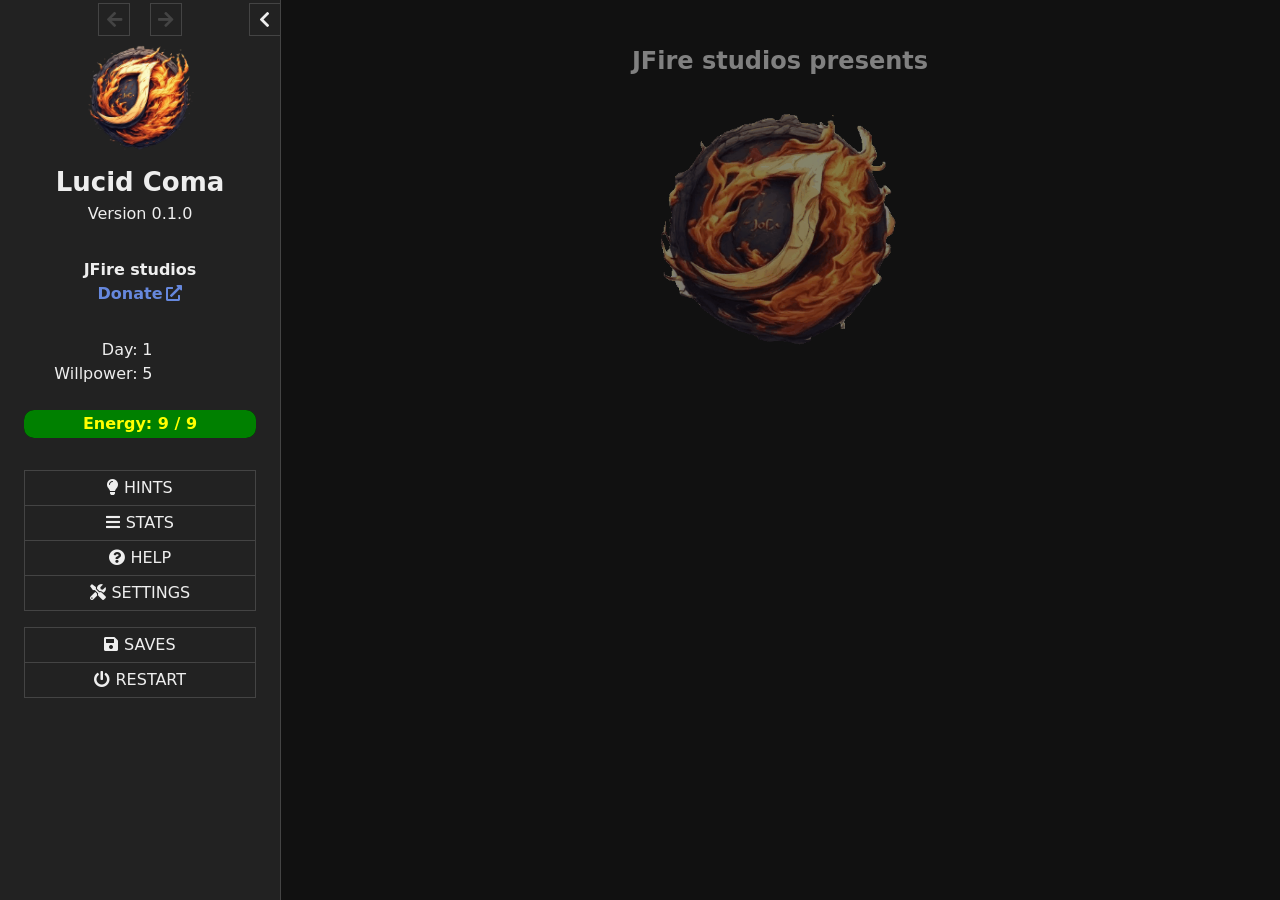
==== commit 4a561be5: "small updates in lucid coma game" ====
--- a/games/lucid coma/index.html
+++ b/games/lucid coma/index.html
@@ -138,15 +138,6 @@
     });
   });
 });</script>
-<!-- Google tag (gtag.js) -->
-<script async src="https://www.googletagmanager.com/gtag/js?id=G-ENLJX0HN6N"></script>
-<script>
-  window.dataLayer = window.dataLayer || [];
-  function gtag(){dataLayer.push(arguments);}
-  gtag('js', new Date(), {cookieFlags: 'max-age=7200;secure;samesite=none'});
-
-  gtag('config', 'G-ENLJX0HN6N', {cookieFlags: 'max-age=7200;secure;samesite=none'});
-</script>
 <link rel="icon" type="image/x-icon" href="./assets/misc/favicon.ico" />
 </head>
 <body>
@@ -3023,7 +3014,7 @@
 
 &lt;&lt;mc thinking&gt;&gt;
     When I was in that place between life and death, I saw an angel who warned me the accident was not an accident at all. Not only that, it seems it&#39;s not only me, those around me are in danger as well.
-    There may also be somebody purposely keeping me in a coma. Strangely enough, I have not seen anybody suspicious yet.
+    There may also be somebody purposely keeping me in a coma. Strangely enough, I haven&#39;t seen anybody suspicious yet.
 &lt;&lt;/mc&gt;&gt;</tw-passagedata><tw-passagedata pid="138" name="Hints_Footer" tags="" position="975,1725" size="100,100">&lt;&lt;include Back&gt;&gt;</tw-passagedata><tw-passagedata pid="139" name="Hints_Intro" tags="" position="1100,1725" size="100,100">&lt;&lt;narrate&gt;&gt;
     Once you progress far enough in the main story, you will be able to gather your thoughts and think about the future here. If you ever feel stuck, this may help you to progress again.
 &lt;&lt;/narrate&gt;&gt;
@@ -3277,7 +3268,7 @@
 &lt;&lt;/narrate&gt;&gt;
 
 &lt;&lt;mc thinking&gt;&gt;
-    Damn, I can&#39;t take over. It feels like I&#39;m running into a wall. During this time, I have not been able to take over everyone, but I never encountered a feeling quite like this.
+    Damn, I can&#39;t take over. It feels like I&#39;m running into a wall. During this time, I haven&#39;t been able to take over everyone, but I never encountered a feeling quite like this.
 &lt;&lt;/mc&gt;&gt;
 
 &lt;&lt;narrate&gt;&gt;
@@ -3750,7 +3741,7 @@
 &lt;&lt;/receptionist&gt;&gt;
 
 &lt;&lt;policeman&gt;&gt;
-    Hm, this is slightly troublesome. That man is suspected to be one of the higher-ups in the mafia. To date, we have not found any hard evidence of that, but there has been a lot of circumstantial evidence pointing to this fact.
+    Hm, this is slightly troublesome. That man is suspected to be one of the higher-ups in the mafia. To date, we haven&#39;t found any hard evidence of that, but there has been a lot of circumstantial evidence pointing to this fact.
 &lt;&lt;/policeman&gt;&gt;
 
 &lt;&lt;receptionist&gt;&gt;
@@ -4157,7 +4148,7 @@
 &lt;&lt;/receptionist&gt;&gt;
 
 &lt;&lt;policeman&gt;&gt;
-    Well, we have not made much progress with the case, but we did find some more clues pointing to the mafia. While this is still by no means enough to draw conclusions, it is enough to take precautions.
+    Well, we haven&#39;t made much progress with the case, but we did find some more clues pointing to the mafia. While this is still by no means enough to draw conclusions, it is enough to take precautions.
 &lt;&lt;/policeman&gt;&gt;
 
 &lt;&lt;narrate&gt;&gt;
@@ -4221,7 +4212,7 @@
 &lt;&lt;/narrate&gt;&gt;
 
 &lt;&lt;mc thinking&gt;&gt;
-    Well, I should probably keep an eye out as well. So far I have not seen any suspicious people, but who knows. Although would anybody really be so stupid as to waltz in my room when they were involved in my accident?
+    Well, I should probably keep an eye out as well. So far I haven&#39;t seen any suspicious people, but who knows. Although would anybody really be so stupid as to waltz in my room when they were involved in my accident?
 &lt;&lt;/mc&gt;&gt;
 
 &lt;&lt;mainstory_button [[You walk away from the desk|Hospital_Lobby]]&gt;&gt;&lt;&lt;/mainstory_button&gt;&gt;</tw-passagedata><tw-passagedata pid="195" name="Main_Story_Scene_6" tags="" position="600,2475" size="100,100">&lt;&lt;mc thinking&gt;&gt;
@@ -4251,7 +4242,7 @@
 &lt;&lt;/narrate&gt;&gt;
 
 &lt;&lt;mc thinking&gt;&gt;
-    Wait a minute! My body does not wake up, even though my injuries have healed. If I forcefully try to wake up my body it hurts all over. So far I have not seen anybody do anything to my body. But, what if the serum was tampered with before it even got here?
+    Wait a minute! My body does not wake up, even though my injuries have healed. If I forcefully try to wake up my body it hurts all over. So far I haven&#39;t seen anybody do anything to my body. But, what if the serum was tampered with before it even got here?
 &lt;&lt;/mc&gt;&gt;
 
 &lt;&lt;narrate&gt;&gt;
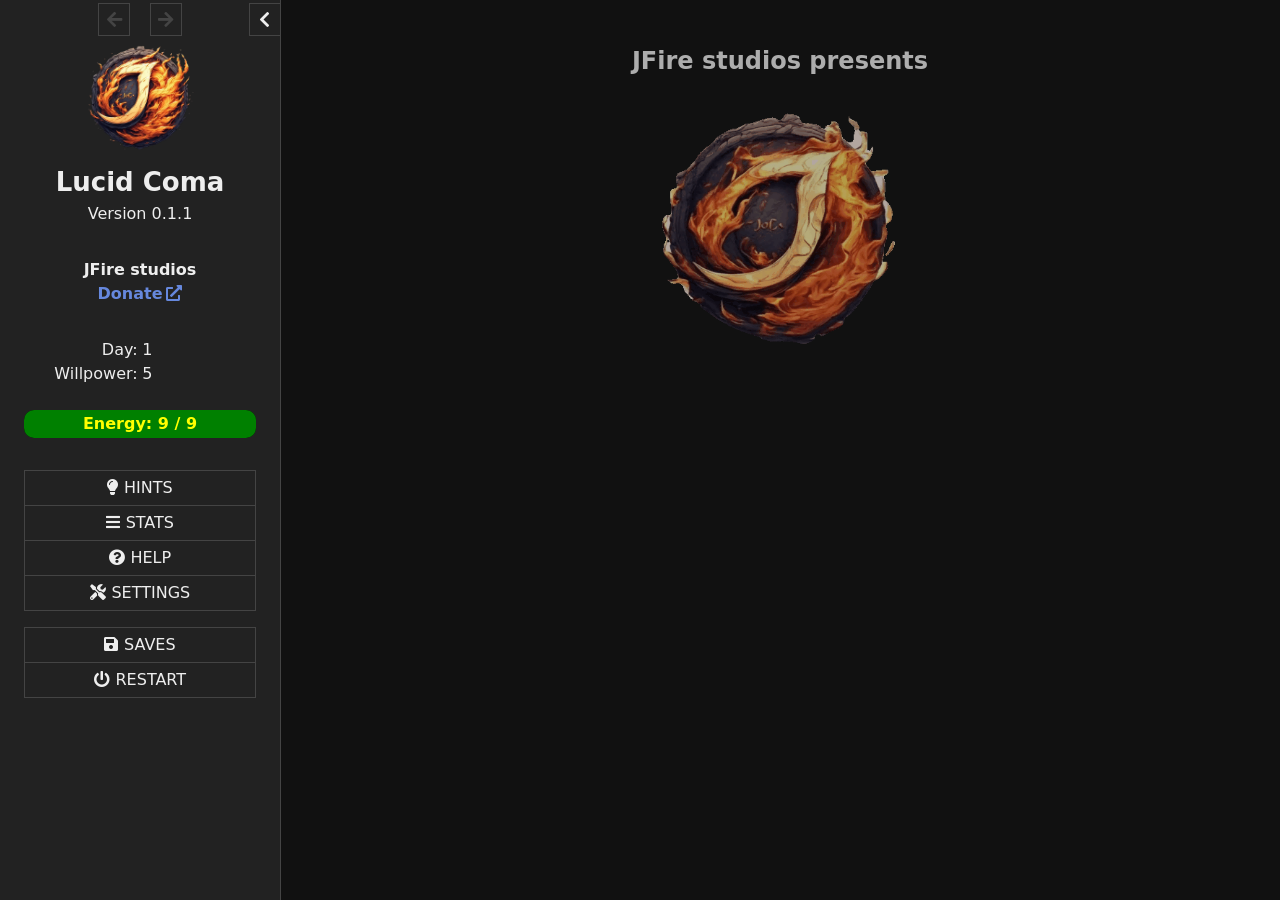
==== commit 396eb983: "Publish 20250716" ====
--- a/games/lucid coma/index.html
+++ b/games/lucid coma/index.html
@@ -146,7 +146,7 @@
 		<div id="init-lacking"><p>Browser lacks capabilities required to play.</p><p>Upgrade or switch to another browser.</p></div>
 		<div id="init-loading"><div>Loading&hellip;</div></div>
 	</div>
-	<!-- UUID://84F4E81B-5CEE-41F0-96F0-FE1E9EFCB002// --><tw-storydata name="Lucid Coma" startnode="260" creator="Tweego" creator-version="2.1.1+81d1d71" ifid="84F4E81B-5CEE-41F0-96F0-FE1E9EFCB002" zoom="1" format="SugarCube" format-version="2.37.3" options="" hidden><style role="stylesheet" id="twine-user-stylesheet" type="text/twine-css">.image{margin-top:15px;margin-bottom:15px;text-align:center}.image>img{max-width:100%;max-height:100%}#menu-story li i[id|=menu-item]::before{font-family:sc-icons!important;font-style:normal;font-weight:400;font-variant:normal;line-height:1;text-rendering:auto;text-transform:none;-webkit-font-smoothing:antialiased;-moz-osx-font-smoothing:grayscale}#menu-item-help::before,#menu-item-hints::before,#menu-item-settings::before,#menu-item-stats::before{margin-right:.35em}#menu-item-hints::before{content:"\f0EB"}#menu-item-stats::before{content:"\f0C9"}#menu-item-help::before{content:"\f059"}#menu-item-settings::before{content:"\f7D9"}.macro-showmeter>.chapel-meter{padding:.25em 0;border-radius:10px}.column{float:left;width:48%;margin:0 1%;text-align:left}.column:first-child{text-align:right}.column-avatar{float:left;width:12%;margin:0 1%;text-align:left}.column-avatar>a>img{width:100%}.column-avatar:first-child{margin-left:2%}.column-avatar:last-child{margin-right:2%}.row:after{content:"";display:table;clear:both}.title{text-align:center;font-weight:700;font-size:x-large;margin-bottom:20px}.subtitle{text-align:center;margin-bottom:20px}.macro-button{border:1px #a194e6 solid;border-radius:10px;background-color:#3320a4;color:#fff;margin:10px auto;width:80%;display:-webkit-box;display:-webkit-flex;display:-ms-flexbox;display:flex;-webkit-box-pack:center;-webkit-justify-content:center;-ms-flex-pack:center;justify-content:center}.textbox{text-align:center}.textbox>input{width:80%;text-align:center}.narrating{margin-top:15px;margin-bottom:15px;border:1px solid #eee;overflow:auto}.narrating>p{padding:.5em;margin:0}.quest-button::before{font-family:sc-icons!important;font-style:normal;font-weight:400;font-variant:normal;line-height:1;text-rendering:auto;text-transform:none;-webkit-font-smoothing:antialiased;-moz-osx-font-smoothing:grayscale;margin-right:.6em;content:"\f071"}.main-quest-button::before{color:#ff0}.side-quest-button::before{color:#32cd32}.say{margin-top:15px;margin-bottom:15px;border:1px solid #eee;overflow:auto;display:grid;grid-template-columns:15fr 85fr;grid-gap:0px}.say>img{max-width:100%;margin:auto}.say>div>p:first-of-type{font-weight:700;padding:.2em 0 .2em 1em;margin:0;border-bottom:1px solid #eee}.say>div>p:last-of-type{padding:.5em .5em .5em 1em;margin:0}.story-image{margin-top:15px;margin-bottom:15px;text-align:center;width:100%;content:"";display:table;clear:both}.story-image>div{width:45%;margin:0 1%;float:left;text-align:right}.story-image>div:last-of-type{float:right;text-align:left}.story-image>div>img{-webkit-animation:fadeIn 4s;-o-animation:fadeIn 4s;animation:fadeIn 4s}.story-image>div:first-of-type>img,.story-image>div:last-of-type>img{max-width:100%;max-height:350px}.story-image>div:last-of-type>img{-webkit-animation:fadeIn2 5.5s;-o-animation:fadeIn2 5.5s;animation:fadeIn2 5.5s}.story-image>div.single-image{width:100%;margin:0;float:left;text-align:center}.story-image>div.single-image>img{-webkit-animation:fadeIn 4s;-o-animation:fadeIn 4s;animation:fadeIn 4s}@-webkit-keyframes fadeIn{0%{opacity:0}100%{opacity:1}}@-o-keyframes fadeIn{0%{opacity:0}100%{opacity:1}}@keyframes fadeIn{0%{opacity:0}100%{opacity:1}}@-webkit-keyframes fadeIn2{0%{opacity:0}25%{opacity:0}100%{opacity:1}}@-o-keyframes fadeIn2{0%{opacity:0}25%{opacity:0}100%{opacity:1}}@keyframes fadeIn2{0%{opacity:0}25%{opacity:0}100%{opacity:1}}.video{width:100%}</style><script role="script" id="twine-user-script" type="text/twine-javascript">"use strict";function _typeof2(t){return _typeof2="function"==typeof Symbol&&"symbol"==typeof Symbol.iterator?function(t){return typeof t}:function(t){return t&&"function"==typeof Symbol&&t.constructor===Symbol&&t!==Symbol.prototype?"symbol":typeof t},_typeof2(t)}Config.passages.nobr=!0,Config.saves.maxAutoSaves=1,Config.saves.isAllowed=function(t){return t!==Save.Type.Auto||tags().includes("autosave")},function(){var t="disabled",e=["button","fieldset","input","menuitem","optgroup","option","select","textarea"];function a(e,a){return e instanceof $||(e=$(e)),e.ariaDisabled(void 0===a||!!a),function(e){e.ariaIsDisabled()?e.addClass(t):e.removeClass(t)}(e),e}Macro.add("disable",{tags:null,handler:function(){var t,s,i,n=$(document.createElement("span")).addClass("macro-"+this.name).wiki(this.payload[0].contents);try{t=this.args.raw.trim()?!!Scripting.evalJavaScript(this.args.full):void 0}catch(t){return this.error("bad evaluation: "+t.message)}a((s=n,(i=$(s).find(e.join(",")).first())[0]||(i=$(s).children().eq(0))[0]?i:$(s)),t),$(this.output).append(n)}})}(),Macro.add("fadein",{tags:null,handler:function(){var t,e,a=$(document.createElement("span")),s=this.payload[0].contents;if(0===this.args.length)return this.error("no arguments given");t=Util.fromCssTime(this.args[0]),e=this.args.length>1?Util.fromCssTime(this.args[1]):0,a.wiki(s).addClass("macro-"+this.name).appendTo(this.output).hide().delay(e).fadeIn(t)}}),Macro.add("fadeout",{tags:null,handler:function(){var t,e,a=$(document.createElement("span")),s=this.payload[0].contents;if(0===this.args.length)return this.error("no arguments given");t=Util.fromCssTime(this.args[0]),e=this.args.length>1?Util.fromCssTime(this.args[1]):0,a.wiki(s).addClass("macro-"+this.name).appendTo(this.output).delay(e).fadeOut(t)}}),Macro.add("image",{handler:function(){var t,e,a,s;t=this.output,e=this.args[0],a=this.args[1],s=$(document.createElement("div")).addClass("image"),a&&(s=s.attr("style",a)),s.append($(document.createElement("img")).attr("src",e)),s.appendTo(t)}}),$(document).on(":liveupdate",(function(){$(".macro-live").trigger(":liveupdateinternal")})),Macro.add(["update","upd"],{handler:function(){$(document).trigger(":liveupdate")}}),Macro.add(["live","l","lh"],{skipArgs:!0,handler:function(){if(0===this.args.full.length)return this.error("no expression specified");try{var t=this.args.full,e=toStringOrDefault(Scripting.evalJavaScript(t),null);if(null!==e){var a="lh"===this.name,s=$("<span></span>").addClass("macro-live").wiki(a?Util.escape(e):e).appendTo(this.output);s.on(":liveupdateinternal",this.createShadowWrapper((function(e){var i=toStringOrDefault(Scripting.evalJavaScript(t),null);s.empty().wiki(a?Util.escape(i):i)})))}}catch(t){return this.error("bad evaluation: "+("object"===_typeof(t)?t.message:t))}}}),Macro.add(["liveblock","lb"],{tags:null,handler:function(){try{var t=this.payload[0].contents.trim();if(t){var e=$("<span></span>").addClass("macro-live macro-live-block").wiki(t).appendTo(this.output);e.on(":liveupdateinternal",this.createShadowWrapper((function(a){e.empty().wiki(t)})))}}catch(t){return this.error("bad evaluation: "+("object"===_typeof(t)?t.message:t))}}}),function(){var t=!0,e=!1,a=!1,s={full:"#2ECC40",empty:"#FF4136",back:"#DDDDDD",height:"12px",width:"180px",animate:400,easing:"swing",text:"#111111",label:"",align:"center"},i=["center","left","right"],n=["swing","linear"];function r(t,e){return t&&"string"==typeof t&&(t=t.toLowerCase().trim())?t:e||""}function o(t){return t<.5?2*t*t:(4-2*t)*t-1}function l(t,e){if(!(this instanceof l))return new l(t,e);var a=clone(s);this.settings=Object.assign(a,t),this.settings.align=r(this.settings.align),this.settings.easing=r(this.settings.easing),i.includes(this.settings.align)||(this.settings.align="center"),n.includes(this.settings.easing)||(this.settings.easing="swing"),e=Number(e),Number.isNaN(e)&&(e=1),e=Math.clamp(e,0,1),this.value=e;var c=$(document.createElement("div")).addClass("chapel-meter").attr({"data-val":e,"data-label":this.settings.label}).css({position:"relative","background-color":this.settings.back,height:this.settings.height,width:this.settings.width,overflow:"hidden"}),u=$(document.createElement("div")).addClass("meter-label").css({top:0,right:0,"font-size":this.settings.height,"font-weight":"bold","line-height":"100%",width:"100%",height:"100%","vertical-align":"middle","text-align":this.settings.align,color:this.settings.text,"z-index":1,position:"relative",bottom:"100%"}).wiki(this.settings.label).appendTo(c),d=$(document.createElement("div")).addClass("meter-top").css({"background-color":this.settings.full,opacity:o(this.value),width:"100%",height:"100%","z-index":0}),h=$(document.createElement("div")).addClass("meter-bottom").css({position:"absolute",top:0,left:0,"background-color":this.settings.empty,opacity:1,width:100*this.value+"%",height:"100%","z-index":0}).append(d).appendTo(c);this.$element=c,this.$bars={top:d,bottom:h},this.$label=u,u.css("font-size",parseInt(c.css("height"),10)<parseInt($(".passage").css("font-size"),10)?c.css("height"):$(".passage").css("font-size")),u.css("line-height",c.css("height"))}Object.assign(l,{_list:new Map,is:function(t){return t instanceof l},has:function(t){return l._list.has(t)&&l.is(l._list.get(t))},get:function(t){return l.has(t)?l._list.get(t):null},del:function(t){l.has(t)&&l._list.delete(t)},add:function(t,a,s){if(!l.has(t)||e){Object.assign(a,{id:t});var i=new l(a,s);return l._list.set(t,i),i}console.error('Meter "'+t+'" already exists.')},_emit:function(t,e){l.is(t)&&t.$element.trigger({type:":"+e,meter:t})}}),Object.assign(l.prototype,{constructor:l,_label:function(t){var e=this;function a(){e.$label.empty().wiki(e.settings.label),e.$label.css("font-size",parseInt(e.$element.css("height"),10)<parseInt(e.$element.parent().css("font-size"),10)?e.$element.css("height"):e.$element.parent().css("font-size")),e.$label.css("line-height",e.$element.css("height"))}return t?setTimeout(a,Engine.minDomActionDelay):a(),this},_width:function(){var t=this;return this.$bars.bottom.animate({width:100*this.value+"%"},this.settings.animate,this.settings.easing,(function(){l._emit(t,"meter-animation-complete")})),this},_color:function(){return this.$bars.top.animate({opacity:o(this.value)},this.settings.animate,this.settings.easing),this},animate:function(){return l._emit(this,"meter-animation-start"),this._color()._width()._label()},val:function(t){return void 0!==t&&(t=Number(t),Number.isNaN(t)&&(t=1),t=Math.clamp(t,0,1),this.value=t,this.animate()),this.value},options:function(t){return t&&"object"===_typeof2(t)&&Object.assign(this.settings,t),this.settings},unwrap:function(){return this.$element[0]},place:function(t,e){var a=$(document.createElement("span"));return t instanceof jQuery||(t=$(t)),t[0]||console.warn("meter#place() -> no valid target"),e&&"object"===_typeof2(e)&&(e.classes&&(Array.isArray(e.classes)||"string"==typeof e.classes)&&a.addClass(e.classes),e.attr&&"object"===_typeof2(e.attr)&&a.attr(e.attr)),t.append(a.append(this.$element)),this._label(!0),this},on:function(t,e){return"function"!=typeof e?this:t&&"string"==typeof t&&t.trim()?(t=t.split(" ").map((function(t){return(t=t.split(".")[0])+".userland"})).join(" "),this.$element.on(t,e),this):this},one:function(t,e){return"function"!=typeof e?this:t&&"string"==typeof t&&t.trim()?(t=t.split(" ").map((function(t){return(t=t.split(".")[0])+".userland"})).join(" "),this.$element.one(t,e),this):this},off:function(t){return t=t&&"string"==typeof t&&t.trim()?t.split(" ").map((function(t){return(t=t.split(".")[0])+".userland"})).join(" "):".userland",this.$element.off(t),this},click:function(t,e){return this.$element.ariaClick(t,e),this},clone:function(){return new l(this.settings,this.value)},toJSON:function(){return JSON.reviveWrapper("new setup.Meter("+JSON.stringify(this.settings)+", "+this.value+")")}}),setup.Meter=l,t&&(window.Meter=window.Meter||l),Macro.add("newmeter",{tags:["colors","sizing","animation","label"],handler:function(){if(State.length>0&&!a)return this.error("The `<<newmeter>>` macro must be called in your `StoryInit` special passage. Seriously. No excuses. --Love, Chapel");if(this.args.length<1)return this.error("The `<<newmeter>>` macro requires at least one argument: a meter name.");var t=this.args[0],s=null,i=null,n=null,r=null;if("string"!=typeof t)return this.error("Invalid meter name.");if(t=t.trim(),l.has(t)&&!e)return this.error('Cannot clobber the existing meter "'+t+'".');this.payload.length&&(s=this.payload.find((function(t){return"colors"===t.name})),i=this.payload.find((function(t){return"sizing"===t.name})),n=this.payload.find((function(t){return"animation"===t.name})),r=this.payload.find((function(t){return"label"===t.name})));var o={};if(s){if(!s.args.length)return this.error("No arguments passed to the `<<colors>>` tag.");switch(s.args.length){case 1:o.empty=s.args[0],o.full="transparent";break;case 2:o.full=s.args[0],o.empty=s.args[1];break;default:o.full=s.args[0],o.empty=s.args[1],o.back=s.args[2]}}if(i){if(!i.args.length)return this.error("No arguments passed to the `<<sizing>>` tag.");o.width=i.args[0],i.args[1]&&(o.height=i.args[1])}if(n){if(!n.args.length)return this.error("No arguments passed to the `<<animation>>` tag.");if("boolean"!=typeof n.args[0]||n.args[0]){if("string"!=typeof n.args[0])return this.error("The argument to the `<<animation>>` tag should be `true`, `false`, or a valid CSS time value.");o.animate=Util.fromCssTime(n.args[0])}else o.animate=0;n.args[1]&&["swing","linear"].includes(n.args[1])&&(o.easing=n.args[1])}if(r){var c=r.args[0];if(!c||"string"!=typeof c)return this.error("The labelText argument for the `<<label>>` tag is required.");o.label=c.trim(),r.args[1]&&"string"==typeof r.args[1]&&(o.text=r.args[1]),r.args[2]&&"string"==typeof r.args[2]&&(o.align=r.args[2])}l.add(t,o,this.args[1])}}),Macro.add("showmeter",{handler:function(){if(this.args.length<1)return this.error("This macro requires at least one argument: the meter's name.");var t=this.args[0];if("string"!=typeof t)return this.error("Invalid meter name.");t=t.trim();var e=l.get(t);if(!e||!l.is(e))return this.error('The meter "'+t+'" does not exist.');"number"==typeof this.args[1]&&e.val(this.args[1]),e.place(this.output,{classes:"macro-"+this.name,attr:{id:"meter-"+Util.slugify(t)}})}}),Macro.add("updatemeter",{handler:function(){if(this.args.length<2)return this.error("This macro requires two arguments: the meter's name and a value.");var t=this.args[0];if("string"!=typeof t)return this.error("Invalid meter name.");t=t.trim();var e=l.get(t);if(!e||!l.is(e))return this.error('The meter "'+t+'" does not exist.');e.val(this.args[1])}})}(),Macro.add("narrate",{tags:null,handler:function(){var t,e,a;t=this.output,e=this.payload[0].contents,a=$(document.createElement("div")).addClass("narrating"),e=(e=(e=e.replace(/^\s+|\s+$/g,"")).replace(/\s\s+/g,"    ")).replaceAll("    ","<br>"),a.append($(document.createElement("p")).wiki(e)),a.appendTo(t)}}),function(){var t=new Map;function e(e,a,s,i){if(void 0===s&&a&&(s=a,a=null),State.length)throw new Error("addCharacter() -> must be called before story starts");e&&s?(t.has(e)&&console.error('addCharacter() -> overwriting character "'+e+'"'),t.set(e,{displayName:a,image:s,color:i})):console.error("addCharacter() -> invalid arguments")}function a(e,a,s,i,n){var r=$(document.createElement("div")).addClass(Util.slugify(a)+" say"),o=$(document.createElement("div")),l=t.has(a)?t.get(a):null,c=l.color;if(c){if(c.startsWith("$")){c=c.substring(1);for(var u=State.variables;c.indexOf(".")>0;)u=u[c.substring(0,c.indexOf("."))],c=c.substring(c.indexOf(".")+1);c=c.indexOf("[")<0?u[c]:u[c.substring(0,c.indexOf("["))][c.substring(c.indexOf("[")+1,c.indexOf("]"))]}r=r.css("border-color",c)}i&&i.startsWith("$")&&(i=State.variables[i.substring(1)]);var d=l?l.image:null;if(d&&d.startsWith("$")){d=d.substring(1);for(u=State.variables;d.indexOf(".")>0;)u=u[d.substring(0,d.indexOf("."))],d=d.substring(d.indexOf(".")+1);d=u[d]}var h=$(document.createElement("img")).attr("src",i||d||"");h.attr("src")&&h.attr("src").trim()&&r.append(h);var g=a.toUpperFirst();l&&l.displayName&&(g=l.displayName),s=(s=(s=s.replace(/^\s+|\s+$/g,"")).replace(/\s\s+/g,"    ")).replaceAll("    ","<br>");var m=$(document.createElement("p"));c&&(m=(m=m.css("border-bottom-color",c)).css("background-color",c));var p=$(document.createElement("p"));return n&&p.css("font-style","italic"),o.append(m.wiki(g)).append(p.wiki(s)),r.append(o),e&&(e instanceof $||(e=$(e)),r.appendTo(e)),r}setup.say=a,setup.addCharacter=e,Macro.add("character",{handler:function(){e(this.args[0],this.args[1],this.args[2],this.args[3])}}),$(document).one(":passagestart",(function(){var e=Array.from(t.keys());e.push("say"),Macro.add(e,{tags:null,handler:function(){"say"!==this.name?a(this.output,this.name,this.payload[0].contents,null,this.args[0]):a(this.output,this.args[0],this.payload[0].contents,this.args[1],this.args[2])}})}))}(),Macro.add("statistic",{handler:function(){var t,e,a,s,i;t=this.output,e=this.args[0],a=this.args[1],s=this.args[2],(i=$(document.createElement("div")).addClass("row")).append($(document.createElement("div")).addClass("column").wiki(e+":")),i.append($(document.createElement("div")).addClass("column").wiki(a+" / "+s)),i.appendTo(t)}}),Macro.add("story-image",{handler:function(){!function(t,e,a){var s=$(document.createElement("div")).addClass("story-image");if(e){var i=$(document.createElement("div"));a||i.addClass("single-image"),i.append($(document.createElement("img")).attr("src",e)),s.append(i)}if(a){var n=$(document.createElement("div"));n.append($(document.createElement("img")).attr("src",a)),s.append(n)}s.appendTo(t)}(this.output,this.args[0],this.args[1],this.args[2])}}),Macro.add("video",{handler:function(){var t,e,a,s;t=this.output,e=this.args[0],a=this.args[1],(s=$(document.createElement("video")).attr("controls","").attr("playsinline","").addClass("video")).append($(document.createElement("source")).attr("src",e).attr("type",a)),s.appendTo(t)}});</script><tw-passagedata pid="1" name="Stay_In_Body" tags="" position="100,100" size="100,100">&lt;&lt;narrate&gt;&gt;
+	<!-- UUID://84F4E81B-5CEE-41F0-96F0-FE1E9EFCB002// --><tw-storydata name="Lucid Coma" startnode="264" creator="Tweego" creator-version="2.1.1+81d1d71" ifid="84F4E81B-5CEE-41F0-96F0-FE1E9EFCB002" zoom="1" format="SugarCube" format-version="2.37.3" options="" hidden><style role="stylesheet" id="twine-user-stylesheet" type="text/twine-css">.image{margin-top:15px;margin-bottom:15px;text-align:center}.image>img{max-width:100%;max-height:100%}#menu-story li i[id|=menu-item]::before{font-family:sc-icons!important;font-style:normal;font-weight:400;font-variant:normal;line-height:1;text-rendering:auto;text-transform:none;-webkit-font-smoothing:antialiased;-moz-osx-font-smoothing:grayscale}#menu-item-help::before,#menu-item-hints::before,#menu-item-settings::before,#menu-item-stats::before{margin-right:.35em}#menu-item-hints::before{content:"\f0EB"}#menu-item-stats::before{content:"\f0C9"}#menu-item-help::before{content:"\f059"}#menu-item-settings::before{content:"\f7D9"}.macro-showmeter>.chapel-meter{padding:.25em 0;border-radius:10px}.column{float:left;width:48%;margin:0 1%;text-align:left}.column:first-child{text-align:right}.column-avatar{float:left;width:12%;margin:0 1%;text-align:left}.column-avatar>a>img{width:100%}.column-avatar:first-child{margin-left:2%}.column-avatar:last-child{margin-right:2%}.row:after{content:"";display:table;clear:both}.title{text-align:center;font-weight:700;font-size:x-large;margin-bottom:20px}.subtitle{text-align:center;margin-bottom:20px}.macro-button{border:1px #a194e6 solid;border-radius:10px;background-color:#3320a4;color:#fff;margin:10px auto;width:80%;display:-webkit-box;display:-webkit-flex;display:-ms-flexbox;display:flex;-webkit-box-pack:center;-webkit-justify-content:center;-ms-flex-pack:center;justify-content:center}.textbox{text-align:center}.textbox>input{width:80%;text-align:center}.narrating{margin-top:15px;margin-bottom:15px;border:1px solid #eee;overflow:auto}.narrating>p{padding:.5em;margin:0}.quest-button::before{font-family:sc-icons!important;font-style:normal;font-weight:400;font-variant:normal;line-height:1;text-rendering:auto;text-transform:none;-webkit-font-smoothing:antialiased;-moz-osx-font-smoothing:grayscale;margin-right:.6em;content:"\f071"}.main-quest-button::before{color:#ff0}.side-quest-button::before{color:#32cd32}.say{margin-top:15px;margin-bottom:15px;border:1px solid #eee;overflow:auto;display:grid;grid-template-columns:15fr 85fr;grid-gap:0px}.say>img{max-width:100%;margin:auto}.say>div>p:first-of-type{font-weight:700;padding:.2em 0 .2em 1em;margin:0;border-bottom:1px solid #eee}.say>div>p:last-of-type{padding:.5em .5em .5em 1em;margin:0}.story-image{margin-top:15px;margin-bottom:15px;text-align:center;width:100%;content:"";display:table;clear:both}.story-image>div{width:45%;margin:0 1%;float:left;text-align:right}.story-image>div:last-of-type{float:right;text-align:left}.story-image>div>img{-webkit-animation:fadeIn 4s;-o-animation:fadeIn 4s;animation:fadeIn 4s}.story-image>div:first-of-type>img,.story-image>div:last-of-type>img{max-width:100%;max-height:350px}.story-image>div:last-of-type>img{-webkit-animation:fadeIn2 5.5s;-o-animation:fadeIn2 5.5s;animation:fadeIn2 5.5s}.story-image>div.single-image{width:100%;margin:0;float:left;text-align:center}.story-image>div.single-image>img{-webkit-animation:fadeIn 4s;-o-animation:fadeIn 4s;animation:fadeIn 4s}@-webkit-keyframes fadeIn{0%{opacity:0}100%{opacity:1}}@-o-keyframes fadeIn{0%{opacity:0}100%{opacity:1}}@keyframes fadeIn{0%{opacity:0}100%{opacity:1}}@-webkit-keyframes fadeIn2{0%{opacity:0}25%{opacity:0}100%{opacity:1}}@-o-keyframes fadeIn2{0%{opacity:0}25%{opacity:0}100%{opacity:1}}@keyframes fadeIn2{0%{opacity:0}25%{opacity:0}100%{opacity:1}}.video{width:100%}</style><script role="script" id="twine-user-script" type="text/twine-javascript">"use strict";function _typeof2(t){return _typeof2="function"==typeof Symbol&&"symbol"==typeof Symbol.iterator?function(t){return typeof t}:function(t){return t&&"function"==typeof Symbol&&t.constructor===Symbol&&t!==Symbol.prototype?"symbol":typeof t},_typeof2(t)}Config.passages.nobr=!0,Config.saves.maxAutoSaves=1,Config.saves.isAllowed=function(t){return t!==Save.Type.Auto||tags().includes("autosave")},function(){var t="disabled",e=["button","fieldset","input","menuitem","optgroup","option","select","textarea"];function s(e,s){return e instanceof $||(e=$(e)),e.ariaDisabled(void 0===s||!!s),function(e){e.ariaIsDisabled()?e.addClass(t):e.removeClass(t)}(e),e}Macro.add("disable",{tags:null,handler:function(){var t,a,i,n=$(document.createElement("span")).addClass("macro-"+this.name).wiki(this.payload[0].contents);try{t=this.args.raw.trim()?!!Scripting.evalJavaScript(this.args.full):void 0}catch(t){return this.error("bad evaluation: "+t.message)}s((a=n,(i=$(a).find(e.join(",")).first())[0]||(i=$(a).children().eq(0))[0]?i:$(a)),t),$(this.output).append(n)}})}(),Macro.add("fadein",{tags:null,handler:function(){var t,e,s=$(document.createElement("span")),a=this.payload[0].contents;if(0===this.args.length)return this.error("no arguments given");t=Util.fromCssTime(this.args[0]),e=this.args.length>1?Util.fromCssTime(this.args[1]):0,s.wiki(a).addClass("macro-"+this.name).appendTo(this.output).hide().delay(e).fadeIn(t)}}),Macro.add("fadeout",{tags:null,handler:function(){var t,e,s=$(document.createElement("span")),a=this.payload[0].contents;if(0===this.args.length)return this.error("no arguments given");t=Util.fromCssTime(this.args[0]),e=this.args.length>1?Util.fromCssTime(this.args[1]):0,s.wiki(a).addClass("macro-"+this.name).appendTo(this.output).delay(e).fadeOut(t)}}),Macro.add("image",{handler:function(){var t,e,s,a;t=this.output,e=this.args[0],s=this.args[1],a=$(document.createElement("div")).addClass("image"),s&&(a=a.attr("style",s)),a.append($(document.createElement("img")).attr("src",e)),a.appendTo(t)}}),$(document).on(":liveupdate",(function(){$(".macro-live").trigger(":liveupdateinternal")})),Macro.add(["update","upd"],{handler:function(){$(document).trigger(":liveupdate")}}),Macro.add(["live","l","lh"],{skipArgs:!0,handler:function(){if(0===this.args.full.length)return this.error("no expression specified");try{var t=this.args.full,e=toStringOrDefault(Scripting.evalJavaScript(t),null);if(null!==e){var s="lh"===this.name,a=$("<span></span>").addClass("macro-live").wiki(s?Util.escape(e):e).appendTo(this.output);a.on(":liveupdateinternal",this.createShadowWrapper((function(e){var i=toStringOrDefault(Scripting.evalJavaScript(t),null);a.empty().wiki(s?Util.escape(i):i)})))}}catch(t){return this.error("bad evaluation: "+("object"===_typeof(t)?t.message:t))}}}),Macro.add(["liveblock","lb"],{tags:null,handler:function(){try{var t=this.payload[0].contents.trim();if(t){var e=$("<span></span>").addClass("macro-live macro-live-block").wiki(t).appendTo(this.output);e.on(":liveupdateinternal",this.createShadowWrapper((function(s){e.empty().wiki(t)})))}}catch(t){return this.error("bad evaluation: "+("object"===_typeof(t)?t.message:t))}}}),function(){var t=!0,e=!1,s=!1,a={full:"#2ECC40",empty:"#FF4136",back:"#DDDDDD",height:"12px",width:"180px",animate:400,easing:"swing",text:"#111111",label:"",align:"center"},i=["center","left","right"],n=["swing","linear"];function r(t,e){return t&&"string"==typeof t&&(t=t.toLowerCase().trim())?t:e||""}function o(t){return t<.5?2*t*t:(4-2*t)*t-1}function l(t,e){if(!(this instanceof l))return new l(t,e);var s=clone(a);this.settings=Object.assign(s,t),this.settings.align=r(this.settings.align),this.settings.easing=r(this.settings.easing),i.includes(this.settings.align)||(this.settings.align="center"),n.includes(this.settings.easing)||(this.settings.easing="swing"),e=Number(e),Number.isNaN(e)&&(e=1),e=Math.clamp(e,0,1),this.value=e;var c=$(document.createElement("div")).addClass("chapel-meter").attr({"data-val":e,"data-label":this.settings.label}).css({position:"relative","background-color":this.settings.back,height:this.settings.height,width:this.settings.width,overflow:"hidden"}),u=$(document.createElement("div")).addClass("meter-label").css({top:0,right:0,"font-size":this.settings.height,"font-weight":"bold","line-height":"100%",width:"100%",height:"100%","vertical-align":"middle","text-align":this.settings.align,color:this.settings.text,"z-index":1,position:"relative",bottom:"100%"}).wiki(this.settings.label).appendTo(c),d=$(document.createElement("div")).addClass("meter-top").css({"background-color":this.settings.full,opacity:o(this.value),width:"100%",height:"100%","z-index":0}),h=$(document.createElement("div")).addClass("meter-bottom").css({position:"absolute",top:0,left:0,"background-color":this.settings.empty,opacity:1,width:100*this.value+"%",height:"100%","z-index":0}).append(d).appendTo(c);this.$element=c,this.$bars={top:d,bottom:h},this.$label=u,u.css("font-size",parseInt(c.css("height"),10)<parseInt($(".passage").css("font-size"),10)?c.css("height"):$(".passage").css("font-size")),u.css("line-height",c.css("height"))}Object.assign(l,{_list:new Map,is:function(t){return t instanceof l},has:function(t){return l._list.has(t)&&l.is(l._list.get(t))},get:function(t){return l.has(t)?l._list.get(t):null},del:function(t){l.has(t)&&l._list.delete(t)},add:function(t,s,a){if(!l.has(t)||e){Object.assign(s,{id:t});var i=new l(s,a);return l._list.set(t,i),i}console.error('Meter "'+t+'" already exists.')},_emit:function(t,e){l.is(t)&&t.$element.trigger({type:":"+e,meter:t})}}),Object.assign(l.prototype,{constructor:l,_label:function(t){var e=this;function s(){e.$label.empty().wiki(e.settings.label),e.$label.css("font-size",parseInt(e.$element.css("height"),10)<parseInt(e.$element.parent().css("font-size"),10)?e.$element.css("height"):e.$element.parent().css("font-size")),e.$label.css("line-height",e.$element.css("height"))}return t?setTimeout(s,Engine.minDomActionDelay):s(),this},_width:function(){var t=this;return this.$bars.bottom.animate({width:100*this.value+"%"},this.settings.animate,this.settings.easing,(function(){l._emit(t,"meter-animation-complete")})),this},_color:function(){return this.$bars.top.animate({opacity:o(this.value)},this.settings.animate,this.settings.easing),this},animate:function(){return l._emit(this,"meter-animation-start"),this._color()._width()._label()},val:function(t){return void 0!==t&&(t=Number(t),Number.isNaN(t)&&(t=1),t=Math.clamp(t,0,1),this.value=t,this.animate()),this.value},options:function(t){return t&&"object"===_typeof2(t)&&Object.assign(this.settings,t),this.settings},unwrap:function(){return this.$element[0]},place:function(t,e){var s=$(document.createElement("span"));return t instanceof jQuery||(t=$(t)),t[0]||console.warn("meter#place() -> no valid target"),e&&"object"===_typeof2(e)&&(e.classes&&(Array.isArray(e.classes)||"string"==typeof e.classes)&&s.addClass(e.classes),e.attr&&"object"===_typeof2(e.attr)&&s.attr(e.attr)),t.append(s.append(this.$element)),this._label(!0),this},on:function(t,e){return"function"!=typeof e?this:t&&"string"==typeof t&&t.trim()?(t=t.split(" ").map((function(t){return(t=t.split(".")[0])+".userland"})).join(" "),this.$element.on(t,e),this):this},one:function(t,e){return"function"!=typeof e?this:t&&"string"==typeof t&&t.trim()?(t=t.split(" ").map((function(t){return(t=t.split(".")[0])+".userland"})).join(" "),this.$element.one(t,e),this):this},off:function(t){return t=t&&"string"==typeof t&&t.trim()?t.split(" ").map((function(t){return(t=t.split(".")[0])+".userland"})).join(" "):".userland",this.$element.off(t),this},click:function(t,e){return this.$element.ariaClick(t,e),this},clone:function(){return new l(this.settings,this.value)},toJSON:function(){return JSON.reviveWrapper("new setup.Meter("+JSON.stringify(this.settings)+", "+this.value+")")}}),setup.Meter=l,t&&(window.Meter=window.Meter||l),Macro.add("newmeter",{tags:["colors","sizing","animation","label"],handler:function(){if(State.length>0&&!s)return this.error("The `<<newmeter>>` macro must be called in your `StoryInit` special passage. Seriously. No excuses. --Love, Chapel");if(this.args.length<1)return this.error("The `<<newmeter>>` macro requires at least one argument: a meter name.");var t=this.args[0],a=null,i=null,n=null,r=null;if("string"!=typeof t)return this.error("Invalid meter name.");if(t=t.trim(),l.has(t)&&!e)return this.error('Cannot clobber the existing meter "'+t+'".');this.payload.length&&(a=this.payload.find((function(t){return"colors"===t.name})),i=this.payload.find((function(t){return"sizing"===t.name})),n=this.payload.find((function(t){return"animation"===t.name})),r=this.payload.find((function(t){return"label"===t.name})));var o={};if(a){if(!a.args.length)return this.error("No arguments passed to the `<<colors>>` tag.");switch(a.args.length){case 1:o.empty=a.args[0],o.full="transparent";break;case 2:o.full=a.args[0],o.empty=a.args[1];break;default:o.full=a.args[0],o.empty=a.args[1],o.back=a.args[2]}}if(i){if(!i.args.length)return this.error("No arguments passed to the `<<sizing>>` tag.");o.width=i.args[0],i.args[1]&&(o.height=i.args[1])}if(n){if(!n.args.length)return this.error("No arguments passed to the `<<animation>>` tag.");if("boolean"!=typeof n.args[0]||n.args[0]){if("string"!=typeof n.args[0])return this.error("The argument to the `<<animation>>` tag should be `true`, `false`, or a valid CSS time value.");o.animate=Util.fromCssTime(n.args[0])}else o.animate=0;n.args[1]&&["swing","linear"].includes(n.args[1])&&(o.easing=n.args[1])}if(r){var c=r.args[0];if(!c||"string"!=typeof c)return this.error("The labelText argument for the `<<label>>` tag is required.");o.label=c.trim(),r.args[1]&&"string"==typeof r.args[1]&&(o.text=r.args[1]),r.args[2]&&"string"==typeof r.args[2]&&(o.align=r.args[2])}l.add(t,o,this.args[1])}}),Macro.add("showmeter",{handler:function(){if(this.args.length<1)return this.error("This macro requires at least one argument: the meter's name.");var t=this.args[0];if("string"!=typeof t)return this.error("Invalid meter name.");t=t.trim();var e=l.get(t);if(!e||!l.is(e))return this.error('The meter "'+t+'" does not exist.');"number"==typeof this.args[1]&&e.val(this.args[1]),e.place(this.output,{classes:"macro-"+this.name,attr:{id:"meter-"+Util.slugify(t)}})}}),Macro.add("updatemeter",{handler:function(){if(this.args.length<2)return this.error("This macro requires two arguments: the meter's name and a value.");var t=this.args[0];if("string"!=typeof t)return this.error("Invalid meter name.");t=t.trim();var e=l.get(t);if(!e||!l.is(e))return this.error('The meter "'+t+'" does not exist.');e.val(this.args[1])}})}(),Macro.add("narrate",{tags:null,handler:function(){var t,e,s,a;t=this.output,e=this.payload[0].contents,s=this.args[0],a=$(document.createElement("div")).addClass("narrating"),s&&(a=a.css("border-color",s).css("color",s)),e=(e=(e=e.replace(/^\s+|\s+$/g,"")).replace(/\s\s+/g,"    ")).replaceAll("    ","<br>"),a.append($(document.createElement("p")).wiki(e)),a.appendTo(t)}}),function(){var t=new Map;function e(e,s,a,i){if(void 0===a&&s&&(a=s,s=null),State.length)throw new Error("addCharacter() -> must be called before story starts");e&&a?(t.has(e)&&console.error('addCharacter() -> overwriting character "'+e+'"'),t.set(e,{displayName:s,image:a,color:i})):console.error("addCharacter() -> invalid arguments")}function s(e,s,a,i,n){var r=$(document.createElement("div")).addClass(Util.slugify(s)+" say"),o=$(document.createElement("div")),l=t.has(s)?t.get(s):null,c=l.color;if(c){if(c.startsWith("$")){c=c.substring(1);for(var u=State.variables;c.indexOf(".")>0;)u=u[c.substring(0,c.indexOf("."))],c=c.substring(c.indexOf(".")+1);c=c.indexOf("[")<0?u[c]:u[c.substring(0,c.indexOf("["))][c.substring(c.indexOf("[")+1,c.indexOf("]"))]}r=r.css("border-color",c)}i&&i.startsWith("$")&&(i=State.variables[i.substring(1)]);var d=l?l.image:null;if(d&&d.startsWith("$")){d=d.substring(1);for(u=State.variables;d.indexOf(".")>0;)u=u[d.substring(0,d.indexOf("."))],d=d.substring(d.indexOf(".")+1);d=u[d]}var h=$(document.createElement("img")).attr("src",i||d||"");h.attr("src")&&h.attr("src").trim()&&r.append(h);var g=s.toUpperFirst();l&&l.displayName&&(g=l.displayName),a=(a=(a=a.replace(/^\s+|\s+$/g,"")).replace(/\s\s+/g,"    ")).replaceAll("    ","<br>");var m=$(document.createElement("p"));c&&(m=(m=m.css("border-bottom-color",c)).css("background-color",c));var p=$(document.createElement("p"));return n&&p.css("font-style","italic"),o.append(m.wiki(g)).append(p.wiki(a)),r.append(o),e&&(e instanceof $||(e=$(e)),r.appendTo(e)),r}setup.say=s,setup.addCharacter=e,Macro.add("character",{handler:function(){e(this.args[0],this.args[1],this.args[2],this.args[3])}}),$(document).one(":passagestart",(function(){var e=Array.from(t.keys());e.push("say"),Macro.add(e,{tags:null,handler:function(){"say"!==this.name?s(this.output,this.name,this.payload[0].contents,null,this.args[0]):s(this.output,this.args[0],this.payload[0].contents,this.args[1],this.args[2])}})}))}(),Macro.add("statistic",{handler:function(){var t,e,s,a,i;t=this.output,e=this.args[0],s=this.args[1],a=this.args[2],(i=$(document.createElement("div")).addClass("row")).append($(document.createElement("div")).addClass("column").wiki(e+":")),i.append($(document.createElement("div")).addClass("column").wiki(s+" / "+a)),i.appendTo(t)}}),Macro.add("story-image",{handler:function(){!function(t,e,s){var a=$(document.createElement("div")).addClass("story-image");if(e){var i=$(document.createElement("div"));s||i.addClass("single-image"),i.append($(document.createElement("img")).attr("src",e)),a.append(i)}if(s){var n=$(document.createElement("div"));n.append($(document.createElement("img")).attr("src",s)),a.append(n)}a.appendTo(t)}(this.output,this.args[0],this.args[1],this.args[2])}}),Macro.add("video",{handler:function(){var t,e,s,a;t=this.output,e=this.args[0],s=this.args[1],(a=$(document.createElement("video")).attr("controls","").attr("playsinline","").addClass("video")).append($(document.createElement("source")).attr("src",e).attr("type",s)),a.appendTo(t)}});</script><tw-passagedata pid="1" name="Stay_In_Body" tags="" position="100,100" size="100,100">&lt;&lt;narrate&gt;&gt;
     You decide to tough it out and stay in your body.
     Agonizing pain continues to buffet your body and you find yourself slowly fading away into nothingness.
 &lt;&lt;/narrate&gt;&gt;
@@ -2556,7 +2556,7 @@
     Might as well practice my control for a bit on him.
 &lt;&lt;/mc&gt;&gt;
 
-&lt;&lt;energy_button [[You decide to take over the janitor|Hospital_Hospital_Room_Janitor_Scene_1_1]] $game.energy-2&gt;&gt;&lt;&lt;/energy_button&gt;&gt;</tw-passagedata><tw-passagedata pid="112" name="Hospital_Hospital_Room_Janitor_Scene_1_1" tags="" position="225,1475" size="100,100">&lt;&lt;narrate&gt;&gt;
+&lt;&lt;number_guess_button [[You decide to take over the janitor|Hospital_Hospital_Room_Janitor_Scene_1_1]] $game.energy-2&gt;&gt;&lt;&lt;/number_guess_button&gt;&gt;</tw-passagedata><tw-passagedata pid="112" name="Hospital_Hospital_Room_Janitor_Scene_1_1" tags="" position="225,1475" size="100,100">&lt;&lt;narrate&gt;&gt;
     The takeover happens smoothly and very soon, you are in control.
 &lt;&lt;/narrate&gt;&gt;
 
@@ -2593,7 +2593,7 @@
     Might as well practice my control for a bit on him.
 &lt;&lt;/mc&gt;&gt;
 
-&lt;&lt;energy_button [[You decide to take over the nurse|Hospital_Hospital_Room_Nurse_Scene_1_1]] $game.energy-2&gt;&gt;&lt;&lt;/energy_button&gt;&gt;</tw-passagedata><tw-passagedata pid="115" name="Hospital_Hospital_Room_Nurse_Scene_1_1" tags="" position="600,1475" size="100,100">&lt;&lt;narrate&gt;&gt;
+&lt;&lt;number_guess_button [[You decide to take over the nurse|Hospital_Hospital_Room_Nurse_Scene_1_1]] $game.energy-2&gt;&gt;&lt;&lt;/number_guess_button&gt;&gt;</tw-passagedata><tw-passagedata pid="115" name="Hospital_Hospital_Room_Nurse_Scene_1_1" tags="" position="600,1475" size="100,100">&lt;&lt;narrate&gt;&gt;
     The takeover happens smoothly and very soon, you are in control.
 &lt;&lt;/narrate&gt;&gt;
 
@@ -2667,10 +2667,60 @@
     Whether or not you can resurrect will depend on your actions as some actions will allow you to revive one more time. If you don&#39;t have any revival chances left, dying will result in you going to paradise (end).
 &lt;&lt;/dev&gt;&gt;</tw-passagedata><tw-passagedata pid="119" name="Help_Intro" tags="" position="1100,1475" size="100,100">&lt;&lt;narrate&gt;&gt;
     This section will become available after the intro.
-&lt;&lt;/narrate&gt;&gt;</tw-passagedata><tw-passagedata pid="120" name="Back" tags="" position="1225,1475" size="100,100">&lt;&lt;button &quot;Back&quot;&gt;&gt;&lt;&lt;script&gt;&gt;Engine.backward();&lt;&lt;/script&gt;&gt;&lt;&lt;/button&gt;&gt;</tw-passagedata><tw-passagedata pid="121" name="Settings" tags="" position="100,1600" size="100,100">&lt;&lt;include Settings_Avatar&gt;&gt;
+&lt;&lt;/narrate&gt;&gt;</tw-passagedata><tw-passagedata pid="120" name="Number_Guessing_Mini_Game" tags="" position="1225,1475" size="100,100">&lt;&lt;image &quot;./assets/misc/possession.jpg&quot;&gt;&gt;
+&lt;&lt;narrate&gt;&gt;
+    To successfully take over a person, you need to attune with their wavelength. Guess the correct number between 1 and 9 (both included) in 3 tries to successfully take over. If you fail to guess the correct number, the takeover will fail and you will and you will lose some energy.
+&lt;&lt;/narrate&gt;&gt;
+
+&lt;&lt;set $game.num_guess.secretNumber to either(1,2,3,4,5,6,7,8,9)&gt;&gt;
+&lt;&lt;set $game.num_guess.attempts to 0&gt;&gt;
+&lt;&lt;set $game.num_guess.guess to 0&gt;&gt;
+
+&lt;&lt;liveblock&gt;&gt;
+
+    &lt;&lt;if $game.num_guess.attempts &lt; $game.num_guess.maxAttempts and $game.num_guess.guess != $game.num_guess.secretNumber&gt;&gt;
+        &lt;&lt;if $game.num_guess.attempts &gt; 0&gt;&gt;
+            &lt;&lt;set _higher_lower to &quot;higher&quot;&gt;&gt;
+            &lt;&lt;if $game.num_guess.guess &gt; $game.num_guess.secretNumber&gt;&gt;
+                &lt;&lt;set _higher_lower to &quot;lower&quot;&gt;&gt;
+            &lt;&lt;/if&gt;&gt;
+            &lt;&lt;narrate &quot;orange&quot;&gt;&gt;
+                You guessed incorrectly, the actual number is _higher_lower than $game.num_guess.guess.
+            &lt;&lt;/narrate&gt;&gt;
+        &lt;&lt;/if&gt;&gt;
+        &lt;&lt;set _attempts_left to $game.num_guess.maxAttempts - $game.num_guess.attempts&gt;&gt;
+        &lt;&lt;narrate&gt;&gt;
+            Guesses left: _attempts_left
+        &lt;&lt;/narrate&gt;&gt;
+        &lt;div class=&quot;textbox&quot;&gt;
+            &lt;&lt;textbox &quot;$game.num_guess.guess&quot; $game.num_guess.guess&gt;&gt;
+        &lt;/div&gt;
+        &lt;&lt;button Guess&gt;&gt;
+            &lt;&lt;set $game.num_guess.attempts++&gt;&gt;
+            &lt;&lt;update&gt;&gt;
+        &lt;&lt;/button&gt;&gt;
+    &lt;&lt;elseif $game.num_guess.guess == $game.num_guess.secretNumber&gt;&gt;
+        &lt;&lt;narrate &quot;green&quot;&gt;&gt;
+            You succeeded in matching your wavelength to your target. The takeover succeeded.
+        &lt;&lt;/narrate&gt;&gt;
+        &lt;&lt;energy_button $game.num_guess.link $game.num_guess.energy&gt;&gt;&lt;&lt;/energy_button&gt;&gt;
+    &lt;&lt;else&gt;&gt;
+        &lt;&lt;narrate &quot;red&quot;&gt;&gt;
+            You failed in matching your wavelength to your target. The takeover failed.
+        &lt;&lt;/narrate&gt;&gt;
+        &lt;&lt;set $game.num_guess.failed to true&gt;&gt;
+        &lt;&lt;button &quot;You failed&quot;&gt;&gt;
+            &lt;&lt;set $game.energy to $game.num_guess.energy&gt;&gt;
+            &lt;&lt;updatemeter &#39;energy&#39; `$game.energy/$game.maxEnergy`&gt;&gt;
+            &lt;&lt;update&gt;&gt;
+            &lt;&lt;goto $game.num_guess.fail_passage&gt;&gt;
+        &lt;&lt;/button&gt;&gt;
+    &lt;&lt;/if&gt;&gt;
+
+&lt;&lt;/liveblock&gt;&gt;</tw-passagedata><tw-passagedata pid="121" name="Number_Guessing_Mini_Game_Success" tags="" position="100,1600" size="100,100">TODO success</tw-passagedata><tw-passagedata pid="122" name="Number_Guessing_Mini_Game_Fail" tags="" position="225,1600" size="100,100">TODO fail</tw-passagedata><tw-passagedata pid="123" name="Back" tags="" position="350,1600" size="100,100">&lt;&lt;button &quot;Back&quot;&gt;&gt;&lt;&lt;script&gt;&gt;Engine.backward();&lt;&lt;/script&gt;&gt;&lt;&lt;/button&gt;&gt;</tw-passagedata><tw-passagedata pid="124" name="Settings" tags="" position="475,1600" size="100,100">&lt;&lt;include Settings_Avatar&gt;&gt;
 &lt;&lt;include Settings_Girlfriend&gt;&gt;
 &lt;br&gt;
-&lt;&lt;include Back&gt;&gt;</tw-passagedata><tw-passagedata pid="122" name="Settings_Avatar" tags="" position="225,1600" size="100,100">&lt;&lt;narrate&gt;&gt;
+&lt;&lt;include Back&gt;&gt;</tw-passagedata><tw-passagedata pid="125" name="Settings_Avatar" tags="" position="600,1600" size="100,100">&lt;&lt;narrate&gt;&gt;
     The image below is the currently selected avatar for the main character. Select one of the avatars below this picture to change it.
 &lt;&lt;/narrate&gt;&gt;
 &lt;&lt;liveblock&gt;&gt;
@@ -2691,7 +2741,7 @@
         &lt;&lt;avatar_selection &#39;settings_avatar&#39; &#39;assets/avatars/avatar_mc_13.jpg&#39;&gt;&gt;
         &lt;&lt;avatar_selection &#39;settings_avatar&#39; &#39;assets/avatars/avatar_mc_14.jpg&#39;&gt;&gt;
     &lt;/div&gt; 
-&lt;&lt;/liveblock&gt;&gt;</tw-passagedata><tw-passagedata pid="123" name="Settings_Girlfriend" tags="" position="350,1600" size="100,100">&lt;&lt;narrate&gt;&gt;
+&lt;&lt;/liveblock&gt;&gt;</tw-passagedata><tw-passagedata pid="126" name="Settings_Girlfriend" tags="" position="725,1600" size="100,100">&lt;&lt;narrate&gt;&gt;
     The image below is the currently selected avatar for the ex-girlfriend of the character. Select one of the avatars below this picture to change it.
 &lt;&lt;/narrate&gt;&gt;
 &lt;&lt;liveblock&gt;&gt;
@@ -2712,7 +2762,7 @@
         &lt;&lt;avatar_selection &#39;settings_avatar_gf&#39; &#39;assets/avatars/avatar_gf_13.jpg&#39;&gt;&gt;
         &lt;&lt;avatar_selection &#39;settings_avatar_gf&#39; &#39;assets/avatars/avatar_gf_14.jpg&#39;&gt;&gt;
     &lt;/div&gt; 
-&lt;&lt;/liveblock&gt;&gt;</tw-passagedata><tw-passagedata pid="124" name="Sleep" tags="autosave" position="475,1600" size="100,100">&lt;&lt;narrate&gt;&gt;
+&lt;&lt;/liveblock&gt;&gt;</tw-passagedata><tw-passagedata pid="127" name="Sleep" tags="autosave" position="850,1600" size="100,100">&lt;&lt;narrate&gt;&gt;
 You go to sleep recovering &lt;&lt;print $game.maxEnergy - $game.energy&gt;&gt; energy.
 &lt;&lt;/narrate&gt;&gt;
 
@@ -2727,9 +2777,9 @@
 
 &lt;&lt;energy_button [[You wake up, feeling refreshed|Hospital_Room]] $game.maxEnergy&gt;&gt;
     &lt;&lt;set $game.current_day++&gt;&gt;
-&lt;&lt;/energy_button&gt;&gt;</tw-passagedata><tw-passagedata pid="125" name="Stats" tags="" position="600,1600" size="100,100">&lt;&lt;include Progress&gt;&gt;
+&lt;&lt;/energy_button&gt;&gt;</tw-passagedata><tw-passagedata pid="128" name="Stats" tags="" position="975,1600" size="100,100">&lt;&lt;include Progress&gt;&gt;
 &lt;br&gt;
-&lt;&lt;include Back&gt;&gt;</tw-passagedata><tw-passagedata pid="126" name="Progress" tags="" position="725,1600" size="100,100">&lt;&lt;narrate&gt;&gt;
+&lt;&lt;include Back&gt;&gt;</tw-passagedata><tw-passagedata pid="129" name="Progress" tags="" position="1100,1600" size="100,100">&lt;&lt;narrate&gt;&gt;
     Here you can find statistics about the progress in the game.
 &lt;&lt;/narrate&gt;&gt;
 
@@ -2744,7 +2794,7 @@
 &lt;&lt;statistic &#39;Side story \&#39;Ex-girlfriend\&#39;&#39; _progress_side_stories[2] $story.side.hospital.steps[2]&gt;&gt;
 &lt;&lt;statistic &#39;Side story \&#39;Father\&#39;&#39; _progress_side_stories[3] $story.side.hospital.steps[3]&gt;&gt;
 &lt;&lt;statistic &#39;Side story \&#39;Cancer patient\&#39;&#39; _progress_side_stories[4] $story.side.hospital.steps[4]&gt;&gt;
-&lt;&lt;statistic &#39;Random events found&#39; _progress_random_events _count_random_events&gt;&gt;</tw-passagedata><tw-passagedata pid="127" name="StoryInit" tags="" position="850,1600" size="100,100">&lt;!-- Container for specific game mechanic related variables --&gt;
+&lt;&lt;statistic &#39;Random events found&#39; _progress_random_events _count_random_events&gt;&gt;</tw-passagedata><tw-passagedata pid="130" name="StoryInit" tags="" position="1225,1600" size="100,100">&lt;!-- Container for specific game mechanic related variables --&gt;
 &lt;&lt;set $game to {} &gt;&gt;
 
 &lt;!-- Energy --&gt;
@@ -2806,15 +2856,19 @@
 &lt;&lt;character &#39;rnd_nurse&#39;	&#39;Nurse&#39;	&#39;assets/misc/femalenurse2_profile.jpg&#39;	&#39;$character_info.colors.random_textbox_colors[0]&#39;&gt;&gt;
 &lt;&lt;character &#39;rnd_nurse1&#39;	&#39;Nurse 1&#39;	&#39;assets/misc/femalenurse1_profile.jpg&#39;	&#39;$character_info.colors.random_textbox_colors[0]&#39;&gt;&gt;
 &lt;&lt;character &#39;rnd_nurse2&#39;	&#39;Nurse 2&#39;	&#39;assets/misc/femalenurse2_profile.jpg&#39;	&#39;$character_info.colors.random_textbox_colors[0]&#39;&gt;&gt;
-&lt;&lt;character &#39;rnd_doc&#39;	&#39;Doctor&#39;	&#39;assets/misc/doctor_profile.jpg&#39;	&#39;$character_info.colors.random_textbox_colors[0]&#39;&gt;&gt;</tw-passagedata><tw-passagedata pid="128" name="StoryAuthor" tags="" position="975,1600" size="100,100">JFire studios&lt;br&gt;
-[[Donate|&quot;https://www.buymeacoffee.com/jfire&quot;]]</tw-passagedata><tw-passagedata pid="129" name="PassageHeader" tags="" position="1100,1600" size="100,100">&lt;!-- Make sure all variables are loaded correctly --&gt;
+&lt;&lt;character &#39;rnd_doc&#39;	&#39;Doctor&#39;	&#39;assets/misc/doctor_profile.jpg&#39;	&#39;$character_info.colors.random_textbox_colors[0]&#39;&gt;&gt;</tw-passagedata><tw-passagedata pid="131" name="StoryAuthor" tags="" position="100,1725" size="100,100">JFire studios&lt;br&gt;
+[[Donate|&quot;https://www.buymeacoffee.com/jfire&quot;]]</tw-passagedata><tw-passagedata pid="132" name="PassageHeader" tags="" position="225,1725" size="100,100">&lt;!-- Make sure all variables are loaded correctly --&gt;
 &lt;&lt;if !$versionNumber&gt;&gt;
 	&lt;&lt;include SetupParameters_0_1_0&gt;&gt;
 	&lt;&lt;set $versionNumber to &quot;0.1.0&quot;&gt;&gt;
 &lt;&lt;/if&gt;&gt;
+&lt;&lt;if $versionNumber == &quot;0.1.0&quot;&gt;&gt;
+	&lt;&lt;include SetupParameters_0_1_1&gt;&gt;
+	&lt;&lt;set $versionNumber to &quot;0.1.1&quot;&gt;&gt;
+&lt;&lt;/if&gt;&gt;
 
 &lt;!-- Call updatemeter on every passage load so as to account for page refresh/reload to be visually correct --&gt;
-&lt;&lt;updatemeter &#39;energy&#39; `$game.energy/$game.maxEnergy`&gt;&gt;</tw-passagedata><tw-passagedata pid="130" name="PassageFooter" tags="" position="1225,1600" size="100,100"></tw-passagedata><tw-passagedata pid="131" name="StoryBanner" tags="" position="100,1725" size="100,100">&lt;&lt;image &quot;./assets/misc/circular flame logo.png&quot; &quot;max-width:50%;margin:auto&quot;&gt;&gt;</tw-passagedata><tw-passagedata pid="132" name="StoryCaption" tags="" position="225,1725" size="100,100">&lt;div class=&quot;row&quot;&gt;
+&lt;&lt;updatemeter &#39;energy&#39; `$game.energy/$game.maxEnergy`&gt;&gt;</tw-passagedata><tw-passagedata pid="133" name="PassageFooter" tags="" position="350,1725" size="100,100"></tw-passagedata><tw-passagedata pid="134" name="StoryBanner" tags="" position="475,1725" size="100,100">&lt;&lt;image &quot;./assets/misc/circular flame logo.png&quot; &quot;max-width:50%;margin:auto&quot;&gt;&gt;</tw-passagedata><tw-passagedata pid="135" name="StoryCaption" tags="" position="600,1725" size="100,100">&lt;div class=&quot;row&quot;&gt;
 	&lt;div class=&quot;column&quot;&gt;Day:&lt;/div&gt;
 	&lt;div class=&quot;column&quot;&gt;&lt;&lt;live $game.current_day&gt;&gt;&lt;/div&gt;
 &lt;/div&gt; 
@@ -2823,10 +2877,10 @@
 	&lt;div class=&quot;column&quot;&gt;&lt;&lt;live $game.willpower&gt;&gt;&lt;/div&gt;
 &lt;/div&gt;
 &lt;br/&gt;
-&lt;&lt;showmeter &#39;energy&#39; &quot;Energy: `$game.energy / $game.maxEnergy`&quot;&gt;&gt;</tw-passagedata><tw-passagedata pid="133" name="StoryMenu" tags="" position="350,1725" size="100,100">&lt;&lt;link &#39;&lt;i id=&quot;menu-item-hints&quot;/&gt;Hints&#39; &quot;Hints&quot;&gt;&gt;&lt;&lt;/link&gt;&gt;
+&lt;&lt;showmeter &#39;energy&#39; &quot;Energy: `$game.energy / $game.maxEnergy`&quot;&gt;&gt;</tw-passagedata><tw-passagedata pid="136" name="StoryMenu" tags="" position="725,1725" size="100,100">&lt;&lt;link &#39;&lt;i id=&quot;menu-item-hints&quot;/&gt;Hints&#39; &quot;Hints&quot;&gt;&gt;&lt;&lt;/link&gt;&gt;
 &lt;&lt;link &#39;&lt;i id=&quot;menu-item-stats&quot;/&gt;Stats&#39; &quot;Stats&quot;&gt;&gt;&lt;&lt;/link&gt;&gt;
 &lt;&lt;link &#39;&lt;i id=&quot;menu-item-help&quot;/&gt;Help&#39; &quot;Help&quot;&gt;&gt;&lt;&lt;/link&gt;&gt;
-&lt;&lt;link &#39;&lt;i id=&quot;menu-item-settings&quot;/&gt;Settings&#39; &quot;Settings&quot;&gt;&gt;&lt;&lt;/link&gt;&gt;</tw-passagedata><tw-passagedata pid="134" name="StorySubtitle" tags="" position="475,1725" size="100,100">Version $versionNumber</tw-passagedata><tw-passagedata pid="135" name="SetupParameters_0_1_0" tags="" position="600,1725" size="100,100">&lt;!-- Setup variables for version 0.1.0 --&gt;
+&lt;&lt;link &#39;&lt;i id=&quot;menu-item-settings&quot;/&gt;Settings&#39; &quot;Settings&quot;&gt;&gt;&lt;&lt;/link&gt;&gt;</tw-passagedata><tw-passagedata pid="137" name="StorySubtitle" tags="" position="850,1725" size="100,100">Version $versionNumber</tw-passagedata><tw-passagedata pid="138" name="SetupParameters_0_1_0" tags="" position="975,1725" size="100,100">&lt;!-- Setup variables for version 0.1.0 --&gt;
 
 &lt;!-- Game variables --&gt;
 &lt;&lt;set $game.current_day to 1&gt;&gt; &lt;!-- In-game day counter --&gt;
@@ -2957,7 +3011,13 @@
 &lt;&lt;set $misc to {}&gt;&gt;
 &lt;&lt;set $misc.passage_param to []&gt;&gt; &lt;!-- Helper for storing passages for navigation --&gt;
 &lt;&lt;set $misc.hospital to {}&gt;&gt;
-&lt;&lt;set $misc.hospital.hallway_exploration to [0, 0, 0, 0]&gt;&gt; &lt;!-- Helper to remember hallway exploration in the hospital --&gt;</tw-passagedata><tw-passagedata pid="136" name="Hints" tags="" position="725,1725" size="100,100">&lt;&lt;if $story.main.progress &lt;= 2&gt;&gt;
+&lt;&lt;set $misc.hospital.hallway_exploration to [0, 0, 0, 0]&gt;&gt; &lt;!-- Helper to remember hallway exploration in the hospital --&gt;</tw-passagedata><tw-passagedata pid="139" name="SetupParameters_0_1_1" tags="" position="1100,1725" size="100,100">&lt;&lt;set $game.num_guess to {}&gt;&gt;
+&lt;&lt;set $game.num_guess.secretNumber to 0&gt;&gt; &lt;!-- Helper for number guessing mini game --&gt;
+&lt;&lt;set $game.num_guess.guess to 0&gt;&gt; &lt;!-- Current guess for number guessing mini game --&gt;
+&lt;&lt;set $game.num_guess.attempts to 0&gt;&gt; &lt;!-- Current attempts for guessing the number in the mini game --&gt;
+&lt;&lt;set $game.num_guess.maxAttempts to 3&gt;&gt; &lt;!-- Max attempts for guessing the number in the mini game --&gt;
+&lt;&lt;set $game.num_guess.link to &#39;&#39;&gt;&gt; &lt;!-- Link used in the minigame upon success --&gt;
+&lt;&lt;set $game.num_guess.fail_passage to &#39;&#39;&gt;&gt; &lt;!-- Passage to return to if the minigame fails --&gt;</tw-passagedata><tw-passagedata pid="140" name="Hints" tags="" position="1225,1725" size="100,100">&lt;&lt;if $story.main.progress &lt;= 2&gt;&gt;
     &lt;&lt;include Hints_Intro&gt;&gt;
 &lt;&lt;else&gt;&gt;
     &lt;&lt;include Hints_Header&gt;&gt;
@@ -2997,7 +3057,7 @@
 
 &lt;&lt;/if&gt;&gt;
 
-&lt;&lt;include Hints_Footer&gt;&gt;</tw-passagedata><tw-passagedata pid="137" name="Hints_Header" tags="" position="850,1725" size="100,100">&lt;&lt;narrate&gt;&gt;
+&lt;&lt;include Hints_Footer&gt;&gt;</tw-passagedata><tw-passagedata pid="141" name="Hints_Header" tags="" position="100,1850" size="100,100">&lt;&lt;narrate&gt;&gt;
     Preparing to think about your situation, you focus your thoughts.
 &lt;&lt;/narrate&gt;&gt;
 
@@ -3015,53 +3075,53 @@
 &lt;&lt;mc thinking&gt;&gt;
     When I was in that place between life and death, I saw an angel who warned me the accident was not an accident at all. Not only that, it seems it&#39;s not only me, those around me are in danger as well.
     There may also be somebody purposely keeping me in a coma. Strangely enough, I haven&#39;t seen anybody suspicious yet.
-&lt;&lt;/mc&gt;&gt;</tw-passagedata><tw-passagedata pid="138" name="Hints_Footer" tags="" position="975,1725" size="100,100">&lt;&lt;include Back&gt;&gt;</tw-passagedata><tw-passagedata pid="139" name="Hints_Intro" tags="" position="1100,1725" size="100,100">&lt;&lt;narrate&gt;&gt;
+&lt;&lt;/mc&gt;&gt;</tw-passagedata><tw-passagedata pid="142" name="Hints_Footer" tags="" position="225,1850" size="100,100">&lt;&lt;include Back&gt;&gt;</tw-passagedata><tw-passagedata pid="143" name="Hints_Intro" tags="" position="350,1850" size="100,100">&lt;&lt;narrate&gt;&gt;
     Once you progress far enough in the main story, you will be able to gather your thoughts and think about the future here. If you ever feel stuck, this may help you to progress again.
 &lt;&lt;/narrate&gt;&gt;
 
-/* History */</tw-passagedata><tw-passagedata pid="140" name="Hints_2" tags="" position="1225,1725" size="100,100">&lt;&lt;mc thinking&gt;&gt;
+/* History */</tw-passagedata><tw-passagedata pid="144" name="Hints_2" tags="" position="475,1850" size="100,100">&lt;&lt;mc thinking&gt;&gt;
     I overheard a conversation between a policeman and a receptionist. Looks like the police are indeed looking into my accident, thinking it was no accident after all. I had been hesitant to believe it earlier as everything that happened just seemed too surreal, but I guess I&#39;ll have to start believing it and try to find out more.
-&lt;&lt;/mc&gt;&gt;</tw-passagedata><tw-passagedata pid="141" name="Hints_3" tags="" position="100,1850" size="100,100">&lt;&lt;mc thinking&gt;&gt;
+&lt;&lt;/mc&gt;&gt;</tw-passagedata><tw-passagedata pid="145" name="Hints_3" tags="" position="600,1850" size="100,100">&lt;&lt;mc thinking&gt;&gt;
     I overheard another conversation between the policeman and the receptionist. Could the mafia really be involved in my accident like he said?
-&lt;&lt;/mc&gt;&gt;</tw-passagedata><tw-passagedata pid="142" name="Hints_4" tags="" position="225,1850" size="100,100">&lt;&lt;mc thinking&gt;&gt;
+&lt;&lt;/mc&gt;&gt;</tw-passagedata><tw-passagedata pid="146" name="Hints_4" tags="" position="725,1850" size="100,100">&lt;&lt;mc thinking&gt;&gt;
     My mother and little sister visited me. While thinking about the past, I realized my uncle died in an accident last year that seemed to have similar circumstances as mine. Could he have been targeted too?
-&lt;&lt;/mc&gt;&gt;</tw-passagedata><tw-passagedata pid="143" name="Hints_9" tags="" position="350,1850" size="100,100">&lt;&lt;mc thinking&gt;&gt;
+&lt;&lt;/mc&gt;&gt;</tw-passagedata><tw-passagedata pid="147" name="Hints_9" tags="" position="850,1850" size="100,100">&lt;&lt;mc thinking&gt;&gt;
     I followed the nurse who changed my serum and she injected the sac with something she brought from the outside. So my serum is actually being tampered with! This is most likely what is keeping me from waking up.
-&lt;&lt;/mc&gt;&gt;</tw-passagedata><tw-passagedata pid="144" name="Hints_17" tags="" position="475,1850" size="100,100">&lt;&lt;mc thinking&gt;&gt;
+&lt;&lt;/mc&gt;&gt;</tw-passagedata><tw-passagedata pid="148" name="Hints_17" tags="" position="975,1850" size="100,100">&lt;&lt;mc thinking&gt;&gt;
     A mysterious man came to my room. He only looked at me for a bit and then left. When I went to the lobby and overheard the receptionist and policeman talking, I learned that this man is most likely one of the higher-ups in the mafia. What does such a person have to do with me?
 &lt;&lt;/mc&gt;&gt;
 
-/* Future */</tw-passagedata><tw-passagedata pid="145" name="Hints_Plans" tags="" position="600,1850" size="100,100">&lt;&lt;narrate&gt;&gt;
+/* Future */</tw-passagedata><tw-passagedata pid="149" name="Hints_Plans" tags="" position="1100,1850" size="100,100">&lt;&lt;narrate&gt;&gt;
     Having recalled everything you know, you try to think about the next course of action
-&lt;&lt;/narrate&gt;&gt;</tw-passagedata><tw-passagedata pid="146" name="Hints_Plans_Unknown" tags="" position="725,1850" size="100,100">&lt;&lt;mc thinking&gt;&gt;
+&lt;&lt;/narrate&gt;&gt;</tw-passagedata><tw-passagedata pid="150" name="Hints_Plans_Unknown" tags="" position="1225,1850" size="100,100">&lt;&lt;mc thinking&gt;&gt;
     I don&#39;t really have an idea on how to proceed, I should probably explore a bit.
-&lt;&lt;/mc&gt;&gt;</tw-passagedata><tw-passagedata pid="147" name="Hints_Plans_3" tags="" position="850,1850" size="100,100">&lt;&lt;mc thinking&gt;&gt;
+&lt;&lt;/mc&gt;&gt;</tw-passagedata><tw-passagedata pid="151" name="Hints_Plans_3" tags="" position="100,1975" size="100,100">&lt;&lt;mc thinking&gt;&gt;
     I should check the lobby in a few days, maybe the policeman will come back.
-&lt;&lt;/mc&gt;&gt;</tw-passagedata><tw-passagedata pid="148" name="Hints_Plans_5" tags="" position="975,1850" size="100,100">&lt;&lt;mc thinking&gt;&gt;
+&lt;&lt;/mc&gt;&gt;</tw-passagedata><tw-passagedata pid="152" name="Hints_Plans_5" tags="" position="225,1975" size="100,100">&lt;&lt;mc thinking&gt;&gt;
     I should check the lobby in a few days, maybe the policeman will come back.
-&lt;&lt;/mc&gt;&gt;</tw-passagedata><tw-passagedata pid="149" name="Hints_Plans_6" tags="" position="1100,1850" size="100,100">&lt;&lt;mc thinking&gt;&gt;
+&lt;&lt;/mc&gt;&gt;</tw-passagedata><tw-passagedata pid="153" name="Hints_Plans_6" tags="" position="350,1975" size="100,100">&lt;&lt;mc thinking&gt;&gt;
     The officer asked the receptionist to keep an eye out for suspicious people. I may as well do the same although I doubt anyone would be stupid enough to waltz into my room if they were involved.
-&lt;&lt;/mc&gt;&gt;</tw-passagedata><tw-passagedata pid="150" name="Hints_Plans_7" tags="" position="1225,1850" size="100,100">&lt;&lt;mc thinking&gt;&gt;
+&lt;&lt;/mc&gt;&gt;</tw-passagedata><tw-passagedata pid="154" name="Hints_Plans_7" tags="" position="475,1975" size="100,100">&lt;&lt;mc thinking&gt;&gt;
     The only thing going into my body is serum. The nurse should be back in a few days to swap it again. I should follow her at that time to try and find out.
-&lt;&lt;/mc&gt;&gt;</tw-passagedata><tw-passagedata pid="151" name="Hints_Plans_8" tags="" position="100,1975" size="100,100">&lt;&lt;mc thinking&gt;&gt;
+&lt;&lt;/mc&gt;&gt;</tw-passagedata><tw-passagedata pid="155" name="Hints_Plans_8" tags="" position="600,1975" size="100,100">&lt;&lt;mc thinking&gt;&gt;
     Following the nurse after she changed my serum did not yield any results. I should try to follow her from the entrance in a few days when she has to come change it again.
-&lt;&lt;/mc&gt;&gt;</tw-passagedata><tw-passagedata pid="152" name="Hints_Plans_9" tags="" position="225,1975" size="100,100">&lt;&lt;mc thinking&gt;&gt;
+&lt;&lt;/mc&gt;&gt;</tw-passagedata><tw-passagedata pid="156" name="Hints_Plans_9" tags="" position="725,1975" size="100,100">&lt;&lt;mc thinking&gt;&gt;
     Following the nurse after she changed my serum did not yield any results. I should try to follow her from the entrance in a few days when she has to come change it again.
-&lt;&lt;/mc&gt;&gt;</tw-passagedata><tw-passagedata pid="153" name="Hints_Plans_10" tags="" position="350,1975" size="100,100">&lt;&lt;mc thinking&gt;&gt;
+&lt;&lt;/mc&gt;&gt;</tw-passagedata><tw-passagedata pid="157" name="Hints_Plans_10" tags="" position="850,1975" size="100,100">&lt;&lt;mc thinking&gt;&gt;
     I should follow the nurse a few more times to see if she&#39;s tampering with other people&#39;s serum.
-&lt;&lt;/mc&gt;&gt;</tw-passagedata><tw-passagedata pid="154" name="Hints_Plans_11" tags="" position="475,1975" size="100,100">&lt;&lt;mc thinking&gt;&gt;
+&lt;&lt;/mc&gt;&gt;</tw-passagedata><tw-passagedata pid="158" name="Hints_Plans_11" tags="" position="975,1975" size="100,100">&lt;&lt;mc thinking&gt;&gt;
     I followed the nurse again, but she did not tamper with any serum. I should follow her again to verify I&#39;m the only one she targets.
-&lt;&lt;/mc&gt;&gt;</tw-passagedata><tw-passagedata pid="155" name="Hints_Plans_12" tags="" position="600,1975" size="100,100">&lt;&lt;mc thinking&gt;&gt;
+&lt;&lt;/mc&gt;&gt;</tw-passagedata><tw-passagedata pid="159" name="Hints_Plans_12" tags="" position="1100,1975" size="100,100">&lt;&lt;mc thinking&gt;&gt;
     Now that I verified that she only tampers with my serum, I should try to interfere when she tries again.
-&lt;&lt;/mc&gt;&gt;</tw-passagedata><tw-passagedata pid="156" name="Hints_Plans_13" tags="" position="725,1975" size="100,100">&lt;&lt;mc thinking&gt;&gt;
+&lt;&lt;/mc&gt;&gt;</tw-passagedata><tw-passagedata pid="160" name="Hints_Plans_13" tags="" position="1225,1975" size="100,100">&lt;&lt;mc thinking&gt;&gt;
     I may have failed in taking over the nurse, but I can still take over somebody nearby to interfere. Let&#39;s wait for her again when my serum needs replenishing.
-&lt;&lt;/mc&gt;&gt;</tw-passagedata><tw-passagedata pid="157" name="Hints_Plans_14" tags="" position="850,1975" size="100,100">&lt;&lt;mc thinking&gt;&gt;
+&lt;&lt;/mc&gt;&gt;</tw-passagedata><tw-passagedata pid="161" name="Hints_Plans_14" tags="" position="100,2100" size="100,100">&lt;&lt;mc thinking&gt;&gt;
     I may have failed in taking over the nurse, but I can still take over somebody nearby to interfere. Let&#39;s wait for her again when my serum needs replenishing.
-&lt;&lt;/mc&gt;&gt;</tw-passagedata><tw-passagedata pid="158" name="Hints_Plans_17" tags="" position="975,1975" size="100,100">&lt;&lt;mc thinking&gt;&gt;
+&lt;&lt;/mc&gt;&gt;</tw-passagedata><tw-passagedata pid="162" name="Hints_Plans_17" tags="" position="225,2100" size="100,100">&lt;&lt;mc thinking&gt;&gt;
     A mysterious man came into my room, just staring at me for a while and then left. I should try to follow him to the lobby to learn more.
-&lt;&lt;/mc&gt;&gt;</tw-passagedata><tw-passagedata pid="159" name="Hints_Plans_19" tags="" position="1100,1975" size="100,100">&lt;&lt;mc thinking&gt;&gt;
+&lt;&lt;/mc&gt;&gt;</tw-passagedata><tw-passagedata pid="163" name="Hints_Plans_19" tags="" position="350,2100" size="100,100">&lt;&lt;mc thinking&gt;&gt;
     I&#39;ve gathered all the information I can inside the hospital. I should make sure I&#39;m strong enough and go out into the world to gather more.
-&lt;&lt;/mc&gt;&gt;</tw-passagedata><tw-passagedata pid="160" name="Main_Story" tags="" position="1225,1975" size="100,100">&lt;&lt;mainstory_include 1 0 &#39;Hospital_Lobby&#39;&gt;&gt;
+&lt;&lt;/mc&gt;&gt;</tw-passagedata><tw-passagedata pid="164" name="Main_Story" tags="" position="475,2100" size="100,100">&lt;&lt;mainstory_include 1 0 &#39;Hospital_Lobby&#39;&gt;&gt;
 &lt;&lt;mainstory_include 2 0 &#39;Hospital_Room&#39;&gt;&gt;
 &lt;&lt;mainstory_include 3 2 &#39;Hospital_Lobby&#39;&gt;&gt;
 &lt;&lt;mainstory_include 4 1 &#39;Hospital_Room&#39;&gt;&gt;
@@ -3078,7 +3138,7 @@
 &lt;&lt;mainstory_include 15 1 &#39;Hospital_Room&#39;&gt;&gt;
 &lt;&lt;mainstory_include 16 1 &#39;Hospital_Room&#39;&gt;&gt;
 &lt;&lt;mainstory_include 17 0 &#39;Hospital_Lobby&#39;&gt;&gt;
-&lt;&lt;mainstory_include 18 0 &#39;Hospital_Room&#39;&gt;&gt;</tw-passagedata><tw-passagedata pid="161" name="Main_Story_Text_Scene_1" tags="" position="100,2100" size="100,100">&lt;&lt;quest_button &quot;A police officer walks up to the reception desk&quot; &quot;Main_Story_Scene_1&quot;&gt;&gt;&lt;&lt;/quest_button&gt;&gt;</tw-passagedata><tw-passagedata pid="162" name="Main_Story_Text_Scene_2" tags="" position="225,2100" size="100,100">&lt;&lt;quest_button &quot;You think about the exchange in the lobby&quot; &quot;Main_Story_Scene_2&quot;&gt;&gt;&lt;&lt;/quest_button&gt;&gt;</tw-passagedata><tw-passagedata pid="163" name="Main_Story_Text_Scene_3" tags="" position="350,2100" size="100,100">&lt;&lt;quest_button &quot;The police officer is back&quot; &quot;Main_Story_Scene_3&quot;&gt;&gt;&lt;&lt;/quest_button&gt;&gt;</tw-passagedata><tw-passagedata pid="164" name="Main_Story_Text_Scene_4" tags="" position="475,2100" size="100,100">&lt;&lt;quest_button &quot;Your mother and little sister are sitting beside your bed&quot; &quot;Main_Story_Scene_4&quot;&gt;&gt;&lt;&lt;/quest_button&gt;&gt;</tw-passagedata><tw-passagedata pid="165" name="Main_Story_Text_Scene_5" tags="" position="600,2100" size="100,100">&lt;&lt;quest_button &quot;The police officer is back for another visit&quot; &quot;Main_Story_Scene_5&quot;&gt;&gt;&lt;&lt;/quest_button&gt;&gt;</tw-passagedata><tw-passagedata pid="166" name="Main_Story_Text_Scene_6" tags="" position="725,2100" size="100,100">&lt;&lt;quest_button &quot;You hover over your body, frustrated by your lack of progress&quot; &quot;Main_Story_Scene_6&quot;&gt;&gt;&lt;&lt;/quest_button&gt;&gt;</tw-passagedata><tw-passagedata pid="167" name="Main_Story_Text_Scene_7" tags="" position="850,2100" size="100,100">&lt;&lt;quest_button &quot;The nurse is replacing your serum again&quot; &quot;Main_Story_Scene_7&quot;&gt;&gt;&lt;&lt;/quest_button&gt;&gt;</tw-passagedata><tw-passagedata pid="168" name="Main_Story_Text_Scene_8" tags="" position="975,2100" size="100,100">&lt;&lt;quest_button &quot;Your ex-girlfriend has come for a visit&quot; &quot;Main_Story_Scene_8&quot;&gt;&gt;&lt;&lt;/quest_button&gt;&gt;</tw-passagedata><tw-passagedata pid="169" name="Main_Story_Text_Scene_9" tags="" position="1100,2100" size="100,100">&lt;&lt;quest_button &quot;You wait at the front entrance until the nurse shows up&quot; &quot;Main_Story_Scene_9&quot;&gt;&gt;&lt;&lt;/quest_button&gt;&gt;</tw-passagedata><tw-passagedata pid="170" name="Main_Story_Text_Scene_10" tags="" position="1225,2100" size="100,100">&lt;&lt;quest_button &quot;You wait at the front entrance again until the nurse shows up&quot; &quot;Main_Story_Scene_10&quot;&gt;&gt;&lt;&lt;/quest_button&gt;&gt;</tw-passagedata><tw-passagedata pid="171" name="Main_Story_Text_Scene_11" tags="" position="100,2225" size="100,100">&lt;&lt;quest_button &quot;You wait at the front entrance again until the nurse shows up&quot; &quot;Main_Story_Scene_11&quot;&gt;&gt;&lt;&lt;/quest_button&gt;&gt;</tw-passagedata><tw-passagedata pid="172" name="Main_Story_Text_Scene_12" tags="" position="225,2225" size="100,100">&lt;&lt;quest_button &quot;Today is the day when the nurse has to change your serum again&quot; &quot;Main_Story_Scene_12&quot;&gt;&gt;&lt;&lt;/quest_button&gt;&gt;</tw-passagedata><tw-passagedata pid="173" name="Main_Story_Text_Scene_13" tags="" position="350,2225" size="100,100">&lt;&lt;quest_button &quot;As you wander the lobby, you spot your ex-girlfriend&quot; &quot;Main_Story_Scene_13&quot;&gt;&gt;&lt;&lt;/quest_button&gt;&gt;</tw-passagedata><tw-passagedata pid="174" name="Main_Story_Text_Scene_14" tags="" position="475,2225" size="100,100">&lt;&lt;energy_willpower_check_button &quot;The nurse has to change your serum again during her shift&quot; &quot;Main_Story_Scene_14&quot; $game.energy-6 15&gt;&gt;&lt;&lt;/energy_willpower_check_button&gt;&gt;</tw-passagedata><tw-passagedata pid="175" name="Main_Story_Text_Scene_15" tags="" position="600,2225" size="100,100">&lt;&lt;quest_button &quot;You feel helpless as you can&#39;t find a way to get more information&quot; &quot;Main_Story_Scene_15&quot;&gt;&gt;&lt;&lt;/quest_button&gt;&gt;</tw-passagedata><tw-passagedata pid="176" name="Main_Story_Text_Scene_16" tags="" position="725,2225" size="100,100">&lt;&lt;quest_button &quot;You are in your room, taking a nap&quot; &quot;Main_Story_Scene_16&quot;&gt;&gt;&lt;&lt;/quest_button&gt;&gt;</tw-passagedata><tw-passagedata pid="177" name="Main_Story_Text_Scene_17" tags="" position="850,2225" size="100,100">&lt;&lt;quest_button &quot;The receptionist is reporting the mysterious man&quot; &quot;Main_Story_Scene_17&quot;&gt;&gt;&lt;&lt;/quest_button&gt;&gt;</tw-passagedata><tw-passagedata pid="178" name="Main_Story_Text_Scene_18" tags="" position="975,2225" size="100,100">&lt;&lt;quest_button &quot;You contemplate about the mystery man&quot; &quot;Main_Story_Scene_18&quot;&gt;&gt;&lt;&lt;/quest_button&gt;&gt;</tw-passagedata><tw-passagedata pid="179" name="Main_Story_Scene_1" tags="" position="1100,2225" size="100,100">&lt;&lt;narrate&gt;&gt;
+&lt;&lt;mainstory_include 18 0 &#39;Hospital_Room&#39;&gt;&gt;</tw-passagedata><tw-passagedata pid="165" name="Main_Story_Text_Scene_1" tags="" position="600,2100" size="100,100">&lt;&lt;quest_button &quot;A police officer walks up to the reception desk&quot; &quot;Main_Story_Scene_1&quot;&gt;&gt;&lt;&lt;/quest_button&gt;&gt;</tw-passagedata><tw-passagedata pid="166" name="Main_Story_Text_Scene_2" tags="" position="725,2100" size="100,100">&lt;&lt;quest_button &quot;You think about the exchange in the lobby&quot; &quot;Main_Story_Scene_2&quot;&gt;&gt;&lt;&lt;/quest_button&gt;&gt;</tw-passagedata><tw-passagedata pid="167" name="Main_Story_Text_Scene_3" tags="" position="850,2100" size="100,100">&lt;&lt;quest_button &quot;The police officer is back&quot; &quot;Main_Story_Scene_3&quot;&gt;&gt;&lt;&lt;/quest_button&gt;&gt;</tw-passagedata><tw-passagedata pid="168" name="Main_Story_Text_Scene_4" tags="" position="975,2100" size="100,100">&lt;&lt;quest_button &quot;Your mother and little sister are sitting beside your bed&quot; &quot;Main_Story_Scene_4&quot;&gt;&gt;&lt;&lt;/quest_button&gt;&gt;</tw-passagedata><tw-passagedata pid="169" name="Main_Story_Text_Scene_5" tags="" position="1100,2100" size="100,100">&lt;&lt;quest_button &quot;The police officer is back for another visit&quot; &quot;Main_Story_Scene_5&quot;&gt;&gt;&lt;&lt;/quest_button&gt;&gt;</tw-passagedata><tw-passagedata pid="170" name="Main_Story_Text_Scene_6" tags="" position="1225,2100" size="100,100">&lt;&lt;quest_button &quot;You hover over your body, frustrated by your lack of progress&quot; &quot;Main_Story_Scene_6&quot;&gt;&gt;&lt;&lt;/quest_button&gt;&gt;</tw-passagedata><tw-passagedata pid="171" name="Main_Story_Text_Scene_7" tags="" position="100,2225" size="100,100">&lt;&lt;quest_button &quot;The nurse is replacing your serum again&quot; &quot;Main_Story_Scene_7&quot;&gt;&gt;&lt;&lt;/quest_button&gt;&gt;</tw-passagedata><tw-passagedata pid="172" name="Main_Story_Text_Scene_8" tags="" position="225,2225" size="100,100">&lt;&lt;quest_button &quot;Your ex-girlfriend has come for a visit&quot; &quot;Main_Story_Scene_8&quot;&gt;&gt;&lt;&lt;/quest_button&gt;&gt;</tw-passagedata><tw-passagedata pid="173" name="Main_Story_Text_Scene_9" tags="" position="350,2225" size="100,100">&lt;&lt;quest_button &quot;You wait at the front entrance until the nurse shows up&quot; &quot;Main_Story_Scene_9&quot;&gt;&gt;&lt;&lt;/quest_button&gt;&gt;</tw-passagedata><tw-passagedata pid="174" name="Main_Story_Text_Scene_10" tags="" position="475,2225" size="100,100">&lt;&lt;quest_button &quot;You wait at the front entrance again until the nurse shows up&quot; &quot;Main_Story_Scene_10&quot;&gt;&gt;&lt;&lt;/quest_button&gt;&gt;</tw-passagedata><tw-passagedata pid="175" name="Main_Story_Text_Scene_11" tags="" position="600,2225" size="100,100">&lt;&lt;quest_button &quot;You wait at the front entrance again until the nurse shows up&quot; &quot;Main_Story_Scene_11&quot;&gt;&gt;&lt;&lt;/quest_button&gt;&gt;</tw-passagedata><tw-passagedata pid="176" name="Main_Story_Text_Scene_12" tags="" position="725,2225" size="100,100">&lt;&lt;quest_button &quot;Today is the day when the nurse has to change your serum again&quot; &quot;Main_Story_Scene_12&quot;&gt;&gt;&lt;&lt;/quest_button&gt;&gt;</tw-passagedata><tw-passagedata pid="177" name="Main_Story_Text_Scene_13" tags="" position="850,2225" size="100,100">&lt;&lt;quest_button &quot;As you wander the lobby, you spot your ex-girlfriend&quot; &quot;Main_Story_Scene_13&quot;&gt;&gt;&lt;&lt;/quest_button&gt;&gt;</tw-passagedata><tw-passagedata pid="178" name="Main_Story_Text_Scene_14" tags="" position="975,2225" size="100,100">&lt;&lt;energy_willpower_check_button &quot;The nurse has to change your serum again during her shift&quot; &quot;Main_Story_Scene_14&quot; $game.energy-6 15&gt;&gt;&lt;&lt;/energy_willpower_check_button&gt;&gt;</tw-passagedata><tw-passagedata pid="179" name="Main_Story_Text_Scene_15" tags="" position="1100,2225" size="100,100">&lt;&lt;quest_button &quot;You feel helpless as you can&#39;t find a way to get more information&quot; &quot;Main_Story_Scene_15&quot;&gt;&gt;&lt;&lt;/quest_button&gt;&gt;</tw-passagedata><tw-passagedata pid="180" name="Main_Story_Text_Scene_16" tags="" position="1225,2225" size="100,100">&lt;&lt;quest_button &quot;You are in your room, taking a nap&quot; &quot;Main_Story_Scene_16&quot;&gt;&gt;&lt;&lt;/quest_button&gt;&gt;</tw-passagedata><tw-passagedata pid="181" name="Main_Story_Text_Scene_17" tags="" position="100,2350" size="100,100">&lt;&lt;quest_button &quot;The receptionist is reporting the mysterious man&quot; &quot;Main_Story_Scene_17&quot;&gt;&gt;&lt;&lt;/quest_button&gt;&gt;</tw-passagedata><tw-passagedata pid="182" name="Main_Story_Text_Scene_18" tags="" position="225,2350" size="100,100">&lt;&lt;quest_button &quot;You contemplate about the mystery man&quot; &quot;Main_Story_Scene_18&quot;&gt;&gt;&lt;&lt;/quest_button&gt;&gt;</tw-passagedata><tw-passagedata pid="183" name="Main_Story_Scene_1" tags="" position="350,2350" size="100,100">&lt;&lt;narrate&gt;&gt;
     When entering the lobby, you see a policeman walking up to the reception desk.
 &lt;&lt;/narrate&gt;&gt;
 
@@ -3180,7 +3240,7 @@
     Having had this realization, you resolve yourself to taking over more people in order to train yourself and get stronger. You realize this may be invaluable in getting to the bottom of this mystery.
 &lt;&lt;/narrate&gt;&gt;
 
-&lt;&lt;mainstory_button [[You move away from the entrance|Hospital_Lobby]]&gt;&gt;&lt;&lt;/mainstory_button&gt;&gt;</tw-passagedata><tw-passagedata pid="180" name="Main_Story_Scene_10" tags="" position="1225,2225" size="100,100">&lt;&lt;mc thinking&gt;&gt;
+&lt;&lt;mainstory_button [[You move away from the entrance|Hospital_Lobby]]&gt;&gt;&lt;&lt;/mainstory_button&gt;&gt;</tw-passagedata><tw-passagedata pid="184" name="Main_Story_Scene_10" tags="" position="475,2350" size="100,100">&lt;&lt;mc thinking&gt;&gt;
     Let&#39;s wait for the nurse again. She changed my serum only yesterday, so she does not have to change it today, but I should still see if she tampers with others.
 &lt;&lt;/mc&gt;&gt;
 
@@ -3210,7 +3270,7 @@
     Nothing today, huh? Well, no matter, I should follow her again tomorrow. At that time, if she does nothing to the serums either, I can safely assume I&#39;m the only one being targeted.
 &lt;&lt;/mc&gt;&gt;
 
-&lt;&lt;mainstory_button [[You exit the serum room and return to the lobby|Hospital_Lobby]]&gt;&gt;&lt;&lt;/mainstory_button&gt;&gt;</tw-passagedata><tw-passagedata pid="181" name="Main_Story_Scene_11" tags="" position="100,2350" size="100,100">&lt;&lt;mc thinking&gt;&gt;
+&lt;&lt;mainstory_button [[You exit the serum room and return to the lobby|Hospital_Lobby]]&gt;&gt;&lt;&lt;/mainstory_button&gt;&gt;</tw-passagedata><tw-passagedata pid="185" name="Main_Story_Scene_11" tags="" position="600,2350" size="100,100">&lt;&lt;mc thinking&gt;&gt;
     Let&#39;s wait for the nurse again. Nothing happened yesterday, let&#39;s see if I have more luck today.
 &lt;&lt;/mc&gt;&gt;
 
@@ -3240,7 +3300,7 @@
     Nothing again. I really am the only one she&#39;s targeting. Tomorrow should be my turn again, I should try to interfere when she tampers with the serum.
 &lt;&lt;/mc&gt;&gt;
 
-&lt;&lt;mainstory_button [[You exit the serum room and return to the lobby|Hospital_Lobby]]&gt;&gt;&lt;&lt;/mainstory_button&gt;&gt;</tw-passagedata><tw-passagedata pid="182" name="Main_Story_Scene_12" tags="" position="225,2350" size="100,100">&lt;&lt;mc thinking&gt;&gt;
+&lt;&lt;mainstory_button [[You exit the serum room and return to the lobby|Hospital_Lobby]]&gt;&gt;&lt;&lt;/mainstory_button&gt;&gt;</tw-passagedata><tw-passagedata pid="186" name="Main_Story_Scene_12" tags="" position="725,2350" size="100,100">&lt;&lt;mc thinking&gt;&gt;
     Today, my serum needs changing again, it&#39;s time to try and interfere.
 &lt;&lt;/mc&gt;&gt;
 
@@ -3287,7 +3347,7 @@
     No matter, in another few days, she has to do it again. At that time, I&#39;ll take over somebody outside this room and come in.
 &lt;&lt;/mc&gt;&gt;
 
-&lt;&lt;mainstory_button [[Your plans made, you return to the lobby|Hospital_Lobby]]&gt;&gt;&lt;&lt;/mainstory_button&gt;&gt;</tw-passagedata><tw-passagedata pid="183" name="Main_Story_Scene_13" tags="" position="350,2350" size="100,100">&lt;&lt;narrate&gt;&gt;
+&lt;&lt;mainstory_button [[Your plans made, you return to the lobby|Hospital_Lobby]]&gt;&gt;&lt;&lt;/mainstory_button&gt;&gt;</tw-passagedata><tw-passagedata pid="187" name="Main_Story_Scene_13" tags="" position="850,2350" size="100,100">&lt;&lt;narrate&gt;&gt;
     As you wander in the lobby, you see $character_info.names.gfName entering. Smiling, you approach her. Knowing full well she can&#39;t hear you, you go up to greet her.
 &lt;&lt;/narrate&gt;&gt;
 
@@ -3389,7 +3449,7 @@
     You settle down, lost in thought. A while later, $character_info.names.gfName gets up and leaves.
 &lt;&lt;/narrate&gt;&gt;
 
-&lt;&lt;mainstory_button [[You watch her go, still lost in thought|Hospital_Room]]&gt;&gt;&lt;&lt;/mainstory_button&gt;&gt;</tw-passagedata><tw-passagedata pid="184" name="Main_Story_Scene_14" tags="" position="475,2350" size="100,100">&lt;&lt;mc thinking&gt;&gt;
+&lt;&lt;mainstory_button [[You watch her go, still lost in thought|Hospital_Room]]&gt;&gt;&lt;&lt;/mainstory_button&gt;&gt;</tw-passagedata><tw-passagedata pid="188" name="Main_Story_Scene_14" tags="" position="975,2350" size="100,100">&lt;&lt;mc thinking&gt;&gt;
     Today, my serum needs changing again. Time to interfere!
 &lt;&lt;/mc&gt;&gt;
 
@@ -3415,7 +3475,7 @@
     However, just as you think you&#39;re about to go further out to find somebody, a janitor passes by. You quickly take over.
 &lt;&lt;/narrate&gt;&gt;
 
-&lt;&lt;energy_button [[You take over the janitor|Main_Story_Scene_14_1]] $game.energy-3&gt;&gt;&lt;&lt;/energy_button&gt;&gt;</tw-passagedata><tw-passagedata pid="185" name="Main_Story_Scene_14_1" tags="" position="600,2350" size="100,100">&lt;&lt;narrate&gt;&gt;
+&lt;&lt;number_guess_button [[You take over the janitor|Main_Story_Scene_14_1]] $game.energy-3&gt;&gt;&lt;&lt;/number_guess_button&gt;&gt;</tw-passagedata><tw-passagedata pid="189" name="Main_Story_Scene_14_1" tags="" position="1100,2350" size="100,100">&lt;&lt;narrate&gt;&gt;
     The takeover proceeds smoothly as you take control of the janitor
 &lt;&lt;/narrate&gt;&gt;
 
@@ -3442,7 +3502,7 @@
     Alright, let&#39;s try it with the doctor.
 &lt;&lt;/mc&gt;&gt;
 
-&lt;&lt;energy_button [[You take over the doctor|Main_Story_Scene_14_2]] $game.energy-3&gt;&gt;&lt;&lt;/energy_button&gt;&gt;</tw-passagedata><tw-passagedata pid="186" name="Main_Story_Scene_14_2" tags="" position="725,2350" size="100,100">&lt;&lt;narrate&gt;&gt;
+&lt;&lt;number_guess_button [[You take over the doctor|Main_Story_Scene_14_2]] $game.energy-3 &#39;Hospital_Lobby&#39;&gt;&gt;&lt;&lt;/number_guess_button&gt;&gt;</tw-passagedata><tw-passagedata pid="190" name="Main_Story_Scene_14_2" tags="" position="1225,2350" size="100,100">&lt;&lt;narrate&gt;&gt;
     Like with the janitor before, you now possess the doctor.
 &lt;&lt;/narrate&gt;&gt;
 
@@ -3519,7 +3579,7 @@
 &lt;&lt;mainstory_button [[Feeling helpless and frustrated, you return to the lobby|Hospital_Lobby]]&gt;&gt;
     &lt;&lt;set $game.maxEnergy++&gt;&gt;
     &lt;&lt;update_willpower $game.willpower+1&gt;&gt;
-&lt;&lt;/mainstory_button&gt;&gt;</tw-passagedata><tw-passagedata pid="187" name="Main_Story_Scene_15" tags="" position="850,2350" size="100,100">&lt;&lt;narrate&gt;&gt;
+&lt;&lt;/mainstory_button&gt;&gt;</tw-passagedata><tw-passagedata pid="191" name="Main_Story_Scene_15" tags="" position="100,2475" size="100,100">&lt;&lt;narrate&gt;&gt;
     You are in your room, trying to think of a way to get out of your current predicament.
 &lt;&lt;/narrate&gt;&gt;
 
@@ -3547,7 +3607,7 @@
     At this point, I can only rely on the police and hope they get a breakthrough in their investigation. Other than that, the only thing I can do for now is keep exploring and hope for some information to be gained.
 &lt;&lt;/mc&gt;&gt;
 
-&lt;&lt;mainstory_button [[Let&#39;s go back to exploring|Hospital_Room]]&gt;&gt;&lt;&lt;/mainstory_button&gt;&gt;</tw-passagedata><tw-passagedata pid="188" name="Main_Story_Scene_16" tags="" position="975,2350" size="100,100">&lt;&lt;narrate&gt;&gt;
+&lt;&lt;mainstory_button [[Let&#39;s go back to exploring|Hospital_Room]]&gt;&gt;&lt;&lt;/mainstory_button&gt;&gt;</tw-passagedata><tw-passagedata pid="192" name="Main_Story_Scene_16" tags="" position="225,2475" size="100,100">&lt;&lt;narrate&gt;&gt;
     You are in your room, lazily floating around and taking a nap. At some point, you feel like somebody&#39;s watching you and you wake up. When you open your eyes, you see an unfamiliar man standing in your room.
 &lt;&lt;/narrate&gt;&gt;
 
@@ -3598,7 +3658,7 @@
     That was fast. Although I was a bit slow in following, I got to the entrance quite quickly, but still couldn&#39;t catch up.
 &lt;&lt;/mc&gt;&gt;
 
-&lt;&lt;mainstory_button [[Having failed the pursuit, you now find yourself in the lobby|Hospital_Lobby]]&gt;&gt;&lt;&lt;/mainstory_button&gt;&gt;</tw-passagedata><tw-passagedata pid="189" name="Main_Story_Scene_17" tags="" position="1100,2350" size="100,100">&lt;&lt;narrate&gt;&gt;
+&lt;&lt;mainstory_button [[Having failed the pursuit, you now find yourself in the lobby|Hospital_Lobby]]&gt;&gt;&lt;&lt;/mainstory_button&gt;&gt;</tw-passagedata><tw-passagedata pid="193" name="Main_Story_Scene_17" tags="" position="350,2475" size="100,100">&lt;&lt;narrate&gt;&gt;
     As you roam around in the lobby, you see the receptionist calling somebody. Overhearing the conversation, you realize she&#39;s calling the policeman about the mysterious man you saw in your room.
 &lt;&lt;/narrate&gt;&gt;
 
@@ -3805,7 +3865,7 @@
     The policeman does not stay long and soon leaves the room.
 &lt;&lt;/narrate&gt;&gt;
 
-&lt;&lt;mainstory_button [[You watch the policeman leave, staying behind in your room|Hospital_Room]]&gt;&gt;&lt;&lt;/mainstory_button&gt;&gt;</tw-passagedata><tw-passagedata pid="190" name="Main_Story_Scene_18" tags="" position="1225,2350" size="100,100">&lt;&lt;narrate&gt;&gt;
+&lt;&lt;mainstory_button [[You watch the policeman leave, staying behind in your room|Hospital_Room]]&gt;&gt;&lt;&lt;/mainstory_button&gt;&gt;</tw-passagedata><tw-passagedata pid="194" name="Main_Story_Scene_18" tags="" position="475,2475" size="100,100">&lt;&lt;narrate&gt;&gt;
     As you drift over your body, you think about recent events.
 &lt;&lt;/narrate&gt;&gt;
 
@@ -3845,7 +3905,7 @@
 
 &lt;&lt;mainstory_button [[Back to room|Hospital_Room]]&gt;&gt;
     &lt;&lt;set $game.maxWillpower to 20&gt;&gt;
-&lt;&lt;/mainstory_button&gt;&gt;</tw-passagedata><tw-passagedata pid="191" name="Main_Story_Scene_2" tags="" position="100,2475" size="100,100">&lt;&lt;narrate&gt;&gt;
+&lt;&lt;/mainstory_button&gt;&gt;</tw-passagedata><tw-passagedata pid="195" name="Main_Story_Scene_2" tags="" position="600,2475" size="100,100">&lt;&lt;narrate&gt;&gt;
     Upon returning to your room, you think about the exchange you witnessed in the lobby between the policeman and the receptionist.
 &lt;&lt;/narrate&gt;&gt;
 
@@ -3876,7 +3936,7 @@
     Alternatively, I can possess people to find out more. Unfortunately when taking over people I can only hear some surface thoughts, so it&#39;s not like I can read people&#39;s minds to find out more. When I do possess people, I&#39;ll have to try and wheedle out some information from other people.
 &lt;&lt;/mc&gt;&gt;
 
-&lt;&lt;mainstory_button [[Having set a course of action, you are ready to discover everything|Hospital_Room]]&gt;&gt;&lt;&lt;/mainstory_button&gt;&gt;</tw-passagedata><tw-passagedata pid="192" name="Main_Story_Scene_3" tags="" position="225,2475" size="100,100">&lt;&lt;narrate&gt;&gt;
+&lt;&lt;mainstory_button [[Having set a course of action, you are ready to discover everything|Hospital_Room]]&gt;&gt;&lt;&lt;/mainstory_button&gt;&gt;</tw-passagedata><tw-passagedata pid="196" name="Main_Story_Scene_3" tags="" position="725,2475" size="100,100">&lt;&lt;narrate&gt;&gt;
     When entering the lobby, you see the policeman walking up to the reception desk again.
 &lt;&lt;/narrate&gt;&gt;
 
@@ -3971,7 +4031,7 @@
     The receptionist starts tending to the next person, the conversation seemingly forgotten.
 &lt;&lt;/narrate&gt;&gt;
 
-&lt;&lt;mainstory_button [[You walk away from the desk|Hospital_Lobby]]&gt;&gt;&lt;&lt;/mainstory_button&gt;&gt;</tw-passagedata><tw-passagedata pid="193" name="Main_Story_Scene_4" tags="" position="350,2475" size="100,100">&lt;&lt;narrate&gt;&gt;
+&lt;&lt;mainstory_button [[You walk away from the desk|Hospital_Lobby]]&gt;&gt;&lt;&lt;/mainstory_button&gt;&gt;</tw-passagedata><tw-passagedata pid="197" name="Main_Story_Scene_4" tags="" position="850,2475" size="100,100">&lt;&lt;narrate&gt;&gt;
     When entering your room, you see your mother and your little sister. You can&#39;t help but smile a bit.
 &lt;&lt;/narrate&gt;&gt;
 
@@ -4094,7 +4154,7 @@
     See you soon mom, $character_info.names.littlesisName. I promise I will do my best to wake up.
 &lt;&lt;/mc&gt;&gt;
 
-&lt;&lt;mainstory_button [[Your mom and little sister leave your room|Hospital_Room]]&gt;&gt;&lt;&lt;/mainstory_button&gt;&gt;</tw-passagedata><tw-passagedata pid="194" name="Main_Story_Scene_5" tags="" position="475,2475" size="100,100">&lt;&lt;narrate&gt;&gt;
+&lt;&lt;mainstory_button [[Your mom and little sister leave your room|Hospital_Room]]&gt;&gt;&lt;&lt;/mainstory_button&gt;&gt;</tw-passagedata><tw-passagedata pid="198" name="Main_Story_Scene_5" tags="" position="975,2475" size="100,100">&lt;&lt;narrate&gt;&gt;
     When entering the lobby, you see the policeman walking up to the reception desk again.
 &lt;&lt;/narrate&gt;&gt;
 
@@ -4215,7 +4275,7 @@
     Well, I should probably keep an eye out as well. So far I haven&#39;t seen any suspicious people, but who knows. Although would anybody really be so stupid as to waltz in my room when they were involved in my accident?
 &lt;&lt;/mc&gt;&gt;
 
-&lt;&lt;mainstory_button [[You walk away from the desk|Hospital_Lobby]]&gt;&gt;&lt;&lt;/mainstory_button&gt;&gt;</tw-passagedata><tw-passagedata pid="195" name="Main_Story_Scene_6" tags="" position="600,2475" size="100,100">&lt;&lt;mc thinking&gt;&gt;
+&lt;&lt;mainstory_button [[You walk away from the desk|Hospital_Lobby]]&gt;&gt;&lt;&lt;/mainstory_button&gt;&gt;</tw-passagedata><tw-passagedata pid="199" name="Main_Story_Scene_6" tags="" position="1100,2475" size="100,100">&lt;&lt;mc thinking&gt;&gt;
     These last few days, I haven&#39;t been able to gather more information. Even though I have been roaming around everywhere in this hospital, I can&#39;t seem to find any clues. Am I missing something?
 &lt;&lt;/mc&gt;&gt;
 
@@ -4261,7 +4321,7 @@
     No matter, in a few days, she should come back here to replace the serum again, I will have to follow her at that time.
 &lt;&lt;/mc&gt;&gt;
 
-&lt;&lt;mainstory_button [[You return to your room, feeling you might have found a clue|Hospital_Room]]&gt;&gt;&lt;&lt;/mainstory_button&gt;&gt;</tw-passagedata><tw-passagedata pid="196" name="Main_Story_Scene_7" tags="" position="725,2475" size="100,100">&lt;&lt;narrate&gt;&gt;
+&lt;&lt;mainstory_button [[You return to your room, feeling you might have found a clue|Hospital_Room]]&gt;&gt;&lt;&lt;/mainstory_button&gt;&gt;</tw-passagedata><tw-passagedata pid="200" name="Main_Story_Scene_7" tags="" position="1225,2475" size="100,100">&lt;&lt;narrate&gt;&gt;
     You are in your room, waiting for the nurse to arrive, when the door opens.
 &lt;&lt;/narrate&gt;&gt;
 
@@ -4312,7 +4372,7 @@
     No, I can&#39;t give up yet. If there is anything wrong with the serum, I should find out if I follow her from the start of her shift until she changes my serum. In a few days she will have to come again. I should wait at the entrance and follow her from there.
 &lt;&lt;/mc&gt;&gt;
 
-&lt;&lt;mainstory_button [[Fully grasping your final clue, you return to your room|Hospital_Room]]&gt;&gt;&lt;&lt;/mainstory_button&gt;&gt;</tw-passagedata><tw-passagedata pid="197" name="Main_Story_Scene_8" tags="" position="850,2475" size="100,100">&lt;&lt;narrate&gt;&gt;
+&lt;&lt;mainstory_button [[Fully grasping your final clue, you return to your room|Hospital_Room]]&gt;&gt;&lt;&lt;/mainstory_button&gt;&gt;</tw-passagedata><tw-passagedata pid="201" name="Main_Story_Scene_8" tags="" position="100,2600" size="100,100">&lt;&lt;narrate&gt;&gt;
     As you are relaxing in your bed, the door opens, admitting your ex-girlfriend $character_info.names.gfName.
 &lt;&lt;/narrate&gt;&gt;
 
@@ -4436,7 +4496,7 @@
     She tucks her book back into her backpack and prepares to leave. Before she does, she looks at your body and softly caresses your cheek, looking sad.
 &lt;&lt;/narrate&gt;&gt;
 
-&lt;&lt;mainstory_button [[Coming to her senses, she leaves the room|Hospital_Room]]&gt;&gt;&lt;&lt;/mainstory_button&gt;&gt;</tw-passagedata><tw-passagedata pid="198" name="Main_Story_Scene_9" tags="" position="975,2475" size="100,100">&lt;&lt;mc thinking&gt;&gt;
+&lt;&lt;mainstory_button [[Coming to her senses, she leaves the room|Hospital_Room]]&gt;&gt;&lt;&lt;/mainstory_button&gt;&gt;</tw-passagedata><tw-passagedata pid="202" name="Main_Story_Scene_9" tags="" position="225,2600" size="100,100">&lt;&lt;mc thinking&gt;&gt;
     The nurse should be coming back today to change my serum. All I can do for now is wait for her to enter. I just hope she&#39;s not already here or enters through some other door. She did leave here last time though, so I think my odds are good.
 &lt;&lt;/mc&gt;&gt;
 
@@ -4555,7 +4615,7 @@
     I can&#39;t take over just anybody, so it might very well fail. However, I have to try, otherwise I&#39;ll never get anywhere.
 &lt;&lt;/mc&gt;&gt;
 
-&lt;&lt;mainstory_button [[Having decided on a course of action, you return to your room|Hospital_Room]]&gt;&gt;&lt;&lt;/mainstory_button&gt;&gt;</tw-passagedata><tw-passagedata pid="199" name="Side_Stories_Scene_1_1" tags="" position="1100,2475" size="100,100">&lt;&lt;narrate&gt;&gt;
+&lt;&lt;mainstory_button [[Having decided on a course of action, you return to your room|Hospital_Room]]&gt;&gt;&lt;&lt;/mainstory_button&gt;&gt;</tw-passagedata><tw-passagedata pid="203" name="Side_Stories_Scene_1_1" tags="" position="350,2600" size="100,100">&lt;&lt;narrate&gt;&gt;
     When entering a patient&#39;s room, you notice an astral body just like yourself floating above a bed.
 &lt;&lt;/narrate&gt;&gt;
 
@@ -4613,7 +4673,7 @@
     Thank you lad, maybe we&#39;ll see each other again, someday, somewhere.
 &lt;&lt;/oldman&gt;&gt;
 
-&lt;&lt;sidestories_button 1 [[Saying your goodbyes, you leave the room|Hospital_Hallway_Floor_1]]&gt;&gt;&lt;&lt;/sidestories_button&gt;&gt;</tw-passagedata><tw-passagedata pid="200" name="Side_Stories_Scene_1_2" tags="" position="1225,2475" size="100,100">&lt;&lt;narrate&gt;&gt;
+&lt;&lt;sidestories_button 1 [[Saying your goodbyes, you leave the room|Hospital_Hallway_Floor_1]]&gt;&gt;&lt;&lt;/sidestories_button&gt;&gt;</tw-passagedata><tw-passagedata pid="204" name="Side_Stories_Scene_1_2" tags="" position="475,2600" size="100,100">&lt;&lt;narrate&gt;&gt;
     You decided to go see $character_info.hospital.names.oldManName, only to have him floating above his bed again, looking almost entirely transparent.
     Shocked by this change, you decide to approach him.
 &lt;&lt;/narrate&gt;&gt;
@@ -4674,7 +4734,7 @@
 &lt;&lt;/narrate&gt;&gt;
 
 &lt;&lt;button [[You decide to play it safe and not help|Side_Stories_Scene_1_2_1]]&gt;&gt;&lt;&lt;/button&gt;&gt;
-&lt;&lt;button [[You decide to try to help him|Side_Stories_Scene_1_2_2]]&gt;&gt;&lt;&lt;/button&gt;&gt;</tw-passagedata><tw-passagedata pid="201" name="Side_Stories_Scene_1_2_1" tags="" position="100,2600" size="100,100">&lt;&lt;mc&gt;&gt;
+&lt;&lt;button [[You decide to try to help him|Side_Stories_Scene_1_2_2]]&gt;&gt;&lt;&lt;/button&gt;&gt;</tw-passagedata><tw-passagedata pid="205" name="Side_Stories_Scene_1_2_1" tags="" position="600,2600" size="100,100">&lt;&lt;mc&gt;&gt;
     I&#39;m sorry, I wish there was something I could do.
 &lt;&lt;/mc&gt;&gt;
 
@@ -4697,7 +4757,7 @@
     As the woman is shouting, medical personnel rush in. You decide it might be a good time to leave the room.
 &lt;&lt;/narrate&gt;&gt;
 
-&lt;&lt;sidestories_button 1 [[Guilt-ridden, you leave the room|Hospital_Hallway_Floor_1]]&gt;&gt;&lt;&lt;/sidestories_button&gt;&gt;</tw-passagedata><tw-passagedata pid="202" name="Side_Stories_Scene_1_2_2" tags="" position="225,2600" size="100,100">&lt;&lt;narrate&gt;&gt;
+&lt;&lt;sidestories_button 1 [[Guilt-ridden, you leave the room|Hospital_Hallway_Floor_1]]&gt;&gt;&lt;&lt;/sidestories_button&gt;&gt;</tw-passagedata><tw-passagedata pid="206" name="Side_Stories_Scene_1_2_2" tags="" position="725,2600" size="100,100">&lt;&lt;narrate&gt;&gt;
     Thinking about how you would feel in his situation, you feel like you need to help him.
     You&#39;re still apprehensive, not knowing what will happen to you, but having made up your mind, you feel a bit calmer.
     You decide to speak up.
@@ -4745,7 +4805,7 @@
     Alright, I&#39;ll do my best!
 &lt;&lt;/mc&gt;&gt;
 
-&lt;&lt;energy_button [[You take a deep breath and possess his body|Side_Stories_Scene_1_2_3]] $game.energy-11&gt;&gt;&lt;&lt;/energy_button&gt;&gt;</tw-passagedata><tw-passagedata pid="203" name="Side_Stories_Scene_1_2_3" tags="" position="350,2600" size="100,100">&lt;&lt;narrate&gt;&gt;
+&lt;&lt;number_guess_button [[You take a deep breath and possess his body|Side_Stories_Scene_1_2_3]] $game.energy-11 &#39;Hospital_Patient_Room&#39;&gt;&gt;&lt;&lt;/number_guess_button&gt;&gt;</tw-passagedata><tw-passagedata pid="207" name="Side_Stories_Scene_1_2_3" tags="" position="850,2600" size="100,100">&lt;&lt;narrate&gt;&gt;
     Like many times before, you enter somebody&#39;s body without any resistance.
 &lt;&lt;/narrate&gt;&gt;
 
@@ -4911,7 +4971,7 @@
 
 &lt;&lt;sidestories_button 1 [[Saddened by today&#39;s events, you leave the room|Hospital_Hallway_Floor_1]]&gt;&gt;
     &lt;&lt;set $game.num_revival++&gt;&gt;
-&lt;&lt;/sidestories_button&gt;&gt;</tw-passagedata><tw-passagedata pid="204" name="Side_Stories_Scene_2_1" tags="" position="475,2600" size="100,100">&lt;&lt;narrate&gt;&gt;
+&lt;&lt;/sidestories_button&gt;&gt;</tw-passagedata><tw-passagedata pid="208" name="Side_Stories_Scene_2_1" tags="" position="975,2600" size="100,100">&lt;&lt;narrate&gt;&gt;
     When entering the delivery room, a man faints. His wife, in the middle of giving labour, does not seem happy.
 &lt;&lt;/narrate&gt;&gt;
 
@@ -4922,7 +4982,7 @@
 &lt;&lt;/mc&gt;&gt;
 
 &lt;&lt;button [[You decide this is not for you and bow out|Hospital_Hallway_Floor_3]]&gt;&gt;&lt;&lt;/button&gt;&gt;
-&lt;&lt;energy_button [[You have nothing better to do and stay to help out|Side_Stories_Scene_2_1_1]] $game.energy-5&gt;&gt;&lt;&lt;/energy_button&gt;&gt;</tw-passagedata><tw-passagedata pid="205" name="Side_Stories_Scene_2_1_1" tags="" position="600,2600" size="100,100">&lt;&lt;narrate&gt;&gt;
+&lt;&lt;number_guess_button [[You have nothing better to do and stay to help out|Side_Stories_Scene_2_1_1]] $game.energy-5&gt;&gt;&lt;&lt;/number_guess_button&gt;&gt;</tw-passagedata><tw-passagedata pid="209" name="Side_Stories_Scene_2_1_1" tags="" position="1100,2600" size="100,100">&lt;&lt;narrate&gt;&gt;
     You float towards the man&#39;s unconscious body and possess him.
 &lt;&lt;/narrate&gt;&gt;
 
@@ -5148,7 +5208,7 @@
     I&#39;m glad he woke up in time to witness the birth. From the looks of it, he&#39;s got this. It doesn&#39;t look like he&#39;ll pass out again, so I should leave them in this beautiful moment.
 &lt;&lt;/mc&gt;&gt;
 
-&lt;&lt;sidestories_button 2 [[Satisfied, you leave the delivery room|Hospital_Hallway_Floor_3]]&gt;&gt;&lt;&lt;/sidestories_button&gt;&gt;</tw-passagedata><tw-passagedata pid="206" name="Side_Stories_Scene_3_1" tags="" position="725,2600" size="100,100">&lt;&lt;narrate&gt;&gt;
+&lt;&lt;sidestories_button 2 [[Satisfied, you leave the delivery room|Hospital_Hallway_Floor_3]]&gt;&gt;&lt;&lt;/sidestories_button&gt;&gt;</tw-passagedata><tw-passagedata pid="210" name="Side_Stories_Scene_3_1" tags="" position="1225,2600" size="100,100">&lt;&lt;narrate&gt;&gt;
     As you walk in the hallway, you spot your ex-girlfriend as she greets another patient not far from your room.
 &lt;&lt;/narrate&gt;&gt;
 
@@ -5350,7 +5410,7 @@
     Still, she&#39;s hurting, not knowing what will happen. I wish I could let her know somehow. Unfortunately I can&#39;t let her know. While I can take over people, I can&#39;t get them to say: &quot;Hey, it&#39;s $character_info.names.mcName, I&#39;ve just taken over this body&quot;, my control is not that great. And even if I could, there is no way she would believe me.
 &lt;&lt;/mc&gt;&gt;
 
-&lt;&lt;sidestories_button 3 [[Lost in thought, you enter your room|Hospital_Room]]&gt;&gt;&lt;&lt;/sidestories_button&gt;&gt;</tw-passagedata><tw-passagedata pid="207" name="Side_Stories_Scene_3_2" tags="" position="850,2600" size="100,100">&lt;&lt;narrate&gt;&gt;
+&lt;&lt;sidestories_button 3 [[Lost in thought, you enter your room|Hospital_Room]]&gt;&gt;&lt;&lt;/sidestories_button&gt;&gt;</tw-passagedata><tw-passagedata pid="211" name="Side_Stories_Scene_3_2" tags="" position="100,2725" size="100,100">&lt;&lt;narrate&gt;&gt;
     You&#39;re in your room when $character_info.names.gfName enters. A slight smile touches your lips upon seeing her. You look on as she seats herself next to your bed.
     For a time, all is quiet.
 &lt;&lt;/narrate&gt;&gt;
@@ -5401,7 +5461,7 @@
     Determined, you go over to him.
 &lt;&lt;/narrate&gt;&gt;
 
-&lt;&lt;energy_button [[Upon coming close, you take over his body|Side_Stories_Scene_2_2_1]] $game.energy-7&gt;&gt;&lt;&lt;/energy_button&gt;&gt;</tw-passagedata><tw-passagedata pid="208" name="Side_Stories_Scene_2_2_1" tags="" position="975,2600" size="100,100">&lt;&lt;narrate&gt;&gt;
+&lt;&lt;number_guess_button [[Upon coming close, you take over his body|Side_Stories_Scene_2_2_1]] $game.energy-7&gt;&gt;&lt;&lt;/number_guess_button&gt;&gt;</tw-passagedata><tw-passagedata pid="212" name="Side_Stories_Scene_2_2_1" tags="" position="225,2725" size="100,100">&lt;&lt;narrate&gt;&gt;
     You take over his body without any issue.
 &lt;&lt;/narrate&gt;&gt;
 
@@ -5610,7 +5670,7 @@
 
 &lt;&lt;sidestories_button 3 [[When you&#39;re sure she has left, you return to your room|Hospital_Room]]&gt;&gt;
     &lt;&lt;update_willpower $game.willpower+1&gt;&gt;
-&lt;&lt;/sidestories_button&gt;&gt;</tw-passagedata><tw-passagedata pid="209" name="Side_Stories_Scene_3_3" tags="" position="1100,2600" size="100,100">&lt;&lt;narrate&gt;&gt;
+&lt;&lt;/sidestories_button&gt;&gt;</tw-passagedata><tw-passagedata pid="213" name="Side_Stories_Scene_3_3" tags="" position="350,2725" size="100,100">&lt;&lt;narrate&gt;&gt;
     Roaming the lobby, you see $character_info.names.gfName sitting on a bench. She has her hands tightly clasped in her lap, staring at the floor.
 &lt;&lt;/narrate&gt;&gt;
 
@@ -5784,7 +5844,7 @@
     What was that all about? And how did he even know her name? Who is he?
 &lt;&lt;/mc&gt;&gt;
 
-&lt;&lt;sidestories_button 3 [[Lost in thought, you don&#39;t even notice her leaving|Hospital_Lobby]]&gt;&gt;&lt;&lt;/sidestories_button&gt;&gt;</tw-passagedata><tw-passagedata pid="210" name="Side_Stories_Scene_3_4" tags="" position="1225,2600" size="100,100">&lt;&lt;narrate&gt;&gt;
+&lt;&lt;sidestories_button 3 [[Lost in thought, you don&#39;t even notice her leaving|Hospital_Lobby]]&gt;&gt;&lt;&lt;/sidestories_button&gt;&gt;</tw-passagedata><tw-passagedata pid="214" name="Side_Stories_Scene_3_4" tags="" position="475,2725" size="100,100">&lt;&lt;narrate&gt;&gt;
     Passing through the hallway, you spot $character_info.names.gfName walking towards your room. Suddenly she stops, noticing a small child standing near a wall, looking around, clearly lost.
 &lt;&lt;/narrate&gt;&gt;
 
@@ -6030,7 +6090,7 @@
     She watches them walk off, a small smile still on her face.
 &lt;&lt;/narrate&gt;&gt;
 
-&lt;&lt;sidestories_button 3 [[You watch them too for a while, before leaving|Hospital_Hallway_Floor_2]]&gt;&gt;&lt;&lt;/sidestories_button&gt;&gt;</tw-passagedata><tw-passagedata pid="211" name="Side_Stories_Scene_3_5" tags="" position="100,2725" size="100,100">&lt;&lt;narrate&gt;&gt;
+&lt;&lt;sidestories_button 3 [[You watch them too for a while, before leaving|Hospital_Hallway_Floor_2]]&gt;&gt;&lt;&lt;/sidestories_button&gt;&gt;</tw-passagedata><tw-passagedata pid="215" name="Side_Stories_Scene_3_5" tags="" position="600,2725" size="100,100">&lt;&lt;narrate&gt;&gt;
     You see $character_info.names.gfName, preparing to leave.
 &lt;&lt;/narrate&gt;&gt;
 
@@ -6200,7 +6260,7 @@
     The family nods. They gather the items of the ritual and leave the room. $character_info.names.gfName stays a little while longer and then leaves too.
 &lt;&lt;/narrate&gt;&gt;
 
-&lt;&lt;sidestories_button 3 [[You remain in your room, filled with a sense of wonder|Hospital_Room]]&gt;&gt;&lt;&lt;/sidestories_button&gt;&gt;</tw-passagedata><tw-passagedata pid="212" name="Side_Stories_Scene_3_6" tags="" position="225,2725" size="100,100">&lt;&lt;narrate&gt;&gt;
+&lt;&lt;sidestories_button 3 [[You remain in your room, filled with a sense of wonder|Hospital_Room]]&gt;&gt;&lt;&lt;/sidestories_button&gt;&gt;</tw-passagedata><tw-passagedata pid="216" name="Side_Stories_Scene_3_6" tags="" position="725,2725" size="100,100">&lt;&lt;narrate&gt;&gt;
     You see $character_info.names.gfName sitting beside your bed, looking sad and tired.
 &lt;&lt;/narrate&gt;&gt;
 
@@ -6259,7 +6319,7 @@
     No, I have to do something, I can&#39;t bear to see her like that.
 &lt;&lt;/mc&gt;&gt;
 
-&lt;&lt;energy_button [[Steeling your resolve, you enter back into your own body|Side_Stories_Scene_3_6_1]] $game.energy-6&gt;&gt;&lt;&lt;/energy_button&gt;&gt;</tw-passagedata><tw-passagedata pid="213" name="Side_Stories_Scene_3_6_1" tags="" position="350,2725" size="100,100">&lt;&lt;narrate&gt;&gt;
+&lt;&lt;number_guess_button [[Steeling your resolve, you enter back into your own body|Side_Stories_Scene_3_6_1]] $game.energy-6&gt;&gt;&lt;&lt;/number_guess_button&gt;&gt;</tw-passagedata><tw-passagedata pid="217" name="Side_Stories_Scene_3_6_1" tags="" position="850,2725" size="100,100">&lt;&lt;narrate&gt;&gt;
     Unlike with other people, where you feel some resistance upon taking over their body, you feel no resistance at all, taking over your body without any issues.
 &lt;&lt;/narrate&gt;&gt;
 
@@ -6371,7 +6431,7 @@
 
 &lt;&lt;sidestories_button 3 [[Still recovering, you watch her leave your room|Hospital_Room]]&gt;&gt;
     &lt;&lt;update_willpower $game.willpower+1&gt;&gt;
-&lt;&lt;/sidestories_button&gt;&gt;</tw-passagedata><tw-passagedata pid="214" name="Side_Stories_Scene_3_7" tags="" position="475,2725" size="100,100">&lt;&lt;narrate&gt;&gt;
+&lt;&lt;/sidestories_button&gt;&gt;</tw-passagedata><tw-passagedata pid="218" name="Side_Stories_Scene_3_7" tags="" position="975,2725" size="100,100">&lt;&lt;narrate&gt;&gt;
     Entering the lobby, you see $character_info.names.gfName by the coffee station, absently stirring her drink.
 &lt;&lt;/narrate&gt;&gt;
 
@@ -6553,7 +6613,7 @@
     Hang in there, $character_info.names.mcName. I&#39;m here. And I&#39;m not going anywhere.
 &lt;&lt;/gf&gt;&gt;
 
-&lt;&lt;sidestories_button 3 [[You watch the elevator doors close, taking her away|Hospital_Lobby]]&gt;&gt;&lt;&lt;/sidestories_button&gt;&gt;</tw-passagedata><tw-passagedata pid="215" name="Side_Stories_Scene_3_8" tags="" position="600,2725" size="100,100">&lt;&lt;narrate&gt;&gt;
+&lt;&lt;sidestories_button 3 [[You watch the elevator doors close, taking her away|Hospital_Lobby]]&gt;&gt;&lt;&lt;/sidestories_button&gt;&gt;</tw-passagedata><tw-passagedata pid="219" name="Side_Stories_Scene_3_8" tags="" position="1100,2725" size="100,100">&lt;&lt;narrate&gt;&gt;
     $character_info.names.gfName sits next to your bed, her hand resting gently on yours, her fingers tracing the lines of your palm, as though trying to feel some connection. The door creaks open, and you look up to see your mother standing in the doorway. She looks like she hasn&#39;t slept in days, her eyes red-rimmed, her posture slumped under the weight of the worry and exhaustion that seems to hang over her like a fog.
 &lt;&lt;/narrate&gt;&gt;
 
@@ -6763,7 +6823,7 @@
     You decide to leave them be for now.
 &lt;&lt;/narrate&gt;&gt;
 
-&lt;&lt;sidestories_button 3 [[You leave the room|Hospital_Hallway_Floor_2]]&gt;&gt;&lt;&lt;/sidestories_button&gt;&gt;</tw-passagedata><tw-passagedata pid="216" name="Side_Stories_Scene_3_9" tags="" position="725,2725" size="100,100">&lt;&lt;narrate&gt;&gt;
+&lt;&lt;sidestories_button 3 [[You leave the room|Hospital_Hallway_Floor_2]]&gt;&gt;&lt;&lt;/sidestories_button&gt;&gt;</tw-passagedata><tw-passagedata pid="220" name="Side_Stories_Scene_3_9" tags="" position="1225,2725" size="100,100">&lt;&lt;narrate&gt;&gt;
     You find yourself in the hallway towards your room. It is late in the evening when you see $character_info.names.gfName leaving your room. She looks anxious and exhausted.
 &lt;&lt;/narrate&gt;&gt;
 
@@ -6801,7 +6861,7 @@
     Hurrying, you search for somebody to take over and offer help. Just around the corner, you find another late visitor walking the corridor, coffee in hand. Without a second thought, you move towards him.
 &lt;&lt;/narrate&gt;&gt;
 
-&lt;&lt;energy_button [[You take control of his body|Side_Stories_Scene_3_9_1]] $game.energy-3&gt;&gt;&lt;&lt;/energy_button&gt;&gt;</tw-passagedata><tw-passagedata pid="217" name="Side_Stories_Scene_3_9_1" tags="" position="850,2725" size="100,100">&lt;&lt;narrate&gt;&gt;
+&lt;&lt;number_guess_button [[You take control of his body|Side_Stories_Scene_3_9_1]] $game.energy-3&gt;&gt;&lt;&lt;/number_guess_button&gt;&gt;</tw-passagedata><tw-passagedata pid="221" name="Side_Stories_Scene_3_9_1" tags="" position="100,2850" size="100,100">&lt;&lt;narrate&gt;&gt;
     This time, the takeover does not happen easily. You feel a lot of resistance. You are reminded you can&#39;t just take over anyone, but you don&#39;t dwell on it. $character_info.names.gfName needs help and there&#39;s nobody else around. You have to persevere.
 &lt;&lt;/narrate&gt;&gt;
 
@@ -6970,7 +7030,7 @@
 
 &lt;&lt;sidestories_button 3 [[Tired, you go back to your room|Hospital_Room]]&gt;&gt;
     &lt;&lt;update_willpower $game.willpower+1&gt;&gt;
-&lt;&lt;/sidestories_button&gt;&gt;</tw-passagedata><tw-passagedata pid="218" name="Side_Stories_Scene_4_1" tags="" position="975,2725" size="100,100">&lt;&lt;narrate&gt;&gt;
+&lt;&lt;/sidestories_button&gt;&gt;</tw-passagedata><tw-passagedata pid="222" name="Side_Stories_Scene_4_1" tags="" position="225,2850" size="100,100">&lt;&lt;narrate&gt;&gt;
     As you wander the maternity ward, you spot a couple about to feed their newborn for the first time.
 &lt;&lt;/narrate&gt;&gt;
 
@@ -7000,7 +7060,7 @@
     You move in to take over the father while he still hovers around the mother and their newborn.
 &lt;&lt;/narrate&gt;&gt;
 
-&lt;&lt;energy_button [[You take over his body|Side_Stories_Scene_4_1_1]] $game.energy-3&gt;&gt;&lt;&lt;/energy_button&gt;&gt;</tw-passagedata><tw-passagedata pid="219" name="Side_Stories_Scene_4_1_1" tags="" position="1100,2725" size="100,100">&lt;&lt;narrate&gt;&gt;
+&lt;&lt;number_guess_button [[You take over his body|Side_Stories_Scene_4_1_1]] $game.energy-3&gt;&gt;&lt;&lt;/number_guess_button&gt;&gt;</tw-passagedata><tw-passagedata pid="223" name="Side_Stories_Scene_4_1_1" tags="" position="350,2850" size="100,100">&lt;&lt;narrate&gt;&gt;
     You take over his body without any issue.
 &lt;&lt;/narrate&gt;&gt;
 
@@ -7218,7 +7278,7 @@
     I&#39;m sure he&#39;ll be fine now.
 &lt;&lt;/mc&gt;&gt;
 
-&lt;&lt;sidestories_button 4 [[Pleased about your actions, you decide to leave|Hospital_Hallway_Floor_3]]&gt;&gt;&lt;&lt;/sidestories_button&gt;&gt;</tw-passagedata><tw-passagedata pid="220" name="Side_Stories_Scene_4_2" tags="" position="1225,2725" size="100,100">&lt;&lt;narrate&gt;&gt;
+&lt;&lt;sidestories_button 4 [[Pleased about your actions, you decide to leave|Hospital_Hallway_Floor_3]]&gt;&gt;&lt;&lt;/sidestories_button&gt;&gt;</tw-passagedata><tw-passagedata pid="224" name="Side_Stories_Scene_4_2" tags="" position="475,2850" size="100,100">&lt;&lt;narrate&gt;&gt;
     As you wander the maternity ward, you spot a couple with their newborn about to take their first family portrait. You realize they&#39;re $character_info.hospital.names.newFatherName and $character_info.hospital.names.newMotherName who you saw and helped earlier.
 &lt;&lt;/narrate&gt;&gt;
 
@@ -7248,7 +7308,7 @@
     You move in to take over the father, his eyes still drooping.
 &lt;&lt;/narrate&gt;&gt;
 
-&lt;&lt;energy_button [[You take over his body|Side_Stories_Scene_4_2_1]] $game.energy-4&gt;&gt;&lt;&lt;/energy_button&gt;&gt;</tw-passagedata><tw-passagedata pid="221" name="Side_Stories_Scene_4_2_1" tags="" position="100,2850" size="100,100">&lt;&lt;narrate&gt;&gt;
+&lt;&lt;number_guess_button [[You take over his body|Side_Stories_Scene_4_2_1]] $game.energy-4&gt;&gt;&lt;&lt;/number_guess_button&gt;&gt;</tw-passagedata><tw-passagedata pid="225" name="Side_Stories_Scene_4_2_1" tags="" position="600,2850" size="100,100">&lt;&lt;narrate&gt;&gt;
     As always, you take over his body without any issue.
 &lt;&lt;/narrate&gt;&gt;
 
@@ -7520,7 +7580,7 @@
 
 &lt;&lt;sidestories_button 4 [[Chuckling, you decide to leave|Hospital_Hallway_Floor_3]]&gt;&gt;
     &lt;&lt;update_willpower $game.willpower+1&gt;&gt;
-&lt;&lt;/sidestories_button&gt;&gt;</tw-passagedata><tw-passagedata pid="222" name="Side_Stories_Scene_4_3" tags="" position="225,2850" size="100,100">&lt;&lt;narrate&gt;&gt;
+&lt;&lt;/sidestories_button&gt;&gt;</tw-passagedata><tw-passagedata pid="226" name="Side_Stories_Scene_4_3" tags="" position="725,2850" size="100,100">&lt;&lt;narrate&gt;&gt;
     You pop in into the maternity ward once more, seeing $character_info.hospital.names.newFatherName and $character_info.hospital.names.newMotherName sitting beside their baby&#39;s crib. As you watch on, $character_info.hospital.names.newFatherName is falling asleep.
 &lt;&lt;/narrate&gt;&gt;
 
@@ -7542,7 +7602,7 @@
     You move in to take over the father, almost completely asleep now.
 &lt;&lt;/narrate&gt;&gt;
 
-&lt;&lt;energy_button [[You take over his body|Side_Stories_Scene_4_3_1]] $game.energy-4&gt;&gt;&lt;&lt;/energy_button&gt;&gt;</tw-passagedata><tw-passagedata pid="223" name="Side_Stories_Scene_4_3_1" tags="" position="350,2850" size="100,100">&lt;&lt;narrate&gt;&gt;
+&lt;&lt;number_guess_button [[You take over his body|Side_Stories_Scene_4_3_1]] $game.energy-4&gt;&gt;&lt;&lt;/number_guess_button&gt;&gt;</tw-passagedata><tw-passagedata pid="227" name="Side_Stories_Scene_4_3_1" tags="" position="850,2850" size="100,100">&lt;&lt;narrate&gt;&gt;
     As always, you take over his body without any issue.
 &lt;&lt;/narrate&gt;&gt;
 
@@ -7740,7 +7800,7 @@
     He may very well fall asleep again, but with them sitting peacefully like this, it shouldn&#39;t cause any issues.
 &lt;&lt;/mc&gt;&gt;
 
-&lt;&lt;sidestories_button 4 [[Contently, you leave the room|Hospital_Hallway_Floor_3]]&gt;&gt;&lt;&lt;/sidestories_button&gt;&gt;</tw-passagedata><tw-passagedata pid="224" name="Side_Stories_Scene_4_4" tags="" position="475,2850" size="100,100">&lt;&lt;narrate&gt;&gt;
+&lt;&lt;sidestories_button 4 [[Contently, you leave the room|Hospital_Hallway_Floor_3]]&gt;&gt;&lt;&lt;/sidestories_button&gt;&gt;</tw-passagedata><tw-passagedata pid="228" name="Side_Stories_Scene_4_4" tags="" position="975,2850" size="100,100">&lt;&lt;narrate&gt;&gt;
     You decide to see how $character_info.hospital.names.newFatherName and $character_info.hospital.names.newMotherName are doing. When you enter their room, you see $character_info.hospital.names.newFatherName looking back and forth between a fresh diaper and their newborn. You laugh at how awkward he seems. $character_info.hospital.names.newMotherName looks on, not much more at ease, but trying to look composed.
 &lt;&lt;/narrate&gt;&gt;
 
@@ -7762,7 +7822,7 @@
     Shaking your head, you prepare to take over his body.
 &lt;&lt;/narrate&gt;&gt;
 
-&lt;&lt;energy_button [[You move in and take over|Side_Stories_Scene_4_4_1]] $game.energy-3&gt;&gt;&lt;&lt;/energy_button&gt;&gt;</tw-passagedata><tw-passagedata pid="225" name="Side_Stories_Scene_4_4_1" tags="" position="600,2850" size="100,100">&lt;&lt;narrate&gt;&gt;
+&lt;&lt;number_guess_button [[You move in and take over|Side_Stories_Scene_4_4_1]] $game.energy-3&gt;&gt;&lt;&lt;/number_guess_button&gt;&gt;</tw-passagedata><tw-passagedata pid="229" name="Side_Stories_Scene_4_4_1" tags="" position="1100,2850" size="100,100">&lt;&lt;narrate&gt;&gt;
     Like many times before, you take over his body without any issue.
 &lt;&lt;/narrate&gt;&gt;
 
@@ -7994,7 +8054,7 @@
 
 &lt;&lt;sidestories_button 4 [[Smiling, you leave them|Hospital_Hallway_Floor_3]]&gt;&gt;
     &lt;&lt;update_willpower $game.willpower+1&gt;&gt;
-&lt;&lt;/sidestories_button&gt;&gt;</tw-passagedata><tw-passagedata pid="226" name="Side_Stories_Scene_4_5" tags="" position="725,2850" size="100,100">&lt;&lt;narrate&gt;&gt;
+&lt;&lt;/sidestories_button&gt;&gt;</tw-passagedata><tw-passagedata pid="230" name="Side_Stories_Scene_4_5" tags="" position="1225,2850" size="100,100">&lt;&lt;narrate&gt;&gt;
     When you pass by their room, you see $character_info.hospital.names.newFatherName and $character_info.hospital.names.newMotherName sitting side by side on the bed, holding their baby.
 &lt;&lt;/narrate&gt;&gt;
 
@@ -8016,7 +8076,7 @@
     You slowly close the distance between you and watch $character_info.hospital.names.newFatherName while he&#39;s fighting sleep.
 &lt;&lt;/narrate&gt;&gt;
 
-&lt;&lt;energy_button [[You take over his body|Side_Stories_Scene_4_5_1]] $game.energy-5&gt;&gt;&lt;&lt;/energy_button&gt;&gt;</tw-passagedata><tw-passagedata pid="227" name="Side_Stories_Scene_4_5_1" tags="" position="850,2850" size="100,100">&lt;&lt;narrate&gt;&gt;
+&lt;&lt;number_guess_button [[You take over his body|Side_Stories_Scene_4_5_1]] $game.energy-5&gt;&gt;&lt;&lt;/number_guess_button&gt;&gt;</tw-passagedata><tw-passagedata pid="231" name="Side_Stories_Scene_4_5_1" tags="" position="100,2975" size="100,100">&lt;&lt;narrate&gt;&gt;
     As many times before, you take over smoothly.
 &lt;&lt;/narrate&gt;&gt;
 
@@ -8185,7 +8245,7 @@
 
 &lt;&lt;sidestories_button 4 [[You turn around and leave|Hospital_Hallway_Floor_3]]&gt;&gt;
     &lt;&lt;update_willpower $game.willpower+1&gt;&gt;
-&lt;&lt;/sidestories_button&gt;&gt;</tw-passagedata><tw-passagedata pid="228" name="Side_Stories_Scene_5_1" tags="" position="975,2850" size="100,100">&lt;&lt;narrate&gt;&gt;
+&lt;&lt;/sidestories_button&gt;&gt;</tw-passagedata><tw-passagedata pid="232" name="Side_Stories_Scene_5_1" tags="" position="225,2975" size="100,100">&lt;&lt;narrate&gt;&gt;
     As you look into a room of a cancer patient, you see somebody readying a razor.
 &lt;&lt;/narrate&gt;&gt;
 
@@ -8203,7 +8263,7 @@
     Maybe I should take over and help out.
 &lt;&lt;/mc&gt;&gt;
 
-&lt;&lt;energy_button [[Hoping to be of help, you take over|Side_Stories_Scene_5_1_1]] $game.energy-4&gt;&gt;&lt;&lt;/energy_button&gt;&gt;</tw-passagedata><tw-passagedata pid="229" name="Side_Stories_Scene_5_1_1" tags="" position="1100,2850" size="100,100">&lt;&lt;narrate&gt;&gt;
+&lt;&lt;number_guess_button [[Hoping to be of help, you take over|Side_Stories_Scene_5_1_1]] $game.energy-4&gt;&gt;&lt;&lt;/number_guess_button&gt;&gt;</tw-passagedata><tw-passagedata pid="233" name="Side_Stories_Scene_5_1_1" tags="" position="350,2975" size="100,100">&lt;&lt;narrate&gt;&gt;
     Like many times before, you enter somebody&#39;s body without any resistance.
 &lt;&lt;/narrate&gt;&gt;
 
@@ -8299,7 +8359,7 @@
 
 &lt;&lt;sidestories_button 5 [[Slowly, you leave the room|Hospital_Hallway_Floor_4]]&gt;&gt;
     &lt;&lt;update_willpower $game.willpower+1&gt;&gt;
-&lt;&lt;/sidestories_button&gt;&gt;</tw-passagedata><tw-passagedata pid="230" name="Side_Stories_Scene_5_2" tags="" position="1225,2850" size="100,100">&lt;&lt;narrate&gt;&gt;
+&lt;&lt;/sidestories_button&gt;&gt;</tw-passagedata><tw-passagedata pid="234" name="Side_Stories_Scene_5_2" tags="" position="475,2975" size="100,100">&lt;&lt;narrate&gt;&gt;
     As you pass by a room, you see the patient you helped shave sitting in a chair near the window, looking down.
 &lt;&lt;/narrate&gt;&gt;
 
@@ -8317,7 +8377,7 @@
     Doesn&#39;t look like he realizes her mood. Let&#39;s help out a bit.
 &lt;&lt;/mc&gt;&gt;
 
-&lt;&lt;energy_button [[You move to take over the cancer patient|Side_Stories_Scene_5_2_1]] $game.energy-4&gt;&gt;&lt;&lt;/energy_button&gt;&gt;</tw-passagedata><tw-passagedata pid="231" name="Side_Stories_Scene_5_2_1" tags="" position="100,2975" size="100,100">&lt;&lt;narrate&gt;&gt;
+&lt;&lt;number_guess_button [[You move to take over the cancer patient|Side_Stories_Scene_5_2_1]] $game.energy-4&gt;&gt;&lt;&lt;/number_guess_button&gt;&gt;</tw-passagedata><tw-passagedata pid="235" name="Side_Stories_Scene_5_2_1" tags="" position="600,2975" size="100,100">&lt;&lt;narrate&gt;&gt;
     Like many times before, you enter somebody&#39;s body without any resistance.
 &lt;&lt;/narrate&gt;&gt;
 
@@ -8441,7 +8501,7 @@
 
 &lt;&lt;sidestories_button 5 [[You leave the room|Hospital_Hallway_Floor_4]]&gt;&gt;
     &lt;&lt;update_willpower $game.willpower+1&gt;&gt;
-&lt;&lt;/sidestories_button&gt;&gt;</tw-passagedata><tw-passagedata pid="232" name="Side_Stories_Scene_5_3" tags="" position="225,2975" size="100,100">&lt;&lt;narrate&gt;&gt;
+&lt;&lt;/sidestories_button&gt;&gt;</tw-passagedata><tw-passagedata pid="236" name="Side_Stories_Scene_5_3" tags="" position="725,2975" size="100,100">&lt;&lt;narrate&gt;&gt;
     Looking into the room, you see a familiar face receiving chemotherapy. Her &#39;shaving friend&#39; is sitting beside her, looking uncomfortable.
 &lt;&lt;/narrate&gt;&gt;
 
@@ -8451,7 +8511,7 @@
     Oh, I remember him. He was just as uncomfortable during the shaving. Maybe I can help out a bit again, they look like they could use it.
 &lt;&lt;/mc&gt;&gt;
 
-&lt;&lt;energy_button [[Deciding to help out a bit, you take over the friend|Side_Stories_Scene_5_3_1]] $game.energy-4&gt;&gt;&lt;&lt;/energy_button&gt;&gt;</tw-passagedata><tw-passagedata pid="233" name="Side_Stories_Scene_5_3_1" tags="" position="350,2975" size="100,100">&lt;&lt;narrate&gt;&gt;
+&lt;&lt;number_guess_button [[Deciding to help out a bit, you take over the friend|Side_Stories_Scene_5_3_1]] $game.energy-4&gt;&gt;&lt;&lt;/number_guess_button&gt;&gt;</tw-passagedata><tw-passagedata pid="237" name="Side_Stories_Scene_5_3_1" tags="" position="850,2975" size="100,100">&lt;&lt;narrate&gt;&gt;
     Just like before, you take over without any issues.
 &lt;&lt;/narrate&gt;&gt;
 
@@ -8604,7 +8664,7 @@
 
 &lt;&lt;sidestories_button 5 [[A job well done, you leave them|Hospital_Hallway_Floor_4]]&gt;&gt;
     &lt;&lt;update_willpower $game.willpower+1&gt;&gt;
-&lt;&lt;/sidestories_button&gt;&gt;</tw-passagedata><tw-passagedata pid="234" name="Side_Stories_Scene_5_4" tags="" position="475,2975" size="100,100">&lt;&lt;narrate&gt;&gt;
+&lt;&lt;/sidestories_button&gt;&gt;</tw-passagedata><tw-passagedata pid="238" name="Side_Stories_Scene_5_4" tags="" position="975,2975" size="100,100">&lt;&lt;narrate&gt;&gt;
     You&#39;re shocked to see the state $character_info.hospital.names.cancerName is in. From everything in the room, you can see she hasn&#39;t got much time left in this world. Her friend is beside her again, trying but failing to speak.
 &lt;&lt;/narrate&gt;&gt;
 
@@ -8619,7 +8679,7 @@
 &lt;&lt;/narrate&gt;&gt;
 
 &lt;&lt;button [[You decide you should not interfere|Side_Stories_Scene_5_4_1]]&gt;&gt;&lt;&lt;/button&gt;&gt;
-&lt;&lt;button [[You decide to try to help them|Side_Stories_Scene_5_4_2]]&gt;&gt;&lt;&lt;/button&gt;&gt;</tw-passagedata><tw-passagedata pid="235" name="Side_Stories_Scene_5_4_1" tags="" position="600,2975" size="100,100">&lt;&lt;mc thinking&gt;&gt;
+&lt;&lt;button [[You decide to try to help them|Side_Stories_Scene_5_4_2]]&gt;&gt;&lt;&lt;/button&gt;&gt;</tw-passagedata><tw-passagedata pid="239" name="Side_Stories_Scene_5_4_1" tags="" position="1100,2975" size="100,100">&lt;&lt;mc thinking&gt;&gt;
     No, it&#39;s not my place to interfere. What if I said anything wrong? What if I ruin these last moments
 &lt;&lt;/mc&gt;&gt;
 
@@ -8635,7 +8695,7 @@
     Unfortunately, your window of opportunity has passed, $character_info.hospital.names.cancerName closes her eyes and slowly but surely her breath becomes more shallow before stopping completely. As you hear the heart monitor flatline, you leave the room, all but running away.
 &lt;&lt;/narrate&gt;&gt;
 
-&lt;&lt;sidestories_button 5 [[Full of guilt, you leave the room|Hospital_Hallway_Floor_4]]&gt;&gt;&lt;&lt;/sidestories_button&gt;&gt;</tw-passagedata><tw-passagedata pid="236" name="Side_Stories_Scene_5_4_2" tags="" position="725,2975" size="100,100">&lt;&lt;mc thinking&gt;&gt;
+&lt;&lt;sidestories_button 5 [[Full of guilt, you leave the room|Hospital_Hallway_Floor_4]]&gt;&gt;&lt;&lt;/sidestories_button&gt;&gt;</tw-passagedata><tw-passagedata pid="240" name="Side_Stories_Scene_5_4_2" tags="" position="1225,2975" size="100,100">&lt;&lt;mc thinking&gt;&gt;
     It may be not my place to interfere, but it really looks like they still have things to say to each other.
 &lt;&lt;/mc&gt;&gt;
 
@@ -8647,7 +8707,7 @@
     I can&#39;t hesitate any longer. If I don&#39;t move now, it&#39;ll be too late to do anything.
 &lt;&lt;/mc&gt;&gt;
 
-&lt;&lt;energy_button [[Firming your resolve, you take control|Side_Stories_Scene_5_4_3]] $game.energy-4&gt;&gt;&lt;&lt;/energy_button&gt;&gt;</tw-passagedata><tw-passagedata pid="237" name="Side_Stories_Scene_5_4_3" tags="" position="850,2975" size="100,100">&lt;&lt;narrate&gt;&gt;
+&lt;&lt;number_guess_button [[Firming your resolve, you take control|Side_Stories_Scene_5_4_3]] $game.energy-4 &#39;Hospital_Oncology_Patient_Room&#39;&gt;&gt;&lt;&lt;/number_guess_button&gt;&gt;</tw-passagedata><tw-passagedata pid="241" name="Side_Stories_Scene_5_4_3" tags="" position="100,3100" size="100,100">&lt;&lt;narrate&gt;&gt;
     You enter $character_info.hospital.names.cancerFriendName without any issues.
 &lt;&lt;/narrate&gt;&gt;
 
@@ -8771,7 +8831,7 @@
 
 &lt;&lt;sidestories_button 5 [[Silently, you leave the room|Hospital_Hallway_Floor_4]]&gt;&gt;
     &lt;&lt;update_willpower $game.willpower+1&gt;&gt;
-&lt;&lt;/sidestories_button&gt;&gt;</tw-passagedata><tw-passagedata pid="238" name="Side_Stories" tags="" position="975,2975" size="100,100">&lt;&lt;sidestories_include 1 1 0 &#39;Hospital_Patient_Room&#39;&gt;&gt;
+&lt;&lt;/sidestories_button&gt;&gt;</tw-passagedata><tw-passagedata pid="242" name="Side_Stories" tags="" position="225,3100" size="100,100">&lt;&lt;sidestories_include 1 1 0 &#39;Hospital_Patient_Room&#39;&gt;&gt;
 &lt;&lt;sidestories_include 1 2 2 &#39;Hospital_Patient_Room&#39;&gt;&gt;
 
 &lt;&lt;sidestories_include 2 1 0 &#39;Hospital_Delivery_Room&#39;&gt;&gt;
@@ -8795,21 +8855,21 @@
 &lt;&lt;sidestories_include 5 1 0 &#39;Hospital_Oncology_Patient_Room&#39;&gt;&gt;
 &lt;&lt;sidestories_include 5 2 1 &#39;Hospital_Oncology_Patient_Room&#39;&gt;&gt;
 &lt;&lt;sidestories_include 5 3 1 &#39;Hospital_Oncology_Exam_Room&#39;&gt;&gt;
-&lt;&lt;sidestories_include 5 4 2 &#39;Hospital_Oncology_Patient_Room&#39;&gt;&gt;</tw-passagedata><tw-passagedata pid="239" name="Side_Stories_Text_Scene_1_1" tags="" position="1100,2975" size="100,100">&lt;&lt;quest_button &quot;You see a astral body floating above a patient&#39;s bed&quot; &quot;Side_Stories_Scene_1_1&quot;&gt;&gt;&lt;&lt;/quest_button&gt;&gt;</tw-passagedata><tw-passagedata pid="240" name="Side_Stories_Text_Scene_1_2" tags="" position="1225,2975" size="100,100">&lt;&lt;energy_willpower_check_button &quot;The old man&#39;s astral body is here again&quot; &quot;Side_Stories_Scene_1_2&quot; $game.energy-11 0&gt;&gt;&lt;&lt;/energy_willpower_check_button&gt;&gt;
-
-&lt;!-- Side story 2 --&gt;</tw-passagedata><tw-passagedata pid="241" name="Side_Stories_Text_Scene_2_1" tags="" position="100,3100" size="100,100">&lt;&lt;energy_willpower_check_button &quot;As you look in, a man faints&quot; &quot;Side_Stories_Scene_2_1&quot; $game.energy-5 0&gt;&gt;&lt;&lt;/energy_willpower_check_button&gt;&gt;
-
-&lt;!-- Side story 3 --&gt;</tw-passagedata><tw-passagedata pid="242" name="Side_Stories_Text_Scene_3_1" tags="" position="225,3100" size="100,100">&lt;&lt;set _last to previous()&gt;&gt;
+&lt;&lt;sidestories_include 5 4 2 &#39;Hospital_Oncology_Patient_Room&#39;&gt;&gt;</tw-passagedata><tw-passagedata pid="243" name="Side_Stories_Text_Scene_1_1" tags="" position="350,3100" size="100,100">&lt;&lt;quest_button &quot;You see a astral body floating above a patient&#39;s bed&quot; &quot;Side_Stories_Scene_1_1&quot;&gt;&gt;&lt;&lt;/quest_button&gt;&gt;</tw-passagedata><tw-passagedata pid="244" name="Side_Stories_Text_Scene_1_2" tags="" position="475,3100" size="100,100">&lt;&lt;energy_willpower_check_button &quot;The old man&#39;s astral body is here again&quot; &quot;Side_Stories_Scene_1_2&quot; $game.energy-11 0&gt;&gt;&lt;&lt;/energy_willpower_check_button&gt;&gt;
+
+&lt;!-- Side story 2 --&gt;</tw-passagedata><tw-passagedata pid="245" name="Side_Stories_Text_Scene_2_1" tags="" position="600,3100" size="100,100">&lt;&lt;energy_willpower_check_button &quot;As you look in, a man faints&quot; &quot;Side_Stories_Scene_2_1&quot; $game.energy-5 0&gt;&gt;&lt;&lt;/energy_willpower_check_button&gt;&gt;
+
+&lt;!-- Side story 3 --&gt;</tw-passagedata><tw-passagedata pid="246" name="Side_Stories_Text_Scene_3_1" tags="" position="725,3100" size="100,100">&lt;&lt;set _last to previous()&gt;&gt;
 &lt;&lt;if _last != &#39;Hospital_Room&#39;&gt;&gt;&lt;!-- Can&#39;t come from room, would not make sense as you missed GF visiting you --&gt;
     &lt;&lt;quest_button &quot;You see your ex-girlfriend talk to another patient&quot; &quot;Side_Stories_Scene_3_1&quot;&gt;&gt;&lt;&lt;/quest_button&gt;&gt;
-&lt;&lt;/if&gt;&gt;</tw-passagedata><tw-passagedata pid="243" name="Side_Stories_Text_Scene_3_2" tags="" position="350,3100" size="100,100">&lt;&lt;energy_willpower_check_button &quot;Your ex-girlfriend comes into your room&quot; &quot;Side_Stories_Scene_3_2&quot; $game.energy-7 7&gt;&gt;&lt;&lt;/energy_willpower_check_button&gt;&gt;</tw-passagedata><tw-passagedata pid="244" name="Side_Stories_Text_Scene_3_3" tags="" position="475,3100" size="100,100">&lt;&lt;quest_button &quot;Your ex-girlfriend is sitting on a bench&quot; &quot;Side_Stories_Scene_3_3&quot;&gt;&gt;&lt;&lt;/quest_button&gt;&gt;</tw-passagedata><tw-passagedata pid="245" name="Side_Stories_Text_Scene_3_4" tags="" position="600,3100" size="100,100">&lt;&lt;quest_button &quot;Your ex-girlfriend walking through the hallway&quot; &quot;Side_Stories_Scene_3_4&quot;&gt;&gt;&lt;&lt;/quest_button&gt;&gt;</tw-passagedata><tw-passagedata pid="246" name="Side_Stories_Text_Scene_3_5" tags="" position="725,3100" size="100,100">&lt;&lt;quest_button &quot;Your ex-girlfriend is back for a visit&quot; &quot;Side_Stories_Scene_3_5&quot;&gt;&gt;&lt;&lt;/quest_button&gt;&gt;</tw-passagedata><tw-passagedata pid="247" name="Side_Stories_Text_Scene_3_6" tags="" position="850,3100" size="100,100">&lt;&lt;energy_willpower_check_button &quot;Your ex-girlfriend is sitting beside your bed&quot; &quot;Side_Stories_Scene_3_6&quot; $game.energy-6 0&gt;&gt;&lt;&lt;/energy_willpower_check_button&gt;&gt;</tw-passagedata><tw-passagedata pid="248" name="Side_Stories_Text_Scene_3_7" tags="" position="975,3100" size="100,100">&lt;&lt;quest_button &quot;Your ex-girlfriend is grabbing some coffee&quot; &quot;Side_Stories_Scene_3_7&quot;&gt;&gt;&lt;&lt;/quest_button&gt;&gt;</tw-passagedata><tw-passagedata pid="249" name="Side_Stories_Text_Scene_3_8" tags="" position="1100,3100" size="100,100">&lt;&lt;quest_button &quot;Your ex-girlfriend is sitting beside your bed&quot; &quot;Side_Stories_Scene_3_8&quot;&gt;&gt;&lt;&lt;/quest_button&gt;&gt;</tw-passagedata><tw-passagedata pid="250" name="Side_Stories_Text_Scene_3_9" tags="" position="1225,3100" size="100,100">&lt;&lt;set _last to previous()&gt;&gt;
+&lt;&lt;/if&gt;&gt;</tw-passagedata><tw-passagedata pid="247" name="Side_Stories_Text_Scene_3_2" tags="" position="850,3100" size="100,100">&lt;&lt;energy_willpower_check_button &quot;Your ex-girlfriend comes into your room&quot; &quot;Side_Stories_Scene_3_2&quot; $game.energy-7 7&gt;&gt;&lt;&lt;/energy_willpower_check_button&gt;&gt;</tw-passagedata><tw-passagedata pid="248" name="Side_Stories_Text_Scene_3_3" tags="" position="975,3100" size="100,100">&lt;&lt;quest_button &quot;Your ex-girlfriend is sitting on a bench&quot; &quot;Side_Stories_Scene_3_3&quot;&gt;&gt;&lt;&lt;/quest_button&gt;&gt;</tw-passagedata><tw-passagedata pid="249" name="Side_Stories_Text_Scene_3_4" tags="" position="1100,3100" size="100,100">&lt;&lt;quest_button &quot;Your ex-girlfriend walking through the hallway&quot; &quot;Side_Stories_Scene_3_4&quot;&gt;&gt;&lt;&lt;/quest_button&gt;&gt;</tw-passagedata><tw-passagedata pid="250" name="Side_Stories_Text_Scene_3_5" tags="" position="1225,3100" size="100,100">&lt;&lt;quest_button &quot;Your ex-girlfriend is back for a visit&quot; &quot;Side_Stories_Scene_3_5&quot;&gt;&gt;&lt;&lt;/quest_button&gt;&gt;</tw-passagedata><tw-passagedata pid="251" name="Side_Stories_Text_Scene_3_6" tags="" position="100,3225" size="100,100">&lt;&lt;energy_willpower_check_button &quot;Your ex-girlfriend is sitting beside your bed&quot; &quot;Side_Stories_Scene_3_6&quot; $game.energy-6 0&gt;&gt;&lt;&lt;/energy_willpower_check_button&gt;&gt;</tw-passagedata><tw-passagedata pid="252" name="Side_Stories_Text_Scene_3_7" tags="" position="225,3225" size="100,100">&lt;&lt;quest_button &quot;Your ex-girlfriend is grabbing some coffee&quot; &quot;Side_Stories_Scene_3_7&quot;&gt;&gt;&lt;&lt;/quest_button&gt;&gt;</tw-passagedata><tw-passagedata pid="253" name="Side_Stories_Text_Scene_3_8" tags="" position="350,3225" size="100,100">&lt;&lt;quest_button &quot;Your ex-girlfriend is sitting beside your bed&quot; &quot;Side_Stories_Scene_3_8&quot;&gt;&gt;&lt;&lt;/quest_button&gt;&gt;</tw-passagedata><tw-passagedata pid="254" name="Side_Stories_Text_Scene_3_9" tags="" position="475,3225" size="100,100">&lt;&lt;set _last to previous()&gt;&gt;
 &lt;&lt;if _last != &#39;Hospital_Room&#39;&gt;&gt;&lt;!-- Can&#39;t come from room, would not make sense as you missed GF visiting you --&gt;
     &lt;&lt;energy_willpower_check_button &quot;You see your ex-girlfriend leaving your room&quot; &quot;Side_Stories_Scene_3_9&quot; $game.energy-3 13&gt;&gt;&lt;&lt;/energy_willpower_check_button&gt;&gt;
 &lt;&lt;/if&gt;&gt;
 
-&lt;!-- Side story 4 --&gt;</tw-passagedata><tw-passagedata pid="251" name="Side_Stories_Text_Scene_4_1" tags="" position="100,3225" size="100,100">&lt;&lt;energy_willpower_check_button &quot;A mother is feeding her baby&quot; &quot;Side_Stories_Scene_4_1&quot; $game.energy-3 5&gt;&gt;&lt;&lt;/energy_willpower_check_button&gt;&gt;</tw-passagedata><tw-passagedata pid="252" name="Side_Stories_Text_Scene_4_2" tags="" position="225,3225" size="100,100">&lt;&lt;energy_willpower_check_button &quot;A family is talking pictures with their newborn&quot; &quot;Side_Stories_Scene_4_2&quot; $game.energy-5 5&gt;&gt;&lt;&lt;/energy_willpower_check_button&gt;&gt;</tw-passagedata><tw-passagedata pid="253" name="Side_Stories_Text_Scene_4_3" tags="" position="350,3225" size="100,100">&lt;&lt;energy_willpower_check_button &quot;Two parents are sitting quietly with their baby&quot; &quot;Side_Stories_Scene_4_3&quot; $game.energy-5 5&gt;&gt;&lt;&lt;/energy_willpower_check_button&gt;&gt;</tw-passagedata><tw-passagedata pid="254" name="Side_Stories_Text_Scene_4_4" tags="" position="475,3225" size="100,100">&lt;&lt;energy_willpower_check_button &quot;Two parents are changing a diaper&quot; &quot;Side_Stories_Scene_4_4&quot; $game.energy-3 5&gt;&gt;&lt;&lt;/energy_willpower_check_button&gt;&gt;</tw-passagedata><tw-passagedata pid="255" name="Side_Stories_Text_Scene_4_5" tags="" position="600,3225" size="100,100">&lt;&lt;energy_willpower_check_button &quot;Two parents are sitting together, looking exhausted&quot; &quot;Side_Stories_Scene_4_5&quot; $game.energy-5 5&gt;&gt;&lt;&lt;/energy_willpower_check_button&gt;&gt;
-
-&lt;!-- Side story 5 --&gt;</tw-passagedata><tw-passagedata pid="256" name="Side_Stories_Text_Scene_5_1" tags="" position="725,3225" size="100,100">&lt;&lt;energy_willpower_check_button &quot;A man is readying a razor&quot; &quot;Side_Stories_Scene_5_1&quot; $game.energy-4 6&gt;&gt;&lt;&lt;/energy_willpower_check_button&gt;&gt;</tw-passagedata><tw-passagedata pid="257" name="Side_Stories_Text_Scene_5_2" tags="" position="850,3225" size="100,100">&lt;&lt;energy_willpower_check_button &quot;A patient looks out of the window, looking down&quot; &quot;Side_Stories_Scene_5_2&quot; $game.energy-4 6&gt;&gt;&lt;&lt;/energy_willpower_check_button&gt;&gt;</tw-passagedata><tw-passagedata pid="258" name="Side_Stories_Text_Scene_5_3" tags="" position="975,3225" size="100,100">&lt;&lt;energy_willpower_check_button &quot;A patient is having chemotherapy&quot; &quot;Side_Stories_Scene_5_3&quot; $game.energy-4 6&gt;&gt;&lt;&lt;/energy_willpower_check_button&gt;&gt;</tw-passagedata><tw-passagedata pid="259" name="Side_Stories_Text_Scene_5_4" tags="" position="1100,3225" size="100,100">&lt;&lt;energy_willpower_check_button &quot;A sad scene enters your eyes&quot; &quot;Side_Stories_Scene_5_4&quot; $game.energy-4 15&gt;&gt;&lt;&lt;/energy_willpower_check_button&gt;&gt;</tw-passagedata><tw-passagedata pid="260" name="Start" tags="" position="1225,3225" size="100,100">&lt;&lt;fadein 2s&gt;&gt;
+&lt;!-- Side story 4 --&gt;</tw-passagedata><tw-passagedata pid="255" name="Side_Stories_Text_Scene_4_1" tags="" position="600,3225" size="100,100">&lt;&lt;energy_willpower_check_button &quot;A mother is feeding her baby&quot; &quot;Side_Stories_Scene_4_1&quot; $game.energy-3 5&gt;&gt;&lt;&lt;/energy_willpower_check_button&gt;&gt;</tw-passagedata><tw-passagedata pid="256" name="Side_Stories_Text_Scene_4_2" tags="" position="725,3225" size="100,100">&lt;&lt;energy_willpower_check_button &quot;A family is talking pictures with their newborn&quot; &quot;Side_Stories_Scene_4_2&quot; $game.energy-4 5&gt;&gt;&lt;&lt;/energy_willpower_check_button&gt;&gt;</tw-passagedata><tw-passagedata pid="257" name="Side_Stories_Text_Scene_4_3" tags="" position="850,3225" size="100,100">&lt;&lt;energy_willpower_check_button &quot;Two parents are sitting quietly with their baby&quot; &quot;Side_Stories_Scene_4_3&quot; $game.energy-4 5&gt;&gt;&lt;&lt;/energy_willpower_check_button&gt;&gt;</tw-passagedata><tw-passagedata pid="258" name="Side_Stories_Text_Scene_4_4" tags="" position="975,3225" size="100,100">&lt;&lt;energy_willpower_check_button &quot;Two parents are changing a diaper&quot; &quot;Side_Stories_Scene_4_4&quot; $game.energy-3 5&gt;&gt;&lt;&lt;/energy_willpower_check_button&gt;&gt;</tw-passagedata><tw-passagedata pid="259" name="Side_Stories_Text_Scene_4_5" tags="" position="1100,3225" size="100,100">&lt;&lt;energy_willpower_check_button &quot;Two parents are sitting together, looking exhausted&quot; &quot;Side_Stories_Scene_4_5&quot; $game.energy-5 5&gt;&gt;&lt;&lt;/energy_willpower_check_button&gt;&gt;
+
+&lt;!-- Side story 5 --&gt;</tw-passagedata><tw-passagedata pid="260" name="Side_Stories_Text_Scene_5_1" tags="" position="1225,3225" size="100,100">&lt;&lt;energy_willpower_check_button &quot;A man is readying a razor&quot; &quot;Side_Stories_Scene_5_1&quot; $game.energy-4 6&gt;&gt;&lt;&lt;/energy_willpower_check_button&gt;&gt;</tw-passagedata><tw-passagedata pid="261" name="Side_Stories_Text_Scene_5_2" tags="" position="100,3350" size="100,100">&lt;&lt;energy_willpower_check_button &quot;A patient looks out of the window, looking down&quot; &quot;Side_Stories_Scene_5_2&quot; $game.energy-4 6&gt;&gt;&lt;&lt;/energy_willpower_check_button&gt;&gt;</tw-passagedata><tw-passagedata pid="262" name="Side_Stories_Text_Scene_5_3" tags="" position="225,3350" size="100,100">&lt;&lt;energy_willpower_check_button &quot;A patient is having chemotherapy&quot; &quot;Side_Stories_Scene_5_3&quot; $game.energy-4 6&gt;&gt;&lt;&lt;/energy_willpower_check_button&gt;&gt;</tw-passagedata><tw-passagedata pid="263" name="Side_Stories_Text_Scene_5_4" tags="" position="350,3350" size="100,100">&lt;&lt;energy_willpower_check_button &quot;A sad scene enters your eyes&quot; &quot;Side_Stories_Scene_5_4&quot; $game.energy-4 15&gt;&gt;&lt;&lt;/energy_willpower_check_button&gt;&gt;</tw-passagedata><tw-passagedata pid="264" name="Start" tags="" position="475,3350" size="100,100">&lt;&lt;fadein 2s&gt;&gt;
 &lt;div class=&quot;title&quot;&gt;
     JFire studios presents
 &lt;/div&gt;
@@ -8831,7 +8891,7 @@
 &lt;&lt;/narrate&gt;&gt;
 
 &lt;&lt;button [[I understand and am ready to start the game|Start_Game]]&gt;&gt;&lt;&lt;/button&gt;&gt;
-&lt;&lt;/fadein&gt;&gt;</tw-passagedata><tw-passagedata pid="261" name="Start_Game" tags="" position="100,3350" size="100,100">&lt;div class=&quot;subtitle&quot;&gt;
+&lt;&lt;/fadein&gt;&gt;</tw-passagedata><tw-passagedata pid="265" name="Start_Game" tags="" position="600,3350" size="100,100">&lt;div class=&quot;subtitle&quot;&gt;
 Let&#39;s start with some information on how the game is constructed
 &lt;/div&gt;
 
@@ -8861,7 +8921,7 @@
     You can also skip the intro, but bear in mind that you&#39;ll lose a part of the story, making it hard to understand what&#39;s going on.
 &lt;&lt;/dev&gt;&gt;
 
-&lt;&lt;button [[Let&#39;s get started|First_Setup]]&gt;&gt;&lt;&lt;/button&gt;&gt;</tw-passagedata><tw-passagedata pid="262" name="First_Setup" tags="" position="225,3350" size="100,100">&lt;&lt;dev&gt;&gt;
+&lt;&lt;button [[Let&#39;s get started|First_Setup]]&gt;&gt;&lt;&lt;/button&gt;&gt;</tw-passagedata><tw-passagedata pid="266" name="First_Setup" tags="" position="725,3350" size="100,100">&lt;&lt;dev&gt;&gt;
     First and foremost, let&#39;s select the avatar for the main character.
 &lt;&lt;/dev&gt;&gt;
 
@@ -8882,7 +8942,7 @@
 &lt;&lt;/dev&gt;&gt;
 
 &lt;&lt;button [[Play the intro|Intro_1]]&gt;&gt;&lt;&lt;/button&gt;&gt;
-&lt;&lt;button [[Skip the intro|Intro_Skip]]&gt;&gt;&lt;&lt;/button&gt;&gt;</tw-passagedata><tw-passagedata pid="263" name="Avatar_Selection_Button_Widget" tags="widget" position="350,3350" size="100,100">&lt;&lt;widget &#39;avatar_selection&#39;&gt;&gt;
+&lt;&lt;button [[Skip the intro|Intro_Skip]]&gt;&gt;&lt;&lt;/button&gt;&gt;</tw-passagedata><tw-passagedata pid="267" name="Avatar_Selection_Button_Widget" tags="widget" position="850,3350" size="100,100">&lt;&lt;widget &#39;avatar_selection&#39;&gt;&gt;
     &lt;div class=&quot;column-avatar&quot;&gt;
         &lt;&lt;set _imgSrc to &quot;&lt;img src=&quot;+$args[1]+&quot;&gt;&quot;&gt;&gt;
         &lt;&lt;link _imgSrc&gt;&gt;
@@ -8891,7 +8951,7 @@
         &lt;&lt;/link&gt;&gt;
     &lt;/div&gt;
 
-&lt;&lt;/widget&gt;&gt;</tw-passagedata><tw-passagedata pid="264" name="Energy_Button_Widget" tags="widget" position="475,3350" size="100,100">&lt;&lt;widget &#39;energy_button&#39; container&gt;&gt;
+&lt;&lt;/widget&gt;&gt;</tw-passagedata><tw-passagedata pid="268" name="Energy_Button_Widget" tags="widget" position="975,3350" size="100,100">&lt;&lt;widget &#39;energy_button&#39; container&gt;&gt;
     &lt;!-- Calculate energy usage --&gt;
     &lt;&lt;set _energy_consumption to $game.energy-$args[1]&gt;&gt;
     &lt;&lt;if _energy_consumption &gt; 0&gt;&gt;
@@ -8923,7 +8983,7 @@
             &lt;&lt;update&gt;&gt;
         &lt;&lt;/button&gt;&gt;
     &lt;&lt;/disable&gt;&gt;
-&lt;&lt;/widget&gt;&gt;</tw-passagedata><tw-passagedata pid="265" name="Energy_Willpower_Check_Button_Widget" tags="widget" position="600,3350" size="100,100">&lt;&lt;widget &quot;energy_willpower_check_button&quot; container&gt;&gt;
+&lt;&lt;/widget&gt;&gt;</tw-passagedata><tw-passagedata pid="269" name="Energy_Willpower_Check_Button_Widget" tags="widget" position="1100,3350" size="100,100">&lt;&lt;widget &quot;energy_willpower_check_button&quot; container&gt;&gt;
     &lt;!-- Calculate energy usage --&gt;
     &lt;&lt;set _energy_consumption to $game.energy-$args[2]&gt;&gt;
     &lt;&lt;if _energy_consumption &gt; 0&gt;&gt;
@@ -8969,31 +9029,63 @@
             &lt;&lt;update&gt;&gt;
         &lt;&lt;/button&gt;&gt;
     &lt;&lt;/disable&gt;&gt;
-&lt;&lt;/widget&gt;&gt;</tw-passagedata><tw-passagedata pid="266" name="Hints_Include_Widget" tags="widget" position="725,3350" size="100,100">&lt;&lt;widget &#39;hints_include&#39;&gt;&gt;
+&lt;&lt;/widget&gt;&gt;</tw-passagedata><tw-passagedata pid="270" name="Hints_Include_Widget" tags="widget" position="1225,3350" size="100,100">&lt;&lt;widget &#39;hints_include&#39;&gt;&gt;
     &lt;&lt;if $story.main.progress &gt; $args[0]&gt;&gt;
         &lt;&lt;set _scene to &quot;Hints_&quot;+$args[0]&gt;&gt;
         &lt;&lt;include _scene&gt;&gt;
     &lt;&lt;/if&gt;&gt;
-&lt;&lt;/widget&gt;&gt;</tw-passagedata><tw-passagedata pid="267" name="Hints_Plans_Include_Widget" tags="widget" position="850,3350" size="100,100">&lt;&lt;widget &#39;hints_plans_include&#39;&gt;&gt;
+&lt;&lt;/widget&gt;&gt;</tw-passagedata><tw-passagedata pid="271" name="Hints_Plans_Include_Widget" tags="widget" position="100,3475" size="100,100">&lt;&lt;widget &#39;hints_plans_include&#39;&gt;&gt;
     &lt;&lt;if $story.main.progress == $args[0]&gt;&gt;
         &lt;&lt;set $misc.has_clues to true&gt;&gt;
         &lt;&lt;set _scene to &quot;Hints_Plans_&quot;+$args[0]&gt;&gt;
         &lt;&lt;include _scene&gt;&gt;
     &lt;&lt;/if&gt;&gt;
-&lt;&lt;/widget&gt;&gt;</tw-passagedata><tw-passagedata pid="268" name="Mainstory_Button_Widget" tags="widget" position="975,3350" size="100,100">&lt;&lt;widget &#39;mainstory_button&#39; container&gt;&gt;
+&lt;&lt;/widget&gt;&gt;</tw-passagedata><tw-passagedata pid="272" name="Mainstory_Button_Widget" tags="widget" position="225,3475" size="100,100">&lt;&lt;widget &#39;mainstory_button&#39; container&gt;&gt;
     &lt;&lt;button $args[0]&gt;&gt;
         _contents
         &lt;&lt;set $story.main.progress++&gt;&gt;
         &lt;&lt;set $story.main.progress_day to $game.current_day&gt;&gt;
     &lt;&lt;/button&gt;&gt;
-&lt;&lt;/widget&gt;&gt;</tw-passagedata><tw-passagedata pid="269" name="Mainstory_Include_Widget" tags="widget" position="1100,3350" size="100,100">&lt;&lt;widget &#39;mainstory_include&#39;&gt;&gt;
+&lt;&lt;/widget&gt;&gt;</tw-passagedata><tw-passagedata pid="273" name="Mainstory_Include_Widget" tags="widget" position="350,3475" size="100,100">&lt;&lt;widget &#39;mainstory_include&#39;&gt;&gt;
     &lt;&lt;if $story.main.progress == $args[0] and $story.main.progress_day + $args[1] &lt;= $game.current_day and passage() == $args[2]&gt;&gt;
         &lt;&lt;set _scene to &quot;Main_Story_Text_Scene_&quot;+$args[0]&gt;&gt;
         &lt;&lt;include _scene&gt;&gt;
         &lt;br&gt;
     &lt;&lt;/if&gt;&gt;
 
-&lt;&lt;/widget&gt;&gt;</tw-passagedata><tw-passagedata pid="270" name="Quest_Button_Widget" tags="widget" position="1225,3350" size="100,100">&lt;&lt;widget &#39;quest_button&#39; container&gt;&gt;
+&lt;&lt;/widget&gt;&gt;</tw-passagedata><tw-passagedata pid="274" name="Number_Guess_Button" tags="widget" position="475,3475" size="100,100">&lt;&lt;widget &quot;number_guess_button&quot; container&gt;&gt;
+    &lt;!-- Setup variables for minigame --&gt;
+    &lt;&lt;set $game.num_guess.link to $args[0]&gt;&gt;
+    &lt;&lt;if $game.num_guess.link.isLink&gt;&gt;
+        &lt;&lt;set $game.num_guess.link.text to &quot;Take over&quot;&gt;&gt;
+    &lt;&lt;/if&gt;&gt;
+    &lt;&lt;set $game.num_guess.energy to $args[1]&gt;&gt;
+    &lt;&lt;if $args[2]&gt;&gt;
+        &lt;&lt;set $game.num_guess.fail_passage to $args[2]&gt;&gt;
+    &lt;&lt;else&gt;&gt;
+        &lt;&lt;set $game.num_guess.fail_passage to previous()&gt;&gt;
+    &lt;&lt;/if&gt;&gt;
+    &lt;!-- Create button --&gt;
+    &lt;!-- Calculate energy usage --&gt;
+    &lt;&lt;set _energy_consumption to $game.energy-$args[1]&gt;&gt;
+    &lt;&lt;if _energy_consumption &gt; 0&gt;&gt;
+        &lt;&lt;set _operation to &#39;use&#39;&gt;&gt;
+    &lt;&lt;else&gt;&gt;
+        &lt;&lt;set _operation to &#39;restore&#39;&gt;&gt;
+        &lt;&lt;set _energy_consumption to _energy_consumption*-1&gt;&gt;
+    &lt;&lt;/if&gt;&gt;
+
+    &lt;&lt;if $args[0].isLink&gt;&gt;
+        &lt;&lt;set _btn_text to $args[0].text&gt;&gt;
+    &lt;&lt;else&gt;&gt;
+        &lt;&lt;set _btn_text to $args[0]&gt;&gt;
+    &lt;&lt;/if&gt;&gt;
+    &lt;&lt;set _btn_text to _btn_text + &quot; (&quot; + _operation + &quot; &quot; + _energy_consumption + &quot; energy)&quot;&gt;&gt;
+    &lt;&lt;button _btn_text&gt;&gt;
+            _contents
+            &lt;&lt;goto &#39;Number_Guessing_Mini_Game&#39;&gt;&gt;
+    &lt;&lt;/button&gt;&gt;
+&lt;&lt;/widget&gt;&gt;</tw-passagedata><tw-passagedata pid="275" name="Quest_Button_Widget" tags="widget" position="600,3475" size="100,100">&lt;&lt;widget &#39;quest_button&#39; container&gt;&gt;
     &lt;&lt;if $args[0]&gt;&gt;
         &lt;&lt;set _classes to &quot;quest-button&quot;&gt;&gt;
         &lt;&lt;if $args[1]&gt;&gt;
@@ -9009,14 +9101,14 @@
     &lt;&lt;button $args[0] $args[1]&gt;&gt;
         _contents
     &lt;&lt;/button&gt;&gt;
-&lt;&lt;/widget&gt;&gt;</tw-passagedata><tw-passagedata pid="271" name="Random_Scenes_Button_Widget" tags="widget" position="100,3475" size="100,100">&lt;&lt;widget &#39;random_scenes_button&#39; container&gt;&gt;
+&lt;&lt;/widget&gt;&gt;</tw-passagedata><tw-passagedata pid="276" name="Random_Scenes_Button_Widget" tags="widget" position="725,3475" size="100,100">&lt;&lt;widget &#39;random_scenes_button&#39; container&gt;&gt;
     &lt;&lt;button $args[2]&gt;&gt;
         _contents
         &lt;&lt;if !$args[1].includes($args[0])&gt;&gt;
             &lt;&lt;set $args[1].push($args[0])&gt;&gt;
         &lt;&lt;/if&gt;&gt;
     &lt;&lt;/button&gt;&gt;
-&lt;&lt;/widget&gt;&gt;</tw-passagedata><tw-passagedata pid="272" name="Random_Scenes_Include_Widget" tags="widget" position="225,3475" size="100,100">&lt;&lt;widget &#39;random_scenes_include&#39;&gt;&gt;
+&lt;&lt;/widget&gt;&gt;</tw-passagedata><tw-passagedata pid="277" name="Random_Scenes_Include_Widget" tags="widget" position="850,3475" size="100,100">&lt;&lt;widget &#39;random_scenes_include&#39;&gt;&gt;
     &lt;&lt;set _random_event to random(0, ($args[0] * $story.random.chance_multiplier) - 1);&gt;&gt;
     &lt;&lt;for _i to 0; _i lt $args[0]; _i++&gt;&gt;
         &lt;&lt;if _random_event == _i&gt;&gt;
@@ -9025,20 +9117,20 @@
             &lt;br&gt;
         &lt;&lt;/if&gt;&gt;
     &lt;&lt;/for&gt;&gt;
-&lt;&lt;/widget&gt;&gt;</tw-passagedata><tw-passagedata pid="273" name="Sidestories_Button_Widget" tags="widget" position="350,3475" size="100,100">&lt;&lt;widget &#39;sidestories_button&#39; container&gt;&gt;
+&lt;&lt;/widget&gt;&gt;</tw-passagedata><tw-passagedata pid="278" name="Sidestories_Button_Widget" tags="widget" position="975,3475" size="100,100">&lt;&lt;widget &#39;sidestories_button&#39; container&gt;&gt;
     &lt;&lt;button $args[1]&gt;&gt;
         _contents
         &lt;&lt;set $story.side.hospital.progress[$args[0]-1]++&gt;&gt;
         &lt;&lt;set $story.side.hospital.progress_day[$args[0]-1] to $game.current_day&gt;&gt;
     &lt;&lt;/button&gt;&gt;
-&lt;&lt;/widget&gt;&gt;</tw-passagedata><tw-passagedata pid="274" name="Sidestories_Include_Widget" tags="widget" position="475,3475" size="100,100">&lt;&lt;widget &#39;sidestories_include&#39;&gt;&gt;
+&lt;&lt;/widget&gt;&gt;</tw-passagedata><tw-passagedata pid="279" name="Sidestories_Include_Widget" tags="widget" position="1100,3475" size="100,100">&lt;&lt;widget &#39;sidestories_include&#39;&gt;&gt;
     &lt;&lt;if $story.side.hospital.progress[$args[0]-1] == $args[1] and $story.side.hospital.progress_day[$args[0]-1] + $args[2] &lt;= $game.current_day and passage() == $args[3]&gt;&gt;
         &lt;&lt;set _scene to &quot;Side_Stories_Text_Scene_&quot;+$args[0]+&quot;_&quot;+$args[1]&gt;&gt;
         &lt;&lt;include _scene&gt;&gt;
         &lt;br&gt;
     &lt;&lt;/if&gt;&gt;
 
-&lt;&lt;/widget&gt;&gt;</tw-passagedata><tw-passagedata pid="275" name="Update_Willpower_Widget" tags="widget" position="600,3475" size="100,100">&lt;&lt;widget &#39;update_willpower&#39;&gt;&gt;
+&lt;&lt;/widget&gt;&gt;</tw-passagedata><tw-passagedata pid="280" name="Update_Willpower_Widget" tags="widget" position="1225,3475" size="100,100">&lt;&lt;widget &#39;update_willpower&#39;&gt;&gt;
     &lt;&lt;set _willpower to $args[0]&gt;&gt;
     &lt;&lt;if _willpower &gt; $game.maxWillpower&gt;&gt;
         &lt;&lt;set _willpower to $game.maxWillpower&gt;&gt;
